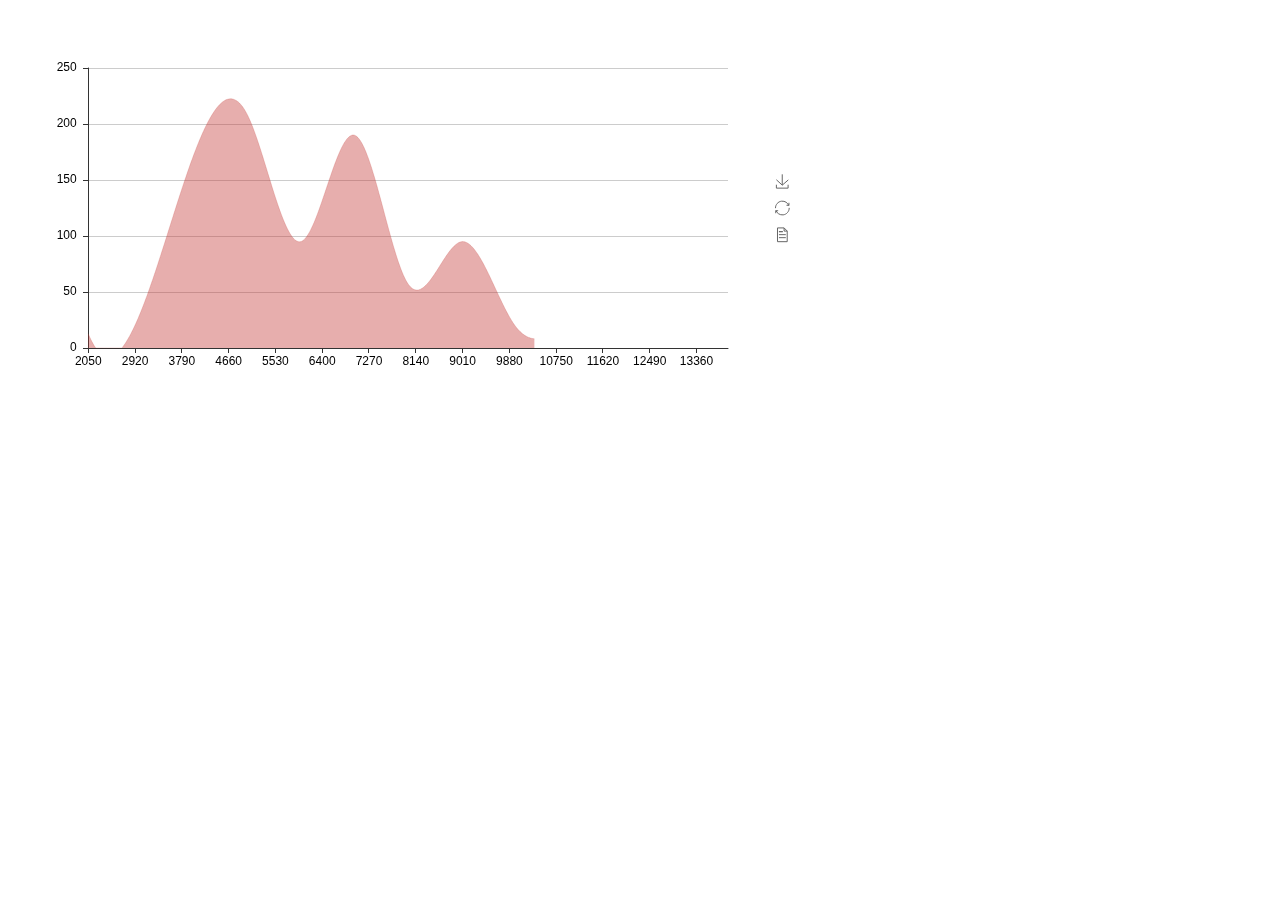
==== xz.html @ 45f931e2 "更新报告" ====
<!DOCTYPE html>
<html>
<head>
    <meta charset="UTF-8">
    <title>Echarts</title>
    <script type="text/javascript">
!function(t,e){"object"==typeof exports&&"object"==typeof module?module.exports=e():"function"==typeof define&&define.amd?define([],e):"object"==typeof exports?exports.echarts=e():t.echarts=e()}(this,function(){return function(t){function e(n){if(i[n])return i[n].exports;var o=i[n]={exports:{},id:n,loaded:!1};return t[n].call(o.exports,o,o.exports,e),o.loaded=!0,o.exports}var i={};return e.m=t,e.c=i,e.p="",e(0)}([function(t,e,i){t.exports=i(2),i(108),i(102),i(112),i(191),i(331),i(319),i(346),i(293),i(289),i(285),i(326),i(336),i(270),i(275),i(282),i(314),i(306),i(330),i(341),i(281),i(207),i(208),i(209),i(232),i(55),i(373),i(370),i(252),i(253),i(361),i(368),i(223),i(197),i(387),i(216),i(215),i(214),i(377),i(224),i(240)},function(t,e){function i(t){if(null==t||"object"!=typeof t)return t;var e=t,n=N.call(t);if("[object Array]"===n){e=[];for(var o=0,a=t.length;o<a;o++)e[o]=i(t[o])}else if(R[n])e=t.constructor.from(t);else if(!E[n]&&!P(t)&&!I(t)){e={};for(var r in t)t.hasOwnProperty(r)&&(e[r]=i(t[r]))}return e}function n(t,e,o){if(!S(e)||!S(t))return o?i(e):t;for(var a in e)if(e.hasOwnProperty(a)){var r=t[a],s=e[a];!S(s)||!S(r)||_(s)||_(r)||I(s)||I(r)||M(s)||M(r)||P(s)||P(r)?!o&&a in t||(t[a]=i(e[a],!0)):n(r,s,o)}return t}function o(t,e){for(var i=t[0],o=1,a=t.length;o<a;o++)i=n(i,t[o],e);return i}function a(t,e){for(var i in e)e.hasOwnProperty(i)&&(t[i]=e[i]);return t}function r(t,e,i){for(var n in e)e.hasOwnProperty(n)&&(i?null!=e[n]:null==t[n])&&(t[n]=e[n]);return t}function s(){return document.createElement("canvas")}function l(){return z||(z=U.createCanvas().getContext("2d")),z}function u(t,e){if(t){if(t.indexOf)return t.indexOf(e);for(var i=0,n=t.length;i<n;i++)if(t[i]===e)return i}return-1}function c(t,e){function i(){}var n=t.prototype;i.prototype=e.prototype,t.prototype=new i;for(var o in n)t.prototype[o]=n[o];t.prototype.constructor=t,t.superClass=e}function h(t,e,i){t="prototype"in t?t.prototype:t,e="prototype"in e?e.prototype:e,r(t,e,i)}function d(t){if(t)return"string"!=typeof t&&"number"==typeof t.length}function f(t,e,i){if(t&&e)if(t.forEach&&t.forEach===B)t.forEach(e,i);else if(t.length===+t.length)for(var n=0,o=t.length;n<o;n++)e.call(i,t[n],n,t);else for(var a in t)t.hasOwnProperty(a)&&e.call(i,t[a],a,t)}function p(t,e,i){if(t&&e){if(t.map&&t.map===F)return t.map(e,i);for(var n=[],o=0,a=t.length;o<a;o++)n.push(e.call(i,t[o],o,t));return n}}function g(t,e,i,n){if(t&&e){if(t.reduce&&t.reduce===W)return t.reduce(e,i,n);for(var o=0,a=t.length;o<a;o++)i=e.call(n,i,t[o],o,t);return i}}function m(t,e,i){if(t&&e){if(t.filter&&t.filter===G)return t.filter(e,i);for(var n=[],o=0,a=t.length;o<a;o++)e.call(i,t[o],o,t)&&n.push(t[o]);return n}}function v(t,e,i){if(t&&e)for(var n=0,o=t.length;n<o;n++)if(e.call(i,t[n],n,t))return t[n]}function y(t,e){var i=H.call(arguments,2);return function(){return t.apply(e,i.concat(H.call(arguments)))}}function x(t){var e=H.call(arguments,1);return function(){return t.apply(this,e.concat(H.call(arguments)))}}function _(t){return"[object Array]"===N.call(t)}function b(t){return"function"==typeof t}function w(t){return"[object String]"===N.call(t)}function S(t){var e=typeof t;return"function"===e||!!t&&"object"==e}function M(t){return!!E[N.call(t)]}function I(t){return"object"==typeof t&&"number"==typeof t.nodeType&&"object"==typeof t.ownerDocument}function T(t){return t!==t}function A(t){for(var e=0,i=arguments.length;e<i;e++)if(null!=arguments[e])return arguments[e]}function C(){return Function.call.apply(H,arguments)}function L(t,e){if(!t)throw new Error(e)}function D(t){t[Z]=!0}function P(t){return t[Z]}function k(t){t&&f(t,function(t,e){this.set(e,t)},this)}function O(t){return new k(t)}var z,E={"[object Function]":1,"[object RegExp]":1,"[object Date]":1,"[object Error]":1,"[object CanvasGradient]":1,"[object CanvasPattern]":1,"[object Image]":1,"[object Canvas]":1},R={"[object Int8Array]":1,"[object Uint8Array]":1,"[object Uint8ClampedArray]":1,"[object Int16Array]":1,"[object Uint16Array]":1,"[object Int32Array]":1,"[object Uint32Array]":1,"[object Float32Array]":1,"[object Float64Array]":1},N=Object.prototype.toString,V=Array.prototype,B=V.forEach,G=V.filter,H=V.slice,F=V.map,W=V.reduce,Z="__ec_primitive__",q="_ec_",j=4;k.prototype={constructor:k,get:function(t){return this[q+t]},set:function(t,e){return this[q+t]=e,e},each:function(t,e){void 0!==e&&(t=y(t,e));for(var i in this)this.hasOwnProperty(i)&&t(this[i],i.slice(j))},removeKey:function(t){delete this[t]}};var U={inherits:c,mixin:h,clone:i,merge:n,mergeAll:o,extend:a,defaults:r,getContext:l,createCanvas:s,indexOf:u,slice:C,find:v,isArrayLike:d,each:f,map:p,reduce:g,filter:m,bind:y,curry:x,isArray:_,isString:w,isObject:S,isFunction:b,isBuiltInObject:M,isDom:I,eqNaN:T,retrieve:A,assert:L,setAsPrimitive:D,createHashMap:O,noop:function(){}};t.exports=U},function(t,e,i){function n(t){return function(e,i,n){e=e&&e.toLowerCase(),V.prototype[t].call(this,e,i,n)}}function o(){V.call(this)}function a(t,e,i){function n(t,e){return t.prio-e.prio}i=i||{},"string"==typeof e&&(e=lt[e]),this.id,this.group,this._dom=t;var a=this._zr=E.init(t,{renderer:i.renderer||"canvas",devicePixelRatio:i.devicePixelRatio,width:i.width,height:i.height});this._throttledZrFlush=z.throttle(R.bind(a.flush,a),17),this._theme=R.clone(e),this._chartsViews=[],this._chartsMap={},this._componentsViews=[],this._componentsMap={},this._coordSysMgr=new T,this._api=b(this),V.call(this),this._messageCenter=new o,this._initEvents(),this.resize=R.bind(this.resize,this),this._pendingActions=[],B(st,n),B(ot,n),a.animation.on("frame",this._onframe,this),R.setAsPrimitive(this)}function r(t,e,i){var n,o=this._model,a=this._coordSysMgr.getCoordinateSystems();e=O.parseFinder(o,e);for(var r=0;r<a.length;r++){var s=a[r];if(s[t]&&null!=(n=s[t](o,e,i)))return n}}function s(t,e,i,n,o){function a(n){n&&n.__alive&&n[e]&&n[e](n.__model,r,t._api,i)}var r=t._model;if(!n)return void G(t._componentsViews.concat(t._chartsViews),a);var s={};s[n+"Id"]=i[n+"Id"],s[n+"Index"]=i[n+"Index"],s[n+"Name"]=i[n+"Name"];var l={mainType:n,query:s};o&&(l.subType=o),r&&r.eachComponent(l,function(e,i){a(t["series"===n?"_chartsMap":"_componentsMap"][e.__viewId])},t)}function l(t,e){var i=t.type,n=t.escapeConnect,o=it[i],a=o.actionInfo,r=(a.update||"update").split(":"),l=r.pop();r=null!=r[0]&&H(r[0]),this[Y]=!0;var u=[t],c=!1;t.batch&&(c=!0,u=R.map(t.batch,function(e){return e=R.defaults(R.extend({},e),t),e.batch=null,e}));var h,d=[],f="highlight"===i||"downplay"===i;G(u,function(t){h=o.action(t,this._model,this._api),h=h||R.extend({},t),h.type=a.event||h.type,d.push(h),f?s(this,l,t,"series"):r&&s(this,l,t,r.main,r.sub)},this),"none"===l||f||r||(this[K]?(tt.prepareAndUpdate.call(this,t),this[K]=!1):tt[l].call(this,t)),h=c?{type:a.event||i,escapeConnect:n,batch:d}:d[0],this[Y]=!1,!e&&this._messageCenter.trigger(h.type,h)}function u(t){for(var e=this._pendingActions;e.length;){var i=e.shift();l.call(this,i,t)}}function c(t){!t&&this.trigger("updated")}function h(t,e,i){var n=this._api;G(this._componentsViews,function(o){var a=o.__model;o[t](a,e,n,i),_(a,o)},this),e.eachSeries(function(o,a){var r=this._chartsMap[o.__viewId];r[t](o,e,n,i),_(o,r),x(o,r)},this),y(this._zr,e),G(rt,function(t){t(e,n)})}function d(t,e){for(var i="component"===t,n=i?this._componentsViews:this._chartsViews,o=i?this._componentsMap:this._chartsMap,a=this._zr,r=0;r<n.length;r++)n[r].__alive=!1;e[i?"eachComponent":"eachSeries"](function(t,r){if(i){if("series"===t)return}else r=t;var s="_ec_"+r.id+"_"+r.type,l=o[s];if(!l){var u=H(r.type),c=i?D.getClass(u.main,u.sub):P.getClass(u.sub);if(!c)return;l=new c,l.init(e,this._api),o[s]=l,n.push(l),a.add(l.group)}r.__viewId=l.__id=s,l.__alive=!0,l.__model=r,l.group.__ecComponentInfo={mainType:r.mainType,index:r.componentIndex}},this);for(var r=0;r<n.length;){var s=n[r];s.__alive?r++:(a.remove(s.group),s.dispose(e,this._api),n.splice(r,1),delete o[s.__id],s.__id=s.group.__ecComponentInfo=null)}}function f(t,e){G(ot,function(i){i.func(t,e)})}function p(t){var e={};t.eachSeries(function(t){var i=t.get("stack"),n=t.getData();if(i&&"list"===n.type){var o=e[i];e.hasOwnProperty(i)&&o&&(n.stackedOn=o),e[i]=n}})}function g(t,e){var i=this._api;G(st,function(n){n.isLayout&&n.func(t,i,e)})}function m(t,e,i){var n=this._api;t.clearColorPalette(),t.eachSeries(function(t){t.clearColorPalette()}),G(st,function(o){(!i||!o.isLayout)&&o.func(t,n,e)})}function v(t,e){var i=this._api;G(this._componentsViews,function(n){var o=n.__model;n.render(o,t,i,e),_(o,n)},this),G(this._chartsViews,function(t){t.__alive=!1},this),t.eachSeries(function(n,o){var a=this._chartsMap[n.__viewId];a.__alive=!0,a.render(n,t,i,e),a.group.silent=!!n.get("silent"),_(n,a),x(n,a)},this),y(this._zr,t),G(this._chartsViews,function(e){e.__alive||e.remove(t,i)},this)}function y(t,e){var i=t.storage,n=0;i.traverse(function(t){t.isGroup||n++}),n>e.get("hoverLayerThreshold")&&!S.node&&i.traverse(function(t){t.isGroup||(t.useHoverLayer=!0)})}function x(t,e){var i=0;e.group.traverse(function(t){"group"===t.type||t.ignore||i++});var n=+t.get("progressive"),o=i>t.get("progressiveThreshold")&&n&&!S.node;o&&e.group.traverse(function(t){t.isGroup||(t.progressive=o?Math.floor(i++/n):-1,o&&t.stopAnimation(!0))});var a=t.get("blendMode")||null;e.group.traverse(function(t){t.isGroup||t.setStyle("blend",a)})}function _(t,e){var i=t.get("z"),n=t.get("zlevel");e.group.traverse(function(t){"group"!==t.type&&(null!=i&&(t.z=i),null!=n&&(t.zlevel=n))})}function b(t){var e=t._coordSysMgr;return R.extend(new I(t),{getCoordinateSystems:R.bind(e.getCoordinateSystems,e),getComponentByElement:function(e){for(;e;){var i=e.__ecComponentInfo;if(null!=i)return t._model.getComponent(i.mainType,i.index);e=e.parent}}})}function w(t){function e(t,e){for(var i=0;i<t.length;i++){var n=t[i];n[a]=e}}var i=0,n=1,o=2,a="__connectUpdateStatus";R.each(nt,function(r,s){t._messageCenter.on(s,function(r){if(ht[t.group]&&t[a]!==i){if(r&&r.escapeConnect)return;var s=t.makeActionFromEvent(r),l=[];R.each(ct,function(e){e!==t&&e.group===t.group&&l.push(e)}),e(l,i),G(l,function(t){t[a]!==n&&t.dispatchAction(s)}),e(l,o)}})})}/*!
	 * ECharts, a javascript interactive chart library.
	 *
	 * Copyright (c) 2015, Baidu Inc.
	 * All rights reserved.
	 *
	 * LICENSE
	 * https://github.com/ecomfe/echarts/blob/master/LICENSE.txt
	 */
var S=i(9),M=i(137),I=i(101),T=i(26),A=i(138),C=i(13),L=i(17),D=i(65),P=i(30),k=i(3),O=i(5),z=i(37),E=i(88),R=i(1),N=i(22),V=i(23),B=i(51),G=R.each,H=C.parseClassType,F=1e3,W=5e3,Z=1e3,q=2e3,j=3e3,U=4e3,X=5e3,Y="__flagInMainProcess",$="__hasGradientOrPatternBg",K="__optionUpdated",J=/^[a-zA-Z0-9_]+$/;o.prototype.on=n("on"),o.prototype.off=n("off"),o.prototype.one=n("one"),R.mixin(o,V);var Q=a.prototype;Q._onframe=function(){if(this[K]){var t=this[K].silent;this[Y]=!0,tt.prepareAndUpdate.call(this),this[Y]=!1,this[K]=!1,u.call(this,t),c.call(this,t)}},Q.getDom=function(){return this._dom},Q.getZr=function(){return this._zr},Q.setOption=function(t,e,i){var n;if(R.isObject(e)&&(i=e.lazyUpdate,n=e.silent,e=e.notMerge),this[Y]=!0,!this._model||e){var o=new A(this._api),a=this._theme,r=this._model=new M(null,null,a,o);r.init(null,null,a,o)}this._model.setOption(t,at),i?(this[K]={silent:n},this[Y]=!1):(tt.prepareAndUpdate.call(this),this._zr.flush(),this[K]=!1,this[Y]=!1,u.call(this,n),c.call(this,n))},Q.setTheme=function(){console.log("ECharts#setTheme() is DEPRECATED in ECharts 3.0")},Q.getModel=function(){return this._model},Q.getOption=function(){return this._model&&this._model.getOption()},Q.getWidth=function(){return this._zr.getWidth()},Q.getHeight=function(){return this._zr.getHeight()},Q.getDevicePixelRatio=function(){return this._zr.painter.dpr||window.devicePixelRatio||1},Q.getRenderedCanvas=function(t){if(S.canvasSupported){t=t||{},t.pixelRatio=t.pixelRatio||1,t.backgroundColor=t.backgroundColor||this._model.get("backgroundColor");var e=this._zr,i=e.storage.getDisplayList();return R.each(i,function(t){t.stopAnimation(!0)}),e.painter.getRenderedCanvas(t)}},Q.getDataURL=function(t){t=t||{};var e=t.excludeComponents,i=this._model,n=[],o=this;G(e,function(t){i.eachComponent({mainType:t},function(t){var e=o._componentsMap[t.__viewId];e.group.ignore||(n.push(e),e.group.ignore=!0)})});var a=this.getRenderedCanvas(t).toDataURL("image/"+(t&&t.type||"png"));return G(n,function(t){t.group.ignore=!1}),a},Q.getConnectedDataURL=function(t){if(S.canvasSupported){var e=this.group,i=Math.min,n=Math.max,o=1/0;if(ht[e]){var a=o,r=o,s=-o,l=-o,u=[],c=t&&t.pixelRatio||1;R.each(ct,function(o,c){if(o.group===e){var h=o.getRenderedCanvas(R.clone(t)),d=o.getDom().getBoundingClientRect();a=i(d.left,a),r=i(d.top,r),s=n(d.right,s),l=n(d.bottom,l),u.push({dom:h,left:d.left,top:d.top})}}),a*=c,r*=c,s*=c,l*=c;var h=s-a,d=l-r,f=R.createCanvas();f.width=h,f.height=d;var p=E.init(f);return G(u,function(t){var e=new k.Image({style:{x:t.left*c-a,y:t.top*c-r,image:t.dom}});p.add(e)}),p.refreshImmediately(),f.toDataURL("image/"+(t&&t.type||"png"))}return this.getDataURL(t)}},Q.convertToPixel=R.curry(r,"convertToPixel"),Q.convertFromPixel=R.curry(r,"convertFromPixel"),Q.containPixel=function(t,e){var i,n=this._model;return t=O.parseFinder(n,t),R.each(t,function(t,n){n.indexOf("Models")>=0&&R.each(t,function(t){var o=t.coordinateSystem;if(o&&o.containPoint)i|=!!o.containPoint(e);else if("seriesModels"===n){var a=this._chartsMap[t.__viewId];a&&a.containPoint&&(i|=a.containPoint(e,t))}},this)},this),!!i},Q.getVisual=function(t,e){var i=this._model;t=O.parseFinder(i,t,{defaultMainType:"series"});var n=t.seriesModel,o=n.getData(),a=t.hasOwnProperty("dataIndexInside")?t.dataIndexInside:t.hasOwnProperty("dataIndex")?o.indexOfRawIndex(t.dataIndex):null;return null!=a?o.getItemVisual(a,e):o.getVisual(e)},Q.getViewOfComponentModel=function(t){return this._componentsMap[t.__viewId]},Q.getViewOfSeriesModel=function(t){return this._chartsMap[t.__viewId]};var tt={update:function(t){var e=this._model,i=this._api,n=this._coordSysMgr,o=this._zr;if(e){e.restoreData(),n.create(this._model,this._api),f.call(this,e,i),p.call(this,e),n.update(e,i),m.call(this,e,t),v.call(this,e,t);var a=e.get("backgroundColor")||"transparent",r=o.painter;if(r.isSingleCanvas&&r.isSingleCanvas())o.configLayer(0,{clearColor:a});else{if(!S.canvasSupported){var s=N.parse(a);a=N.stringify(s,"rgb"),0===s[3]&&(a="transparent")}a.colorStops||a.image?(o.configLayer(0,{clearColor:a}),this[$]=!0,this._dom.style.background="transparent"):(this[$]&&o.configLayer(0,{clearColor:null}),this[$]=!1,this._dom.style.background=a)}G(rt,function(t){t(e,i)})}},updateView:function(t){var e=this._model;e&&(e.eachSeries(function(t){t.getData().clearAllVisual()}),m.call(this,e,t),h.call(this,"updateView",e,t))},updateVisual:function(t){var e=this._model;e&&(e.eachSeries(function(t){t.getData().clearAllVisual()}),m.call(this,e,t,!0),h.call(this,"updateVisual",e,t))},updateLayout:function(t){var e=this._model;e&&(g.call(this,e,t),h.call(this,"updateLayout",e,t))},prepareAndUpdate:function(t){var e=this._model;d.call(this,"component",e),d.call(this,"chart",e),tt.update.call(this,t)}};Q.resize=function(t){this[Y]=!0,this._zr.resize(t);var e=this._model&&this._model.resetOption("media"),i=e?"prepareAndUpdate":"update";tt[i].call(this),this._loadingFX&&this._loadingFX.resize(),this[Y]=!1;var n=t&&t.silent;u.call(this,n),c.call(this,n)},Q.showLoading=function(t,e){if(R.isObject(t)&&(e=t,t=""),t=t||"default",this.hideLoading(),ut[t]){var i=ut[t](this._api,e),n=this._zr;this._loadingFX=i,n.add(i)}},Q.hideLoading=function(){this._loadingFX&&this._zr.remove(this._loadingFX),this._loadingFX=null},Q.makeActionFromEvent=function(t){var e=R.extend({},t);return e.type=nt[t.type],e},Q.dispatchAction=function(t,e){if(R.isObject(e)||(e={silent:!!e}),it[t.type]){if(this[Y])return void this._pendingActions.push(t);l.call(this,t,e.silent),e.flush?this._zr.flush(!0):e.flush!==!1&&S.browser.weChat&&this._throttledZrFlush(),u.call(this,e.silent),c.call(this,e.silent)}},Q.on=n("on"),Q.off=n("off"),Q.one=n("one");var et=["click","dblclick","mouseover","mouseout","mousemove","mousedown","mouseup","globalout","contextmenu"];Q._initEvents=function(){G(et,function(t){this._zr.on(t,function(e){var i,n=this.getModel(),o=e.target;if("globalout"===t)i={};else if(o&&null!=o.dataIndex){var a=o.dataModel||n.getSeriesByIndex(o.seriesIndex);i=a&&a.getDataParams(o.dataIndex,o.dataType)||{}}else o&&o.eventData&&(i=R.extend({},o.eventData));i&&(i.event=e,i.type=t,this.trigger(t,i))},this)},this),G(nt,function(t,e){this._messageCenter.on(e,function(t){this.trigger(e,t)},this)},this)},Q.isDisposed=function(){return this._disposed},Q.clear=function(){this.setOption({series:[]},!0)},Q.dispose=function(){if(!this._disposed){this._disposed=!0;var t=this._api,e=this._model;G(this._componentsViews,function(i){i.dispose(e,t)}),G(this._chartsViews,function(i){i.dispose(e,t)}),this._zr.dispose(),delete ct[this.id]}},R.mixin(a,V);var it={},nt={},ot=[],at=[],rt=[],st=[],lt={},ut={},ct={},ht={},dt=new Date-0,ft=new Date-0,pt="_echarts_instance_",gt={version:"3.6.2",dependencies:{zrender:"3.5.2"}};gt.init=function(t,e,i){var n=gt.getInstanceByDom(t);if(n)return n;var o=new a(t,e,i);return o.id="ec_"+dt++,ct[o.id]=o,t.setAttribute?t.setAttribute(pt,o.id):t[pt]=o.id,w(o),o},gt.connect=function(t){if(R.isArray(t)){var e=t;t=null,R.each(e,function(e){null!=e.group&&(t=e.group)}),t=t||"g_"+ft++,R.each(e,function(e){e.group=t})}return ht[t]=!0,t},gt.disConnect=function(t){ht[t]=!1},gt.disconnect=gt.disConnect,gt.dispose=function(t){"string"==typeof t?t=ct[t]:t instanceof a||(t=gt.getInstanceByDom(t)),t instanceof a&&!t.isDisposed()&&t.dispose()},gt.getInstanceByDom=function(t){var e;return e=t.getAttribute?t.getAttribute(pt):t[pt],ct[e]},gt.getInstanceById=function(t){return ct[t]},gt.registerTheme=function(t,e){lt[t]=e},gt.registerPreprocessor=function(t){at.push(t)},gt.registerProcessor=function(t,e){"function"==typeof t&&(e=t,t=F),ot.push({prio:t,func:e})},gt.registerPostUpdate=function(t){rt.push(t)},gt.registerAction=function(t,e,i){"function"==typeof e&&(i=e,e="");var n=R.isObject(t)?t.type:[t,t={event:e}][0];t.event=(t.event||n).toLowerCase(),e=t.event,R.assert(J.test(n)&&J.test(e)),it[n]||(it[n]={action:i,actionInfo:t}),nt[e]=n},gt.registerCoordinateSystem=function(t,e){T.register(t,e)},gt.getCoordinateSystemDimensions=function(t){var e=T.get(t);if(e)return e.getDimensionsInfo?e.getDimensionsInfo():e.dimensions.slice()},gt.registerLayout=function(t,e){"function"==typeof t&&(e=t,t=Z),st.push({prio:t,func:e,isLayout:!0})},gt.registerVisual=function(t,e){"function"==typeof t&&(e=t,t=j),st.push({prio:t,func:e})},gt.registerLoading=function(t,e){ut[t]=e},gt.extendComponentModel=function(t){return C.extend(t)},gt.extendComponentView=function(t){return D.extend(t)},gt.extendSeriesModel=function(t){return L.extend(t)},gt.extendChartView=function(t){return P.extend(t)},gt.setCanvasCreator=function(t){R.createCanvas=t},gt.registerVisual(q,i(151)),gt.registerPreprocessor(i(145)),gt.registerLoading("default",i(136)),gt.registerAction({type:"highlight",event:"highlight",update:"highlight"},R.noop),gt.registerAction({type:"downplay",event:"downplay",update:"downplay"},R.noop),gt.zrender=E,gt.List=i(14),gt.Model=i(10),gt.Axis=i(33),gt.graphic=i(3),gt.number=i(4),gt.format=i(7),gt.throttle=z.throttle,gt.matrix=i(19),gt.vector=i(6),gt.color=i(22),gt.util={},G(["map","each","filter","indexOf","inherits","reduce","filter","bind","curry","isArray","isString","isObject","isFunction","extend","defaults","clone","merge"],function(t){gt.util[t]=R[t]}),gt.helper=i(135),gt.PRIORITY={PROCESSOR:{FILTER:F,STATISTIC:W},VISUAL:{LAYOUT:Z,GLOBAL:q,CHART:j,COMPONENT:U,BRUSH:X}},t.exports=gt},function(t,e,i){"use strict";function n(t){return null!=t&&"none"!=t}function o(t){return"string"==typeof t?x.lift(t,-.1):t}function a(t){if(t.__hoverStlDirty){var e=t.style.stroke,i=t.style.fill,a=t.__hoverStl;a.fill=a.fill||(n(i)?o(i):null),a.stroke=a.stroke||(n(e)?o(e):null);var r={};for(var s in a)a.hasOwnProperty(s)&&(r[s]=t.style[s]);t.__normalStl=r,t.__hoverStlDirty=!1}}function r(t){t.__isHover||(a(t),t.useHoverLayer?t.__zr&&t.__zr.addHover(t,t.__hoverStl):(t.setStyle(t.__hoverStl),t.z2+=1),t.__isHover=!0)}function s(t){if(t.__isHover){var e=t.__normalStl;t.useHoverLayer?t.__zr&&t.__zr.removeHover(t):(e&&t.setStyle(e),t.z2-=1),t.__isHover=!1}}function l(t){"group"===t.type?t.traverse(function(t){"group"!==t.type&&r(t)}):r(t)}function u(t){"group"===t.type?t.traverse(function(t){"group"!==t.type&&s(t)}):s(t)}function c(t,e){t.__hoverStl=t.hoverStyle||e||{},t.__hoverStlDirty=!0,t.__isHover&&a(t)}function h(t){this.__hoverSilentOnTouch&&t.zrByTouch||!this.__isEmphasis&&l(this)}function d(t){this.__hoverSilentOnTouch&&t.zrByTouch||!this.__isEmphasis&&u(this)}function f(){this.__isEmphasis=!0,l(this)}function p(){this.__isEmphasis=!1,u(this)}function g(t,e,i,n,o,a){"function"==typeof o&&(a=o,o=null);var r=n&&n.isAnimationEnabled();if(r){var s=t?"Update":"",l=n.getShallow("animationDuration"+s),u=n.getShallow("animationEasing"+s),c=n.getShallow("animationDelay"+s);"function"==typeof c&&(c=c(o,n.getAnimationDelayParams?n.getAnimationDelayParams(e,o):null)),"function"==typeof l&&(l=l(o)),l>0?e.animateTo(i,l,c||0,u,a):(e.stopAnimation(),e.attr(i),a&&a())}else e.stopAnimation(),e.attr(i),a&&a()}var m=i(1),v=i(180),y=i(8),x=i(22),_=i(19),b=i(6),w=i(58),S=i(11),M=Math.round,I=Math.max,T=Math.min,A={};A.Group=i(36),A.Image=i(53),A.Text=i(86),A.Circle=i(171),A.Sector=i(177),A.Ring=i(176),A.Polygon=i(173),A.Polyline=i(174),A.Rect=i(175),A.Line=i(172),A.BezierCurve=i(170),A.Arc=i(169),A.CompoundPath=i(164),A.LinearGradient=i(100),A.RadialGradient=i(165),A.BoundingRect=S,A.extendShape=function(t){return y.extend(t)},A.extendPath=function(t,e){return v.extendFromString(t,e)},A.makePath=function(t,e,i,n){var o=v.createFromString(t,e),a=o.getBoundingRect();if(i){var r=a.width/a.height;if("center"===n){var s,l=i.height*r;l<=i.width?s=i.height:(l=i.width,s=l/r);var u=i.x+i.width/2,c=i.y+i.height/2;i.x=u-l/2,i.y=c-s/2,i.width=l,i.height=s}A.resizePath(o,i)}return o},A.mergePath=v.mergePath,A.resizePath=function(t,e){if(t.applyTransform){var i=t.getBoundingRect(),n=i.calculateTransform(e);t.applyTransform(n)}},A.subPixelOptimizeLine=function(t){var e=A.subPixelOptimize,i=t.shape,n=t.style.lineWidth;return M(2*i.x1)===M(2*i.x2)&&(i.x1=i.x2=e(i.x1,n,!0)),M(2*i.y1)===M(2*i.y2)&&(i.y1=i.y2=e(i.y1,n,!0)),t},A.subPixelOptimizeRect=function(t){var e=A.subPixelOptimize,i=t.shape,n=t.style.lineWidth,o=i.x,a=i.y,r=i.width,s=i.height;return i.x=e(i.x,n,!0),i.y=e(i.y,n,!0),i.width=Math.max(e(o+r,n,!1)-i.x,0===r?0:1),i.height=Math.max(e(a+s,n,!1)-i.y,0===s?0:1),t},A.subPixelOptimize=function(t,e,i){var n=M(2*t);return(n+M(e))%2===0?n/2:(n+(i?1:-1))/2},A.setHoverStyle=function(t,e,i){t.__hoverSilentOnTouch=i&&i.hoverSilentOnTouch,"group"===t.type?t.traverse(function(t){"group"!==t.type&&c(t,e)}):c(t,e),t.on("mouseover",h).on("mouseout",d),t.on("emphasis",f).on("normal",p)},A.setText=function(t,e,i){var n=e.getShallow("position")||"inside",o=e.getShallow("offset"),a=n.indexOf("inside")>=0?"white":i,r=e.getModel("textStyle");m.extend(t,{textDistance:e.getShallow("distance")||5,textFont:r.getFont(),textPosition:n,textOffset:o,textFill:r.getTextColor()||a})},A.getFont=function(t,e){var i=e&&e.getModel("textStyle");return[t.fontStyle||i&&i.getShallow("fontStyle")||"",t.fontWeight||i&&i.getShallow("fontWeight")||"",(t.fontSize||i&&i.getShallow("fontSize")||12)+"px",t.fontFamily||i&&i.getShallow("fontFamily")||"sans-serif"].join(" ")},A.updateProps=function(t,e,i,n,o){g(!0,t,e,i,n,o)},A.initProps=function(t,e,i,n,o){g(!1,t,e,i,n,o)},A.getTransform=function(t,e){for(var i=_.identity([]);t&&t!==e;)_.mul(i,t.getLocalTransform(),i),t=t.parent;return i},A.applyTransform=function(t,e,i){return e&&!m.isArrayLike(e)&&(e=w.getLocalTransform(e)),i&&(e=_.invert([],e)),b.applyTransform([],t,e)},A.transformDirection=function(t,e,i){var n=0===e[4]||0===e[5]||0===e[0]?1:Math.abs(2*e[4]/e[0]),o=0===e[4]||0===e[5]||0===e[2]?1:Math.abs(2*e[4]/e[2]),a=["left"===t?-n:"right"===t?n:0,"top"===t?-o:"bottom"===t?o:0];return a=A.applyTransform(a,e,i),Math.abs(a[0])>Math.abs(a[1])?a[0]>0?"right":"left":a[1]>0?"bottom":"top"},A.groupTransition=function(t,e,i,n){function o(t){var e={};return t.traverse(function(t){!t.isGroup&&t.anid&&(e[t.anid]=t)}),e}function a(t){var e={position:b.clone(t.position),rotation:t.rotation};return t.shape&&(e.shape=m.extend({},t.shape)),e}if(t&&e){var r=o(t);e.traverse(function(t){if(!t.isGroup&&t.anid){var e=r[t.anid];if(e){var n=a(t);t.attr(a(e)),A.updateProps(t,n,i,t.dataIndex)}}})}},A.clipPointsByRect=function(t,e){return m.map(t,function(t){var i=t[0];i=I(i,e.x),i=T(i,e.x+e.width);var n=t[1];return n=I(n,e.y),n=T(n,e.y+e.height),[i,n]})},A.clipRectByRect=function(t,e){var i=I(t.x,e.x),n=T(t.x+t.width,e.x+e.width),o=I(t.y,e.y),a=T(t.y+t.height,e.y+e.height);if(n>=i&&a>=o)return{x:i,y:o,width:n-i,height:a-o}},t.exports=A},function(t,e,i){function n(t){return t.replace(/^\s+/,"").replace(/\s+$/,"")}function o(t){return Math.floor(Math.log(t)/Math.LN10)}var a=i(1),r={},s=1e-4;r.linearMap=function(t,e,i,n){var o=e[1]-e[0],a=i[1]-i[0];if(0===o)return 0===a?i[0]:(i[0]+i[1])/2;if(n)if(o>0){if(t<=e[0])return i[0];if(t>=e[1])return i[1]}else{if(t>=e[0])return i[0];if(t<=e[1])return i[1]}else{if(t===e[0])return i[0];if(t===e[1])return i[1]}return(t-e[0])/o*a+i[0]},r.parsePercent=function(t,e){switch(t){case"center":case"middle":t="50%";break;case"left":case"top":t="0%";break;case"right":case"bottom":t="100%"}return"string"==typeof t?n(t).match(/%$/)?parseFloat(t)/100*e:parseFloat(t):null==t?NaN:+t},r.round=function(t,e,i){return null==e&&(e=10),e=Math.min(Math.max(0,e),20),t=(+t).toFixed(e),i?t:+t},r.asc=function(t){return t.sort(function(t,e){return t-e}),t},r.getPrecision=function(t){if(t=+t,isNaN(t))return 0;for(var e=1,i=0;Math.round(t*e)/e!==t;)e*=10,i++;return i},r.getPrecisionSafe=function(t){var e=t.toString(),i=e.indexOf("e");if(i>0){var n=+e.slice(i+1);return n<0?-n:0}var o=e.indexOf(".");return o<0?0:e.length-1-o},r.getPixelPrecision=function(t,e){var i=Math.log,n=Math.LN10,o=Math.floor(i(t[1]-t[0])/n),a=Math.round(i(Math.abs(e[1]-e[0]))/n),r=Math.min(Math.max(-o+a,0),20);return isFinite(r)?r:20},r.getPercentWithPrecision=function(t,e,i){if(!t[e])return 0;var n=a.reduce(t,function(t,e){return t+(isNaN(e)?0:e)},0);if(0===n)return 0;for(var o=Math.pow(10,i),r=a.map(t,function(t){return(isNaN(t)?0:t)/n*o*100}),s=100*o,l=a.map(r,function(t){return Math.floor(t)}),u=a.reduce(l,function(t,e){return t+e},0),c=a.map(r,function(t,e){return t-l[e]});u<s;){for(var h=Number.NEGATIVE_INFINITY,d=null,f=0,p=c.length;f<p;++f)c[f]>h&&(h=c[f],d=f);++l[d],c[d]=0,++u}return l[e]/o},r.MAX_SAFE_INTEGER=9007199254740991,r.remRadian=function(t){var e=2*Math.PI;return(t%e+e)%e},r.isRadianAroundZero=function(t){return t>-s&&t<s};var l=/^(?:(\d{4})(?:[-\/](\d{1,2})(?:[-\/](\d{1,2})(?:[T ](\d{1,2})(?::(\d\d)(?::(\d\d)(?:[.,](\d+))?)?)?(Z|[\+\-]\d\d:?\d\d)?)?)?)?)?$/;r.getTimezoneOffset=function(){return(new Date).getTimezoneOffset()},r.parseDate=function(t){if(t instanceof Date)return t;if("string"==typeof t){var e=l.exec(t);if(!e)return new Date(NaN);var i=r.getTimezoneOffset(),n=e[8]?"Z"===e[8].toUpperCase()?i:60*+e[8].slice(0,3)+i:0;return new Date((+e[1]),+(e[2]||1)-1,+e[3]||1,+e[4]||0,+(e[5]||0)-n,+e[6]||0,+e[7]||0)}return null==t?new Date(NaN):new Date(Math.round(t))},r.quantity=function(t){return Math.pow(10,o(t))},r.nice=function(t,e){var i,n=o(t),a=Math.pow(10,n),r=t/a;return i=e?r<1.5?1:r<2.5?2:r<4?3:r<7?5:10:r<1?1:r<2?2:r<3?3:r<5?5:10,t=i*a,n>=-20?+t.toFixed(n<0?-n:0):t},r.reformIntervals=function(t){function e(t,i,n){return t.interval[n]<i.interval[n]||t.interval[n]===i.interval[n]&&(t.close[n]-i.close[n]===(n?-1:1)||!n&&e(t,i,1))}t.sort(function(t,i){return e(t,i,0)?-1:1});for(var i=-(1/0),n=1,o=0;o<t.length;){for(var a=t[o].interval,r=t[o].close,s=0;s<2;s++)a[s]<=i&&(a[s]=i,r[s]=s?1:1-n),i=a[s],n=r[s];a[0]===a[1]&&r[0]*r[1]!==1?t.splice(o,1):o++}return t},r.isNumeric=function(t){return t-parseFloat(t)>=0},t.exports=r},function(t,e,i){function n(t,e){return t&&t.hasOwnProperty(e)}var o=i(7),a=i(4),r=i(10),s=i(1),l=s.each,u=s.isObject,c={};c.normalizeToArray=function(t){return t instanceof Array?t:null==t?[]:[t]},c.defaultEmphasis=function(t,e){if(t){var i=t.emphasis=t.emphasis||{},n=t.normal=t.normal||{};l(e,function(t){var e=s.retrieve(i[t],n[t]);null!=e&&(i[t]=e)})}},c.LABEL_OPTIONS=["position","offset","show","textStyle","distance","formatter"],c.getDataItemValue=function(t){return t&&(null==t.value?t:t.value)},c.isDataItemOption=function(t){return u(t)&&!(t instanceof Array)},c.converDataValue=function(t,e){var i=e&&e.type;return"ordinal"===i?t:("time"===i&&"number"!=typeof t&&null!=t&&"-"!==t&&(t=+a.parseDate(t)),null==t||""===t?NaN:+t)},c.createDataFormatModel=function(t,e){var i=new r;return s.mixin(i,c.dataFormatMixin),i.seriesIndex=e.seriesIndex,i.name=e.name||"",i.mainType=e.mainType,i.subType=e.subType,i.getData=function(){return t},i},c.dataFormatMixin={getDataParams:function(t,e){var i=this.getData(e),n=this.getRawValue(t,e),a=i.getRawIndex(t),r=i.getName(t,!0),s=i.getRawDataItem(t),l=i.getItemVisual(t,"color");return{componentType:this.mainType,componentSubType:this.subType,seriesType:"series"===this.mainType?this.subType:null,seriesIndex:this.seriesIndex,seriesId:this.id,seriesName:this.name,name:r,dataIndex:a,data:s,dataType:e,value:n,color:l,marker:o.getTooltipMarker(l),$vars:["seriesName","name","value"]}},getFormattedLabel:function(t,e,i,n,a){e=e||"normal";var r=this.getData(i),s=r.getItemModel(t),l=this.getDataParams(t,i);null!=n&&l.value instanceof Array&&(l.value=l.value[n]);var u=s.get([a||"label",e,"formatter"]);return"function"==typeof u?(l.status=e,u(l)):"string"==typeof u?o.formatTpl(u,l):void 0},getRawValue:function(t,e){var i=this.getData(e),n=i.getRawDataItem(t);if(null!=n)return!u(n)||n instanceof Array?n:n.value},formatTooltip:s.noop},c.mappingToExists=function(t,e){e=(e||[]).slice();var i=s.map(t||[],function(t,e){return{exist:t}});return l(e,function(t,n){if(u(t)){for(var o=0;o<i.length;o++)if(!i[o].option&&null!=t.id&&i[o].exist.id===t.id+"")return i[o].option=t,void(e[n]=null);for(var o=0;o<i.length;o++){var a=i[o].exist;if(!(i[o].option||null!=a.id&&null!=t.id||null==t.name||c.isIdInner(t)||c.isIdInner(a)||a.name!==t.name+""))return i[o].option=t,void(e[n]=null)}}}),l(e,function(t,e){if(u(t)){for(var n=0;n<i.length;n++){var o=i[n].exist;if(!i[n].option&&!c.isIdInner(o)&&null==t.id){i[n].option=t;break}}n>=i.length&&i.push({option:t})}}),i},c.makeIdAndName=function(t){var e=s.createHashMap();l(t,function(t,i){var n=t.exist;n&&e.set(n.id,t)}),l(t,function(t,i){var n=t.option;s.assert(!n||null==n.id||!e.get(n.id)||e.get(n.id)===t,"id duplicates: "+(n&&n.id)),n&&null!=n.id&&e.set(n.id,t),!t.keyInfo&&(t.keyInfo={})}),l(t,function(t,i){var n=t.exist,o=t.option,a=t.keyInfo;if(u(o)){if(a.name=null!=o.name?o.name+"":n?n.name:"\0-",n)a.id=n.id;else if(null!=o.id)a.id=o.id+"";else{var r=0;do a.id="\0"+a.name+"\0"+r++;while(e.get(a.id))}e.set(a.id,t)}})},c.isIdInner=function(t){return u(t)&&t.id&&0===(t.id+"").indexOf("\0_ec_\0")},c.compressBatches=function(t,e){function i(t,e,i){for(var n=0,o=t.length;n<o;n++)for(var a=t[n].seriesId,r=c.normalizeToArray(t[n].dataIndex),s=i&&i[a],l=0,u=r.length;l<u;l++){var h=r[l];s&&s[h]?s[h]=null:(e[a]||(e[a]={}))[h]=1}}function n(t,e){var i=[];for(var o in t)if(t.hasOwnProperty(o)&&null!=t[o])if(e)i.push(+o);else{var a=n(t[o],!0);a.length&&i.push({seriesId:o,dataIndex:a})}return i}var o={},a={};return i(t||[],o),i(e||[],a,o),[n(o),n(a)]},c.queryDataIndex=function(t,e){return null!=e.dataIndexInside?e.dataIndexInside:null!=e.dataIndex?s.isArray(e.dataIndex)?s.map(e.dataIndex,function(e){return t.indexOfRawIndex(e)}):t.indexOfRawIndex(e.dataIndex):null!=e.name?s.isArray(e.name)?s.map(e.name,function(e){return t.indexOfName(e)}):t.indexOfName(e.name):void 0},c.makeGetter=function(){var t=0;return function(){var e="\0__ec_prop_getter_"+t++;return function(t){return t[e]||(t[e]={})}}}(),c.parseFinder=function(t,e,i){if(s.isString(e)){var o={};o[e+"Index"]=0,e=o}var a=i&&i.defaultMainType;!a||n(e,a+"Index")||n(e,a+"Id")||n(e,a+"Name")||(e[a+"Index"]=0);var r={};return l(e,function(n,o){var n=e[o];if("dataIndex"===o||"dataIndexInside"===o)return void(r[o]=n);var a=o.match(/^(\w+)(Index|Id|Name)$/)||[],l=a[1],u=(a[2]||"").toLowerCase();if(!(!l||!u||null==n||"index"===u&&"none"===n||i&&i.includeMainTypes&&s.indexOf(i.includeMainTypes,l)<0)){var c={mainType:l};"index"===u&&"all"===n||(c[u]=n);var h=t.queryComponents(c);r[l+"Models"]=h,r[l+"Model"]=h[0]}}),r},c.dataDimToCoordDim=function(t,e){var i=t.dimensions;e=t.getDimension(e);for(var n=0;n<i.length;n++){var o=t.getDimensionInfo(i[n]);if(o.name===e)return o.coordDim}},c.coordDimToDataDim=function(t,e){var i=[];return l(t.dimensions,function(n){var o=t.getDimensionInfo(n);o.coordDim===e&&(i[o.coordDimIndex]=o.name)}),i},c.otherDimToDataDim=function(t,e){var i=[];return l(t.dimensions,function(n){var o=t.getDimensionInfo(n),a=o.otherDims,r=a[e];null!=r&&r!==!1&&(i[r]=o.name)}),i},t.exports=c},function(t,e){var i="undefined"==typeof Float32Array?Array:Float32Array,n={create:function(t,e){var n=new i(2);return null==t&&(t=0),null==e&&(e=0),n[0]=t,n[1]=e,n},copy:function(t,e){return t[0]=e[0],t[1]=e[1],t},clone:function(t){var e=new i(2);return e[0]=t[0],e[1]=t[1],e},set:function(t,e,i){return t[0]=e,t[1]=i,t},add:function(t,e,i){return t[0]=e[0]+i[0],t[1]=e[1]+i[1],t},scaleAndAdd:function(t,e,i,n){return t[0]=e[0]+i[0]*n,t[1]=e[1]+i[1]*n,t},sub:function(t,e,i){return t[0]=e[0]-i[0],t[1]=e[1]-i[1],t},len:function(t){return Math.sqrt(this.lenSquare(t))},lenSquare:function(t){return t[0]*t[0]+t[1]*t[1]},mul:function(t,e,i){return t[0]=e[0]*i[0],t[1]=e[1]*i[1],t},div:function(t,e,i){return t[0]=e[0]/i[0],t[1]=e[1]/i[1],t},dot:function(t,e){return t[0]*e[0]+t[1]*e[1]},scale:function(t,e,i){return t[0]=e[0]*i,t[1]=e[1]*i,t},normalize:function(t,e){var i=n.len(e);return 0===i?(t[0]=0,t[1]=0):(t[0]=e[0]/i,t[1]=e[1]/i),t},distance:function(t,e){return Math.sqrt((t[0]-e[0])*(t[0]-e[0])+(t[1]-e[1])*(t[1]-e[1]))},distanceSquare:function(t,e){return(t[0]-e[0])*(t[0]-e[0])+(t[1]-e[1])*(t[1]-e[1])},negate:function(t,e){return t[0]=-e[0],t[1]=-e[1],t},lerp:function(t,e,i,n){return t[0]=e[0]+n*(i[0]-e[0]),t[1]=e[1]+n*(i[1]-e[1]),t},applyTransform:function(t,e,i){var n=e[0],o=e[1];return t[0]=i[0]*n+i[2]*o+i[4],t[1]=i[1]*n+i[3]*o+i[5],t},min:function(t,e,i){return t[0]=Math.min(e[0],i[0]),t[1]=Math.min(e[1],i[1]),t},max:function(t,e,i){return t[0]=Math.max(e[0],i[0]),t[1]=Math.max(e[1],i[1]),t}};n.length=n.len,n.lengthSquare=n.lenSquare,n.dist=n.distance,n.distSquare=n.distanceSquare,t.exports=n},function(t,e,i){var n=i(1),o=i(4),a=i(16),r={};r.addCommas=function(t){return isNaN(t)?"-":(t=(t+"").split("."),t[0].replace(/(\d{1,3})(?=(?:\d{3})+(?!\d))/g,"$1,")+(t.length>1?"."+t[1]:""))},r.toCamelCase=function(t,e){return t=(t||"").toLowerCase().replace(/-(.)/g,function(t,e){return e.toUpperCase()}),e&&t&&(t=t.charAt(0).toUpperCase()+t.slice(1)),t},r.normalizeCssArray=function(t){var e=t.length;return"number"==typeof t?[t,t,t,t]:2===e?[t[0],t[1],t[0],t[1]]:3===e?[t[0],t[1],t[2],t[1]]:t};var s=r.encodeHTML=function(t){return String(t).replace(/&/g,"&amp;").replace(/</g,"&lt;").replace(/>/g,"&gt;").replace(/"/g,"&quot;").replace(/'/g,"&#39;")},l=["a","b","c","d","e","f","g"],u=function(t,e){return"{"+t+(null==e?"":e)+"}"};r.formatTpl=function(t,e,i){n.isArray(e)||(e=[e]);var o=e.length;if(!o)return"";for(var a=e[0].$vars||[],r=0;r<a.length;r++){var c=l[r],h=u(c,0);t=t.replace(u(c),i?s(h):h)}for(var d=0;d<o;d++)for(var f=0;f<a.length;f++){var h=e[d][a[f]];t=t.replace(u(l[f],d),i?s(h):h)}return t},r.formatTplSimple=function(t,e,i){return n.each(e,function(e,n){t=t.replace("{"+n+"}",i?s(e):e)}),t},r.getTooltipMarker=function(t,e){return t?'<span style="display:inline-block;margin-right:5px;border-radius:10px;width:9px;height:9px;background-color:'+r.encodeHTML(t)+";"+(e||"")+'"></span>':""};var c=function(t){return t<10?"0"+t:t};r.formatTime=function(t,e,i){"week"!==t&&"month"!==t&&"quarter"!==t&&"half-year"!==t&&"year"!==t||(t="MM-dd\nyyyy");var n=o.parseDate(e),a=i?"UTC":"",r=n["get"+a+"FullYear"](),s=n["get"+a+"Month"]()+1,l=n["get"+a+"Date"](),u=n["get"+a+"Hours"](),h=n["get"+a+"Minutes"](),d=n["get"+a+"Seconds"]();return t=t.replace("MM",c(s)).toLowerCase().replace("yyyy",r).replace("yy",r%100).replace("dd",c(l)).replace("d",l).replace("hh",c(u)).replace("h",u).replace("mm",c(h)).replace("m",h).replace("ss",c(d)).replace("s",d)},r.capitalFirst=function(t){return t?t.charAt(0).toUpperCase()+t.substr(1):t},r.truncateText=a.truncateText,t.exports=r},function(t,e,i){function n(t){o.call(this,t),this.path=null}var o=i(38),a=i(1),r=i(27),s=i(161),l=i(72),u=l.prototype.getCanvasPattern,c=Math.abs,h=new r((!0));n.prototype={constructor:n,type:"path",__dirtyPath:!0,strokeContainThreshold:5,brush:function(t,e){var i=this.style,n=this.path||h,o=i.hasStroke(),a=i.hasFill(),r=i.fill,s=i.stroke,l=a&&!!r.colorStops,c=o&&!!s.colorStops,d=a&&!!r.image,f=o&&!!s.image;if(i.bind(t,this,e),this.setTransform(t),this.__dirty){var p;l&&(p=p||this.getBoundingRect(),this._fillGradient=i.getGradient(t,r,p)),c&&(p=p||this.getBoundingRect(),this._strokeGradient=i.getGradient(t,s,p))}l?t.fillStyle=this._fillGradient:d&&(t.fillStyle=u.call(r,t)),c?t.strokeStyle=this._strokeGradient:f&&(t.strokeStyle=u.call(s,t));var g=i.lineDash,m=i.lineDashOffset,v=!!t.setLineDash,y=this.getGlobalScale();n.setScale(y[0],y[1]),this.__dirtyPath||g&&!v&&o?(n.beginPath(t),g&&!v&&(n.setLineDash(g),n.setLineDashOffset(m)),this.buildPath(n,this.shape,!1),this.path&&(this.__dirtyPath=!1)):(t.beginPath(),this.path.rebuildPath(t)),a&&n.fill(t),g&&v&&(t.setLineDash(g),t.lineDashOffset=m),o&&n.stroke(t),g&&v&&t.setLineDash([]),this.restoreTransform(t),null!=i.text&&this.drawRectText(t,this.getBoundingRect())},buildPath:function(t,e,i){},createPathProxy:function(){this.path=new r},getBoundingRect:function(){var t=this._rect,e=this.style,i=!t;if(i){var n=this.path;n||(n=this.path=new r),this.__dirtyPath&&(n.beginPath(),this.buildPath(n,this.shape,!1)),t=n.getBoundingRect()}if(this._rect=t,e.hasStroke()){var o=this._rectWithStroke||(this._rectWithStroke=t.clone());if(this.__dirty||i){o.copy(t);var a=e.lineWidth,s=e.strokeNoScale?this.getLineScale():1;e.hasFill()||(a=Math.max(a,this.strokeContainThreshold||4)),s>1e-10&&(o.width+=a/s,o.height+=a/s,o.x-=a/s/2,o.y-=a/s/2)}return o}return t},contain:function(t,e){var i=this.transformCoordToLocal(t,e),n=this.getBoundingRect(),o=this.style;if(t=i[0],e=i[1],n.contain(t,e)){var a=this.path.data;if(o.hasStroke()){var r=o.lineWidth,l=o.strokeNoScale?this.getLineScale():1;if(l>1e-10&&(o.hasFill()||(r=Math.max(r,this.strokeContainThreshold)),s.containStroke(a,r/l,t,e)))return!0}if(o.hasFill())return s.contain(a,t,e)}return!1},dirty:function(t){null==t&&(t=!0),t&&(this.__dirtyPath=t,this._rect=null),this.__dirty=!0,this.__zr&&this.__zr.refresh(),this.__clipTarget&&this.__clipTarget.dirty()},animateShape:function(t){return this.animate("shape",t)},attrKV:function(t,e){"shape"===t?(this.setShape(e),this.__dirtyPath=!0,this._rect=null):o.prototype.attrKV.call(this,t,e)},setShape:function(t,e){var i=this.shape;if(i){if(a.isObject(t))for(var n in t)t.hasOwnProperty(n)&&(i[n]=t[n]);else i[t]=e;this.dirty(!0)}return this},getLineScale:function(){var t=this.transform;return t&&c(t[0]-1)>1e-10&&c(t[3]-1)>1e-10?Math.sqrt(c(t[0]*t[3]-t[2]*t[1])):1}},n.extend=function(t){var e=function(e){n.call(this,e),t.style&&this.style.extendFrom(t.style,!1);var i=t.shape;if(i){this.shape=this.shape||{};var o=this.shape;for(var a in i)!o.hasOwnProperty(a)&&i.hasOwnProperty(a)&&(o[a]=i[a])}t.init&&t.init.call(this,e)};a.inherits(e,n);for(var i in t)"style"!==i&&"shape"!==i&&(e.prototype[i]=t[i]);return e},a.inherits(n,o),t.exports=n},function(t,e){function i(t){var e={},i={},n=t.match(/Firefox\/([\d.]+)/),o=t.match(/MSIE\s([\d.]+)/)||t.match(/Trident\/.+?rv:(([\d.]+))/),a=t.match(/Edge\/([\d.]+)/),r=/micromessenger/i.test(t);return n&&(i.firefox=!0,i.version=n[1]),o&&(i.ie=!0,i.version=o[1]),a&&(i.edge=!0,i.version=a[1]),r&&(i.weChat=!0),{browser:i,os:e,node:!1,canvasSupported:!!document.createElement("canvas").getContext,touchEventsSupported:"ontouchstart"in window&&!i.ie&&!i.edge,pointerEventsSupported:"onpointerdown"in window&&(i.edge||i.ie&&i.version>=11)}}var n={};n="undefined"==typeof navigator?{browser:{},os:{},node:!0,canvasSupported:!0}:i(navigator.userAgent),t.exports=n},function(t,e,i){function n(t,e,i){this.parentModel=e,this.ecModel=i,this.option=t}function o(t,e,i){for(var n=0;n<e.length&&(!e[n]||(t=t&&"object"==typeof t?t[e[n]]:null,null!=t));n++);return null==t&&i&&(t=i.get(e)),t}function a(t,e){var i=s.get(t,"getParent");return i?i.call(t,e):t.parentModel}var r=i(1),s=i(15),l=i(9);n.prototype={constructor:n,init:null,mergeOption:function(t){r.merge(this.option,t,!0)},get:function(t,e){return null==t?this.option:o(this.option,this.parsePath(t),!e&&a(this,t))},getShallow:function(t,e){var i=this.option,n=null==i?i:i[t],o=!e&&a(this,t);return null==n&&o&&(n=o.getShallow(t)),n},getModel:function(t,e){var i,r=null==t?this.option:o(this.option,t=this.parsePath(t));return e=e||(i=a(this,t))&&i.getModel(t),new n(r,e,this.ecModel)},isEmpty:function(){return null==this.option},restoreData:function(){},clone:function(){var t=this.constructor;return new t(r.clone(this.option))},setReadOnly:function(t){s.setReadOnly(this,t)},parsePath:function(t){return"string"==typeof t&&(t=t.split(".")),t},customizeGetParent:function(t){s.set(this,"getParent",t)},isAnimationEnabled:function(){if(!l.node){if(null!=this.option.animation)return!!this.option.animation;if(this.parentModel)return this.parentModel.isAnimationEnabled()}}},s.enableClassExtend(n);var u=r.mixin;u(n,i(143)),u(n,i(140)),u(n,i(144)),u(n,i(142)),t.exports=n},function(t,e,i){"use strict";function n(t,e,i,n){i<0&&(t+=i,i=-i),n<0&&(e+=n,n=-n),this.x=t,this.y=e,this.width=i,this.height=n}var o=i(6),a=i(19),r=o.applyTransform,s=Math.min,l=Math.max;n.prototype={constructor:n,union:function(t){var e=s(t.x,this.x),i=s(t.y,this.y);this.width=l(t.x+t.width,this.x+this.width)-e,
this.height=l(t.y+t.height,this.y+this.height)-i,this.x=e,this.y=i},applyTransform:function(){var t=[],e=[],i=[],n=[];return function(o){if(o){t[0]=i[0]=this.x,t[1]=n[1]=this.y,e[0]=n[0]=this.x+this.width,e[1]=i[1]=this.y+this.height,r(t,t,o),r(e,e,o),r(i,i,o),r(n,n,o),this.x=s(t[0],e[0],i[0],n[0]),this.y=s(t[1],e[1],i[1],n[1]);var a=l(t[0],e[0],i[0],n[0]),u=l(t[1],e[1],i[1],n[1]);this.width=a-this.x,this.height=u-this.y}}}(),calculateTransform:function(t){var e=this,i=t.width/e.width,n=t.height/e.height,o=a.create();return a.translate(o,o,[-e.x,-e.y]),a.scale(o,o,[i,n]),a.translate(o,o,[t.x,t.y]),o},intersect:function(t){if(!t)return!1;t instanceof n||(t=n.create(t));var e=this,i=e.x,o=e.x+e.width,a=e.y,r=e.y+e.height,s=t.x,l=t.x+t.width,u=t.y,c=t.y+t.height;return!(o<s||l<i||r<u||c<a)},contain:function(t,e){var i=this;return t>=i.x&&t<=i.x+i.width&&e>=i.y&&e<=i.y+i.height},clone:function(){return new n(this.x,this.y,this.width,this.height)},copy:function(t){this.x=t.x,this.y=t.y,this.width=t.width,this.height=t.height},plain:function(){return{x:this.x,y:this.y,width:this.width,height:this.height}}},n.create=function(t){return new n(t.x,t.y,t.width,t.height)},t.exports=n},function(t,e,i){"use strict";function n(t,e,i,n,o){var a=0,r=0;null==n&&(n=1/0),null==o&&(o=1/0);var s=0;e.eachChild(function(l,u){var c,h,d=l.position,f=l.getBoundingRect(),p=e.childAt(u+1),g=p&&p.getBoundingRect();if("horizontal"===t){var m=f.width+(g?-g.x+f.x:0);c=a+m,c>n||l.newline?(a=0,c=m,r+=s+i,s=f.height):s=Math.max(s,f.height)}else{var v=f.height+(g?-g.y+f.y:0);h=r+v,h>o||l.newline?(a+=s+i,r=0,h=v,s=f.width):s=Math.max(s,f.width)}l.newline||(d[0]=a,d[1]=r,"horizontal"===t?a=c+i:r=h+i)})}var o=i(1),a=i(11),r=i(4),s=i(7),l=r.parsePercent,u=o.each,c={},h=c.LOCATION_PARAMS=["left","right","top","bottom","width","height"],d=c.HV_NAMES=[["width","left","right"],["height","top","bottom"]];c.box=n,c.vbox=o.curry(n,"vertical"),c.hbox=o.curry(n,"horizontal"),c.getAvailableSize=function(t,e,i){var n=e.width,o=e.height,a=l(t.x,n),r=l(t.y,o),u=l(t.x2,n),c=l(t.y2,o);return(isNaN(a)||isNaN(parseFloat(t.x)))&&(a=0),(isNaN(u)||isNaN(parseFloat(t.x2)))&&(u=n),(isNaN(r)||isNaN(parseFloat(t.y)))&&(r=0),(isNaN(c)||isNaN(parseFloat(t.y2)))&&(c=o),i=s.normalizeCssArray(i||0),{width:Math.max(u-a-i[1]-i[3],0),height:Math.max(c-r-i[0]-i[2],0)}},c.getLayoutRect=function(t,e,i){i=s.normalizeCssArray(i||0);var n=e.width,o=e.height,r=l(t.left,n),u=l(t.top,o),c=l(t.right,n),h=l(t.bottom,o),d=l(t.width,n),f=l(t.height,o),p=i[2]+i[0],g=i[1]+i[3],m=t.aspect;switch(isNaN(d)&&(d=n-c-g-r),isNaN(f)&&(f=o-h-p-u),isNaN(d)&&isNaN(f)&&(m>n/o?d=.8*n:f=.8*o),null!=m&&(isNaN(d)&&(d=m*f),isNaN(f)&&(f=d/m)),isNaN(r)&&(r=n-c-d-g),isNaN(u)&&(u=o-h-f-p),t.left||t.right){case"center":r=n/2-d/2-i[3];break;case"right":r=n-d-g}switch(t.top||t.bottom){case"middle":case"center":u=o/2-f/2-i[0];break;case"bottom":u=o-f-p}r=r||0,u=u||0,isNaN(d)&&(d=n-r-(c||0)),isNaN(f)&&(f=o-u-(h||0));var v=new a(r+i[3],u+i[0],d,f);return v.margin=i,v},c.positionElement=function(t,e,i,n,r){var s=!r||!r.hv||r.hv[0],l=!r||!r.hv||r.hv[1],u=r&&r.boundingMode||"all";if(s||l){var h;if("raw"===u)h="group"===t.type?new a(0,0,+e.width||0,+e.height||0):t.getBoundingRect();else if(h=t.getBoundingRect(),t.needLocalTransform()){var d=t.getLocalTransform();h=h.clone(),h.applyTransform(d)}e=c.getLayoutRect(o.defaults({width:h.width,height:h.height},e),i,n);var f=t.position,p=s?e.x-h.x:0,g=l?e.y-h.y:0;t.attr("position","raw"===u?[p,g]:[f[0]+p,f[1]+g])}},c.sizeCalculable=function(t,e){return null!=t[d[e][0]]||null!=t[d[e][1]]&&null!=t[d[e][2]]},c.mergeLayoutParam=function(t,e,i){function n(i,n){var o={},s=0,c={},h=0,d=2;if(u(i,function(e){c[e]=t[e]}),u(i,function(t){a(e,t)&&(o[t]=c[t]=e[t]),r(o,t)&&s++,r(c,t)&&h++}),l[n])return r(e,i[1])?c[i[2]]=null:r(e,i[2])&&(c[i[1]]=null),c;if(h!==d&&s){if(s>=d)return o;for(var f=0;f<i.length;f++){var p=i[f];if(!a(o,p)&&a(t,p)){o[p]=t[p];break}}return o}return c}function a(t,e){return t.hasOwnProperty(e)}function r(t,e){return null!=t[e]&&"auto"!==t[e]}function s(t,e,i){u(t,function(t){e[t]=i[t]})}!o.isObject(i)&&(i={});var l=i.ignoreSize;!o.isArray(l)&&(l=[l,l]);var c=n(d[0],0),h=n(d[1],1);s(d[0],t,c),s(d[1],t,h)},c.getLayoutParams=function(t){return c.copyLayoutParams({},t)},c.copyLayoutParams=function(t,e){return e&&t&&u(h,function(i){e.hasOwnProperty(i)&&(t[i]=e[i])}),t},t.exports=c},function(t,e,i){function n(t){var e=[];return a.each(c.getClassesByMainType(t),function(t){r.apply(e,t.prototype.dependencies||[])}),a.map(e,function(t){return l.parseClassType(t).main})}var o=i(10),a=i(1),r=Array.prototype.push,s=i(49),l=i(15),u=i(12),c=o.extend({type:"component",id:"",name:"",mainType:"",subType:"",componentIndex:0,defaultOption:null,ecModel:null,dependentModels:[],uid:null,layoutMode:null,$constructor:function(t,e,i,n){o.call(this,t,e,i,n),this.uid=s.getUID("componentModel")},init:function(t,e,i,n){this.mergeDefaultAndTheme(t,i)},mergeDefaultAndTheme:function(t,e){var i=this.layoutMode,n=i?u.getLayoutParams(t):{},o=e.getTheme();a.merge(t,o.get(this.mainType)),a.merge(t,this.getDefaultOption()),i&&u.mergeLayoutParam(t,n,i)},mergeOption:function(t,e){a.merge(this.option,t,!0);var i=this.layoutMode;i&&u.mergeLayoutParam(this.option,t,i)},optionUpdated:function(t,e){},getDefaultOption:function(){if(!l.hasOwn(this,"__defaultOption")){for(var t=[],e=this.constructor;e;){var i=e.prototype.defaultOption;i&&t.push(i),e=e.superClass}for(var n={},o=t.length-1;o>=0;o--)n=a.merge(n,t[o],!0);l.set(this,"__defaultOption",n)}return l.get(this,"__defaultOption")},getReferringComponents:function(t){return this.ecModel.queryComponents({mainType:t,index:this.get(t+"Index",!0),id:this.get(t+"Id",!0)})}});l.enableClassManagement(c,{registerWhenExtend:!0}),s.enableSubTypeDefaulter(c),s.enableTopologicalTravel(c,n),a.mixin(c,i(141)),t.exports=c},function(t,e,i){(function(e){function n(t,e){p.each(v.concat(e.__wrappedMethods||[]),function(i){e.hasOwnProperty(i)&&(t[i]=e[i])}),t.__wrappedMethods=e.__wrappedMethods}function o(t){this._array=t||[]}function a(t){return p.isArray(t)||(t=[t]),t}function r(t,e){var i=t.dimensions,o=new y(p.map(i,t.getDimensionInfo,t),t.hostModel);n(o,t);for(var a=o._storage={},r=t._storage,s=0;s<i.length;s++){var l=i[s],u=r[l];p.indexOf(e,l)>=0?a[l]=new u.constructor(r[l].length):a[l]=r[l]}return o}var s="undefined",l="undefined"==typeof window?e:window,u=typeof l.Float64Array===s?Array:l.Float64Array,c=typeof l.Int32Array===s?Array:l.Int32Array,h={"float":u,"int":c,ordinal:Array,number:Array,time:Array},d=i(10),f=i(48),p=i(1),g=i(5),m=p.isObject,v=["stackedOn","hasItemOption","_nameList","_idList","_rawData"];o.prototype.pure=!1,o.prototype.count=function(){return this._array.length},o.prototype.getItem=function(t){return this._array[t]};var y=function(t,e){t=t||["x","y"];for(var i={},n=[],o=0;o<t.length;o++){var a,r={};"string"==typeof t[o]?(a=t[o],r={name:a,coordDim:a,coordDimIndex:0,stackable:!1,type:"number"}):(r=t[o],a=r.name,r.type=r.type||"number",r.coordDim||(r.coordDim=a,r.coordDimIndex=0)),r.otherDims=r.otherDims||{},n.push(a),i[a]=r}this.dimensions=n,this._dimensionInfos=i,this.hostModel=e,this.dataType,this.indices=[],this._storage={},this._nameList=[],this._idList=[],this._optionModels=[],this.stackedOn=null,this._visual={},this._layout={},this._itemVisuals=[],this._itemLayouts=[],this._graphicEls=[],this._rawData,this._extent},x=y.prototype;x.type="list",x.hasItemOption=!0,x.getDimension=function(t){return isNaN(t)||(t=this.dimensions[t]||t),t},x.getDimensionInfo=function(t){return p.clone(this._dimensionInfos[this.getDimension(t)])},x.initData=function(t,e,i){t=t||[];var n=p.isArray(t);n&&(t=new o(t)),this._rawData=t;var a,r=this._storage={},s=this.indices=[],l=this.dimensions,u=this._dimensionInfos,c=t.count(),d=[],f={};e=e||[];for(var m=0;m<l.length;m++){var v=u[l[m]];0===v.otherDims.itemName&&(a=m);var y=h[v.type];r[l[m]]=new y(c)}var x=this;i||(x.hasItemOption=!1),i=i||function(t,e,i,n){var o=g.getDataItemValue(t);return g.isDataItemOption(t)&&(x.hasItemOption=!0),g.converDataValue(o instanceof Array?o[n]:o,u[e])};for(var m=0;m<c;m++){for(var _=t.getItem(m),b=0;b<l.length;b++){var w=l[b],S=r[w];S[m]=i(_,w,m,b)}s.push(m)}for(var m=0;m<c;m++){var _=t.getItem(m);!e[m]&&_&&(null!=_.name?e[m]=_.name:null!=a&&(e[m]=r[l[a]][m]));var M=e[m]||"",I=_&&_.id;!I&&M&&(f[M]=f[M]||0,I=M,f[M]>0&&(I+="__ec__"+f[M]),f[M]++),I&&(d[m]=I)}this._nameList=e,this._idList=d},x.count=function(){return this.indices.length},x.get=function(t,e,i){var n=this._storage,o=this.indices[e];if(null==o||!n[t])return NaN;var a=n[t][o];if(i){var r=this._dimensionInfos[t];if(r&&r.stackable)for(var s=this.stackedOn;s;){var l=s.get(t,e);(a>=0&&l>0||a<=0&&l<0)&&(a+=l),s=s.stackedOn}}return a},x.getValues=function(t,e,i){var n=[];p.isArray(t)||(i=e,e=t,t=this.dimensions);for(var o=0,a=t.length;o<a;o++)n.push(this.get(t[o],e,i));return n},x.hasValue=function(t){for(var e=this.dimensions,i=this._dimensionInfos,n=0,o=e.length;n<o;n++)if("ordinal"!==i[e[n]].type&&isNaN(this.get(e[n],t)))return!1;return!0},x.getDataExtent=function(t,e,i){t=this.getDimension(t);var n=this._storage[t],o=this.getDimensionInfo(t);e=o&&o.stackable&&e;var a,r=(this._extent||(this._extent={}))[t+!!e];if(r)return r;if(n){for(var s=1/0,l=-(1/0),u=0,c=this.count();u<c;u++)a=this.get(t,u,e),i&&!i(a,t,u)||(a<s&&(s=a),a>l&&(l=a));return this._extent[t+!!e]=[s,l]}return[1/0,-(1/0)]},x.getSum=function(t,e){var i=this._storage[t],n=0;if(i)for(var o=0,a=this.count();o<a;o++){var r=this.get(t,o,e);isNaN(r)||(n+=r)}return n},x.indexOf=function(t,e){var i=this._storage,n=i[t],o=this.indices;if(n)for(var a=0,r=o.length;a<r;a++){var s=o[a];if(n[s]===e)return a}return-1},x.indexOfName=function(t){for(var e=this.indices,i=this._nameList,n=0,o=e.length;n<o;n++){var a=e[n];if(i[a]===t)return n}return-1},x.indexOfRawIndex=function(t){var e=this.indices,i=e[t];if(null!=i&&i===t)return t;for(var n=0,o=e.length-1;n<=o;){var a=(n+o)/2|0;if(e[a]<t)n=a+1;else{if(!(e[a]>t))return a;o=a-1}}return-1},x.indicesOfNearest=function(t,e,i,n){var o=this._storage,a=o[t],r=[];if(!a)return r;null==n&&(n=1/0);for(var s=Number.MAX_VALUE,l=-1,u=0,c=this.count();u<c;u++){var h=e-this.get(t,u,i),d=Math.abs(h);h<=n&&d<=s&&((d<s||h>=0&&l<0)&&(s=d,l=h,r.length=0),r.push(u))}return r},x.getRawIndex=function(t){var e=this.indices[t];return null==e?-1:e},x.getRawDataItem=function(t){return this._rawData.getItem(this.getRawIndex(t))},x.getName=function(t){return this._nameList[this.indices[t]]||""},x.getId=function(t){return this._idList[this.indices[t]]||this.getRawIndex(t)+""},x.each=function(t,e,i,n){"function"==typeof t&&(n=i,i=e,e=t,t=[]),t=p.map(a(t),this.getDimension,this);var o=[],r=t.length,s=this.indices;n=n||this;for(var l=0;l<s.length;l++)switch(r){case 0:e.call(n,l);break;case 1:e.call(n,this.get(t[0],l,i),l);break;case 2:e.call(n,this.get(t[0],l,i),this.get(t[1],l,i),l);break;default:for(var u=0;u<r;u++)o[u]=this.get(t[u],l,i);o[u]=l,e.apply(n,o)}},x.filterSelf=function(t,e,i,n){"function"==typeof t&&(n=i,i=e,e=t,t=[]),t=p.map(a(t),this.getDimension,this);var o=[],r=[],s=t.length,l=this.indices;n=n||this;for(var u=0;u<l.length;u++){var c;if(s)if(1===s)c=e.call(n,this.get(t[0],u,i),u);else{for(var h=0;h<s;h++)r[h]=this.get(t[h],u,i);r[h]=u,c=e.apply(n,r)}else c=e.call(n,u);c&&o.push(l[u])}return this.indices=o,this._extent={},this},x.mapArray=function(t,e,i,n){"function"==typeof t&&(n=i,i=e,e=t,t=[]);var o=[];return this.each(t,function(){o.push(e&&e.apply(this,arguments))},i,n),o},x.map=function(t,e,i,n){t=p.map(a(t),this.getDimension,this);var o=r(this,t),s=o.indices=this.indices,l=o._storage,u=[];return this.each(t,function(){var i=arguments[arguments.length-1],n=e&&e.apply(this,arguments);if(null!=n){"number"==typeof n&&(u[0]=n,n=u);for(var o=0;o<n.length;o++){var a=t[o],r=l[a],c=s[i];r&&(r[c]=n[o])}}},i,n),o},x.downSample=function(t,e,i,n){for(var o=r(this,[t]),a=this._storage,s=o._storage,l=this.indices,u=o.indices=[],c=[],h=[],d=Math.floor(1/e),f=s[t],p=this.count(),g=0;g<a[t].length;g++)s[t][g]=a[t][g];for(var g=0;g<p;g+=d){d>p-g&&(d=p-g,c.length=d);for(var m=0;m<d;m++){var v=l[g+m];c[m]=f[v],h[m]=v}var y=i(c),v=h[n(c,y)||0];f[v]=y,u.push(v)}return o},x.getItemModel=function(t){var e=this.hostModel;return t=this.indices[t],new d(this._rawData.getItem(t),e,e&&e.ecModel)},x.diff=function(t){var e,i=this._idList,n=t&&t._idList,o="e\0\0";return new f(t?t.indices:[],this.indices,function(t){return null!=(e=n[t])?e:o+t},function(t){return null!=(e=i[t])?e:o+t})},x.getVisual=function(t){var e=this._visual;return e&&e[t]},x.setVisual=function(t,e){if(m(t))for(var i in t)t.hasOwnProperty(i)&&this.setVisual(i,t[i]);else this._visual=this._visual||{},this._visual[t]=e},x.setLayout=function(t,e){if(m(t))for(var i in t)t.hasOwnProperty(i)&&this.setLayout(i,t[i]);else this._layout[t]=e},x.getLayout=function(t){return this._layout[t]},x.getItemLayout=function(t){return this._itemLayouts[t]},x.setItemLayout=function(t,e,i){this._itemLayouts[t]=i?p.extend(this._itemLayouts[t]||{},e):e},x.clearItemLayouts=function(){this._itemLayouts.length=0},x.getItemVisual=function(t,e,i){var n=this._itemVisuals[t],o=n&&n[e];return null!=o||i?o:this.getVisual(e)},x.setItemVisual=function(t,e,i){var n=this._itemVisuals[t]||{};if(this._itemVisuals[t]=n,m(e))for(var o in e)e.hasOwnProperty(o)&&(n[o]=e[o]);else n[e]=i},x.clearAllVisual=function(){this._visual={},this._itemVisuals=[]};var _=function(t){t.seriesIndex=this.seriesIndex,t.dataIndex=this.dataIndex,t.dataType=this.dataType};x.setItemGraphicEl=function(t,e){var i=this.hostModel;e&&(e.dataIndex=t,e.dataType=this.dataType,e.seriesIndex=i&&i.seriesIndex,"group"===e.type&&e.traverse(_,e)),this._graphicEls[t]=e},x.getItemGraphicEl=function(t){return this._graphicEls[t]},x.eachItemGraphicEl=function(t,e){p.each(this._graphicEls,function(i,n){i&&t&&t.call(e,i,n)})},x.cloneShallow=function(){var t=p.map(this.dimensions,this.getDimensionInfo,this),e=new y(t,this.hostModel);return e._storage=this._storage,n(e,this),e.indices=this.indices.slice(),this._extent&&(e._extent=p.extend({},this._extent)),e},x.wrapMethod=function(t,e){var i=this[t];"function"==typeof i&&(this.__wrappedMethods=this.__wrappedMethods||[],this.__wrappedMethods.push(t),this[t]=function(){var t=i.apply(this,arguments);return e.apply(this,[t].concat(p.slice(arguments)))})},x.TRANSFERABLE_METHODS=["cloneShallow","downSample","map"],x.CHANGABLE_METHODS=["filterSelf"],t.exports=y}).call(e,function(){return this}())},function(t,e,i){function n(t){r.assert(/^[a-zA-Z0-9_]+([.][a-zA-Z0-9_]+)?$/.test(t),'componentType "'+t+'" illegal')}function o(t,e){var i=r.slice(arguments,2);return this.superClass.prototype[e].apply(t,i)}function a(t,e,i){return this.superClass.prototype[e].apply(t,i)}var r=i(1),s={},l=".",u="___EC__COMPONENT__CONTAINER___",c="\0ec_\0";s.set=function(t,e,i){return t[c+e]=i},s.get=function(t,e){return t[c+e]},s.hasOwn=function(t,e){return t.hasOwnProperty(c+e)};var h=s.parseClassType=function(t){var e={main:"",sub:""};return t&&(t=t.split(l),e.main=t[0]||"",e.sub=t[1]||""),e};s.enableClassExtend=function(t,e){t.$constructor=t,t.extend=function(t){var e=this,i=function(){t.$constructor?t.$constructor.apply(this,arguments):e.apply(this,arguments)};return r.extend(i.prototype,t),i.extend=this.extend,i.superCall=o,i.superApply=a,r.inherits(i,this),i.superClass=e,i}},s.enableClassManagement=function(t,e){function i(t){var e=o[t.main];return e&&e[u]||(e=o[t.main]={},e[u]=!0),e}e=e||{};var o={};if(t.registerClass=function(t,e){if(e)if(n(e),e=h(e),e.sub){if(e.sub!==u){var a=i(e);a[e.sub]=t}}else o[e.main]=t;return t},t.getClass=function(t,e,i){var n=o[t];if(n&&n[u]&&(n=e?n[e]:null),i&&!n)throw new Error(e?"Component "+t+"."+(e||"")+" not exists. Load it first.":t+".type should be specified.");return n},t.getClassesByMainType=function(t){t=h(t);var e=[],i=o[t.main];return i&&i[u]?r.each(i,function(t,i){i!==u&&e.push(t)}):e.push(i),e},t.hasClass=function(t){return t=h(t),!!o[t.main]},t.getAllClassMainTypes=function(){var t=[];return r.each(o,function(e,i){t.push(i)}),t},t.hasSubTypes=function(t){t=h(t);var e=o[t.main];return e&&e[u]},t.parseClassType=h,e.registerWhenExtend){var a=t.extend;a&&(t.extend=function(e){var i=a.call(this,e);return t.registerClass(i,e.type)})}return t},s.setReadOnly=function(t,e){},t.exports=s},function(t,e,i){function n(t,e){var i=t+":"+e;if(l[i])return l[i];for(var n=(t+"").split("\n"),o=0,a=0,r=n.length;a<r;a++)o=Math.max(p.measureText(n[a],e).width,o);return u>c&&(u=0,l={}),u++,l[i]=o,o}function o(t,e,i,o){var a=((t||"")+"").split("\n").length,r=n(t,e),s=n("国",e),l=a*s,u=new d(0,0,r,l);switch(u.lineHeight=s,o){case"bottom":case"alphabetic":u.y-=s;break;case"middle":u.y-=s/2}switch(i){case"end":case"right":u.x-=u.width;break;case"center":u.x-=u.width/2}return u}function a(t,e,i,n){var o=e.x,a=e.y,r=e.height,s=e.width,l=i.height,u=i.lineHeight,c=r/2-l/2+u,h="left";switch(t){case"left":o-=n,a+=c,h="right";break;case"right":o+=n+s,a+=c,h="left";break;case"top":o+=s/2,a-=n+l-u,h="center";break;case"bottom":o+=s/2,a+=r+n+u,h="center";break;case"inside":o+=s/2,a+=c,h="center";break;case"insideLeft":o+=n,a+=c,h="left";break;case"insideRight":o+=s-n,a+=c,h="right";break;case"insideTop":o+=s/2,a+=n+u,h="center";break;case"insideBottom":o+=s/2,a+=r-l-n+u,h="center";break;case"insideTopLeft":o+=n,a+=n+u,h="left";break;case"insideTopRight":o+=s-n,a+=n+u,h="right";break;case"insideBottomLeft":o+=n,a+=r-l-n+u;break;case"insideBottomRight":o+=s-n,a+=r-l-n+u,h="right"}return{x:o,y:a,textAlign:h,textBaseline:"alphabetic"}}function r(t,e,i,o,a){if(!e)return"";a=a||{},o=f(o,"...");for(var r=f(a.maxIterations,2),l=f(a.minChar,0),u=n("国",i),c=n("a",i),h=f(a.placeholder,""),d=e=Math.max(0,e-1),p=0;p<l&&d>=c;p++)d-=c;var g=n(o);g>d&&(o="",g=0),d=e-g;for(var m=(t+"").split("\n"),p=0,v=m.length;p<v;p++){var y=m[p],x=n(y,i);if(!(x<=e)){for(var _=0;;_++){if(x<=d||_>=r){y+=o;break}var b=0===_?s(y,d,c,u):x>0?Math.floor(y.length*d/x):0;y=y.substr(0,b),x=n(y,i)}""===y&&(y=h),m[p]=y}}return m.join("\n")}function s(t,e,i,n){for(var o=0,a=0,r=t.length;a<r&&o<e;a++){var s=t.charCodeAt(a);o+=0<=s&&s<=127?i:n}return a}var l={},u=0,c=5e3,h=i(1),d=i(11),f=h.retrieve,p={getWidth:n,getBoundingRect:o,adjustTextPositionOnRect:a,truncateText:r,measureText:function(t,e){var i=h.getContext();return i.font=e||"12px sans-serif",i.measureText(t)}};t.exports=p},function(t,e,i){"use strict";var n=i(1),o=i(7),a=i(15),r=i(5),s=i(13),l=i(62),u=i(9),c=i(12),h=a.set,d=a.get,f=o.encodeHTML,p=o.addCommas,g=s.extend({type:"series.__base__",seriesIndex:0,coordinateSystem:null,defaultOption:null,legendDataProvider:null,visualColorAccessPath:"itemStyle.normal.color",layoutMode:null,init:function(t,e,i,n){this.seriesIndex=this.componentIndex,this.mergeDefaultAndTheme(t,i);var o=this.getInitialData(t,i);h(this,"dataBeforeProcessed",o),this.restoreData()},mergeDefaultAndTheme:function(t,e){var i=this.layoutMode,o=i?c.getLayoutParams(t):{};n.merge(t,e.getTheme().get(this.subType)),n.merge(t,this.getDefaultOption()),r.defaultEmphasis(t.label,r.LABEL_OPTIONS),this.fillDataTextStyle(t.data),i&&c.mergeLayoutParam(t,o,i)},mergeOption:function(t,e){t=n.merge(this.option,t,!0),this.fillDataTextStyle(t.data);var i=this.layoutMode;i&&c.mergeLayoutParam(this.option,t,i);var o=this.getInitialData(t,e);o&&(h(this,"data",o),h(this,"dataBeforeProcessed",o.cloneShallow()))},fillDataTextStyle:function(t){if(t)for(var e=0;e<t.length;e++)t[e]&&t[e].label&&r.defaultEmphasis(t[e].label,r.LABEL_OPTIONS)},getInitialData:function(){},getData:function(t){var e=d(this,"data");return null==t?e:e.getLinkedData(t)},setData:function(t){h(this,"data",t)},getRawData:function(){return d(this,"dataBeforeProcessed")},coordDimToDataDim:function(t){return r.coordDimToDataDim(this.getData(),t)},dataDimToCoordDim:function(t){return r.dataDimToCoordDim(this.getData(),t)},getBaseAxis:function(){var t=this.coordinateSystem;return t&&t.getBaseAxis&&t.getBaseAxis()},formatTooltip:function(t,e,i){function a(i){function a(t,i){var n=s.getDimensionInfo(i);if(n&&n.otherDims.tooltip!==!1){var a=n.type,r=(l?"- "+(n.tooltipName||n.name)+": ":"")+("ordinal"===a?t+"":"time"===a?e?"":o.formatTime("yyyy/MM/dd hh:mm:ss",t):p(t));r&&u.push(f(r))}}var l=n.reduce(i,function(t,e,i){var n=s.getDimensionInfo(i);return t|=n&&n.tooltip!==!1&&null!=n.tooltipName},0),u=[],c=r.otherDimToDataDim(s,"tooltip");return c.length?n.each(c,function(e){a(s.get(e,t),e)}):n.each(i,a),(l?"<br/>":"")+u.join(l?"<br/>":", ")}var s=d(this,"data"),l=this.getRawValue(t),u=n.isArray(l)?a(l):f(p(l)),c=s.getName(t),h=s.getItemVisual(t,"color");n.isObject(h)&&h.colorStops&&(h=(h.colorStops[0]||{}).color),h=h||"transparent";var g=o.getTooltipMarker(h),m=this.name;return"\0-"===m&&(m=""),m=m?f(m)+(e?": ":"<br/>"):"",e?g+m+u:m+g+(c?f(c)+": "+u:u)},isAnimationEnabled:function(){if(u.node)return!1;var t=this.getShallow("animation");return t&&this.getData().count()>this.getShallow("animationThreshold")&&(t=!1),t},restoreData:function(){h(this,"data",d(this,"dataBeforeProcessed").cloneShallow())},getColorFromPalette:function(t,e){var i=this.ecModel,n=l.getColorFromPalette.call(this,t,e);return n||(n=i.getColorFromPalette(t,e)),n},getAxisTooltipData:null,getTooltipPosition:null});n.mixin(g,r.dataFormatMixin),n.mixin(g,l),t.exports=g},function(t,e,i){var n=i(149),o=i(43);i(150),i(148);var a=i(34),r=i(4),s=i(1),l=i(16),u={};u.getScaleExtent=function(t,e){var i,n,o,a=t.type,l=e.getMin(),u=e.getMax(),c=null!=l,h=null!=u,d=t.getExtent();return"ordinal"===a?i=(e.get("data")||[]).length:(n=e.get("boundaryGap"),s.isArray(n)||(n=[n||0,n||0]),"boolean"==typeof n[0]&&(n=[0,0]),n[0]=r.parsePercent(n[0],1),n[1]=r.parsePercent(n[1],1),o=d[1]-d[0]||Math.abs(d[0])),null==l&&(l="ordinal"===a?i?0:NaN:d[0]-n[0]*o),null==u&&(u="ordinal"===a?i?i-1:NaN:d[1]+n[1]*o),"dataMin"===l&&(l=d[0]),"dataMax"===u&&(u=d[1]),(null==l||!isFinite(l))&&(l=NaN),(null==u||!isFinite(u))&&(u=NaN),t.setBlank(s.eqNaN(l)||s.eqNaN(u)),e.getNeedCrossZero()&&(l>0&&u>0&&!c&&(l=0),l<0&&u<0&&!h&&(u=0)),[l,u]},u.niceScaleExtent=function(t,e){var i=u.getScaleExtent(t,e),n=null!=e.getMin(),o=null!=e.getMax(),a=e.get("splitNumber");"log"===t.type&&(t.base=e.get("logBase")),t.setExtent(i[0],i[1]),t.niceExtent({splitNumber:a,fixMin:n,fixMax:o,minInterval:"interval"===t.type?e.get("minInterval"):null});var r=e.get("interval");null!=r&&t.setInterval&&t.setInterval(r)},u.createScaleByModel=function(t,e){if(e=e||t.get("type"))switch(e){case"category":return new n(t.getCategories(),[1/0,-(1/0)]);case"value":return new o;default:return(a.getClass(e)||o).create(t)}},u.ifAxisCrossZero=function(t){var e=t.scale.getExtent(),i=e[0],n=e[1];return!(i>0&&n>0||i<0&&n<0)},u.getAxisLabelInterval=function(t,e,i,n){var o,a=0,r=0,s=1;e.length>40&&(s=Math.floor(e.length/40));for(var u=0;u<t.length;u+=s){var c=t[u],h=l.getBoundingRect(e[u],i,"center","top");h[n?"x":"y"]+=c,h[n?"width":"height"]*=1.3,o?o.intersect(h)?(r++,a=Math.max(a,r)):(o.union(h),r=0):o=h.clone()}return 0===a&&s>1?s:(a+1)*s-1},u.getFormattedLabels=function(t,e){var i=t.scale,n=i.getTicksLabels(),o=i.getTicks();return"string"==typeof e?(e=function(t){return function(e){return t.replace("{value}",null!=e?e:"")}}(e),s.map(n,e)):"function"==typeof e?s.map(o,function(i,n){return e(u.getAxisRawValue(t,i),n)},this):n},u.getAxisRawValue=function(t,e){return"category"===t.type?t.scale.getLabel(e):e},t.exports=u},function(t,e){var i="undefined"==typeof Float32Array?Array:Float32Array,n={create:function(){var t=new i(6);return n.identity(t),t},identity:function(t){return t[0]=1,t[1]=0,t[2]=0,t[3]=1,t[4]=0,t[5]=0,t},copy:function(t,e){return t[0]=e[0],t[1]=e[1],t[2]=e[2],t[3]=e[3],t[4]=e[4],t[5]=e[5],t},mul:function(t,e,i){var n=e[0]*i[0]+e[2]*i[1],o=e[1]*i[0]+e[3]*i[1],a=e[0]*i[2]+e[2]*i[3],r=e[1]*i[2]+e[3]*i[3],s=e[0]*i[4]+e[2]*i[5]+e[4],l=e[1]*i[4]+e[3]*i[5]+e[5];return t[0]=n,t[1]=o,t[2]=a,t[3]=r,t[4]=s,t[5]=l,t},translate:function(t,e,i){return t[0]=e[0],t[1]=e[1],t[2]=e[2],t[3]=e[3],t[4]=e[4]+i[0],t[5]=e[5]+i[1],t},rotate:function(t,e,i){var n=e[0],o=e[2],a=e[4],r=e[1],s=e[3],l=e[5],u=Math.sin(i),c=Math.cos(i);return t[0]=n*c+r*u,t[1]=-n*u+r*c,t[2]=o*c+s*u,t[3]=-o*u+c*s,t[4]=c*a+u*l,t[5]=c*l-u*a,t},scale:function(t,e,i){var n=i[0],o=i[1];return t[0]=e[0]*n,t[1]=e[1]*o,t[2]=e[2]*n,t[3]=e[3]*o,t[4]=e[4]*n,t[5]=e[5]*o,t},invert:function(t,e){var i=e[0],n=e[2],o=e[4],a=e[1],r=e[3],s=e[5],l=i*r-a*n;return l?(l=1/l,t[0]=r*l,t[1]=-a*l,t[2]=-n*l,t[3]=i*l,t[4]=(n*s-r*o)*l,t[5]=(a*o-i*s)*l,t):null}};t.exports=n},function(t,e,i){"use strict";function n(t){return t>-w&&t<w}function o(t){return t>w||t<-w}function a(t,e,i,n,o){var a=1-o;return a*a*(a*t+3*o*e)+o*o*(o*n+3*a*i)}function r(t,e,i,n,o){var a=1-o;return 3*(((e-t)*a+2*(i-e)*o)*a+(n-i)*o*o)}function s(t,e,i,o,a,r){var s=o+3*(e-i)-t,l=3*(i-2*e+t),u=3*(e-t),c=t-a,h=l*l-3*s*u,d=l*u-9*s*c,f=u*u-3*l*c,p=0;if(n(h)&&n(d))if(n(l))r[0]=0;else{var g=-u/l;g>=0&&g<=1&&(r[p++]=g)}else{var m=d*d-4*h*f;if(n(m)){var v=d/h,g=-l/s+v,y=-v/2;g>=0&&g<=1&&(r[p++]=g),y>=0&&y<=1&&(r[p++]=y)}else if(m>0){var x=b(m),w=h*l+1.5*s*(-d+x),S=h*l+1.5*s*(-d-x);w=w<0?-_(-w,I):_(w,I),S=S<0?-_(-S,I):_(S,I);var g=(-l-(w+S))/(3*s);g>=0&&g<=1&&(r[p++]=g)}else{var T=(2*h*l-3*s*d)/(2*b(h*h*h)),A=Math.acos(T)/3,C=b(h),L=Math.cos(A),g=(-l-2*C*L)/(3*s),y=(-l+C*(L+M*Math.sin(A)))/(3*s),D=(-l+C*(L-M*Math.sin(A)))/(3*s);g>=0&&g<=1&&(r[p++]=g),y>=0&&y<=1&&(r[p++]=y),D>=0&&D<=1&&(r[p++]=D)}}return p}function l(t,e,i,a,r){var s=6*i-12*e+6*t,l=9*e+3*a-3*t-9*i,u=3*e-3*t,c=0;if(n(l)){if(o(s)){var h=-u/s;h>=0&&h<=1&&(r[c++]=h)}}else{var d=s*s-4*l*u;if(n(d))r[0]=-s/(2*l);else if(d>0){var f=b(d),h=(-s+f)/(2*l),p=(-s-f)/(2*l);h>=0&&h<=1&&(r[c++]=h),p>=0&&p<=1&&(r[c++]=p)}}return c}function u(t,e,i,n,o,a){var r=(e-t)*o+t,s=(i-e)*o+e,l=(n-i)*o+i,u=(s-r)*o+r,c=(l-s)*o+s,h=(c-u)*o+u;a[0]=t,a[1]=r,a[2]=u,a[3]=h,a[4]=h,a[5]=c,a[6]=l,a[7]=n}function c(t,e,i,n,o,r,s,l,u,c,h){var d,f,p,g,m,v=.005,y=1/0;T[0]=u,T[1]=c;for(var _=0;_<1;_+=.05)A[0]=a(t,i,o,s,_),A[1]=a(e,n,r,l,_),g=x(T,A),g<y&&(d=_,y=g);y=1/0;for(var w=0;w<32&&!(v<S);w++)f=d-v,p=d+v,A[0]=a(t,i,o,s,f),A[1]=a(e,n,r,l,f),g=x(A,T),f>=0&&g<y?(d=f,y=g):(C[0]=a(t,i,o,s,p),C[1]=a(e,n,r,l,p),m=x(C,T),p<=1&&m<y?(d=p,y=m):v*=.5);return h&&(h[0]=a(t,i,o,s,d),h[1]=a(e,n,r,l,d)),b(y)}function h(t,e,i,n){var o=1-n;return o*(o*t+2*n*e)+n*n*i}function d(t,e,i,n){return 2*((1-n)*(e-t)+n*(i-e))}function f(t,e,i,a,r){var s=t-2*e+i,l=2*(e-t),u=t-a,c=0;if(n(s)){if(o(l)){var h=-u/l;h>=0&&h<=1&&(r[c++]=h)}}else{var d=l*l-4*s*u;if(n(d)){var h=-l/(2*s);h>=0&&h<=1&&(r[c++]=h)}else if(d>0){var f=b(d),h=(-l+f)/(2*s),p=(-l-f)/(2*s);h>=0&&h<=1&&(r[c++]=h),p>=0&&p<=1&&(r[c++]=p)}}return c}function p(t,e,i){var n=t+i-2*e;return 0===n?.5:(t-e)/n}function g(t,e,i,n,o){var a=(e-t)*n+t,r=(i-e)*n+e,s=(r-a)*n+a;o[0]=t,o[1]=a,o[2]=s,o[3]=s,o[4]=r,o[5]=i}function m(t,e,i,n,o,a,r,s,l){var u,c=.005,d=1/0;T[0]=r,T[1]=s;for(var f=0;f<1;f+=.05){A[0]=h(t,i,o,f),A[1]=h(e,n,a,f);var p=x(T,A);p<d&&(u=f,d=p)}d=1/0;for(var g=0;g<32&&!(c<S);g++){var m=u-c,v=u+c;A[0]=h(t,i,o,m),A[1]=h(e,n,a,m);var p=x(A,T);if(m>=0&&p<d)u=m,d=p;else{C[0]=h(t,i,o,v),C[1]=h(e,n,a,v);var y=x(C,T);v<=1&&y<d?(u=v,d=y):c*=.5}}return l&&(l[0]=h(t,i,o,u),l[1]=h(e,n,a,u)),b(d)}var v=i(6),y=v.create,x=v.distSquare,_=Math.pow,b=Math.sqrt,w=1e-8,S=1e-4,M=b(3),I=1/3,T=y(),A=y(),C=y();t.exports={cubicAt:a,cubicDerivativeAt:r,cubicRootAt:s,cubicExtrema:l,cubicSubdivide:u,cubicProjectPoint:c,quadraticAt:h,quadraticDerivativeAt:d,quadraticRootAt:f,quadraticExtremum:p,quadraticSubdivide:g,quadraticProjectPoint:m}},function(t,e,i){"use strict";function n(t){return t.getBoundingClientRect?t.getBoundingClientRect():{left:0,top:0}}function o(t,e,i,n){return i=i||{},n||!c.canvasSupported?a(t,e,i):c.browser.firefox&&null!=e.layerX&&e.layerX!==e.offsetX?(i.zrX=e.layerX,i.zrY=e.layerY):null!=e.offsetX?(i.zrX=e.offsetX,i.zrY=e.offsetY):a(t,e,i),i}function a(t,e,i){var o=n(t);i.zrX=e.clientX-o.left,i.zrY=e.clientY-o.top}function r(t,e,i){if(e=e||window.event,null!=e.zrX)return e;var n=e.type,a=n&&n.indexOf("touch")>=0;if(a){var r="touchend"!=n?e.targetTouches[0]:e.changedTouches[0];r&&o(t,r,e,i)}else o(t,e,e,i),e.zrDelta=e.wheelDelta?e.wheelDelta/120:-(e.detail||0)/3;return e}function s(t,e,i){h?t.addEventListener(e,i):t.attachEvent("on"+e,i)}function l(t,e,i){h?t.removeEventListener(e,i):t.detachEvent("on"+e,i)}var u=i(23),c=i(9),h="undefined"!=typeof window&&!!window.addEventListener,d=h?function(t){t.preventDefault(),t.stopPropagation(),t.cancelBubble=!0}:function(t){t.returnValue=!1,t.cancelBubble=!0};t.exports={clientToLocal:o,normalizeEvent:r,addEventListener:s,removeEventListener:l,stop:d,Dispatcher:u}},function(t,e,i){function n(t){return t=Math.round(t),t<0?0:t>255?255:t}function o(t){return t=Math.round(t),t<0?0:t>360?360:t}function a(t){return t<0?0:t>1?1:t}function r(t){return n(t.length&&"%"===t.charAt(t.length-1)?parseFloat(t)/100*255:parseInt(t,10))}function s(t){return a(t.length&&"%"===t.charAt(t.length-1)?parseFloat(t)/100:parseFloat(t))}function l(t,e,i){return i<0?i+=1:i>1&&(i-=1),6*i<1?t+(e-t)*i*6:2*i<1?e:3*i<2?t+(e-t)*(2/3-i)*6:t}function u(t,e,i){return t+(e-t)*i}function c(t,e,i,n,o){return t[0]=e,t[1]=i,t[2]=n,t[3]=o,t}function h(t,e){return t[0]=e[0],t[1]=e[1],t[2]=e[2],t[3]=e[3],t}function d(t,e){T&&h(T,e),T=I.put(t,T||e.slice())}function f(t,e){if(t){e=e||[];var i=I.get(t);if(i)return h(e,i);t+="";var n=t.replace(/ /g,"").toLowerCase();if(n in M)return h(e,M[n]),d(t,e),e;if("#"!==n.charAt(0)){var o=n.indexOf("("),a=n.indexOf(")");if(o!==-1&&a+1===n.length){var l=n.substr(0,o),u=n.substr(o+1,a-(o+1)).split(","),f=1;switch(l){case"rgba":if(4!==u.length)return void c(e,0,0,0,1);f=s(u.pop());case"rgb":return 3!==u.length?void c(e,0,0,0,1):(c(e,r(u[0]),r(u[1]),r(u[2]),f),d(t,e),e);case"hsla":return 4!==u.length?void c(e,0,0,0,1):(u[3]=s(u[3]),p(u,e),d(t,e),e);case"hsl":return 3!==u.length?void c(e,0,0,0,1):(p(u,e),d(t,e),e);default:return}}c(e,0,0,0,1)}else{if(4===n.length){var g=parseInt(n.substr(1),16);return g>=0&&g<=4095?(c(e,(3840&g)>>4|(3840&g)>>8,240&g|(240&g)>>4,15&g|(15&g)<<4,1),d(t,e),e):void c(e,0,0,0,1)}if(7===n.length){var g=parseInt(n.substr(1),16);return g>=0&&g<=16777215?(c(e,(16711680&g)>>16,(65280&g)>>8,255&g,1),d(t,e),e):void c(e,0,0,0,1)}}}}function p(t,e){var i=(parseFloat(t[0])%360+360)%360/360,o=s(t[1]),a=s(t[2]),r=a<=.5?a*(o+1):a+o-a*o,u=2*a-r;return e=e||[],c(e,n(255*l(u,r,i+1/3)),n(255*l(u,r,i)),n(255*l(u,r,i-1/3)),1),4===t.length&&(e[3]=t[3]),e}function g(t){if(t){var e,i,n=t[0]/255,o=t[1]/255,a=t[2]/255,r=Math.min(n,o,a),s=Math.max(n,o,a),l=s-r,u=(s+r)/2;if(0===l)e=0,i=0;else{i=u<.5?l/(s+r):l/(2-s-r);var c=((s-n)/6+l/2)/l,h=((s-o)/6+l/2)/l,d=((s-a)/6+l/2)/l;n===s?e=d-h:o===s?e=1/3+c-d:a===s&&(e=2/3+h-c),e<0&&(e+=1),e>1&&(e-=1)}var f=[360*e,i,u];return null!=t[3]&&f.push(t[3]),f}}function m(t,e){var i=f(t);if(i){for(var n=0;n<3;n++)e<0?i[n]=i[n]*(1-e)|0:i[n]=(255-i[n])*e+i[n]|0;return w(i,4===i.length?"rgba":"rgb")}}function v(t,e){var i=f(t);if(i)return((1<<24)+(i[0]<<16)+(i[1]<<8)+ +i[2]).toString(16).slice(1)}function y(t,e,i){if(e&&e.length&&t>=0&&t<=1){i=i||[];var o=t*(e.length-1),r=Math.floor(o),s=Math.ceil(o),l=e[r],c=e[s],h=o-r;return i[0]=n(u(l[0],c[0],h)),i[1]=n(u(l[1],c[1],h)),i[2]=n(u(l[2],c[2],h)),i[3]=a(u(l[3],c[3],h)),i}}function x(t,e,i){if(e&&e.length&&t>=0&&t<=1){var o=t*(e.length-1),r=Math.floor(o),s=Math.ceil(o),l=f(e[r]),c=f(e[s]),h=o-r,d=w([n(u(l[0],c[0],h)),n(u(l[1],c[1],h)),n(u(l[2],c[2],h)),a(u(l[3],c[3],h))],"rgba");return i?{color:d,leftIndex:r,rightIndex:s,value:o}:d}}function _(t,e,i,n){if(t=f(t))return t=g(t),null!=e&&(t[0]=o(e)),null!=i&&(t[1]=s(i)),null!=n&&(t[2]=s(n)),w(p(t),"rgba")}function b(t,e){if(t=f(t),t&&null!=e)return t[3]=a(e),w(t,"rgba")}function w(t,e){if(t&&t.length){var i=t[0]+","+t[1]+","+t[2];return"rgba"!==e&&"hsva"!==e&&"hsla"!==e||(i+=","+t[3]),e+"("+i+")"}}var S=i(70),M={transparent:[0,0,0,0],aliceblue:[240,248,255,1],antiquewhite:[250,235,215,1],aqua:[0,255,255,1],
aquamarine:[127,255,212,1],azure:[240,255,255,1],beige:[245,245,220,1],bisque:[255,228,196,1],black:[0,0,0,1],blanchedalmond:[255,235,205,1],blue:[0,0,255,1],blueviolet:[138,43,226,1],brown:[165,42,42,1],burlywood:[222,184,135,1],cadetblue:[95,158,160,1],chartreuse:[127,255,0,1],chocolate:[210,105,30,1],coral:[255,127,80,1],cornflowerblue:[100,149,237,1],cornsilk:[255,248,220,1],crimson:[220,20,60,1],cyan:[0,255,255,1],darkblue:[0,0,139,1],darkcyan:[0,139,139,1],darkgoldenrod:[184,134,11,1],darkgray:[169,169,169,1],darkgreen:[0,100,0,1],darkgrey:[169,169,169,1],darkkhaki:[189,183,107,1],darkmagenta:[139,0,139,1],darkolivegreen:[85,107,47,1],darkorange:[255,140,0,1],darkorchid:[153,50,204,1],darkred:[139,0,0,1],darksalmon:[233,150,122,1],darkseagreen:[143,188,143,1],darkslateblue:[72,61,139,1],darkslategray:[47,79,79,1],darkslategrey:[47,79,79,1],darkturquoise:[0,206,209,1],darkviolet:[148,0,211,1],deeppink:[255,20,147,1],deepskyblue:[0,191,255,1],dimgray:[105,105,105,1],dimgrey:[105,105,105,1],dodgerblue:[30,144,255,1],firebrick:[178,34,34,1],floralwhite:[255,250,240,1],forestgreen:[34,139,34,1],fuchsia:[255,0,255,1],gainsboro:[220,220,220,1],ghostwhite:[248,248,255,1],gold:[255,215,0,1],goldenrod:[218,165,32,1],gray:[128,128,128,1],green:[0,128,0,1],greenyellow:[173,255,47,1],grey:[128,128,128,1],honeydew:[240,255,240,1],hotpink:[255,105,180,1],indianred:[205,92,92,1],indigo:[75,0,130,1],ivory:[255,255,240,1],khaki:[240,230,140,1],lavender:[230,230,250,1],lavenderblush:[255,240,245,1],lawngreen:[124,252,0,1],lemonchiffon:[255,250,205,1],lightblue:[173,216,230,1],lightcoral:[240,128,128,1],lightcyan:[224,255,255,1],lightgoldenrodyellow:[250,250,210,1],lightgray:[211,211,211,1],lightgreen:[144,238,144,1],lightgrey:[211,211,211,1],lightpink:[255,182,193,1],lightsalmon:[255,160,122,1],lightseagreen:[32,178,170,1],lightskyblue:[135,206,250,1],lightslategray:[119,136,153,1],lightslategrey:[119,136,153,1],lightsteelblue:[176,196,222,1],lightyellow:[255,255,224,1],lime:[0,255,0,1],limegreen:[50,205,50,1],linen:[250,240,230,1],magenta:[255,0,255,1],maroon:[128,0,0,1],mediumaquamarine:[102,205,170,1],mediumblue:[0,0,205,1],mediumorchid:[186,85,211,1],mediumpurple:[147,112,219,1],mediumseagreen:[60,179,113,1],mediumslateblue:[123,104,238,1],mediumspringgreen:[0,250,154,1],mediumturquoise:[72,209,204,1],mediumvioletred:[199,21,133,1],midnightblue:[25,25,112,1],mintcream:[245,255,250,1],mistyrose:[255,228,225,1],moccasin:[255,228,181,1],navajowhite:[255,222,173,1],navy:[0,0,128,1],oldlace:[253,245,230,1],olive:[128,128,0,1],olivedrab:[107,142,35,1],orange:[255,165,0,1],orangered:[255,69,0,1],orchid:[218,112,214,1],palegoldenrod:[238,232,170,1],palegreen:[152,251,152,1],paleturquoise:[175,238,238,1],palevioletred:[219,112,147,1],papayawhip:[255,239,213,1],peachpuff:[255,218,185,1],peru:[205,133,63,1],pink:[255,192,203,1],plum:[221,160,221,1],powderblue:[176,224,230,1],purple:[128,0,128,1],red:[255,0,0,1],rosybrown:[188,143,143,1],royalblue:[65,105,225,1],saddlebrown:[139,69,19,1],salmon:[250,128,114,1],sandybrown:[244,164,96,1],seagreen:[46,139,87,1],seashell:[255,245,238,1],sienna:[160,82,45,1],silver:[192,192,192,1],skyblue:[135,206,235,1],slateblue:[106,90,205,1],slategray:[112,128,144,1],slategrey:[112,128,144,1],snow:[255,250,250,1],springgreen:[0,255,127,1],steelblue:[70,130,180,1],tan:[210,180,140,1],teal:[0,128,128,1],thistle:[216,191,216,1],tomato:[255,99,71,1],turquoise:[64,224,208,1],violet:[238,130,238,1],wheat:[245,222,179,1],white:[255,255,255,1],whitesmoke:[245,245,245,1],yellow:[255,255,0,1],yellowgreen:[154,205,50,1]},I=new S(20),T=null;t.exports={parse:f,lift:m,toHex:v,fastMapToColor:y,mapToColor:x,modifyHSL:_,modifyAlpha:b,stringify:w}},function(t,e){var i=Array.prototype.slice,n=function(){this._$handlers={}};n.prototype={constructor:n,one:function(t,e,i){var n=this._$handlers;if(!e||!t)return this;n[t]||(n[t]=[]);for(var o=0;o<n[t].length;o++)if(n[t][o].h===e)return this;return n[t].push({h:e,one:!0,ctx:i||this}),this},on:function(t,e,i){var n=this._$handlers;if(!e||!t)return this;n[t]||(n[t]=[]);for(var o=0;o<n[t].length;o++)if(n[t][o].h===e)return this;return n[t].push({h:e,one:!1,ctx:i||this}),this},isSilent:function(t){var e=this._$handlers;return e[t]&&e[t].length},off:function(t,e){var i=this._$handlers;if(!t)return this._$handlers={},this;if(e){if(i[t]){for(var n=[],o=0,a=i[t].length;o<a;o++)i[t][o].h!=e&&n.push(i[t][o]);i[t]=n}i[t]&&0===i[t].length&&delete i[t]}else delete i[t];return this},trigger:function(t){if(this._$handlers[t]){var e=arguments,n=e.length;n>3&&(e=i.call(e,1));for(var o=this._$handlers[t],a=o.length,r=0;r<a;){switch(n){case 1:o[r].h.call(o[r].ctx);break;case 2:o[r].h.call(o[r].ctx,e[1]);break;case 3:o[r].h.call(o[r].ctx,e[1],e[2]);break;default:o[r].h.apply(o[r].ctx,e)}o[r].one?(o.splice(r,1),a--):r++}}return this},triggerWithContext:function(t){if(this._$handlers[t]){var e=arguments,n=e.length;n>4&&(e=i.call(e,1,e.length-1));for(var o=e[e.length-1],a=this._$handlers[t],r=a.length,s=0;s<r;){switch(n){case 1:a[s].h.call(o);break;case 2:a[s].h.call(o,e[1]);break;case 3:a[s].h.call(o,e[1],e[2]);break;default:a[s].h.apply(o,e)}a[s].one?(a.splice(s,1),r--):s++}}return this}},t.exports=n},function(t,e,i){"use strict";var n=i(3),o=i(11),a=n.extendShape({type:"triangle",shape:{cx:0,cy:0,width:0,height:0},buildPath:function(t,e){var i=e.cx,n=e.cy,o=e.width/2,a=e.height/2;t.moveTo(i,n-a),t.lineTo(i+o,n+a),t.lineTo(i-o,n+a),t.closePath()}}),r=n.extendShape({type:"diamond",shape:{cx:0,cy:0,width:0,height:0},buildPath:function(t,e){var i=e.cx,n=e.cy,o=e.width/2,a=e.height/2;t.moveTo(i,n-a),t.lineTo(i+o,n),t.lineTo(i,n+a),t.lineTo(i-o,n),t.closePath()}}),s=n.extendShape({type:"pin",shape:{x:0,y:0,width:0,height:0},buildPath:function(t,e){var i=e.x,n=e.y,o=e.width/5*3,a=Math.max(o,e.height),r=o/2,s=r*r/(a-r),l=n-a+r+s,u=Math.asin(s/r),c=Math.cos(u)*r,h=Math.sin(u),d=Math.cos(u);t.arc(i,l,r,Math.PI-u,2*Math.PI+u);var f=.6*r,p=.7*r;t.bezierCurveTo(i+c-h*f,l+s+d*f,i,n-p,i,n),t.bezierCurveTo(i,n-p,i-c+h*f,l+s+d*f,i-c,l+s),t.closePath()}}),l=n.extendShape({type:"arrow",shape:{x:0,y:0,width:0,height:0},buildPath:function(t,e){var i=e.height,n=e.width,o=e.x,a=e.y,r=n/3*2;t.moveTo(o,a),t.lineTo(o+r,a+i),t.lineTo(o,a+i/4*3),t.lineTo(o-r,a+i),t.lineTo(o,a),t.closePath()}}),u={line:n.Line,rect:n.Rect,roundRect:n.Rect,square:n.Rect,circle:n.Circle,diamond:r,pin:s,arrow:l,triangle:a},c={line:function(t,e,i,n,o){o.x1=t,o.y1=e+n/2,o.x2=t+i,o.y2=e+n/2},rect:function(t,e,i,n,o){o.x=t,o.y=e,o.width=i,o.height=n},roundRect:function(t,e,i,n,o){o.x=t,o.y=e,o.width=i,o.height=n,o.r=Math.min(i,n)/4},square:function(t,e,i,n,o){var a=Math.min(i,n);o.x=t,o.y=e,o.width=a,o.height=a},circle:function(t,e,i,n,o){o.cx=t+i/2,o.cy=e+n/2,o.r=Math.min(i,n)/2},diamond:function(t,e,i,n,o){o.cx=t+i/2,o.cy=e+n/2,o.width=i,o.height=n},pin:function(t,e,i,n,o){o.x=t+i/2,o.y=e+n/2,o.width=i,o.height=n},arrow:function(t,e,i,n,o){o.x=t+i/2,o.y=e+n/2,o.width=i,o.height=n},triangle:function(t,e,i,n,o){o.cx=t+i/2,o.cy=e+n/2,o.width=i,o.height=n}},h={};for(var d in u)u.hasOwnProperty(d)&&(h[d]=new u[d]);var f=n.extendShape({type:"symbol",shape:{symbolType:"",x:0,y:0,width:0,height:0},beforeBrush:function(){var t=this.style,e=this.shape;"pin"===e.symbolType&&"inside"===t.textPosition&&(t.textPosition=["50%","40%"],t.textAlign="center",t.textVerticalAlign="middle")},buildPath:function(t,e,i){var n=e.symbolType,o=h[n];"none"!==e.symbolType&&(o||(n="rect",o=h[n]),c[n](e.x,e.y,e.width,e.height,o.shape),o.buildPath(t,o.shape,i))}}),p=function(t){if("image"!==this.type){var e=this.style,i=this.shape;i&&"line"===i.symbolType?e.stroke=t:this.__isEmptyBrush?(e.stroke=t,e.fill="#fff"):(e.fill&&(e.fill=t),e.stroke&&(e.stroke=t)),this.dirty(!1)}},g={createSymbol:function(t,e,i,a,r,s){var l=0===t.indexOf("empty");l&&(t=t.substr(5,1).toLowerCase()+t.substr(6));var u;return u=0===t.indexOf("image://")?new n.Image({style:{image:t.slice(8),x:e,y:i,width:a,height:r}}):0===t.indexOf("path://")?n.makePath(t.slice(7),{},new o(e,i,a,r)):new f({shape:{symbolType:t,x:e,y:i,width:a,height:r}}),u.__isEmptyBrush=l,u.setColor=p,u.setColor(s),u}};t.exports=g},function(t,e,i){function n(t,e,i){function n(t,e,i){h[e]?t.otherDims[e]=i:(t.coordDim=e,t.coordDimIndex=i,m.set(e,!0))}function r(t,e,i){if(i||null!=e.get(t)){for(var n=0;null!=e.get(t+n);)n++;t+=n}return e.set(t,!0),t}e=e||[],i=i||{},t=(t||[]).slice();var f=(i.dimsDef||[]).slice(),p=a.createHashMap(i.encodeDef),g=a.createHashMap(),m=a.createHashMap(),v=[],y=i.dimCount;if(null==y){var x=o(e[0]);y=Math.max(a.isArray(x)&&x.length||1,t.length,f.length),s(t,function(t){var e=t.dimsDef;e&&(y=Math.max(y,e.length))})}for(var _=0;_<y;_++){var b=l(f[_])?{name:f[_]}:f[_]||{},w=b.name,S=v[_]={otherDims:{}};null!=w&&null==g.get(w)&&(S.name=S.tooltipName=w,g.set(w,_)),null!=b.type&&(S.type=b.type)}p.each(function(t,e){t=p.set(e,c(t).slice()),s(t,function(i,o){l(i)&&(i=g.get(i)),null!=i&&i<y&&(t[o]=i,n(v[i],e,o))})});var M=0;s(t,function(t,e){var i,t,o,r;l(t)?(i=t,t={}):(i=t.name,t=a.clone(t),o=t.dimsDef,r=t.otherDims,t.name=t.coordDim=t.coordDimIndex=t.dimsDef=t.otherDims=null);var h=c(p.get(i));if(!h.length)for(var d=0;d<(o&&o.length||1);d++){for(;M<v.length&&null!=v[M].coordDim;)M++;M<v.length&&h.push(M++)}s(h,function(e,a){var s=v[e];n(u(s,t),i,a),null==s.name&&o&&(s.name=s.tooltipName=o[a]),r&&u(s.otherDims,r)})});for(var I=i.extraPrefix||"value",T=0;T<y;T++){var S=v[T]=v[T]||{},A=S.coordDim;null==A&&(S.coordDim=r(I,m,i.extraFromZero),S.coordDimIndex=0,S.isExtraCoord=!0),null==S.name&&(S.name=r(S.coordDim,g)),null==S.type&&d(e,T)&&(S.type="ordinal")}return v}function o(t){return a.isArray(t)?t:a.isObject(t)?t.value:t}var a=i(1),r=i(5),s=a.each,l=a.isString,u=a.defaults,c=r.normalizeToArray,h={tooltip:1,label:1,itemName:1},d=n.guessOrdinal=function(t,e){for(var i=0,n=t.length;i<n;i++){var r=o(t[i]);if(!a.isArray(r))return!1;var r=r[e];if(null!=r&&isFinite(r))return!1;if(l(r)&&"-"!==r)return!0}return!1};t.exports=n},function(t,e,i){"use strict";function n(){this._coordinateSystems=[]}var o=i(1),a={};n.prototype={constructor:n,create:function(t,e){var i=[];o.each(a,function(n,o){var a=n.create(t,e);i=i.concat(a||[])}),this._coordinateSystems=i},update:function(t,e){o.each(this._coordinateSystems,function(i){i.update&&i.update(t,e)})},getCoordinateSystems:function(){return this._coordinateSystems.slice()}},n.register=function(t,e){a[t]=e},n.get=function(t){return a[t]},t.exports=n},function(t,e,i){"use strict";var n=i(20),o=i(6),a=i(85),r=i(11),s=i(35).devicePixelRatio,l={M:1,L:2,C:3,Q:4,A:5,Z:6,R:7},u=[],c=[],h=[],d=[],f=Math.min,p=Math.max,g=Math.cos,m=Math.sin,v=Math.sqrt,y=Math.abs,x="undefined"!=typeof Float32Array,_=function(t){this._saveData=!t,this._saveData&&(this.data=[]),this._ctx=null};_.prototype={constructor:_,_xi:0,_yi:0,_x0:0,_y0:0,_ux:0,_uy:0,_len:0,_lineDash:null,_dashOffset:0,_dashIdx:0,_dashSum:0,setScale:function(t,e){this._ux=y(1/s/t)||0,this._uy=y(1/s/e)||0},getContext:function(){return this._ctx},beginPath:function(t){return this._ctx=t,t&&t.beginPath(),t&&(this.dpr=t.dpr),this._saveData&&(this._len=0),this._lineDash&&(this._lineDash=null,this._dashOffset=0),this},moveTo:function(t,e){return this.addData(l.M,t,e),this._ctx&&this._ctx.moveTo(t,e),this._x0=t,this._y0=e,this._xi=t,this._yi=e,this},lineTo:function(t,e){var i=y(t-this._xi)>this._ux||y(e-this._yi)>this._uy||this._len<5;return this.addData(l.L,t,e),this._ctx&&i&&(this._needsDash()?this._dashedLineTo(t,e):this._ctx.lineTo(t,e)),i&&(this._xi=t,this._yi=e),this},bezierCurveTo:function(t,e,i,n,o,a){return this.addData(l.C,t,e,i,n,o,a),this._ctx&&(this._needsDash()?this._dashedBezierTo(t,e,i,n,o,a):this._ctx.bezierCurveTo(t,e,i,n,o,a)),this._xi=o,this._yi=a,this},quadraticCurveTo:function(t,e,i,n){return this.addData(l.Q,t,e,i,n),this._ctx&&(this._needsDash()?this._dashedQuadraticTo(t,e,i,n):this._ctx.quadraticCurveTo(t,e,i,n)),this._xi=i,this._yi=n,this},arc:function(t,e,i,n,o,a){return this.addData(l.A,t,e,i,i,n,o-n,0,a?0:1),this._ctx&&this._ctx.arc(t,e,i,n,o,a),this._xi=g(o)*i+t,this._yi=m(o)*i+t,this},arcTo:function(t,e,i,n,o){return this._ctx&&this._ctx.arcTo(t,e,i,n,o),this},rect:function(t,e,i,n){return this._ctx&&this._ctx.rect(t,e,i,n),this.addData(l.R,t,e,i,n),this},closePath:function(){this.addData(l.Z);var t=this._ctx,e=this._x0,i=this._y0;return t&&(this._needsDash()&&this._dashedLineTo(e,i),t.closePath()),this._xi=e,this._yi=i,this},fill:function(t){t&&t.fill(),this.toStatic()},stroke:function(t){t&&t.stroke(),this.toStatic()},setLineDash:function(t){if(t instanceof Array){this._lineDash=t,this._dashIdx=0;for(var e=0,i=0;i<t.length;i++)e+=t[i];this._dashSum=e}return this},setLineDashOffset:function(t){return this._dashOffset=t,this},len:function(){return this._len},setData:function(t){var e=t.length;this.data&&this.data.length==e||!x||(this.data=new Float32Array(e));for(var i=0;i<e;i++)this.data[i]=t[i];this._len=e},appendPath:function(t){t instanceof Array||(t=[t]);for(var e=t.length,i=0,n=this._len,o=0;o<e;o++)i+=t[o].len();x&&this.data instanceof Float32Array&&(this.data=new Float32Array(n+i));for(var o=0;o<e;o++)for(var a=t[o].data,r=0;r<a.length;r++)this.data[n++]=a[r];this._len=n},addData:function(t){if(this._saveData){var e=this.data;this._len+arguments.length>e.length&&(this._expandData(),e=this.data);for(var i=0;i<arguments.length;i++)e[this._len++]=arguments[i];this._prevCmd=t}},_expandData:function(){if(!(this.data instanceof Array)){for(var t=[],e=0;e<this._len;e++)t[e]=this.data[e];this.data=t}},_needsDash:function(){return this._lineDash},_dashedLineTo:function(t,e){var i,n,o=this._dashSum,a=this._dashOffset,r=this._lineDash,s=this._ctx,l=this._xi,u=this._yi,c=t-l,h=e-u,d=v(c*c+h*h),g=l,m=u,y=r.length;for(c/=d,h/=d,a<0&&(a=o+a),a%=o,g-=a*c,m-=a*h;c>0&&g<=t||c<0&&g>=t||0==c&&(h>0&&m<=e||h<0&&m>=e);)n=this._dashIdx,i=r[n],g+=c*i,m+=h*i,this._dashIdx=(n+1)%y,c>0&&g<l||c<0&&g>l||h>0&&m<u||h<0&&m>u||s[n%2?"moveTo":"lineTo"](c>=0?f(g,t):p(g,t),h>=0?f(m,e):p(m,e));c=g-t,h=m-e,this._dashOffset=-v(c*c+h*h)},_dashedBezierTo:function(t,e,i,o,a,r){var s,l,u,c,h,d=this._dashSum,f=this._dashOffset,p=this._lineDash,g=this._ctx,m=this._xi,y=this._yi,x=n.cubicAt,_=0,b=this._dashIdx,w=p.length,S=0;for(f<0&&(f=d+f),f%=d,s=0;s<1;s+=.1)l=x(m,t,i,a,s+.1)-x(m,t,i,a,s),u=x(y,e,o,r,s+.1)-x(y,e,o,r,s),_+=v(l*l+u*u);for(;b<w&&(S+=p[b],!(S>f));b++);for(s=(S-f)/_;s<=1;)c=x(m,t,i,a,s),h=x(y,e,o,r,s),b%2?g.moveTo(c,h):g.lineTo(c,h),s+=p[b]/_,b=(b+1)%w;b%2!==0&&g.lineTo(a,r),l=a-c,u=r-h,this._dashOffset=-v(l*l+u*u)},_dashedQuadraticTo:function(t,e,i,n){var o=i,a=n;i=(i+2*t)/3,n=(n+2*e)/3,t=(this._xi+2*t)/3,e=(this._yi+2*e)/3,this._dashedBezierTo(t,e,i,n,o,a)},toStatic:function(){var t=this.data;t instanceof Array&&(t.length=this._len,x&&(this.data=new Float32Array(t)))},getBoundingRect:function(){u[0]=u[1]=h[0]=h[1]=Number.MAX_VALUE,c[0]=c[1]=d[0]=d[1]=-Number.MAX_VALUE;for(var t=this.data,e=0,i=0,n=0,s=0,f=0;f<t.length;){var p=t[f++];switch(1==f&&(e=t[f],i=t[f+1],n=e,s=i),p){case l.M:n=t[f++],s=t[f++],e=n,i=s,h[0]=n,h[1]=s,d[0]=n,d[1]=s;break;case l.L:a.fromLine(e,i,t[f],t[f+1],h,d),e=t[f++],i=t[f++];break;case l.C:a.fromCubic(e,i,t[f++],t[f++],t[f++],t[f++],t[f],t[f+1],h,d),e=t[f++],i=t[f++];break;case l.Q:a.fromQuadratic(e,i,t[f++],t[f++],t[f],t[f+1],h,d),e=t[f++],i=t[f++];break;case l.A:var v=t[f++],y=t[f++],x=t[f++],_=t[f++],b=t[f++],w=t[f++]+b,S=(t[f++],1-t[f++]);1==f&&(n=g(b)*x+v,s=m(b)*_+y),a.fromArc(v,y,x,_,b,w,S,h,d),e=g(w)*x+v,i=m(w)*_+y;break;case l.R:n=e=t[f++],s=i=t[f++];var M=t[f++],I=t[f++];a.fromLine(n,s,n+M,s+I,h,d);break;case l.Z:e=n,i=s}o.min(u,u,h),o.max(c,c,d)}return 0===f&&(u[0]=u[1]=c[0]=c[1]=0),new r(u[0],u[1],c[0]-u[0],c[1]-u[1])},rebuildPath:function(t){for(var e,i,n,o,a,r,s=this.data,u=this._ux,c=this._uy,h=this._len,d=0;d<h;){var f=s[d++];switch(1==d&&(n=s[d],o=s[d+1],e=n,i=o),f){case l.M:e=n=s[d++],i=o=s[d++],t.moveTo(n,o);break;case l.L:a=s[d++],r=s[d++],(y(a-n)>u||y(r-o)>c||d===h-1)&&(t.lineTo(a,r),n=a,o=r);break;case l.C:t.bezierCurveTo(s[d++],s[d++],s[d++],s[d++],s[d++],s[d++]),n=s[d-2],o=s[d-1];break;case l.Q:t.quadraticCurveTo(s[d++],s[d++],s[d++],s[d++]),n=s[d-2],o=s[d-1];break;case l.A:var p=s[d++],v=s[d++],x=s[d++],_=s[d++],b=s[d++],w=s[d++],S=s[d++],M=s[d++],I=x>_?x:_,T=x>_?1:x/_,A=x>_?_/x:1,C=Math.abs(x-_)>.001,L=b+w;C?(t.translate(p,v),t.rotate(S),t.scale(T,A),t.arc(0,0,I,b,L,1-M),t.scale(1/T,1/A),t.rotate(-S),t.translate(-p,-v)):t.arc(p,v,I,b,L,1-M),1==d&&(e=g(b)*x+p,i=m(b)*_+v),n=g(L)*x+p,o=m(L)*_+v;break;case l.R:e=n=s[d],i=o=s[d+1],t.rect(s[d++],s[d++],s[d++],s[d++]);break;case l.Z:t.closePath(),n=e,o=i}}}},_.CMD=l,t.exports=_},function(t,e,i){"use strict";function n(t){for(var e=0;e<t.length&&null==t[e];)e++;return t[e]}function o(t){var e=n(t);return null!=e&&!h.isArray(p(e))}function a(t,e,i){t=t||[];var n=e.get("coordinateSystem"),a=m[n],r=f.get(n),s={encodeDef:e.get("encode"),dimsDef:e.get("dimensions")},v=a&&a(t,e,i,s),y=v&&v.dimensions;y||(y=r&&(r.getDimensionsInfo?r.getDimensionsInfo():r.dimensions.slice())||["x","y"],y=c(y,t,s));var x=v?v.categoryIndex:-1,_=new u(y,e),b=l(v,t),w={},S=x>=0&&o(t)?function(t,e,i,n){return d.isDataItemOption(t)&&(_.hasItemOption=!0),n===x?i:g(p(t),y[n])}:function(t,e,i,n){var o=p(t),a=g(o&&o[n],y[n]);d.isDataItemOption(t)&&(_.hasItemOption=!0);var r=v&&v.categoryAxesModels;return r&&r[e]&&"string"==typeof a&&(w[e]=w[e]||r[e].getCategories(),a=h.indexOf(w[e],a),a<0&&!isNaN(a)&&(a=+a)),a};return _.hasItemOption=!1,_.initData(t,b,S),_}function r(t){return"category"!==t&&"time"!==t}function s(t){return"category"===t?"ordinal":"time"===t?"time":"float"}function l(t,e){var i,n=[],o=t&&t.dimensions[t.categoryIndex];if(o&&(i=t.categoryAxesModels[o.name]),i){var a=i.getCategories();if(a){var r=e.length;if(h.isArray(e[0])&&e[0].length>1){n=[];for(var s=0;s<r;s++)n[s]=a[e[s][t.categoryIndex||0]]}else n=a.slice(0)}}return n}var u=i(14),c=i(25),h=i(1),d=i(5),f=i(26),p=d.getDataItemValue,g=d.converDataValue,m={cartesian2d:function(t,e,i,n){var o=h.map(["xAxis","yAxis"],function(t){return i.queryComponents({mainType:t,index:e.get(t+"Index"),id:e.get(t+"Id")})[0]}),a=o[0],l=o[1],u=a.get("type"),d=l.get("type"),f=[{name:"x",type:s(u),stackable:r(u)},{name:"y",type:s(d),stackable:r(d)}],p="category"===u,g="category"===d;f=c(f,t,n);var m={};return p&&(m.x=a),g&&(m.y=l),{dimensions:f,categoryIndex:p?0:g?1:-1,categoryAxesModels:m}},singleAxis:function(t,e,i,n){var o=i.queryComponents({mainType:"singleAxis",index:e.get("singleAxisIndex"),id:e.get("singleAxisId")})[0],a=o.get("type"),l="category"===a,u=[{name:"single",type:s(a),stackable:r(a)}];u=c(u,t,n);var h={};return l&&(h.single=o),{dimensions:u,categoryIndex:l?0:-1,categoryAxesModels:h}},polar:function(t,e,i,n){var o=i.queryComponents({mainType:"polar",index:e.get("polarIndex"),id:e.get("polarId")})[0],a=o.findAxisModel("angleAxis"),l=o.findAxisModel("radiusAxis"),u=l.get("type"),h=a.get("type"),d=[{name:"radius",type:s(u),stackable:r(u)},{name:"angle",type:s(h),stackable:r(h)}],f="category"===h,p="category"===u;d=c(d,t,n);var g={};return p&&(g.radius=l),f&&(g.angle=a),{dimensions:d,categoryIndex:f?1:p?0:-1,categoryAxesModels:g}},geo:function(t,e,i,n){return{dimensions:c([{name:"lng"},{name:"lat"}],t,n)}}};t.exports=a},function(t,e){"use strict";var i={};t.exports={register:function(t,e){i[t]=e},get:function(t){return i[t]}}},function(t,e,i){function n(){this.group=new r,this.uid=s.getUID("viewChart")}function o(t,e){if(t&&(t.trigger(e),"group"===t.type))for(var i=0;i<t.childCount();i++)o(t.childAt(i),e)}function a(t,e,i){var n=u.queryDataIndex(t,e);null!=n?c.each(u.normalizeToArray(n),function(e){o(t.getItemGraphicEl(e),i)}):t.eachItemGraphicEl(function(t){o(t,i)})}var r=i(36),s=i(49),l=i(15),u=i(5),c=i(1);n.prototype={type:"chart",init:function(t,e){},render:function(t,e,i,n){},highlight:function(t,e,i,n){a(t.getData(),n,"emphasis")},downplay:function(t,e,i,n){a(t.getData(),n,"normal")},remove:function(t,e){this.group.removeAll()},dispose:function(){}};var h=n.prototype;h.updateView=h.updateLayout=h.updateVisual=function(t,e,i,n){this.render(t,e,i,n)},l.enableClassExtend(n,["dispose"]),l.enableClassManagement(n,{registerWhenExtend:!0}),t.exports=n},function(t,e,i){var n=i(1);t.exports=function(t){for(var e=0;e<t.length;e++)t[e][1]||(t[e][1]=t[e][0]);return function(e,i){for(var o={},a=0;a<t.length;a++){var r=t[a][1];if(!(e&&n.indexOf(e,r)>=0||i&&n.indexOf(i,r)<0)){var s=this.getShallow(r);null!=s&&(o[t[a][0]]=s)}}return o}}},function(t,e,i){"use strict";var n=i(3),o=i(1),a=i(2);i(57),i(117),a.extendComponentView({type:"grid",render:function(t,e){this.group.removeAll(),t.get("show")&&this.group.add(new n.Rect({shape:t.coordinateSystem.getRect(),style:o.defaults({fill:t.get("backgroundColor")},t.getItemStyle()),silent:!0,z2:-1}))}}),a.registerPreprocessor(function(t){t.xAxis&&t.yAxis&&!t.grid&&(t.grid={})})},function(t,e,i){function n(t,e){var i=t[1]-t[0],n=e,o=i/n/2;t[0]+=o,t[1]-=o}var o=i(4),a=o.linearMap,r=i(1),s=i(18),l=[0,1],u=function(t,e,i){this.dim=t,this.scale=e,this._extent=i||[0,0],this.inverse=!1,this.onBand=!1,this._labelInterval};u.prototype={constructor:u,contain:function(t){var e=this._extent,i=Math.min(e[0],e[1]),n=Math.max(e[0],e[1]);return t>=i&&t<=n},containData:function(t){return this.contain(this.dataToCoord(t))},getExtent:function(){return this._extent.slice()},getPixelPrecision:function(t){return o.getPixelPrecision(t||this.scale.getExtent(),this._extent)},setExtent:function(t,e){var i=this._extent;i[0]=t,i[1]=e},dataToCoord:function(t,e){var i=this._extent,o=this.scale;return t=o.normalize(t),this.onBand&&"ordinal"===o.type&&(i=i.slice(),n(i,o.count())),a(t,l,i,e)},coordToData:function(t,e){var i=this._extent,o=this.scale;this.onBand&&"ordinal"===o.type&&(i=i.slice(),n(i,o.count()));var r=a(t,i,l,e);return this.scale.scale(r)},pointToData:function(t,e){},getTicksCoords:function(t){if(this.onBand&&!t){for(var e=this.getBands(),i=[],n=0;n<e.length;n++)i.push(e[n][0]);return e[n-1]&&i.push(e[n-1][1]),i}return r.map(this.scale.getTicks(),this.dataToCoord,this)},getLabelsCoords:function(){return r.map(this.scale.getTicks(),this.dataToCoord,this)},getBands:function(){for(var t=this.getExtent(),e=[],i=this.scale.count(),n=t[0],o=t[1],a=o-n,r=0;r<i;r++)e.push([a*r/i+n,a*(r+1)/i+n]);return e},getBandWidth:function(){var t=this._extent,e=this.scale.getExtent(),i=e[1]-e[0]+(this.onBand?1:0);0===i&&(i=1);var n=Math.abs(t[1]-t[0]);return Math.abs(n)/i},getLabelInterval:function(){var t=this._labelInterval;if(!t){var e=this.model,i=e.getModel("axisLabel"),n=i.get("interval");"category"!==this.type||"auto"!==n?t="auto"===n?0:n:this.isHorizontal&&(t=s.getAxisLabelInterval(r.map(this.scale.getTicks(),this.dataToCoord,this),e.getFormattedLabels(),i.getModel("textStyle").getFont(),this.isHorizontal())),this._labelInterval=t}return t}},t.exports=u},function(t,e,i){function n(t){this._setting=t||{},this._extent=[1/0,-(1/0)],this._interval=0,this.init&&this.init.apply(this,arguments)}var o=i(15),a=n.prototype;a.parse=function(t){return t},a.getSetting=function(t){return this._setting[t]},a.contain=function(t){var e=this._extent;return t>=e[0]&&t<=e[1]},a.normalize=function(t){var e=this._extent;return e[1]===e[0]?.5:(t-e[0])/(e[1]-e[0])},a.scale=function(t){var e=this._extent;return t*(e[1]-e[0])+e[0]},a.unionExtent=function(t){var e=this._extent;t[0]<e[0]&&(e[0]=t[0]),t[1]>e[1]&&(e[1]=t[1])},a.unionExtentFromData=function(t,e){this.unionExtent(t.getDataExtent(e,!0))},a.getExtent=function(){return this._extent.slice()},a.setExtent=function(t,e){var i=this._extent;isNaN(t)||(i[0]=t),isNaN(e)||(i[1]=e)},a.getTicksLabels=function(){for(var t=[],e=this.getTicks(),i=0;i<e.length;i++)t.push(this.getLabel(e[i]));return t},a.isBlank=function(){return this._isBlank},a.setBlank=function(t){this._isBlank=t},o.enableClassExtend(n),o.enableClassManagement(n,{registerWhenExtend:!0}),t.exports=n},function(t,e){var i=1;"undefined"!=typeof window&&(i=Math.max(window.devicePixelRatio||1,1));var n={debugMode:0,devicePixelRatio:i};t.exports=n},function(t,e,i){var n=i(1),o=i(66),a=i(11),r=function(t){t=t||{},o.call(this,t);for(var e in t)t.hasOwnProperty(e)&&(this[e]=t[e]);this._children=[],this.__storage=null,this.__dirty=!0};r.prototype={constructor:r,isGroup:!0,type:"group",silent:!1,children:function(){return this._children.slice()},childAt:function(t){return this._children[t]},childOfName:function(t){for(var e=this._children,i=0;i<e.length;i++)if(e[i].name===t)return e[i]},childCount:function(){return this._children.length},add:function(t){return t&&t!==this&&t.parent!==this&&(this._children.push(t),this._doAdd(t)),this},addBefore:function(t,e){if(t&&t!==this&&t.parent!==this&&e&&e.parent===this){var i=this._children,n=i.indexOf(e);n>=0&&(i.splice(n,0,t),this._doAdd(t))}return this},_doAdd:function(t){t.parent&&t.parent.remove(t),t.parent=this;var e=this.__storage,i=this.__zr;e&&e!==t.__storage&&(e.addToStorage(t),t instanceof r&&t.addChildrenToStorage(e)),i&&i.refresh()},remove:function(t){var e=this.__zr,i=this.__storage,o=this._children,a=n.indexOf(o,t);return a<0?this:(o.splice(a,1),t.parent=null,i&&(i.delFromStorage(t),t instanceof r&&t.delChildrenFromStorage(i)),e&&e.refresh(),this)},removeAll:function(){var t,e,i=this._children,n=this.__storage;for(e=0;e<i.length;e++)t=i[e],n&&(n.delFromStorage(t),t instanceof r&&t.delChildrenFromStorage(n)),t.parent=null;return i.length=0,this},eachChild:function(t,e){for(var i=this._children,n=0;n<i.length;n++){var o=i[n];t.call(e,o,n)}return this},traverse:function(t,e){for(var i=0;i<this._children.length;i++){var n=this._children[i];t.call(e,n),"group"===n.type&&n.traverse(t,e)}return this},addChildrenToStorage:function(t){for(var e=0;e<this._children.length;e++){var i=this._children[e];t.addToStorage(i),i instanceof r&&i.addChildrenToStorage(t)}},delChildrenFromStorage:function(t){for(var e=0;e<this._children.length;e++){var i=this._children[e];t.delFromStorage(i),i instanceof r&&i.delChildrenFromStorage(t)}},dirty:function(){return this.__dirty=!0,this.__zr&&this.__zr.refresh(),this},getBoundingRect:function(t){for(var e=null,i=new a(0,0,0,0),n=t||this._children,o=[],r=0;r<n.length;r++){var s=n[r];if(!s.ignore&&!s.invisible){var l=s.getBoundingRect(),u=s.getLocalTransform(o);u?(i.copy(l),i.applyTransform(u),e=e||i.clone(),e.union(i)):(e=e||l.clone(),e.union(l))}}return e||i}},n.inherits(r,o),t.exports=r},function(t,e){var i={},n="\0__throttleOriginMethod",o="\0__throttleRate",a="\0__throttleType";i.throttle=function(t,e,i){function n(){c=(new Date).getTime(),h=null,t.apply(r,s||[])}var o,a,r,s,l,u=0,c=0,h=null;e=e||0;var d=function(){o=(new Date).getTime(),r=this,s=arguments;var t=l||e,d=l||i;l=null,a=o-(d?u:c)-t,clearTimeout(h),d?h=setTimeout(n,t):a>=0?n():h=setTimeout(n,-a),u=o};return d.clear=function(){h&&(clearTimeout(h),h=null)},d.debounceNextCall=function(t){l=t},d},i.createOrUpdate=function(t,e,r,s){var l=t[e];if(l){var u=l[n]||l,c=l[a],h=l[o];if(h!==r||c!==s){if(null==r||!s)return t[e]=u;l=t[e]=i.throttle(u,r,"debounce"===s),l[n]=u,l[a]=s,l[o]=r}return l}},i.clear=function(t,e){var i=t[e];i&&i[n]&&(t[e]=i[n])},t.exports=i},function(t,e,i){function n(t){t=t||{},r.call(this,t);for(var e in t)t.hasOwnProperty(e)&&"style"!==e&&(this[e]=t[e]);this.style=new a(t.style),this._rect=null,this.__clipPaths=[]}var o=i(1),a=i(73),r=i(66),s=i(87);n.prototype={constructor:n,type:"displayable",__dirty:!0,invisible:!1,z:0,z2:0,zlevel:0,draggable:!1,dragging:!1,silent:!1,culling:!1,cursor:"pointer",rectHover:!1,progressive:-1,beforeBrush:function(t){},afterBrush:function(t){},brush:function(t,e){},getBoundingRect:function(){},contain:function(t,e){return this.rectContain(t,e)},traverse:function(t,e){t.call(e,this)},rectContain:function(t,e){var i=this.transformCoordToLocal(t,e),n=this.getBoundingRect();return n.contain(i[0],i[1])},dirty:function(){this.__dirty=!0,this._rect=null,this.__zr&&this.__zr.refresh()},animateStyle:function(t){return this.animate("style",t)},attrKV:function(t,e){"style"!==t?r.prototype.attrKV.call(this,t,e):this.style.set(e)},setStyle:function(t,e){return this.style.set(t,e),this.dirty(!1),this},useStyle:function(t){return this.style=new a(t),this.dirty(!1),this}},o.inherits(n,r),o.mixin(n,s),t.exports=n},function(t,e){var i=function(t){this.colorStops=t||[]};i.prototype={constructor:i,addColorStop:function(t,e){this.colorStops.push({offset:t,color:e})}},t.exports=i},function(t,e,i){function n(t){var e={componentType:t.mainType};return e[t.mainType+"Index"]=t.componentIndex,e}function o(t,e,i,n){var o,a,r=f(i-t.rotation),s=n[0]>n[1],l="start"===e&&!s||"start"!==e&&s;return p(r-x/2)?(a=l?"bottom":"top",o="center"):p(r-1.5*x)?(a=l?"top":"bottom",o="center"):(a="middle",o=r<1.5*x&&r>x/2?l?"left":"right":l?"right":"left"),{rotation:r,textAlign:o,textVerticalAlign:a}}function a(t){var e=t.get("tooltip");return t.get("silent")||!(t.get("triggerEvent")||e&&e.show)}function r(t,e){var i=t.get("axisLabel.showMinLabel"),n=t.get("axisLabel.showMaxLabel"),o=e[0],a=e[1],r=e[e.length-1],l=e[e.length-2];i===!1?o.ignore=!0:null!=t.getMin()&&s(o,a)&&(i?a.ignore=!0:o.ignore=!0),n===!1?r.ignore=!0:null!=t.getMax()&&s(l,r)&&(n?l.ignore=!0:r.ignore=!0)}function s(t,e,i){var n=t&&t.getBoundingRect().clone(),o=e&&e.getBoundingRect().clone();if(n&&o){var a=m.identity([]);return m.rotate(a,a,-t.rotation),n.applyTransform(m.mul([],a,t.getLocalTransform())),o.applyTransform(m.mul([],a,e.getLocalTransform())),n.intersect(o)}}var l=i(1),u=i(7),c=i(3),h=i(10),d=i(4),f=d.remRadian,p=d.isRadianAroundZero,g=i(6),m=i(19),v=g.applyTransform,y=l.retrieve,x=Math.PI,_=function(t,e){this.opt=e,this.axisModel=t,l.defaults(e,{labelOffset:0,nameDirection:1,tickDirection:1,labelDirection:1,silent:!0}),this.group=new c.Group;var i=new c.Group({position:e.position.slice(),rotation:e.rotation});i.updateTransform(),this._transform=i.transform,this._dumbGroup=i};_.prototype={constructor:_,hasBuilder:function(t){return!!b[t]},add:function(t){b[t].call(this)},getGroup:function(){return this.group}};var b={axisLine:function(){var t=this.opt,e=this.axisModel;if(e.get("axisLine.show")){var i=this.axisModel.axis.getExtent(),n=this._transform,o=[i[0],0],a=[i[1],0];n&&(v(o,o,n),v(a,a,n)),this.group.add(new c.Line(c.subPixelOptimizeLine({anid:"line",shape:{x1:o[0],y1:o[1],x2:a[0],y2:a[1]},style:l.extend({lineCap:"round"},e.getModel("axisLine.lineStyle").getLineStyle()),strokeContainThreshold:t.strokeContainThreshold||5,silent:!0,z2:1})))}},axisTick:function(){var t=this.axisModel,e=t.axis;if(t.get("axisTick.show")&&!e.scale.isBlank())for(var i=t.getModel("axisTick"),n=this.opt,o=i.getModel("lineStyle"),a=i.get("length"),r=M(i,n.labelInterval),s=e.getTicksCoords(i.get("alignWithLabel")),u=e.scale.getTicks(),h=[],d=[],f=this._transform,p=0;p<s.length;p++)if(!S(e,p,r)){var g=s[p];h[0]=g,h[1]=0,d[0]=g,d[1]=n.tickDirection*a,f&&(v(h,h,f),v(d,d,f)),this.group.add(new c.Line(c.subPixelOptimizeLine({anid:"tick_"+u[p],shape:{x1:h[0],y1:h[1],x2:d[0],y2:d[1]},style:l.defaults(o.getLineStyle(),{stroke:t.get("axisLine.lineStyle.color")}),z2:2,silent:!0})))}},axisLabel:function(){var t=this.opt,e=this.axisModel,i=e.axis,o=y(t.axisLabelShow,e.get("axisLabel.show"));if(o&&!i.scale.isBlank()){var s=e.getModel("axisLabel"),u=s.getModel("textStyle"),d=s.get("margin"),f=i.scale.getTicks(),p=e.getFormattedLabels(),g=(y(t.labelRotate,s.get("rotate"))||0)*x/180,m=w(t.rotation,g,t.labelDirection),v=e.get("data"),_=[],b=a(e),M=e.get("triggerEvent");l.each(f,function(o,a){if(!S(i,a,t.labelInterval)){var r=u;v&&v[o]&&v[o].textStyle&&(r=new h(v[o].textStyle,u,e.ecModel));var s=r.getTextColor()||e.get("axisLine.lineStyle.color"),l=i.dataToCoord(o),f=[l,t.labelOffset+t.labelDirection*d],g=i.scale.getLabel(o),y=new c.Text({anid:"label_"+o,style:{text:p[a],textAlign:r.get("align",!0)||m.textAlign,textVerticalAlign:r.get("baseline",!0)||m.textVerticalAlign,textFont:r.getFont(),fill:"function"==typeof s?s("category"===i.type?g:"value"===i.type?o+"":o,a):s
},position:f,rotation:m.rotation,silent:b,z2:10});M&&(y.eventData=n(e),y.eventData.targetType="axisLabel",y.eventData.value=g),this._dumbGroup.add(y),y.updateTransform(),_.push(y),this.group.add(y),y.decomposeTransform()}},this),r(e,_)}},axisName:function(){var t=this.opt,e=this.axisModel,i=y(t.axisName,e.get("name"));if(i){var r,s=e.get("nameLocation"),h=t.nameDirection,d=e.getModel("nameTextStyle"),f=e.get("nameGap")||0,p=this.axisModel.axis.getExtent(),g=p[0]>p[1]?-1:1,m=["start"===s?p[0]-g*f:"end"===s?p[1]+g*f:(p[0]+p[1])/2,"middle"===s?t.labelOffset+h*f:0],v=e.get("nameRotate");null!=v&&(v=v*x/180);var _;"middle"===s?r=w(t.rotation,null!=v?v:t.rotation,h):(r=o(t,s,v||0,p),_=t.axisNameAvailableWidth,null!=_&&(_=Math.abs(_/Math.sin(r.rotation)),!isFinite(_)&&(_=null)));var b=d.getFont(),S=e.get("nameTruncate",!0)||{},M=S.ellipsis,I=y(t.nameTruncateMaxWidth,S.maxWidth,_),T=null!=M&&null!=I?u.truncateText(i,I,b,M,{minChar:2,placeholder:S.placeholder}):i,A=e.get("tooltip",!0),C=e.mainType,L={componentType:C,name:i,$vars:["name"]};L[C+"Index"]=e.componentIndex;var D=new c.Text({anid:"name",__fullText:i,__truncatedText:T,style:{text:T,textFont:b,fill:d.getTextColor()||e.get("axisLine.lineStyle.color"),textAlign:r.textAlign,textVerticalAlign:r.textVerticalAlign},position:m,rotation:r.rotation,silent:a(e),z2:1,tooltip:A&&A.show?l.extend({content:i,formatter:function(){return i},formatterParams:L},A):null});e.get("triggerEvent")&&(D.eventData=n(e),D.eventData.targetType="axisName",D.eventData.name=i),this._dumbGroup.add(D),D.updateTransform(),this.group.add(D),D.decomposeTransform()}}},w=_.innerTextLayout=function(t,e,i){var n,o,a=f(e-t);return p(a)?(o=i>0?"top":"bottom",n="center"):p(a-x)?(o=i>0?"bottom":"top",n="center"):(o="middle",n=a>0&&a<x?i>0?"right":"left":i>0?"left":"right"),{rotation:a,textAlign:n,textVerticalAlign:o}},S=_.ifIgnoreOnTick=function(t,e,i){var n,o=t.scale;return"ordinal"===o.type&&("function"==typeof i?(n=o.getTicks()[e],!i(n,o.getLabel(n))):e%(i+1))},M=_.getInterval=function(t,e){var i=t.get("interval");return null!=i&&"auto"!=i||(i=e),i};t.exports=_},function(t,e,i){function n(t,e,i,n,s,l){var u=r.getAxisPointerClass(t.axisPointerClass);if(u){var c=a.getAxisPointerModel(e);c?(t._axisPointer||(t._axisPointer=new u)).render(e,c,n,l):o(t,n)}}function o(t,e,i){var n=t._axisPointer;n&&n.dispose(e,i),t._axisPointer=null}var a=i(45),r=i(2).extendComponentView({type:"axis",_axisPointer:null,axisPointerClass:null,render:function(t,e,i,o){this.axisPointerClass&&a.fixValue(t),r.superApply(this,"render",arguments),n(this,t,e,i,o,!0)},updateAxisPointer:function(t,e,i,o,a){n(this,t,e,i,o,!1)},remove:function(t,e){var i=this._axisPointer;i&&i.remove(e),r.superApply(this,"remove",arguments)},dispose:function(t,e){o(this,e),r.superApply(this,"dispose",arguments)}}),s=[];r.registerAxisPointerClass=function(t,e){s[t]=e},r.getAxisPointerClass=function(t){return t&&s[t]},t.exports=r},function(t,e,i){function n(t){return o.isObject(t)&&null!=t.value?t.value:t+""}var o=i(1),a=i(18);t.exports={getFormattedLabels:function(){return a.getFormattedLabels(this.axis,this.get("axisLabel.formatter"))},getCategories:function(){return"category"===this.get("type")&&o.map(this.get("data"),n)},getMin:function(t){var e=this.option,i=t||null==e.rangeStart?e.min:e.rangeStart;return this.axis&&null!=i&&"dataMin"!==i&&!o.eqNaN(i)&&(i=this.axis.scale.parse(i)),i},getMax:function(t){var e=this.option,i=t||null==e.rangeEnd?e.max:e.rangeEnd;return this.axis&&null!=i&&"dataMax"!==i&&!o.eqNaN(i)&&(i=this.axis.scale.parse(i)),i},getNeedCrossZero:function(){var t=this.option;return null==t.rangeStart&&null==t.rangeEnd&&!t.scale},getCoordSysModel:o.noop,setRange:function(t,e){this.option.rangeStart=t,this.option.rangeEnd=e},resetRange:function(){this.option.rangeStart=this.option.rangeEnd=null}}},function(t,e,i){var n=i(4),o=i(7),a=i(34),r=i(64),s=n.round,l=a.extend({type:"interval",_interval:0,_intervalPrecision:2,setExtent:function(t,e){var i=this._extent;isNaN(t)||(i[0]=parseFloat(t)),isNaN(e)||(i[1]=parseFloat(e))},unionExtent:function(t){var e=this._extent;t[0]<e[0]&&(e[0]=t[0]),t[1]>e[1]&&(e[1]=t[1]),l.prototype.setExtent.call(this,e[0],e[1])},getInterval:function(){return this._interval},setInterval:function(t){this._interval=t,this._niceExtent=this._extent.slice(),this._intervalPrecision=r.getIntervalPrecision(t)},getTicks:function(){return r.intervalScaleGetTicks(this._interval,this._extent,this._niceExtent,this._intervalPrecision)},getTicksLabels:function(){for(var t=[],e=this.getTicks(),i=0;i<e.length;i++)t.push(this.getLabel(e[i]));return t},getLabel:function(t,e){if(null==t)return"";var i=e&&e.precision;return null==i?i=n.getPrecisionSafe(t)||0:"auto"===i&&(i=this._intervalPrecision),t=s(t,i,!0),o.addCommas(t)},niceTicks:function(t,e){t=t||5;var i=this._extent,n=i[1]-i[0];if(isFinite(n)){n<0&&(n=-n,i.reverse());var o=r.intervalScaleNiceTicks(i,t,e);this._intervalPrecision=o.intervalPrecision,this._interval=o.interval,this._niceExtent=o.niceTickExtent}},niceExtent:function(t){var e=this._extent;if(e[0]===e[1])if(0!==e[0]){var i=e[0];t.fixMax?e[0]-=i/2:(e[1]+=i/2,e[0]-=i/2)}else e[1]=1;var n=e[1]-e[0];isFinite(n)||(e[0]=0,e[1]=1),this.niceTicks(t.splitNumber,t.minInterval);var o=this._interval;t.fixMin||(e[0]=s(Math.floor(e[0]/o)*o)),t.fixMax||(e[1]=s(Math.ceil(e[1]/o)*o))}});l.create=function(){return new l},t.exports=l},function(t,e,i){function n(t){this.group=new a.Group,this._symbolCtor=t||r}function o(t,e,i){var n=t.getItemLayout(e);return n&&!isNaN(n[0])&&!isNaN(n[1])&&!(i&&i(e))&&"none"!==t.getItemVisual(e,"symbol")}var a=i(3),r=i(54),s=n.prototype;s.updateData=function(t,e){var i=this.group,n=t.hostModel,r=this._data,s=this._symbolCtor,l={itemStyle:n.getModel("itemStyle.normal").getItemStyle(["color"]),hoverItemStyle:n.getModel("itemStyle.emphasis").getItemStyle(),symbolRotate:n.get("symbolRotate"),symbolOffset:n.get("symbolOffset"),hoverAnimation:n.get("hoverAnimation"),labelModel:n.getModel("label.normal"),hoverLabelModel:n.getModel("label.emphasis"),cursorStyle:n.get("cursor")};t.diff(r).add(function(n){var a=t.getItemLayout(n);if(o(t,n,e)){var r=new s(t,n,l);r.attr("position",a),t.setItemGraphicEl(n,r),i.add(r)}}).update(function(u,c){var h=r.getItemGraphicEl(c),d=t.getItemLayout(u);return o(t,u,e)?(h?(h.updateData(t,u,l),a.updateProps(h,{position:d},n)):(h=new s(t,u),h.attr("position",d)),i.add(h),void t.setItemGraphicEl(u,h)):void i.remove(h)}).remove(function(t){var e=r.getItemGraphicEl(t);e&&e.fadeOut(function(){i.remove(e)})}).execute(),this._data=t},s.updateLayout=function(){var t=this._data;t&&t.eachItemGraphicEl(function(e,i){var n=t.getItemLayout(i);e.attr("position",n)})},s.remove=function(t){var e=this.group,i=this._data;i&&(t?i.eachItemGraphicEl(function(t){t.fadeOut(function(){e.remove(t)})}):e.removeAll())},t.exports=n},function(t,e,i){function n(t,e,i){var n=e.getComponent("tooltip"),a=e.getComponent("axisPointer"),s=a.get("link",!0)||[],u=[];h(i.getCoordinateSystems(),function(i){function c(n,c,h){var d=h.model.getModel("axisPointer",a),f=d.get("show");if(f&&("auto"!==f||n||l(d))){null==c&&(c=d.get("triggerTooltip")),d=n?o(h,v,a,e,n,c):d;var m=d.get("snap"),y=p(h.model),x=c||m||"category"===h.type,_=t.axesInfo[y]={key:y,axis:h,coordSys:i,axisPointerModel:d,triggerTooltip:c,involveSeries:x,snap:m,useHandle:l(d),seriesModels:[]};g[y]=_,t.seriesInvolved|=x;var b=r(s,h);if(null!=b){var w=u[b]||(u[b]={axesInfo:{}});w.axesInfo[y]=_,w.mapper=s[b].mapper,_.linkGroup=w}}}if(i.axisPointerEnabled){var f=p(i.model),g=t.coordSysAxesInfo[f]={};t.coordSysMap[f]=i;var m=i.model,v=m.getModel("tooltip",n);if(h(i.getAxes(),d(c,!1,null)),i.getTooltipAxes&&n&&v.get("show")){var y="axis"===v.get("trigger"),x="cross"===v.get("axisPointer.type"),_=i.getTooltipAxes(v.get("axisPointer.axis"));(y||x)&&h(_.baseAxes,d(c,!x||"cross",y)),x&&h(_.otherAxes,d(c,"cross",!1))}}})}function o(t,e,i,n,o,a){var r=e.getModel("axisPointer"),s={};h(["type","snap","lineStyle","shadowStyle","label","animation","animationDurationUpdate","animationEasingUpdate","z"],function(t){s[t]=u.clone(r.get(t))}),s.snap="category"!==t.type&&!!a,"cross"===r.get("type")&&(s.type="line");var l=s.label||(s.label={});if(null==l.show&&(l.show=!1),"cross"===o&&(l.show=!0,!a)){var d=s.lineStyle=r.get("crossStyle");d&&u.defaults(l.textStyle||(l.textStyle={}),d.textStyle)}return t.model.getModel("axisPointer",new c(s,i,n))}function a(t,e){e.eachSeries(function(e){var i=e.coordinateSystem,n=e.get("tooltip.trigger",!0),o=e.get("tooltip.show",!0);i&&"none"!==n&&n!==!1&&"item"!==n&&o!==!1&&e.get("axisPointer.show",!0)!==!1&&h(t.coordSysAxesInfo[p(i.model)],function(t){var n=t.axis;i.getAxis(n.dim)===n&&(t.seriesModels.push(e),null==t.seriesDataCount&&(t.seriesDataCount=0),t.seriesDataCount+=e.getData().count())})},this)}function r(t,e){for(var i=e.model,n=e.dim,o=0;o<t.length;o++){var a=t[o]||{};if(s(a[n+"AxisId"],i.id)||s(a[n+"AxisIndex"],i.componentIndex)||s(a[n+"AxisName"],i.name))return o}}function s(t,e){return"all"===t||u.isArray(t)&&u.indexOf(t,e)>=0||t===e}function l(t){return!!t.get("handle.show")}var u=i(1),c=i(10),h=u.each,d=u.curry,f={};f.collect=function(t,e){var i={axesInfo:{},seriesInvolved:!1,coordSysAxesInfo:{},coordSysMap:{}};return n(i,t,e),i.seriesInvolved&&a(i,t),i},f.fixValue=function(t){var e=f.getAxisInfo(t);if(e){var i=e.axisPointerModel,n=e.axis.scale,o=i.option,a=i.get("status"),r=i.get("value");null!=r&&(r=n.parse(r));var s=l(i);null==a&&(o.status=s?"show":"hide");var u=n.getExtent().slice();u[0]>u[1]&&u.reverse(),(null==r||r>u[1])&&(r=u[1]),r<u[0]&&(r=u[0]),o.value=r,s&&(o.status=e.axis.scale.isBlank()?"hide":"show")}},f.getAxisInfo=function(t){var e=(t.ecModel.getComponent("axisPointer")||{}).coordSysAxesInfo;return e&&e.axesInfo[p(t)]},f.getAxisPointerModel=function(t){var e=f.getAxisInfo(t);return e&&e.axisPointerModel};var p=f.makeKey=function(t){return t.type+"||"+t.id};t.exports=f},function(t,e,i){function n(t){var e={};return h(["start","end","startValue","endValue","throttle"],function(i){t.hasOwnProperty(i)&&(e[i]=t[i])}),e}function o(t,e){h([["start","startValue"],["end","endValue"]],function(i,n){var o=t._rangePropMode;null!=e[i[0]]?o[n]="percent":null!=e[i[1]]&&(o[n]="value")})}var a=i(1),r=i(9),s=i(2),l=i(5),u=i(77),c=i(198),h=a.each,d=u.eachAxisDim,f=s.extendComponentModel({type:"dataZoom",dependencies:["xAxis","yAxis","zAxis","radiusAxis","angleAxis","singleAxis","series"],defaultOption:{zlevel:0,z:4,orient:null,xAxisIndex:null,yAxisIndex:null,filterMode:"filter",throttle:null,start:0,end:100,startValue:null,endValue:null,minSpan:null,maxSpan:null,minValueSpan:null,maxValueSpan:null},init:function(t,e,i){this._dataIntervalByAxis={},this._dataInfo={},this._axisProxies={},this.textStyleModel,this._autoThrottle=!0,this._rangePropMode=["percent","percent"];var o=n(t);this.mergeDefaultAndTheme(t,i),this.doInit(o)},mergeOption:function(t){var e=n(t);a.merge(this.option,t,!0),this.doInit(e)},doInit:function(t){var e=this.option;r.canvasSupported||(e.realtime=!1),this._setDefaultThrottle(t),o(this,t),h([["start","startValue"],["end","endValue"]],function(t,i){"value"===this._rangePropMode[i]&&(e[t[0]]=null)},this),this.textStyleModel=this.getModel("textStyle"),this._resetTarget(),this._giveAxisProxies()},_giveAxisProxies:function(){var t=this._axisProxies;this.eachTargetAxis(function(e,i,n,o){var a=this.dependentModels[e.axis][i],r=a.__dzAxisProxy||(a.__dzAxisProxy=new c(e.name,i,this,o));t[e.name+"_"+i]=r},this)},_resetTarget:function(){var t=this.option,e=this._judgeAutoMode();d(function(e){var i=e.axisIndex;t[i]=l.normalizeToArray(t[i])},this),"axisIndex"===e?this._autoSetAxisIndex():"orient"===e&&this._autoSetOrient()},_judgeAutoMode:function(){var t=this.option,e=!1;d(function(i){null!=t[i.axisIndex]&&(e=!0)},this);var i=t.orient;return null==i&&e?"orient":e?void 0:(null==i&&(t.orient="horizontal"),"axisIndex")},_autoSetAxisIndex:function(){var t=!0,e=this.get("orient",!0),i=this.option,n=this.dependentModels;if(t){var o="vertical"===e?"y":"x";n[o+"Axis"].length?(i[o+"AxisIndex"]=[0],t=!1):h(n.singleAxis,function(n){t&&n.get("orient",!0)===e&&(i.singleAxisIndex=[n.componentIndex],t=!1)})}t&&d(function(e){if(t){var n=[],o=this.dependentModels[e.axis];if(o.length&&!n.length)for(var a=0,r=o.length;a<r;a++)"category"===o[a].get("type")&&n.push(a);i[e.axisIndex]=n,n.length&&(t=!1)}},this),t&&this.ecModel.eachSeries(function(t){this._isSeriesHasAllAxesTypeOf(t,"value")&&d(function(e){var n=i[e.axisIndex],o=t.get(e.axisIndex),r=t.get(e.axisId),s=t.ecModel.queryComponents({mainType:e.axis,index:o,id:r})[0];o=s.componentIndex,a.indexOf(n,o)<0&&n.push(o)})},this)},_autoSetOrient:function(){var t;this.eachTargetAxis(function(e){!t&&(t=e.name)},this),this.option.orient="y"===t?"vertical":"horizontal"},_isSeriesHasAllAxesTypeOf:function(t,e){var i=!0;return d(function(n){var o=t.get(n.axisIndex),a=this.dependentModels[n.axis][o];a&&a.get("type")===e||(i=!1)},this),i},_setDefaultThrottle:function(t){if(t.hasOwnProperty("throttle")&&(this._autoThrottle=!1),this._autoThrottle){var e=this.ecModel.option;this.option.throttle=e.animation&&e.animationDurationUpdate>0?100:20}},getFirstTargetAxisModel:function(){var t;return d(function(e){if(null==t){var i=this.get(e.axisIndex);i.length&&(t=this.dependentModels[e.axis][i[0]])}},this),t},eachTargetAxis:function(t,e){var i=this.ecModel;d(function(n){h(this.get(n.axisIndex),function(o){t.call(e,n,o,this,i)},this)},this)},getAxisProxy:function(t,e){return this._axisProxies[t+"_"+e]},getAxisModel:function(t,e){var i=this.getAxisProxy(t,e);return i&&i.getAxisModel()},setRawRange:function(t,e){h(["start","end","startValue","endValue"],function(e){this.option[e]=t[e]},this),!e&&o(this,t)},getPercentRange:function(){var t=this.findRepresentativeAxisProxy();if(t)return t.getDataPercentWindow()},getValueRange:function(t,e){if(null!=t||null!=e)return this.getAxisProxy(t,e).getDataValueWindow();var i=this.findRepresentativeAxisProxy();return i?i.getDataValueWindow():void 0},findRepresentativeAxisProxy:function(t){if(t)return t.__dzAxisProxy;var e=this._axisProxies;for(var i in e)if(e.hasOwnProperty(i)&&e[i].hostedBy(this))return e[i];for(var i in e)if(e.hasOwnProperty(i)&&!e[i].hostedBy(this))return e[i]},getRangePropMode:function(){return this._rangePropMode.slice()}});t.exports=f},function(t,e,i){var n=i(65);t.exports=n.extend({type:"dataZoom",render:function(t,e,i,n){this.dataZoomModel=t,this.ecModel=e,this.api=i},getTargetCoordInfo:function(){function t(t,e,i,n){for(var o,a=0;a<i.length;a++)if(i[a].model===t){o=i[a];break}o||i.push(o={model:t,axisModels:[],coordIndex:n}),o.axisModels.push(e)}var e=this.dataZoomModel,i=this.ecModel,n={};return e.eachTargetAxis(function(e,o){var a=i.getComponent(e.axis,o);if(a){var r=a.getCoordSysModel();r&&t(r,a,n[r.mainType]||(n[r.mainType]=[]),r.componentIndex)}},this),n}})},function(t,e){"use strict";function i(t){return t}function n(t,e,n,o){this._old=t,this._new=e,this._oldKeyGetter=n||i,this._newKeyGetter=o||i}function o(t,e,i,n){for(var o=0;o<t.length;o++){var a="_ec_"+n(t[o],o),r=e[a];null==r?(i.push(a),e[a]=o):(r.length||(e[a]=r=[r]),r.push(o))}}n.prototype={constructor:n,add:function(t){return this._add=t,this},update:function(t){return this._update=t,this},remove:function(t){return this._remove=t,this},execute:function(){var t,e=this._old,i=this._new,n=this._oldKeyGetter,a=this._newKeyGetter,r={},s={},l=[],u=[];for(o(e,r,l,n),o(i,s,u,a),t=0;t<e.length;t++){var c=l[t],h=s[c];if(null!=h){var d=h.length;d?(1===d&&(s[c]=null),h=h.unshift()):s[c]=null,this._update&&this._update(h,t)}else this._remove&&this._remove(t)}for(var t=0;t<u.length;t++){var c=u[t];if(s.hasOwnProperty(c)){var h=s[c];if(null==h)continue;if(h.length)for(var f=0,d=h.length;f<d;f++)this._add&&this._add(h[f]);else this._add&&this._add(h)}}}},t.exports=n},function(t,e,i){var n=i(1),o=i(15),a=o.parseClassType,r=0,s={},l="_";s.getUID=function(t){return[t||"",r++,Math.random()].join(l)},s.enableSubTypeDefaulter=function(t){var e={};return t.registerSubTypeDefaulter=function(t,i){t=a(t),e[t.main]=i},t.determineSubType=function(i,n){var o=n.type;if(!o){var r=a(i).main;t.hasSubTypes(i)&&e[r]&&(o=e[r](n))}return o},t},s.enableTopologicalTravel=function(t,e){function i(t){var i={},r=[];return n.each(t,function(s){var l=o(i,s),u=l.originalDeps=e(s),c=a(u,t);l.entryCount=c.length,0===l.entryCount&&r.push(s),n.each(c,function(t){n.indexOf(l.predecessor,t)<0&&l.predecessor.push(t);var e=o(i,t);n.indexOf(e.successor,t)<0&&e.successor.push(s)})}),{graph:i,noEntryList:r}}function o(t,e){return t[e]||(t[e]={predecessor:[],successor:[]}),t[e]}function a(t,e){var i=[];return n.each(t,function(t){n.indexOf(e,t)>=0&&i.push(t)}),i}t.topologicalTravel=function(t,e,o,a){function r(t){u[t].entryCount--,0===u[t].entryCount&&c.push(t)}function s(t){h[t]=!0,r(t)}if(t.length){var l=i(e),u=l.graph,c=l.noEntryList,h={};for(n.each(t,function(t){h[t]=!0});c.length;){var d=c.pop(),f=u[d],p=!!h[d];p&&(o.call(a,d,f.originalDeps.slice()),delete h[d]),n.each(f.successor,p?s:r)}n.each(h,function(){throw new Error("Circle dependency may exists")})}}},t.exports=s},function(t,e){t.exports=function(t,e,i,n,o){n.eachRawSeriesByType(t,function(t){var o=t.getData(),a=t.get("symbol")||e,r=t.get("symbolSize");o.setVisual({legendSymbol:i||a,symbol:a,symbolSize:r}),n.isSeriesFiltered(t)||("function"==typeof r&&o.each(function(e){var i=t.getRawValue(e),n=t.getDataParams(e);o.setItemVisual(e,"symbolSize",r(i,n))}),o.each(function(t){var e=o.getItemModel(t),i=e.getShallow("symbol",!0),n=e.getShallow("symbolSize",!0);null!=i&&o.setItemVisual(t,"symbol",i),null!=n&&o.setItemVisual(t,"symbolSize",n)}))})}},function(t,e){function i(t){for(var e=0;t>=c;)e|=1&t,t>>=1;return t+e}function n(t,e,i,n){var a=e+1;if(a===i)return 1;if(n(t[a++],t[e])<0){for(;a<i&&n(t[a],t[a-1])<0;)a++;o(t,e,a)}else for(;a<i&&n(t[a],t[a-1])>=0;)a++;return a-e}function o(t,e,i){for(i--;e<i;){var n=t[e];t[e++]=t[i],t[i--]=n}}function a(t,e,i,n,o){for(n===e&&n++;n<i;n++){for(var a,r=t[n],s=e,l=n;s<l;)a=s+l>>>1,o(r,t[a])<0?l=a:s=a+1;var u=n-s;switch(u){case 3:t[s+3]=t[s+2];case 2:t[s+2]=t[s+1];case 1:t[s+1]=t[s];break;default:for(;u>0;)t[s+u]=t[s+u-1],u--}t[s]=r}}function r(t,e,i,n,o,a){var r=0,s=0,l=1;if(a(t,e[i+o])>0){for(s=n-o;l<s&&a(t,e[i+o+l])>0;)r=l,l=(l<<1)+1,l<=0&&(l=s);l>s&&(l=s),r+=o,l+=o}else{for(s=o+1;l<s&&a(t,e[i+o-l])<=0;)r=l,l=(l<<1)+1,l<=0&&(l=s);l>s&&(l=s);var u=r;r=o-l,l=o-u}for(r++;r<l;){var c=r+(l-r>>>1);a(t,e[i+c])>0?r=c+1:l=c}return l}function s(t,e,i,n,o,a){var r=0,s=0,l=1;if(a(t,e[i+o])<0){for(s=o+1;l<s&&a(t,e[i+o-l])<0;)r=l,l=(l<<1)+1,l<=0&&(l=s);l>s&&(l=s);var u=r;r=o-l,l=o-u}else{for(s=n-o;l<s&&a(t,e[i+o+l])>=0;)r=l,l=(l<<1)+1,l<=0&&(l=s);l>s&&(l=s),r+=o,l+=o}for(r++;r<l;){var c=r+(l-r>>>1);a(t,e[i+c])<0?l=c:r=c+1}return l}function l(t,e){function i(t,e){c[y]=t,f[y]=e,y+=1}function n(){for(;y>1;){var t=y-2;if(t>=1&&f[t-1]<=f[t]+f[t+1]||t>=2&&f[t-2]<=f[t]+f[t-1])f[t-1]<f[t+1]&&t--;else if(f[t]>f[t+1])break;a(t)}}function o(){for(;y>1;){var t=y-2;t>0&&f[t-1]<f[t+1]&&t--,a(t)}}function a(i){var n=c[i],o=f[i],a=c[i+1],h=f[i+1];f[i]=o+h,i===y-3&&(c[i+1]=c[i+2],f[i+1]=f[i+2]),y--;var d=s(t[a],t,n,o,0,e);n+=d,o-=d,0!==o&&(h=r(t[n+o-1],t,a,h,h-1,e),0!==h&&(o<=h?l(n,o,a,h):u(n,o,a,h)))}function l(i,n,o,a){var l=0;for(l=0;l<n;l++)x[l]=t[i+l];var u=0,c=o,d=i;if(t[d++]=t[c++],0!==--a){if(1===n){for(l=0;l<a;l++)t[d+l]=t[c+l];return void(t[d+a]=x[u])}for(var f,g,m,v=p;;){f=0,g=0,m=!1;do if(e(t[c],x[u])<0){if(t[d++]=t[c++],g++,f=0,0===--a){m=!0;break}}else if(t[d++]=x[u++],f++,g=0,1===--n){m=!0;break}while((f|g)<v);if(m)break;do{if(f=s(t[c],x,u,n,0,e),0!==f){for(l=0;l<f;l++)t[d+l]=x[u+l];if(d+=f,u+=f,n-=f,n<=1){m=!0;break}}if(t[d++]=t[c++],0===--a){m=!0;break}if(g=r(x[u],t,c,a,0,e),0!==g){for(l=0;l<g;l++)t[d+l]=t[c+l];if(d+=g,c+=g,a-=g,0===a){m=!0;break}}if(t[d++]=x[u++],1===--n){m=!0;break}v--}while(f>=h||g>=h);if(m)break;v<0&&(v=0),v+=2}if(p=v,p<1&&(p=1),1===n){for(l=0;l<a;l++)t[d+l]=t[c+l];t[d+a]=x[u]}else{if(0===n)throw new Error;for(l=0;l<n;l++)t[d+l]=x[u+l]}}else for(l=0;l<n;l++)t[d+l]=x[u+l]}function u(i,n,o,a){var l=0;for(l=0;l<a;l++)x[l]=t[o+l];var u=i+n-1,c=a-1,d=o+a-1,f=0,g=0;if(t[d--]=t[u--],0!==--n){if(1===a){for(d-=n,u-=n,g=d+1,f=u+1,l=n-1;l>=0;l--)t[g+l]=t[f+l];return void(t[d]=x[c])}for(var m=p;;){var v=0,y=0,_=!1;do if(e(x[c],t[u])<0){if(t[d--]=t[u--],v++,y=0,0===--n){_=!0;break}}else if(t[d--]=x[c--],y++,v=0,1===--a){_=!0;break}while((v|y)<m);if(_)break;do{if(v=n-s(x[c],t,i,n,n-1,e),0!==v){for(d-=v,u-=v,n-=v,g=d+1,f=u+1,l=v-1;l>=0;l--)t[g+l]=t[f+l];if(0===n){_=!0;break}}if(t[d--]=x[c--],1===--a){_=!0;break}if(y=a-r(t[u],x,0,a,a-1,e),0!==y){for(d-=y,c-=y,a-=y,g=d+1,f=c+1,l=0;l<y;l++)t[g+l]=x[f+l];if(a<=1){_=!0;break}}if(t[d--]=t[u--],0===--n){_=!0;break}m--}while(v>=h||y>=h);if(_)break;m<0&&(m=0),m+=2}if(p=m,p<1&&(p=1),1===a){for(d-=n,u-=n,g=d+1,f=u+1,l=n-1;l>=0;l--)t[g+l]=t[f+l];t[d]=x[c]}else{if(0===a)throw new Error;for(f=d-(a-1),l=0;l<a;l++)t[f+l]=x[l]}}else for(f=d-(a-1),l=0;l<a;l++)t[f+l]=x[l]}var c,f,p=h,g=0,m=d,v=0,y=0;g=t.length,g<2*d&&(m=g>>>1);var x=[];v=g<120?5:g<1542?10:g<119151?19:40,c=[],f=[],this.mergeRuns=n,this.forceMergeRuns=o,this.pushRun=i}function u(t,e,o,r){o||(o=0),r||(r=t.length);var s=r-o;if(!(s<2)){var u=0;if(s<c)return u=n(t,o,r,e),void a(t,o,r,o+u,e);var h=new l(t,e),d=i(s);do{if(u=n(t,o,r,e),u<d){var f=s;f>d&&(f=d),a(t,o,o+f,o+u,e),u=f}h.pushRun(o,u),h.mergeRuns(),s-=u,o+=u}while(0!==s);h.forceMergeRuns()}}var c=32,h=7,d=256;t.exports=u},function(t,e,i){var n=i(35);t.exports=function(){if(0!==n.debugMode)if(1==n.debugMode)for(var t in arguments)throw new Error(arguments[t]);else if(n.debugMode>1)for(var t in arguments)console.log(arguments[t])}},function(t,e,i){function n(t){o.call(this,t)}var o=i(38),a=i(11),r=i(1),s=i(70),l=new s(50);n.prototype={constructor:n,type:"image",brush:function(t,e){var i,n=this.style,o=n.image;if(n.bind(t,this,e),i="string"==typeof o?this._image:o,!i&&o){var a=l.get(o);if(!a)return i=new Image,i.onload=function(){i.onload=null;for(var t=0;t<a.pending.length;t++)a.pending[t].dirty()},a={image:i,pending:[this]},i.src=o,l.put(o,a),void(this._image=i);if(i=a.image,this._image=i,!i.width||!i.height)return void a.pending.push(this)}if(i){var r=n.x||0,s=n.y||0;if(!i.width||!i.height)return;var u=n.width,c=n.height,h=i.width/i.height;if(null==u&&null!=c?u=c*h:null==c&&null!=u?c=u/h:null==u&&null==c&&(u=i.width,c=i.height),this.setTransform(t),n.sWidth&&n.sHeight){var d=n.sx||0,f=n.sy||0;t.drawImage(i,d,f,n.sWidth,n.sHeight,r,s,u,c)}else if(n.sx&&n.sy){var d=n.sx,f=n.sy,p=u-d,g=c-f;t.drawImage(i,d,f,p,g,r,s,u,c)}else t.drawImage(i,r,s,u,c);this.restoreTransform(t),null!=n.text&&this.drawRectText(t,this.getBoundingRect())}},getBoundingRect:function(){var t=this.style;return this._rect||(this._rect=new a(t.x||0,t.y||0,t.width||0,t.height||0)),this._rect}},r.inherits(n,o),t.exports=n},function(t,e,i){function n(t,e){var i=t.getItemVisual(e,"symbolSize");return i instanceof Array?i.slice():[+i,+i]}function o(t){return[t[0]/2,t[1]/2]}function a(t,e,i){u.Group.call(this),this.updateData(t,e,i)}function r(t,e){this.parent.drift(t,e)}var s=i(1),l=i(24),u=i(3),c=i(4),h=i(92),d=a.prototype;d._createSymbol=function(t,e,i,n){this.removeAll();var a=e.hostModel,s=e.getItemVisual(i,"color"),c=l.createSymbol(t,-1,-1,2,2,s);c.attr({z2:100,culling:!0,scale:[0,0]}),c.drift=r,u.initProps(c,{scale:o(n)},a,i),this._symbolType=t,this.add(c)},d.stopSymbolAnimation=function(t){this.childAt(0).stopAnimation(t)},d.getSymbolPath=function(){return this.childAt(0)},d.getScale=function(){return this.childAt(0).scale},d.highlight=function(){this.childAt(0).trigger("emphasis")},d.downplay=function(){this.childAt(0).trigger("normal")},d.setZ=function(t,e){var i=this.childAt(0);i.zlevel=t,i.z=e},d.setDraggable=function(t){var e=this.childAt(0);e.draggable=t,e.cursor=t?"move":"pointer"},d.updateData=function(t,e,i){this.silent=!1;var a=t.getItemVisual(e,"symbol")||"circle",r=t.hostModel,s=n(t,e);if(a!==this._symbolType)this._createSymbol(a,t,e,s);else{var l=this.childAt(0);l.silent=!1,u.updateProps(l,{scale:o(s)},r,e)}this._updateCommon(t,e,s,i),this._seriesModel=r};var f=["itemStyle","normal"],p=["itemStyle","emphasis"],g=["label","normal"],m=["label","emphasis"];d._updateCommon=function(t,e,i,n){var a=this.childAt(0),r=t.hostModel,l=t.getItemVisual(e,"color");"image"!==a.type&&a.useStyle({strokeNoScale:!0}),n=n||null;var d=n&&n.itemStyle,v=n&&n.hoverItemStyle,y=n&&n.symbolRotate,x=n&&n.symbolOffset,_=n&&n.labelModel,b=n&&n.hoverLabelModel,w=n&&n.hoverAnimation,S=n&&n.cursorStyle;if(!n||t.hasItemOption){var M=t.getItemModel(e);d=M.getModel(f).getItemStyle(["color"]),v=M.getModel(p).getItemStyle(),y=M.getShallow("symbolRotate"),x=M.getShallow("symbolOffset"),_=M.getModel(g),b=M.getModel(m),w=M.getShallow("hoverAnimation"),S=M.getShallow("cursor")}else v=s.extend({},v);var I=a.style;a.attr("rotation",(y||0)*Math.PI/180||0),x&&a.attr("position",[c.parsePercent(x[0],i[0]),c.parsePercent(x[1],i[1])]),S&&a.attr("cursor",S),a.setColor(l),a.setStyle(d);var T=t.getItemVisual(e,"opacity");null!=T&&(I.opacity=T);var A=h.findLabelValueDim(t);h.setTextToStyle(t,e,A,I,r,_,l),h.setTextToStyle(t,e,A,v,r,b,l),a.off("mouseover").off("mouseout").off("emphasis").off("normal"),a.hoverStyle=v,u.setHoverStyle(a);var C=o(i);if(w&&r.isAnimationEnabled()){var L=function(){var t=C[1]/C[0];this.animateTo({scale:[Math.max(1.1*C[0],C[0]+3),Math.max(1.1*C[1],C[1]+3*t)]},400,"elasticOut")},D=function(){this.animateTo({scale:C},400,"elasticOut")};a.on("mouseover",L).on("mouseout",D).on("emphasis",L).on("normal",D)}},d.fadeOut=function(t){var e=this.childAt(0);this.silent=e.silent=!0,e.style.text="",u.updateProps(e,{scale:[0,0]},this._seriesModel,this.dataIndex,t)},s.inherits(a,u.Group),t.exports=a},function(t,e,i){var n=i(2),o=i(45),a=i(196),r=i(1);i(194),i(195),i(120),n.registerPreprocessor(function(t){if(t){(!t.axisPointer||0===t.axisPointer.length)&&(t.axisPointer={});var e=t.axisPointer.link;e&&!r.isArray(e)&&(t.axisPointer.link=[e])}}),n.registerProcessor(n.PRIORITY.PROCESSOR.STATISTIC,function(t,e){t.getComponent("axisPointer").coordSysAxesInfo=o.collect(t,e)}),n.registerAction({type:"updateAxisPointer",event:"updateAxisPointer",update:":updateAxisPointer"},a)},function(t,e){function i(t,e){var i=t[e]-t[1-e];return{span:Math.abs(i),sign:i>0?-1:i<0?1:e?-1:1}}function n(t,e){return Math.min(e[1],Math.max(e[0],t))}t.exports=function(t,e,o,a,r,s){e[0]=n(e[0],o),e[1]=n(e[1],o),t=t||0;var l=o[1]-o[0];null!=r&&(r=n(r,[0,l])),null!=s&&(s=Math.max(s,null!=r?r:0)),"all"===a&&(r=s=Math.abs(e[1]-e[0]),a=0);var u=i(e,a);e[a]+=t;var c=r||0,h=o.slice();u.sign<0?h[0]+=c:h[1]-=c,e[a]=n(e[a],h);var d=i(e,a);null!=r&&(d.sign!==u.sign||d.span<r)&&(e[1-a]=e[a]+u.sign*r);var d=i(e,a);return null!=s&&d.span>s&&(e[1-a]=e[a]+d.sign*s),e}},function(t,e,i){function n(t,e,i){return t.getCoordSysModel()===e}function o(t){var e,i=t.model,n=i.getFormattedLabels(),o=i.getModel("axisLabel.textStyle"),a=1,r=n.length;r>40&&(a=Math.ceil(r/40));for(var s=0;s<r;s+=a)if(!t.isLabelIgnored(s)){var l=o.getTextRect(n[s]);e?e.union(l):e=l}return e}function a(t,e,i){this._coordsMap={},this._coordsList=[],this._axesMap={},this._axesList=[],this._initCartesian(t,e,i),this.model=t}function r(t,e){var i=t.getExtent(),n=i[0]+i[1];t.toGlobalCoord="x"===t.dim?function(t){return t+e}:function(t){return n-t+e},t.toLocalCoord="x"===t.dim?function(t){return t-e}:function(t){return n-t+e}}function s(t,e){return h.map(y,function(e){var i=t.getReferringComponents(e)[0];return i})}function l(t){return"cartesian2d"===t.get("coordinateSystem")}var u=i(12),c=i(18),h=i(1),d=i(133),f=i(131),p=h.each,g=c.ifAxisCrossZero,m=c.niceScaleExtent;i(134);var v=a.prototype;v.type="grid",v.axisPointerEnabled=!0,v.getRect=function(){return this._rect},v.update=function(t,e){function i(t){var e=n[t];for(var i in e)if(e.hasOwnProperty(i)){var o=e[i];if(o&&("category"===o.type||"time"===o.type||!g(o)))return!0}return!1}var n=this._axesMap;this._updateScale(t,this.model),p(n.x,function(t){m(t.scale,t.model)}),p(n.y,function(t){m(t.scale,t.model)}),p(n.x,function(t){i("y")&&(t.onZero=!1)}),p(n.y,function(t){i("x")&&(t.onZero=!1)}),this.resize(this.model,e)},v.resize=function(t,e,i){function n(){p(s,function(t){var e=t.isHorizontal(),i=e?[0,a.width]:[0,a.height],n=t.inverse?1:0;t.setExtent(i[n],i[1-n]),r(t,e?a.x:a.y)})}var a=u.getLayoutRect(t.getBoxLayoutParams(),{width:e.getWidth(),height:e.getHeight()});this._rect=a;var s=this._axesList;n(),!i&&t.get("containLabel")&&(p(s,function(t){if(!t.model.get("axisLabel.inside")){var e=o(t);if(e){var i=t.isHorizontal()?"height":"width",n=t.model.get("axisLabel.margin");a[i]-=e[i]+n,"top"===t.position?a.y+=e.height+n:"left"===t.position&&(a.x+=e.width+n)}}}),n())},v.getAxis=function(t,e){var i=this._axesMap[t];if(null!=i){if(null==e)for(var n in i)if(i.hasOwnProperty(n))return i[n];return i[e]}},v.getAxes=function(){return this._axesList.slice()},v.getCartesian=function(t,e){if(null!=t&&null!=e){var i="x"+t+"y"+e;return this._coordsMap[i]}h.isObject(t)&&(e=t.yAxisIndex,t=t.xAxisIndex);for(var n=0,o=this._coordsList;n<o.length;n++)if(o[n].getAxis("x").index===t||o[n].getAxis("y").index===e)return o[n]},v.getCartesians=function(){return this._coordsList.slice()},v.convertToPixel=function(t,e,i){var n=this._findConvertTarget(t,e);return n.cartesian?n.cartesian.dataToPoint(i):n.axis?n.axis.toGlobalCoord(n.axis.dataToCoord(i)):null},v.convertFromPixel=function(t,e,i){var n=this._findConvertTarget(t,e);return n.cartesian?n.cartesian.pointToData(i):n.axis?n.axis.coordToData(n.axis.toLocalCoord(i)):null},v._findConvertTarget=function(t,e){var i,n,o=e.seriesModel,a=e.xAxisModel||o&&o.getReferringComponents("xAxis")[0],r=e.yAxisModel||o&&o.getReferringComponents("yAxis")[0],s=e.gridModel,l=this._coordsList;if(o)i=o.coordinateSystem,h.indexOf(l,i)<0&&(i=null);else if(a&&r)i=this.getCartesian(a.componentIndex,r.componentIndex);else if(a)n=this.getAxis("x",a.componentIndex);else if(r)n=this.getAxis("y",r.componentIndex);else if(s){var u=s.coordinateSystem;u===this&&(i=this._coordsList[0])}return{cartesian:i,axis:n}},v.containPoint=function(t){var e=this._coordsList[0];if(e)return e.containPoint(t)},v._initCartesian=function(t,e,i){function o(i){return function(o,l){if(n(o,t,e)){var u=o.get("position");"x"===i?"top"!==u&&"bottom"!==u&&(u="bottom",a[u]&&(u="top"===u?"bottom":"top")):"left"!==u&&"right"!==u&&(u="left",a[u]&&(u="left"===u?"right":"left")),a[u]=!0;var h=new f(i,c.createScaleByModel(o),[0,0],o.get("type"),u),d="category"===h.type;h.onBand=d&&o.get("boundaryGap"),h.inverse=o.get("inverse"),h.onZero=o.get("axisLine.onZero"),o.axis=h,h.model=o,h.grid=this,h.index=l,this._axesList.push(h),r[i][l]=h,s[i]++}}}var a={left:!1,right:!1,top:!1,bottom:!1},r={x:{},y:{}},s={x:0,y:0};return e.eachComponent("xAxis",o("x"),this),e.eachComponent("yAxis",o("y"),this),s.x&&s.y?(this._axesMap=r,void p(r.x,function(e,i){p(r.y,function(n,o){var a="x"+i+"y"+o,r=new d(a);r.grid=this,r.model=t,this._coordsMap[a]=r,this._coordsList.push(r),r.addAxis(e),r.addAxis(n)},this)},this)):(this._axesMap={},void(this._axesList=[]))},v._updateScale=function(t,e){function i(t,e,i){p(i.coordDimToDataDim(e.dim),function(i){e.scale.unionExtentFromData(t,i)})}h.each(this._axesList,function(t){t.scale.setExtent(1/0,-(1/0))}),t.eachSeries(function(o){if(l(o)){var a=s(o,t),r=a[0],u=a[1];if(!n(r,e,t)||!n(u,e,t))return;var c=this.getCartesian(r.componentIndex,u.componentIndex),h=o.getData(),d=c.getAxis("x"),f=c.getAxis("y");"list"===h.type&&(i(h,d,o),i(h,f,o))}},this)},v.getTooltipAxes=function(t){var e=[],i=[];return p(this.getCartesians(),function(n){var o=null!=t&&"auto"!==t?n.getAxis(t):n.getBaseAxis(),a=n.getOtherAxis(o);h.indexOf(e,o)<0&&e.push(o),h.indexOf(i,a)<0&&i.push(a)}),{baseAxes:e,otherAxes:i}};var y=["xAxis","yAxis"];a.create=function(t,e){var i=[];return t.eachComponent("grid",function(n,o){var r=new a(n,t,e);r.name="grid_"+o,
r.resize(n,e,!0),n.coordinateSystem=r,i.push(r)}),t.eachSeries(function(e){if(l(e)){var i=s(e,t),n=i[0],o=i[1],a=n.getCoordSysModel(),r=a.coordinateSystem;e.coordinateSystem=r.getCartesian(n.componentIndex,o.componentIndex)}}),i},a.dimensions=a.prototype.dimensions=d.prototype.dimensions,i(26).register("cartesian2d",a),t.exports=a},function(t,e,i){"use strict";function n(t){return t>s||t<-s}var o=i(19),a=i(6),r=o.identity,s=5e-5,l=function(t){t=t||{},t.position||(this.position=[0,0]),null==t.rotation&&(this.rotation=0),t.scale||(this.scale=[1,1]),this.origin=this.origin||null},u=l.prototype;u.transform=null,u.needLocalTransform=function(){return n(this.rotation)||n(this.position[0])||n(this.position[1])||n(this.scale[0]-1)||n(this.scale[1]-1)},u.updateTransform=function(){var t=this.parent,e=t&&t.transform,i=this.needLocalTransform(),n=this.transform;return i||e?(n=n||o.create(),i?this.getLocalTransform(n):r(n),e&&(i?o.mul(n,t.transform,n):o.copy(n,t.transform)),this.transform=n,this.invTransform=this.invTransform||o.create(),void o.invert(this.invTransform,n)):void(n&&r(n))},u.getLocalTransform=function(t){return l.getLocalTransform(this,t)},u.setTransform=function(t){var e=this.transform,i=t.dpr||1;e?t.setTransform(i*e[0],i*e[1],i*e[2],i*e[3],i*e[4],i*e[5]):t.setTransform(i,0,0,i,0,0)},u.restoreTransform=function(t){var e=t.dpr||1;t.setTransform(e,0,0,e,0,0)};var c=[];u.decomposeTransform=function(){if(this.transform){var t=this.parent,e=this.transform;t&&t.transform&&(o.mul(c,t.invTransform,e),e=c);var i=e[0]*e[0]+e[1]*e[1],a=e[2]*e[2]+e[3]*e[3],r=this.position,s=this.scale;n(i-1)&&(i=Math.sqrt(i)),n(a-1)&&(a=Math.sqrt(a)),e[0]<0&&(i=-i),e[3]<0&&(a=-a),r[0]=e[4],r[1]=e[5],s[0]=i,s[1]=a,this.rotation=Math.atan2(-e[1]/a,e[0]/i)}},u.getGlobalScale=function(){var t=this.transform;if(!t)return[1,1];var e=Math.sqrt(t[0]*t[0]+t[1]*t[1]),i=Math.sqrt(t[2]*t[2]+t[3]*t[3]);return t[0]<0&&(e=-e),t[3]<0&&(i=-i),[e,i]},u.transformCoordToLocal=function(t,e){var i=[t,e],n=this.invTransform;return n&&a.applyTransform(i,i,n),i},u.transformCoordToGlobal=function(t,e){var i=[t,e],n=this.transform;return n&&a.applyTransform(i,i,n),i},l.getLocalTransform=function(t,e){e=e||[],r(e);var i=t.origin,n=t.scale||[1,1],a=t.rotation||0,s=t.position||[0,0];return i&&(e[4]-=i[0],e[5]-=i[1]),o.scale(e,e,n),a&&o.rotate(e,e,a),i&&(e[4]+=i[0],e[5]+=i[1]),e[4]+=s[0],e[5]+=s[1],e},t.exports=l},function(t,e,i){var n=i(96),o=i(1),a=i(13),r=i(12),s=["value","category","time","log"];t.exports=function(t,e,i,l){o.each(s,function(a){e.extend({type:t+"Axis."+a,mergeDefaultAndTheme:function(e,n){var s=this.layoutMode,l=s?r.getLayoutParams(e):{},u=n.getTheme();o.merge(e,u.get(a+"Axis")),o.merge(e,this.getDefaultOption()),e.type=i(t,e),s&&r.mergeLayoutParam(e,l,s)},defaultOption:o.mergeAll([{},n[a+"Axis"],l],!0)})}),a.registerSubTypeDefaulter(t+"Axis",o.curry(i,t))}},function(t,e,i){"use strict";function n(t,e){return e.type||(e.data?"category":"value")}var o=i(13),a=i(1),r=i(59),s=o.extend({type:"cartesian2dAxis",axis:null,init:function(){s.superApply(this,"init",arguments),this.resetRange()},mergeOption:function(){s.superApply(this,"mergeOption",arguments),this.resetRange()},restoreData:function(){s.superApply(this,"restoreData",arguments),this.resetRange()},getCoordSysModel:function(){return this.ecModel.queryComponents({mainType:"grid",index:this.option.gridIndex,id:this.option.gridId})[0]}});a.merge(s.prototype,i(42));var l={offset:0};r("x",s,n,l),r("y",s,n,l),t.exports=s},function(t,e){t.exports=function(t,e){e.eachSeriesByType(t,function(t){var e=t.getData(),i=t.coordinateSystem;if(i){for(var n=[],o=i.dimensions,a=0;a<o.length;a++)n.push(t.coordDimToDataDim(i.dimensions[a])[0]);1===n.length?e.each(n[0],function(t,n){e.setItemLayout(n,isNaN(t)?[NaN,NaN]:i.dataToPoint(t))}):2===n.length&&e.each(n,function(t,n,o){e.setItemLayout(o,isNaN(t)||isNaN(n)?[NaN,NaN]:i.dataToPoint([t,n]))},!0)}})}},function(t,e,i){var n=i(15),o=n.set,a=n.get;t.exports={clearColorPalette:function(){o(this,"colorIdx",0),o(this,"colorNameMap",{})},getColorFromPalette:function(t,e){e=e||this;var i=a(e,"colorIdx")||0,n=a(e,"colorNameMap")||o(e,"colorNameMap",{});if(n.hasOwnProperty(t))return n[t];var r=this.get("color",!0)||[];if(r.length){var s=r[i];return t&&(n[t]=s),o(e,"colorIdx",(i+1)%r.length),s}}}},function(t,e){t.exports=function(t,e){var i=e.findComponents({mainType:"legend"});i&&i.length&&e.eachSeriesByType(t,function(t){var e=t.getData();e.filterSelf(function(t){for(var n=e.getName(t),o=0;o<i.length;o++)if(!i[o].isSelected(n))return!1;return!0},this)},this)}},function(t,e,i){function n(t,e,i){t[e]=Math.max(Math.min(t[e],i[1]),i[0])}var o=i(4),a=o.round,r={};r.intervalScaleNiceTicks=function(t,e,i){var n={},s=t[1]-t[0],l=n.interval=o.nice(s/e,!0);null!=i&&l<i&&(l=n.interval=i);var u=n.intervalPrecision=r.getIntervalPrecision(l),c=n.niceTickExtent=[a(Math.ceil(t[0]/l)*l,u),a(Math.floor(t[1]/l)*l,u)];return r.fixExtent(c,t),n},r.getIntervalPrecision=function(t){return o.getPrecisionSafe(t)+2},r.fixExtent=function(t,e){!isFinite(t[0])&&(t[0]=e[0]),!isFinite(t[1])&&(t[1]=e[1]),n(t,0,e),n(t,1,e),t[0]>t[1]&&(t[0]=t[1])},r.intervalScaleGetTicks=function(t,e,i,n){var o=[];if(!t)return o;var r=1e4;e[0]<i[0]&&o.push(e[0]);for(var s=i[0];s<=i[1]&&(o.push(s),s=a(s+t,n),s!==o[o.length-1]);)if(o.length>r)return[];return e[1]>(o.length?o[o.length-1]:i[1])&&o.push(e[1]),o},t.exports=r},function(t,e,i){var n=i(36),o=i(49),a=i(15),r=function(){this.group=new n,this.uid=o.getUID("viewComponent")};r.prototype={constructor:r,init:function(t,e){},render:function(t,e,i,n){},dispose:function(){}};var s=r.prototype;s.updateView=s.updateLayout=s.updateVisual=function(t,e,i,n){},a.enableClassExtend(r),a.enableClassManagement(r,{registerWhenExtend:!0}),t.exports=r},function(t,e,i){"use strict";var n=i(71),o=i(23),a=i(58),r=i(178),s=i(1),l=function(t){a.call(this,t),o.call(this,t),r.call(this,t),this.id=t.id||n()};l.prototype={type:"element",name:"",__zr:null,ignore:!1,clipPath:null,drift:function(t,e){switch(this.draggable){case"horizontal":e=0;break;case"vertical":t=0}var i=this.transform;i||(i=this.transform=[1,0,0,1,0,0]),i[4]+=t,i[5]+=e,this.decomposeTransform(),this.dirty(!1)},beforeUpdate:function(){},afterUpdate:function(){},update:function(){this.updateTransform()},traverse:function(t,e){},attrKV:function(t,e){if("position"===t||"scale"===t||"origin"===t){if(e){var i=this[t];i||(i=this[t]=[]),i[0]=e[0],i[1]=e[1]}}else this[t]=e},hide:function(){this.ignore=!0,this.__zr&&this.__zr.refresh()},show:function(){this.ignore=!1,this.__zr&&this.__zr.refresh()},attr:function(t,e){if("string"==typeof t)this.attrKV(t,e);else if(s.isObject(t))for(var i in t)t.hasOwnProperty(i)&&this.attrKV(i,t[i]);return this.dirty(!1),this},setClipPath:function(t){var e=this.__zr;e&&t.addSelfToZr(e),this.clipPath&&this.clipPath!==t&&this.removeClipPath(),this.clipPath=t,t.__zr=e,t.__clipTarget=this,this.dirty(!1)},removeClipPath:function(){var t=this.clipPath;t&&(t.__zr&&t.removeSelfFromZr(t.__zr),t.__zr=null,t.__clipTarget=null,this.clipPath=null,this.dirty(!1))},addSelfToZr:function(t){this.__zr=t;var e=this.animators;if(e)for(var i=0;i<e.length;i++)t.animation.addAnimator(e[i]);this.clipPath&&this.clipPath.addSelfToZr(t)},removeSelfFromZr:function(t){this.__zr=null;var e=this.animators;if(e)for(var i=0;i<e.length;i++)t.animation.removeAnimator(e[i]);this.clipPath&&this.clipPath.removeSelfFromZr(t)}},s.mixin(l,r),s.mixin(l,a),s.mixin(l,o),t.exports=l},function(t,e,i){function n(t,e){return t[e]}function o(t,e,i){t[e]=i}function a(t,e,i){return(e-t)*i+t}function r(t,e,i){return i>.5?e:t}function s(t,e,i,n,o){var r=t.length;if(1==o)for(var s=0;s<r;s++)n[s]=a(t[s],e[s],i);else for(var l=r&&t[0].length,s=0;s<r;s++)for(var u=0;u<l;u++)n[s][u]=a(t[s][u],e[s][u],i)}function l(t,e,i){var n=t.length,o=e.length;if(n!==o){var a=n>o;if(a)t.length=o;else for(var r=n;r<o;r++)t.push(1===i?e[r]:_.call(e[r]))}for(var s=t[0]&&t[0].length,r=0;r<t.length;r++)if(1===i)isNaN(t[r])&&(t[r]=e[r]);else for(var l=0;l<s;l++)isNaN(t[r][l])&&(t[r][l]=e[r][l])}function u(t,e,i){if(t===e)return!0;var n=t.length;if(n!==e.length)return!1;if(1===i){for(var o=0;o<n;o++)if(t[o]!==e[o])return!1}else for(var a=t[0].length,o=0;o<n;o++)for(var r=0;r<a;r++)if(t[o][r]!==e[o][r])return!1;return!0}function c(t,e,i,n,o,a,r,s,l){var u=t.length;if(1==l)for(var c=0;c<u;c++)s[c]=h(t[c],e[c],i[c],n[c],o,a,r);else for(var d=t[0].length,c=0;c<u;c++)for(var f=0;f<d;f++)s[c][f]=h(t[c][f],e[c][f],i[c][f],n[c][f],o,a,r)}function h(t,e,i,n,o,a,r){var s=.5*(i-t),l=.5*(n-e);return(2*(e-i)+s+l)*r+(-3*(e-i)-2*s-l)*a+s*o+e}function d(t){if(x(t)){var e=t.length;if(x(t[0])){for(var i=[],n=0;n<e;n++)i.push(_.call(t[n]));return i}return _.call(t)}return t}function f(t){return t[0]=Math.floor(t[0]),t[1]=Math.floor(t[1]),t[2]=Math.floor(t[2]),"rgba("+t.join(",")+")"}function p(t){var e=t[t.length-1].value;return x(e&&e[0])?2:1}function g(t,e,i,n,o){var d=t._getter,g=t._setter,y="spline"===e,_=n.length;if(_){var b,w=n[0].value,S=x(w),M=!1,I=!1,T=S?p(n):0;n.sort(function(t,e){return t.time-e.time}),b=n[_-1].time;for(var A=[],C=[],L=n[0].value,D=!0,P=0;P<_;P++){A.push(n[P].time/b);var k=n[P].value;if(S&&u(k,L,T)||!S&&k===L||(D=!1),L=k,"string"==typeof k){var O=v.parse(k);O?(k=O,M=!0):I=!0}C.push(k)}if(!D){for(var z=C[_-1],P=0;P<_-1;P++)S?l(C[P],z,T):!isNaN(C[P])||isNaN(z)||I||M||(C[P]=z);S&&l(d(t._target,o),z,T);var E,R,N,V,B,G,H=0,F=0;if(M)var W=[0,0,0,0];var Z=function(t,e){var i;if(e<0)i=0;else if(e<F){for(E=Math.min(H+1,_-1),i=E;i>=0&&!(A[i]<=e);i--);i=Math.min(i,_-2)}else{for(i=H;i<_&&!(A[i]>e);i++);i=Math.min(i-1,_-2)}H=i,F=e;var n=A[i+1]-A[i];if(0!==n)if(R=(e-A[i])/n,y)if(V=C[i],N=C[0===i?i:i-1],B=C[i>_-2?_-1:i+1],G=C[i>_-3?_-1:i+2],S)c(N,V,B,G,R,R*R,R*R*R,d(t,o),T);else{var l;if(M)l=c(N,V,B,G,R,R*R,R*R*R,W,1),l=f(W);else{if(I)return r(V,B,R);l=h(N,V,B,G,R,R*R,R*R*R)}g(t,o,l)}else if(S)s(C[i],C[i+1],R,d(t,o),T);else{var l;if(M)s(C[i],C[i+1],R,W,1),l=f(W);else{if(I)return r(C[i],C[i+1],R);l=a(C[i],C[i+1],R)}g(t,o,l)}},q=new m({target:t._target,life:b,loop:t._loop,delay:t._delay,onframe:Z,ondestroy:i});return e&&"spline"!==e&&(q.easing=e),q}}}var m=i(157),v=i(22),y=i(1),x=y.isArrayLike,_=Array.prototype.slice,b=function(t,e,i,a){this._tracks={},this._target=t,this._loop=e||!1,this._getter=i||n,this._setter=a||o,this._clipCount=0,this._delay=0,this._doneList=[],this._onframeList=[],this._clipList=[]};b.prototype={when:function(t,e){var i=this._tracks;for(var n in e)if(e.hasOwnProperty(n)){if(!i[n]){i[n]=[];var o=this._getter(this._target,n);if(null==o)continue;0!==t&&i[n].push({time:0,value:d(o)})}i[n].push({time:t,value:e[n]})}return this},during:function(t){return this._onframeList.push(t),this},pause:function(){for(var t=0;t<this._clipList.length;t++)this._clipList[t].pause();this._paused=!0},resume:function(){for(var t=0;t<this._clipList.length;t++)this._clipList[t].resume();this._paused=!1},isPaused:function(){return!!this._paused},_doneCallback:function(){this._tracks={},this._clipList.length=0;for(var t=this._doneList,e=t.length,i=0;i<e;i++)t[i].call(this)},start:function(t){var e,i=this,n=0,o=function(){n--,n||i._doneCallback()};for(var a in this._tracks)if(this._tracks.hasOwnProperty(a)){var r=g(this,t,o,this._tracks[a],a);r&&(this._clipList.push(r),n++,this.animation&&this.animation.addClip(r),e=r)}if(e){var s=e.onframe;e.onframe=function(t,e){s(t,e);for(var n=0;n<i._onframeList.length;n++)i._onframeList[n](t,e)}}return n||this._doneCallback(),this},stop:function(t){for(var e=this._clipList,i=this.animation,n=0;n<e.length;n++){var o=e[n];t&&o.onframe(this._target,1),i&&i.removeClip(o)}e.length=0},delay:function(t){return this._delay=t,this},done:function(t){return t&&this._doneList.push(t),this},getClips:function(){return this._clipList}},t.exports=b},function(t,e){t.exports="undefined"!=typeof window&&(window.requestAnimationFrame&&window.requestAnimationFrame.bind(window)||window.msRequestAnimationFrame&&window.msRequestAnimationFrame.bind(window)||window.mozRequestAnimationFrame||window.webkitRequestAnimationFrame)||function(t){setTimeout(t,16)}},function(t,e){var i=2*Math.PI;t.exports={normalizeRadian:function(t){return t%=i,t<0&&(t+=i),t}}},function(t,e){var i=function(){this.head=null,this.tail=null,this._len=0},n=i.prototype;n.insert=function(t){var e=new o(t);return this.insertEntry(e),e},n.insertEntry=function(t){this.head?(this.tail.next=t,t.prev=this.tail,t.next=null,this.tail=t):this.head=this.tail=t,this._len++},n.remove=function(t){var e=t.prev,i=t.next;e?e.next=i:this.head=i,i?i.prev=e:this.tail=e,t.next=t.prev=null,this._len--},n.len=function(){return this._len},n.clear=function(){this.head=this.tail=null,this._len=0};var o=function(t){this.value=t,this.next,this.prev},a=function(t){this._list=new i,this._map={},this._maxSize=t||10,this._lastRemovedEntry=null},r=a.prototype;r.put=function(t,e){var i=this._list,n=this._map,a=null;if(null==n[t]){var r=i.len(),s=this._lastRemovedEntry;if(r>=this._maxSize&&r>0){var l=i.head;i.remove(l),delete n[l.key],a=l.value,this._lastRemovedEntry=l}s?s.value=e:s=new o(e),s.key=t,i.insertEntry(s),n[t]=s}return a},r.get=function(t){var e=this._map[t],i=this._list;if(null!=e)return e!==i.tail&&(i.remove(e),i.insertEntry(e)),e.value},r.clear=function(){this._list.clear(),this._map={}},t.exports=a},function(t,e){var i=2311;t.exports=function(){return i++}},function(t,e){var i=function(t,e){this.image=t,this.repeat=e,this.type="pattern"};i.prototype.getCanvasPattern=function(t){return t.createPattern(this.image,this.repeat||"repeat")},t.exports=i},function(t,e){function i(t,e,i){var n=null==e.x?0:e.x,o=null==e.x2?1:e.x2,a=null==e.y?0:e.y,r=null==e.y2?0:e.y2;e.global||(n=n*i.width+i.x,o=o*i.width+i.x,a=a*i.height+i.y,r=r*i.height+i.y);var s=t.createLinearGradient(n,a,o,r);return s}function n(t,e,i){var n=i.width,o=i.height,a=Math.min(n,o),r=null==e.x?.5:e.x,s=null==e.y?.5:e.y,l=null==e.r?.5:e.r;e.global||(r=r*n+i.x,s=s*o+i.y,l*=a);var u=t.createRadialGradient(r,s,0,r,s,l);return u}var o=[["shadowBlur",0],["shadowOffsetX",0],["shadowOffsetY",0],["shadowColor","#000"],["lineCap","butt"],["lineJoin","miter"],["miterLimit",10]],a=function(t){this.extendFrom(t)};a.prototype={constructor:a,fill:"#000000",stroke:null,opacity:1,lineDash:null,lineDashOffset:0,shadowBlur:0,shadowOffsetX:0,shadowOffsetY:0,lineWidth:1,strokeNoScale:!1,text:null,textFill:"#000",textStroke:null,textPosition:"inside",textPositionRect:null,textOffset:null,textBaseline:null,textAlign:null,textVerticalAlign:null,textDistance:5,textShadowBlur:0,textShadowOffsetX:0,textShadowOffsetY:0,textTransform:!1,textRotation:0,blend:null,bind:function(t,e,i){for(var n=this,a=i&&i.style,r=!a,s=0;s<o.length;s++){var l=o[s],u=l[0];(r||n[u]!==a[u])&&(t[u]=n[u]||l[1])}if((r||n.fill!==a.fill)&&(t.fillStyle=n.fill),(r||n.stroke!==a.stroke)&&(t.strokeStyle=n.stroke),(r||n.opacity!==a.opacity)&&(t.globalAlpha=null==n.opacity?1:n.opacity),(r||n.blend!==a.blend)&&(t.globalCompositeOperation=n.blend||"source-over"),this.hasStroke()){var c=n.lineWidth;t.lineWidth=c/(this.strokeNoScale&&e&&e.getLineScale?e.getLineScale():1)}},hasFill:function(){var t=this.fill;return null!=t&&"none"!==t},hasStroke:function(){var t=this.stroke;return null!=t&&"none"!==t&&this.lineWidth>0},extendFrom:function(t,e){if(t){var i=this;for(var n in t)!t.hasOwnProperty(n)||!e&&i.hasOwnProperty(n)||(i[n]=t[n])}},set:function(t,e){"string"==typeof t?this[t]=e:this.extendFrom(t,!0)},clone:function(){var t=new this.constructor;return t.extendFrom(this,!0),t},getGradient:function(t,e,o){for(var a="radial"===e.type?n:i,r=a(t,e,o),s=e.colorStops,l=0;l<s.length;l++)r.addColorStop(s[l].offset,s[l].color);return r}};for(var r=a.prototype,s=0;s<o.length;s++){var l=o[s];l[0]in r||(r[l[0]]=l[1])}a.getGradient=r.getGradient,t.exports=a},function(t,e,i){var n=i(168),o=i(167);t.exports={buildPath:function(t,e,i){var a=e.points,r=e.smooth;if(a&&a.length>=2){if(r&&"spline"!==r){var s=o(a,r,i,e.smoothConstraint);t.moveTo(a[0][0],a[0][1]);for(var l=a.length,u=0;u<(i?l:l-1);u++){var c=s[2*u],h=s[2*u+1],d=a[(u+1)%l];t.bezierCurveTo(c[0],c[1],h[0],h[1],d[0],d[1])}}else{"spline"===r&&(a=n(a,i)),t.moveTo(a[0][0],a[0][1]);for(var u=1,f=a.length;u<f;u++)t.lineTo(a[u][0],a[u][1])}i&&t.closePath()}}}},function(t,e,i){var n=i(1),o={};o.layout=function(t,e,i){function o(t,e){var i=a.getAxis(t);return i.toGlobalCoord(i.dataToCoord(0))}i=i||{};var a=t.coordinateSystem,r=e.axis,s={},l=r.position,u=r.onZero?"onZero":l,c=r.dim,h=a.getRect(),d=[h.x,h.x+h.width,h.y,h.y+h.height],f=e.get("offset")||0,p={x:{top:d[2]-f,bottom:d[3]+f},y:{left:d[0]-f,right:d[1]+f}};p.x.onZero=Math.max(Math.min(o("y"),p.x.bottom),p.x.top),p.y.onZero=Math.max(Math.min(o("x"),p.y.right),p.y.left),s.position=["y"===c?p.y[u]:d[0],"x"===c?p.x[u]:d[3]],s.rotation=Math.PI/2*("x"===c?0:1);var g={top:-1,bottom:1,left:-1,right:1};s.labelDirection=s.tickDirection=s.nameDirection=g[l],s.labelOffset=r.onZero?p[c][l]-p[c].onZero:0,e.get("axisTick.inside")&&(s.tickDirection=-s.tickDirection),n.retrieve(i.labelInside,e.get("axisLabel.inside"))&&(s.labelDirection=-s.labelDirection);var m=e.get("axisLabel.rotate");return s.labelRotate="top"===u?-m:m,s.labelInterval=r.getLabelInterval(),s.z2=1,s},t.exports=o},function(t,e,i){"use strict";function n(t,e,i,n){var o=n.getWidth(),a=n.getHeight();t[0]=Math.min(t[0]+e,o)-e,t[1]=Math.min(t[1]+i,a)-i,t[0]=Math.max(t[0],0),t[1]=Math.max(t[1],0)}var o=i(1),a=i(3),r=i(16),s=i(7),l=i(19),u=i(18),c=i(40),h={};h.buildElStyle=function(t){var e,i=t.get("type"),n=t.getModel(i+"Style");return"line"===i?(e=n.getLineStyle(),e.fill=null):"shadow"===i&&(e=n.getAreaStyle(),e.stroke=null),e},h.buildLabelElOption=function(t,e,i,o,a){var l=i.get("value"),u=h.getValueLabel(l,e.axis,e.ecModel,i.get("seriesDataIndices"),{precision:i.get("label.precision"),formatter:i.get("label.formatter")}),c=i.getModel("label"),d=c.getModel("textStyle"),f=s.normalizeCssArray(c.get("padding")||0),p=d.getFont(),g=r.getBoundingRect(u,p,a.textAlign,a.textBaseline),m=a.position,v=g.width+f[1]+f[3],y=g.height+f[0]+f[2],x=a.align;"right"===x&&(m[0]-=v),"center"===x&&(m[0]-=v/2);var _=a.verticalAlign;"bottom"===_&&(m[1]-=y),"middle"===_&&(m[1]-=y/2),n(m,v,y,o);var b=c.get("backgroundColor");b&&"auto"!==b||(b=e.get("axisLine.lineStyle.color")),t.label={shape:{x:0,y:0,width:v,height:y,r:c.get("borderRadius")},position:m.slice(),style:{text:u,textFont:p,textFill:d.getTextColor(),textPosition:"inside",fill:b,stroke:c.get("borderColor")||"transparent",lineWidth:c.get("borderWidth")||0,shadowBlur:c.get("shadowBlur"),shadowColor:c.get("shadowColor"),shadowOffsetX:c.get("shadowOffsetX"),shadowOffsetY:c.get("shadowOffsetY")},z2:10}},h.getValueLabel=function(t,e,i,n,a){var r=e.scale.getLabel(t,{precision:a.precision}),s=a.formatter;if(s){var l={value:u.getAxisRawValue(e,t),seriesData:[]};o.each(n,function(t){var e=i.getSeriesByIndex(t.seriesIndex),n=t.dataIndexInside,o=e&&e.getDataParams(n);o&&l.seriesData.push(o)}),o.isString(s)?r=s.replace("{value}",r):o.isFunction(s)&&(r=s(l))}return r},h.getTransformedPosition=function(t,e,i){var n=l.create();return l.rotate(n,n,i.rotation),l.translate(n,n,i.position),a.applyTransform([t.dataToCoord(e),(i.labelOffset||0)+(i.labelDirection||1)*(i.labelMargin||0)],n)},h.buildCartesianSingleLabelElOption=function(t,e,i,n,o,a){var r=c.innerTextLayout(i.rotation,0,i.labelDirection);i.labelMargin=o.get("label.margin"),h.buildLabelElOption(e,n,o,a,{position:h.getTransformedPosition(n.axis,t,i),align:r.textAlign,verticalAlign:r.textVerticalAlign})},h.makeLineShape=function(t,e,i){return i=i||0,{x1:t[i],y1:t[1-i],x2:e[i],y2:e[1-i]}},h.makeRectShape=function(t,e,i){return i=i||0,{x:t[i],y:t[1-i],width:e[i],height:e[1-i]}},h.makeSectorShape=function(t,e,i,n,o,a){return{cx:t,cy:e,r0:i,r:n,startAngle:o,endAngle:a,clockwise:!0}},t.exports=h},function(t,e,i){var n=i(7),o=i(1),a={},r=["x","y","z","radius","angle","single"],s=["cartesian2d","polar","singleAxis"];a.isCoordSupported=function(t){return o.indexOf(s,t)>=0},a.createNameEach=function(t,e){t=t.slice();var i=o.map(t,n.capitalFirst);e=(e||[]).slice();var a=o.map(e,n.capitalFirst);return function(n,r){o.each(t,function(t,o){for(var s={name:t,capital:i[o]},l=0;l<e.length;l++)s[e[l]]=t+a[l];n.call(r,s)})}},a.eachAxisDim=a.createNameEach(r,["axisIndex","axis","index","id"]),a.createLinkedNodesFinder=function(t,e,i){function n(t,e){return o.indexOf(e.nodes,t)>=0}function a(t,n){var a=!1;return e(function(e){o.each(i(t,e)||[],function(t){n.records[e.name][t]&&(a=!0)})}),a}function r(t,n){n.nodes.push(t),e(function(e){o.each(i(t,e)||[],function(t){n.records[e.name][t]=!0})})}return function(i){function o(t){!n(t,s)&&a(t,s)&&(r(t,s),l=!0)}var s={nodes:[],records:{}};if(e(function(t){s.records[t.name]={}}),!i)return s;r(i,s);var l;do l=!1,t(o);while(l);return s}},t.exports=a},function(t,e,i){var n=i(1);t.exports={updateSelectedMap:function(t){this._selectTargetMap=n.reduce(t||[],function(t,e){return t.set(e.name,e),t},n.createHashMap())},select:function(t){var e=this._selectTargetMap,i=e.get(t),n=this.get("selectedMode");"single"===n&&e.each(function(t){t.selected=!1}),i&&(i.selected=!0)},unSelect:function(t){var e=this._selectTargetMap.get(t);e&&(e.selected=!1)},toggleSelected:function(t){var e=this._selectTargetMap.get(t);if(null!=e)return this[e.selected?"unSelect":"select"](t),e.selected},isSelected:function(t){var e=this._selectTargetMap.get(t);return e&&e.selected}}},function(t,e,i){function n(t){o.defaultEmphasis(t.label,o.LABEL_OPTIONS)}var o=i(5),a=i(1),r=i(9),s=i(7),l=s.addCommas,u=s.encodeHTML,c=i(2).extendComponentModel({type:"marker",dependencies:["series","grid","polar","geo"],init:function(t,e,i,n){this.mergeDefaultAndTheme(t,i),this.mergeOption(t,i,n.createdBySelf,!0)},isAnimationEnabled:function(){if(r.node)return!1;var t=this.__hostSeries;return this.getShallow("animation")&&t&&t.isAnimationEnabled()},mergeOption:function(t,e,i,o){var r=this.constructor,s=this.mainType+"Model";i||e.eachSeries(function(t){var i=t.get(this.mainType),l=t[s];return i&&i.data?(l?l.mergeOption(i,e,!0):(o&&n(i),a.each(i.data,function(t){t instanceof Array?(n(t[0]),n(t[1])):n(t)}),l=new r(i,this,e),a.extend(l,{mainType:this.mainType,seriesIndex:t.seriesIndex,name:t.name,createdBySelf:!0}),l.__hostSeries=t),void(t[s]=l)):void(t[s]=null)},this)},formatTooltip:function(t){var e=this.getData(),i=this.getRawValue(t),n=a.isArray(i)?a.map(i,l).join(", "):l(i),o=e.getName(t),r=u(this.name);return(null!=i||o)&&(r+="<br />"),o&&(r+=u(o),null!=i&&(r+=" : ")),null!=i&&(r+=u(n)),r},getData:function(){return this._data},setData:function(t){this._data=t}});a.mixin(c,o.dataFormatMixin),t.exports=c},function(t,e,i){var n=i(1);t.exports=i(2).extendComponentView({type:"marker",init:function(){this.markerGroupMap=n.createHashMap()},render:function(t,e,i){var n=this.markerGroupMap;n.each(function(t){t.__keep=!1});var o=this.type+"Model";e.eachSeries(function(t){var n=t[o];n&&this.renderSeries(t,n,e,i)},this),n.each(function(t){!t.__keep&&this.group.remove(t.group)},this)},renderSeries:function(){}})},function(t,e,i){function n(t){return!(isNaN(parseFloat(t.x))&&isNaN(parseFloat(t.y)))}function o(t){return!isNaN(parseFloat(t.x))&&!isNaN(parseFloat(t.y))}function a(t,e,i){var n=-1;do n=Math.max(l.getPrecision(t.get(e,i)),n),t=t.stackedOn;while(t);return n}function r(t,e,i,n,o,r){var s=[],l=m(e,n,t),u=e.indicesOfNearest(n,l,!0)[0];s[o]=e.get(i,u,!0),s[r]=e.get(n,u,!0);var c=a(e,n,u);return c>=0&&(s[r]=+s[r].toFixed(c)),s}var s=i(1),l=i(4),u=s.indexOf,c=s.curry,h={min:c(r,"min"),max:c(r,"max"),average:c(r,"average")},d=function(t,e){var i=t.getData(),n=t.coordinateSystem;if(e&&!o(e)&&!s.isArray(e.coord)&&n){var a=n.dimensions,r=f(e,i,n,t);if(e=s.clone(e),e.type&&h[e.type]&&r.baseAxis&&r.valueAxis){var l=u(a,r.baseAxis.dim),c=u(a,r.valueAxis.dim);e.coord=h[e.type](i,r.baseDataDim,r.valueDataDim,l,c),e.value=e.coord[c]}else{for(var d=[null!=e.xAxis?e.xAxis:e.radiusAxis,null!=e.yAxis?e.yAxis:e.angleAxis],p=0;p<2;p++)if(h[d[p]]){var g=t.coordDimToDataDim(a[p])[0];d[p]=m(i,g,d[p])}e.coord=d}}return e},f=function(t,e,i,n){var o={};return null!=t.valueIndex||null!=t.valueDim?(o.valueDataDim=null!=t.valueIndex?e.getDimension(t.valueIndex):t.valueDim,o.valueAxis=i.getAxis(n.dataDimToCoordDim(o.valueDataDim)),o.baseAxis=i.getOtherAxis(o.valueAxis),o.baseDataDim=n.coordDimToDataDim(o.baseAxis.dim)[0]):(o.baseAxis=n.getBaseAxis(),o.valueAxis=i.getOtherAxis(o.baseAxis),o.baseDataDim=n.coordDimToDataDim(o.baseAxis.dim)[0],o.valueDataDim=n.coordDimToDataDim(o.valueAxis.dim)[0]),o},p=function(t,e){return!(t&&t.containData&&e.coord&&!n(e))||t.containData(e.coord)},g=function(t,e,i,n){return n<2?t.coord&&t.coord[n]:t.value},m=function(t,e,i){if("average"===i){var n=0,o=0;return t.each(e,function(t,e){isNaN(t)||(n+=t,o++)},!0),n/o}return t.getDataExtent(e,!0)["max"===i?1:0]};t.exports={dataTransform:d,dataFilter:p,dimValueGetter:g,getAxisInfo:f,numCalculate:m}},function(t,e,i){"use strict";function n(t){return t.get("stack")||d+t.seriesIndex}function o(t){return t.dim+t.index}function a(t,e){var i=[],n=t.axis,o="axis0";if("category"===n.type){for(var a=n.getBandWidth(),r=0;r<t.count;r++)i.push(u.defaults({bandWidth:a,axisKey:o,stackId:d+r},t));for(var l=s(i,e),c=[],r=0;r<t.count;r++){var h=l[o][d+r];h.offsetCenter=h.offset+h.width/2,c.push(h)}return c}}function r(t,e){var i=u.map(t,function(t){var e=t.getData(),i=t.coordinateSystem,a=i.getBaseAxis(),r=a.getExtent(),s="category"===a.type?a.getBandWidth():Math.abs(r[1]-r[0])/e.count(),l=h(t.get("barWidth"),s),u=h(t.get("barMaxWidth"),s),c=t.get("barGap"),d=t.get("barCategoryGap");return{bandWidth:s,barWidth:l,barMaxWidth:u,barGap:c,barCategoryGap:d,axisKey:o(a),stackId:n(t)}});return s(i,e)}function s(t,e){var i={};u.each(t,function(t,e){var n=t.axisKey,o=t.bandWidth,a=i[n]||{bandWidth:o,remainedWidth:o,autoWidthCount:0,categoryGap:"20%",gap:"30%",stacks:{}},r=a.stacks;i[n]=a;var s=t.stackId;r[s]||a.autoWidthCount++,r[s]=r[s]||{width:0,maxWidth:0};var l=t.barWidth;l&&!r[s].width&&(l=Math.min(a.remainedWidth,l),r[s].width=l,a.remainedWidth-=l);var u=t.barMaxWidth;u&&(r[s].maxWidth=u);var c=t.barGap;null!=c&&(a.gap=c);var h=t.barCategoryGap;null!=h&&(a.categoryGap=h)});var n={};return u.each(i,function(t,e){n[e]={};var i=t.stacks,o=t.bandWidth,a=h(t.categoryGap,o),r=h(t.gap,1),s=t.remainedWidth,l=t.autoWidthCount,c=(s-a)/(l+(l-1)*r);c=Math.max(c,0),u.each(i,function(t,e){var i=t.maxWidth;i&&i<c&&(i=Math.min(i,s),t.width&&(i=Math.min(i,t.width)),s-=i,t.width=i,l--)}),c=(s-a)/(l+(l-1)*r),c=Math.max(c,0);var d,f=0;u.each(i,function(t,e){t.width||(t.width=c),d=t,f+=t.width*(1+r)}),d&&(f-=d.width*r);var p=-f/2;u.each(i,function(t,i){n[e][i]=n[e][i]||{offset:p,width:t.width},p+=t.width*(1+r)})}),n}function l(t,e,i){var a=r(u.filter(e.getSeriesByType(t),function(t){return!e.isSeriesFiltered(t)&&t.coordinateSystem&&"cartesian2d"===t.coordinateSystem.type})),s={},l={};e.eachSeriesByType(t,function(t){if("cartesian2d"===t.coordinateSystem.type){var e=t.getData(),i=t.coordinateSystem,r=i.getBaseAxis(),u=n(t),c=a[o(r)][u],h=c.offset,d=c.width,f=i.getOtherAxis(r),p=t.get("barMinHeight")||0,g=r.onZero?f.toGlobalCoord(f.dataToCoord(0)):f.getGlobalExtent()[0],m=i.dataToPoints(e,!0);s[u]=s[u]||[],l[u]=l[u]||[],e.setLayout({offset:h,size:d}),e.each(f.dim,function(t,i){if(!isNaN(t)){s[u][i]||(s[u][i]={p:g,n:g},l[u][i]={p:g,n:g});var n,o,a,r,c=t>=0?"p":"n",v=m[i],y=s[u][i][c],x=l[u][i][c];f.isHorizontal()?(n=y,o=v[1]+h,a=v[0]-x,r=d,l[u][i][c]+=a,Math.abs(a)<p&&(a=(a<0?-1:1)*p),s[u][i][c]+=a):(n=v[0]+h,o=y,a=d,r=v[1]-x,l[u][i][c]+=r,Math.abs(r)<p&&(r=(r<=0?-1:1)*p),s[u][i][c]+=r),e.setItemLayout(i,{x:n,y:o,width:a,height:r})}},!0)}},this)}var u=i(1),c=i(4),h=c.parsePercent,d="__ec_stack_";l.getLayoutOnAxis=a,t.exports=l},function(t,e,i){function n(t){var e=t.pieceList;t.hasSpecialVisual=!1,g.each(e,function(e,i){e.originIndex=i,null!=e.visual&&(t.hasSpecialVisual=!0)})}function o(t){var e=t.categories,i=t.visual,n=t.categoryMap={};if(y(e,function(t,e){n[t]=e}),!g.isArray(i)){var o=[];g.isObject(i)?y(i,function(t,e){var i=n[e];o[null!=i?i:_]=t}):o[_]=i,i=f(t,o)}for(var a=e.length-1;a>=0;a--)null==i[a]&&(delete n[e[a]],e.pop())}function a(t,e){var i=t.visual,n=[];g.isObject(i)?y(i,function(t){n.push(t)}):null!=i&&n.push(i);var o={color:1,symbol:1};e||1!==n.length||o.hasOwnProperty(t.type)||(n[1]=n[0]),f(t,n)}function r(t){return{applyVisual:function(e,i,n){e=this.mapValueToVisual(e),n("color",t(i("color"),e))},_doMap:h([0,1])}}function s(t){var e=this.option.visual;return e[Math.round(v(t,[0,1],[0,e.length-1],!0))]||{}}function l(t){return function(e,i,n){n(t,this.mapValueToVisual(e))}}function u(t){var e=this.option.visual;return e[this.option.loop&&t!==_?t%e.length:t]}function c(){return this.option.visual[0]}function h(t){return{linear:function(e){return v(e,t,this.option.visual,!0)},category:u,piecewise:function(e,i){var n=d.call(this,i);return null==n&&(n=v(e,t,this.option.visual,!0)),n},fixed:c}}function d(t){var e=this.option,i=e.pieceList;if(e.hasSpecialVisual){var n=b.findPieceIndex(t,i),o=i[n];if(o&&o.visual)return o.visual[this.type]}}function f(t,e){return t.visual=e,"color"===t.type&&(t.parsedVisual=g.map(e,function(t){return m.parse(t)})),e}function p(t,e,i){return t?e<=i:e<i}var g=i(1),m=i(22),v=i(4).linearMap,y=g.each,x=g.isObject,_=-1,b=function(t){var e=t.mappingMethod,i=t.type,r=this.option=g.clone(t);this.type=i,this.mappingMethod=e,this._normalizeData=S[e];var s=w[i];this.applyVisual=s.applyVisual,this.getColorMapper=s.getColorMapper,this._doMap=s._doMap[e],"piecewise"===e?(a(r),n(r)):"category"===e?r.categories?o(r):a(r,!0):(g.assert("linear"!==e||r.dataExtent),a(r))};b.prototype={constructor:b,mapValueToVisual:function(t){var e=this._normalizeData(t);return this._doMap(e,t)},getNormalizer:function(){return g.bind(this._normalizeData,this)}};var w=b.visualHandlers={color:{applyVisual:l("color"),getColorMapper:function(){var t=this.option;return g.bind("category"===t.mappingMethod?function(t,e){return!e&&(t=this._normalizeData(t)),u.call(this,t)}:function(e,i,n){var o=!!n;return!i&&(e=this._normalizeData(e)),n=m.fastMapToColor(e,t.parsedVisual,n),o?n:m.stringify(n,"rgba")},this)},_doMap:{linear:function(t){return m.stringify(m.fastMapToColor(t,this.option.parsedVisual),"rgba")},category:u,piecewise:function(t,e){var i=d.call(this,e);return null==i&&(i=m.stringify(m.fastMapToColor(t,this.option.parsedVisual),"rgba")),i},fixed:c}},colorHue:r(function(t,e){return m.modifyHSL(t,e)}),colorSaturation:r(function(t,e){return m.modifyHSL(t,null,e)}),colorLightness:r(function(t,e){return m.modifyHSL(t,null,null,e)}),colorAlpha:r(function(t,e){return m.modifyAlpha(t,e)}),opacity:{applyVisual:l("opacity"),_doMap:h([0,1])},symbol:{applyVisual:function(t,e,i){var n=this.mapValueToVisual(t);if(g.isString(n))i("symbol",n);else if(x(n))for(var o in n)n.hasOwnProperty(o)&&i(o,n[o])},_doMap:{linear:s,category:u,piecewise:function(t,e){var i=d.call(this,e);return null==i&&(i=s.call(this,t)),i},fixed:c}},symbolSize:{applyVisual:l("symbolSize"),_doMap:h([0,1])}},S={linear:function(t){return v(t,this.option.dataExtent,[0,1],!0)},piecewise:function(t){var e=this.option.pieceList,i=b.findPieceIndex(t,e,!0);if(null!=i)return v(i,[0,e.length-1],[0,1],!0)},category:function(t){var e=this.option.categories?this.option.categoryMap[t]:t;return null==e?_:e},fixed:g.noop};b.listVisualTypes=function(){var t=[];return g.each(w,function(e,i){t.push(i)}),t},b.addVisualHandler=function(t,e){w[t]=e},b.isValidType=function(t){return w.hasOwnProperty(t)},b.eachVisual=function(t,e,i){g.isObject(t)?g.each(t,e,i):e.call(i,t)},b.mapVisual=function(t,e,i){var n,o=g.isArray(t)?[]:g.isObject(t)?{}:(n=!0,null);return b.eachVisual(t,function(t,a){var r=e.call(i,t,a);n?o=r:o[a]=r}),o},b.retrieveVisuals=function(t){var e,i={};return t&&y(w,function(n,o){t.hasOwnProperty(o)&&(i[o]=t[o],e=!0)}),e?i:null},b.prepareVisualTypes=function(t){if(x(t)){var e=[];y(t,function(t,i){
e.push(i)}),t=e}else{if(!g.isArray(t))return[];t=t.slice()}return t.sort(function(t,e){return"color"===e&&"color"!==t&&0===t.indexOf("color")?1:-1}),t},b.dependsOn=function(t,e){return"color"===e?!(!t||0!==t.indexOf(e)):t===e},b.findPieceIndex=function(t,e,i){function n(e,i){var n=Math.abs(e-t);n<a&&(a=n,o=i)}for(var o,a=1/0,r=0,s=e.length;r<s;r++){var l=e[r].value;if(null!=l){if(l===t||"string"==typeof l&&l===t+"")return r;i&&n(l,r)}}for(var r=0,s=e.length;r<s;r++){var u=e[r],c=u.interval,h=u.close;if(c){if(c[0]===-(1/0)){if(p(h[1],t,c[1]))return r}else if(c[1]===1/0){if(p(h[0],c[0],t))return r}else if(p(h[0],c[0],t)&&p(h[1],t,c[1]))return r;i&&n(c[0],r),i&&n(c[1],r)}}if(i)return t===1/0?e.length-1:t===-(1/0)?0:o},t.exports=b},function(t,e){t.exports=function(t,e){var i={};e.eachRawSeriesByType(t,function(t){var n=t.getRawData(),o={};if(!e.isSeriesFiltered(t)){var a=t.getData();a.each(function(t){var e=a.getRawIndex(t);o[e]=t}),n.each(function(e){var r=o[e],s=null!=r&&a.getItemVisual(r,"color",!0);if(s)n.setItemVisual(e,"color",s);else{var l=n.getItemModel(e),u=l.get("itemStyle.normal.color")||t.getColorFromPalette(n.getName(e),i);n.setItemVisual(e,"color",u),null!=r&&a.setItemVisual(r,"color",u)}})}})}},function(t,e,i){var n=i(6),o=i(20),a={},r=Math.min,s=Math.max,l=Math.sin,u=Math.cos,c=n.create(),h=n.create(),d=n.create(),f=2*Math.PI;a.fromPoints=function(t,e,i){if(0!==t.length){var n,o=t[0],a=o[0],l=o[0],u=o[1],c=o[1];for(n=1;n<t.length;n++)o=t[n],a=r(a,o[0]),l=s(l,o[0]),u=r(u,o[1]),c=s(c,o[1]);e[0]=a,e[1]=u,i[0]=l,i[1]=c}},a.fromLine=function(t,e,i,n,o,a){o[0]=r(t,i),o[1]=r(e,n),a[0]=s(t,i),a[1]=s(e,n)};var p=[],g=[];a.fromCubic=function(t,e,i,n,a,l,u,c,h,d){var f,m=o.cubicExtrema,v=o.cubicAt,y=m(t,i,a,u,p);for(h[0]=1/0,h[1]=1/0,d[0]=-(1/0),d[1]=-(1/0),f=0;f<y;f++){var x=v(t,i,a,u,p[f]);h[0]=r(x,h[0]),d[0]=s(x,d[0])}for(y=m(e,n,l,c,g),f=0;f<y;f++){var _=v(e,n,l,c,g[f]);h[1]=r(_,h[1]),d[1]=s(_,d[1])}h[0]=r(t,h[0]),d[0]=s(t,d[0]),h[0]=r(u,h[0]),d[0]=s(u,d[0]),h[1]=r(e,h[1]),d[1]=s(e,d[1]),h[1]=r(c,h[1]),d[1]=s(c,d[1])},a.fromQuadratic=function(t,e,i,n,a,l,u,c){var h=o.quadraticExtremum,d=o.quadraticAt,f=s(r(h(t,i,a),1),0),p=s(r(h(e,n,l),1),0),g=d(t,i,a,f),m=d(e,n,l,p);u[0]=r(t,a,g),u[1]=r(e,l,m),c[0]=s(t,a,g),c[1]=s(e,l,m)},a.fromArc=function(t,e,i,o,a,r,s,p,g){var m=n.min,v=n.max,y=Math.abs(a-r);if(y%f<1e-4&&y>1e-4)return p[0]=t-i,p[1]=e-o,g[0]=t+i,void(g[1]=e+o);if(c[0]=u(a)*i+t,c[1]=l(a)*o+e,h[0]=u(r)*i+t,h[1]=l(r)*o+e,m(p,c,h),v(g,c,h),a%=f,a<0&&(a+=f),r%=f,r<0&&(r+=f),a>r&&!s?r+=f:a<r&&s&&(a+=f),s){var x=r;r=a,a=x}for(var _=0;_<r;_+=Math.PI/2)_>a&&(d[0]=u(_)*i+t,d[1]=l(_)*o+e,m(p,d,p),v(g,d,g))},t.exports=a},function(t,e,i){var n=i(38),o=i(1),a=i(16),r=function(t){n.call(this,t)};r.prototype={constructor:r,type:"text",brush:function(t,e){var i=this.style,n=i.x||0,o=i.y||0,r=i.text;if(null!=r&&(r+=""),i.bind(t,this,e),r){this.setTransform(t);var s,l=i.textAlign,u=i.textFont||i.font;if(i.textVerticalAlign){var c=a.getBoundingRect(r,u,i.textAlign,"top");switch(s="middle",i.textVerticalAlign){case"middle":o-=c.height/2-c.lineHeight/2;break;case"bottom":o-=c.height-c.lineHeight/2;break;default:o+=c.lineHeight/2}}else s=i.textBaseline;t.font=u||"12px sans-serif",t.textAlign=l||"left",t.textAlign!==l&&(t.textAlign="left"),t.textBaseline=s||"alphabetic",t.textBaseline!==s&&(t.textBaseline="alphabetic");for(var h=a.measureText("国",t.font).width,d=r.split("\n"),f=0;f<d.length;f++)i.hasStroke()&&t.strokeText(d[f],n,o),i.hasFill()&&t.fillText(d[f],n,o),o+=h;this.restoreTransform(t)}},getBoundingRect:function(){var t=this.style;if(!this._rect){var e=t.textVerticalAlign,i=a.getBoundingRect(t.text+"",t.textFont||t.font,t.textAlign,e?"top":t.textBaseline);switch(e){case"middle":i.y-=i.height/2;break;case"bottom":i.y-=i.height}if(i.x+=t.x||0,i.y+=t.y||0,t.hasStroke()){var n=t.lineWidth;i.x-=n/2,i.y-=n/2,i.width+=n,i.height+=n}this._rect=i}return this._rect}},o.inherits(r,n),t.exports=r},function(t,e,i){function n(t,e){return"string"==typeof t?t.lastIndexOf("%")>=0?parseFloat(t)/100*e:parseFloat(t):t}var o=i(16),a=i(11),r=new a,s=function(){};s.prototype={constructor:s,drawRectText:function(t,e,i){var a=this.style,s=a.text;if(null!=s&&(s+=""),s){t.save();var l,u,c=a.textPosition,h=a.textOffset,d=a.textDistance,f=a.textAlign,p=a.textFont||a.font,g=a.textBaseline,m=a.textVerticalAlign;e=a.textPositionRect||e,i=i||o.getBoundingRect(s,p,f,g);var v=this.transform;if(a.textTransform?this.setTransform(t):v&&(r.copy(e),r.applyTransform(v),e=r),c instanceof Array){if(l=e.x+n(c[0],e.width),u=e.y+n(c[1],e.height),f=f||"left",g=g||"top",m){switch(m){case"middle":u-=i.height/2-i.lineHeight/2;break;case"bottom":u-=i.height-i.lineHeight/2;break;default:u+=i.lineHeight/2}g="middle"}}else{var y=o.adjustTextPositionOnRect(c,e,i,d);l=y.x,u=y.y,f=f||y.textAlign,g=g||y.textBaseline}h&&(l+=h[0],u+=h[1]),t.textAlign=f||"left",t.textBaseline=g||"alphabetic";var x=a.textFill,_=a.textStroke;x&&(t.fillStyle=x),_&&(t.strokeStyle=_),t.font=p||"12px sans-serif",t.shadowBlur=a.textShadowBlur,t.shadowColor=a.textShadowColor||"transparent",t.shadowOffsetX=a.textShadowOffsetX,t.shadowOffsetY=a.textShadowOffsetY;var b=s.split("\n");a.textRotation&&(v&&t.translate(v[4],v[5]),t.rotate(a.textRotation),v&&t.translate(-v[4],-v[5]));for(var w=0;w<b.length;w++)_&&t.strokeText(b[w],l,u),x&&t.fillText(b[w],l,u),u+=i.lineHeight;t.restore()}}},t.exports=s},function(t,e,i){function n(t){delete f[t]}/*!
	 * ZRender, a high performance 2d drawing library.
	 *
	 * Copyright (c) 2013, Baidu Inc.
	 * All rights reserved.
	 *
	 * LICENSE
	 * https://github.com/ecomfe/zrender/blob/master/LICENSE.txt
	 */
var o=i(71),a=i(9),r=i(1),s=i(152),l=i(155),u=i(156),c=i(163),h=!a.canvasSupported,d={canvas:i(154)},f={},p={};p.version="3.5.2",p.init=function(t,e){var i=new g(o(),t,e);return f[i.id]=i,i},p.dispose=function(t){if(t)t.dispose();else{for(var e in f)f.hasOwnProperty(e)&&f[e].dispose();f={}}return p},p.getInstance=function(t){return f[t]},p.registerPainter=function(t,e){d[t]=e};var g=function(t,e,i){i=i||{},this.dom=e,this.id=t;var n=this,o=new l,f=i.renderer;if(h){if(!d.vml)throw new Error("You need to require 'zrender/vml/vml' to support IE8");f="vml"}else f&&d[f]||(f="canvas");var p=new d[f](e,o,i);this.storage=o,this.painter=p;var g=a.node?null:new c(p.getViewportRoot());this.handler=new s(o,p,g,p.root),this.animation=new u({stage:{update:r.bind(this.flush,this)}}),this.animation.start(),this._needsRefresh;var m=o.delFromStorage,v=o.addToStorage;o.delFromStorage=function(t){m.call(o,t),t&&t.removeSelfFromZr(n)},o.addToStorage=function(t){v.call(o,t),t.addSelfToZr(n)}};g.prototype={constructor:g,getId:function(){return this.id},add:function(t){this.storage.addRoot(t),this._needsRefresh=!0},remove:function(t){this.storage.delRoot(t),this._needsRefresh=!0},configLayer:function(t,e){this.painter.configLayer(t,e),this._needsRefresh=!0},refreshImmediately:function(){this._needsRefresh=!1,this.painter.refresh(),this._needsRefresh=!1},refresh:function(){this._needsRefresh=!0},flush:function(){this._needsRefresh&&this.refreshImmediately(),this._needsRefreshHover&&this.refreshHoverImmediately()},addHover:function(t,e){this.painter.addHover&&(this.painter.addHover(t,e),this.refreshHover())},removeHover:function(t){this.painter.removeHover&&(this.painter.removeHover(t),this.refreshHover())},clearHover:function(){this.painter.clearHover&&(this.painter.clearHover(),this.refreshHover())},refreshHover:function(){this._needsRefreshHover=!0},refreshHoverImmediately:function(){this._needsRefreshHover=!1,this.painter.refreshHover&&this.painter.refreshHover()},resize:function(t){t=t||{},this.painter.resize(t.width,t.height),this.handler.resize()},clearAnimation:function(){this.animation.clear()},getWidth:function(){return this.painter.getWidth()},getHeight:function(){return this.painter.getHeight()},pathToImage:function(t,e){return this.painter.pathToImage(t,e)},setCursorStyle:function(t){this.handler.setCursorStyle(t)},findHover:function(t,e){return this.handler.findHover(t,e)},on:function(t,e,i){this.handler.on(t,e,i)},off:function(t,e){this.handler.off(t,e)},trigger:function(t,e){this.handler.trigger(t,e)},clear:function(){this.storage.delRoot(),this.painter.clear()},dispose:function(){this.animation.stop(),this.clear(),this.storage.dispose(),this.painter.dispose(),this.handler.dispose(),this.animation=this.storage=this.painter=this.handler=null,n(this.id)}},t.exports=p},function(t,e,i){var n=i(2),o=i(1);t.exports=function(t,e){o.each(e,function(e){e.update="updateView",n.registerAction(e,function(i,n){var o={};return n.eachComponent({mainType:"series",subType:t,query:i},function(t){t[e.method]&&t[e.method](i.name);var n=t.getData();n.each(function(e){var i=n.getName(e);o[i]=t.isSelected(i)||!1})}),{name:i.name,selected:o}})})}},function(t,e,i){"use strict";var n=i(17),o=i(28);t.exports=n.extend({type:"series.__base_bar__",getInitialData:function(t,e){return o(t.data,this,e)},getMarkerPosition:function(t){var e=this.coordinateSystem;if(e){var i=e.dataToPoint(t,!0),n=this.getData(),o=n.getLayout("offset"),a=n.getLayout("size"),r=e.getBaseAxis().isHorizontal()?0:1;return i[r]+=o+a/2,i}return[NaN,NaN]},defaultOption:{zlevel:0,z:2,coordinateSystem:"cartesian2d",legendHoverLink:!0,barMinHeight:0,barMinAngle:0,itemStyle:{normal:{},emphasis:{}}}})},function(t,e,i){function n(t,e,i,n,o){a.setText(t,e,i),t.text=n,"outside"===t.textPosition&&(t.textPosition=o)}var o=i(1),a=i(3),r={};r.setLabel=function(t,e,i,a,r,s,l){var u=i.getModel("label.normal"),c=i.getModel("label.emphasis");u.get("show")?n(t,u,a,o.retrieve(r.getFormattedLabel(s,"normal"),r.getRawValue(s)),l):t.text="",c.get("show")?n(e,c,a,o.retrieve(r.getFormattedLabel(s,"emphasis"),r.getRawValue(s)),l):e.text=""},t.exports=r},function(t,e,i){var n=i(3),o=i(1),a=i(5),r={};r.findLabelValueDim=function(t){var e,i=a.otherDimToDataDim(t,"label");if(i.length)e=i[0];else for(var n,o=t.dimensions.slice();o.length&&(e=o.pop(),n=t.getDimensionInfo(e).type,"ordinal"===n||"time"===n););return e},r.setTextToStyle=function(t,e,i,a,r,s,l){null!=i&&s.getShallow("show")?(n.setText(a,s,l),a.text=o.retrieve(r.getFormattedLabel(e,"normal"),t.get(i,e))):a.text=""},t.exports=r},function(t,e,i){function n(t){return isNaN(t[0])||isNaN(t[1])}function o(t,e,i,o,a,r,g,m,v,y,x){for(var _=0,b=i,w=0;w<o;w++){var S=e[b];if(b>=a||b<0)break;if(n(S)){if(x){b+=r;continue}break}if(b===i)t[r>0?"moveTo":"lineTo"](S[0],S[1]),h(f,S);else if(v>0){var M=b+r,I=e[M];if(x)for(;I&&n(e[M]);)M+=r,I=e[M];var T=.5,A=e[_],I=e[M];if(!I||n(I))h(p,S);else{n(I)&&!x&&(I=S),s.sub(d,I,A);var C,L;if("x"===y||"y"===y){var D="x"===y?0:1;C=Math.abs(S[D]-A[D]),L=Math.abs(S[D]-I[D])}else C=s.dist(S,A),L=s.dist(S,I);T=L/(L+C),c(p,S,d,-v*(1-T))}l(f,f,m),u(f,f,g),l(p,p,m),u(p,p,g),t.bezierCurveTo(f[0],f[1],p[0],p[1],S[0],S[1]),c(f,S,d,v*T)}else t.lineTo(S[0],S[1]);_=b,b+=r}return w}function a(t,e){var i=[1/0,1/0],n=[-(1/0),-(1/0)];if(e)for(var o=0;o<t.length;o++){var a=t[o];a[0]<i[0]&&(i[0]=a[0]),a[1]<i[1]&&(i[1]=a[1]),a[0]>n[0]&&(n[0]=a[0]),a[1]>n[1]&&(n[1]=a[1])}return{min:e?i:n,max:e?n:i}}var r=i(8),s=i(6),l=s.min,u=s.max,c=s.scaleAndAdd,h=s.copy,d=[],f=[],p=[];t.exports={Polyline:r.extend({type:"ec-polyline",shape:{points:[],smooth:0,smoothConstraint:!0,smoothMonotone:null,connectNulls:!1},style:{fill:null,stroke:"#000"},buildPath:function(t,e){var i=e.points,r=0,s=i.length,l=a(i,e.smoothConstraint);if(e.connectNulls){for(;s>0&&n(i[s-1]);s--);for(;r<s&&n(i[r]);r++);}for(;r<s;)r+=o(t,i,r,s,s,1,l.min,l.max,e.smooth,e.smoothMonotone,e.connectNulls)+1}}),Polygon:r.extend({type:"ec-polygon",shape:{points:[],stackedOnPoints:[],smooth:0,stackedOnSmooth:0,smoothConstraint:!0,smoothMonotone:null,connectNulls:!1},buildPath:function(t,e){var i=e.points,r=e.stackedOnPoints,s=0,l=i.length,u=e.smoothMonotone,c=a(i,e.smoothConstraint),h=a(r,e.smoothConstraint);if(e.connectNulls){for(;l>0&&n(i[l-1]);l--);for(;s<l&&n(i[s]);s++);}for(;s<l;){var d=o(t,i,s,l,l,1,c.min,c.max,e.smooth,u,e.connectNulls);o(t,r,s+d-1,d,l,-1,h.min,h.max,e.stackedOnSmooth,u,e.connectNulls),s+=d+1,t.closePath()}}})}},function(t,e,i){var n=i(1),o={retrieveTargetInfo:function(t,e){if(t&&("treemapZoomToNode"===t.type||"treemapRootToNode"===t.type)){var i=e.getData().tree.root,n=t.targetNode;if(n&&i.contains(n))return{node:n};var o=t.targetNodeId;if(null!=o&&(n=i.getNodeById(o)))return{node:n}}},getPathToRoot:function(t){for(var e=[];t;)t=t.parentNode,t&&e.push(t);return e.reverse()},aboveViewRoot:function(t,e){var i=o.getPathToRoot(t);return n.indexOf(i,e)>=0},wrapTreePathInfo:function(t,e){for(var i=[];t;){var n=t.dataIndex;i.push({name:t.name,dataIndex:n,value:e.getRawValue(n)}),t=t.parentNode}return i.reverse(),i}};t.exports=o},function(t,e,i){function n(t){this.pointerChecker,this._zr=t,this._opt={};var e=d.bind,i=e(o,this),n=e(a,this),u=e(r,this),c=e(s,this),f=e(l,this);h.call(this),this.setPointerChecker=function(t){this.pointerChecker=t},this.enable=function(e,o){this.disable(),this._opt=d.defaults(d.clone(o)||{},{zoomOnMouseWheel:!0,moveOnMouseMove:!0,preventDefaultMouseMove:!0}),null==e&&(e=!0),e!==!0&&"move"!==e&&"pan"!==e||(t.on("mousedown",i),t.on("mousemove",n),t.on("mouseup",u)),e!==!0&&"scale"!==e&&"zoom"!==e||(t.on("mousewheel",c),t.on("pinch",f))},this.disable=function(){t.off("mousedown",i),t.off("mousemove",n),t.off("mouseup",u),t.off("mousewheel",c),t.off("pinch",f)},this.dispose=this.disable,this.isDragging=function(){return this._dragging},this.isPinching=function(){return this._pinching}}function o(t){if(!t.target||!t.target.draggable){var e=t.offsetX,i=t.offsetY;this.pointerChecker&&this.pointerChecker(t,e,i)&&(this._x=e,this._y=i,this._dragging=!0)}}function a(t){if(c(this,"moveOnMouseMove",t)&&this._dragging&&"pinch"!==t.gestureEvent&&!p.isTaken(this._zr,"globalPan")){var e=t.offsetX,i=t.offsetY,n=this._x,o=this._y,a=e-n,r=i-o;this._x=e,this._y=i,this._opt.preventDefaultMouseMove&&f.stop(t.event),this.trigger("pan",a,r,n,o,e,i)}}function r(t){this._dragging=!1}function s(t){if(c(this,"zoomOnMouseWheel",t)&&0!==t.wheelDelta){var e=t.wheelDelta>0?1.1:1/1.1;u.call(this,t,e,t.offsetX,t.offsetY)}}function l(t){if(!p.isTaken(this._zr,"globalPan")){var e=t.pinchScale>1?1.1:1/1.1;u.call(this,t,e,t.pinchX,t.pinchY)}}function u(t,e,i,n){this.pointerChecker&&this.pointerChecker(t,i,n)&&(f.stop(t.event),this.trigger("zoom",e,i,n))}function c(t,e,i){var n=t._opt[e];return n&&(!d.isString(n)||i.event[n+"Key"])}var h=i(23),d=i(1),f=i(21),p=i(129);d.mixin(n,h),t.exports=n},function(t,e,i){var n=i(1),o={show:!0,zlevel:0,z:0,inverse:!1,name:"",nameLocation:"end",nameRotate:null,nameTruncate:{maxWidth:null,ellipsis:"...",placeholder:"."},nameTextStyle:{},nameGap:15,silent:!1,triggerEvent:!1,tooltip:{show:!1},axisPointer:{},axisLine:{show:!0,onZero:!0,lineStyle:{color:"#333",width:1,type:"solid"}},axisTick:{show:!0,inside:!1,length:5,lineStyle:{width:1}},axisLabel:{show:!0,inside:!1,rotate:0,showMinLabel:null,showMaxLabel:null,margin:8,textStyle:{fontSize:12}},splitLine:{show:!0,lineStyle:{color:["#ccc"],width:1,type:"solid"}},splitArea:{show:!1,areaStyle:{color:["rgba(250,250,250,0.3)","rgba(200,200,200,0.3)"]}}},a=n.merge({boundaryGap:!0,splitLine:{show:!1},axisTick:{alignWithLabel:!1,interval:"auto"},axisLabel:{interval:"auto"}},o),r=n.merge({boundaryGap:[0,0],splitNumber:5},o),s=n.defaults({scale:!0,min:"dataMin",max:"dataMax"},r),l=n.defaults({scale:!0,logBase:10},r);t.exports={categoryAxis:a,valueAxis:r,timeAxis:s,logAxis:l}},function(t,e){t.exports={containStroke:function(t,e,i,n,o,a,r){if(0===o)return!1;var s=o,l=0,u=t;if(r>e+s&&r>n+s||r<e-s&&r<n-s||a>t+s&&a>i+s||a<t-s&&a<i-s)return!1;if(t===i)return Math.abs(a-t)<=s/2;l=(e-n)/(t-i),u=(t*n-i*e)/(t-i);var c=l*a-r+u,h=c*c/(l*l+1);return h<=s/2*s/2}}},function(t,e,i){var n=i(20);t.exports={containStroke:function(t,e,i,o,a,r,s,l,u){if(0===s)return!1;var c=s;if(u>e+c&&u>o+c&&u>r+c||u<e-c&&u<o-c&&u<r-c||l>t+c&&l>i+c&&l>a+c||l<t-c&&l<i-c&&l<a-c)return!1;var h=n.quadraticProjectPoint(t,e,i,o,a,r,l,u,null);return h<=c/2}}},function(t,e){t.exports=function(t,e,i,n,o,a){if(a>e&&a>n||a<e&&a<n)return 0;if(n===e)return 0;var r=n<e?1:-1,s=(a-e)/(n-e);1!==s&&0!==s||(r=n<e?.5:-.5);var l=s*(i-t)+t;return l>o?r:0}},function(t,e,i){"use strict";var n=i(1),o=i(39),a=function(t,e,i,n,a,r){this.x=null==t?0:t,this.y=null==e?0:e,this.x2=null==i?1:i,this.y2=null==n?0:n,this.type="linear",this.global=r||!1,o.call(this,a)};a.prototype={constructor:a},n.inherits(a,o),t.exports=a},function(t,e,i){"use strict";function n(t){o.each(a,function(e){this[e]=o.bind(t[e],t)},this)}var o=i(1),a=["getDom","getZr","getWidth","getHeight","getDevicePixelRatio","dispatchAction","isDisposed","on","off","getDataURL","getConnectedDataURL","getModel","getOption","getViewOfComponentModel","getViewOfSeriesModel"];t.exports=n},function(t,e,i){var n=i(1);i(57),i(103),i(104);var o=i(82),a=i(2);a.registerLayout(n.curry(o,"bar")),a.registerVisual(function(t){t.eachSeriesByType("bar",function(t){var e=t.getData();e.setVisual("legendSymbol","roundRect")})}),i(32)},function(t,e,i){t.exports=i(90).extend({type:"series.bar",dependencies:["grid","polar"],brushSelector:"rect"})},function(t,e,i){"use strict";function n(t,e,i){i.style.text="",l.updateProps(i,{shape:{width:0}},e,t,function(){i.parent&&i.parent.remove(i)})}function o(t,e,i){i.style.text="",l.updateProps(i,{shape:{r:i.shape.r0}},e,t,function(){i.parent&&i.parent.remove(i)})}function a(t,e,i,n,o,a,r,c){var h=e.getItemVisual(i,"color"),d=e.getItemVisual(i,"opacity"),f=n.getModel("itemStyle.normal"),p=n.getModel("itemStyle.emphasis").getBarItemStyle();c||t.setShape("r",f.get("barBorderRadius")||0),t.useStyle(s.defaults({fill:h,opacity:d},f.getBarItemStyle()));var g=n.getShallow("cursor");g&&t.attr("cursor",g);var m=r?o.height>0?"bottom":"top":o.width>0?"left":"right";c||u.setLabel(t.style,p,n,h,a,i,m),l.setHoverStyle(t,p)}function r(t,e){var i=t.get(c)||0;return Math.min(i,Math.abs(e.width),Math.abs(e.height))}var s=i(1),l=i(3),u=i(91),c=["itemStyle","normal","barBorderWidth"];s.extend(i(10).prototype,i(105));var h=i(2).extendChartView({type:"bar",render:function(t,e,i){var n=t.get("coordinateSystem");return"cartesian2d"!==n&&"polar"!==n||this._render(t,e,i),this.group},dispose:s.noop,_render:function(t,e,i){var r,s=this.group,u=t.getData(),c=this._data,h=t.coordinateSystem,p=h.getBaseAxis();"cartesian2d"===h.type?r=p.isHorizontal():"polar"===h.type&&(r="angle"===p.dim);var g=t.isAnimationEnabled()?t:null;u.diff(c).add(function(e){if(u.hasValue(e)){var i=u.getItemModel(e),n=f[h.type](u,e,i),o=d[h.type](u,e,i,n,r,g);u.setItemGraphicEl(e,o),s.add(o),a(o,u,e,i,n,t,r,"polar"===h.type)}}).update(function(e,i){var n=c.getItemGraphicEl(i);if(!u.hasValue(e))return void s.remove(n);var o=u.getItemModel(e),p=f[h.type](u,e,o);n?l.updateProps(n,{shape:p},g,e):n=d[h.type](u,e,o,p,r,g,!0),u.setItemGraphicEl(e,n),s.add(n),a(n,u,e,o,p,t,r,"polar"===h.type)}).remove(function(t){var e=c.getItemGraphicEl(t);"cartesian2d"===h.type?e&&n(t,g,e):e&&o(t,g,e)}).execute(),this._data=u},remove:function(t,e){var i=this.group,a=this._data;t.get("animation")?a&&a.eachItemGraphicEl(function(e){"sector"===e.type?o(e.dataIndex,t,e):n(e.dataIndex,t,e)}):i.removeAll()}}),d={cartesian2d:function(t,e,i,n,o,a,r){var u=new l.Rect({shape:s.extend({},n)});if(a){var c=u.shape,h=o?"height":"width",d={};c[h]=0,d[h]=n[h],l[r?"updateProps":"initProps"](u,{shape:d},a,e)}return u},polar:function(t,e,i,n,o,a,r){var u=new l.Sector({shape:s.extend({},n)});if(a){var c=u.shape,h=o?"r":"endAngle",d={};c[h]=o?0:n.startAngle,d[h]=n[h],l[r?"updateProps":"initProps"](u,{shape:d},a,e)}return u}},f={cartesian2d:function(t,e,i){var n=t.getItemLayout(e),o=r(i,n),a=n.width>0?1:-1,s=n.height>0?1:-1;return{x:n.x+a*o/2,y:n.y+s*o/2,width:n.width-a*o,height:n.height-s*o}},polar:function(t,e,i){var n=t.getItemLayout(e);return{cx:n.cx,cy:n.cy,r0:n.r0,r:n.r,startAngle:n.startAngle,endAngle:n.endAngle}}};t.exports=h},function(t,e,i){var n=i(31)([["fill","color"],["stroke","borderColor"],["lineWidth","borderWidth"],["stroke","barBorderColor"],["lineWidth","barBorderWidth"],["opacity"],["shadowBlur"],["shadowOffsetX"],["shadowOffsetY"],["shadowColor"]]);t.exports={getBarItemStyle:function(t){var e=n.call(this,t);if(this.getBorderLineDash){var i=this.getBorderLineDash();i&&(e.lineDash=i)}return e}}},function(t,e,i){function n(t){return"_"+t+"Type"}function o(t,e,i){var n=e.getItemVisual(i,"color"),o=e.getItemVisual(i,t),a=e.getItemVisual(i,t+"Size");if(o&&"none"!==o){f.isArray(a)||(a=[a,a]);var r=u.createSymbol(o,-a[0]/2,-a[1]/2,a[0],a[1],n);return r.name=t,r}}function a(t){var e=new h({name:"line"});return r(e.shape,t),e}function r(t,e){var i=e[0],n=e[1],o=e[2];t.x1=i[0],t.y1=i[1],t.x2=n[0],t.y2=n[1],t.percent=1,o?(t.cpx1=o[0],t.cpy1=o[1]):(t.cpx1=NaN,t.cpy1=NaN)}function s(){var t=this,e=t.childOfName("fromSymbol"),i=t.childOfName("toSymbol"),n=t.childOfName("label");if(e||i||!n.ignore){for(var o=1,a=this.parent;a;)a.scale&&(o/=a.scale[0]),a=a.parent;var r=t.childOfName("line");if(this.__dirty||r.__dirty){var s=r.shape.percent,l=r.pointAt(0),u=r.pointAt(s),h=c.sub([],u,l);if(c.normalize(h,h),e){e.attr("position",l);var d=r.tangentAt(0);e.attr("rotation",Math.PI/2-Math.atan2(d[1],d[0])),e.attr("scale",[o*s,o*s])}if(i){i.attr("position",u);var d=r.tangentAt(1);i.attr("rotation",-Math.PI/2-Math.atan2(d[1],d[0])),i.attr("scale",[o*s,o*s])}if(!n.ignore){n.attr("position",u);var f,p,g,m=5*o;if("end"===n.__position)f=[h[0]*m+u[0],h[1]*m+u[1]],p=h[0]>.8?"left":h[0]<-.8?"right":"center",g=h[1]>.8?"top":h[1]<-.8?"bottom":"middle";else if("middle"===n.__position){var v=s/2,d=r.tangentAt(v),y=[d[1],-d[0]],x=r.pointAt(v);y[1]>0&&(y[0]=-y[0],y[1]=-y[1]),f=[x[0]+y[0]*m,x[1]+y[1]*m],p="center",g="bottom";var _=-Math.atan2(d[1],d[0]);u[0]<l[0]&&(_=Math.PI+_),n.attr("rotation",_)}else f=[-h[0]*m+l[0],-h[1]*m+l[1]],p=h[0]>.8?"right":h[0]<-.8?"left":"center",g=h[1]>.8?"bottom":h[1]<-.8?"top":"middle";n.attr({style:{textVerticalAlign:n.__verticalAlign||g,textAlign:n.__textAlign||p},position:f,scale:[o,o]})}}}}function l(t,e,i){d.Group.call(this),this._createLine(t,e,i)}var u=i(24),c=i(6),h=i(190),d=i(3),f=i(1),p=i(4),g=["fromSymbol","toSymbol"],m=l.prototype;m.beforeUpdate=s,m._createLine=function(t,e,i){var r=t.hostModel,s=t.getItemLayout(e),l=a(s);l.shape.percent=0,d.initProps(l,{shape:{percent:1}},r,e),this.add(l);var u=new d.Text({name:"label"});this.add(u),f.each(g,function(i){var a=o(i,t,e);this.add(a),this[n(i)]=t.getItemVisual(e,i)},this),this._updateCommonStl(t,e,i)},m.updateData=function(t,e,i){var a=t.hostModel,s=this.childOfName("line"),l=t.getItemLayout(e),u={shape:{}};r(u.shape,l),d.updateProps(s,u,a,e),f.each(g,function(i){var a=t.getItemVisual(e,i),r=n(i);if(this[r]!==a){this.remove(this.childOfName(i));var s=o(i,t,e);this.add(s)}this[r]=a},this),this._updateCommonStl(t,e,i)},m._updateCommonStl=function(t,e,i){var n=t.hostModel,o=this.childOfName("line"),a=i&&i.lineStyle,r=i&&i.hoverLineStyle,s=i&&i.labelModel,l=i&&i.hoverLabelModel;if(!i||t.hasItemOption){var u=t.getItemModel(e);a=u.getModel("lineStyle.normal").getLineStyle(),r=u.getModel("lineStyle.emphasis").getLineStyle(),s=u.getModel("label.normal"),l=u.getModel("label.emphasis")}var c=t.getItemVisual(e,"color"),h=f.retrieve(t.getItemVisual(e,"opacity"),a.opacity,1);o.useStyle(f.defaults({strokeNoScale:!0,fill:"none",stroke:c,opacity:h},a)),o.hoverStyle=r,f.each(g,function(t){var e=this.childOfName(t);e&&(e.setColor(c),e.setStyle({opacity:h}))},this);var m,v,y=s.getShallow("show"),x=l.getShallow("show"),_=this.childOfName("label");if(y||x){var b=n.getRawValue(e);v=null==b?v=t.getName(e):isFinite(b)?p.round(b):b,m=c||"#000"}if(y){var w=s.getModel("textStyle");_.setStyle({text:f.retrieve(n.getFormattedLabel(e,"normal",t.dataType),v),textFont:w.getFont(),fill:w.getTextColor()||m}),_.__textAlign=w.get("align"),_.__verticalAlign=w.get("baseline"),_.__position=s.get("position")}else _.setStyle("text","");if(x){var S=l.getModel("textStyle");_.hoverStyle={text:f.retrieve(n.getFormattedLabel(e,"emphasis",t.dataType),v),textFont:S.getFont(),fill:S.getTextColor()||m}}else _.hoverStyle={text:""};_.ignore=!y&&!x,d.setHoverStyle(this)},m.updateLayout=function(t,e){this.setLinePoints(t.getItemLayout(e))},m.setLinePoints=function(t){var e=this.childOfName("line");r(e.shape,t),e.dirty()},f.inherits(l,d.Group),t.exports=l},function(t,e,i){function n(t){return isNaN(t[0])||isNaN(t[1])}function o(t){return!n(t[0])&&!n(t[1])}function a(t){this._ctor=t||s,this.group=new r.Group}var r=i(3),s=i(106),l=a.prototype;l.updateData=function(t){var e=this._lineData,i=this.group,n=this._ctor,a=t.hostModel,r={lineStyle:a.getModel("lineStyle.normal").getLineStyle(),hoverLineStyle:a.getModel("lineStyle.emphasis").getLineStyle(),labelModel:a.getModel("label.normal"),hoverLabelModel:a.getModel("label.emphasis")};t.diff(e).add(function(e){if(o(t.getItemLayout(e))){var a=new n(t,e,r);t.setItemGraphicEl(e,a),i.add(a)}}).update(function(a,s){var l=e.getItemGraphicEl(s);return o(t.getItemLayout(a))?(l?l.updateData(t,a,r):l=new n(t,a,r),t.setItemGraphicEl(a,l),void i.add(l)):void i.remove(l)}).remove(function(t){i.remove(e.getItemGraphicEl(t))}).execute(),this._lineData=t},l.updateLayout=function(){var t=this._lineData;t.eachItemGraphicEl(function(e,i){e.updateLayout(t,i)},this)},l.remove=function(){this.group.removeAll()},t.exports=a},function(t,e,i){var n=i(1),o=i(2),a=o.PRIORITY;i(109),i(110),o.registerVisual(n.curry(i(50),"line","circle","line")),o.registerLayout(n.curry(i(61),"line")),o.registerProcessor(a.PROCESSOR.STATISTIC,n.curry(i(147),"line")),i(32)},function(t,e,i){"use strict";var n=i(28),o=i(17);t.exports=o.extend({type:"series.line",dependencies:["grid","polar"],getInitialData:function(t,e){return n(t.data,this,e)},defaultOption:{zlevel:0,z:2,coordinateSystem:"cartesian2d",legendHoverLink:!0,hoverAnimation:!0,clipOverflow:!0,label:{normal:{position:"top"}},lineStyle:{normal:{width:2,type:"solid"}},step:!1,smooth:!1,smoothMonotone:null,symbol:"emptyCircle",symbolSize:4,symbolRotate:null,showSymbol:!0,showAllSymbol:!1,connectNulls:!1,sampling:"none",animationEasing:"linear",progressive:0,hoverLayerThreshold:1/0}})},function(t,e,i){"use strict";function n(t,e){if(t.length===e.length){for(var i=0;i<t.length;i++){var n=t[i],o=e[i];if(n[0]!==o[0]||n[1]!==o[1])return}return!0}}function o(t){return"number"==typeof t?t:t?.3:0}function a(t){var e=t.getGlobalExtent();if(t.onBand){var i=t.getBandWidth()/2-1,n=e[1]>e[0]?1:-1;e[0]+=n*i,e[1]-=n*i}return e}function r(t){return t>=0?1:-1}function s(t,e){var i=t.getBaseAxis(),n=t.getOtherAxis(i),o=i.onZero?0:n.scale.getExtent()[0],a=n.dim,s="x"===a||"radius"===a?1:0;return e.mapArray([a],function(n,l){for(var u,c=e.stackedOn;c&&r(c.get(a,l))===r(n);){u=c;break}var h=[];return h[s]=e.get(i.dim,l),h[1-s]=u?u.get(a,l,!0):o,t.dataToPoint(h)},!0)}function l(t,e,i){var n=a(t.getAxis("x")),o=a(t.getAxis("y")),r=t.getBaseAxis().isHorizontal(),s=Math.min(n[0],n[1]),l=Math.min(o[0],o[1]),u=Math.max(n[0],n[1])-s,c=Math.max(o[0],o[1])-l,h=i.get("lineStyle.normal.width")||2,d=i.get("clipOverflow")?h/2:Math.max(u,c);r?(l-=d,c+=2*d):(s-=d,u+=2*d);var f=new v.Rect({shape:{x:s,y:l,width:u,height:c}});return e&&(f.shape[r?"width":"height"]=0,v.initProps(f,{shape:{width:u,height:c}},i)),f}function u(t,e,i){var n=t.getAngleAxis(),o=t.getRadiusAxis(),a=o.getExtent(),r=n.getExtent(),s=Math.PI/180,l=new v.Sector({shape:{cx:t.cx,cy:t.cy,r0:a[0],r:a[1],startAngle:-r[0]*s,endAngle:-r[1]*s,clockwise:n.inverse}});return e&&(l.shape.endAngle=-r[0]*s,v.initProps(l,{shape:{endAngle:-r[1]*s}},i)),l}function c(t,e,i){return"polar"===t.type?u(t,e,i):l(t,e,i)}function h(t,e,i){for(var n=e.getBaseAxis(),o="x"===n.dim||"radius"===n.dim?0:1,a=[],r=0;r<t.length-1;r++){var s=t[r+1],l=t[r];a.push(l);var u=[];switch(i){case"end":u[o]=s[o],u[1-o]=l[1-o],a.push(u);break;case"middle":var c=(l[o]+s[o])/2,h=[];u[o]=h[o]=c,u[1-o]=l[1-o],h[1-o]=s[1-o],a.push(u),a.push(h);break;default:u[o]=l[o],u[1-o]=s[1-o],a.push(u)}}return t[r]&&a.push(t[r]),a}function d(t,e){var i=t.getVisual("visualMeta");if(i&&i.length&&t.count()){for(var n,o=i.length-1;o>=0;o--)if(i[o].dimension<2){n=i[o];break}if(n&&"cartesian2d"===e.type){var a=n.dimension,r=t.dimensions[a],s=e.getAxis(r),l=f.map(n.stops,function(t){return{coord:s.toGlobalCoord(s.dataToCoord(t.value)),color:t.color}}),u=l.length,c=n.outerColors.slice();u&&l[0].coord>l[u-1].coord&&(l.reverse(),c.reverse());var h=10,d=l[0].coord-h,p=l[u-1].coord+h,g=p-d;if(g<.001)return"transparent";f.each(l,function(t){t.offset=(t.coord-d)/g}),l.push({offset:u?l[u-1].offset:.5,color:c[1]||"transparent"}),l.unshift({offset:u?l[0].offset:.5,color:c[0]||"transparent"});var m=new v.LinearGradient(0,0,0,0,l,(!0));return m[r]=d,m[r+"2"]=p,m}}}var f=i(1),p=i(44),g=i(54),m=i(111),v=i(3),y=i(5),x=i(93),_=i(30);t.exports=_.extend({type:"line",init:function(){var t=new v.Group,e=new p;this.group.add(e.group),this._symbolDraw=e,this._lineGroup=t},render:function(t,e,i){var a=t.coordinateSystem,r=this.group,l=t.getData(),u=t.getModel("lineStyle.normal"),p=t.getModel("areaStyle.normal"),g=l.mapArray(l.getItemLayout,!0),m="polar"===a.type,v=this._coordSys,y=this._symbolDraw,x=this._polyline,_=this._polygon,b=this._lineGroup,w=t.get("animation"),S=!p.isEmpty(),M=s(a,l),I=t.get("showSymbol"),T=I&&!m&&!t.get("showAllSymbol")&&this._getSymbolIgnoreFunc(l,a),A=this._data;A&&A.eachItemGraphicEl(function(t,e){t.__temp&&(r.remove(t),A.setItemGraphicEl(e,null))}),I||y.remove(),r.add(b);var C=!m&&t.get("step");x&&v.type===a.type&&C===this._step?(S&&!_?_=this._newPolygon(g,M,a,w):_&&!S&&(b.remove(_),_=this._polygon=null),b.setClipPath(c(a,!1,t)),I&&y.updateData(l,T),l.eachItemGraphicEl(function(t){t.stopAnimation(!0)}),n(this._stackedOnPoints,M)&&n(this._points,g)||(w?this._updateAnimation(l,M,a,i,C):(C&&(g=h(g,a,C),M=h(M,a,C)),x.setShape({points:g}),_&&_.setShape({points:g,stackedOnPoints:M})))):(I&&y.updateData(l,T),C&&(g=h(g,a,C),M=h(M,a,C)),x=this._newPolyline(g,a,w),S&&(_=this._newPolygon(g,M,a,w)),b.setClipPath(c(a,!0,t)));var L=d(l,a)||l.getVisual("color");x.useStyle(f.defaults(u.getLineStyle(),{fill:"none",stroke:L,lineJoin:"bevel"}));var D=t.get("smooth");if(D=o(t.get("smooth")),x.setShape({smooth:D,smoothMonotone:t.get("smoothMonotone"),connectNulls:t.get("connectNulls")}),_){var P=l.stackedOn,k=0;if(_.useStyle(f.defaults(p.getAreaStyle(),{fill:L,opacity:.7,lineJoin:"bevel"})),P){var O=P.hostModel;k=o(O.get("smooth"))}_.setShape({smooth:D,stackedOnSmooth:k,smoothMonotone:t.get("smoothMonotone"),connectNulls:t.get("connectNulls")})}this._data=l,this._coordSys=a,this._stackedOnPoints=M,this._points=g,this._step=C},dispose:function(){},highlight:function(t,e,i,n){var o=t.getData(),a=y.queryDataIndex(o,n);if(!(a instanceof Array)&&null!=a&&a>=0){var r=o.getItemGraphicEl(a);if(!r){var s=o.getItemLayout(a);if(!s)return;r=new g(o,a),r.position=s,r.setZ(t.get("zlevel"),t.get("z")),r.ignore=isNaN(s[0])||isNaN(s[1]),r.__temp=!0,o.setItemGraphicEl(a,r),r.stopSymbolAnimation(!0),this.group.add(r)}r.highlight()}else _.prototype.highlight.call(this,t,e,i,n)},downplay:function(t,e,i,n){var o=t.getData(),a=y.queryDataIndex(o,n);if(null!=a&&a>=0){var r=o.getItemGraphicEl(a);r&&(r.__temp?(o.setItemGraphicEl(a,null),this.group.remove(r)):r.downplay())}else _.prototype.downplay.call(this,t,e,i,n)},_newPolyline:function(t){var e=this._polyline;return e&&this._lineGroup.remove(e),e=new x.Polyline({shape:{points:t},silent:!0,z2:10}),this._lineGroup.add(e),this._polyline=e,e},_newPolygon:function(t,e){var i=this._polygon;return i&&this._lineGroup.remove(i),i=new x.Polygon({shape:{points:t,stackedOnPoints:e},silent:!0}),this._lineGroup.add(i),this._polygon=i,i},_getSymbolIgnoreFunc:function(t,e){var i=e.getAxesByScale("ordinal")[0];if(i&&i.isLabelIgnored)return f.bind(i.isLabelIgnored,i)},_updateAnimation:function(t,e,i,n,o){var a=this._polyline,r=this._polygon,s=t.hostModel,l=m(this._data,t,this._stackedOnPoints,e,this._coordSys,i),u=l.current,c=l.stackedOnCurrent,d=l.next,f=l.stackedOnNext;o&&(u=h(l.current,i,o),c=h(l.stackedOnCurrent,i,o),d=h(l.next,i,o),f=h(l.stackedOnNext,i,o)),a.shape.__points=l.current,a.shape.points=u,v.updateProps(a,{shape:{points:d}},s),r&&(r.setShape({points:u,stackedOnPoints:c}),v.updateProps(r,{shape:{points:d,stackedOnPoints:f}},s));for(var p=[],g=l.status,y=0;y<g.length;y++){var x=g[y].cmd;if("="===x){var _=t.getItemGraphicEl(g[y].idx1);_&&p.push({el:_,ptIdx:y})}}a.animators&&a.animators.length&&a.animators[0].during(function(){for(var t=0;t<p.length;t++){var e=p[t].el;e.attr("position",a.shape.__points[p[t].ptIdx])}})},remove:function(t){var e=this.group,i=this._data;this._lineGroup.removeAll(),this._symbolDraw.remove(!0),i&&i.eachItemGraphicEl(function(t,n){t.__temp&&(e.remove(t),i.setItemGraphicEl(n,null))}),this._polyline=this._polygon=this._coordSys=this._points=this._stackedOnPoints=this._data=null}})},function(t,e){function i(t){return t>=0?1:-1}function n(t,e,n){for(var o,a=t.getBaseAxis(),r=t.getOtherAxis(a),s=a.onZero?0:r.scale.getExtent()[0],l=r.dim,u="x"===l||"radius"===l?1:0,c=e.stackedOn,h=e.get(l,n);c&&i(c.get(l,n))===i(h);){o=c;break}var d=[];return d[u]=e.get(a.dim,n),d[1-u]=o?o.get(l,n,!0):s,t.dataToPoint(d)}function o(t,e){var i=[];return e.diff(t).add(function(t){i.push({cmd:"+",idx:t})}).update(function(t,e){i.push({cmd:"=",idx:e,idx1:t})}).remove(function(t){i.push({cmd:"-",idx:t})}).execute(),i}t.exports=function(t,e,i,a,r,s){for(var l=o(t,e),u=[],c=[],h=[],d=[],f=[],p=[],g=[],m=s.dimensions,v=0;v<l.length;v++){var y=l[v],x=!0;switch(y.cmd){case"=":var _=t.getItemLayout(y.idx),b=e.getItemLayout(y.idx1);(isNaN(_[0])||isNaN(_[1]))&&(_=b.slice()),u.push(_),c.push(b),h.push(i[y.idx]),d.push(a[y.idx1]),g.push(e.getRawIndex(y.idx1));break;case"+":var w=y.idx;u.push(r.dataToPoint([e.get(m[0],w,!0),e.get(m[1],w,!0)])),c.push(e.getItemLayout(w).slice()),h.push(n(r,e,w)),d.push(a[w]),g.push(e.getRawIndex(w));break;case"-":var w=y.idx,S=t.getRawIndex(w);S!==w?(u.push(t.getItemLayout(w)),c.push(s.dataToPoint([t.get(m[0],w,!0),t.get(m[1],w,!0)])),h.push(i[w]),d.push(n(s,t,w)),g.push(S)):x=!1}x&&(f.push(y),p.push(p.length))}p.sort(function(t,e){return g[t]-g[e]});for(var M=[],I=[],T=[],A=[],C=[],v=0;v<p.length;v++){var w=p[v];M[v]=u[w],I[v]=c[w],T[v]=h[w],A[v]=d[w],C[v]=f[w]}return{current:M,next:I,stackedOnCurrent:T,stackedOnNext:A,status:C}}},function(t,e,i){var n=i(1),o=i(2);i(113),i(114),i(89)("pie",[{type:"pieToggleSelect",event:"pieselectchanged",method:"toggleSelected"},{type:"pieSelect",event:"pieselected",method:"select"},{type:"pieUnSelect",event:"pieunselected",method:"unSelect"}]),o.registerVisual(n.curry(i(84),"pie")),o.registerLayout(n.curry(i(116),"pie")),o.registerProcessor(n.curry(i(63),"pie"))},function(t,e,i){"use strict";var n=i(14),o=i(1),a=i(5),r=i(4),s=i(25),l=i(78),u=i(2).extendSeriesModel({type:"series.pie",init:function(t){u.superApply(this,"init",arguments),this.legendDataProvider=function(){return this.getRawData()},this.updateSelectedMap(t.data),this._defaultLabelLine(t)},mergeOption:function(t){u.superCall(this,"mergeOption",t),this.updateSelectedMap(this.option.data)},getInitialData:function(t,e){var i=s(["value"],t.data),o=new n(i,this);return o.initData(t.data),o},getDataParams:function(t){var e=this.getData(),i=u.superCall(this,"getDataParams",t),n=[];return e.each("value",function(t){n.push(t)}),i.percent=r.getPercentWithPrecision(n,t,e.hostModel.get("percentPrecision")),i.$vars.push("percent"),i},_defaultLabelLine:function(t){a.defaultEmphasis(t.labelLine,["show"]);var e=t.labelLine.normal,i=t.labelLine.emphasis;e.show=e.show&&t.label.normal.show,i.show=i.show&&t.label.emphasis.show},defaultOption:{zlevel:0,z:2,legendHoverLink:!0,hoverAnimation:!0,center:["50%","50%"],radius:[0,"75%"],clockwise:!0,startAngle:90,minAngle:0,selectedOffset:10,avoidLabelOverlap:!0,percentPrecision:2,stillShowZeroSum:!0,label:{normal:{rotate:!1,show:!0,position:"outer"},emphasis:{}},labelLine:{normal:{show:!0,length:15,length2:15,smooth:!1,lineStyle:{width:1,type:"solid"}}},itemStyle:{normal:{borderWidth:1},emphasis:{}},animationType:"expansion",animationEasing:"cubicOut",data:[]}});o.mixin(u,l),t.exports=u},function(t,e,i){function n(t,e,i,n){var a=e.getData(),r=this.dataIndex,s=a.getName(r),l=e.get("selectedOffset");n.dispatchAction({type:"pieToggleSelect",from:t,name:s,seriesId:e.id}),a.each(function(t){o(a.getItemGraphicEl(t),a.getItemLayout(t),e.isSelected(a.getName(t)),l,i)})}function o(t,e,i,n,o){var a=(e.startAngle+e.endAngle)/2,r=Math.cos(a),s=Math.sin(a),l=i?n:0,u=[r*l,s*l];o?t.animate().when(200,{position:u}).start("bounceOut"):t.attr("position",u)}function a(t,e){function i(){a.ignore=a.hoverIgnore,r.ignore=r.hoverIgnore}function n(){a.ignore=a.normalIgnore,r.ignore=r.normalIgnore}s.Group.call(this);var o=new s.Sector({z2:2}),a=new s.Polyline,r=new s.Text;this.add(o),this.add(a),this.add(r),this.updateData(t,e,!0),this.on("emphasis",i).on("normal",n).on("mouseover",i).on("mouseout",n)}function r(t,e,i,n,o){var a=n.getModel("textStyle"),r="inside"===o||"inner"===o;return{fill:a.getTextColor()||(r?"#fff":t.getItemVisual(e,"color")),opacity:t.getItemVisual(e,"opacity"),textFont:a.getFont(),text:l.retrieve(t.hostModel.getFormattedLabel(e,i),t.getName(e))}}var s=i(3),l=i(1),u=a.prototype;u.updateData=function(t,e,i){function n(){r.stopAnimation(!0),r.animateTo({shape:{r:h.r+10}},300,"elasticOut")}function a(){r.stopAnimation(!0),r.animateTo({shape:{r:h.r}},300,"elasticOut")}var r=this.childAt(0),u=t.hostModel,c=t.getItemModel(e),h=t.getItemLayout(e),d=l.extend({},h);if(d.label=null,i){r.setShape(d);var f=u.getShallow("animationType");
"scale"===f?(r.shape.r=h.r0,s.initProps(r,{shape:{r:h.r}},u,e)):(r.shape.endAngle=h.startAngle,s.updateProps(r,{shape:{endAngle:h.endAngle}},u,e))}else s.updateProps(r,{shape:d},u,e);var p=c.getModel("itemStyle"),g=t.getItemVisual(e,"color");r.useStyle(l.defaults({lineJoin:"bevel",fill:g},p.getModel("normal").getItemStyle())),r.hoverStyle=p.getModel("emphasis").getItemStyle();var m=c.getShallow("cursor");m&&r.attr("cursor",m),o(this,t.getItemLayout(e),c.get("selected"),u.get("selectedOffset"),u.get("animation")),r.off("mouseover").off("mouseout").off("emphasis").off("normal"),c.get("hoverAnimation")&&u.isAnimationEnabled()&&r.on("mouseover",n).on("mouseout",a).on("emphasis",n).on("normal",a),this._updateLabel(t,e),s.setHoverStyle(this)},u._updateLabel=function(t,e){var i=this.childAt(1),n=this.childAt(2),o=t.hostModel,a=t.getItemModel(e),l=t.getItemLayout(e),u=l.label,c=t.getItemVisual(e,"color");s.updateProps(i,{shape:{points:u.linePoints||[[u.x,u.y],[u.x,u.y],[u.x,u.y]]}},o,e),s.updateProps(n,{style:{x:u.x,y:u.y}},o,e),n.attr({style:{textVerticalAlign:u.verticalAlign,textAlign:u.textAlign,textFont:u.font},rotation:u.rotation,origin:[u.x,u.y],z2:10});var h=a.getModel("label.normal"),d=a.getModel("label.emphasis"),f=a.getModel("labelLine.normal"),p=a.getModel("labelLine.emphasis"),g=h.get("position")||d.get("position");n.setStyle(r(t,e,"normal",h,g)),n.ignore=n.normalIgnore=!h.get("show"),n.hoverIgnore=!d.get("show"),i.ignore=i.normalIgnore=!f.get("show"),i.hoverIgnore=!p.get("show"),i.setStyle({stroke:c,opacity:t.getItemVisual(e,"opacity")}),i.setStyle(f.getModel("lineStyle").getLineStyle()),n.hoverStyle=r(t,e,"emphasis",d,g),i.hoverStyle=p.getModel("lineStyle").getLineStyle();var m=f.get("smooth");m&&m===!0&&(m=.4),i.setShape({smooth:m})},l.inherits(a,s.Group);var c=i(30).extend({type:"pie",init:function(){var t=new s.Group;this._sectorGroup=t},render:function(t,e,i,o){if(!o||o.from!==this.uid){var r=t.getData(),s=this._data,u=this.group,c=e.get("animation"),h=!s,d=t.get("animationType"),f=l.curry(n,this.uid,t,c,i),p=t.get("selectedMode");if(r.diff(s).add(function(t){var e=new a(r,t);h&&"scale"!==d&&e.eachChild(function(t){t.stopAnimation(!0)}),p&&e.on("click",f),r.setItemGraphicEl(t,e),u.add(e)}).update(function(t,e){var i=s.getItemGraphicEl(e);i.updateData(r,t),i.off("click"),p&&i.on("click",f),u.add(i),r.setItemGraphicEl(t,i)}).remove(function(t){var e=s.getItemGraphicEl(t);u.remove(e)}).execute(),c&&h&&r.count()>0&&"scale"!==d){var g=r.getItemLayout(0),m=Math.max(i.getWidth(),i.getHeight())/2,v=l.bind(u.removeClipPath,u);u.setClipPath(this._createClipPath(g.cx,g.cy,m,g.startAngle,g.clockwise,v,t))}this._data=r}},dispose:function(){},_createClipPath:function(t,e,i,n,o,a,r){var l=new s.Sector({shape:{cx:t,cy:e,r0:0,r:i,startAngle:n,endAngle:n,clockwise:o}});return s.initProps(l,{shape:{endAngle:n+(o?1:-1)*Math.PI*2}},r,a),l},containPoint:function(t,e){var i=e.getData(),n=i.getItemLayout(0);if(n){var o=t[0]-n.cx,a=t[1]-n.cy,r=Math.sqrt(o*o+a*a);return r<=n.r&&r>=n.r0}}});t.exports=c},function(t,e,i){"use strict";function n(t,e,i,n,o,a,r){function s(e,i,n,o){for(var a=e;a<i;a++)if(t[a].y+=n,a>e&&a+1<i&&t[a+1].y>t[a].y+t[a].height)return void l(a,n/2);l(i-1,n/2)}function l(e,i){for(var n=e;n>=0&&(t[n].y-=i,!(n>0&&t[n].y>t[n-1].y+t[n-1].height));n--);}function u(t,e,i,n,o,a){for(var r=a>0?e?Number.MAX_VALUE:0:e?Number.MAX_VALUE:0,s=0,l=t.length;s<l;s++)if("center"!==t[s].position){var u=Math.abs(t[s].y-n),c=t[s].len,h=t[s].len2,d=u<o+c?Math.sqrt((o+c+h)*(o+c+h)-u*u):Math.abs(t[s].x-i);e&&d>=r&&(d=r-10),!e&&d<=r&&(d=r+10),t[s].x=i+d*a,r=d}}t.sort(function(t,e){return t.y-e.y});for(var c,h=0,d=t.length,f=[],p=[],g=0;g<d;g++)c=t[g].y-h,c<0&&s(g,d,-c,o),h=t[g].y+t[g].height;r-h<0&&l(d-1,h-r);for(var g=0;g<d;g++)t[g].y>=i?p.push(t[g]):f.push(t[g]);u(f,!1,e,i,n,o),u(p,!0,e,i,n,o)}function o(t,e,i,o,a,r){for(var s=[],l=[],u=0;u<t.length;u++)t[u].x<e?s.push(t[u]):l.push(t[u]);n(l,e,i,o,1,a,r),n(s,e,i,o,-1,a,r);for(var u=0;u<t.length;u++){var c=t[u].linePoints;if(c){var h=c[1][0]-c[2][0];t[u].x<e?c[2][0]=t[u].x+3:c[2][0]=t[u].x-3,c[1][1]=c[2][1]=t[u].y,c[1][0]=c[2][0]+h}}}var a=i(16);t.exports=function(t,e,i,n){var r,s,l=t.getData(),u=[],c=!1;l.each(function(i){var n,o,h,d,f=l.getItemLayout(i),p=l.getItemModel(i),g=p.getModel("label.normal"),m=g.get("position")||p.get("label.emphasis.position"),v=p.getModel("labelLine.normal"),y=v.get("length"),x=v.get("length2"),_=(f.startAngle+f.endAngle)/2,b=Math.cos(_),w=Math.sin(_);r=f.cx,s=f.cy;var S="inside"===m||"inner"===m;if("center"===m)n=f.cx,o=f.cy,d="center";else{var M=(S?(f.r+f.r0)/2*b:f.r*b)+r,I=(S?(f.r+f.r0)/2*w:f.r*w)+s;if(n=M+3*b,o=I+3*w,!S){var T=M+b*(y+e-f.r),A=I+w*(y+e-f.r),C=T+(b<0?-1:1)*x,L=A;n=C+(b<0?-5:5),o=L,h=[[M,I],[T,A],[C,L]]}d=S?"center":b>0?"left":"right"}var D=g.getModel("textStyle").getFont(),P=g.get("rotate")?b<0?-_+Math.PI:-_:0,k=t.getFormattedLabel(i,"normal")||l.getName(i),O=a.getBoundingRect(k,D,d,"top");c=!!P,f.label={x:n,y:o,position:m,height:O.height,len:y,len2:x,linePoints:h,textAlign:d,verticalAlign:"middle",font:D,rotation:P},S||u.push(f.label)}),!c&&t.get("avoidLabelOverlap")&&o(u,r,s,e,i,n)}},function(t,e,i){var n=i(4),o=n.parsePercent,a=i(115),r=i(1),s=2*Math.PI,l=Math.PI/180;t.exports=function(t,e,i,u){e.eachSeriesByType(t,function(t){var e=t.get("center"),u=t.get("radius");r.isArray(u)||(u=[0,u]),r.isArray(e)||(e=[e,e]);var c=i.getWidth(),h=i.getHeight(),d=Math.min(c,h),f=o(e[0],c),p=o(e[1],h),g=o(u[0],d/2),m=o(u[1],d/2),v=t.getData(),y=-t.get("startAngle")*l,x=t.get("minAngle")*l,_=0;v.each("value",function(t){!isNaN(t)&&_++});var b=v.getSum("value"),w=Math.PI/(b||_)*2,S=t.get("clockwise"),M=t.get("roseType"),I=t.get("stillShowZeroSum"),T=v.getDataExtent("value");T[0]=0;var A=s,C=0,L=y,D=S?1:-1;if(v.each("value",function(t,e){var i;if(isNaN(t))return void v.setItemLayout(e,{angle:NaN,startAngle:NaN,endAngle:NaN,clockwise:S,cx:f,cy:p,r0:g,r:M?NaN:m});i="area"!==M?0===b&&I?w:t*w:s/_,i<x?(i=x,A-=x):C+=t;var o=L+D*i;v.setItemLayout(e,{angle:i,startAngle:L,endAngle:o,clockwise:S,cx:f,cy:p,r0:g,r:M?n.linearMap(t,T,[g,m]):m}),L=o},!0),A<s&&_)if(A<=.001){var P=s/_;v.each("value",function(t,e){if(!isNaN(t)){var i=v.getItemLayout(e);i.angle=P,i.startAngle=y+D*e*P,i.endAngle=y+D*(e+1)*P}})}else w=A/C,L=y,v.each("value",function(t,e){if(!isNaN(t)){var i=v.getItemLayout(e),n=i.angle===x?x:t*w;i.startAngle=L,i.endAngle=L+D*n,L+=D*n}});a(t,m,c,h)})}},function(t,e,i){"use strict";i(60),i(118)},function(t,e,i){var n=i(1),o=i(3),a=i(40),r=i(41),s=i(75),l=a.ifIgnoreOnTick,u=a.getInterval,c=["axisLine","axisLabel","axisTick","axisName"],h=["splitArea","splitLine"],d=r.extend({type:"cartesianAxis",axisPointerClass:"CartesianAxisPointer",render:function(t,e,i,r){this.group.removeAll();var l=this._axisGroup;if(this._axisGroup=new o.Group,this.group.add(this._axisGroup),t.get("show")){var u=t.getCoordSysModel(),f=s.layout(u,t),p=new a(t,f);n.each(c,p.add,p),this._axisGroup.add(p.getGroup()),n.each(h,function(e){t.get(e+".show")&&this["_"+e](t,u,f.labelInterval)},this),o.groupTransition(l,this._axisGroup,t),d.superCall(this,"render",t,e,i,r)}},_splitLine:function(t,e,i){var a=t.axis;if(!a.scale.isBlank()){var r=t.getModel("splitLine"),s=r.getModel("lineStyle"),c=s.get("color"),h=u(r,i);c=n.isArray(c)?c:[c];for(var d=e.coordinateSystem.getRect(),f=a.isHorizontal(),p=0,g=a.getTicksCoords(),m=a.scale.getTicks(),v=[],y=[],x=s.getLineStyle(),_=0;_<g.length;_++)if(!l(a,_,h)){var b=a.toGlobalCoord(g[_]);f?(v[0]=b,v[1]=d.y,y[0]=b,y[1]=d.y+d.height):(v[0]=d.x,v[1]=b,y[0]=d.x+d.width,y[1]=b);var w=p++%c.length;this._axisGroup.add(new o.Line(o.subPixelOptimizeLine({anid:"line_"+m[_],shape:{x1:v[0],y1:v[1],x2:y[0],y2:y[1]},style:n.defaults({stroke:c[w]},x),silent:!0})))}}},_splitArea:function(t,e,i){var a=t.axis;if(!a.scale.isBlank()){var r=t.getModel("splitArea"),s=r.getModel("areaStyle"),c=s.get("color"),h=e.coordinateSystem.getRect(),d=a.getTicksCoords(),f=a.scale.getTicks(),p=a.toGlobalCoord(d[0]),g=a.toGlobalCoord(d[0]),m=0,v=u(r,i),y=s.getAreaStyle();c=n.isArray(c)?c:[c];for(var x=1;x<d.length;x++)if(!l(a,x,v)){var _,b,w,S,M=a.toGlobalCoord(d[x]);a.isHorizontal()?(_=p,b=h.y,w=M-_,S=h.height):(_=h.x,b=g,w=h.width,S=M-b);var I=m++%c.length;this._axisGroup.add(new o.Rect({anid:"area_"+f[x],shape:{x:_,y:b,width:w,height:S},style:n.defaults({fill:c[I]},y),silent:!0})),p=_+w,g=b+S}}}});d.extend({type:"xAxis"}),d.extend({type:"yAxis"})},function(t,e,i){"use strict";function n(){}function o(t,e,i,n){a(f(i).lastProp,n)||(f(i).lastProp=n,e?d.updateProps(i,n,t):(i.stopAnimation(),i.attr(n)))}function a(t,e){if(c.isObject(t)&&c.isObject(e)){var i=!0;return c.each(e,function(e,n){i&=a(t[n],e)}),!!i}return t===e}function r(t,e){t[e.get("label.show")?"show":"hide"]()}function s(t){return{position:t.position.slice(),rotation:t.rotation||0}}function l(t,e){var i=t.get("icon"),n={x:-1,y:-1,width:2,height:2},o=c.extend({style:{strokeNoScale:!0},rectHover:!0,cursor:"move",draggable:!0},e);return 0===i.indexOf("image://")?(n.image=i.slice(8),o.style=n,new d.Image(o)):d.makePath(i.replace("path://",""),o,n,"center")}function u(t,e,i){var n=e.get("z"),o=e.get("zlevel");t&&t.traverse(function(t){"group"!==t.type&&(null!=n&&(t.z=n),null!=o&&(t.zlevel=o),t.silent=i)})}var c=i(1),h=i(15),d=i(3),f=i(5).makeGetter(),p=i(45),g=i(21),m=i(37),v=c.clone,y=c.bind;n.prototype={_group:null,_lastGraphicKey:null,_handle:null,_dragging:!1,_lastValue:null,_lastStatus:null,_payloadInfo:null,animationThreshold:15,render:function(t,e,i,n){var a=e.get("value"),r=e.get("status");if(this._axisModel=t,this._axisPointerModel=e,this._api=i,n||this._lastValue!==a||this._lastStatus!==r){this._lastValue=a,this._lastStatus=r;var s=this._group,l=this._handle;if(!r||"hide"===r)return s&&s.hide(),void(l&&l.hide());s&&s.show(),l&&l.show();var h={};this.makeElOption(h,a,t,e,i);var f=h.graphicKey;f!==this._lastGraphicKey&&this.clear(i),this._lastGraphicKey=f;var p=this._moveAnimation=this.determineAnimation(t,e);if(s){var g=c.curry(o,e,p);this.updatePointerEl(s,h,g,e),this.updateLabelEl(s,h,g,e)}else s=this._group=new d.Group,this.createPointerEl(s,h,t,e),this.createLabelEl(s,h,t,e),i.getZr().add(s);u(s,e,!0),this._renderHandle(a)}},remove:function(t){this.clear(t)},dispose:function(t){this.clear(t)},determineAnimation:function(t,e){var i=e.get("animation"),n=t.axis,o="category"===n.type,a=e.get("snap");if(!a&&!o)return!1;if("auto"===i||null==i){var r=this.animationThreshold;if(o&&n.getBandWidth()>r)return!0;if(a){var s=p.getAxisInfo(t).seriesDataCount,l=n.getExtent();return Math.abs(l[0]-l[1])/s>r}return!1}return i===!0},makeElOption:function(t,e,i,n,o){},createPointerEl:function(t,e,i,n){var o=e.pointer;if(o){var a=f(t).pointerEl=new d[o.type](v(e.pointer));t.add(a)}},createLabelEl:function(t,e,i,n){if(e.label){var o=f(t).labelEl=new d.Rect(v(e.label));t.add(o),r(o,n)}},updatePointerEl:function(t,e,i){var n=f(t).pointerEl;n&&(n.setStyle(e.pointer.style),i(n,{shape:e.pointer.shape}))},updateLabelEl:function(t,e,i,n){var o=f(t).labelEl;o&&(o.setStyle(e.label.style),i(o,{shape:e.label.shape,position:e.label.position}),r(o,n))},_renderHandle:function(t){if(!this._dragging&&this.updateHandleTransform){var e=this._axisPointerModel,i=this._api.getZr(),n=this._handle,o=e.getModel("handle"),a=e.get("status");if(!o.get("show")||!a||"hide"===a)return n&&i.remove(n),void(this._handle=null);var r;this._handle||(r=!0,n=this._handle=l(o,{onmousemove:function(t){g.stop(t.event)},onmousedown:y(this._onHandleDragMove,this,0,0),drift:y(this._onHandleDragMove,this),ondragend:y(this._onHandleDragEnd,this)}),i.add(n)),u(n,e,!1);var s=["color","borderColor","borderWidth","opacity","shadowColor","shadowBlur","shadowOffsetX","shadowOffsetY"];n.setStyle(o.getItemStyle(null,s));var h=o.get("size");c.isArray(h)||(h=[h,h]),n.attr("scale",[h[0]/2,h[1]/2]),m.createOrUpdate(this,"_doDispatchAxisPointer",o.get("throttle")||0,"fixRate"),this._moveHandleToValue(t,r)}},_moveHandleToValue:function(t,e){o(this._axisPointerModel,!e&&this._moveAnimation,this._handle,s(this.getHandleTransform(t,this._axisModel,this._axisPointerModel)))},_onHandleDragMove:function(t,e){var i=this._handle;if(i){this._dragging=!0;var n=this.updateHandleTransform(s(i),[t,e],this._axisModel,this._axisPointerModel);this._payloadInfo=n,i.stopAnimation(),i.attr(s(n)),f(i).lastProp=null,this._doDispatchAxisPointer()}},_doDispatchAxisPointer:function(){var t=this._handle;if(t){var e=this._payloadInfo,i=this._axisModel;this._api.dispatchAction({type:"updateAxisPointer",x:e.cursorPoint[0],y:e.cursorPoint[1],tooltipOption:e.tooltipOption,axesInfo:[{axisDim:i.axis.dim,axisIndex:i.componentIndex}]})}},_onHandleDragEnd:function(t){this._dragging=!1;var e=this._handle;if(e){var i=this._axisPointerModel.get("value");this._moveHandleToValue(i),this._api.dispatchAction({type:"hideTip"})}},getHandleTransform:null,updateHandleTransform:null,clear:function(t){this._lastValue=null,this._lastStatus=null;var e=t.getZr(),i=this._group,n=this._handle;e&&i&&(this._lastGraphicKey=null,i&&e.remove(i),n&&e.remove(n),this._group=null,this._handle=null,this._payloadInfo=null)},doClear:function(){},buildLabel:function(t,e,i){return i=i||0,{x:t[i],y:t[1-i],width:e[i],height:e[1-i]}}},n.prototype.constructor=n,h.enableClassExtend(n),t.exports=n},function(t,e,i){"use strict";function n(t,e){var i={};return i[e.dim+"AxisIndex"]=e.index,t.getCartesian(i)}function o(t){return"x"===t.dim?0:1}var a=i(3),r=i(119),s=i(76),l=i(75),u=i(41),c=r.extend({makeElOption:function(t,e,i,o,a){var r=i.axis,u=r.grid,c=o.get("type"),d=n(u,r).getOtherAxis(r).getGlobalExtent(),f=r.toGlobalCoord(r.dataToCoord(e,!0));if(c&&"none"!==c){var p=s.buildElStyle(o),g=h[c](r,f,d,p);g.style=p,t.graphicKey=g.type,t.pointer=g}var m=l.layout(u.model,i);s.buildCartesianSingleLabelElOption(e,t,m,i,o,a)},getHandleTransform:function(t,e,i){var n=l.layout(e.axis.grid.model,e,{labelInside:!1});return n.labelMargin=i.get("handle.margin"),{position:s.getTransformedPosition(e.axis,t,n),rotation:n.rotation+(n.labelDirection<0?Math.PI:0)}},updateHandleTransform:function(t,e,i,o){var a=i.axis,r=a.grid,s=a.getGlobalExtent(!0),l=n(r,a).getOtherAxis(a).getGlobalExtent(),u="x"===a.dim?0:1,c=t.position;c[u]+=e[u],c[u]=Math.min(s[1],c[u]),c[u]=Math.max(s[0],c[u]);var h=(l[1]+l[0])/2,d=[h,h];d[u]=c[u];var f=[{verticalAlign:"middle"},{align:"center"}];return{position:c,rotation:t.rotation,cursorPoint:d,tooltipOption:f[u]}}}),h={line:function(t,e,i,n){var r=s.makeLineShape([e,i[0]],[e,i[1]],o(t));return a.subPixelOptimizeLine({shape:r,style:n}),{type:"Line",shape:r}},shadow:function(t,e,i,n){var a=t.getBandWidth(),r=i[1]-i[0];return{type:"Rect",shape:s.makeRectShape([e-a/2,i[0]],[a,r],o(t))}}};u.registerAxisPointerClass("CartesianAxisPointer",c),t.exports=c},function(t,e,i){var n=i(1),o=i(5);t.exports=function(t,e){var i,a=[],r=t.seriesIndex;if(null==r||!(i=e.getSeriesByIndex(r)))return{point:[]};var s=i.getData(),l=o.queryDataIndex(s,t);if(null==l||n.isArray(l))return{point:[]};var u=s.getItemGraphicEl(l),c=i.coordinateSystem;if(i.getTooltipPosition)a=i.getTooltipPosition(l)||[];else if(c&&c.dataToPoint)a=c.dataToPoint(s.getValues(n.map(c.dimensions,function(t){return i.coordDimToDataDim(t)[0]}),l,!0))||[];else if(u){var h=u.getBoundingRect().clone();h.applyTransform(u.transform),a=[h.x+h.width/2,h.y+h.height/2]}return{point:a,el:u}}},function(t,e,i){function n(t,e){function i(i,n){t.on(i,function(i){var a=s(e);h(c(t).records,function(t){t&&n(t,i,a.dispatchAction)}),o(a.pendings,e)})}c(t).initialized||(c(t).initialized=!0,i("click",u.curry(r,"click")),i("mousemove",u.curry(r,"mousemove")),i("globalout",a))}function o(t,e){var i,n=t.showTip.length,o=t.hideTip.length;n?i=t.showTip[n-1]:o&&(i=t.hideTip[o-1]),i&&(i.dispatchAction=null,e.dispatchAction(i))}function a(t,e,i){t.handler("leave",null,i)}function r(t,e,i,n){e.handler(t,i,n)}function s(t){var e={showTip:[],hideTip:[]},i=function(n){var o=e[n.type];o?o.push(n):(n.dispatchAction=i,t.dispatchAction(n))};return{dispatchAction:i,pendings:e}}var l=i(9),u=i(1),c=i(5).makeGetter(),h=u.each,d={};d.register=function(t,e,i){if(!l.node){var o=e.getZr();c(o).records||(c(o).records={}),n(o,e);var a=c(o).records[t]||(c(o).records[t]={});a.handler=i}},d.unregister=function(t,e){if(!l.node){var i=e.getZr(),n=(c(i).records||{})[t];n&&(c(i).records[t]=null)}},t.exports=d},function(t,e,i){var n=i(1),o=i(77),a=i(2);a.registerAction("dataZoom",function(t,e){var i=o.createLinkedNodesFinder(n.bind(e.eachComponent,e,"dataZoom"),o.eachAxisDim,function(t,e){return t.get(e.axisIndex)}),a=[];e.eachComponent({mainType:"dataZoom",query:t},function(t,e){a.push.apply(a,i(t).nodes)}),n.each(a,function(e,i){e.setRawRange({start:t.start,end:t.end,startValue:t.startValue,endValue:t.endValue})})})},function(t,e,i){function n(t,e,i){i.getAxisProxy(t.name,e).reset(i)}function o(t,e,i){i.getAxisProxy(t.name,e).filterData(i)}var a=i(2);a.registerProcessor(function(t,e){t.eachComponent("dataZoom",function(t){t.eachTargetAxis(n),t.eachTargetAxis(o)}),t.eachComponent("dataZoom",function(t){var e=t.findRepresentativeAxisProxy(),i=e.getDataPercentWindow(),n=e.getDataValueWindow();t.setRawRange({start:i[0],end:i[1],startValue:n[0],endValue:n[1]},!0)})})},function(t,e,i){function n(t){var e=t[r];return e||(e=t[r]=[{}]),e}var o=i(1),a=o.each,r="\0_ec_hist_store",s={push:function(t,e){var i=n(t);a(e,function(e,n){for(var o=i.length-1;o>=0;o--){var a=i[o];if(a[n])break}if(o<0){var r=t.queryComponents({mainType:"dataZoom",subType:"select",id:n})[0];if(r){var s=r.getPercentRange();i[0][n]={dataZoomId:n,start:s[0],end:s[1]}}}}),i.push(e)},pop:function(t){var e=n(t),i=e[e.length-1];e.length>1&&e.pop();var o={};return a(i,function(t,i){for(var n=e.length-1;n>=0;n--){var t=e[n][i];if(t){o[i]=t;break}}}),o},clear:function(t){t[r]=null},count:function(t){return n(t).length}};t.exports=s},function(t,e,i){i(13).registerSubTypeDefaulter("dataZoom",function(t){return"slider"})},function(t,e,i){function n(t){V.call(this),this._zr=t,this.group=new G.Group,this._brushType,this._brushOption,this._panels,this._track=[],this._dragging,this._covers=[],this._creatingCover,this._creatingPanel,this._enableGlobalPan,this._uid="brushController_"+it++,this._handlers={},Z(nt,function(t,e){this._handlers[e]=B.bind(t,this)},this)}function o(t,e){var i=t._zr;t._enableGlobalPan||H.take(i,J,t._uid),Z(t._handlers,function(t,e){i.on(e,t)}),t._brushType=e.brushType,t._brushOption=B.merge(B.clone(et),e,!0)}function a(t){var e=t._zr;H.release(e,J,t._uid),Z(t._handlers,function(t,i){e.off(i,t)}),t._brushType=t._brushOption=null}function r(t,e){var i=ot[e.brushType].createCover(t,e);return i.__brushOption=e,u(i,e),t.group.add(i),i}function s(t,e){var i=h(e);return i.endCreating&&(i.endCreating(t,e),u(e,e.__brushOption)),e}function l(t,e){var i=e.__brushOption;h(e).updateCoverShape(t,e,i.range,i)}function u(t,e){var i=e.z;null==i&&(i=Y),t.traverse(function(t){t.z=i,t.z2=i})}function c(t,e){h(e).updateCommon(t,e),l(t,e)}function h(t){return ot[t.__brushOption.brushType]}function d(t,e,i){var n=t._panels;if(!n)return!0;var o,a=t._transform;return Z(n,function(t){t.isTargetByCursor(e,i,a)&&(o=t)}),o}function f(t,e){var i=t._panels;if(!i)return!0;var n=e.__brushOption.panelId;return null==n||i[n]}function p(t){var e=t._covers,i=e.length;return Z(e,function(e){t.group.remove(e)},t),e.length=0,!!i}function g(t,e){var i=q(t._covers,function(t){var e=t.__brushOption,i=B.clone(e.range);return{brushType:e.brushType,panelId:e.panelId,range:i}});t.trigger("brush",i,{isEnd:!!e.isEnd,removeOnClick:!!e.removeOnClick})}function m(t){var e=t._track;if(!e.length)return!1;var i=e[e.length-1],n=e[0],o=i[0]-n[0],a=i[1]-n[1],r=X(o*o+a*a,.5);return r>$}function v(t){var e=t.length-1;return e<0&&(e=0),[t[0],t[e]]}function y(t,e,i,n){var o=new G.Group;return o.add(new G.Rect({name:"main",style:w(i),silent:!0,draggable:!0,cursor:"move",drift:W(t,e,o,"nswe"),ondragend:W(g,e,{isEnd:!0})})),Z(n,function(i){o.add(new G.Rect({name:i,style:{opacity:0},draggable:!0,silent:!0,invisible:!0,drift:W(t,e,o,i),ondragend:W(g,e,{isEnd:!0})}))}),o}function x(t,e,i,n){var o=n.brushStyle.lineWidth||0,a=U(o,K),r=i[0][0],s=i[1][0],l=r-o/2,u=s-o/2,c=i[0][1],h=i[1][1],d=c-a+o/2,f=h-a+o/2,p=c-r,g=h-s,m=p+o,v=g+o;b(t,e,"main",r,s,p,g),n.transformable&&(b(t,e,"w",l,u,a,v),b(t,e,"e",d,u,a,v),b(t,e,"n",l,u,m,a),b(t,e,"s",l,f,m,a),b(t,e,"nw",l,u,a,a),b(t,e,"ne",d,u,a,a),b(t,e,"sw",l,f,a,a),b(t,e,"se",d,f,a,a))}function _(t,e){var i=e.__brushOption,n=i.transformable,o=e.childAt(0);o.useStyle(w(i)),o.attr({silent:!n,cursor:n?"move":"default"}),Z(["w","e","n","s","se","sw","ne","nw"],function(i){var o=e.childOfName(i),a=I(t,i);o&&o.attr({silent:!n,invisible:!n,cursor:n?tt[a]+"-resize":null})})}function b(t,e,i,n,o,a,r){var s=e.childOfName(i);s&&s.setShape(D(L(t,e,[[n,o],[n+a,o+r]])))}function w(t){return B.defaults({strokeNoScale:!0},t.brushStyle)}function S(t,e,i,n){var o=[j(t,i),j(e,n)],a=[U(t,i),U(e,n)];return[[o[0],a[0]],[o[1],a[1]]]}function M(t){return G.getTransform(t.group)}function I(t,e){if(e.length>1){e=e.split("");var i=[I(t,e[0]),I(t,e[1])];return("e"===i[0]||"w"===i[0])&&i.reverse(),i.join("")}var n={w:"left",e:"right",n:"top",s:"bottom"},o={left:"w",right:"e",top:"n",bottom:"s"},i=G.transformDirection(n[e],M(t));return o[i]}function T(t,e,i,n,o,a,r,s){var l=n.__brushOption,u=t(l.range),h=C(i,a,r);Z(o.split(""),function(t){var e=Q[t];u[e[0]][e[1]]+=h[e[0]]}),l.range=e(S(u[0][0],u[1][0],u[0][1],u[1][1])),c(i,n),g(i,{isEnd:!1})}function A(t,e,i,n,o){var a=e.__brushOption.range,r=C(t,i,n);Z(a,function(t){t[0]+=r[0],t[1]+=r[1]}),c(t,e),g(t,{isEnd:!1})}function C(t,e,i){var n=t.group,o=n.transformCoordToLocal(e,i),a=n.transformCoordToLocal(0,0);return[o[0]-a[0],o[1]-a[1]]}function L(t,e,i){var n=f(t,e);return n&&n!==!0?n.clipPath(i,t._transform):B.clone(i)}function D(t){var e=j(t[0][0],t[1][0]),i=j(t[0][1],t[1][1]),n=U(t[0][0],t[1][0]),o=U(t[0][1],t[1][1]);return{x:e,y:i,width:n-e,height:o-i}}function P(t,e,i){if(t._brushType){var n=t._zr,o=t._covers,a=d(t,e,i);if(!t._dragging)for(var r=0;r<o.length;r++){var s=o[r].__brushOption;if(a&&(a===!0||s.panelId===a.panelId)&&ot[s.brushType].contain(o[r],i[0],i[1]))return}a&&n.setCursorStyle("crosshair")}}function k(t){var e=t.event;e.preventDefault&&e.preventDefault()}function O(t,e,i){return t.childOfName("main").contain(e,i)}function z(t,e,i,n){var o,a=t._creatingCover,u=t._creatingPanel,c=t._brushOption;if(t._track.push(i.slice()),m(t)||a){if(u&&!a){"single"===c.brushMode&&p(t);var h=B.clone(c);h.brushType=E(h.brushType,u),h.panelId=u===!0?null:u.panelId,a=t._creatingCover=r(t,h),t._covers.push(a)}if(a){var f=ot[E(t._brushType,u)],g=a.__brushOption;g.range=f.getCreatingRange(L(t,a,t._track)),n&&(s(t,a),f.updateCommon(t,a)),l(t,a),o={isEnd:n}}}else n&&"single"===c.brushMode&&c.removeOnClick&&d(t,e,i)&&p(t)&&(o={isEnd:n,removeOnClick:!0});return o}function E(t,e){return"auto"===t?e.defaultBrushType:t}function R(t){if(this._dragging){k(t);var e=this.group.transformCoordToLocal(t.offsetX,t.offsetY),i=z(this,t,e,!0);this._dragging=!1,this._track=[],this._creatingCover=null,i&&g(this,i)}}function N(t){return{createCover:function(e,i){return y(W(T,function(e){var i=[e,[0,100]];return t&&i.reverse(),i},function(e){return e[t]}),e,i,[["w","e"],["n","s"]][t])},getCreatingRange:function(e){var i=v(e),n=j(i[0][t],i[1][t]),o=U(i[0][t],i[1][t]);return[n,o]},updateCoverShape:function(e,i,n,o){var a,r=f(e,i);if(r!==!0&&r.getLinearBrushOtherExtent)a=r.getLinearBrushOtherExtent(t,e._transform);else{var s=e._zr;a=[0,[s.getWidth(),s.getHeight()][1-t]]}var l=[n,a];t&&l.reverse(),x(e,i,l,o)},updateCommon:_,contain:O}}var V=i(23),B=i(1),G=i(3),H=i(129),F=i(48),W=B.curry,Z=B.each,q=B.map,j=Math.min,U=Math.max,X=Math.pow,Y=1e4,$=6,K=6,J="globalPan",Q={w:[0,0],e:[0,1],n:[1,0],s:[1,1]},tt={w:"ew",e:"ew",n:"ns",s:"ns",ne:"nesw",sw:"nesw",nw:"nwse",se:"nwse"},et={brushStyle:{lineWidth:2,stroke:"rgba(0,0,0,0.3)",fill:"rgba(0,0,0,0.1)"},transformable:!0,brushMode:"single",removeOnClick:!1},it=0;n.prototype={constructor:n,enableBrush:function(t){return this._brushType&&a(this),t.brushType&&o(this,t),this},setPanels:function(t){if(t&&t.length){var e=this._panels={};B.each(t,function(t){e[t.panelId]=B.clone(t)})}else this._panels=null;return this},mount:function(t){t=t||{},this._enableGlobalPan=t.enableGlobalPan;var e=this.group;return this._zr.add(e),e.attr({position:t.position||[0,0],rotation:t.rotation||0,scale:t.scale||[1,1]}),this._transform=e.getLocalTransform(),this},eachCover:function(t,e){Z(this._covers,t,e)},updateCovers:function(t){function e(t,e){return(null!=t.id?t.id:a+e)+"-"+t.brushType}function i(t,i){return e(t.__brushOption,i)}function n(e,i){var n=t[e];if(null!=i&&l[i]===d)u[e]=l[i];else{var o=u[e]=null!=i?(l[i].__brushOption=n,l[i]):s(h,r(h,n));c(h,o)}}function o(t){l[t]!==d&&h.group.remove(l[t])}t=B.map(t,function(t){return B.merge(B.clone(et),t,!0)});var a="\0-brush-index-",l=this._covers,u=this._covers=[],h=this,d=this._creatingCover;return new F(l,t,i,e).add(n).update(n).remove(o).execute(),this},unmount:function(){return this.enableBrush(!1),p(this),this._zr.remove(this.group),this},dispose:function(){this.unmount(),this.off()}},B.mixin(n,V);var nt={mousedown:function(t){if(this._dragging)R.call(this,t);else if(!t.target||!t.target.draggable){k(t);var e=this.group.transformCoordToLocal(t.offsetX,t.offsetY);this._creatingCover=null;var i=this._creatingPanel=d(this,t,e);i&&(this._dragging=!0,this._track=[e.slice()])}},mousemove:function(t){var e=this.group.transformCoordToLocal(t.offsetX,t.offsetY);if(P(this,t,e),this._dragging){k(t);var i=z(this,t,e,!1);i&&g(this,i)}},mouseup:R},ot={lineX:N(0),lineY:N(1),rect:{createCover:function(t,e){return y(W(T,function(t){return t},function(t){return t}),t,e,["w","e","n","s","se","sw","ne","nw"])},getCreatingRange:function(t){var e=v(t);return S(e[1][0],e[1][1],e[0][0],e[0][1])},updateCoverShape:function(t,e,i,n){x(t,e,i,n)},updateCommon:_,contain:O},polygon:{createCover:function(t,e){var i=new G.Group;return i.add(new G.Polyline({name:"main",style:w(e),silent:!0})),i},getCreatingRange:function(t){return t},endCreating:function(t,e){e.remove(e.childAt(0)),e.add(new G.Polygon({name:"main",draggable:!0,drift:W(A,t,e),ondragend:W(g,t,{isEnd:!0})}))},updateCoverShape:function(t,e,i,n){e.childAt(0).setShape({points:L(t,e,i)})},updateCommon:_,contain:O}};t.exports=n},function(t,e){var i={},n={axisPointer:1,tooltip:1,brush:1};i.onIrrelevantElement=function(t,e,i){var o=e.getComponentByElement(t.topTarget),a=o&&o.coordinateSystem;return o&&o!==i&&!n[o.mainType]&&a&&a.model!==i},t.exports=i},function(t,e,i){function n(t){return t[o]||(t[o]={})}var o="\0_ec_interaction_mutex",a={take:function(t,e,i){var o=n(t);o[e]=i},release:function(t,e,i){var o=n(t),a=o[e];a===i&&(o[e]=null)},isTaken:function(t,e){return!!n(t)[e]}};i(2).registerAction({type:"takeGlobalCursor",event:"globalCursorTaken",update:"update"},function(){}),t.exports=a},function(t,e,i){function n(t,e,i){o.positionElement(t,e.getBoxLayoutParams(),{width:i.getWidth(),height:i.getHeight()},e.get("padding"))}var o=i(12),a=i(7),r=i(3);t.exports={layout:function(t,e,i){var a=o.getLayoutRect(e.getBoxLayoutParams(),{width:i.getWidth(),height:i.getHeight()},e.get("padding"));o.box(e.get("orient"),t,e.get("itemGap"),a.width,a.height),n(t,e,i)},addBackground:function(t,e){var i=a.normalizeCssArray(e.get("padding")),n=t.getBoundingRect(),o=e.getItemStyle(["color","opacity"]);o.fill=e.get("backgroundColor");var s=new r.Rect({shape:{x:n.x-i[3],y:n.y-i[0],width:n.width+i[1]+i[3],height:n.height+i[0]+i[2]},style:o,silent:!0,z2:-1});r.subPixelOptimizeRect(s),t.add(s)}}},function(t,e,i){var n=i(1),o=i(33),a=function(t,e,i,n,a){o.call(this,t,e,i),this.type=n||"value",this.position=a||"bottom"};a.prototype={constructor:a,index:0,onZero:!1,model:null,isHorizontal:function(){var t=this.position;return"top"===t||"bottom"===t},getGlobalExtent:function(t){var e=this.getExtent();return e[0]=this.toGlobalCoord(e[0]),e[1]=this.toGlobalCoord(e[1]),t&&e[0]>e[1]&&e.reverse(),e},getOtherAxis:function(){this.grid.getOtherAxis()},isLabelIgnored:function(t){if("category"===this.type){var e=this.getLabelInterval();return"function"==typeof e&&!e(t,this.scale.getLabel(t))||t%(e+1)}},pointToData:function(t,e){return this.coordToData(this.toLocalCoord(t["x"===this.dim?0:1]),e)},toLocalCoord:null,toGlobalCoord:null},n.inherits(a,o),t.exports=a},function(t,e,i){"use strict";function n(t){return this._axes[t]}var o=i(1),a=function(t){this._axes={},this._dimList=[],this.name=t||""};a.prototype={constructor:a,type:"cartesian",getAxis:function(t){return this._axes[t]},getAxes:function(){return o.map(this._dimList,n,this)},getAxesByScale:function(t){return t=t.toLowerCase(),o.filter(this.getAxes(),function(e){return e.scale.type===t})},addAxis:function(t){var e=t.dim;this._axes[e]=t,this._dimList.push(e)},dataToCoord:function(t){return this._dataCoordConvert(t,"dataToCoord")},coordToData:function(t){return this._dataCoordConvert(t,"coordToData")},_dataCoordConvert:function(t,e){for(var i=this._dimList,n=t instanceof Array?[]:{},o=0;o<i.length;o++){var a=i[o],r=this._axes[a];n[a]=r[e](t[a])}return n}},t.exports=a},function(t,e,i){"use strict";function n(t){a.call(this,t)}var o=i(1),a=i(132);n.prototype={constructor:n,type:"cartesian2d",dimensions:["x","y"],getBaseAxis:function(){return this.getAxesByScale("ordinal")[0]||this.getAxesByScale("time")[0]||this.getAxis("x")},containPoint:function(t){var e=this.getAxis("x"),i=this.getAxis("y");return e.contain(e.toLocalCoord(t[0]))&&i.contain(i.toLocalCoord(t[1]))},containData:function(t){return this.getAxis("x").containData(t[0])&&this.getAxis("y").containData(t[1])},dataToPoints:function(t,e){return t.mapArray(["x","y"],function(t,e){return this.dataToPoint([t,e])},e,this)},dataToPoint:function(t,e){var i=this.getAxis("x"),n=this.getAxis("y");return[i.toGlobalCoord(i.dataToCoord(t[0],e)),n.toGlobalCoord(n.dataToCoord(t[1],e))]},pointToData:function(t,e){var i=this.getAxis("x"),n=this.getAxis("y");return[i.coordToData(i.toLocalCoord(t[0]),e),n.coordToData(n.toLocalCoord(t[1]),e)]},getOtherAxis:function(t){return this.getAxis("x"===t.dim?"y":"x")}},o.inherits(n,a),t.exports=n},function(t,e,i){"use strict";i(60);var n=i(13);t.exports=n.extend({type:"grid",dependencies:["xAxis","yAxis"],layoutMode:"box",coordinateSystem:null,defaultOption:{show:!1,zlevel:0,z:0,left:"10%",top:60,right:"10%",bottom:60,containLabel:!1,backgroundColor:"rgba(0,0,0,0)",borderWidth:1,borderColor:"#ccc"}})},function(t,e,i){var n=i(28),o=i(24),a=i(18),r=i(42),s=i(10),l=i(1);t.exports={createList:function(t){var e=t.get("data");return n(e,t,t.ecModel)},completeDimensions:i(25),createSymbol:o.createSymbol,createScale:function(t,e){var i=e;e instanceof s||(i=new s(e),l.mixin(i,r));var n=a.createScaleByModel(i);return n.setExtent(t[0],t[1]),a.niceScaleExtent(n,i),n},mixinAxisModelCommonMethods:function(t){l.mixin(t,r)}}},function(t,e,i){var n=i(3),o=i(1),a=Math.PI;t.exports=function(t,e){e=e||{},o.defaults(e,{text:"loading",color:"#c23531",textColor:"#000",maskColor:"rgba(255, 255, 255, 0.8)",zlevel:0});var i=new n.Rect({style:{fill:e.maskColor},zlevel:e.zlevel,z:1e4}),r=new n.Arc({shape:{startAngle:-a/2,endAngle:-a/2+.1,r:10},style:{stroke:e.color,lineCap:"round",lineWidth:5},zlevel:e.zlevel,z:10001}),s=new n.Rect({style:{fill:"none",text:e.text,textPosition:"right",textDistance:10,textFill:e.textColor},zlevel:e.zlevel,z:10001});r.animateShape(!0).when(1e3,{endAngle:3*a/2}).start("circularInOut"),r.animateShape(!0).when(1e3,{startAngle:3*a/2}).delay(300).start("circularInOut");var l=new n.Group;return l.add(r),l.add(s),l.add(i),l.resize=function(){var e=t.getWidth()/2,n=t.getHeight()/2;r.setShape({cx:e,cy:n});var o=r.shape.r;s.setShape({x:e-o,y:n-o,width:2*o,height:2*o}),i.setShape({x:0,y:0,width:t.getWidth(),height:t.getHeight()})},l.resize(),l}},function(t,e,i){function n(t,e){c.each(e,function(e,i){x.hasClass(i)||("object"==typeof e?t[i]=t[i]?c.merge(t[i],e,!1):c.clone(e):null==t[i]&&(t[i]=e));
})}function o(t){t=t,this.option={},this.option[b]=1,this._componentsMap=c.createHashMap({series:[]}),this._seriesIndices=null,n(t,this._theme.option),c.merge(t,_,!1),this.mergeOption(t)}function a(t,e){c.isArray(e)||(e=e?[e]:[]);var i={};return f(e,function(e){i[e]=(t.get(e)||[]).slice()}),i}function r(t,e,i){var n=e.type?e.type:i?i.subType:x.determineSubType(t,e);return n}function s(t){return g(t,function(t){return t.componentIndex})||[]}function l(t,e){return e.hasOwnProperty("subType")?p(t,function(t){return t.subType===e.subType}):t}function u(t){}var c=i(1),h=i(5),d=i(10),f=c.each,p=c.filter,g=c.map,m=c.isArray,v=c.indexOf,y=c.isObject,x=i(13),_=i(139),b="\0_ec_inner",w=d.extend({constructor:w,init:function(t,e,i,n){i=i||{},this.option=null,this._theme=new d(i),this._optionManager=n},setOption:function(t,e){c.assert(!(b in t),"please use chart.getOption()"),this._optionManager.setOption(t,e),this.resetOption(null)},resetOption:function(t){var e=!1,i=this._optionManager;if(!t||"recreate"===t){var n=i.mountOption("recreate"===t);this.option&&"recreate"!==t?(this.restoreData(),this.mergeOption(n)):o.call(this,n),e=!0}if("timeline"!==t&&"media"!==t||this.restoreData(),!t||"recreate"===t||"timeline"===t){var a=i.getTimelineOption(this);a&&(this.mergeOption(a),e=!0)}if(!t||"recreate"===t||"media"===t){var r=i.getMediaOption(this,this._api);r.length&&f(r,function(t){this.mergeOption(t,e=!0)},this)}return e},mergeOption:function(t){function e(e,o){var l=h.normalizeToArray(t[e]),u=h.mappingToExists(n.get(e),l);h.makeIdAndName(u),f(u,function(t,i){var n=t.option;y(n)&&(t.keyInfo.mainType=e,t.keyInfo.subType=r(e,n,t.exist))});var d=a(n,o);i[e]=[],n.set(e,[]),f(u,function(t,o){var a=t.exist,r=t.option;if(c.assert(y(r)||a,"Empty component definition"),r){var s=x.getClass(e,t.keyInfo.subType,!0);if(a&&a instanceof s)a.name=t.keyInfo.name,a.mergeOption(r,this),a.optionUpdated(r,!1);else{var l=c.extend({dependentModels:d,componentIndex:o},t.keyInfo);a=new s(r,this,this,l),c.extend(a,l),a.init(r,this,this,l),a.optionUpdated(null,!0)}}else a.mergeOption({},this),a.optionUpdated({},!1);n.get(e)[o]=a,i[e][o]=a.option},this),"series"===e&&(this._seriesIndices=s(n.get("series")))}var i=this.option,n=this._componentsMap,o=[];f(t,function(t,e){null!=t&&(x.hasClass(e)?o.push(e):i[e]=null==i[e]?c.clone(t):c.merge(i[e],t,!0))}),x.topologicalTravel(o,x.getAllClassMainTypes(),e,this),this._seriesIndices=this._seriesIndices||[]},getOption:function(){var t=c.clone(this.option);return f(t,function(e,i){if(x.hasClass(i)){for(var e=h.normalizeToArray(e),n=e.length-1;n>=0;n--)h.isIdInner(e[n])&&e.splice(n,1);t[i]=e}}),delete t[b],t},getTheme:function(){return this._theme},getComponent:function(t,e){var i=this._componentsMap.get(t);if(i)return i[e||0]},queryComponents:function(t){var e=t.mainType;if(!e)return[];var i=t.index,n=t.id,o=t.name,a=this._componentsMap.get(e);if(!a||!a.length)return[];var r;if(null!=i)m(i)||(i=[i]),r=p(g(i,function(t){return a[t]}),function(t){return!!t});else if(null!=n){var s=m(n);r=p(a,function(t){return s&&v(n,t.id)>=0||!s&&t.id===n})}else if(null!=o){var u=m(o);r=p(a,function(t){return u&&v(o,t.name)>=0||!u&&t.name===o})}else r=a.slice();return l(r,t)},findComponents:function(t){function e(t){var e=o+"Index",i=o+"Id",n=o+"Name";return!t||null==t[e]&&null==t[i]&&null==t[n]?null:{mainType:o,index:t[e],id:t[i],name:t[n]}}function i(e){return t.filter?p(e,t.filter):e}var n=t.query,o=t.mainType,a=e(n),r=a?this.queryComponents(a):this._componentsMap.get(o);return i(l(r,t))},eachComponent:function(t,e,i){var n=this._componentsMap;if("function"==typeof t)i=e,e=t,n.each(function(t,n){f(t,function(t,o){e.call(i,n,t,o)})});else if(c.isString(t))f(n.get(t),e,i);else if(y(t)){var o=this.findComponents(t);f(o,e,i)}},getSeriesByName:function(t){var e=this._componentsMap.get("series");return p(e,function(e){return e.name===t})},getSeriesByIndex:function(t){return this._componentsMap.get("series")[t]},getSeriesByType:function(t){var e=this._componentsMap.get("series");return p(e,function(e){return e.subType===t})},getSeries:function(){return this._componentsMap.get("series").slice()},eachSeries:function(t,e){u(this),f(this._seriesIndices,function(i){var n=this._componentsMap.get("series")[i];t.call(e,n,i)},this)},eachRawSeries:function(t,e){f(this._componentsMap.get("series"),t,e)},eachSeriesByType:function(t,e,i){u(this),f(this._seriesIndices,function(n){var o=this._componentsMap.get("series")[n];o.subType===t&&e.call(i,o,n)},this)},eachRawSeriesByType:function(t,e,i){return f(this.getSeriesByType(t),e,i)},isSeriesFiltered:function(t){return u(this),c.indexOf(this._seriesIndices,t.componentIndex)<0},getCurrentSeriesIndices:function(){return(this._seriesIndices||[]).slice()},filterSeries:function(t,e){u(this);var i=p(this._componentsMap.get("series"),t,e);this._seriesIndices=s(i)},restoreData:function(){var t=this._componentsMap;this._seriesIndices=s(t.get("series"));var e=[];t.each(function(t,i){e.push(i)}),x.topologicalTravel(e,x.getAllClassMainTypes(),function(e,i){f(t.get(e),function(t){t.restoreData()})})}});c.mixin(w,i(62)),t.exports=w},function(t,e,i){function n(t){this._api=t,this._timelineOptions=[],this._mediaList=[],this._mediaDefault,this._currentMediaIndices=[],this._optionBackup,this._newBaseOption}function o(t,e,i){var n,o,a=[],r=[],s=t.timeline;if(t.baseOption&&(o=t.baseOption),(s||t.options)&&(o=o||{},a=(t.options||[]).slice()),t.media){o=o||{};var l=t.media;d(l,function(t){t&&t.option&&(t.query?r.push(t):n||(n=t))})}return o||(o=t),o.timeline||(o.timeline=s),d([o].concat(a).concat(u.map(r,function(t){return t.option})),function(t){d(e,function(e){e(t,i)})}),{baseOption:o,timelineOptions:a,mediaDefault:n,mediaList:r}}function a(t,e,i){var n={width:e,height:i,aspectratio:e/i},o=!0;return u.each(t,function(t,e){var i=e.match(m);if(i&&i[1]&&i[2]){var a=i[1],s=i[2].toLowerCase();r(n[s],t,a)||(o=!1)}}),o}function r(t,e,i){return"min"===i?t>=e:"max"===i?t<=e:t===e}function s(t,e){return t.join(",")===e.join(",")}function l(t,e){e=e||{},d(e,function(e,i){if(null!=e){var n=t[i];if(h.hasClass(i)){e=c.normalizeToArray(e),n=c.normalizeToArray(n);var o=c.mappingToExists(n,e);t[i]=p(o,function(t){return t.option&&t.exist?g(t.exist,t.option,!0):t.exist||t.option})}else t[i]=g(n,e,!0)}})}var u=i(1),c=i(5),h=i(13),d=u.each,f=u.clone,p=u.map,g=u.merge,m=/^(min|max)?(.+)$/;n.prototype={constructor:n,setOption:function(t,e){t=f(t,!0);var i=this._optionBackup,n=o.call(this,t,e,!i);this._newBaseOption=n.baseOption,i?(l(i.baseOption,n.baseOption),n.timelineOptions.length&&(i.timelineOptions=n.timelineOptions),n.mediaList.length&&(i.mediaList=n.mediaList),n.mediaDefault&&(i.mediaDefault=n.mediaDefault)):this._optionBackup=n},mountOption:function(t){var e=this._optionBackup;return this._timelineOptions=p(e.timelineOptions,f),this._mediaList=p(e.mediaList,f),this._mediaDefault=f(e.mediaDefault),this._currentMediaIndices=[],f(t?e.baseOption:this._newBaseOption)},getTimelineOption:function(t){var e,i=this._timelineOptions;if(i.length){var n=t.getComponent("timeline");n&&(e=f(i[n.getCurrentIndex()],!0))}return e},getMediaOption:function(t){var e=this._api.getWidth(),i=this._api.getHeight(),n=this._mediaList,o=this._mediaDefault,r=[],l=[];if(!n.length&&!o)return l;for(var u=0,c=n.length;u<c;u++)a(n[u].query,e,i)&&r.push(u);return!r.length&&o&&(r=[-1]),r.length&&!s(r,this._currentMediaIndices)&&(l=p(r,function(t){return f(t===-1?o.option:n[t].option)})),this._currentMediaIndices=r,l}},t.exports=n},function(t,e){var i="";"undefined"!=typeof navigator&&(i=navigator.platform||""),t.exports={color:["#c23531","#2f4554","#61a0a8","#d48265","#91c7ae","#749f83","#ca8622","#bda29a","#6e7074","#546570","#c4ccd3"],textStyle:{fontFamily:i.match(/^Win/)?"Microsoft YaHei":"sans-serif",fontSize:12,fontStyle:"normal",fontWeight:"normal"},blendMode:null,animation:"auto",animationDuration:1e3,animationDurationUpdate:300,animationEasing:"exponentialOut",animationEasingUpdate:"cubicOut",animationThreshold:2e3,progressiveThreshold:3e3,progressive:400,hoverLayerThreshold:3e3,useUTC:!1}},function(t,e,i){t.exports={getAreaStyle:i(31)([["fill","color"],["shadowBlur"],["shadowOffsetX"],["shadowOffsetY"],["opacity"],["shadowColor"]])}},function(t,e){t.exports={getBoxLayoutParams:function(){return{left:this.get("left"),top:this.get("top"),right:this.get("right"),bottom:this.get("bottom"),width:this.get("width"),height:this.get("height")}}}},function(t,e,i){var n=i(31)([["fill","color"],["stroke","borderColor"],["lineWidth","borderWidth"],["opacity"],["shadowBlur"],["shadowOffsetX"],["shadowOffsetY"],["shadowColor"],["textPosition"],["textAlign"]]);t.exports={getItemStyle:function(t,e){var i=n.call(this,t,e),o=this.getBorderLineDash();return o&&(i.lineDash=o),i},getBorderLineDash:function(){var t=this.get("borderType");return"solid"===t||null==t?null:"dashed"===t?[5,5]:[1,1]}}},function(t,e,i){var n=i(31)([["lineWidth","width"],["stroke","color"],["opacity"],["shadowBlur"],["shadowOffsetX"],["shadowOffsetY"],["shadowColor"]]);t.exports={getLineStyle:function(t){var e=n.call(this,t),i=this.getLineDash(e.lineWidth);return i&&(e.lineDash=i),e},getLineDash:function(t){null==t&&(t=1);var e=this.get("type"),i=Math.max(t,2),n=4*t;return"solid"===e||null==e?null:"dashed"===e?[n,n]:[i,i]}}},function(t,e,i){var n=i(16),o=i(3);t.exports={getTextColor:function(){var t=this.ecModel;return this.getShallow("color")||t&&t.get("textStyle.color")},getFont:function(){return o.getFont({fontStyle:this.getShallow("fontStyle"),fontWeight:this.getShallow("fontWeight"),fontSize:this.getShallow("fontSize"),fontFamily:this.getShallow("fontFamily")},this.ecModel)},getTextRect:function(t){return n.getBoundingRect(t,this.getFont(),this.getShallow("align"),this.getShallow("baseline"))},truncateText:function(t,e,i,o){return n.truncateText(t,e,this.getFont(),i,o)}}},function(t,e,i){function n(t,e){e=e.split(",");for(var i=t,n=0;n<e.length&&(i=i&&i[e[n]],null!=i);n++);return i}function o(t,e,i,n){e=e.split(",");for(var o,a=t,r=0;r<e.length-1;r++)o=e[r],null==a[o]&&(a[o]={}),a=a[o];(n||null==a[e[r]])&&(a[e[r]]=i)}function a(t){h(l,function(e){e[0]in t&&!(e[1]in t)&&(t[e[1]]=t[e[0]])})}var r=i(1),s=i(146),l=[["x","left"],["y","top"],["x2","right"],["y2","bottom"]],u=["grid","geo","parallel","legend","toolbox","title","visualMap","dataZoom","timeline"],c=["bar","boxplot","candlestick","chord","effectScatter","funnel","gauge","lines","graph","heatmap","line","map","parallel","pie","radar","sankey","scatter","treemap"],h=r.each;t.exports=function(t){h(t.series,function(t){if(r.isObject(t)){var e=t.type;if(s(t),"pie"!==e&&"gauge"!==e||null!=t.clockWise&&(t.clockwise=t.clockWise),"gauge"===e){var i=n(t,"pointer.color");null!=i&&o(t,"itemStyle.normal.color",i)}for(var l=0;l<c.length;l++)if(c[l]===t.type){a(t);break}}}),t.dataRange&&(t.visualMap=t.dataRange),h(u,function(e){var i=t[e];i&&(r.isArray(i)||(i=[i]),h(i,function(t){a(t)}))})}},function(t,e,i){function n(t){var e=t&&t.itemStyle;e&&o.each(a,function(i){var n=e.normal,a=e.emphasis;n&&n[i]&&(t[i]=t[i]||{},t[i].normal?o.merge(t[i].normal,n[i]):t[i].normal=n[i],n[i]=null),a&&a[i]&&(t[i]=t[i]||{},t[i].emphasis?o.merge(t[i].emphasis,a[i]):t[i].emphasis=a[i],a[i]=null)})}var o=i(1),a=["areaStyle","lineStyle","nodeStyle","linkStyle","chordStyle","label","labelLine"];t.exports=function(t){if(t){n(t),n(t.markPoint),n(t.markLine);var e=t.data;if(e){for(var i=0;i<e.length;i++)n(e[i]);var a=t.markPoint;if(a&&a.data)for(var r=a.data,i=0;i<r.length;i++)n(r[i]);var s=t.markLine;if(s&&s.data)for(var l=s.data,i=0;i<l.length;i++)o.isArray(l[i])?(n(l[i][0]),n(l[i][1])):n(l[i])}}}},function(t,e){var i={average:function(t){for(var e=0,i=0,n=0;n<t.length;n++)isNaN(t[n])||(e+=t[n],i++);return 0===i?NaN:e/i},sum:function(t){for(var e=0,i=0;i<t.length;i++)e+=t[i]||0;return e},max:function(t){for(var e=-(1/0),i=0;i<t.length;i++)t[i]>e&&(e=t[i]);return e},min:function(t){for(var e=1/0,i=0;i<t.length;i++)t[i]<e&&(e=t[i]);return e},nearest:function(t){return t[0]}},n=function(t,e){return Math.round(t.length/2)};t.exports=function(t,e,o){e.eachSeriesByType(t,function(t){var e=t.getData(),o=t.get("sampling"),a=t.coordinateSystem;if("cartesian2d"===a.type&&o){var r=a.getBaseAxis(),s=a.getOtherAxis(r),l=r.getExtent(),u=l[1]-l[0],c=Math.round(e.count()/u);if(c>1){var h;"string"==typeof o?h=i[o]:"function"==typeof o&&(h=o),h&&(e=e.downSample(s.dim,1/c,h,n),t.setData(e))}}},this)}},function(t,e,i){function n(t,e){return h(t,c(e))}var o=i(1),a=i(34),r=i(4),s=i(43),l=a.prototype,u=s.prototype,c=r.getPrecisionSafe,h=r.round,d=Math.floor,f=Math.ceil,p=Math.pow,g=Math.log,m=a.extend({type:"log",base:10,$constructor:function(){a.apply(this,arguments),this._originalScale=new s},getTicks:function(){var t=this._originalScale,e=this._extent,i=t.getExtent();return o.map(u.getTicks.call(this),function(o){var a=r.round(p(this.base,o));return a=o===e[0]&&t.__fixMin?n(a,i[0]):a,a=o===e[1]&&t.__fixMax?n(a,i[1]):a},this)},getLabel:u.getLabel,scale:function(t){return t=l.scale.call(this,t),p(this.base,t)},setExtent:function(t,e){var i=this.base;t=g(t)/g(i),e=g(e)/g(i),u.setExtent.call(this,t,e)},getExtent:function(){var t=this.base,e=l.getExtent.call(this);e[0]=p(t,e[0]),e[1]=p(t,e[1]);var i=this._originalScale,o=i.getExtent();return i.__fixMin&&(e[0]=n(e[0],o[0])),i.__fixMax&&(e[1]=n(e[1],o[1])),e},unionExtent:function(t){this._originalScale.unionExtent(t);var e=this.base;t[0]=g(t[0])/g(e),t[1]=g(t[1])/g(e),l.unionExtent.call(this,t)},unionExtentFromData:function(t,e){this.unionExtent(t.getDataExtent(e,!0,function(t){return t>0}))},niceTicks:function(t){t=t||10;var e=this._extent,i=e[1]-e[0];if(!(i===1/0||i<=0)){var n=r.quantity(i),o=t/i*n;for(o<=.5&&(n*=10);!isNaN(n)&&Math.abs(n)<1&&Math.abs(n)>0;)n*=10;var a=[r.round(f(e[0]/n)*n),r.round(d(e[1]/n)*n)];this._interval=n,this._niceExtent=a}},niceExtent:function(t){u.niceExtent.call(this,t);var e=this._originalScale;e.__fixMin=t.fixMin,e.__fixMax=t.fixMax}});o.each(["contain","normalize"],function(t){m.prototype[t]=function(e){return e=g(e)/g(this.base),l[t].call(this,e)}}),m.create=function(){return new m},t.exports=m},function(t,e,i){var n=i(1),o=i(34),a=o.prototype,r=o.extend({type:"ordinal",init:function(t,e){this._data=t,this._extent=e||[0,t.length-1]},parse:function(t){return"string"==typeof t?n.indexOf(this._data,t):Math.round(t)},contain:function(t){return t=this.parse(t),a.contain.call(this,t)&&null!=this._data[t]},normalize:function(t){return a.normalize.call(this,this.parse(t))},scale:function(t){return Math.round(a.scale.call(this,t))},getTicks:function(){for(var t=[],e=this._extent,i=e[0];i<=e[1];)t.push(i),i++;return t},getLabel:function(t){return this._data[t]},count:function(){return this._extent[1]-this._extent[0]+1},unionExtentFromData:function(t,e){this.unionExtent(t.getDataExtent(e,!1))},niceTicks:n.noop,niceExtent:n.noop});r.create=function(){return new r},t.exports=r},function(t,e,i){var n=i(1),o=i(4),a=i(7),r=i(64),s=i(43),l=s.prototype,u=Math.ceil,c=Math.floor,h=1e3,d=60*h,f=60*d,p=24*f,g=function(t,e,i,n){for(;i<n;){var o=i+n>>>1;t[o][2]<e?i=o+1:n=o}return i},m=s.extend({type:"time",getLabel:function(t){var e=this._stepLvl,i=new Date(t);return a.formatTime(e[0],i,this.getSetting("useUTC"))},niceExtent:function(t){var e=this._extent;if(e[0]===e[1]&&(e[0]-=p,e[1]+=p),e[1]===-(1/0)&&e[0]===1/0){var i=new Date;e[1]=new Date(i.getFullYear(),i.getMonth(),i.getDate()),e[0]=e[1]-p}this.niceTicks(t.splitNumber);var n=this._interval;t.fixMin||(e[0]=o.round(c(e[0]/n)*n)),t.fixMax||(e[1]=o.round(u(e[1]/n)*n))},niceTicks:function(t){var e=this.getSetting("useUTC")?0:60*o.getTimezoneOffset()*1e3;t=t||10;var i=this._extent,n=i[1]-i[0],a=n/t,s=v.length,l=g(v,a,0,s),h=v[Math.min(l,s-1)],d=h[2];if("year"===h[0]){var f=n/d,p=o.nice(f/t,!0);d*=p}var m=[Math.round(u((i[0]-e)/d)*d+e),Math.round(c((i[1]-e)/d)*d+e)];r.fixExtent(m,i),this._stepLvl=h,this._interval=d,this._niceExtent=m},parse:function(t){return+o.parseDate(t)}});n.each(["contain","normalize"],function(t){m.prototype[t]=function(e){return l[t].call(this,this.parse(e))}});var v=[["hh:mm:ss",1,h],["hh:mm:ss",5,5*h],["hh:mm:ss",10,10*h],["hh:mm:ss",15,15*h],["hh:mm:ss",30,30*h],["hh:mm\nMM-dd",1,d],["hh:mm\nMM-dd",5,5*d],["hh:mm\nMM-dd",10,10*d],["hh:mm\nMM-dd",15,15*d],["hh:mm\nMM-dd",30,30*d],["hh:mm\nMM-dd",1,f],["hh:mm\nMM-dd",2,2*f],["hh:mm\nMM-dd",6,6*f],["hh:mm\nMM-dd",12,12*f],["MM-dd\nyyyy",1,p],["week",7,7*p],["month",1,31*p],["quarter",3,380*p/4],["half-year",6,380*p/2],["year",1,380*p]];m.create=function(t){return new m({useUTC:t.ecModel.get("useUTC")})},t.exports=m},function(t,e,i){var n=i(39);t.exports=function(t){function e(e){var i=(e.visualColorAccessPath||"itemStyle.normal.color").split("."),o=e.getData(),a=e.get(i)||e.getColorFromPalette(e.get("name"));o.setVisual("color",a),t.isSeriesFiltered(e)||("function"!=typeof a||a instanceof n||o.each(function(t){o.setItemVisual(t,"color",a(e.getDataParams(t)))}),o.each(function(t){var e=o.getItemModel(t),n=e.get(i,!0);null!=n&&o.setItemVisual(t,"color",n)}))}t.eachRawSeries(e)}},function(t,e,i){"use strict";function n(t,e,i){return{type:t,event:i,target:e.target,topTarget:e.topTarget,cancelBubble:!1,offsetX:i.zrX,offsetY:i.zrY,gestureEvent:i.gestureEvent,pinchX:i.pinchX,pinchY:i.pinchY,pinchScale:i.pinchScale,wheelDelta:i.zrDelta,zrByTouch:i.zrByTouch}}function o(){}function a(t,e,i){if(t[t.rectHover?"rectContain":"contain"](e,i)){for(var n,o=t;o;){if(o.clipPath&&!o.clipPath.contain(e,i))return!1;o.silent&&(n=!0),o=o.parent}return!n||u}return!1}var r=i(1),s=i(179),l=i(23),u="silent";o.prototype.dispose=function(){};var c=["click","dblclick","mousewheel","mouseout","mouseup","mousedown","mousemove","contextmenu"],h=function(t,e,i,n){l.call(this),this.storage=t,this.painter=e,this.painterRoot=n,i=i||new o,this.proxy=i,i.handler=this,this._hovered={},this._lastTouchMoment,this._lastX,this._lastY,s.call(this),r.each(c,function(t){i.on&&i.on(t,this[t],this)},this)};h.prototype={constructor:h,mousemove:function(t){var e=t.zrX,i=t.zrY,n=this._hovered,o=this._hovered=this.findHover(e,i),a=o.target,r=n.target,s=this.proxy;s.setCursor&&s.setCursor(a?a.cursor:"default"),r&&a!==r&&r.__zr&&this.dispatchToElement(n,"mouseout",t),this.dispatchToElement(o,"mousemove",t),a&&a!==r&&this.dispatchToElement(o,"mouseover",t)},mouseout:function(t){this.dispatchToElement(this._hovered,"mouseout",t);var e,i=t.toElement||t.relatedTarget;do i=i&&i.parentNode;while(i&&9!=i.nodeType&&!(e=i===this.painterRoot));!e&&this.trigger("globalout",{event:t})},resize:function(t){this._hovered={}},dispatch:function(t,e){var i=this[t];i&&i.call(this,e)},dispose:function(){this.proxy.dispose(),this.storage=this.proxy=this.painter=null},setCursorStyle:function(t){var e=this.proxy;e.setCursor&&e.setCursor(t)},dispatchToElement:function(t,e,i){t=t||{};for(var o="on"+e,a=n(e,t,i),r=t.target;r&&(r[o]&&(a.cancelBubble=r[o].call(r,a)),r.trigger(e,a),r=r.parent,!a.cancelBubble););a.cancelBubble||(this.trigger(e,a),this.painter&&this.painter.eachOtherLayer(function(t){"function"==typeof t[o]&&t[o].call(t,a),t.trigger&&t.trigger(e,a)}))},findHover:function(t,e,i){for(var n=this.storage.getDisplayList(),o={},r=n.length-1;r>=0;r--){var s;if(n[r]!==i&&!n[r].ignore&&(s=a(n[r],t,e))&&(!o.topTarget&&(o.topTarget=n[r]),s!==u)){o.target=n[r];break}}return o}},r.each(["click","mousedown","mouseup","mousewheel","dblclick","contextmenu"],function(t){h.prototype[t]=function(e){var i=this.findHover(e.zrX,e.zrY),n=i.target;if("mousedown"===t)this._downel=n,this._upel=n;else if("mosueup"===t)this._upel=n;else if("click"===t&&this._downel!==this._upel)return;this.dispatchToElement(i,t,e)}}),r.mixin(h,l),r.mixin(h,s),t.exports=h},function(t,e,i){function n(){return!1}function o(t,e,i,n){var o=document.createElement(e),a=i.getWidth(),r=i.getHeight(),s=o.style;return s.position="absolute",s.left=0,s.top=0,s.width=a+"px",s.height=r+"px",o.width=a*n,o.height=r*n,o.setAttribute("data-zr-dom-id",t),o}var a=i(1),r=i(35),s=i(73),l=i(72),u=function(t,e,i){var s;i=i||r.devicePixelRatio,"string"==typeof t?s=o(t,"canvas",e,i):a.isObject(t)&&(s=t,t=s.id),this.id=t,this.dom=s;var l=s.style;l&&(s.onselectstart=n,l["-webkit-user-select"]="none",l["user-select"]="none",l["-webkit-touch-callout"]="none",l["-webkit-tap-highlight-color"]="rgba(0,0,0,0)",l.padding=0,l.margin=0,l["border-width"]=0),this.domBack=null,this.ctxBack=null,this.painter=e,this.config=null,this.clearColor=0,this.motionBlur=!1,this.lastFrameAlpha=.7,this.dpr=i};u.prototype={constructor:u,elCount:0,__dirty:!0,initContext:function(){this.ctx=this.dom.getContext("2d"),this.ctx.dpr=this.dpr},createBackBuffer:function(){var t=this.dpr;this.domBack=o("back-"+this.id,"canvas",this.painter,t),this.ctxBack=this.domBack.getContext("2d"),1!=t&&this.ctxBack.scale(t,t)},resize:function(t,e){var i=this.dpr,n=this.dom,o=n.style,a=this.domBack;o.width=t+"px",o.height=e+"px",n.width=t*i,n.height=e*i,a&&(a.width=t*i,a.height=e*i,1!=i&&this.ctxBack.scale(i,i))},clear:function(t){var e=this.dom,i=this.ctx,n=e.width,o=e.height,a=this.clearColor,r=this.motionBlur&&!t,u=this.lastFrameAlpha,c=this.dpr;if(r&&(this.domBack||this.createBackBuffer(),this.ctxBack.globalCompositeOperation="copy",this.ctxBack.drawImage(e,0,0,n/c,o/c)),i.clearRect(0,0,n,o),a){var h;a.colorStops?(h=a.__canvasGradient||s.getGradient(i,a,{x:0,y:0,width:n,height:o}),a.__canvasGradient=h):a.image&&(h=l.prototype.getCanvasPattern.call(a,i)),i.save(),i.fillStyle=h||a,i.fillRect(0,0,n,o),i.restore()}if(r){var d=this.domBack;i.save(),i.globalAlpha=u,i.drawImage(d,0,0,n,o),i.restore()}}},t.exports=u},function(t,e,i){"use strict";function n(t){return parseInt(t,10)}function o(t){return!!t&&(!!t.__builtin__||"function"==typeof t.resize&&"function"==typeof t.refresh)}function a(t){t.__unusedCount++}function r(t){1==t.__unusedCount&&t.clear()}function s(t,e,i){return x.copy(t.getBoundingRect()),t.transform&&x.applyTransform(t.transform),_.width=e,_.height=i,!x.intersect(_)}function l(t,e){if(t==e)return!1;if(!t||!e||t.length!==e.length)return!0;for(var i=0;i<t.length;i++)if(t[i]!==e[i])return!0}function u(t,e){for(var i=0;i<t.length;i++){var n=t[i];n.setTransform(e),e.beginPath(),n.buildPath(e,n.shape),e.clip(),n.restoreTransform(e)}}function c(t,e){var i=document.createElement("div");return i.style.cssText=["position:relative","overflow:hidden","width:"+t+"px","height:"+e+"px","padding:0","margin:0","border-width:0"].join(";")+";",i}var h=i(35),d=i(1),f=i(52),p=i(11),g=i(51),m=i(153),v=i(68),y=5,x=new p(0,0,0,0),_=new p(0,0,0,0),b=function(t,e,i){var n=!t.nodeName||"CANVAS"===t.nodeName.toUpperCase();this._opts=i=d.extend({},i||{}),this.dpr=i.devicePixelRatio||h.devicePixelRatio,this._singleCanvas=n,this.root=t;var o=t.style;o&&(o["-webkit-tap-highlight-color"]="transparent",o["-webkit-user-select"]=o["user-select"]=o["-webkit-touch-callout"]="none",t.innerHTML=""),this.storage=e;var a=this._zlevelList=[],r=this._layers={};if(this._layerConfig={},n){null!=i.width&&(t.width=i.width),null!=i.height&&(t.height=i.height);var s=t.width,l=t.height;this._width=s,this._height=l;var u=new m(t,this,1);u.initContext(),r[0]=u,a.push(0),this._domRoot=t}else{this._width=this._getSize(0),this._height=this._getSize(1);var f=this._domRoot=c(this._width,this._height);t.appendChild(f)}this._progressiveLayers=[],this._hoverlayer,this._hoverElements=[]};b.prototype={constructor:b,isSingleCanvas:function(){return this._singleCanvas},getViewportRoot:function(){return this._domRoot},refresh:function(t){var e=this.storage.getDisplayList(!0),i=this._zlevelList;this._paintList(e,t);for(var n=0;n<i.length;n++){var o=i[n],a=this._layers[o];!a.__builtin__&&a.refresh&&a.refresh()}return this.refreshHover(),this._progressiveLayers.length&&this._startProgessive(),this},addHover:function(t,e){if(!t.__hoverMir){var i=new t.constructor({style:t.style,shape:t.shape});i.__from=t,t.__hoverMir=i,i.setStyle(e),this._hoverElements.push(i)}},removeHover:function(t){var e=t.__hoverMir,i=this._hoverElements,n=d.indexOf(i,e);n>=0&&i.splice(n,1),t.__hoverMir=null},clearHover:function(t){for(var e=this._hoverElements,i=0;i<e.length;i++){var n=e[i].__from;n&&(n.__hoverMir=null)}e.length=0},refreshHover:function(){var t=this._hoverElements,e=t.length,i=this._hoverlayer;if(i&&i.clear(),e){g(t,this.storage.displayableSortFunc),i||(i=this._hoverlayer=this.getLayer(1e5));var n={};i.ctx.save();for(var o=0;o<e;){var a=t[o],r=a.__from;r&&r.__zr?(o++,r.invisible||(a.transform=r.transform,a.invTransform=r.invTransform,a.__clipPaths=r.__clipPaths,this._doPaintEl(a,i,!0,n))):(t.splice(o,1),r.__hoverMir=null,e--)}i.ctx.restore()}},_startProgessive:function(){function t(){i===e._progressiveToken&&e.storage&&(e._doPaintList(e.storage.getDisplayList()),e._furtherProgressive?(e._progress++,v(t)):e._progressiveToken=-1)}var e=this;if(e._furtherProgressive){var i=e._progressiveToken=+new Date;e._progress++,v(t)}},_clearProgressive:function(){this._progressiveToken=-1,this._progress=0,d.each(this._progressiveLayers,function(t){t.__dirty&&t.clear()})},_paintList:function(t,e){null==e&&(e=!1),this._updateLayerStatus(t),this._clearProgressive(),this.eachBuiltinLayer(a),this._doPaintList(t,e),this.eachBuiltinLayer(r)},_doPaintList:function(t,e){function i(t){var e=a.dpr||1;a.save(),a.globalAlpha=1,a.shadowBlur=0,n.__dirty=!0,a.setTransform(1,0,0,1,0,0),a.drawImage(t.dom,0,0,c*e,h*e),a.restore()}for(var n,o,a,r,s,l,u=0,c=this._width,h=this._height,p=this._progress,g=0,m=t.length;g<m;g++){var v=t[g],x=this._singleCanvas?0:v.zlevel,_=v.__frame;if(_<0&&s&&(i(s),s=null),o!==x&&(a&&a.restore(),r={},o=x,n=this.getLayer(o),n.__builtin__||f("ZLevel "+o+" has been used by unkown layer "+n.id),a=n.ctx,a.save(),n.__unusedCount=0,(n.__dirty||e)&&n.clear()),n.__dirty||e){if(_>=0){if(!s){if(s=this._progressiveLayers[Math.min(u++,y-1)],s.ctx.save(),s.renderScope={},s&&s.__progress>s.__maxProgress){g=s.__nextIdxNotProg-1;continue}l=s.__progress,s.__dirty||(p=l),s.__progress=p+1}_===p&&this._doPaintEl(v,s,!0,s.renderScope)}else this._doPaintEl(v,n,e,r);v.__dirty=!1}}s&&i(s),a&&a.restore(),this._furtherProgressive=!1,d.each(this._progressiveLayers,function(t){t.__maxProgress>=t.__progress&&(this._furtherProgressive=!0)},this)},_doPaintEl:function(t,e,i,n){var o=e.ctx,a=t.transform;if((e.__dirty||i)&&!t.invisible&&0!==t.style.opacity&&(!a||a[0]||a[3])&&(!t.culling||!s(t,this._width,this._height))){var r=t.__clipPaths;(n.prevClipLayer!==e||l(r,n.prevElClipPaths))&&(n.prevElClipPaths&&(n.prevClipLayer.ctx.restore(),n.prevClipLayer=n.prevElClipPaths=null,n.prevEl=null),r&&(o.save(),u(r,o),n.prevClipLayer=e,n.prevElClipPaths=r)),t.beforeBrush&&t.beforeBrush(o),t.brush(o,n.prevEl||null),n.prevEl=t,t.afterBrush&&t.afterBrush(o)}},getLayer:function(t){if(this._singleCanvas)return this._layers[0];var e=this._layers[t];return e||(e=new m("zr_"+t,this,this.dpr),e.__builtin__=!0,this._layerConfig[t]&&d.merge(e,this._layerConfig[t],!0),this.insertLayer(t,e),e.initContext()),e},insertLayer:function(t,e){var i=this._layers,n=this._zlevelList,a=n.length,r=null,s=-1,l=this._domRoot;if(i[t])return void f("ZLevel "+t+" has been used already");if(!o(e))return void f("Layer of zlevel "+t+" is not valid");if(a>0&&t>n[0]){for(s=0;s<a-1&&!(n[s]<t&&n[s+1]>t);s++);r=i[n[s]]}if(n.splice(s+1,0,t),i[t]=e,!e.virtual)if(r){var u=r.dom;u.nextSibling?l.insertBefore(e.dom,u.nextSibling):l.appendChild(e.dom)}else l.firstChild?l.insertBefore(e.dom,l.firstChild):l.appendChild(e.dom)},eachLayer:function(t,e){var i,n,o=this._zlevelList;for(n=0;n<o.length;n++)i=o[n],t.call(e,this._layers[i],i)},eachBuiltinLayer:function(t,e){var i,n,o,a=this._zlevelList;for(o=0;o<a.length;o++)n=a[o],i=this._layers[n],i.__builtin__&&t.call(e,i,n)},eachOtherLayer:function(t,e){var i,n,o,a=this._zlevelList;for(o=0;o<a.length;o++)n=a[o],i=this._layers[n],i.__builtin__||t.call(e,i,n)},getLayers:function(){return this._layers},_updateLayerStatus:function(t){var e=this._layers,i=this._progressiveLayers,n={},o={};this.eachBuiltinLayer(function(t,e){n[e]=t.elCount,t.elCount=0,t.__dirty=!1}),d.each(i,function(t,e){o[e]=t.elCount,t.elCount=0,t.__dirty=!1});for(var a,r,s=0,l=0,u=0,c=t.length;u<c;u++){var h=t[u],f=this._singleCanvas?0:h.zlevel,p=e[f],g=h.progressive;if(p&&(p.elCount++,p.__dirty=p.__dirty||h.__dirty),g>=0){r!==g&&(r=g,l++);var v=h.__frame=l-1;if(!a){var x=Math.min(s,y-1);a=i[x],a||(a=i[x]=new m("progressive",this,this.dpr),a.initContext()),a.__maxProgress=0}a.__dirty=a.__dirty||h.__dirty,a.elCount++,a.__maxProgress=Math.max(a.__maxProgress,v),a.__maxProgress>=a.__progress&&(p.__dirty=!0)}else h.__frame=-1,a&&(a.__nextIdxNotProg=u,s++,a=null)}a&&(s++,a.__nextIdxNotProg=u),this.eachBuiltinLayer(function(t,e){n[e]!==t.elCount&&(t.__dirty=!0)}),i.length=Math.min(s,y),d.each(i,function(t,e){o[e]!==t.elCount&&(h.__dirty=!0),t.__dirty&&(t.__progress=0)})},clear:function(){return this.eachBuiltinLayer(this._clearLayer),this},_clearLayer:function(t){t.clear()},configLayer:function(t,e){if(e){var i=this._layerConfig;i[t]?d.merge(i[t],e,!0):i[t]=e;var n=this._layers[t];n&&d.merge(n,i[t],!0)}},delLayer:function(t){var e=this._layers,i=this._zlevelList,n=e[t];n&&(n.dom.parentNode.removeChild(n.dom),delete e[t],i.splice(d.indexOf(i,t),1))},resize:function(t,e){var i=this._domRoot;i.style.display="none";var n=this._opts;if(null!=t&&(n.width=t),null!=e&&(n.height=e),t=this._getSize(0),e=this._getSize(1),i.style.display="",this._width!=t||e!=this._height){i.style.width=t+"px",i.style.height=e+"px";for(var o in this._layers)this._layers.hasOwnProperty(o)&&this._layers[o].resize(t,e);d.each(this._progressiveLayers,function(i){i.resize(t,e)}),this.refresh(!0)}return this._width=t,this._height=e,this},clearLayer:function(t){var e=this._layers[t];e&&e.clear()},dispose:function(){this.root.innerHTML="",this.root=this.storage=this._domRoot=this._layers=null},getRenderedCanvas:function(t){function e(t,e){var n=r._zlevelList;null==t&&(t=-(1/0));for(var o,a=0;a<n.length;a++){var s=n[a],l=r._layers[s];if(!l.__builtin__&&s>t&&s<e){o=l;break}}o&&o.renderToCanvas&&(i.ctx.save(),o.renderToCanvas(i.ctx),i.ctx.restore())}if(t=t||{},this._singleCanvas)return this._layers[0].dom;var i=new m("image",this,t.pixelRatio||this.dpr);i.initContext(),i.clearColor=t.backgroundColor,i.clear();for(var n,o=this.storage.getDisplayList(!0),a={},r=this,s=0;s<o.length;s++){var l=o[s];l.zlevel!==n&&(e(n,l.zlevel),n=l.zlevel),this._doPaintEl(l,i,!0,a)}return e(n,1/0),i.dom},getWidth:function(){return this._width},getHeight:function(){return this._height},_getSize:function(t){var e=this._opts,i=["width","height"][t],o=["clientWidth","clientHeight"][t],a=["paddingLeft","paddingTop"][t],r=["paddingRight","paddingBottom"][t];if(null!=e[i]&&"auto"!==e[i])return parseFloat(e[i]);var s=this.root,l=document.defaultView.getComputedStyle(s);return(s[o]||n(l[i])||n(s.style[i]))-(n(l[a])||0)-(n(l[r])||0)|0},pathToImage:function(t,e){e=e||this.dpr;var n=document.createElement("canvas"),o=n.getContext("2d"),a=t.getBoundingRect(),r=t.style,s=r.shadowBlur,l=r.shadowOffsetX,u=r.shadowOffsetY,c=r.hasStroke()?r.lineWidth:0,h=Math.max(c/2,-l+s),d=Math.max(c/2,l+s),f=Math.max(c/2,-u+s),p=Math.max(c/2,u+s),g=a.width+h+d,m=a.height+f+p;n.width=g*e,n.height=m*e,o.scale(e,e),o.clearRect(0,0,g,m),o.dpr=e;var v={position:t.position,rotation:t.rotation,scale:t.scale};t.position=[h-a.x,f-a.y],t.rotation=0,t.scale=[1,1],t.updateTransform(),t&&t.brush(o);var y=i(53),x=new y({style:{x:0,y:0,image:n}});return null!=v.position&&(x.position=t.position=v.position),null!=v.rotation&&(x.rotation=t.rotation=v.rotation),null!=v.scale&&(x.scale=t.scale=v.scale),x}},t.exports=b},function(t,e,i){"use strict";function n(t,e){return t.zlevel===e.zlevel?t.z===e.z?t.z2-e.z2:t.z-e.z:t.zlevel-e.zlevel}var o=i(1),a=i(9),r=i(36),s=i(51),l=function(){this._roots=[],this._displayList=[],this._displayListLen=0};l.prototype={constructor:l,traverse:function(t,e){for(var i=0;i<this._roots.length;i++)this._roots[i].traverse(t,e);
},getDisplayList:function(t,e){return e=e||!1,t&&this.updateDisplayList(e),this._displayList},updateDisplayList:function(t){this._displayListLen=0;for(var e=this._roots,i=this._displayList,o=0,r=e.length;o<r;o++)this._updateAndAddDisplayable(e[o],null,t);i.length=this._displayListLen,a.canvasSupported&&s(i,n)},_updateAndAddDisplayable:function(t,e,i){if(!t.ignore||i){t.beforeUpdate(),t.__dirty&&t.update(),t.afterUpdate();var n=t.clipPath;if(n){e=e?e.slice():[];for(var o=n,a=t;o;)o.parent=a,o.updateTransform(),e.push(o),a=o,o=o.clipPath}if(t.isGroup){for(var r=t._children,s=0;s<r.length;s++){var l=r[s];t.__dirty&&(l.__dirty=!0),this._updateAndAddDisplayable(l,e,i)}t.__dirty=!1}else t.__clipPaths=e,this._displayList[this._displayListLen++]=t}},addRoot:function(t){t.__storage!==this&&(t instanceof r&&t.addChildrenToStorage(this),this.addToStorage(t),this._roots.push(t))},delRoot:function(t){if(null==t){for(var e=0;e<this._roots.length;e++){var i=this._roots[e];i instanceof r&&i.delChildrenFromStorage(this)}return this._roots=[],this._displayList=[],void(this._displayListLen=0)}if(t instanceof Array)for(var e=0,n=t.length;e<n;e++)this.delRoot(t[e]);else{var a=o.indexOf(this._roots,t);a>=0&&(this.delFromStorage(t),this._roots.splice(a,1),t instanceof r&&t.delChildrenFromStorage(this))}},addToStorage:function(t){return t.__storage=this,t.dirty(!1),this},delFromStorage:function(t){return t&&(t.__storage=null),this},dispose:function(){this._renderList=this._roots=null},displayableSortFunc:n},t.exports=l},function(t,e,i){"use strict";var n=i(1),o=i(21).Dispatcher,a=i(68),r=i(67),s=function(t){t=t||{},this.stage=t.stage||{},this.onframe=t.onframe||function(){},this._clips=[],this._running=!1,this._time,this._pausedTime,this._pauseStart,this._paused=!1,o.call(this)};s.prototype={constructor:s,addClip:function(t){this._clips.push(t)},addAnimator:function(t){t.animation=this;for(var e=t.getClips(),i=0;i<e.length;i++)this.addClip(e[i])},removeClip:function(t){var e=n.indexOf(this._clips,t);e>=0&&this._clips.splice(e,1)},removeAnimator:function(t){for(var e=t.getClips(),i=0;i<e.length;i++)this.removeClip(e[i]);t.animation=null},_update:function(){for(var t=(new Date).getTime()-this._pausedTime,e=t-this._time,i=this._clips,n=i.length,o=[],a=[],r=0;r<n;r++){var s=i[r],l=s.step(t,e);l&&(o.push(l),a.push(s))}for(var r=0;r<n;)i[r]._needsRemove?(i[r]=i[n-1],i.pop(),n--):r++;n=o.length;for(var r=0;r<n;r++)a[r].fire(o[r]);this._time=t,this.onframe(e),this.trigger("frame",e),this.stage.update&&this.stage.update()},_startLoop:function(){function t(){e._running&&(a(t),!e._paused&&e._update())}var e=this;this._running=!0,a(t)},start:function(){this._time=(new Date).getTime(),this._pausedTime=0,this._startLoop()},stop:function(){this._running=!1},pause:function(){this._paused||(this._pauseStart=(new Date).getTime(),this._paused=!0)},resume:function(){this._paused&&(this._pausedTime+=(new Date).getTime()-this._pauseStart,this._paused=!1)},clear:function(){this._clips=[]},animate:function(t,e){e=e||{};var i=new r(t,e.loop,e.getter,e.setter);return this.addAnimator(i),i}},n.mixin(s,o),t.exports=s},function(t,e,i){function n(t){this._target=t.target,this._life=t.life||1e3,this._delay=t.delay||0,this._initialized=!1,this.loop=null!=t.loop&&t.loop,this.gap=t.gap||0,this.easing=t.easing||"Linear",this.onframe=t.onframe,this.ondestroy=t.ondestroy,this.onrestart=t.onrestart,this._pausedTime=0,this._paused=!1}var o=i(158);n.prototype={constructor:n,step:function(t,e){if(this._initialized||(this._startTime=t+this._delay,this._initialized=!0),this._paused)return void(this._pausedTime+=e);var i=(t-this._startTime-this._pausedTime)/this._life;if(!(i<0)){i=Math.min(i,1);var n=this.easing,a="string"==typeof n?o[n]:n,r="function"==typeof a?a(i):i;return this.fire("frame",r),1==i?this.loop?(this.restart(t),"restart"):(this._needsRemove=!0,"destroy"):null}},restart:function(t){var e=(t-this._startTime-this._pausedTime)%this._life;this._startTime=t-e+this.gap,this._pausedTime=0,this._needsRemove=!1},fire:function(t,e){t="on"+t,this[t]&&this[t](this._target,e)},pause:function(){this._paused=!0},resume:function(){this._paused=!1}},t.exports=n},function(t,e){var i={linear:function(t){return t},quadraticIn:function(t){return t*t},quadraticOut:function(t){return t*(2-t)},quadraticInOut:function(t){return(t*=2)<1?.5*t*t:-.5*(--t*(t-2)-1)},cubicIn:function(t){return t*t*t},cubicOut:function(t){return--t*t*t+1},cubicInOut:function(t){return(t*=2)<1?.5*t*t*t:.5*((t-=2)*t*t+2)},quarticIn:function(t){return t*t*t*t},quarticOut:function(t){return 1- --t*t*t*t},quarticInOut:function(t){return(t*=2)<1?.5*t*t*t*t:-.5*((t-=2)*t*t*t-2)},quinticIn:function(t){return t*t*t*t*t},quinticOut:function(t){return--t*t*t*t*t+1},quinticInOut:function(t){return(t*=2)<1?.5*t*t*t*t*t:.5*((t-=2)*t*t*t*t+2)},sinusoidalIn:function(t){return 1-Math.cos(t*Math.PI/2)},sinusoidalOut:function(t){return Math.sin(t*Math.PI/2)},sinusoidalInOut:function(t){return.5*(1-Math.cos(Math.PI*t))},exponentialIn:function(t){return 0===t?0:Math.pow(1024,t-1)},exponentialOut:function(t){return 1===t?1:1-Math.pow(2,-10*t)},exponentialInOut:function(t){return 0===t?0:1===t?1:(t*=2)<1?.5*Math.pow(1024,t-1):.5*(-Math.pow(2,-10*(t-1))+2)},circularIn:function(t){return 1-Math.sqrt(1-t*t)},circularOut:function(t){return Math.sqrt(1- --t*t)},circularInOut:function(t){return(t*=2)<1?-.5*(Math.sqrt(1-t*t)-1):.5*(Math.sqrt(1-(t-=2)*t)+1)},elasticIn:function(t){var e,i=.1,n=.4;return 0===t?0:1===t?1:(!i||i<1?(i=1,e=n/4):e=n*Math.asin(1/i)/(2*Math.PI),-(i*Math.pow(2,10*(t-=1))*Math.sin((t-e)*(2*Math.PI)/n)))},elasticOut:function(t){var e,i=.1,n=.4;return 0===t?0:1===t?1:(!i||i<1?(i=1,e=n/4):e=n*Math.asin(1/i)/(2*Math.PI),i*Math.pow(2,-10*t)*Math.sin((t-e)*(2*Math.PI)/n)+1)},elasticInOut:function(t){var e,i=.1,n=.4;return 0===t?0:1===t?1:(!i||i<1?(i=1,e=n/4):e=n*Math.asin(1/i)/(2*Math.PI),(t*=2)<1?-.5*(i*Math.pow(2,10*(t-=1))*Math.sin((t-e)*(2*Math.PI)/n)):i*Math.pow(2,-10*(t-=1))*Math.sin((t-e)*(2*Math.PI)/n)*.5+1)},backIn:function(t){var e=1.70158;return t*t*((e+1)*t-e)},backOut:function(t){var e=1.70158;return--t*t*((e+1)*t+e)+1},backInOut:function(t){var e=2.5949095;return(t*=2)<1?.5*(t*t*((e+1)*t-e)):.5*((t-=2)*t*((e+1)*t+e)+2)},bounceIn:function(t){return 1-i.bounceOut(1-t)},bounceOut:function(t){return t<1/2.75?7.5625*t*t:t<2/2.75?7.5625*(t-=1.5/2.75)*t+.75:t<2.5/2.75?7.5625*(t-=2.25/2.75)*t+.9375:7.5625*(t-=2.625/2.75)*t+.984375},bounceInOut:function(t){return t<.5?.5*i.bounceIn(2*t):.5*i.bounceOut(2*t-1)+.5}};t.exports=i},function(t,e,i){var n=i(69).normalizeRadian,o=2*Math.PI;t.exports={containStroke:function(t,e,i,a,r,s,l,u,c){if(0===l)return!1;var h=l;u-=t,c-=e;var d=Math.sqrt(u*u+c*c);if(d-h>i||d+h<i)return!1;if(Math.abs(a-r)%o<1e-4)return!0;if(s){var f=a;a=n(r),r=n(f)}else a=n(a),r=n(r);a>r&&(r+=o);var p=Math.atan2(c,u);return p<0&&(p+=o),p>=a&&p<=r||p+o>=a&&p+o<=r}}},function(t,e,i){var n=i(20);t.exports={containStroke:function(t,e,i,o,a,r,s,l,u,c,h){if(0===u)return!1;var d=u;if(h>e+d&&h>o+d&&h>r+d&&h>l+d||h<e-d&&h<o-d&&h<r-d&&h<l-d||c>t+d&&c>i+d&&c>a+d&&c>s+d||c<t-d&&c<i-d&&c<a-d&&c<s-d)return!1;var f=n.cubicProjectPoint(t,e,i,o,a,r,s,l,c,h,null);return f<=d/2}}},function(t,e,i){"use strict";function n(t,e){return Math.abs(t-e)<x}function o(){var t=b[0];b[0]=b[1],b[1]=t}function a(t,e,i,n,a,r,s,l,u,c){if(c>e&&c>n&&c>r&&c>l||c<e&&c<n&&c<r&&c<l)return 0;var h=g.cubicRootAt(e,n,r,l,c,_);if(0===h)return 0;for(var d,f,p=0,m=-1,v=0;v<h;v++){var y=_[v],x=0===y||1===y?.5:1,w=g.cubicAt(t,i,a,s,y);w<u||(m<0&&(m=g.cubicExtrema(e,n,r,l,b),b[1]<b[0]&&m>1&&o(),d=g.cubicAt(e,n,r,l,b[0]),m>1&&(f=g.cubicAt(e,n,r,l,b[1]))),p+=2==m?y<b[0]?d<e?x:-x:y<b[1]?f<d?x:-x:l<f?x:-x:y<b[0]?d<e?x:-x:l<d?x:-x)}return p}function r(t,e,i,n,o,a,r,s){if(s>e&&s>n&&s>a||s<e&&s<n&&s<a)return 0;var l=g.quadraticRootAt(e,n,a,s,_);if(0===l)return 0;var u=g.quadraticExtremum(e,n,a);if(u>=0&&u<=1){for(var c=0,h=g.quadraticAt(e,n,a,u),d=0;d<l;d++){var f=0===_[d]||1===_[d]?.5:1,p=g.quadraticAt(t,i,o,_[d]);p<r||(c+=_[d]<u?h<e?f:-f:a<h?f:-f)}return c}var f=0===_[0]||1===_[0]?.5:1,p=g.quadraticAt(t,i,o,_[0]);return p<r?0:a<e?f:-f}function s(t,e,i,n,o,a,r,s){if(s-=e,s>i||s<-i)return 0;var l=Math.sqrt(i*i-s*s);_[0]=-l,_[1]=l;var u=Math.abs(n-o);if(u<1e-4)return 0;if(u%y<1e-4){n=0,o=y;var c=a?1:-1;return r>=_[0]+t&&r<=_[1]+t?c:0}if(a){var l=n;n=p(o),o=p(l)}else n=p(n),o=p(o);n>o&&(o+=y);for(var h=0,d=0;d<2;d++){var f=_[d];if(f+t>r){var g=Math.atan2(s,f),c=a?1:-1;g<0&&(g=y+g),(g>=n&&g<=o||g+y>=n&&g+y<=o)&&(g>Math.PI/2&&g<1.5*Math.PI&&(c=-c),h+=c)}}return h}function l(t,e,i,o,l){for(var c=0,p=0,g=0,y=0,x=0,_=0;_<t.length;){var b=t[_++];switch(b===u.M&&_>1&&(i||(c+=m(p,g,y,x,o,l))),1==_&&(p=t[_],g=t[_+1],y=p,x=g),b){case u.M:y=t[_++],x=t[_++],p=y,g=x;break;case u.L:if(i){if(v(p,g,t[_],t[_+1],e,o,l))return!0}else c+=m(p,g,t[_],t[_+1],o,l)||0;p=t[_++],g=t[_++];break;case u.C:if(i){if(h.containStroke(p,g,t[_++],t[_++],t[_++],t[_++],t[_],t[_+1],e,o,l))return!0}else c+=a(p,g,t[_++],t[_++],t[_++],t[_++],t[_],t[_+1],o,l)||0;p=t[_++],g=t[_++];break;case u.Q:if(i){if(d.containStroke(p,g,t[_++],t[_++],t[_],t[_+1],e,o,l))return!0}else c+=r(p,g,t[_++],t[_++],t[_],t[_+1],o,l)||0;p=t[_++],g=t[_++];break;case u.A:var w=t[_++],S=t[_++],M=t[_++],I=t[_++],T=t[_++],A=t[_++],C=(t[_++],1-t[_++]),L=Math.cos(T)*M+w,D=Math.sin(T)*I+S;_>1?c+=m(p,g,L,D,o,l):(y=L,x=D);var P=(o-w)*I/M+w;if(i){if(f.containStroke(w,S,I,T,T+A,C,e,P,l))return!0}else c+=s(w,S,I,T,T+A,C,P,l);p=Math.cos(T+A)*M+w,g=Math.sin(T+A)*I+S;break;case u.R:y=p=t[_++],x=g=t[_++];var k=t[_++],O=t[_++],L=y+k,D=x+O;if(i){if(v(y,x,L,x,e,o,l)||v(L,x,L,D,e,o,l)||v(L,D,y,D,e,o,l)||v(y,D,y,x,e,o,l))return!0}else c+=m(L,x,L,D,o,l),c+=m(y,D,y,x,o,l);break;case u.Z:if(i){if(v(p,g,y,x,e,o,l))return!0}else c+=m(p,g,y,x,o,l);p=y,g=x}}return i||n(g,x)||(c+=m(p,g,y,x,o,l)||0),0!==c}var u=i(27).CMD,c=i(97),h=i(160),d=i(98),f=i(159),p=i(69).normalizeRadian,g=i(20),m=i(99),v=c.containStroke,y=2*Math.PI,x=1e-4,_=[-1,-1,-1],b=[-1,-1];t.exports={contain:function(t,e,i){return l(t,0,!1,e,i)},containStroke:function(t,e,i,n){return l(t,e,!0,i,n)}}},function(t,e,i){"use strict";function n(t){var e=t[1][0]-t[0][0],i=t[1][1]-t[0][1];return Math.sqrt(e*e+i*i)}function o(t){return[(t[0][0]+t[1][0])/2,(t[0][1]+t[1][1])/2]}var a=i(21),r=function(){this._track=[]};r.prototype={constructor:r,recognize:function(t,e,i){return this._doTrack(t,e,i),this._recognize(t)},clear:function(){return this._track.length=0,this},_doTrack:function(t,e,i){var n=t.touches;if(n){for(var o={points:[],touches:[],target:e,event:t},r=0,s=n.length;r<s;r++){var l=n[r],u=a.clientToLocal(i,l,{});o.points.push([u.zrX,u.zrY]),o.touches.push(l)}this._track.push(o)}},_recognize:function(t){for(var e in s)if(s.hasOwnProperty(e)){var i=s[e](this._track,t);if(i)return i}}};var s={pinch:function(t,e){var i=t.length;if(i){var a=(t[i-1]||{}).points,r=(t[i-2]||{}).points||a;if(r&&r.length>1&&a&&a.length>1){var s=n(a)/n(r);!isFinite(s)&&(s=1),e.pinchScale=s;var l=o(a);return e.pinchX=l[0],e.pinchY=l[1],{type:"pinch",target:t[0].target,event:e}}}}};t.exports=r},function(t,e,i){function n(t){return"mousewheel"===t&&d.browser.firefox?"DOMMouseScroll":t}function o(t,e,i){var n=t._gestureMgr;"start"===i&&n.clear();var o=n.recognize(e,t.handler.findHover(e.zrX,e.zrY,null).target,t.dom);if("end"===i&&n.clear(),o){var a=o.type;e.gestureEvent=a,t.handler.dispatchToElement({target:o.target},a,o.event)}}function a(t){t._touching=!0,clearTimeout(t._touchTimer),t._touchTimer=setTimeout(function(){t._touching=!1},700)}function r(t){var e=t.pointerType;return"pen"===e||"touch"===e}function s(t){function e(t,e){return function(){if(!e._touching)return t.apply(e,arguments)}}c.each(x,function(e){t._handlers[e]=c.bind(w[e],t)}),c.each(b,function(e){t._handlers[e]=c.bind(w[e],t)}),c.each(y,function(i){t._handlers[i]=e(w[i],t)})}function l(t){function e(e,i){c.each(e,function(e){p(t,n(e),i._handlers[e])},i)}h.call(this),this.dom=t,this._touching=!1,this._touchTimer,this._gestureMgr=new f,this._handlers={},s(this),d.pointerEventsSupported?e(b,this):(d.touchEventsSupported&&e(x,this),e(y,this))}var u=i(21),c=i(1),h=i(23),d=i(9),f=i(162),p=u.addEventListener,g=u.removeEventListener,m=u.normalizeEvent,v=300,y=["click","dblclick","mousewheel","mouseout","mouseup","mousedown","mousemove","contextmenu"],x=["touchstart","touchend","touchmove"],_={pointerdown:1,pointerup:1,pointermove:1,pointerout:1},b=c.map(y,function(t){var e=t.replace("mouse","pointer");return _[e]?e:t}),w={mousemove:function(t){t=m(this.dom,t),this.trigger("mousemove",t)},mouseout:function(t){t=m(this.dom,t);var e=t.toElement||t.relatedTarget;if(e!=this.dom)for(;e&&9!=e.nodeType;){if(e===this.dom)return;e=e.parentNode}this.trigger("mouseout",t)},touchstart:function(t){t=m(this.dom,t),t.zrByTouch=!0,this._lastTouchMoment=new Date,o(this,t,"start"),w.mousemove.call(this,t),w.mousedown.call(this,t),a(this)},touchmove:function(t){t=m(this.dom,t),t.zrByTouch=!0,o(this,t,"change"),w.mousemove.call(this,t),a(this)},touchend:function(t){t=m(this.dom,t),t.zrByTouch=!0,o(this,t,"end"),w.mouseup.call(this,t),+new Date-this._lastTouchMoment<v&&w.click.call(this,t),a(this)},pointerdown:function(t){w.mousedown.call(this,t)},pointermove:function(t){r(t)||w.mousemove.call(this,t)},pointerup:function(t){w.mouseup.call(this,t)},pointerout:function(t){r(t)||w.mouseout.call(this,t)}};c.each(["click","mousedown","mouseup","mousewheel","dblclick","contextmenu"],function(t){w[t]=function(e){e=m(this.dom,e),this.trigger(t,e)}});var S=l.prototype;S.dispose=function(){for(var t=y.concat(x),e=0;e<t.length;e++){var i=t[e];g(this.dom,n(i),this._handlers[i])}},S.setCursor=function(t){this.dom.style.cursor=t||"default"},c.mixin(l,h),t.exports=l},function(t,e,i){var n=i(8);t.exports=n.extend({type:"compound",shape:{paths:null},_updatePathDirty:function(){for(var t=this.__dirtyPath,e=this.shape.paths,i=0;i<e.length;i++)t=t||e[i].__dirtyPath;this.__dirtyPath=t,this.__dirty=this.__dirty||t},beforeBrush:function(){this._updatePathDirty();for(var t=this.shape.paths||[],e=this.getGlobalScale(),i=0;i<t.length;i++)t[i].path||t[i].createPathProxy(),t[i].path.setScale(e[0],e[1])},buildPath:function(t,e){for(var i=e.paths||[],n=0;n<i.length;n++)i[n].buildPath(t,i[n].shape,!0)},afterBrush:function(){for(var t=this.shape.paths,e=0;e<t.length;e++)t[e].__dirtyPath=!1},getBoundingRect:function(){return this._updatePathDirty(),n.prototype.getBoundingRect.call(this)}})},function(t,e,i){"use strict";var n=i(1),o=i(39),a=function(t,e,i,n,a){this.x=null==t?.5:t,this.y=null==e?.5:e,this.r=null==i?.5:i,this.type="radial",this.global=a||!1,o.call(this,n)};a.prototype={constructor:a},n.inherits(a,o),t.exports=a},function(t,e){t.exports={buildPath:function(t,e){var i,n,o,a,r=e.x,s=e.y,l=e.width,u=e.height,c=e.r;l<0&&(r+=l,l=-l),u<0&&(s+=u,u=-u),"number"==typeof c?i=n=o=a=c:c instanceof Array?1===c.length?i=n=o=a=c[0]:2===c.length?(i=o=c[0],n=a=c[1]):3===c.length?(i=c[0],n=a=c[1],o=c[2]):(i=c[0],n=c[1],o=c[2],a=c[3]):i=n=o=a=0;var h;i+n>l&&(h=i+n,i*=l/h,n*=l/h),o+a>l&&(h=o+a,o*=l/h,a*=l/h),n+o>u&&(h=n+o,n*=u/h,o*=u/h),i+a>u&&(h=i+a,i*=u/h,a*=u/h),t.moveTo(r+i,s),t.lineTo(r+l-n,s),0!==n&&t.quadraticCurveTo(r+l,s,r+l,s+n),t.lineTo(r+l,s+u-o),0!==o&&t.quadraticCurveTo(r+l,s+u,r+l-o,s+u),t.lineTo(r+a,s+u),0!==a&&t.quadraticCurveTo(r,s+u,r,s+u-a),t.lineTo(r,s+i),0!==i&&t.quadraticCurveTo(r,s,r+i,s)}}},function(t,e,i){var n=i(6),o=n.min,a=n.max,r=n.scale,s=n.distance,l=n.add;t.exports=function(t,e,i,u){var c,h,d,f,p=[],g=[],m=[],v=[];if(u){d=[1/0,1/0],f=[-(1/0),-(1/0)];for(var y=0,x=t.length;y<x;y++)o(d,d,t[y]),a(f,f,t[y]);o(d,d,u[0]),a(f,f,u[1])}for(var y=0,x=t.length;y<x;y++){var _=t[y];if(i)c=t[y?y-1:x-1],h=t[(y+1)%x];else{if(0===y||y===x-1){p.push(n.clone(t[y]));continue}c=t[y-1],h=t[y+1]}n.sub(g,h,c),r(g,g,e);var b=s(_,c),w=s(_,h),S=b+w;0!==S&&(b/=S,w/=S),r(m,g,-b),r(v,g,w);var M=l([],_,m),I=l([],_,v);u&&(a(M,M,d),o(M,M,f),a(I,I,d),o(I,I,f)),p.push(M),p.push(I)}return i&&p.push(p.shift()),p}},function(t,e,i){function n(t,e,i,n,o,a,r){var s=.5*(i-t),l=.5*(n-e);return(2*(e-i)+s+l)*r+(-3*(e-i)-2*s-l)*a+s*o+e}var o=i(6);t.exports=function(t,e){for(var i=t.length,a=[],r=0,s=1;s<i;s++)r+=o.distance(t[s-1],t[s]);var l=r/2;l=l<i?i:l;for(var s=0;s<l;s++){var u,c,h,d=s/(l-1)*(e?i:i-1),f=Math.floor(d),p=d-f,g=t[f%i];e?(u=t[(f-1+i)%i],c=t[(f+1)%i],h=t[(f+2)%i]):(u=t[0===f?f:f-1],c=t[f>i-2?i-1:f+1],h=t[f>i-3?i-1:f+2]);var m=p*p,v=p*m;a.push([n(u[0],g[0],c[0],h[0],p,m,v),n(u[1],g[1],c[1],h[1],p,m,v)])}return a}},function(t,e,i){t.exports=i(8).extend({type:"arc",shape:{cx:0,cy:0,r:0,startAngle:0,endAngle:2*Math.PI,clockwise:!0},style:{stroke:"#000",fill:null},buildPath:function(t,e){var i=e.cx,n=e.cy,o=Math.max(e.r,0),a=e.startAngle,r=e.endAngle,s=e.clockwise,l=Math.cos(a),u=Math.sin(a);t.moveTo(l*o+i,u*o+n),t.arc(i,n,o,a,r,!s)}})},function(t,e,i){"use strict";function n(t,e,i){var n=t.cpx2,o=t.cpy2;return null===n||null===o?[(i?h:u)(t.x1,t.cpx1,t.cpx2,t.x2,e),(i?h:u)(t.y1,t.cpy1,t.cpy2,t.y2,e)]:[(i?c:l)(t.x1,t.cpx1,t.x2,e),(i?c:l)(t.y1,t.cpy1,t.y2,e)]}var o=i(20),a=i(6),r=o.quadraticSubdivide,s=o.cubicSubdivide,l=o.quadraticAt,u=o.cubicAt,c=o.quadraticDerivativeAt,h=o.cubicDerivativeAt,d=[];t.exports=i(8).extend({type:"bezier-curve",shape:{x1:0,y1:0,x2:0,y2:0,cpx1:0,cpy1:0,percent:1},style:{stroke:"#000",fill:null},buildPath:function(t,e){var i=e.x1,n=e.y1,o=e.x2,a=e.y2,l=e.cpx1,u=e.cpy1,c=e.cpx2,h=e.cpy2,f=e.percent;0!==f&&(t.moveTo(i,n),null==c||null==h?(f<1&&(r(i,l,o,f,d),l=d[1],o=d[2],r(n,u,a,f,d),u=d[1],a=d[2]),t.quadraticCurveTo(l,u,o,a)):(f<1&&(s(i,l,c,o,f,d),l=d[1],c=d[2],o=d[3],s(n,u,h,a,f,d),u=d[1],h=d[2],a=d[3]),t.bezierCurveTo(l,u,c,h,o,a)))},pointAt:function(t){return n(this.shape,t,!1)},tangentAt:function(t){var e=n(this.shape,t,!0);return a.normalize(e,e)}})},function(t,e,i){"use strict";t.exports=i(8).extend({type:"circle",shape:{cx:0,cy:0,r:0},buildPath:function(t,e,i){i&&t.moveTo(e.cx+e.r,e.cy),t.arc(e.cx,e.cy,e.r,0,2*Math.PI,!0)}})},function(t,e,i){t.exports=i(8).extend({type:"line",shape:{x1:0,y1:0,x2:0,y2:0,percent:1},style:{stroke:"#000",fill:null},buildPath:function(t,e){var i=e.x1,n=e.y1,o=e.x2,a=e.y2,r=e.percent;0!==r&&(t.moveTo(i,n),r<1&&(o=i*(1-r)+o*r,a=n*(1-r)+a*r),t.lineTo(o,a))},pointAt:function(t){var e=this.shape;return[e.x1*(1-t)+e.x2*t,e.y1*(1-t)+e.y2*t]}})},function(t,e,i){var n=i(74);t.exports=i(8).extend({type:"polygon",shape:{points:null,smooth:!1,smoothConstraint:null},buildPath:function(t,e){n.buildPath(t,e,!0)}})},function(t,e,i){var n=i(74);t.exports=i(8).extend({type:"polyline",shape:{points:null,smooth:!1,smoothConstraint:null},style:{stroke:"#000",fill:null},buildPath:function(t,e){n.buildPath(t,e,!1)}})},function(t,e,i){var n=i(166);t.exports=i(8).extend({type:"rect",shape:{r:0,x:0,y:0,width:0,height:0},buildPath:function(t,e){var i=e.x,o=e.y,a=e.width,r=e.height;e.r?n.buildPath(t,e):t.rect(i,o,a,r),t.closePath()}})},function(t,e,i){t.exports=i(8).extend({type:"ring",shape:{cx:0,cy:0,r:0,r0:0},buildPath:function(t,e){var i=e.cx,n=e.cy,o=2*Math.PI;t.moveTo(i+e.r,n),t.arc(i,n,e.r,0,o,!1),t.moveTo(i+e.r0,n),t.arc(i,n,e.r0,0,o,!0)}})},function(t,e,i){var n=i(9),o=i(8),a=[["shadowBlur",0],["shadowColor","#000"],["shadowOffsetX",0],["shadowOffsetY",0]];t.exports=o.extend({type:"sector",shape:{cx:0,cy:0,r0:0,r:0,startAngle:0,endAngle:2*Math.PI,clockwise:!0},brush:n.browser.ie&&n.browser.version>=11?function(){var t,e=this.__clipPaths,i=this.style;if(e)for(var n=0;n<e.length;n++){var r=e[n]&&e[n].shape;if(r&&r.startAngle===r.endAngle){for(var s=0;s<a.length;s++)a[s][2]=i[a[s][0]],i[a[s][0]]=a[s][1];t=!0;break}}if(o.prototype.brush.apply(this,arguments),t)for(var s=0;s<a.length;s++)i[a[s][0]]=a[s][2]}:o.prototype.brush,buildPath:function(t,e){var i=e.cx,n=e.cy,o=Math.max(e.r0||0,0),a=Math.max(e.r,0),r=e.startAngle,s=e.endAngle,l=e.clockwise,u=Math.cos(r),c=Math.sin(r);t.moveTo(u*o+i,c*o+n),t.lineTo(u*a+i,c*a+n),t.arc(i,n,a,r,s,!l),t.lineTo(Math.cos(s)*o+i,Math.sin(s)*o+n),0!==o&&t.arc(i,n,o,s,r,l),t.closePath()}})},function(t,e,i){"use strict";var n=i(67),o=i(1),a=o.isString,r=o.isFunction,s=o.isObject,l=i(52),u=function(){this.animators=[]};u.prototype={constructor:u,animate:function(t,e){var i,a=!1,r=this,s=this.__zr;if(t){var u=t.split("."),c=r;a="shape"===u[0];for(var h=0,d=u.length;h<d;h++)c&&(c=c[u[h]]);c&&(i=c)}else i=r;if(!i)return void l('Property "'+t+'" is not existed in element '+r.id);var f=r.animators,p=new n(i,e);return p.during(function(t){r.dirty(a)}).done(function(){f.splice(o.indexOf(f,p),1)}),f.push(p),s&&s.animation.addAnimator(p),p},stopAnimation:function(t){for(var e=this.animators,i=e.length,n=0;n<i;n++)e[n].stop(t);return e.length=0,this},animateTo:function(t,e,i,n,o){function s(){u--,u||o&&o()}a(i)?(o=n,n=i,i=0):r(n)?(o=n,n="linear",i=0):r(i)?(o=i,i=0):r(e)?(o=e,e=500):e||(e=500),this.stopAnimation(),this._animateToShallow("",this,t,e,i,n,o);var l=this.animators.slice(),u=l.length;u||o&&o();for(var c=0;c<l.length;c++)l[c].done(s).start(n)},_animateToShallow:function(t,e,i,n,a){var r={},l=0;for(var u in i)if(i.hasOwnProperty(u))if(null!=e[u])s(i[u])&&!o.isArrayLike(i[u])?this._animateToShallow(t?t+"."+u:u,e[u],i[u],n,a):(r[u]=i[u],l++);else if(null!=i[u])if(t){var c={};c[t]={},c[t][u]=i[u],this.attr(c)}else this.attr(u,i[u]);return l>0&&this.animate(t,!1).when(null==n?500:n,r).delay(a||0),this}},t.exports=u},function(t,e){function i(){this.on("mousedown",this._dragStart,this),this.on("mousemove",this._drag,this),this.on("mouseup",this._dragEnd,this),this.on("globalout",this._dragEnd,this)}function n(t,e){return{target:t,topTarget:e&&e.topTarget}}i.prototype={constructor:i,_dragStart:function(t){var e=t.target;e&&e.draggable&&(this._draggingTarget=e,e.dragging=!0,this._x=t.offsetX,this._y=t.offsetY,this.dispatchToElement(n(e,t),"dragstart",t.event))},_drag:function(t){var e=this._draggingTarget;if(e){var i=t.offsetX,o=t.offsetY,a=i-this._x,r=o-this._y;this._x=i,this._y=o,e.drift(a,r,t),this.dispatchToElement(n(e,t),"drag",t.event);var s=this.findHover(i,o,e).target,l=this._dropTarget;this._dropTarget=s,e!==s&&(l&&s!==l&&this.dispatchToElement(n(l,t),"dragleave",t.event),s&&s!==l&&this.dispatchToElement(n(s,t),"dragenter",t.event))}},_dragEnd:function(t){var e=this._draggingTarget;e&&(e.dragging=!1),this.dispatchToElement(n(e,t),"dragend",t.event),this._dropTarget&&this.dispatchToElement(n(this._dropTarget,t),"drop",t.event),this._draggingTarget=null,this._dropTarget=null}},t.exports=i},function(t,e,i){function n(t,e,i,n,o,a,r,s,l,u,p){var v=l*(f/180),y=d(v)*(t-i)/2+h(v)*(e-n)/2,x=-1*h(v)*(t-i)/2+d(v)*(e-n)/2,_=y*y/(r*r)+x*x/(s*s);_>1&&(r*=c(_),s*=c(_));var b=(o===a?-1:1)*c((r*r*(s*s)-r*r*(x*x)-s*s*(y*y))/(r*r*(x*x)+s*s*(y*y)))||0,w=b*r*x/s,S=b*-s*y/r,M=(t+i)/2+d(v)*w-h(v)*S,I=(e+n)/2+h(v)*w+d(v)*S,T=m([1,0],[(y-w)/r,(x-S)/s]),A=[(y-w)/r,(x-S)/s],C=[(-1*y-w)/r,(-1*x-S)/s],L=m(A,C);g(A,C)<=-1&&(L=f),g(A,C)>=1&&(L=0),0===a&&L>0&&(L-=2*f),1===a&&L<0&&(L+=2*f),p.addData(u,M,I,r,s,T,L,v,a)}function o(t){if(!t)return[];var e,i=t.replace(/-/g," -").replace(/  /g," ").replace(/ /g,",").replace(/,,/g,",");for(e=0;e<u.length;e++)i=i.replace(new RegExp(u[e],"g"),"|"+u[e]);var o,a=i.split("|"),r=0,l=0,c=new s,h=s.CMD;for(e=1;e<a.length;e++){var d,f=a[e],p=f.charAt(0),g=0,m=f.slice(1).replace(/e,-/g,"e-").split(",");m.length>0&&""===m[0]&&m.shift();for(var v=0;v<m.length;v++)m[v]=parseFloat(m[v]);for(;g<m.length&&!isNaN(m[g])&&!isNaN(m[0]);){var y,x,_,b,w,S,M,I=r,T=l;switch(p){case"l":r+=m[g++],l+=m[g++],d=h.L,c.addData(d,r,l);break;case"L":r=m[g++],l=m[g++],d=h.L,c.addData(d,r,l);break;case"m":r+=m[g++],l+=m[g++],d=h.M,c.addData(d,r,l),p="l";break;case"M":r=m[g++],l=m[g++],d=h.M,c.addData(d,r,l),p="L";break;case"h":r+=m[g++],d=h.L,c.addData(d,r,l);break;case"H":r=m[g++],d=h.L,c.addData(d,r,l);break;case"v":l+=m[g++],d=h.L,c.addData(d,r,l);break;case"V":l=m[g++],d=h.L,c.addData(d,r,l);break;case"C":d=h.C,c.addData(d,m[g++],m[g++],m[g++],m[g++],m[g++],m[g++]),r=m[g-2],l=m[g-1];break;case"c":d=h.C,c.addData(d,m[g++]+r,m[g++]+l,m[g++]+r,m[g++]+l,m[g++]+r,m[g++]+l),r+=m[g-2],l+=m[g-1];break;case"S":y=r,x=l;var A=c.len(),C=c.data;o===h.C&&(y+=r-C[A-4],x+=l-C[A-3]),d=h.C,I=m[g++],T=m[g++],r=m[g++],l=m[g++],c.addData(d,y,x,I,T,r,l);break;case"s":y=r,x=l;var A=c.len(),C=c.data;o===h.C&&(y+=r-C[A-4],x+=l-C[A-3]),d=h.C,I=r+m[g++],T=l+m[g++],r+=m[g++],l+=m[g++],c.addData(d,y,x,I,T,r,l);break;case"Q":I=m[g++],T=m[g++],r=m[g++],l=m[g++],d=h.Q,c.addData(d,I,T,r,l);break;case"q":I=m[g++]+r,T=m[g++]+l,r+=m[g++],l+=m[g++],d=h.Q,c.addData(d,I,T,r,l);break;case"T":y=r,x=l;var A=c.len(),C=c.data;o===h.Q&&(y+=r-C[A-4],x+=l-C[A-3]),r=m[g++],l=m[g++],d=h.Q,c.addData(d,y,x,r,l);break;case"t":y=r,x=l;var A=c.len(),C=c.data;o===h.Q&&(y+=r-C[A-4],x+=l-C[A-3]),r+=m[g++],l+=m[g++],d=h.Q,c.addData(d,y,x,r,l);break;case"A":_=m[g++],b=m[g++],w=m[g++],S=m[g++],M=m[g++],I=r,T=l,r=m[g++],l=m[g++],d=h.A,n(I,T,r,l,S,M,_,b,w,d,c);break;case"a":_=m[g++],b=m[g++],w=m[g++],S=m[g++],M=m[g++],I=r,T=l,r+=m[g++],l+=m[g++],d=h.A,n(I,T,r,l,S,M,_,b,w,d,c)}}"z"!==p&&"Z"!==p||(d=h.Z,c.addData(d)),o=d}return c.toStatic(),c}function a(t,e){var i=o(t);return e=e||{},e.buildPath=function(t){if(t.setData){t.setData(i.data);var e=t.getContext();e&&t.rebuildPath(e)}else{var e=t;i.rebuildPath(e)}},e.applyTransform=function(t){l(i,t),this.dirty(!0)},e}var r=i(8),s=i(27),l=i(181),u=["m","M","l","L","v","V","h","H","z","Z","c","C","q","Q","t","T","s","S","a","A"],c=Math.sqrt,h=Math.sin,d=Math.cos,f=Math.PI,p=function(t){return Math.sqrt(t[0]*t[0]+t[1]*t[1])},g=function(t,e){return(t[0]*e[0]+t[1]*e[1])/(p(t)*p(e))},m=function(t,e){return(t[0]*e[1]<t[1]*e[0]?-1:1)*Math.acos(g(t,e))};t.exports={createFromString:function(t,e){return new r(a(t,e))},extendFromString:function(t,e){return r.extend(a(t,e))},mergePath:function(t,e){for(var i=[],n=t.length,o=0;o<n;o++){var a=t[o];a.path||a.createPathProxy(),a.__dirtyPath&&a.buildPath(a.path,a.shape,!0),i.push(a.path)}var s=new r(e);return s.createPathProxy(),s.buildPath=function(t){t.appendPath(i);var e=t.getContext();e&&t.rebuildPath(e)},s}}},function(t,e,i){function n(t,e){var i,n,a,c,h,d,f=t.data,p=o.M,g=o.C,m=o.L,v=o.R,y=o.A,x=o.Q;for(a=0,c=0;a<f.length;){switch(i=f[a++],c=a,n=0,i){case p:n=1;break;case m:n=1;break;case g:n=3;break;case x:n=2;break;case y:var _=e[4],b=e[5],w=l(e[0]*e[0]+e[1]*e[1]),S=l(e[2]*e[2]+e[3]*e[3]),M=u(-e[1]/S,e[0]/w);f[a]*=w,f[a++]+=_,f[a]*=S,f[a++]+=b,f[a++]*=w,f[a++]*=S,f[a++]+=M,f[a++]+=M,a+=2,c=a;break;case v:d[0]=f[a++],d[1]=f[a++],r(d,d,e),f[c++]=d[0],f[c++]=d[1],d[0]+=f[a++],d[1]+=f[a++],r(d,d,e),f[c++]=d[0],f[c++]=d[1]}for(h=0;h<n;h++){var d=s[h];d[0]=f[a++],d[1]=f[a++],r(d,d,e),f[c++]=d[0],f[c++]=d[1]}}}var o=i(27).CMD,a=i(6),r=a.applyTransform,s=[[],[],[]],l=Math.sqrt,u=Math.atan2;t.exports=n},function(t,e,i){if(!i(9).canvasSupported){var n,o="urn:schemas-microsoft-com:vml",a=window,r=a.document,s=!1;try{!r.namespaces.zrvml&&r.namespaces.add("zrvml",o),n=function(t){return r.createElement("<zrvml:"+t+' class="zrvml">')}}catch(l){n=function(t){return r.createElement("<"+t+' xmlns="'+o+'" class="zrvml">')}}var u=function(){if(!s){s=!0;var t=r.styleSheets;t.length<31?r.createStyleSheet().addRule(".zrvml","behavior:url(#default#VML)"):t[0].addRule(".zrvml","behavior:url(#default#VML)")}};t.exports={doc:r,initVML:u,createNode:n}}},function(t,e,i){"use strict";var n=i(14),o=i(25),a=i(313),r=i(1),s={_baseAxisDim:null,getInitialData:function(t,e){var i,a,s=e.getComponent("xAxis",this.get("xAxisIndex")),l=e.getComponent("yAxis",this.get("yAxisIndex")),u=s.get("type"),c=l.get("type");"category"===u?(t.layout="horizontal",i=s.getCategories(),a=!0):"category"===c?(t.layout="vertical",i=l.getCategories(),a=!0):t.layout=t.layout||"horizontal";var h=["x","y"],d="horizontal"===t.layout?0:1,f=this._baseAxisDim=h[d],p=h[1-d],g=t.data;a&&r.each(g,function(t,e){r.isArray(t)&&t.unshift(e)});var m=[{name:f,otherDims:{tooltip:!1},dimsDef:["base"]},{name:p,dimsDef:this.defaultValueDimensions.slice()}];m=o(m,g,{encodeDef:this.get("encode"),dimsDef:this.get("dimensions")});var v=new n(m,this);return v.initData(g,i?i.slice():null),v},getBaseAxis:function(){var t=this._baseAxisDim;return this.ecModel.getComponent(t+"Axis",this.get(t+"AxisIndex")).axis}},l={init:function(){var t=this._whiskerBoxDraw=new a(this.getStyleUpdater());this.group.add(t.group)},render:function(t,e,i){this._whiskerBoxDraw.updateData(t.getData())},remove:function(t){this._whiskerBoxDraw.remove()}};t.exports={seriesModelMixin:s,viewMixin:l}},function(t,e,i){function n(t,e,i){var n=this._targetInfoList=[],o={},r=a(e,t);p(_,function(t,e){(!i||!i.include||g(i.include,e)>=0)&&t(r,n,o)})}function o(t){return t[0]>t[1]&&t.reverse(),t}function a(t,e){return d.parseFinder(t,e,{includeMainTypes:y})}function r(t,e,i,n){var a=i.getAxis(["x","y"][t]),r=o(c.map([0,1],function(t){return e?a.coordToData(a.toLocalCoord(n[t])):a.toGlobalCoord(a.dataToCoord(n[t]))})),s=[];return s[t]=r,s[1-t]=[NaN,NaN],{values:r,xyMinMax:s}}function s(t,e,i,n){return[e[0]-n[t]*i[0],e[1]-n[t]*i[1]]}function l(t,e){var i=u(t),n=u(e),o=[i[0]/n[0],i[1]/n[1]];return isNaN(o[0])&&(o[0]=1),isNaN(o[1])&&(o[1]=1),o}function u(t){return t?[t[0][1]-t[0][0],t[1][1]-t[1][0]]:[NaN,NaN]}var c=i(1),h=i(3),d=i(5),f=i(185),p=c.each,g=c.indexOf,m=c.curry,v=["dataToPoint","pointToData"],y=["grid","xAxis","yAxis","geo","graph","polar","radiusAxis","angleAxis","bmap"],x=n.prototype;x.setOutputRanges=function(t,e){this.matchOutputRanges(t,e,function(t,e,i){if((t.coordRanges||(t.coordRanges=[])).push(e),!t.coordRange){t.coordRange=e;var n=S[t.brushType](0,i,e);t.__rangeOffset={offset:M[t.brushType](n.values,t.range,[1,1]),xyMinMax:n.xyMinMax}}})},x.matchOutputRanges=function(t,e,i){p(t,function(t){var n=this.findTargetInfo(t,e);n&&n!==!0&&c.each(n.coordSyses,function(n){var o=S[t.brushType](1,n,t.range);i(t,o.values,n,e)})},this)},x.setInputRanges=function(t,e){p(t,function(t){var i=this.findTargetInfo(t,e);if(t.range=t.range||[],i&&i!==!0){t.panelId=i.panelId;var n=S[t.brushType](0,i.coordSys,t.coordRange),o=t.__rangeOffset;t.range=o?M[t.brushType](n.values,o.offset,l(n.xyMinMax,o.xyMinMax)):n.values}},this)},x.makePanelOpts=function(t,e){return c.map(this._targetInfoList,function(i){var n=i.getPanelRect();return{panelId:i.panelId,defaultBrushType:e&&e(i),clipPath:f.makeRectPanelClipPath(n),isTargetByCursor:f.makeRectIsTargetByCursor(n,t,i.coordSysModel),getLinearBrushOtherExtent:f.makeLinearBrushOtherExtent(n)}})},x.controlSeries=function(t,e,i){var n=this.findTargetInfo(t,i);return n===!0||n&&g(n.coordSyses,e.coordinateSystem)>=0},x.findTargetInfo=function(t,e){for(var i=this._targetInfoList,n=a(e,t),o=0;o<i.length;o++){var r=i[o],s=t.panelId;if(s){if(r.panelId===s)return r}else for(var o=0;o<b.length;o++)if(b[o](n,r))return r}return!0};var _={grid:function(t,e){var i=t.xAxisModels,n=t.yAxisModels,o=t.gridModels,a=c.createHashMap(),r={},s={};(i||n||o)&&(p(i,function(t){var e=t.axis.grid.model;a.set(e.id,e),r[e.id]=!0}),p(n,function(t){var e=t.axis.grid.model;a.set(e.id,e),s[e.id]=!0}),p(o,function(t){a.set(t.id,t),r[t.id]=!0,s[t.id]=!0}),a.each(function(t){var o=t.coordinateSystem,a=[];p(o.getCartesians(),function(t,e){(g(i,t.getAxis("x").model)>=0||g(n,t.getAxis("y").model)>=0)&&a.push(t)}),e.push({panelId:"grid--"+t.id,gridModel:t,coordSysModel:t,coordSys:a[0],coordSyses:a,getPanelRect:w.grid,xAxisDeclared:r[t.id],yAxisDeclared:s[t.id]})}))},geo:function(t,e){p(t.geoModels,function(t){var i=t.coordinateSystem;e.push({panelId:"geo--"+t.id,geoModel:t,coordSysModel:t,coordSys:i,coordSyses:[i],getPanelRect:w.geo})})}},b=[function(t,e){var i=t.xAxisModel,n=t.yAxisModel,o=t.gridModel;return!o&&i&&(o=i.axis.grid.model),!o&&n&&(o=n.axis.grid.model),o&&o===e.gridModel},function(t,e){var i=t.geoModel;return i&&i===e.geoModel}],w={grid:function(){return this.coordSys.grid.getRect().clone()},geo:function(){var t=this.coordSys,e=t.getBoundingRect().clone();return e.applyTransform(h.getTransform(t)),e}},S={lineX:m(r,0),lineY:m(r,1),rect:function(t,e,i){
var n=e[v[t]]([i[0][0],i[1][0]]),a=e[v[t]]([i[0][1],i[1][1]]),r=[o([n[0],a[0]]),o([n[1],a[1]])];return{values:r,xyMinMax:r}},polygon:function(t,e,i){var n=[[1/0,-(1/0)],[1/0,-(1/0)]],o=c.map(i,function(i){var o=e[v[t]](i);return n[0][0]=Math.min(n[0][0],o[0]),n[1][0]=Math.min(n[1][0],o[1]),n[0][1]=Math.max(n[0][1],o[0]),n[1][1]=Math.max(n[1][1],o[1]),o});return{values:o,xyMinMax:n}}},M={lineX:m(s,0),lineY:m(s,1),rect:function(t,e,i){return[[t[0][0]-i[0]*e[0][0],t[0][1]-i[0]*e[0][1]],[t[1][0]-i[1]*e[1][0],t[1][1]-i[1]*e[1][1]]]},polygon:function(t,e,i){return c.map(t,function(t,n){return[t[0]-i[0]*e[n][0],t[1]-i[1]*e[n][1]]})}};t.exports=n},function(t,e,i){function n(t){return a.create(t)}var o=i(128),a=i(11),r=i(3),s={};s.makeRectPanelClipPath=function(t){return t=n(t),function(e,i){return r.clipPointsByRect(e,t)}},s.makeLinearBrushOtherExtent=function(t,e){return t=n(t),function(i){var n=null!=e?e:i,o=n?t.width:t.height,a=n?t.x:t.y;return[a,a+(o||0)]}},s.makeRectIsTargetByCursor=function(t,e,i){return t=n(t),function(n,a,r){return t.contain(a[0],a[1])&&!o.onIrrelevantElement(n,e,i)}},t.exports=s},function(t,e,i){function n(t,e){var i=t.get("boundingCoords");if(null!=i){var n=i[0],o=i[1];isNaN(n[0])||isNaN(n[1])||isNaN(o[0])||isNaN(o[1])||this.setBoundingRect(n[0],n[1],o[0]-n[0],o[1]-n[1])}var a,s=this.getBoundingRect(),u=t.get("layoutCenter"),c=t.get("layoutSize"),h=e.getWidth(),d=e.getHeight(),f=t.get("aspectScale")||.75,p=s.width/s.height*f,g=!1;u&&c&&(u=[l.parsePercent(u[0],h),l.parsePercent(u[1],d)],c=l.parsePercent(c,Math.min(h,d)),isNaN(u[0])||isNaN(u[1])||isNaN(c)||(g=!0));var m;if(g){var m={};p>1?(m.width=c,m.height=c/p):(m.height=c,m.width=c*p),m.y=u[1]-m.height/2,m.x=u[0]-m.width/2}else a=t.getBoxLayoutParams(),a.aspect=p,m=r.getLayoutRect(a,{width:h,height:d});this.setViewRect(m.x,m.y,m.width,m.height),this.setCenter(t.get("center")),this.setZoom(t.get("zoom"))}function o(t,e){s.each(e.get("geoCoord"),function(e,i){t.addGeoCoord(i,e)})}var a=i(398),r=i(12),s=i(1),l=i(4),u={},c={dimensions:a.prototype.dimensions,create:function(t,e){var i=[];t.eachComponent("geo",function(t,r){var s=t.get("map"),l=u[s],c=new a(s+r,s,l&&l.geoJson,l&&l.specialAreas,t.get("nameMap"));c.zoomLimit=t.get("scaleLimit"),i.push(c),o(c,t),t.coordinateSystem=c,c.model=t,c.resize=n,c.resize(t,e)}),t.eachSeries(function(t){var e=t.get("coordinateSystem");if("geo"===e){var n=t.get("geoIndex")||0;t.coordinateSystem=i[n]}});var r={};return t.eachSeriesByType("map",function(t){if(!t.getHostGeoModel()){var e=t.getMapType();r[e]=r[e]||[],r[e].push(t)}}),s.each(r,function(t,r){var l=u[r],c=s.map(t,function(t){return t.get("nameMap")}),h=new a(r,r,l&&l.geoJson,l&&l.specialAreas,s.mergeAll(c));h.zoomLimit=s.retrieve.apply(null,s.map(t,function(t){return t.get("scaleLimit")})),i.push(h),h.resize=n,h.resize(t[0],e),s.each(t,function(t){t.coordinateSystem=h,o(h,t)})}),i},registerMap:function(t,e,i){e.geoJson&&!e.features&&(i=e.specialAreas,e=e.geoJson),"string"==typeof e&&(e="undefined"!=typeof JSON&&JSON.parse?JSON.parse(e):new Function("return ("+e+");")()),u[t]={geoJson:e,specialAreas:i}},getMap:function(t){return u[t]},getFilledRegions:function(t,e){var i=(t||[]).slice(),n=c.getMap(e),o=n&&n.geoJson;if(!o)return t;for(var a=s.createHashMap(),r=o.features,l=0;l<i.length;l++)a.set(i[l].name,i[l]);for(var l=0;l<r.length;l++){var u=r[l].properties.name;a.get(u)||i.push({name:u})}return i}},h=i(2);h.registerMap=c.registerMap,h.getMap=c.getMap,h.parseGeoJSON=i(262),h.loadMap=function(){},h.registerCoordinateSystem("geo",c),t.exports=c},function(t,e,i){function n(t){if(t)for(var e in t)if(t.hasOwnProperty(e))return!0}var o=i(1),a=i(83),r=o.each,s={createVisualMappings:function(t,e,i){function n(){var t=function(){};t.prototype.__hidden=t.prototype;var e=new t;return e}var s={};return r(e,function(e){var l=s[e]=n();r(t[e],function(t,n){if(a.isValidType(n)){var r={type:n,visual:t};i&&i(r,e),l[n]=new a(r),"opacity"===n&&(r=o.clone(r),r.type="colorAlpha",l.__hidden.__alphaForOpacity=new a(r))}})}),s},replaceVisualOption:function(t,e,i){var a;o.each(i,function(t){e.hasOwnProperty(t)&&n(e[t])&&(a=!0)}),a&&o.each(i,function(i){e.hasOwnProperty(i)&&n(e[i])?t[i]=o.clone(e[i]):delete t[i]})},applyVisual:function(t,e,i,n,r,s){function l(t){return i.getItemVisual(d,t)}function u(t,e){i.setItemVisual(d,t,e)}function c(t,o){d=null==s?t:o;var a=i.getRawDataItem(d);if(!a||a.visualMap!==!1)for(var c=n.call(r,t),f=e[c],p=h[c],g=0,m=p.length;g<m;g++){var v=p[g];f[v]&&f[v].applyVisual(t,l,u)}}var h={};o.each(t,function(t){var i=a.prepareVisualTypes(e[t]);h[t]=i});var d;null==s?i.each(c,!0):i.each([s],c,!0)}};t.exports=s},function(t,e){function i(){throw new Error("setTimeout has not been defined")}function n(){throw new Error("clearTimeout has not been defined")}function o(t){if(c===setTimeout)return setTimeout(t,0);if((c===i||!c)&&setTimeout)return c=setTimeout,setTimeout(t,0);try{return c(t,0)}catch(e){try{return c.call(null,t,0)}catch(e){return c.call(this,t,0)}}}function a(t){if(h===clearTimeout)return clearTimeout(t);if((h===n||!h)&&clearTimeout)return h=clearTimeout,clearTimeout(t);try{return h(t)}catch(e){try{return h.call(null,t)}catch(e){return h.call(this,t)}}}function r(){g&&f&&(g=!1,f.length?p=f.concat(p):m=-1,p.length&&s())}function s(){if(!g){var t=o(r);g=!0;for(var e=p.length;e;){for(f=p,p=[];++m<e;)f&&f[m].run();m=-1,e=p.length}f=null,g=!1,a(t)}}function l(t,e){this.fun=t,this.array=e}function u(){}var c,h,d=t.exports={};!function(){try{c="function"==typeof setTimeout?setTimeout:i}catch(t){c=i}try{h="function"==typeof clearTimeout?clearTimeout:n}catch(t){h=n}}();var f,p=[],g=!1,m=-1;d.nextTick=function(t){var e=new Array(arguments.length-1);if(arguments.length>1)for(var i=1;i<arguments.length;i++)e[i-1]=arguments[i];p.push(new l(t,e)),1!==p.length||g||o(s)},l.prototype.run=function(){this.fun.apply(null,this.array)},d.title="browser",d.browser=!0,d.env={},d.argv=[],d.version="",d.versions={},d.on=u,d.addListener=u,d.once=u,d.off=u,d.removeListener=u,d.removeAllListeners=u,d.emit=u,d.binding=function(t){throw new Error("process.binding is not supported")},d.cwd=function(){return"/"},d.chdir=function(t){throw new Error("process.chdir is not supported")},d.umask=function(){return 0}},function(t,e,i){function n(){this.group=new o.Group,this._symbolEl=new r({})}var o=i(3),a=i(24),r=o.extendShape({shape:{points:null,sizes:null},symbolProxy:null,buildPath:function(t,e){for(var i=e.points,n=e.sizes,o=this.symbolProxy,a=o.shape,r=0;r<i.length;r++){var s=i[r];if(!isNaN(s[0])&&!isNaN(s[1])){var l=n[r];l[0]<4?t.rect(s[0]-l[0]/2,s[1]-l[1]/2,l[0],l[1]):(a.x=s[0]-l[0]/2,a.y=s[1]-l[1]/2,a.width=l[0],a.height=l[1],o.buildPath(t,a,!0))}}},findDataIndex:function(t,e){for(var i=this.shape,n=i.points,o=i.sizes,a=n.length-1;a>=0;a--){var r=n[a],s=o[a],l=r[0]-s[0]/2,u=r[1]-s[1]/2;if(t>=l&&e>=u&&t<=l+s[0]&&e<=u+s[1])return a}return-1}}),s=n.prototype;s.updateData=function(t){this.group.removeAll();var e=this._symbolEl,i=t.hostModel;e.setShape({points:t.mapArray(t.getItemLayout),sizes:t.mapArray(function(e){var i=t.getItemVisual(e,"symbolSize");return i instanceof Array||(i=[i,i]),i})}),e.symbolProxy=a.createSymbol(t.getVisual("symbol"),0,0,0,0),e.setColor=e.symbolProxy.setColor,e.useStyle(i.getModel("itemStyle.normal").getItemStyle(["color"]));var n=t.getVisual("color");n&&e.setColor(n),e.seriesIndex=i.seriesIndex,e.on("mousemove",function(t){e.dataIndex=null;var i=e.findDataIndex(t.offsetX,t.offsetY);i>=0&&(e.dataIndex=i)}),this.group.add(e)},s.updateLayout=function(t){var e=t.getData();this._symbolEl.setShape({points:e.mapArray(e.getItemLayout)})},s.remove=function(){this.group.removeAll()},t.exports=n},function(t,e,i){function n(t){return isNaN(+t.cpx1)||isNaN(+t.cpy1)}var o=i(3),a=i(6),r=o.Line.prototype,s=o.BezierCurve.prototype;t.exports=o.extendShape({type:"ec-line",style:{stroke:"#000",fill:null},shape:{x1:0,y1:0,x2:0,y2:0,percent:1,cpx1:null,cpy1:null},buildPath:function(t,e){(n(e)?r:s).buildPath(t,e)},pointAt:function(t){return n(this.shape)?r.pointAt.call(this,t):s.pointAt.call(this,t)},tangentAt:function(t){var e=this.shape,i=n(e)?[e.x2-e.x1,e.y2-e.y1]:s.tangentAt.call(this,t);return a.normalize(i,i)}})},function(t,e,i){var n=i(1),o=i(2);i(192),i(193),o.registerVisual(n.curry(i(50),"scatter","circle",null)),o.registerLayout(n.curry(i(61),"scatter")),i(32)},function(t,e,i){"use strict";var n=i(28),o=i(17);t.exports=o.extend({type:"series.scatter",dependencies:["grid","polar","geo","singleAxis","calendar"],getInitialData:function(t,e){return n(t.data,this,e)},brushSelector:"point",defaultOption:{coordinateSystem:"cartesian2d",zlevel:0,z:2,legendHoverLink:!0,hoverAnimation:!0,symbolSize:10,large:!1,largeThreshold:2e3,itemStyle:{normal:{opacity:.8}}}})},function(t,e,i){var n=i(44),o=i(189);i(2).extendChartView({type:"scatter",init:function(){this._normalSymbolDraw=new n,this._largeSymbolDraw=new o},render:function(t,e,i){var n=t.getData(),o=this._largeSymbolDraw,a=this._normalSymbolDraw,r=this.group,s=t.get("large")&&n.count()>t.get("largeThreshold")?o:a;this._symbolDraw=s,s.updateData(n),r.add(s.group),r.remove(s===o?a.group:o.group)},updateLayout:function(t){this._symbolDraw.updateLayout(t)},remove:function(t,e){this._symbolDraw&&this._symbolDraw.remove(e,!0)},dispose:function(){}})},function(t,e,i){var n=i(2),o=n.extendComponentModel({type:"axisPointer",coordSysAxesInfo:null,defaultOption:{show:"auto",triggerOn:null,zlevel:0,z:50,type:"line",snap:!1,triggerTooltip:!0,value:null,status:null,link:[],animation:null,animationDurationUpdate:200,lineStyle:{color:"#aaa",width:1,type:"solid"},shadowStyle:{color:"rgba(150,150,150,0.3)"},label:{show:!0,formatter:null,precision:"auto",margin:3,textStyle:{color:"#fff"},padding:[5,7,5,7],backgroundColor:"auto",borderColor:null,borderWidth:0,shadowBlur:3,shadowColor:"#aaa"},handle:{show:!1,icon:"M10.7,11.9v-1.3H9.3v1.3c-4.9,0.3-8.8,4.4-8.8,9.4c0,5,3.9,9.1,8.8,9.4h1.3c4.9-0.3,8.8-4.4,8.8-9.4C19.5,16.3,15.6,12.2,10.7,11.9z M13.3,24.4H6.7v-1.2h6.6z M13.3,22H6.7v-1.2h6.6z M13.3,19.6H6.7v-1.2h6.6z",size:45,margin:50,color:"#333",shadowBlur:3,shadowColor:"#aaa",shadowOffsetX:0,shadowOffsetY:2,throttle:40}}});t.exports=o},function(t,e,i){var n=i(122),o=i(2).extendComponentView({type:"axisPointer",render:function(t,e,i){var o=e.getComponent("tooltip"),a=t.get("triggerOn")||o&&o.get("triggerOn")||"mousemove|click";n.register("axisPointer",i,function(t,e,i){"none"!==a&&("leave"===t||a.indexOf(t)>=0)&&i({type:"updateAxisPointer",currTrigger:t,x:e&&e.offsetX,y:e&&e.offsetY})})},remove:function(t,e){n.disopse(e.getZr(),"axisPointer"),o.superApply(this._model,"remove",arguments)},dispose:function(t,e){n.unregister("axisPointer",e),o.superApply(this._model,"dispose",arguments)}})},function(t,e,i){function n(t,e,i){var n=t.currTrigger,a=[t.x,t.y],g=t,m=t.dispatchAction||p.bind(i.dispatchAction,i),_=e.getComponent("axisPointer").coordSysAxesInfo;f(a)&&(a=v({seriesIndex:g.seriesIndex,dataIndex:g.dataIndex},e).point);var b=f(a),w=g.axesInfo,S=_.axesInfo,M="leave"===n||f(a),I={},T={},A={list:[],map:{}},C={showPointer:x(r,T),showTooltip:x(s,A)};y(_.coordSysMap,function(t,e){var i=b||t.containPoint(a);y(_.coordSysAxesInfo[e],function(t,e){var n=t.axis,r=h(w,t);if(!M&&i&&(!w||r)){var s=r&&r.value;null!=s||b||(s=n.pointToData(a)),null!=s&&o(t,s,C,!1,I)}})});var L={};return y(S,function(t,e){var i=t.linkGroup;i&&!T[e]&&y(i.axesInfo,function(e,n){var o=T[n];if(e!==t&&o){var a=o.value;i.mapper&&(a=t.axis.scale.parse(i.mapper(a,d(e),d(t)))),L[t.key]=a}})}),y(L,function(t,e){o(S[e],t,C,!0,I)}),l(T,S,I),u(A,a,t,m),c(S,m,i),I}function o(t,e,i,n,o){var r=t.axis;if(!r.scale.isBlank()&&r.containData(e)){if(!t.involveSeries)return void i.showPointer(t,e);var s=a(e,t),l=s.payloadBatch,u=s.snapToValue;l[0]&&null==o.seriesIndex&&p.extend(o,l[0]),!n&&t.snap&&r.containData(u)&&null!=u&&(e=u),i.showPointer(t,e,l,o),i.showTooltip(t,s,u)}}function a(t,e){var i=e.axis,n=i.dim,o=t,a=[],r=Number.MAX_VALUE,s=-1;return y(e.seriesModels,function(e,l){var u,c,h=e.coordDimToDataDim(n);if(e.getAxisTooltipData){var d=e.getAxisTooltipData(h,t,i);c=d.dataIndices,u=d.nestestValue}else{if(c=e.getData().indicesOfNearest(h[0],t,!1,"category"===i.type?.5:null),!c.length)return;u=e.getData().get(h[0],c[0])}if(null!=u&&isFinite(u)){var f=t-u,p=Math.abs(f);p<=r&&((p<r||f>=0&&s<0)&&(r=p,s=f,o=u,a.length=0),y(c,function(t){a.push({seriesIndex:e.seriesIndex,dataIndexInside:t,dataIndex:e.getData().getRawIndex(t)})}))}}),{payloadBatch:a,snapToValue:o}}function r(t,e,i,n){t[e.key]={value:i,payloadBatch:n}}function s(t,e,i,n){var o=i.payloadBatch,a=e.axis,r=a.model,s=e.axisPointerModel;if(e.triggerTooltip&&o.length){var l=e.coordSys.model,u=m.makeKey(l),c=t.map[u];c||(c=t.map[u]={coordSysId:l.id,coordSysIndex:l.componentIndex,coordSysType:l.type,coordSysMainType:l.mainType,dataByAxis:[]},t.list.push(c)),c.dataByAxis.push({axisDim:a.dim,axisIndex:r.componentIndex,axisType:r.type,axisId:r.id,value:n,valueLabelOpt:{precision:s.get("label.precision"),formatter:s.get("label.formatter")},seriesDataIndices:o.slice()})}}function l(t,e,i){var n=i.axesInfo=[];y(e,function(e,i){var o=e.axisPointerModel.option,a=t[i];a?(!e.useHandle&&(o.status="show"),o.value=a.value,o.seriesDataIndices=(a.payloadBatch||[]).slice()):!e.useHandle&&(o.status="hide"),"show"===o.status&&n.push({axisDim:e.axis.dim,axisIndex:e.axis.model.componentIndex,value:o.value})})}function u(t,e,i,n){if(f(e)||!t.list.length)return void n({type:"hideTip"});var o=((t.list[0].dataByAxis[0]||{}).seriesDataIndices||[])[0]||{};n({type:"showTip",escapeConnect:!0,x:e[0],y:e[1],tooltipOption:i.tooltipOption,position:i.position,dataIndexInside:o.dataIndexInside,dataIndex:o.dataIndex,seriesIndex:o.seriesIndex,dataByCoordSys:t.list})}function c(t,e,i){var n=i.getZr(),o="axisPointerLastHighlights",a=_(n)[o]||{},r=_(n)[o]={};y(t,function(t,e){var i=t.axisPointerModel.option;"show"===i.status&&y(i.seriesDataIndices,function(t){var e=t.seriesIndex+" | "+t.dataIndex;r[e]=t})});var s=[],l=[];p.each(a,function(t,e){!r[e]&&l.push(t)}),p.each(r,function(t,e){!a[e]&&s.push(t)}),l.length&&i.dispatchAction({type:"downplay",escapeConnect:!0,batch:l}),s.length&&i.dispatchAction({type:"highlight",escapeConnect:!0,batch:s})}function h(t,e){for(var i=0;i<(t||[]).length;i++){var n=t[i];if(e.axis.dim===n.axisDim&&e.axis.model.componentIndex===n.axisIndex)return n}}function d(t){var e=t.axis.model,i={},n=i.axisDim=t.axis.dim;return i.axisIndex=i[n+"AxisIndex"]=e.componentIndex,i.axisName=i[n+"AxisName"]=e.name,i.axisId=i[n+"AxisId"]=e.id,i}function f(t){return!t||null==t[0]||isNaN(t[0])||null==t[1]||isNaN(t[1])}var p=i(1),g=i(5),m=i(45),v=i(121),y=p.each,x=p.curry,_=g.makeGetter();t.exports=n},function(t,e,i){i(126),i(46),i(47),i(203),i(204),i(199),i(200),i(124),i(123)},function(t,e,i){function n(t,e,i){var n=[1/0,-(1/0)];return c(i,function(t){var i=t.getData();i&&c(t.coordDimToDataDim(e),function(t){var e=i.getDataExtent(t);e[0]<n[0]&&(n[0]=e[0]),e[1]>n[1]&&(n[1]=e[1])})}),n[1]<n[0]&&(n=[NaN,NaN]),o(t,n),n}function o(t,e){var i=t.getAxisModel(),n=i.getMin(!0),o="category"===i.get("type"),a=o&&(i.get("data")||[]).length;null!=n&&"dataMin"!==n?e[0]=n:o&&(e[0]=a>0?0:NaN);var r=i.getMax(!0);return null!=r&&"dataMax"!==r?e[1]=r:o&&(e[1]=a>0?a-1:NaN),i.get("scale",!0)||(e[0]>0&&(e[0]=0),e[1]<0&&(e[1]=0)),e}function a(t,e){var i=t.getAxisModel(),n=t._percentWindow,o=t._valueWindow;if(n){var a=l.getPixelPrecision(o,[0,500]),r=e||0===n[0]&&100===n[1];i.setRange(r?null:+o[0].toFixed(a),r?null:+o[1].toFixed(a))}}function r(t){var e=t._minMaxSpan={},i=t._dataZoomModel;c(["min","max"],function(n){e[n+"Span"]=i.get(n+"Span");var o=i.get(n+"ValueSpan");null!=o&&(e[n+"ValueSpan"]=o,o=t.getAxisModel().axis.scale.parse(o),null!=o&&(e[n+"Span"]=l.linearMap(o,t._dataExtent,[0,100],!0)))})}var s=i(1),l=i(4),u=i(77),c=s.each,h=l.asc,d=function(t,e,i,n){this._dimName=t,this._axisIndex=e,this._valueWindow,this._percentWindow,this._dataExtent,this._minMaxSpan,this.ecModel=n,this._dataZoomModel=i};d.prototype={constructor:d,hostedBy:function(t){return this._dataZoomModel===t},getDataValueWindow:function(){return this._valueWindow.slice()},getDataPercentWindow:function(){return this._percentWindow.slice()},getTargetSeriesModels:function(){var t=[],e=this.ecModel;return e.eachSeries(function(i){if(u.isCoordSupported(i.get("coordinateSystem"))){var n=this._dimName,o=e.queryComponents({mainType:n+"Axis",index:i.get(n+"AxisIndex"),id:i.get(n+"AxisId")})[0];this._axisIndex===(o&&o.componentIndex)&&t.push(i)}},this),t},getAxisModel:function(){return this.ecModel.getComponent(this._dimName+"Axis",this._axisIndex)},getOtherAxisModel:function(){var t,e,i=this._dimName,n=this.ecModel,o=this.getAxisModel(),a="x"===i||"y"===i;a?(e="gridIndex",t="x"===i?"y":"x"):(e="polarIndex",t="angle"===i?"radius":"angle");var r;return n.eachComponent(t+"Axis",function(t){(t.get(e)||0)===(o.get(e)||0)&&(r=t)}),r},getMinMaxSpan:function(){return s.clone(this._minMaxSpan)},calculateDataWindow:function(t){var e=this._dataExtent,i=this.getAxisModel(),n=i.axis.scale,o=this._dataZoomModel.getRangePropMode(),a=[0,100],r=[t.start,t.end],s=[];return c(["startValue","endValue"],function(e){s.push(null!=t[e]?n.parse(t[e]):null)}),c([0,1],function(t){var i=s[t],u=r[t];"percent"===o[t]?(null==u&&(u=a[t]),i=n.parse(l.linearMap(u,a,e,!0))):u=l.linearMap(i,e,a,!0),s[t]=i,r[t]=u}),{valueWindow:h(s),percentWindow:h(r)}},reset:function(t){if(t===this._dataZoomModel){this._dataExtent=n(this,this._dimName,this.getTargetSeriesModels());var e=this.calculateDataWindow(t.option);this._valueWindow=e.valueWindow,this._percentWindow=e.percentWindow,r(this),a(this)}},restore:function(t){t===this._dataZoomModel&&(this._valueWindow=this._percentWindow=null,a(this,!0))},filterData:function(t){function e(t){return t>=a[0]&&t<=a[1]}if(t===this._dataZoomModel){var i=this._dimName,n=this.getTargetSeriesModels(),o=t.get("filterMode"),a=this._valueWindow;if("none"!==o){var r=this.getOtherAxisModel();t.get("$fromToolbox")&&r&&"category"===r.get("type")&&(o="empty"),c(n,function(t){var n=t.getData(),r=t.coordDimToDataDim(i);"weakFilter"===o?n&&n.filterSelf(function(t){for(var e,i,o,s=0;s<r.length;s++){var l=n.get(r[s],t),u=!isNaN(l),c=l<a[0],h=l>a[1];if(u&&!c&&!h)return!0;u&&(o=!0),c&&(e=!0),h&&(i=!0)}return o&&e&&i}):n&&c(r,function(i){"empty"===o?t.setData(n.map(i,function(t){return e(t)?t:NaN})):n.filterSelf(i,e)})})}}}},t.exports=d},function(t,e,i){t.exports=i(46).extend({type:"dataZoom.inside",defaultOption:{disabled:!1,zoomLock:!1,zoomOnMouseWheel:!0,moveOnMouseMove:!0,preventDefaultMouseMove:!0}})},function(t,e,i){var n=i(47),o=i(1),a=i(56),r=i(205),s=o.bind,l=n.extend({type:"dataZoom.inside",init:function(t,e){this._range},render:function(t,e,i,n){l.superApply(this,"render",arguments),r.shouldRecordRange(n,t.id)&&(this._range=t.getPercentRange()),o.each(this.getTargetCoordInfo(),function(e,n){var a=o.map(e,function(t){return r.generateCoordId(t.model)});o.each(e,function(e){var o=e.model,l=t.option;r.register(i,{coordId:r.generateCoordId(o),allCoordIds:a,containsPoint:function(t,e,i){return o.coordinateSystem.containPoint([e,i])},dataZoomId:t.id,throttleRate:t.get("throttle",!0),panGetRange:s(this._onPan,this,e,n),zoomGetRange:s(this._onZoom,this,e,n),zoomLock:l.zoomLock,disabled:l.disabled,roamControllerOpt:{zoomOnMouseWheel:l.zoomOnMouseWheel,moveOnMouseMove:l.moveOnMouseMove,preventDefaultMouseMove:l.preventDefaultMouseMove}})},this)},this)},dispose:function(){r.unregister(this.api,this.dataZoomModel.id),l.superApply(this,"dispose",arguments),this._range=null},_onPan:function(t,e,i,n,o,r,s,l,c){var h=this._range.slice(),d=t.axisModels[0];if(d){var f=u[e]([r,s],[l,c],d,i,t),p=f.signal*(h[1]-h[0])*f.pixel/f.pixelLength;return a(p,h,[0,100],"all"),this._range=h}},_onZoom:function(t,e,i,n,o,r){var s=this._range.slice(),l=t.axisModels[0];if(l){var c=u[e](null,[o,r],l,i,t),h=(c.signal>0?c.pixelStart+c.pixelLength-c.pixel:c.pixel-c.pixelStart)/c.pixelLength*(s[1]-s[0])+s[0];n=Math.max(1/n,0),s[0]=(s[0]-h)*n+h,s[1]=(s[1]-h)*n+h;var d=this.dataZoomModel.findRepresentativeAxisProxy().getMinMaxSpan();return a(0,s,[0,100],0,d.minSpan,d.maxSpan),this._range=s}}}),u={grid:function(t,e,i,n,o){var a=i.axis,r={},s=o.model.coordinateSystem.getRect();return t=t||[0,0],"x"===a.dim?(r.pixel=e[0]-t[0],r.pixelLength=s.width,r.pixelStart=s.x,r.signal=a.inverse?1:-1):(r.pixel=e[1]-t[1],r.pixelLength=s.height,r.pixelStart=s.y,r.signal=a.inverse?-1:1),r},polar:function(t,e,i,n,o){var a=i.axis,r={},s=o.model.coordinateSystem,l=s.getRadiusAxis().getExtent(),u=s.getAngleAxis().getExtent();return t=t?s.pointToCoord(t):[0,0],e=s.pointToCoord(e),"radiusAxis"===i.mainType?(r.pixel=e[0]-t[0],r.pixelLength=l[1]-l[0],r.pixelStart=l[0],r.signal=a.inverse?1:-1):(r.pixel=e[1]-t[1],r.pixelLength=u[1]-u[0],r.pixelStart=u[0],r.signal=a.inverse?-1:1),r},singleAxis:function(t,e,i,n,o){var a=i.axis,r=o.model.coordinateSystem.getRect(),s={};return t=t||[0,0],"horizontal"===a.orient?(s.pixel=e[0]-t[0],s.pixelLength=r.width,s.pixelStart=r.x,s.signal=a.inverse?1:-1):(s.pixel=e[1]-t[1],s.pixelLength=r.height,s.pixelStart=r.y,s.signal=a.inverse?-1:1),s}};t.exports=l},function(t,e,i){var n=i(46);t.exports=n.extend({type:"dataZoom.select"})},function(t,e,i){t.exports=i(47).extend({type:"dataZoom.select"})},function(t,e,i){var n=i(46),o=n.extend({type:"dataZoom.slider",layoutMode:"box",defaultOption:{show:!0,right:"ph",top:"ph",width:"ph",height:"ph",left:null,bottom:null,backgroundColor:"rgba(47,69,84,0)",dataBackground:{lineStyle:{color:"#2f4554",width:.5,opacity:.3},areaStyle:{color:"rgba(47,69,84,0.3)",opacity:.3}},borderColor:"#ddd",fillerColor:"rgba(167,183,204,0.4)",handleIcon:"M8.2,13.6V3.9H6.3v9.7H3.1v14.9h3.3v9.7h1.8v-9.7h3.3V13.6H8.2z M9.7,24.4H4.8v-1.4h4.9V24.4z M9.7,19.1H4.8v-1.4h4.9V19.1z",handleSize:"100%",handleStyle:{color:"#a7b7cc"},labelPrecision:null,labelFormatter:null,showDetail:!0,showDataShadow:"auto",realtime:!0,zoomLock:!1,textStyle:{color:"#333"}}});t.exports=o},function(t,e,i){function n(t){var e={x:"y",y:"x",radius:"angle",angle:"radius"};return e[t]}var o=i(1),a=i(3),r=i(37),s=i(47),l=a.Rect,u=i(4),c=u.linearMap,h=i(12),d=i(56),f=i(21),p=u.asc,g=o.bind,m=o.each,v=7,y=1,x=30,_="horizontal",b="vertical",w=5,S=["line","bar","candlestick","scatter"],M=s.extend({type:"dataZoom.slider",init:function(t,e){this._displayables={},this._orient,this._range,this._handleEnds,this._size,this._handleWidth,this._handleHeight,this._location,this._dragging,this._dataShadowInfo,this.api=e},render:function(t,e,i,n){return M.superApply(this,"render",arguments),r.createOrUpdate(this,"_dispatchZoomAction",this.dataZoomModel.get("throttle"),"fixRate"),this._orient=t.get("orient"),this.dataZoomModel.get("show")===!1?void this.group.removeAll():(n&&"dataZoom"===n.type&&n.from===this.uid||this._buildView(),void this._updateView())},remove:function(){M.superApply(this,"remove",arguments),r.clear(this,"_dispatchZoomAction")},dispose:function(){M.superApply(this,"dispose",arguments),r.clear(this,"_dispatchZoomAction")},_buildView:function(){var t=this.group;t.removeAll(),this._resetLocation(),this._resetInterval();var e=this._displayables.barGroup=new a.Group;this._renderBackground(),this._renderHandle(),this._renderDataShadow(),t.add(e),this._positionGroup()},_resetLocation:function(){var t=this.dataZoomModel,e=this.api,i=this._findCoordRect(),n={width:e.getWidth(),height:e.getHeight()},a=this._orient===_?{right:n.width-i.x-i.width,top:n.height-x-v,width:i.width,height:x}:{right:v,top:i.y,width:x,height:i.height},r=h.getLayoutParams(t.option);o.each(["right","top","width","height"],function(t){"ph"===r[t]&&(r[t]=a[t])});var s=h.getLayoutRect(r,n,t.padding);this._location={x:s.x,y:s.y},this._size=[s.width,s.height],this._orient===b&&this._size.reverse()},_positionGroup:function(){var t=this.group,e=this._location,i=this._orient,n=this.dataZoomModel.getFirstTargetAxisModel(),o=n&&n.get("inverse"),a=this._displayables.barGroup,r=(this._dataShadowInfo||{}).otherAxisInverse;a.attr(i!==_||o?i===_&&o?{scale:r?[-1,1]:[-1,-1]}:i!==b||o?{scale:r?[-1,-1]:[-1,1],rotation:Math.PI/2}:{scale:r?[1,-1]:[1,1],rotation:Math.PI/2}:{scale:r?[1,1]:[1,-1]});var s=t.getBoundingRect([a]);t.attr("position",[e.x-s.x,e.y-s.y])},_getViewExtent:function(){return[0,this._size[0]]},_renderBackground:function(){var t=this.dataZoomModel,e=this._size,i=this._displayables.barGroup;i.add(new l({silent:!0,shape:{x:0,y:0,width:e[0],height:e[1]},style:{fill:t.get("backgroundColor")},z2:-40})),i.add(new l({shape:{x:0,y:0,width:e[0],height:e[1]},style:{fill:"transparent"},z2:0,onclick:o.bind(this._onClickPanelClick,this)}))},_renderDataShadow:function(){var t=this._dataShadowInfo=this._prepareDataShadowInfo();if(t){var e=this._size,i=t.series,n=i.getRawData(),r=i.getShadowDim?i.getShadowDim():t.otherDim;if(null!=r){var s=n.getDataExtent(r),l=.3*(s[1]-s[0]);s=[s[0]-l,s[1]+l];var u,h=[0,e[1]],d=[0,e[0]],f=[[e[0],0],[0,0]],p=[],g=d[1]/(n.count()-1),m=0,v=Math.round(n.count()/e[0]);n.each([r],function(t,e){if(v>0&&e%v)return void(m+=g);var i=null==t||isNaN(t)||""===t,n=i?0:c(t,s,h,!0);i&&!u&&e?(f.push([f[f.length-1][0],0]),p.push([p[p.length-1][0],0])):!i&&u&&(f.push([m,0]),p.push([m,0])),f.push([m,n]),p.push([m,n]),m+=g,u=i});var y=this.dataZoomModel;this._displayables.barGroup.add(new a.Polygon({shape:{points:f},style:o.defaults({fill:y.get("dataBackgroundColor")},y.getModel("dataBackground.areaStyle").getAreaStyle()),silent:!0,z2:-20})),this._displayables.barGroup.add(new a.Polyline({shape:{points:p},style:y.getModel("dataBackground.lineStyle").getLineStyle(),silent:!0,z2:-19}))}}},_prepareDataShadowInfo:function(){var t=this.dataZoomModel,e=t.get("showDataShadow");if(e!==!1){var i,a=this.ecModel;return t.eachTargetAxis(function(r,s){var l=t.getAxisProxy(r.name,s).getTargetSeriesModels();o.each(l,function(t){if(!(i||e!==!0&&o.indexOf(S,t.get("type"))<0)){var l,u=a.getComponent(r.axis,s).axis,c=n(r.name),h=t.coordinateSystem;null!=c&&h.getOtherAxis&&(l=h.getOtherAxis(u).inverse),i={thisAxis:u,series:t,thisDim:r.name,otherDim:c,otherAxisInverse:l}}},this)},this),i}},_renderHandle:function(){var t=this._displayables,e=t.handles=[],i=t.handleLabels=[],n=this._displayables.barGroup,o=this._size,r=this.dataZoomModel;n.add(t.filler=new l({draggable:!0,cursor:"move",drift:g(this._onDragMove,this,"all"),onmousemove:function(t){f.stop(t.event)},ondragstart:g(this._showDataInfo,this,!0),ondragend:g(this._onDragEnd,this),onmouseover:g(this._showDataInfo,this,!0),onmouseout:g(this._showDataInfo,this,!1),style:{fill:r.get("fillerColor"),textPosition:"inside"}})),n.add(new l(a.subPixelOptimizeRect({silent:!0,shape:{x:0,y:0,width:o[0],height:o[1]},style:{stroke:r.get("dataBackgroundColor")||r.get("borderColor"),lineWidth:y,fill:"rgba(0,0,0,0)"}})));var s=r.get("handleIcon");m([0,1],function(t){var o={style:{strokeNoScale:!0},rectHover:!0,cursor:"vertical"===this._orient?"ns-resize":"ew-resize",draggable:!0,drift:g(this._onDragMove,this,t),onmousemove:function(t){f.stop(t.event)},ondragend:g(this._onDragEnd,this),onmouseover:g(this._showDataInfo,this,!0),onmouseout:g(this._showDataInfo,this,!1)},l={x:-1,y:0,width:2,height:2},c=0===s.indexOf("image://")?(l.image=s.slice(8),o.style=l,new a.Image(o)):a.makePath(s.replace("path://",""),o,l,"center"),h=c.getBoundingRect();this._handleHeight=u.parsePercent(r.get("handleSize"),this._size[1]),this._handleWidth=h.width/h.height*this._handleHeight,c.setStyle(r.getModel("handleStyle").getItemStyle());var d=r.get("handleColor");null!=d&&(c.style.fill=d),n.add(e[t]=c);var p=r.textStyleModel;this.group.add(i[t]=new a.Text({silent:!0,invisible:!0,style:{x:0,y:0,text:"",textVerticalAlign:"middle",textAlign:"center",fill:p.getTextColor(),textFont:p.getFont()},z2:10}))},this)},_resetInterval:function(){var t=this._range=this.dataZoomModel.getPercentRange(),e=this._getViewExtent();this._handleEnds=[c(t[0],[0,100],e,!0),c(t[1],[0,100],e,!0)]},_updateInterval:function(t,e){var i=this.dataZoomModel,n=this._handleEnds,o=this._getViewExtent(),a=i.findRepresentativeAxisProxy().getMinMaxSpan(),r=[0,100];d(e,n,o,i.get("zoomLock")?"all":t,null!=a.minSpan?c(a.minSpan,r,o,!0):null,null!=a.maxSpan?c(a.maxSpan,r,o,!0):null),this._range=p([c(n[0],o,r,!0),c(n[1],o,r,!0)])},_updateView:function(t){var e=this._displayables,i=this._handleEnds,n=p(i.slice()),o=this._size;m([0,1],function(t){var n=e.handles[t],a=this._handleHeight;n.attr({scale:[a/2,a/2],position:[i[t],o[1]/2-a/2]})},this),e.filler.setShape({x:n[0],y:0,width:n[1]-n[0],height:o[1]}),this._updateDataInfo(t)},_updateDataInfo:function(t){function e(t){var e=a.getTransform(n.handles[t].parent,this.group),i=a.transformDirection(0===t?"right":"left",e),l=this._handleWidth/2+w,u=a.applyTransform([d[t]+(0===t?-l:l),this._size[1]/2],e);o[t].setStyle({x:u[0],y:u[1],textVerticalAlign:r===_?"middle":i,textAlign:r===_?i:"center",text:s[t]})}var i=this.dataZoomModel,n=this._displayables,o=n.handleLabels,r=this._orient,s=["",""];if(i.get("showDetail")){var l=i.findRepresentativeAxisProxy();if(l){var u=l.getAxisModel().axis,c=this._range,h=t?l.calculateDataWindow({start:c[0],end:c[1]}).valueWindow:l.getDataValueWindow();s=[this._formatLabel(h[0],u),this._formatLabel(h[1],u)]}}var d=p(this._handleEnds.slice());e.call(this,0),e.call(this,1)},_formatLabel:function(t,e){var i=this.dataZoomModel,n=i.get("labelFormatter"),a=i.get("labelPrecision");null!=a&&"auto"!==a||(a=e.getPixelPrecision());var r=null==t||isNaN(t)?"":"category"===e.type||"time"===e.type?e.scale.getLabel(Math.round(t)):t.toFixed(Math.min(a,20));return o.isFunction(n)?n(t,r):o.isString(n)?n.replace("{value}",r):r},_showDataInfo:function(t){t=this._dragging||t;var e=this._displayables.handleLabels;e[0].attr("invisible",!t),e[1].attr("invisible",!t)},_onDragMove:function(t,e,i){this._dragging=!0;var n=this._displayables.barGroup.getLocalTransform(),o=a.applyTransform([e,i],n,!0);this._updateInterval(t,o[0]);var r=this.dataZoomModel.get("realtime");this._updateView(!r),r&&r&&this._dispatchZoomAction()},_onDragEnd:function(){this._dragging=!1,this._showDataInfo(!1),this._dispatchZoomAction()},_onClickPanelClick:function(t){var e=this._size,i=this._displayables.barGroup.transformCoordToLocal(t.offsetX,t.offsetY);if(!(i[0]<0||i[0]>e[0]||i[1]<0||i[1]>e[1])){var n=this._handleEnds,o=(n[0]+n[1])/2;this._updateInterval("all",i[0]-o),this._updateView(),this._dispatchZoomAction()}},_dispatchZoomAction:function(){var t=this._range;this.api.dispatchAction({type:"dataZoom",from:this.uid,dataZoomId:this.dataZoomModel.id,start:t[0],end:t[1]})},_findCoordRect:function(){var t;if(m(this.getTargetCoordInfo(),function(e){if(!t&&e.length){var i=e[0].model.coordinateSystem;t=i.getRect&&i.getRect()}}),!t){var e=this.api.getWidth(),i=this.api.getHeight();t={x:.2*e,y:.2*i,width:.6*e,height:.6*i}}return t}});t.exports=M},function(t,e,i){function n(t){var e=t.getZr();return e[g]||(e[g]={})}function o(t,e){var i=new d(t.getZr());return i.on("pan",p(r,e)),i.on("zoom",p(s,e)),i}function a(t){h.each(t,function(e,i){e.count||(e.controller.dispose(),delete t[i])})}function r(t,e,i,n,o,a,r){l(t,function(s){return s.panGetRange(t.controller,e,i,n,o,a,r)})}function s(t,e,i,n){l(t,function(o){return o.zoomGetRange(t.controller,e,i,n)})}function l(t,e){var i=[];h.each(t.dataZoomInfos,function(t){var n=e(t);!t.disabled&&n&&i.push({dataZoomId:t.dataZoomId,start:n[0],end:n[1]})}),t.dispatchAction(i)}function u(t,e){t.dispatchAction({type:"dataZoom",batch:e})}function c(t){var e,i={},n={"true":2,move:1,"false":0,undefined:-1};return h.each(t,function(t){var o=!t.disabled&&(!t.zoomLock||"move");n[o]>n[e]&&(e=o),h.extend(i,t.roamControllerOpt)}),{controlType:e,opt:i}}var h=i(1),d=i(95),f=i(37),p=h.curry,g="\0_ec_dataZoom_roams",m={register:function(t,e){var i=n(t),r=e.dataZoomId,s=e.coordId;h.each(i,function(t,i){var n=t.dataZoomInfos;n[r]&&h.indexOf(e.allCoordIds,s)<0&&(delete n[r],t.count--)}),a(i);var l=i[s];l||(l=i[s]={coordId:s,dataZoomInfos:{},
count:0},l.controller=o(t,l),l.dispatchAction=h.curry(u,t)),!l.dataZoomInfos[r]&&l.count++,l.dataZoomInfos[r]=e;var d=c(l.dataZoomInfos);l.controller.enable(d.controlType,d.opt),l.controller.setPointerChecker(e.containsPoint),f.createOrUpdate(l,"dispatchAction",e.throttleRate,"fixRate")},unregister:function(t,e){var i=n(t);h.each(i,function(t){t.controller.dispose();var i=t.dataZoomInfos;i[e]&&(delete i[e],t.count--)}),a(i)},shouldRecordRange:function(t,e){if(t&&"dataZoom"===t.type&&t.batch)for(var i=0,n=t.batch.length;i<n;i++)if(t.batch[i].dataZoomId===e)return!1;return!0},generateCoordId:function(t){return t.type+"\0_"+t.id}};t.exports=m},function(t,e,i){i(126),i(46),i(47),i(201),i(202),i(124),i(123)},function(t,e,i){function n(t,e,i,n){var o=i.type,a=f[o.charAt(0).toUpperCase()+o.slice(1)],r=new a(i);e.add(r),n.set(t,r),r.__ecGraphicId=t}function o(t,e){var i=t&&t.parent;i&&("group"===t.type&&t.traverse(function(t){o(t,e)}),e.removeKey(t.__ecGraphicId),i.remove(t))}function a(t){return t=h.extend({},t),h.each(["id","parentId","$action","hv","bounding"].concat(p.LOCATION_PARAMS),function(e){delete t[e]}),t}function r(t,e){var i;return h.each(e,function(e){null!=t[e]&&"auto"!==t[e]&&(i=!0)}),i}function s(t,e){var i=t.exist;if(e.id=t.keyInfo.id,!e.type&&i&&(e.type=i.type),null==e.parentId){var n=e.parentOption;n?e.parentId=n.id:i&&(e.parentId=i.parentId)}e.parentOption=null}function l(t,e,i){var n=h.extend({},i),o=t[e],a=i.$action||"merge";if("merge"===a)if(o){h.merge(o,n,!0),p.mergeLayoutParam(o,n,{ignoreSize:!0}),p.copyLayoutParams(i,o)}else t[e]=n;else"replace"===a?t[e]=n:"remove"===a&&o&&(t[e]=null)}function u(t,e){t&&(t.hv=e.hv=[r(e,["left","right"]),r(e,["top","bottom"])],"group"===t.type&&(null==t.width&&(t.width=e.width=0),null==t.height&&(t.height=e.height=0)))}var c=i(2),h=i(1),d=i(5),f=i(3),p=i(12);c.registerPreprocessor(function(t){var e=t.graphic;h.isArray(e)?e[0]&&e[0].elements?t.graphic=[t.graphic[0]]:t.graphic=[{elements:e}]:e&&!e.elements&&(t.graphic=[{elements:[e]}])});var g=c.extendComponentModel({type:"graphic",defaultOption:{elements:[],parentId:null},_elOptionsToUpdate:null,mergeOption:function(t){var e=this.option.elements;this.option.elements=null,g.superApply(this,"mergeOption",arguments),this.option.elements=e},optionUpdated:function(t,e){var i=this.option,n=(e?i:t).elements,o=i.elements=e?[]:i.elements,a=[];this._flatten(n,a);var r=d.mappingToExists(o,a);d.makeIdAndName(r);var c=this._elOptionsToUpdate=[];h.each(r,function(t,e){var i=t.option;i&&(c.push(i),s(t,i),l(o,e,i),u(o[e],i))},this);for(var f=o.length-1;f>=0;f--)null==o[f]?o.splice(f,1):delete o[f].$action},_flatten:function(t,e,i){h.each(t,function(t){if(t){i&&(t.parentOption=i),e.push(t);var n=t.children;"group"===t.type&&n&&this._flatten(n,e,t),delete t.children}},this)},useElOptionsToUpdate:function(){var t=this._elOptionsToUpdate;return this._elOptionsToUpdate=null,t}});c.extendComponentView({type:"graphic",init:function(t,e){this._elMap=h.createHashMap(),this._lastGraphicModel},render:function(t,e,i){t!==this._lastGraphicModel&&this._clear(),this._lastGraphicModel=t,this._updateElements(t,i),this._relocate(t,i)},_updateElements:function(t,e){var i=t.useElOptionsToUpdate();if(i){var r=this._elMap,s=this.group;h.each(i,function(t){var e=t.$action,i=t.id,l=r.get(i),u=t.parentId,c=null!=u?r.get(u):s;t.hv&&t.hv[1]&&"text"===t.type&&(t.style=h.defaults({textBaseline:"middle"},t.style),t.style.textVerticalAlign=null);var d=a(t);e&&"merge"!==e?"replace"===e?(o(l,r),n(i,c,d,r)):"remove"===e&&o(l,r):l?l.attr(d):n(i,c,d,r);var f=r.get(i);f&&(f.__ecGraphicWidth=t.width,f.__ecGraphicHeight=t.height)})}},_relocate:function(t,e){for(var i=t.option.elements,n=this.group,o=this._elMap,a=i.length-1;a>=0;a--){var r=i[a],s=o.get(r.id);if(s){var l=s.parent,u=l===n?{width:e.getWidth(),height:e.getHeight()}:{width:l.__ecGraphicWidth||0,height:l.__ecGraphicHeight||0};p.positionElement(s,r,u,null,{hv:r.hv,boundingMode:r.bounding})}}},_clear:function(){var t=this._elMap;t.each(function(e){o(e,t)}),this._elMap=h.createHashMap()},dispose:function(){this._clear()}})},function(t,e,i){i(32),i(120),i(55)},function(t,e,i){i(210),i(212),i(211);var n=i(2);n.registerProcessor(i(213))},function(t,e,i){"use strict";var n=i(1),o=i(10),a=i(2).extendComponentModel({type:"legend",dependencies:["series"],layoutMode:{type:"box",ignoreSize:!0},init:function(t,e,i){this.mergeDefaultAndTheme(t,i),t.selected=t.selected||{}},mergeOption:function(t){a.superCall(this,"mergeOption",t)},optionUpdated:function(){this._updateData(this.ecModel);var t=this._data;if(t[0]&&"single"===this.get("selectedMode")){for(var e=!1,i=0;i<t.length;i++){var n=t[i].get("name");if(this.isSelected(n)){this.select(n),e=!0;break}}!e&&this.select(t[0].get("name"))}},_updateData:function(t){var e=n.map(this.get("data")||[],function(t){return"string"!=typeof t&&"number"!=typeof t||(t={name:t}),new o(t,this,this.ecModel)},this);this._data=e;var i=n.map(t.getSeries(),function(t){return t.name});t.eachSeries(function(t){if(t.legendDataProvider){var e=t.legendDataProvider();i=i.concat(e.mapArray(e.getName))}}),this._availableNames=i},getData:function(){return this._data},select:function(t){var e=this.option.selected,i=this.get("selectedMode");if("single"===i){var o=this._data;n.each(o,function(t){e[t.get("name")]=!1})}e[t]=!0},unSelect:function(t){"single"!==this.get("selectedMode")&&(this.option.selected[t]=!1)},toggleSelected:function(t){var e=this.option.selected;e.hasOwnProperty(t)||(e[t]=!0),this[e[t]?"unSelect":"select"](t)},isSelected:function(t){var e=this.option.selected;return!(e.hasOwnProperty(t)&&!e[t])&&n.indexOf(this._availableNames,t)>=0},defaultOption:{zlevel:0,z:4,show:!0,orient:"horizontal",left:"center",top:"top",align:"auto",backgroundColor:"rgba(0,0,0,0)",borderColor:"#ccc",borderWidth:0,padding:5,itemGap:10,itemWidth:25,itemHeight:14,inactiveColor:"#ccc",textStyle:{color:"#333"},selectedMode:!0,tooltip:{show:!1}}});t.exports=a},function(t,e,i){function n(t,e){e.dispatchAction({type:"legendToggleSelect",name:t})}function o(t,e,i){var n=i.getZr().storage.getDisplayList()[0];n&&n.useHoverLayer||t.get("legendHoverLink")&&i.dispatchAction({type:"highlight",seriesName:t.name,name:e})}function a(t,e,i){var n=i.getZr().storage.getDisplayList()[0];n&&n.useHoverLayer||t.get("legendHoverLink")&&i.dispatchAction({type:"downplay",seriesName:t.name,name:e})}var r=i(1),s=i(24),l=i(3),u=i(130),c=r.curry;t.exports=i(2).extendComponentView({type:"legend",init:function(){this._symbolTypeStore={}},render:function(t,e,i){var s=this.group;if(s.removeAll(),t.get("show")){var h=t.get("selectedMode"),d=t.get("align");"auto"===d&&(d="right"===t.get("left")&&"vertical"===t.get("orient")?"right":"left");var f=r.createHashMap();r.each(t.getData(),function(r){var u=r.get("name");if(""===u||"\n"===u)return void s.add(new l.Group({newline:!0}));var p=e.getSeriesByName(u)[0];if(!f.get(u))if(p){var g=p.getData(),m=g.getVisual("color");"function"==typeof m&&(m=m(p.getDataParams(0)));var v=g.getVisual("legendSymbol")||"roundRect",y=g.getVisual("symbol"),x=this._createItem(u,r,t,v,y,d,m,h);x.on("click",c(n,u,i)).on("mouseover",c(o,p,null,i)).on("mouseout",c(a,p,null,i)),f.set(u,!0)}else e.eachRawSeries(function(e){if(!f.get(u)&&e.legendDataProvider){var s=e.legendDataProvider(),l=s.indexOfName(u);if(l<0)return;var p=s.getItemVisual(l,"color"),g="roundRect",m=this._createItem(u,r,t,g,null,d,p,h);m.on("click",c(n,u,i)).on("mouseover",c(o,e,u,i)).on("mouseout",c(a,e,u,i)),f.set(u,!0)}},this)},this),u.layout(s,t,i),u.addBackground(s,t)}},_createItem:function(t,e,i,n,o,a,u,c){var h=i.get("itemWidth"),d=i.get("itemHeight"),f=i.get("inactiveColor"),p=i.isSelected(t),g=new l.Group,m=e.getModel("textStyle"),v=e.get("icon"),y=e.getModel("tooltip"),x=y.parentModel;if(n=v||n,g.add(s.createSymbol(n,0,0,h,d,p?u:f)),!v&&o&&(o!==n||"none"==o)){var _=.8*d;"none"===o&&(o="circle"),g.add(s.createSymbol(o,(h-_)/2,(d-_)/2,_,_,p?u:f))}var b="left"===a?h+5:-5,w=a,S=i.get("formatter"),M=t;"string"==typeof S&&S?M=S.replace("{name}",null!=t?t:""):"function"==typeof S&&(M=S(t));var I=new l.Text({style:{text:M,x:b,y:d/2,fill:p?m.getTextColor():f,textFont:m.getFont(),textAlign:w,textVerticalAlign:"middle"}});g.add(I);var T=new l.Rect({shape:g.getBoundingRect(),invisible:!0,tooltip:y.get("show")?r.extend({content:t,formatter:x.get("formatter",!0)||function(){return t},formatterParams:{componentType:"legend",legendIndex:i.componentIndex,name:t,$vars:["name"]}},y.option):null});return g.add(T),g.eachChild(function(t){t.silent=!0}),T.silent=!c,this.group.add(g),l.setHoverStyle(g),g}})},function(t,e,i){function n(t,e,i){var n,o={},r="toggleSelected"===t;return i.eachComponent("legend",function(i){r&&null!=n?i[n?"select":"unSelect"](e.name):(i[t](e.name),n=i.isSelected(e.name));var s=i.getData();a.each(s,function(t){var e=t.get("name");if("\n"!==e&&""!==e){var n=i.isSelected(e);o.hasOwnProperty(e)?o[e]=o[e]&&n:o[e]=n}})}),{name:e.name,selected:o}}var o=i(2),a=i(1);o.registerAction("legendToggleSelect","legendselectchanged",a.curry(n,"toggleSelected")),o.registerAction("legendSelect","legendselected",a.curry(n,"select")),o.registerAction("legendUnSelect","legendunselected",a.curry(n,"unSelect"))},function(t,e){t.exports=function(t){var e=t.findComponents({mainType:"legend"});e&&e.length&&t.filterSeries(function(t){for(var i=0;i<e.length;i++)if(!e[i].isSelected(t.name))return!1;return!0})}},function(t,e,i){i(217),i(218),i(2).registerPreprocessor(function(t){t.markArea=t.markArea||{}})},function(t,e,i){i(219),i(220),i(2).registerPreprocessor(function(t){t.markLine=t.markLine||{}})},function(t,e,i){i(221),i(222),i(2).registerPreprocessor(function(t){t.markPoint=t.markPoint||{}})},function(t,e,i){t.exports=i(79).extend({type:"markArea",defaultOption:{zlevel:0,z:1,tooltip:{trigger:"item"},animation:!1,label:{normal:{show:!0,position:"top"},emphasis:{show:!0,position:"top"}},itemStyle:{normal:{borderWidth:0}}}})},function(t,e,i){function n(t){return!isNaN(t)&&!isFinite(t)}function o(t,e,i,o){var a=1-t;return n(e[a])&&n(i[a])}function a(t,e){var i=e.coord[0],n=e.coord[1];return!("cartesian2d"!==t.type||!i||!n||!o(1,i,n,t)&&!o(0,i,n,t))||(f.dataFilter(t,{coord:i,x:e.x0,y:e.y0})||f.dataFilter(t,{coord:n,x:e.x1,y:e.y1}))}function r(t,e,i,o,a){var r,s=o.coordinateSystem,l=t.getItemModel(e),u=c.parsePercent(l.get(i[0]),a.getWidth()),h=c.parsePercent(l.get(i[1]),a.getHeight());if(isNaN(u)||isNaN(h)){if(o.getMarkerPosition)r=o.getMarkerPosition(t.getValues(i,e));else{var d=t.get(i[0],e),f=t.get(i[1],e);r=s.dataToPoint([d,f],!0)}if("cartesian2d"===s.type){var p=s.getAxis("x"),g=s.getAxis("y"),d=t.get(i[0],e),f=t.get(i[1],e);n(d)?r[0]=p.toGlobalCoord(p.getExtent()["x0"===i[0]?0:1]):n(f)&&(r[1]=g.toGlobalCoord(g.getExtent()["y0"===i[1]?0:1]))}isNaN(u)||(r[0]=u),isNaN(h)||(r[1]=h)}else r=[u,h];return r}function s(t,e,i){var n,o,r=["x0","y0","x1","y1"];t?(n=l.map(t&&t.dimensions,function(t){var i=e.getData().getDimensionInfo(e.coordDimToDataDim(t)[0])||{};return i.name=t,i}),o=new u(l.map(r,function(t,e){return{name:t,type:n[e%2].type}}),i)):(n=[{name:"value",type:"float"}],o=new u(n,i));var s=l.map(i.get("data"),l.curry(p,e,t,i));t&&(s=l.filter(s,l.curry(a,t)));var c=t?function(t,e,i,n){return t.coord[Math.floor(n/2)][n%2]}:function(t){return t.value};return o.initData(s,null,c),o.hasItemOption=!0,o}var l=i(1),u=i(14),c=i(4),h=i(3),d=i(22),f=i(81),p=function(t,e,i,n){var o=f.dataTransform(t,n[0]),a=f.dataTransform(t,n[1]),r=l.retrieve,s=o.coord,u=a.coord;s[0]=r(s[0],-(1/0)),s[1]=r(s[1],-(1/0)),u[0]=r(u[0],1/0),u[1]=r(u[1],1/0);var c=l.mergeAll([{},o,a]);return c.coord=[o.coord,a.coord],c.x0=o.x,c.y0=o.y,c.x1=a.x,c.y1=a.y,c},g=[["x0","y0"],["x1","y0"],["x1","y1"],["x0","y1"]];i(80).extend({type:"markArea",updateLayout:function(t,e,i){e.eachSeries(function(t){var e=t.markAreaModel;if(e){var n=e.getData();n.each(function(e){var o=l.map(g,function(o){return r(n,e,o,t,i)});n.setItemLayout(e,o);var a=n.getItemGraphicEl(e);a.setShape("points",o)})}},this)},renderSeries:function(t,e,i,n){var o=t.coordinateSystem,a=t.name,u=t.getData(),c=this.markerGroupMap,f=c.get(a)||c.set(a,{group:new h.Group});this.group.add(f.group),f.__keep=!0;var p=s(o,t,e);e.setData(p),p.each(function(e){p.setItemLayout(e,l.map(g,function(i){return r(p,e,i,t,n)})),p.setItemVisual(e,{color:u.getVisual("color")})}),p.diff(f.__data).add(function(t){var e=new h.Polygon({shape:{points:p.getItemLayout(t)}});p.setItemGraphicEl(t,e),f.group.add(e)}).update(function(t,i){var n=f.__data.getItemGraphicEl(i);h.updateProps(n,{shape:{points:p.getItemLayout(t)}},e,t),f.group.add(n),p.setItemGraphicEl(t,n)}).remove(function(t){var e=f.__data.getItemGraphicEl(t);f.group.remove(e)}).execute(),p.eachItemGraphicEl(function(t,i){var n=p.getItemModel(i),o=n.getModel("label.normal"),a=n.getModel("label.emphasis"),r=p.getItemVisual(i,"color");t.useStyle(l.defaults(n.getModel("itemStyle.normal").getItemStyle(),{fill:d.modifyAlpha(r,.4),stroke:r})),t.hoverStyle=n.getModel("itemStyle.normal").getItemStyle();var s=p.getName(i)||"",u=r||t.style.fill;o.getShallow("show")?(h.setText(t.style,o,u),t.style.text=l.retrieve(e.getFormattedLabel(i,"normal"),s)):t.style.text="",a.getShallow("show")?(h.setText(t.hoverStyle,a,u),t.hoverStyle.text=l.retrieve(e.getFormattedLabel(i,"emphasis"),s)):t.hoverStyle.text="",h.setHoverStyle(t,{}),t.dataModel=e}),f.__data=p,f.group.silent=e.get("silent")||t.get("silent")}})},function(t,e,i){t.exports=i(79).extend({type:"markLine",defaultOption:{zlevel:0,z:5,symbol:["circle","arrow"],symbolSize:[8,16],precision:2,tooltip:{trigger:"item"},label:{normal:{show:!0,position:"end"},emphasis:{show:!0}},lineStyle:{normal:{type:"dashed"},emphasis:{width:3}},animationEasing:"linear"}})},function(t,e,i){function n(t){return!isNaN(t)&&!isFinite(t)}function o(t,e,i,o){var a=1-t,r=o.dimensions[t];return n(e[a])&&n(i[a])&&e[t]===i[t]&&o.getAxis(r).containData(e[t])}function a(t,e){if("cartesian2d"===t.type){var i=e[0].coord,n=e[1].coord;if(i&&n&&(o(1,i,n,t)||o(0,i,n,t)))return!0}return h.dataFilter(t,e[0])&&h.dataFilter(t,e[1])}function r(t,e,i,o,a){var r,s=o.coordinateSystem,l=t.getItemModel(e),u=c.parsePercent(l.get("x"),a.getWidth()),h=c.parsePercent(l.get("y"),a.getHeight());if(isNaN(u)||isNaN(h)){if(o.getMarkerPosition)r=o.getMarkerPosition(t.getValues(t.dimensions,e));else{var d=s.dimensions,f=t.get(d[0],e),p=t.get(d[1],e);r=s.dataToPoint([f,p])}if("cartesian2d"===s.type){var g=s.getAxis("x"),m=s.getAxis("y"),d=s.dimensions;n(t.get(d[0],e))?r[0]=g.toGlobalCoord(g.getExtent()[i?0:1]):n(t.get(d[1],e))&&(r[1]=m.toGlobalCoord(m.getExtent()[i?0:1]))}isNaN(u)||(r[0]=u),isNaN(h)||(r[1]=h)}else r=[u,h];t.setItemLayout(e,r)}function s(t,e,i){var n;n=t?l.map(t&&t.dimensions,function(t){var i=e.getData().getDimensionInfo(e.coordDimToDataDim(t)[0])||{};return i.name=t,i}):[{name:"value",type:"float"}];var o=new u(n,i),r=new u(n,i),s=new u([],i),c=l.map(i.get("data"),l.curry(f,e,t,i));t&&(c=l.filter(c,l.curry(a,t)));var d=t?h.dimValueGetter:function(t){return t.value};return o.initData(l.map(c,function(t){return t[0]}),null,d),r.initData(l.map(c,function(t){return t[1]}),null,d),s.initData(l.map(c,function(t){return t[2]})),s.hasItemOption=!0,{from:o,to:r,line:s}}var l=i(1),u=i(14),c=i(4),h=i(81),d=i(107),f=function(t,e,i,n){var o=t.getData(),a=n.type;if(!l.isArray(n)&&("min"===a||"max"===a||"average"===a||null!=n.xAxis||null!=n.yAxis)){var r,s,u;if(null!=n.yAxis||null!=n.xAxis)s=null!=n.yAxis?"y":"x",r=e.getAxis(s),u=l.retrieve(n.yAxis,n.xAxis);else{var c=h.getAxisInfo(n,o,e,t);s=c.valueDataDim,r=c.valueAxis,u=h.numCalculate(o,s,a)}var d="x"===s?0:1,f=1-d,p=l.clone(n),g={};p.type=null,p.coord=[],g.coord=[],p.coord[f]=-(1/0),g.coord[f]=1/0;var m=i.get("precision");m>=0&&"number"==typeof u&&(u=+u.toFixed(m)),p.coord[d]=g.coord[d]=u,n=[p,g,{type:a,valueIndex:n.valueIndex,value:u}]}return n=[h.dataTransform(t,n[0]),h.dataTransform(t,n[1]),l.extend({},n[2])],n[2].type=n[2].type||"",l.merge(n[2],n[0]),l.merge(n[2],n[1]),n};i(80).extend({type:"markLine",updateLayout:function(t,e,i){e.eachSeries(function(t){var e=t.markLineModel;if(e){var n=e.getData(),o=e.__from,a=e.__to;o.each(function(e){r(o,e,!0,t,i),r(a,e,!1,t,i)}),n.each(function(t){n.setItemLayout(t,[o.getItemLayout(t),a.getItemLayout(t)])}),this.markerGroupMap.get(t.id).updateLayout()}},this)},renderSeries:function(t,e,i,n){function o(e,i,o){var a=e.getItemModel(i);r(e,i,o,t,n),e.setItemVisual(i,{symbolSize:a.get("symbolSize")||x[o?0:1],symbol:a.get("symbol",!0)||y[o?0:1],color:a.get("itemStyle.normal.color")||c.getVisual("color")})}var a=t.coordinateSystem,u=t.id,c=t.getData(),h=this.markerGroupMap,f=h.get(u)||h.set(u,new d);this.group.add(f.group);var p=s(a,t,e),g=p.from,m=p.to,v=p.line;e.__from=g,e.__to=m,e.setData(v);var y=e.get("symbol"),x=e.get("symbolSize");l.isArray(y)||(y=[y,y]),"number"==typeof x&&(x=[x,x]),p.from.each(function(t){o(g,t,!0),o(m,t,!1)}),v.each(function(t){var e=v.getItemModel(t).get("lineStyle.normal.color");v.setItemVisual(t,{color:e||g.getItemVisual(t,"color")}),v.setItemLayout(t,[g.getItemLayout(t),m.getItemLayout(t)]),v.setItemVisual(t,{fromSymbolSize:g.getItemVisual(t,"symbolSize"),fromSymbol:g.getItemVisual(t,"symbol"),toSymbolSize:m.getItemVisual(t,"symbolSize"),toSymbol:m.getItemVisual(t,"symbol")})}),f.updateData(v),p.line.eachItemGraphicEl(function(t,i){t.traverse(function(t){t.dataModel=e})}),f.__keep=!0,f.group.silent=e.get("silent")||t.get("silent")}})},function(t,e,i){t.exports=i(79).extend({type:"markPoint",defaultOption:{zlevel:0,z:5,symbol:"pin",symbolSize:50,tooltip:{trigger:"item"},label:{normal:{show:!0,position:"inside"},emphasis:{show:!0}},itemStyle:{normal:{borderWidth:2}}}})},function(t,e,i){function n(t,e,i){var n=e.coordinateSystem;t.each(function(o){var a,r=t.getItemModel(o),l=s.parsePercent(r.get("x"),i.getWidth()),u=s.parsePercent(r.get("y"),i.getHeight());if(isNaN(l)||isNaN(u)){if(e.getMarkerPosition)a=e.getMarkerPosition(t.getValues(t.dimensions,o));else if(n){var c=t.get(n.dimensions[0],o),h=t.get(n.dimensions[1],o);a=n.dataToPoint([c,h])}}else a=[l,u];isNaN(l)||(a[0]=l),isNaN(u)||(a[1]=u),t.setItemLayout(o,a)})}function o(t,e,i){var n;n=t?r.map(t&&t.dimensions,function(t){var i=e.getData().getDimensionInfo(e.coordDimToDataDim(t)[0])||{};return i.name=t,i}):[{name:"value",type:"float"}];var o=new l(n,i),a=r.map(i.get("data"),r.curry(u.dataTransform,e));return t&&(a=r.filter(a,r.curry(u.dataFilter,t))),o.initData(a,null,t?u.dimValueGetter:function(t){return t.value}),o}var a=i(44),r=i(1),s=i(4),l=i(14),u=i(81);i(80).extend({type:"markPoint",updateLayout:function(t,e,i){e.eachSeries(function(t){var e=t.markPointModel;e&&(n(e.getData(),t,i),this.markerGroupMap.get(t.id).updateLayout(e))},this)},renderSeries:function(t,e,i,r){var s=t.coordinateSystem,l=t.id,u=t.getData(),c=this.markerGroupMap,h=c.get(l)||c.set(l,new a),d=o(s,t,e);e.setData(d),n(e.getData(),t,r),d.each(function(t){var i=d.getItemModel(t),n=i.getShallow("symbolSize");"function"==typeof n&&(n=n(e.getRawValue(t),e.getDataParams(t))),d.setItemVisual(t,{symbolSize:n,color:i.get("itemStyle.normal.color")||u.getVisual("color"),symbol:i.getShallow("symbol")})}),h.updateData(d),this.group.add(h.group),d.eachItemGraphicEl(function(t){t.traverse(function(t){t.dataModel=e})}),h.__keep=!0,h.group.silent=e.get("silent")||t.get("silent")}})},function(t,e,i){"use strict";var n=i(2),o=i(3),a=i(12);n.extendComponentModel({type:"title",layoutMode:{type:"box",ignoreSize:!0},defaultOption:{zlevel:0,z:6,show:!0,text:"",target:"blank",subtext:"",subtarget:"blank",left:0,top:0,backgroundColor:"rgba(0,0,0,0)",borderColor:"#ccc",borderWidth:0,padding:5,itemGap:10,textStyle:{fontSize:18,fontWeight:"bolder",color:"#333"},subtextStyle:{color:"#aaa"}}}),n.extendComponentView({type:"title",render:function(t,e,i){if(this.group.removeAll(),t.get("show")){var n=this.group,r=t.getModel("textStyle"),s=t.getModel("subtextStyle"),l=t.get("textAlign"),u=t.get("textBaseline"),c=new o.Text({style:{text:t.get("text"),textFont:r.getFont(),fill:r.getTextColor()},z2:10}),h=c.getBoundingRect(),d=t.get("subtext"),f=new o.Text({style:{text:d,textFont:s.getFont(),fill:s.getTextColor(),y:h.height+t.get("itemGap"),textBaseline:"top"},z2:10}),p=t.get("link"),g=t.get("sublink");c.silent=!p,f.silent=!g,p&&c.on("click",function(){window.open(p,"_"+t.get("target"))}),g&&f.on("click",function(){window.open(g,"_"+t.get("subtarget"))}),n.add(c),d&&n.add(f);var m=n.getBoundingRect(),v=t.getBoxLayoutParams();v.width=m.width,v.height=m.height;var y=a.getLayoutRect(v,{width:i.getWidth(),height:i.getHeight()},t.get("padding"));l||(l=t.get("left")||t.get("right"),"middle"===l&&(l="center"),"right"===l?y.x+=y.width:"center"===l&&(y.x+=y.width/2)),u||(u=t.get("top")||t.get("bottom"),"center"===u&&(u="middle"),"bottom"===u?y.y+=y.height:"middle"===u&&(y.y+=y.height/2),u=u||"top"),n.attr("position",[y.x,y.y]);var x={textAlign:l,textVerticalAlign:u};c.setStyle(x),f.setStyle(x),m=n.getBoundingRect();var _=y.margin,b=t.getItemStyle(["color","opacity"]);b.fill=t.get("backgroundColor");var w=new o.Rect({shape:{x:m.x-_[3],y:m.y-_[0],width:m.width+_[1]+_[3],height:m.height+_[0]+_[2]},style:b,silent:!0});o.subPixelOptimizeRect(w),n.add(w)}}})},function(t,e,i){i(225),i(226),i(231),i(229),i(227),i(228),i(230)},function(t,e,i){var n=i(29),o=i(1),a=i(2).extendComponentModel({type:"toolbox",layoutMode:{type:"box",ignoreSize:!0},mergeDefaultAndTheme:function(t){a.superApply(this,"mergeDefaultAndTheme",arguments),o.each(this.option.feature,function(t,e){var i=n.get(e);i&&o.merge(t,i.defaultOption)})},defaultOption:{show:!0,z:6,zlevel:0,orient:"horizontal",left:"right",top:"top",backgroundColor:"transparent",borderColor:"#ccc",borderWidth:0,padding:5,itemSize:15,itemGap:8,showTitle:!0,iconStyle:{normal:{borderColor:"#666",color:"none"},emphasis:{borderColor:"#3E98C5"}}}});t.exports=a},function(t,e,i){(function(e){function n(t){return 0===t.indexOf("my")}var o=i(29),a=i(1),r=i(3),s=i(10),l=i(48),u=i(130),c=i(16);t.exports=i(2).extendComponentView({type:"toolbox",render:function(t,e,i,h){function d(a,r){var l,u=y[a],c=y[r],d=m[u],p=new s(d,t,t.ecModel);if(u&&!c){if(n(u))l={model:p,onclick:p.option.onclick,featureName:u};else{var g=o.get(u);if(!g)return;l=new g(p,e,i)}v[u]=l}else{if(l=v[c],!l)return;l.model=p,l.ecModel=e,l.api=i}return!u&&c?void(l.dispose&&l.dispose(e,i)):!p.get("show")||l.unusable?void(l.remove&&l.remove(e,i)):(f(p,l,u),p.setIconStatus=function(t,e){var i=this.option,n=this.iconPaths;i.iconStatus=i.iconStatus||{},i.iconStatus[t]=e,n[t]&&n[t].trigger(e)},void(l.render&&l.render(p,e,i,h)))}function f(n,o,s){var l=n.getModel("iconStyle"),u=o.getIcons?o.getIcons():n.get("icon"),c=n.get("title")||{};if("string"==typeof u){var h=u,d=c;u={},c={},u[s]=h,c[s]=d}var f=n.iconPaths={};a.each(u,function(s,u){var h=l.getModel("normal").getItemStyle(),d=l.getModel("emphasis").getItemStyle(),m={x:-g/2,y:-g/2,width:g,height:g},v=0===s.indexOf("image://")?(m.image=s.slice(8),new r.Image({style:m})):r.makePath(s.replace("path://",""),{style:h,hoverStyle:d,rectHover:!0},m,"center");r.setHoverStyle(v),t.get("showTitle")&&(v.__title=c[u],v.on("mouseover",function(){var t=l.getModel("emphasis").getItemStyle();v.setStyle({text:c[u],textPosition:t.textPosition||"bottom",textFill:t.fill||t.stroke||"#000",textAlign:t.textAlign||"center"})}).on("mouseout",function(){v.setStyle({textFill:null})})),v.trigger(n.get("iconStatus."+u)||"normal"),p.add(v),v.on("click",a.bind(o.onclick,o,e,i,u)),f[u]=v})}var p=this.group;if(p.removeAll(),t.get("show")){var g=+t.get("itemSize"),m=t.get("feature")||{},v=this._features||(this._features={}),y=[];a.each(m,function(t,e){y.push(e)}),new l(this._featureNames||[],y).add(d).update(d).remove(a.curry(d,null)).execute(),this._featureNames=y,u.layout(p,t,i),u.addBackground(p,t),p.eachChild(function(t){var e=t.__title,n=t.hoverStyle;if(n&&e){var o=c.getBoundingRect(e,n.font),a=t.position[0]+p.position[0],r=t.position[1]+p.position[1]+g,s=!1;r+o.height>i.getHeight()&&(n.textPosition="top",s=!0);var l=s?-5-o.height:g+8;a+o.width/2>i.getWidth()?(n.textPosition=["100%",l],n.textAlign="right"):a-o.width/2<0&&(n.textPosition=[0,l],n.textAlign="left")}})}},updateView:function(t,e,i,n){a.each(this._features,function(t){t.updateView&&t.updateView(t.model,e,i,n)})},updateLayout:function(t,e,i,n){a.each(this._features,function(t){t.updateLayout&&t.updateLayout(t.model,e,i,n)})},remove:function(t,e){a.each(this._features,function(i){i.remove&&i.remove(t,e)}),this.group.removeAll()},dispose:function(t,e){a.each(this._features,function(i){i.dispose&&i.dispose(t,e)})}})}).call(e,i(188))},function(t,e,i){function n(t){var e={},i=[],n=[];return t.eachRawSeries(function(t){var o=t.coordinateSystem;if(!o||"cartesian2d"!==o.type&&"polar"!==o.type)i.push(t);else{var a=o.getBaseAxis();if("category"===a.type){var r=a.dim+"_"+a.index;e[r]||(e[r]={categoryAxis:a,valueAxis:o.getOtherAxis(a),series:[]},n.push({axisDim:a.dim,axisIndex:a.index})),e[r].series.push(t)}else i.push(t)}}),{seriesGroupByCategoryAxis:e,other:i,meta:n}}function o(t){var e=[];return p.each(t,function(t,i){var n=t.categoryAxis,o=t.valueAxis,a=o.dim,r=[" "].concat(p.map(t.series,function(t){return t.name})),s=[n.model.getCategories()];p.each(t.series,function(t){s.push(t.getRawData().mapArray(a,function(t){return t}))});for(var l=[r.join(v)],u=0;u<s[0].length;u++){for(var c=[],h=0;h<s.length;h++)c.push(s[h][u]);l.push(c.join(v))}e.push(l.join("\n"))}),e.join("\n\n"+m+"\n\n")}function a(t){return p.map(t,function(t){var e=t.getRawData(),i=[t.name],n=[];return e.each(e.dimensions,function(){for(var t=arguments.length,o=arguments[t-1],a=e.getName(o),r=0;r<t-1;r++)n[r]=arguments[r];i.push((a?a+v:"")+n.join(v))}),i.join("\n")}).join("\n\n"+m+"\n\n")}function r(t){var e=n(t);return{value:p.filter([o(e.seriesGroupByCategoryAxis),a(e.other)],function(t){return t.replace(/[\n\t\s]/g,"")}).join("\n\n"+m+"\n\n"),meta:e.meta}}function s(t){return t.replace(/^\s\s*/,"").replace(/\s\s*$/,"")}function l(t){var e=t.slice(0,t.indexOf("\n"));if(e.indexOf(v)>=0)return!0}function u(t){for(var e=t.split(/\n+/g),i=s(e.shift()).split(y),n=[],o=p.map(i,function(t){return{name:t,data:[]}}),a=0;a<e.length;a++){var r=s(e[a]).split(y);n.push(r.shift());for(var l=0;l<r.length;l++)o[l]&&(o[l].data[a]=r[l])}return{series:o,categories:n}}function c(t){for(var e=t.split(/\n+/g),i=s(e.shift()),n=[],o=0;o<e.length;o++){var a,r=s(e[o]).split(y),l="",u=!1;isNaN(r[0])?(u=!0,l=r[0],r=r.slice(1),n[o]={name:l,value:[]},a=n[o].value):a=n[o]=[];for(var c=0;c<r.length;c++)a.push(+r[c]);1===a.length&&(u?n[o].value=a[0]:n[o]=a[0])}return{name:i,data:n}}function h(t,e){var i=t.split(new RegExp("\n*"+m+"\n*","g")),n={series:[]};return p.each(i,function(t,i){if(l(t)){var o=u(t),a=e[i],r=a.axisDim+"Axis";a&&(n[r]=n[r]||[],n[r][a.axisIndex]={data:o.categories},n.series=n.series.concat(o.series))}else{var o=c(t);n.series.push(o)}}),n}function d(t){this._dom=null,this.model=t}function f(t,e){return p.map(t,function(t,i){var n=e&&e[i];return p.isObject(n)&&!p.isArray(n)?(p.isObject(t)&&!p.isArray(t)&&(t=t.value),p.defaults({value:t},n)):t})}var p=i(1),g=i(21),m=new Array(60).join("-"),v="\t",y=new RegExp("["+v+"]+","g");d.defaultOption={show:!0,readOnly:!1,optionToContent:null,contentToOption:null,icon:"M17.5,17.3H33 M17.5,17.3H33 M45.4,29.5h-28 M11.5,2v56H51V14.8L38.4,2H11.5z M38.4,2.2v12.7H51 M45.4,41.7h-28",title:"数据视图",lang:["数据视图","关闭","刷新"],backgroundColor:"#fff",textColor:"#000",textareaColor:"#fff",textareaBorderColor:"#333",buttonColor:"#c23531",buttonTextColor:"#fff"},d.prototype.onclick=function(t,e){function i(){n.removeChild(a),M._dom=null}var n=e.getDom(),o=this.model;this._dom&&n.removeChild(this._dom);var a=document.createElement("div");a.style.cssText="position:absolute;left:5px;top:5px;bottom:5px;right:5px;",a.style.backgroundColor=o.get("backgroundColor")||"#fff";var s=document.createElement("h4"),l=o.get("lang")||[];s.innerHTML=l[0]||o.get("title"),s.style.cssText="margin: 10px 20px;",s.style.color=o.get("textColor");var u=document.createElement("div"),c=document.createElement("textarea");u.style.cssText="display:block;width:100%;overflow:auto;";var d=o.get("optionToContent"),f=o.get("contentToOption"),m=r(t);if("function"==typeof d){var y=d(e.getOption());"string"==typeof y?u.innerHTML=y:p.isDom(y)&&u.appendChild(y)}else u.appendChild(c),c.readOnly=o.get("readOnly"),c.style.cssText="width:100%;height:100%;font-family:monospace;font-size:14px;line-height:1.6rem;",c.style.color=o.get("textColor"),c.style.borderColor=o.get("textareaBorderColor"),c.style.backgroundColor=o.get("textareaColor"),c.value=m.value;var x=m.meta,_=document.createElement("div");_.style.cssText="position:absolute;bottom:0;left:0;right:0;";var b="float:right;margin-right:20px;border:none;cursor:pointer;padding:2px 5px;font-size:12px;border-radius:3px",w=document.createElement("div"),S=document.createElement("div");b+=";background-color:"+o.get("buttonColor"),b+=";color:"+o.get("buttonTextColor");var M=this;g.addEventListener(w,"click",i),g.addEventListener(S,"click",function(){var t;try{t="function"==typeof f?f(u,e.getOption()):h(c.value,x)}catch(n){throw i(),new Error("Data view format error "+n)}t&&e.dispatchAction({type:"changeDataView",newOption:t}),i()}),w.innerHTML=l[1],S.innerHTML=l[2],S.style.cssText=b,w.style.cssText=b,!o.get("readOnly")&&_.appendChild(S),_.appendChild(w),g.addEventListener(c,"keydown",function(t){if(9===(t.keyCode||t.which)){var e=this.value,i=this.selectionStart,n=this.selectionEnd;this.value=e.substring(0,i)+v+e.substring(n),this.selectionStart=this.selectionEnd=i+1,g.stop(t)}}),a.appendChild(s),a.appendChild(u),a.appendChild(_),u.style.height=n.clientHeight-80+"px",n.appendChild(a),this._dom=a},d.prototype.remove=function(t,e){this._dom&&e.getDom().removeChild(this._dom)},d.prototype.dispose=function(t,e){this.remove(t,e)},i(29).register("dataView",d),i(2).registerAction({type:"changeDataView",event:"dataViewChanged",update:"prepareAndUpdate"},function(t,e){var i=[];p.each(t.newOption.series,function(t){var n=e.getSeriesByName(t.name)[0];if(n){var o=n.get("data");i.push({name:t.name,data:f(t.data,o)})}else i.push(p.extend({type:"scatter"},t))}),e.mergeOption(p.defaults({series:i},t.newOption))}),t.exports=d},function(t,e,i){"use strict";function n(t,e,i){(this._brushController=new l(i.getZr())).on("brush",s.bind(this._onBrush,this)).mount(),this._isZoomActive}function o(t){var e={};return s.each(["xAxisIndex","yAxisIndex"],function(i){e[i]=t[i],null==e[i]&&(e[i]="all"),(e[i]===!1||"none"===e[i])&&(e[i]=[])}),e}function a(t,e){t.setIconStatus("back",c.count(e)>1?"emphasis":"normal")}function r(t,e,i,n,a){var r=i._isZoomActive;n&&"takeGlobalCursor"===n.type&&(r="dataZoomSelect"===n.key&&n.dataZoomSelectActive),i._isZoomActive=r,t.setIconStatus("zoom",r?"emphasis":"normal");var s=new u(o(t.option),e,{include:["grid"]});i._brushController.setPanels(s.makePanelOpts(a,function(t){return t.xAxisDeclared&&!t.yAxisDeclared?"lineX":!t.xAxisDeclared&&t.yAxisDeclared?"lineY":"rect"})).enableBrush(!!r&&{brushType:"auto",brushStyle:{lineWidth:0,fill:"rgba(0,0,0,0.2)"}})}var s=i(1),l=i(127),u=i(184),c=i(125),h=i(56),d=s.each;i(206);var f="\0_ec_\0toolbox-dataZoom_";n.defaultOption={show:!0,icon:{zoom:"M0,13.5h26.9 M13.5,26.9V0 M32.1,13.5H58V58H13.5 V32.1",back:"M22,1.4L9.9,13.5l12.3,12.3 M10.3,13.5H54.9v44.6 H10.3v-26"},title:{zoom:"区域缩放",back:"区域缩放还原"}};var p=n.prototype;p.render=function(t,e,i,n){this.model=t,this.ecModel=e,this.api=i,r(t,e,this,n,i),a(t,e)},p.onclick=function(t,e,i){g[i].call(this)},p.remove=function(t,e){this._brushController.unmount()},p.dispose=function(t,e){this._brushController.dispose()};var g={zoom:function(){var t=!this._isZoomActive;this.api.dispatchAction({type:"takeGlobalCursor",key:"dataZoomSelect",dataZoomSelectActive:t})},back:function(){this._dispatchZoomAction(c.pop(this.ecModel))}};p._onBrush=function(t,e){function i(t,e,i){var o=e.getAxis(t),s=o.model,l=n(t,s,r),u=l.findRepresentativeAxisProxy(s).getMinMaxSpan();
null==u.minValueSpan&&null==u.maxValueSpan||(i=h(0,i.slice(),o.scale.getExtent(),0,u.minValueSpan,u.maxValueSpan)),l&&(a[l.id]={dataZoomId:l.id,startValue:i[0],endValue:i[1]})}function n(t,e,i){var n;return i.eachComponent({mainType:"dataZoom",subType:"select"},function(i){var o=i.getAxisModel(t,e.componentIndex);o&&(n=i)}),n}if(e.isEnd&&t.length){var a={},r=this.ecModel;this._brushController.updateCovers([]);var s=new u(o(this.model.option),r,{include:["grid"]});s.matchOutputRanges(t,r,function(t,e,n){if("cartesian2d"===n.type){var o=t.brushType;"rect"===o?(i("x",n,e[0]),i("y",n,e[1])):i({lineX:"x",lineY:"y"}[o],n,e)}}),c.push(r,a),this._dispatchZoomAction(a)}},p._dispatchZoomAction=function(t){var e=[];d(t,function(t,i){e.push(s.clone(t))}),e.length&&this.api.dispatchAction({type:"dataZoom",from:this.uid,batch:e})},i(29).register("dataZoom",n),i(2).registerPreprocessor(function(t){function e(t,e){if(e){var o=t+"Index",a=e[o];null==a||"all"==a||s.isArray(a)||(a=a===!1||"none"===a?[]:[a]),i(t,function(e,i){if(null==a||"all"==a||s.indexOf(a,i)!==-1){var r={type:"select",$fromToolbox:!0,id:f+t+i};r[o]=i,n.push(r)}})}}function i(e,i){var n=t[e];s.isArray(n)||(n=n?[n]:[]),d(n,i)}if(t){var n=t.dataZoom||(t.dataZoom=[]);s.isArray(n)||(t.dataZoom=n=[n]);var o=t.toolbox;if(o&&(s.isArray(o)&&(o=o[0]),o&&o.feature)){var a=o.feature.dataZoom;e("xAxis",a),e("yAxis",a)}}}),t.exports=n},function(t,e,i){"use strict";function n(t){this.model=t}var o=i(1);n.defaultOption={show:!0,type:[],icon:{line:"M4.1,28.9h7.1l9.3-22l7.4,38l9.7-19.7l3,12.8h14.9M4.1,58h51.4",bar:"M6.7,22.9h10V48h-10V22.9zM24.9,13h10v35h-10V13zM43.2,2h10v46h-10V2zM3.1,58h53.7",stack:"M8.2,38.4l-8.4,4.1l30.6,15.3L60,42.5l-8.1-4.1l-21.5,11L8.2,38.4z M51.9,30l-8.1,4.2l-13.4,6.9l-13.9-6.9L8.2,30l-8.4,4.2l8.4,4.2l22.2,11l21.5-11l8.1-4.2L51.9,30z M51.9,21.7l-8.1,4.2L35.7,30l-5.3,2.8L24.9,30l-8.4-4.1l-8.3-4.2l-8.4,4.2L8.2,30l8.3,4.2l13.9,6.9l13.4-6.9l8.1-4.2l8.1-4.1L51.9,21.7zM30.4,2.2L-0.2,17.5l8.4,4.1l8.3,4.2l8.4,4.2l5.5,2.7l5.3-2.7l8.1-4.2l8.1-4.2l8.1-4.1L30.4,2.2z",tiled:"M2.3,2.2h22.8V25H2.3V2.2z M35,2.2h22.8V25H35V2.2zM2.3,35h22.8v22.8H2.3V35z M35,35h22.8v22.8H35V35z"},title:{line:"切换为折线图",bar:"切换为柱状图",stack:"切换为堆叠",tiled:"切换为平铺"},option:{},seriesIndex:{}};var a=n.prototype;a.getIcons=function(){var t=this.model,e=t.get("icon"),i={};return o.each(t.get("type"),function(t){e[t]&&(i[t]=e[t])}),i};var r={line:function(t,e,i,n){if("bar"===t)return o.merge({id:e,type:"line",data:i.get("data"),stack:i.get("stack"),markPoint:i.get("markPoint"),markLine:i.get("markLine")},n.get("option.line")||{},!0)},bar:function(t,e,i,n){if("line"===t)return o.merge({id:e,type:"bar",data:i.get("data"),stack:i.get("stack"),markPoint:i.get("markPoint"),markLine:i.get("markLine")},n.get("option.bar")||{},!0)},stack:function(t,e,i,n){if("line"===t||"bar"===t)return o.merge({id:e,stack:"__ec_magicType_stack__"},n.get("option.stack")||{},!0)},tiled:function(t,e,i,n){if("line"===t||"bar"===t)return o.merge({id:e,stack:""},n.get("option.tiled")||{},!0)}},s=[["line","bar"],["stack","tiled"]];a.onclick=function(t,e,i){var n=this.model,a=n.get("seriesIndex."+i);if(r[i]){var l={series:[]},u=function(e){var a=e.subType,s=e.id,u=r[i](a,s,e,n);u&&(o.defaults(u,e.option),l.series.push(u));var c=e.coordinateSystem;if(c&&"cartesian2d"===c.type&&("line"===i||"bar"===i)){var h=c.getAxesByScale("ordinal")[0];if(h){var d=h.dim,f=d+"Axis",p=t.queryComponents({mainType:f,index:e.get(name+"Index"),id:e.get(name+"Id")})[0],g=p.componentIndex;l[f]=l[f]||[];for(var m=0;m<=g;m++)l[f][g]=l[f][g]||{};l[f][g].boundaryGap="bar"===i}}};o.each(s,function(t){o.indexOf(t,i)>=0&&o.each(t,function(t){n.setIconStatus(t,"normal")})}),n.setIconStatus(i,"emphasis"),t.eachComponent({mainType:"series",query:null==a?null:{seriesIndex:a}},u),e.dispatchAction({type:"changeMagicType",currentType:i,newOption:l})}};var l=i(2);l.registerAction({type:"changeMagicType",event:"magicTypeChanged",update:"prepareAndUpdate"},function(t,e){e.mergeOption(t.newOption)}),i(29).register("magicType",n),t.exports=n},function(t,e,i){"use strict";function n(t){this.model=t}var o=i(125);n.defaultOption={show:!0,icon:"M3.8,33.4 M47,18.9h9.8V8.7 M56.3,20.1 C52.1,9,40.5,0.6,26.8,2.1C12.6,3.7,1.6,16.2,2.1,30.6 M13,41.1H3.1v10.2 M3.7,39.9c4.2,11.1,15.8,19.5,29.5,18 c14.2-1.6,25.2-14.1,24.7-28.5",title:"还原"};var a=n.prototype;a.onclick=function(t,e,i){o.clear(t),e.dispatchAction({type:"restore",from:this.uid})},i(29).register("restore",n),i(2).registerAction({type:"restore",event:"restore",update:"prepareAndUpdate"},function(t,e){e.resetOption("recreate")}),t.exports=n},function(t,e,i){function n(t){this.model=t}var o=i(9);n.defaultOption={show:!0,icon:"M4.7,22.9L29.3,45.5L54.7,23.4M4.6,43.6L4.6,58L53.8,58L53.8,43.6M29.2,45.1L29.2,0",title:"保存为图片",type:"png",name:"",excludeComponents:["toolbox"],pixelRatio:1,lang:["右键另存为图片"]},n.prototype.unusable=!o.canvasSupported;var a=n.prototype;a.onclick=function(t,e){var i=this.model,n=i.get("name")||t.get("title.0.text")||"echarts",a=document.createElement("a"),r=i.get("type",!0)||"png";a.download=n+"."+r,a.target="_blank";var s=e.getConnectedDataURL({type:r,backgroundColor:i.get("backgroundColor",!0)||t.get("backgroundColor")||"#fff",excludeComponents:i.get("excludeComponents"),pixelRatio:i.get("pixelRatio")});if(a.href=s,"function"!=typeof MouseEvent||o.browser.ie||o.browser.edge){var l=i.get("lang"),u='<body style="margin:0;"><img src="'+s+'" style="max-width:100%;" title="'+(l&&l[0]||"")+'" /></body>',c=window.open();c.document.write(u)}else{var h=new MouseEvent("click",{view:window,bubbles:!0,cancelable:!1});a.dispatchEvent(h)}},i(29).register("saveAsImage",n),t.exports=n},function(t,e,i){i(55),i(234),i(235),i(2).registerAction({type:"showTip",event:"showTip",update:"tooltip:manuallyShowTip"},function(){}),i(2).registerAction({type:"hideTip",event:"hideTip",update:"tooltip:manuallyHideTip"},function(){})},function(t,e,i){function n(t){var e="cubic-bezier(0.23, 1, 0.32, 1)",i="left "+t+"s "+e+",top "+t+"s "+e;return s.map(p,function(t){return t+"transition:"+i}).join(";")}function o(t){var e=[],i=t.get("fontSize"),n=t.getTextColor();return n&&e.push("color:"+n),e.push("font:"+t.getFont()),i&&e.push("line-height:"+Math.round(3*i/2)+"px"),h(["decoration","align"],function(i){var n=t.get(i);n&&e.push("text-"+i+":"+n)}),e.join(";")}function a(t){var e=[],i=t.get("transitionDuration"),a=t.get("backgroundColor"),r=t.getModel("textStyle"),s=t.get("padding");return i&&e.push(n(i)),a&&(f.canvasSupported?e.push("background-Color:"+a):(e.push("background-Color:#"+l.toHex(a)),e.push("filter:alpha(opacity=70)"))),h(["width","color","radius"],function(i){var n="border-"+i,o=d(n),a=t.get(o);null!=a&&e.push(n+":"+a+("color"===i?"":"px"))}),e.push(o(r)),null!=s&&e.push("padding:"+c.normalizeCssArray(s).join("px ")+"px"),e.join(";")+";"}function r(t,e){var i=document.createElement("div"),n=this._zr=e.getZr();this.el=i,this._x=e.getWidth()/2,this._y=e.getHeight()/2,t.appendChild(i),this._container=t,this._show=!1,this._hideTimeout;var o=this;i.onmouseenter=function(){o._enterable&&(clearTimeout(o._hideTimeout),o._show=!0),o._inContent=!0},i.onmousemove=function(e){if(e=e||window.event,!o._enterable){var i=n.handler;u.normalizeEvent(t,e,!0),i.dispatch("mousemove",e)}},i.onmouseleave=function(){o._enterable&&o._show&&o.hideLater(o._hideDelay),o._inContent=!1}}var s=i(1),l=i(22),u=i(21),c=i(7),h=s.each,d=c.toCamelCase,f=i(9),p=["","-webkit-","-moz-","-o-"],g="position:absolute;display:block;border-style:solid;white-space:nowrap;z-index:9999999;";r.prototype={constructor:r,_enterable:!0,update:function(){var t=this._container,e=t.currentStyle||document.defaultView.getComputedStyle(t),i=t.style;"absolute"!==i.position&&"absolute"!==e.position&&(i.position="relative")},show:function(t){clearTimeout(this._hideTimeout);var e=this.el;e.style.cssText=g+a(t)+";left:"+this._x+"px;top:"+this._y+"px;"+(t.get("extraCssText")||""),e.style.display=e.innerHTML?"block":"none",this._show=!0},setContent:function(t){this.el.innerHTML=null==t?"":t},setEnterable:function(t){this._enterable=t},getSize:function(){var t=this.el;return[t.clientWidth,t.clientHeight]},moveTo:function(t,e){var i,n=this._zr;n&&n.painter&&(i=n.painter.getViewportRoot())&&(t+=i.offsetLeft||0,e+=i.offsetTop||0);var o=this.el.style;o.left=t+"px",o.top=e+"px",this._x=t,this._y=e},hide:function(){this.el.style.display="none",this._show=!1},hideLater:function(t){!this._show||this._inContent&&this._enterable||(t?(this._hideDelay=t,this._show=!1,this._hideTimeout=setTimeout(s.bind(this.hide,this),t)):this.hide())},isShow:function(){return this._show}},t.exports=r},function(t,e,i){i(2).extendComponentModel({type:"tooltip",dependencies:["axisPointer"],defaultOption:{zlevel:0,z:8,show:!0,showContent:!0,trigger:"item",triggerOn:"mousemove|click",alwaysShowContent:!1,displayMode:"single",confine:!1,showDelay:0,hideDelay:100,transitionDuration:.4,enterable:!1,backgroundColor:"rgba(50,50,50,0.7)",borderColor:"#333",borderRadius:4,borderWidth:0,padding:5,extraCssText:"",axisPointer:{type:"line",axis:"auto",animation:"auto",animationDurationUpdate:200,animationEasingUpdate:"exponentialOut",crossStyle:{color:"#999",width:1,type:"dashed",textStyle:{}}},textStyle:{color:"#fff",fontSize:14}}})},function(t,e,i){function n(t){for(var e=t.pop();t.length;){var i=t.pop();i&&(i instanceof v&&(i=i.get("tooltip",!0)),"string"==typeof i&&(i={formatter:i}),e=new v(i,e,e.ecModel))}return e}function o(t,e){return t.dispatchAction||c.bind(e.dispatchAction,e)}function a(t,e,i,n,o,a,r){var s=i.clientWidth,l=i.clientHeight;return null!=a&&(t+s+a>n?t-=s+a:t+=a),null!=r&&(e+l+r>o?e-=l+r:e+=r),[t,e]}function r(t,e,i,n,o){var a=i.clientWidth,r=i.clientHeight;return t=Math.min(t+a,n)-a,e=Math.min(e+r,o)-r,t=Math.max(t,0),e=Math.max(e,0),[t,e]}function s(t,e,i){var n=i[0],o=i[1],a=5,r=0,s=0,l=e.width,u=e.height;switch(t){case"inside":r=e.x+l/2-n/2,s=e.y+u/2-o/2;break;case"top":r=e.x+l/2-n/2,s=e.y-o-a;break;case"bottom":r=e.x+l/2-n/2,s=e.y+u+a;break;case"left":r=e.x-n-a,s=e.y+u/2-o/2;break;case"right":r=e.x+l+a,s=e.y+u/2-o/2}return[r,s]}function l(t){return"center"===t||"middle"===t}var u=i(233),c=i(1),h=i(7),d=i(4),f=i(3),p=i(121),g=i(12),m=i(9),v=i(10),y=i(122),x=i(18),_=i(76),b=c.bind,w=c.each,S=d.parsePercent,M=new f.Rect({shape:{x:-1,y:-1,width:2,height:2}});i(2).extendComponentView({type:"tooltip",init:function(t,e){if(!m.node){var i=new u(e.getDom(),e);this._tooltipContent=i}},render:function(t,e,i){if(!m.node){this.group.removeAll(),this._tooltipModel=t,this._ecModel=e,this._api=i,this._lastDataByCoordSys=null,this._alwaysShowContent=t.get("alwaysShowContent");var n=this._tooltipContent;n.update(),n.setEnterable(t.get("enterable")),this._initGlobalListener(),this._keepShow()}},_initGlobalListener:function(){var t=this._tooltipModel,e=t.get("triggerOn");y.register("itemTooltip",this._api,b(function(t,i,n){"none"!==e&&(e.indexOf(t)>=0?this._tryShow(i,n):"leave"===t&&this._hide(n))},this))},_keepShow:function(){var t=this._tooltipModel,e=this._ecModel,i=this._api;if(null!=this._lastX&&null!=this._lastY&&"none"!==t.get("triggerOn")){var n=this;clearTimeout(this._refreshUpdateTimeout),this._refreshUpdateTimeout=setTimeout(function(){n.manuallyShowTip(t,e,i,{x:n._lastX,y:n._lastY})})}},manuallyShowTip:function(t,e,i,n){if(n.from!==this.uid&&!m.node){var a=o(n,i);this._ticket="";var r=n.dataByCoordSys;if(n.tooltip&&null!=n.x&&null!=n.y){var s=M;s.position=[n.x,n.y],s.update(),s.tooltip=n.tooltip,this._tryShow({offsetX:n.x,offsetY:n.y,target:s},a)}else if(r)this._tryShow({offsetX:n.x,offsetY:n.y,position:n.position,event:{},dataByCoordSys:n.dataByCoordSys,tooltipOption:n.tooltipOption},a);else if(null!=n.seriesIndex){if(this._manuallyAxisShowTip(t,e,i,n))return;var l=p(n,e),u=l.point[0],c=l.point[1];null!=u&&null!=c&&this._tryShow({offsetX:u,offsetY:c,position:n.position,target:l.el,event:{}},a)}else null!=n.x&&null!=n.y&&(i.dispatchAction({type:"updateAxisPointer",x:n.x,y:n.y}),this._tryShow({offsetX:n.x,offsetY:n.y,position:n.position,target:i.getZr().findHover(n.x,n.y).target,event:{}},a))}},manuallyHideTip:function(t,e,i,n){var a=this._tooltipContent;this._alwaysShowContent||a.hideLater(this._tooltipModel.get("hideDelay")),this._lastX=this._lastY=null,n.from!==this.uid&&this._hide(o(n,i))},_manuallyAxisShowTip:function(t,e,i,o){var a=o.seriesIndex,r=o.dataIndex,s=e.getComponent("axisPointer").coordSysAxesInfo;if(null!=a&&null!=r&&null!=s){var l=e.getSeriesByIndex(a);if(l){var u=l.getData(),t=n([u.getItemModel(r),l,(l.coordinateSystem||{}).model,t]);if("axis"===t.get("trigger"))return i.dispatchAction({type:"updateAxisPointer",seriesIndex:a,dataIndex:r,position:o.position}),!0}}},_tryShow:function(t,e){var i=t.target,n=this._tooltipModel;if(n){this._lastX=t.offsetX,this._lastY=t.offsetY;var o=t.dataByCoordSys;o&&o.length?this._showAxisTooltip(o,t):i&&null!=i.dataIndex?(this._lastDataByCoordSys=null,this._showSeriesItemTooltip(t,i,e)):i&&i.tooltip?(this._lastDataByCoordSys=null,this._showComponentItemTooltip(t,i,e)):(this._lastDataByCoordSys=null,this._hide(e))}},_showOrMove:function(t,e){var i=t.get("showDelay");e=c.bind(e,this),clearTimeout(this._showTimout),i>0?this._showTimout=setTimeout(e,i):e()},_showAxisTooltip:function(t,e){var i=this._ecModel,o=this._tooltipModel,a=[e.offsetX,e.offsetY],r=[],s=[],l=n([e.tooltipOption,o]);w(t,function(t){w(t.dataByAxis,function(t){var e=i.getComponent(t.axisDim+"Axis",t.axisIndex),n=t.value,o=[];if(e&&null!=n){var a=_.getValueLabel(n,e.axis,i,t.seriesDataIndices,t.valueLabelOpt);c.each(t.seriesDataIndices,function(r){var l=i.getSeriesByIndex(r.seriesIndex),u=r.dataIndexInside,c=l&&l.getDataParams(u);c.axisDim=t.axisDim,c.axisIndex=t.axisIndex,c.axisType=t.axisType,c.axisId=t.axisId,c.axisValue=x.getAxisRawValue(e.axis,n),c.axisValueLabel=a,c&&(s.push(c),o.push(l.formatTooltip(u,!0)))});var l=a;r.push((l?h.encodeHTML(l)+"<br />":"")+o.join("<br />"))}})},this),r.reverse(),r=r.join("<br /><br />");var u=e.position;this._showOrMove(l,function(){this._updateContentNotChangedOnAxis(t)?this._updatePosition(l,u,a[0],a[1],this._tooltipContent,s):this._showTooltipContent(l,r,s,Math.random(),a[0],a[1],u)})},_showSeriesItemTooltip:function(t,e,i){var o=this._ecModel,a=e.seriesIndex,r=o.getSeriesByIndex(a),s=e.dataModel||r,l=e.dataIndex,u=e.dataType,c=s.getData(),h=n([c.getItemModel(l),s,r&&(r.coordinateSystem||{}).model,this._tooltipModel]),d=h.get("trigger");if(null==d||"item"===d){var f=s.getDataParams(l,u),p=s.formatTooltip(l,!1,u),g="item_"+s.name+"_"+l;this._showOrMove(h,function(){this._showTooltipContent(h,p,f,g,t.offsetX,t.offsetY,t.position,t.target)}),i({type:"showTip",dataIndexInside:l,dataIndex:c.getRawIndex(l),seriesIndex:a,from:this.uid})}},_showComponentItemTooltip:function(t,e,i){var n=e.tooltip;if("string"==typeof n){var o=n;n={content:o,formatter:o}}var a=new v(n,this._tooltipModel,this._ecModel),r=a.get("content"),s=Math.random();this._showOrMove(a,function(){this._showTooltipContent(a,r,a.get("formatterParams")||{},s,t.offsetX,t.offsetY,t.position,e)}),i({type:"showTip",from:this.uid})},_showTooltipContent:function(t,e,i,n,o,a,r,s){if(this._ticket="",t.get("showContent")&&t.get("show")){var l=this._tooltipContent,u=t.get("formatter");r=r||t.get("position");var c=e;if(u&&"string"==typeof u)c=h.formatTpl(u,i,!0);else if("function"==typeof u){var d=b(function(e,n){e===this._ticket&&(l.setContent(n),this._updatePosition(t,r,o,a,l,i,s))},this);this._ticket=n,c=u(i,n,d)}l.setContent(c),l.show(t),this._updatePosition(t,r,o,a,l,i,s)}},_updatePosition:function(t,e,i,n,o,u,h){var d=this._api.getWidth(),f=this._api.getHeight();e=e||t.get("position");var p=o.getSize(),m=t.get("align"),v=t.get("verticalAlign"),y=h&&h.getBoundingRect().clone();if(h&&y.applyTransform(h.transform),"function"==typeof e&&(e=e([i,n],u,o.el,y,{viewSize:[d,f],contentSize:p.slice()})),c.isArray(e))i=S(e[0],d),n=S(e[1],f);else if(c.isObject(e)){e.width=p[0],e.height=p[1];var x=g.getLayoutRect(e,{width:d,height:f});i=x.x,n=x.y,m=null,v=null}else if("string"==typeof e&&h){var _=s(e,y,p);i=_[0],n=_[1]}else{var _=a(i,n,o.el,d,f,m?null:20,v?null:20);i=_[0],n=_[1]}if(m&&(i-=l(m)?p[0]/2:"right"===m?p[0]:0),v&&(n-=l(v)?p[1]/2:"bottom"===v?p[1]:0),t.get("confine")){var _=r(i,n,o.el,d,f);i=_[0],n=_[1]}o.moveTo(i,n)},_updateContentNotChangedOnAxis:function(t){var e=this._lastDataByCoordSys,i=!!e&&e.length===t.length;return i&&w(e,function(e,n){var o=e.dataByAxis||{},a=t[n]||{},r=a.dataByAxis||[];i&=o.length===r.length,i&&w(o,function(t,e){var n=r[e]||{},o=t.seriesDataIndices||[],a=n.seriesDataIndices||[];i&=t.value===n.value&&t.axisType===n.axisType&&t.axisId===n.axisId&&o.length===a.length,i&&w(o,function(t,e){var n=a[e];i&=t.seriesIndex===n.seriesIndex&&t.dataIndex===n.dataIndex})})}),this._lastDataByCoordSys=t,!!i},_hide:function(t){this._lastDataByCoordSys=null,t({type:"hideTip",from:this.uid})},dispose:function(t,e){m.node||(this._tooltipContent.hide(),y.unregister("itemTooltip",e))}})},function(t,e,i){function n(t,e,i){if(this.name=t,this.geometries=e,i)i=[i[0],i[1]];else{var n=this.getBoundingRect();i=[n.x+n.width/2,n.y+n.height/2]}this.center=i}var o=i(267),a=i(11),r=i(85),s=i(6);n.prototype={constructor:n,properties:null,getBoundingRect:function(){var t=this._rect;if(t)return t;for(var e=Number.MAX_VALUE,i=[e,e],n=[-e,-e],o=[],l=[],u=this.geometries,c=0;c<u.length;c++)if("polygon"===u[c].type){var h=u[c].exterior;r.fromPoints(h,o,l),s.min(i,i,o),s.max(n,n,l)}return 0===c&&(i[0]=i[1]=n[0]=n[1]=0),this._rect=new a(i[0],i[1],n[0]-i[0],n[1]-i[1])},contain:function(t){var e=this.getBoundingRect(),i=this.geometries;if(!e.contain(t[0],t[1]))return!1;t:for(var n=0,a=i.length;n<a;n++)if("polygon"===i[n].type){var r=i[n].exterior,s=i[n].interiors;if(o.contain(r,t[0],t[1])){for(var l=0;l<(s?s.length:0);l++)if(o.contain(s[l]))continue t;return!0}}return!1},transformTo:function(t,e,i,n){var o=this.getBoundingRect(),r=o.width/o.height;i?n||(n=i/r):i=r*n;for(var l=new a(t,e,i,n),u=o.calculateTransform(l),c=this.geometries,h=0;h<c.length;h++)if("polygon"===c[h].type){for(var d=c[h].exterior,f=c[h].interiors,p=0;p<d.length;p++)s.applyTransform(d[p],d[p],u);for(var g=0;g<(f?f.length:0);g++)for(var p=0;p<f[g].length;p++)s.applyTransform(f[g][p],f[g][p],u)}o=this._rect,o.copy(l),this.center=[o.x+o.width/2,o.y+o.height/2]}},t.exports=n},function(t,e,i){function n(t,e){var i=t.get("center"),n=t.get("radius"),o=e.getWidth(),a=e.getHeight(),r=s.parsePercent;this.cx=r(i[0],o),this.cy=r(i[1],a);var l=this.getRadiusAxis(),u=Math.min(o,a)/2;l.setExtent(0,r(n,u))}function o(t,e){var i=this,n=i.getAngleAxis(),o=i.getRadiusAxis();if(n.scale.setExtent(1/0,-(1/0)),o.scale.setExtent(1/0,-(1/0)),t.eachSeries(function(t){if(t.coordinateSystem===i){var e=t.getData();o.scale.unionExtentFromData(e,"radius"),n.scale.unionExtentFromData(e,"angle")}}),u(n.scale,n.model),u(o.scale,o.model),"category"===n.type&&!n.onBand){var a=n.getExtent(),r=360/n.scale.count();n.inverse?a[1]+=r:a[1]-=r,n.setExtent(a[0],a[1])}}function a(t,e){if(t.type=e.get("type"),t.scale=l.createScaleByModel(e),t.onBand=e.get("boundaryGap")&&"category"===t.type,"angleAxis"===e.mainType){var i=e.get("startAngle");t.inverse=e.get("inverse")^e.get("clockwise"),t.setExtent(i,i+(t.inverse?-360:360))}e.axis=t,t.model=e}var r=i(412),s=i(4),l=(i(1),i(18)),u=l.niceScaleExtent;i(413);var c={dimensions:r.prototype.dimensions,create:function(t,e){var i=[];return t.eachComponent("polar",function(t,s){var l=new r(s);l.resize=n,l.update=o;var u=l.getRadiusAxis(),c=l.getAngleAxis(),h=t.findAxisModel("radiusAxis"),d=t.findAxisModel("angleAxis");a(u,h),a(c,d),l.resize(t,e),i.push(l),t.coordinateSystem=l,l.model=t}),t.eachSeries(function(e){if("polar"===e.get("coordinateSystem")){var i=t.queryComponents({mainType:"polar",index:e.get("polarIndex"),id:e.get("polarId")})[0];e.coordinateSystem=i.coordinateSystem}}),i}};i(26).register("polar",c)},function(t,e,i){function n(t){return parseInt(t,10)}function o(t,e){s.initVML(),this.root=t,this.storage=e;var i=document.createElement("div"),n=document.createElement("div");i.style.cssText="display:inline-block;overflow:hidden;position:relative;width:300px;height:150px;",n.style.cssText="position:absolute;left:0;top:0;",t.appendChild(i),this._vmlRoot=n,this._vmlViewport=i,this.resize();var o=e.delFromStorage,a=e.addToStorage;e.delFromStorage=function(t){o.call(e,t),t&&t.onRemove&&t.onRemove(n)},e.addToStorage=function(t){t.onAdd&&t.onAdd(n),a.call(e,t)},this._firstPaint=!0}function a(t){return function(){r('In IE8.0 VML mode painter not support method "'+t+'"')}}var r=i(52),s=i(182);o.prototype={constructor:o,getViewportRoot:function(){return this._vmlViewport},refresh:function(){var t=this.storage.getDisplayList(!0,!0);this._paintList(t)},_paintList:function(t){for(var e=this._vmlRoot,i=0;i<t.length;i++){var n=t[i];n.invisible||n.ignore?(n.__alreadyNotVisible||n.onRemove(e),n.__alreadyNotVisible=!0):(n.__alreadyNotVisible&&n.onAdd(e),n.__alreadyNotVisible=!1,n.__dirty&&(n.beforeBrush&&n.beforeBrush(),(n.brushVML||n.brush).call(n,e),n.afterBrush&&n.afterBrush())),n.__dirty=!1}this._firstPaint&&(this._vmlViewport.appendChild(e),this._firstPaint=!1)},resize:function(t,e){var t=null==t?this._getWidth():t,e=null==e?this._getHeight():e;if(this._width!=t||this._height!=e){this._width=t,this._height=e;var i=this._vmlViewport.style;i.width=t+"px",i.height=e+"px"}},dispose:function(){this.root.innerHTML="",this._vmlRoot=this._vmlViewport=this.storage=null},getWidth:function(){return this._width},getHeight:function(){return this._height},clear:function(){this._vmlViewport&&this.root.removeChild(this._vmlViewport)},_getWidth:function(){var t=this.root,e=t.currentStyle;return(t.clientWidth||n(e.width))-n(e.paddingLeft)-n(e.paddingRight)|0},_getHeight:function(){var t=this.root,e=t.currentStyle;return(t.clientHeight||n(e.height))-n(e.paddingTop)-n(e.paddingBottom)|0}};for(var l=["getLayer","insertLayer","eachLayer","eachBuiltinLayer","eachOtherLayer","getLayers","modLayer","delLayer","clearLayer","toDataURL","pathToImage"],u=0;u<l.length;u++){var c=l[u];o.prototype[c]=a(c)}t.exports=o},function(t,e,i){if(!i(9).canvasSupported){var n=i(6),o=i(11),a=i(27).CMD,r=i(22),s=i(16),l=i(87),u=i(38),c=i(53),h=i(86),d=i(8),f=i(27),p=i(39),g=i(182),m=Math.round,v=Math.sqrt,y=Math.abs,x=Math.cos,_=Math.sin,b=Math.max,w=n.applyTransform,S=",",M="progid:DXImageTransform.Microsoft",I=21600,T=I/2,A=1e5,C=1e3,L=function(t){t.style.cssText="position:absolute;left:0;top:0;width:1px;height:1px;",t.coordsize=I+","+I,t.coordorigin="0,0"},D=function(t){return String(t).replace(/&/g,"&amp;").replace(/"/g,"&quot;")},P=function(t,e,i){return"rgb("+[t,e,i].join(",")+")"},k=function(t,e){e&&t&&e.parentNode!==t&&t.appendChild(e)},O=function(t,e){e&&t&&e.parentNode===t&&t.removeChild(e)},z=function(t,e,i){return(parseFloat(t)||0)*A+(parseFloat(e)||0)*C+i},E=function(t,e){return"string"==typeof t?t.lastIndexOf("%")>=0?parseFloat(t)/100*e:parseFloat(t):t},R=function(t,e,i){var n=r.parse(e);i=+i,isNaN(i)&&(i=1),n&&(t.color=P(n[0],n[1],n[2]),t.opacity=i*n[3])},N=function(t){var e=r.parse(t);return[P(e[0],e[1],e[2]),e[3]]},V=function(t,e,i){var n=e.fill;if(null!=n)if(n instanceof p){var o,a=0,r=[0,0],s=0,l=1,u=i.getBoundingRect(),c=u.width,h=u.height;if("linear"===n.type){o="gradient";var d=i.transform,f=[n.x*c,n.y*h],g=[n.x2*c,n.y2*h];d&&(w(f,f,d),w(g,g,d));var m=g[0]-f[0],v=g[1]-f[1];a=180*Math.atan2(m,v)/Math.PI,a<0&&(a+=360),a<1e-6&&(a=0)}else{o="gradientradial";var f=[n.x*c,n.y*h],d=i.transform,y=i.scale,x=c,_=h;r=[(f[0]-u.x)/x,(f[1]-u.y)/_],d&&w(f,f,d),x/=y[0]*I,_/=y[1]*I;var S=b(x,_);s=0/S,l=2*n.r/S-s}var M=n.colorStops.slice();M.sort(function(t,e){return t.offset-e.offset});for(var T=M.length,A=[],C=[],L=0;L<T;L++){var D=M[L],P=N(D.color);C.push(D.offset*l+s+" "+P[0]),0!==L&&L!==T-1||A.push(P)}if(T>=2){var k=A[0][0],O=A[1][0],z=A[0][1]*e.opacity,E=A[1][1]*e.opacity;t.type=o,t.method="none",t.focus="100%",t.angle=a,t.color=k,t.color2=O,t.colors=C.join(","),t.opacity=E,t.opacity2=z}"radial"===o&&(t.focusposition=r.join(","))}else R(t,n,e.opacity)},B=function(t,e){null!=e.lineDash&&(t.dashstyle=e.lineDash.join(" ")),null==e.stroke||e.stroke instanceof p||R(t,e.stroke,e.opacity)},G=function(t,e,i,n){var o="fill"==e,a=t.getElementsByTagName(e)[0];null!=i[e]&&"none"!==i[e]&&(o||!o&&i.lineWidth)?(t[o?"filled":"stroked"]="true",i[e]instanceof p&&O(t,a),a||(a=g.createNode(e)),o?V(a,i,n):B(a,i),k(t,a)):(t[o?"filled":"stroked"]="false",O(t,a))},H=[[],[],[]],F=function(t,e){var i,n,o,r,s,l,u=a.M,c=a.C,h=a.L,d=a.A,f=a.Q,p=[];for(r=0;r<t.length;){switch(o=t[r++],n="",i=0,o){case u:n=" m ",i=1,s=t[r++],l=t[r++],H[0][0]=s,H[0][1]=l;break;case h:n=" l ",i=1,s=t[r++],l=t[r++],H[0][0]=s,H[0][1]=l;break;case f:case c:n=" c ",i=3;var g,y,b=t[r++],M=t[r++],A=t[r++],C=t[r++];o===f?(g=A,y=C,A=(A+2*b)/3,C=(C+2*M)/3,b=(s+2*b)/3,M=(l+2*M)/3):(g=t[r++],y=t[r++]),H[0][0]=b,H[0][1]=M,H[1][0]=A,H[1][1]=C,H[2][0]=g,H[2][1]=y,s=g,l=y;break;case d:var L=0,D=0,P=1,k=1,O=0;e&&(L=e[4],D=e[5],P=v(e[0]*e[0]+e[1]*e[1]),k=v(e[2]*e[2]+e[3]*e[3]),O=Math.atan2(-e[1]/k,e[0]/P));var z=t[r++],E=t[r++],R=t[r++],N=t[r++],V=t[r++]+O,B=t[r++]+V+O;r++;var G=t[r++],F=z+x(V)*R,W=E+_(V)*N,b=z+x(B)*R,M=E+_(B)*N,Z=G?" wa ":" at ";Math.abs(F-b)<1e-4&&(Math.abs(B-V)>.01?G&&(F+=270/I):Math.abs(W-E)<1e-4?G&&F<z||!G&&F>z?M-=270/I:M+=270/I:G&&W<E||!G&&W>E?b+=270/I:b-=270/I),p.push(Z,m(((z-R)*P+L)*I-T),S,m(((E-N)*k+D)*I-T),S,m(((z+R)*P+L)*I-T),S,m(((E+N)*k+D)*I-T),S,m((F*P+L)*I-T),S,m((W*k+D)*I-T),S,m((b*P+L)*I-T),S,m((M*k+D)*I-T)),s=b,l=M;break;case a.R:var q=H[0],j=H[1];q[0]=t[r++],q[1]=t[r++],j[0]=q[0]+t[r++],j[1]=q[1]+t[r++],e&&(w(q,q,e),w(j,j,e)),q[0]=m(q[0]*I-T),j[0]=m(j[0]*I-T),q[1]=m(q[1]*I-T),j[1]=m(j[1]*I-T),p.push(" m ",q[0],S,q[1]," l ",j[0],S,q[1]," l ",j[0],S,j[1]," l ",q[0],S,j[1]);break;case a.Z:p.push(" x ")}if(i>0){p.push(n);for(var U=0;U<i;U++){var X=H[U];e&&w(X,X,e),p.push(m(X[0]*I-T),S,m(X[1]*I-T),U<i-1?S:"")}}}return p.join("")};d.prototype.brushVML=function(t){var e=this.style,i=this._vmlEl;i||(i=g.createNode("shape"),L(i),this._vmlEl=i),G(i,"fill",e,this),G(i,"stroke",e,this);var n=this.transform,o=null!=n,a=i.getElementsByTagName("stroke")[0];if(a){var r=e.lineWidth;if(o&&!e.strokeNoScale){var s=n[0]*n[3]-n[1]*n[2];r*=v(y(s))}a.weight=r+"px"}var l=this.path||(this.path=new f);this.__dirtyPath&&(l.beginPath(),this.buildPath(l,this.shape),l.toStatic(),this.__dirtyPath=!1),i.path=F(l.data,this.transform),i.style.zIndex=z(this.zlevel,this.z,this.z2),k(t,i),null!=e.text?this.drawRectText(t,this.getBoundingRect()):this.removeRectText(t)},d.prototype.onRemove=function(t){O(t,this._vmlEl),this.removeRectText(t)},d.prototype.onAdd=function(t){k(t,this._vmlEl),this.appendRectText(t)};var W=function(t){return"object"==typeof t&&t.tagName&&"IMG"===t.tagName.toUpperCase()};c.prototype.brushVML=function(t){var e,i,n=this.style,o=n.image;if(W(o)){var a=o.src;if(a===this._imageSrc)e=this._imageWidth,i=this._imageHeight;else{var r=o.runtimeStyle,s=r.width,l=r.height;r.width="auto",r.height="auto",e=o.width,i=o.height,r.width=s,r.height=l,this._imageSrc=a,this._imageWidth=e,this._imageHeight=i}o=a}else o===this._imageSrc&&(e=this._imageWidth,i=this._imageHeight);if(o){var u=n.x||0,c=n.y||0,h=n.width,d=n.height,f=n.sWidth,p=n.sHeight,y=n.sx||0,x=n.sy||0,_=f&&p,I=this._vmlEl;I||(I=g.doc.createElement("div"),L(I),this._vmlEl=I);var T,A=I.style,C=!1,D=1,P=1;if(this.transform&&(T=this.transform,D=v(T[0]*T[0]+T[1]*T[1]),P=v(T[2]*T[2]+T[3]*T[3]),C=T[1]||T[2]),C){var O=[u,c],E=[u+h,c],R=[u,c+d],N=[u+h,c+d];w(O,O,T),w(E,E,T),w(R,R,T),w(N,N,T);var V=b(O[0],E[0],R[0],N[0]),B=b(O[1],E[1],R[1],N[1]),G=[];G.push("M11=",T[0]/D,S,"M12=",T[2]/P,S,"M21=",T[1]/D,S,"M22=",T[3]/P,S,"Dx=",m(u*D+T[4]),S,"Dy=",m(c*P+T[5])),A.padding="0 "+m(V)+"px "+m(B)+"px 0",A.filter=M+".Matrix("+G.join("")+", SizingMethod=clip)"}else T&&(u=u*D+T[4],c=c*P+T[5]),A.filter="",A.left=m(u)+"px",A.top=m(c)+"px";var H=this._imageEl,F=this._cropEl;H||(H=g.doc.createElement("div"),this._imageEl=H);var Z=H.style;if(_){if(e&&i)Z.width=m(D*e*h/f)+"px",Z.height=m(P*i*d/p)+"px";else{var q=new Image,j=this;q.onload=function(){q.onload=null,e=q.width,i=q.height,Z.width=m(D*e*h/f)+"px",Z.height=m(P*i*d/p)+"px",j._imageWidth=e,j._imageHeight=i,j._imageSrc=o},q.src=o}F||(F=g.doc.createElement("div"),F.style.overflow="hidden",this._cropEl=F);var U=F.style;U.width=m((h+y*h/f)*D),U.height=m((d+x*d/p)*P),U.filter=M+".Matrix(Dx="+-y*h/f*D+",Dy="+-x*d/p*P+")",F.parentNode||I.appendChild(F),H.parentNode!=F&&F.appendChild(H)}else Z.width=m(D*h)+"px",Z.height=m(P*d)+"px",I.appendChild(H),F&&F.parentNode&&(I.removeChild(F),this._cropEl=null);var X="",Y=n.opacity;Y<1&&(X+=".Alpha(opacity="+m(100*Y)+") "),X+=M+".AlphaImageLoader(src="+o+", SizingMethod=scale)",Z.filter=X,I.style.zIndex=z(this.zlevel,this.z,this.z2),k(t,I),null!=n.text&&this.drawRectText(t,this.getBoundingRect())}},c.prototype.onRemove=function(t){O(t,this._vmlEl),this._vmlEl=null,this._cropEl=null,this._imageEl=null,this.removeRectText(t)},c.prototype.onAdd=function(t){k(t,this._vmlEl),this.appendRectText(t)};var Z,q="normal",j={},U=0,X=100,Y=document.createElement("div"),$=function(t){var e=j[t];if(!e){U>X&&(U=0,j={});var i,n=Y.style;try{n.font=t,i=n.fontFamily.split(",")[0]}catch(o){}e={style:n.fontStyle||q,variant:n.fontVariant||q,weight:n.fontWeight||q,size:0|parseFloat(n.fontSize||12),family:i||"Microsoft YaHei"},j[t]=e,U++}return e};s.measureText=function(t,e){var i=g.doc;Z||(Z=i.createElement("div"),Z.style.cssText="position:absolute;top:-20000px;left:0;padding:0;margin:0;border:none;white-space:pre;",g.doc.body.appendChild(Z));try{Z.style.font=e}catch(n){}return Z.innerHTML="",Z.appendChild(i.createTextNode(t)),{width:Z.offsetWidth}};for(var K=new o,J=function(t,e,i,n){var o=this.style,a=o.text;if(null!=a&&(a+=""),a){var r,l,u=o.textAlign,c=$(o.textFont),h=c.style+" "+c.variant+" "+c.weight+" "+c.size+'px "'+c.family+'"',d=o.textBaseline,f=o.textVerticalAlign;i=i||s.getBoundingRect(a,h,u,d);var p=this.transform;if(p&&!n&&(K.copy(e),K.applyTransform(p),e=K),n)r=e.x,l=e.y;else{var v=o.textPosition,y=o.textDistance;if(v instanceof Array)r=e.x+E(v[0],e.width),l=e.y+E(v[1],e.height),u=u||"left",d=d||"top";else{var x=s.adjustTextPositionOnRect(v,e,i,y);r=x.x,l=x.y,u=u||x.textAlign,d=d||x.textBaseline}}if(f){switch(f){case"middle":l-=i.height/2;break;case"bottom":l-=i.height}d="top"}var _=c.size;switch(d){case"hanging":case"top":l+=_/1.75;break;case"middle":break;default:l-=_/2.25}switch(u){case"left":break;case"center":r-=i.width/2;break;case"right":r-=i.width}var b,M,I,T=g.createNode,A=this._textVmlEl;A?(I=A.firstChild,b=I.nextSibling,M=b.nextSibling):(A=T("line"),b=T("path"),M=T("textpath"),I=T("skew"),M.style["v-text-align"]="left",L(A),b.textpathok=!0,M.on=!0,A.from="0 0",A.to="1000 0.05",k(A,I),k(A,b),k(A,M),this._textVmlEl=A);var C=[r,l],P=A.style;p&&n?(w(C,C,p),I.on=!0,I.matrix=p[0].toFixed(3)+S+p[2].toFixed(3)+S+p[1].toFixed(3)+S+p[3].toFixed(3)+",0,0",I.offset=(m(C[0])||0)+","+(m(C[1])||0),I.origin="0 0",P.left="0px",P.top="0px"):(I.on=!1,P.left=m(r)+"px",P.top=m(l)+"px"),M.string=D(a);try{M.style.font=h}catch(O){}G(A,"fill",{fill:n?o.fill:o.textFill,opacity:o.opacity},this),G(A,"stroke",{stroke:n?o.stroke:o.textStroke,opacity:o.opacity,lineDash:o.lineDash},this),A.style.zIndex=z(this.zlevel,this.z,this.z2),k(t,A)}},Q=function(t){O(t,this._textVmlEl),this._textVmlEl=null},tt=function(t){k(t,this._textVmlEl)},et=[l,u,c,d,h],it=0;it<et.length;it++){var nt=et[it].prototype;nt.drawRectText=J,nt.removeRectText=Q,nt.appendRectText=tt}h.prototype.brushVML=function(t){var e=this.style;null!=e.text?this.drawRectText(t,{x:e.x||0,y:e.y||0,width:0,height:0},this.getBoundingRect(),!0):this.removeRectText(t)},h.prototype.onRemove=function(t){this.removeRectText(t)},h.prototype.onAdd=function(t){this.appendRectText(t)}}},function(t,e,i){i(239),i(88).registerPainter("vml",i(238))},function(t,e,i){var n=i(1),o=i(242),a=i(2);a.registerAction({
type:"geoRoam",event:"geoRoam",update:"updateLayout"},function(t,e){var i=t.componentType||"series";e.eachComponent({mainType:i,query:t},function(e){var a=e.coordinateSystem;if("geo"===a.type){var r=o.updateCenterAndZoom(a,t,e.get("scaleLimit"));e.setCenter&&e.setCenter(r.center),e.setZoom&&e.setZoom(r.zoom),"series"===i&&n.each(e.seriesGroup,function(t){t.setCenter(r.center),t.setZoom(r.zoom)})}})})},function(t,e){var i={};i.updateCenterAndZoom=function(t,e,i){var n=t.getZoom(),o=t.getCenter(),a=e.zoom,r=t.dataToPoint(o);if(null!=e.dx&&null!=e.dy){r[0]-=e.dx,r[1]-=e.dy;var o=t.pointToData(r);t.setCenter(o)}if(null!=a){if(i){var s=i.min||0,l=i.max||1/0;a=Math.max(Math.min(n*a,l),s)/n}t.scale[0]*=a,t.scale[1]*=a;var u=t.position,c=(e.originX-u[0])*(a-1),h=(e.originY-u[1])*(a-1);u[0]-=c,u[1]-=h,t.updateTransform();var o=t.pointToData(r);t.setCenter(o),t.setZoom(a*n)}return{center:t.getCenter(),zoom:t.getZoom()}},t.exports=i},function(t,e,i){var n=i(6);t.exports=function(t){var e=t.coordinateSystem;if(!e||"view"===e.type){var i=e.getBoundingRect(),o=t.getData(),a=o.graph,r=0,s=o.getSum("value"),l=2*Math.PI/(s||o.count()),u=i.width/2+i.x,c=i.height/2+i.y,h=Math.min(i.width,i.height)/2;a.eachNode(function(t){var e=t.getValue("value");r+=l*(s?e:1)/2,t.setLayout([h*Math.cos(r)+u,h*Math.sin(r)+c]),r+=l*(s?e:1)/2}),o.setLayout({cx:u,cy:c}),a.eachEdge(function(t){var e,i=t.getModel().get("lineStyle.normal.curveness")||0,o=n.clone(t.node1.getLayout()),a=n.clone(t.node2.getLayout()),r=(o[0]+a[0])/2,s=(o[1]+a[1])/2;+i&&(i*=3,e=[u*i+r*(1-i),c*i+s*(1-i)]),t.setLayout([o,a,e])})}}},function(t,e,i){var n=i(6);t.exports=function(t){t.eachEdge(function(t){var e=t.getModel().get("lineStyle.normal.curveness")||0,i=n.clone(t.node1.getLayout()),o=n.clone(t.node2.getLayout()),a=[i,o];+e&&a.push([(i[0]+o[0])/2-(i[1]-o[1])*e,(i[1]+o[1])/2-(o[0]-i[0])*e]),t.setLayout(a)})}},function(t,e,i){var n=i(244);t.exports=function(t){var e=t.coordinateSystem;if(!e||"view"===e.type){var i=t.getGraph();i.eachNode(function(t){var e=t.getModel();t.setLayout([+e.get("x"),+e.get("y")])}),n(i)}}},function(t,e,i){function n(t,e,i){o.Group.call(this),this.add(this.createLine(t,e,i)),this._updateEffectSymbol(t,e)}var o=i(3),a=i(106),r=i(1),s=i(24),l=i(6),u=i(20),c=n.prototype;c.createLine=function(t,e,i){return new a(t,e,i)},c._updateEffectSymbol=function(t,e){var i=t.getItemModel(e),n=i.getModel("effect"),o=n.get("symbolSize"),a=n.get("symbol");r.isArray(o)||(o=[o,o]);var l=n.get("color")||t.getItemVisual(e,"color"),u=this.childAt(1);this._symbolType!==a&&(this.remove(u),u=s.createSymbol(a,-.5,-.5,1,1,l),u.z2=100,u.culling=!0,this.add(u)),u&&(u.setStyle("shadowColor",l),u.setStyle(n.getItemStyle(["color"])),u.attr("scale",o),u.setColor(l),u.attr("scale",o),this._symbolType=a,this._updateEffectAnimation(t,n,e))},c._updateEffectAnimation=function(t,e,i){var n=this.childAt(1);if(n){var o=this,a=t.getItemLayout(i),s=1e3*e.get("period"),l=e.get("loop"),u=e.get("constantSpeed"),c=r.retrieve(e.get("delay"),function(e){return e/t.count()*s/3}),h="function"==typeof c;if(n.ignore=!0,this.updateAnimationPoints(n,a),u>0&&(s=this.getLineLength(n)/u*1e3),s!==this._period||l!==this._loop){n.stopAnimation();var d=c;h&&(d=c(i)),n.__t>0&&(d=-s*n.__t),n.__t=0;var f=n.animate("",l).when(s,{__t:1}).delay(d).during(function(){o.updateSymbolPosition(n)});l||f.done(function(){o.remove(n)}),f.start()}this._period=s,this._loop=l}},c.getLineLength=function(t){return l.dist(t.__p1,t.__cp1)+l.dist(t.__cp1,t.__p2)},c.updateAnimationPoints=function(t,e){t.__p1=e[0],t.__p2=e[1],t.__cp1=e[2]||[(e[0][0]+e[1][0])/2,(e[0][1]+e[1][1])/2]},c.updateData=function(t,e,i){this.childAt(0).updateData(t,e,i),this._updateEffectSymbol(t,e)},c.updateSymbolPosition=function(t){var e=t.__p1,i=t.__p2,n=t.__cp1,o=t.__t,a=t.position,r=u.quadraticAt,s=u.quadraticDerivativeAt;a[0]=r(e[0],n[0],i[0],o),a[1]=r(e[1],n[1],i[1],o);var l=s(e[0],n[0],i[0],o),c=s(e[1],n[1],i[1],o);t.rotation=-Math.atan2(c,l)-Math.PI/2,t.ignore=!1},c.updateLayout=function(t,e){this.childAt(0).updateLayout(t,e);var i=t.getItemModel(e).getModel("effect");this._updateEffectAnimation(t,i,e)},r.inherits(n,o.Group),t.exports=n},function(t,e,i){function n(t,e,i){o.Group.call(this),this._createPolyline(t,e,i)}var o=i(3),a=i(1),r=n.prototype;r._createPolyline=function(t,e,i){var n=t.getItemLayout(e),a=new o.Polyline({shape:{points:n}});this.add(a),this._updateCommonStl(t,e,i)},r.updateData=function(t,e,i){var n=t.hostModel,a=this.childAt(0),r={shape:{points:t.getItemLayout(e)}};o.updateProps(a,r,n,e),this._updateCommonStl(t,e,i)},r._updateCommonStl=function(t,e,i){var n=this.childAt(0),r=t.getItemModel(e),s=t.getItemVisual(e,"color"),l=i&&i.lineStyle,u=i&&i.hoverLineStyle;i&&!t.hasItemOption||(l=r.getModel("lineStyle.normal").getLineStyle(),u=r.getModel("lineStyle.emphasis").getLineStyle()),n.useStyle(a.defaults({strokeNoScale:!0,fill:"none",stroke:s},l)),n.hoverStyle=u,o.setHoverStyle(this)},r.updateLayout=function(t,e){var i=this.childAt(0);i.setShape("points",t.getItemLayout(e))},a.inherits(n,o.Group),t.exports=n},function(t,e,i){var n=i(14),o=i(424),a=i(264),r=i(25),s=i(26),l=i(1),u=i(28);t.exports=function(t,e,i,c,h){for(var d=new o(c),f=0;f<t.length;f++)d.addNode(l.retrieve(t[f].id,t[f].name,f),f);for(var p=[],g=[],m=0,f=0;f<e.length;f++){var v=e[f],y=v.source,x=v.target;d.addEdge(y,x,m)&&(g.push(v),p.push(l.retrieve(v.id,y+" > "+x)),m++)}var _,b=i.get("coordinateSystem");if("cartesian2d"===b||"polar"===b)_=u(t,i,i.ecModel);else{var w=s.get(b),S=r((w&&"view"!==w.type?w.dimensions||[]:[]).concat(["value"]),t);_=new n(S,i),_.initData(t)}var M=new n(["value"],i);return M.initData(g,p),h&&h(_,M),a({mainData:_,struct:d,structAttr:"graph",datas:{node:_,edge:M},datasAttr:{node:"data",edge:"edgeData"}}),d.update(),d}},function(t,e,i){var n=i(1),o={};o.layout=function(t,e){e=e||{};var i=t.coordinateSystem,o=t.axis,a={},r=o.position,s=o.orient,l=i.getRect(),u=[l.x,l.x+l.width,l.y,l.y+l.height],c={horizontal:{top:u[2],bottom:u[3]},vertical:{left:u[0],right:u[1]}};a.position=["vertical"===s?c.vertical[r]:u[0],"horizontal"===s?c.horizontal[r]:u[3]];var h={horizontal:0,vertical:1};a.rotation=Math.PI/2*h[s];var d={top:-1,bottom:1,right:1,left:-1};a.labelDirection=a.tickDirection=a.nameDirection=d[r],t.get("axisTick.inside")&&(a.tickDirection=-a.tickDirection),n.retrieve(e.labelInside,t.get("axisLabel.inside"))&&(a.labelDirection=-a.labelDirection);var f=e.rotate;return null==f&&(f=t.get("axisLabel.rotate")),a.labelRotation="top"===r?-f:f,a.labelInterval=o.getLabelInterval(),a.z2=1,a},t.exports=o},function(t,e,i){function n(t,e){var i=t.getItemStyle(),n=t.get("areaColor");return null!=n&&(i.fill=n),i}function o(t,e,i,n,o){i.off("click"),i.off("mousedown"),e.get("selectedMode")&&(i.on("mousedown",function(){t._mouseDownFlag=!0}),i.on("click",function(r){if(t._mouseDownFlag){t._mouseDownFlag=!1;for(var s=r.target;!s.__regions;)s=s.parent;if(s){var l={type:("geo"===e.mainType?"geo":"map")+"ToggleSelect",batch:h.map(s.__regions,function(t){return{name:t.name,from:o.uid}})};l[e.mainType+"Id"]=e.id,n.dispatchAction(l),a(e,i)}}}))}function a(t,e){e.eachChild(function(e){h.each(e.__regions,function(i){e.trigger(t.isSelected(i.name)?"emphasis":"normal")})})}function r(t,e){var i=new c.Group;this._controller=new s(t.getZr()),this._controllerHost={target:e?i:null},this.group=i,this._updateGroup=e,this._mouseDownFlag}var s=i(95),l=i(251),u=i(128),c=i(3),h=i(1);r.prototype={constructor:r,draw:function(t,e,i,r,s){var l="geo"===t.mainType,u=t.getData&&t.getData();l&&e.eachComponent({mainType:"series",subType:"map"},function(e){u||e.getHostGeoModel()!==t||(u=e.getData())});var d=t.coordinateSystem,f=this.group,p=d.scale,g={position:d.position,scale:p};!f.childAt(0)||s?f.attr(g):c.updateProps(f,g,t),f.removeAll();var m=["itemStyle","normal"],v=["itemStyle","emphasis"],y=["label","normal"],x=["label","emphasis"],_=h.createHashMap();h.each(d.regions,function(e){var i=_.get(e.name)||_.set(e.name,new c.Group),o=new c.CompoundPath({shape:{paths:[]}});i.add(o);var a,r=t.getRegionModel(e.name)||t,s=r.getModel(m),d=r.getModel(v),g=n(s,p),b=n(d,p),w=r.getModel(y),S=r.getModel(x);if(u){a=u.indexOfName(e.name);var M=u.getItemVisual(a,"color",!0);M&&(g.fill=M)}var I=w.getModel("textStyle"),T=S.getModel("textStyle");h.each(e.geometries,function(t){if("polygon"===t.type){o.shape.paths.push(new c.Polygon({shape:{points:t.exterior}}));for(var e=0;e<(t.interiors?t.interiors.length:0);e++)o.shape.paths.push(new c.Polygon({shape:{points:t.interiors[e]}}))}}),o.setStyle(g),o.style.strokeNoScale=!0,o.culling=!0;var A=w.get("show"),C=S.get("show"),L=u&&isNaN(u.get("value",a)),D=u&&u.getItemLayout(a);if(l||L&&(A||C)||D&&D.showLabel){var P=u?a:e.name,k=t.getFormattedLabel(P,"normal"),O=t.getFormattedLabel(P,"emphasis"),z=new c.Text({style:{text:A?k||e.name:"",fill:I.getTextColor(),textFont:I.getFont(),textAlign:"center",textVerticalAlign:"middle"},hoverStyle:{text:C?O||e.name:"",fill:T.getTextColor(),textFont:T.getFont()},position:e.center.slice(),scale:[1/p[0],1/p[1]],z2:10,silent:!0});i.add(z)}if(u)u.setItemGraphicEl(a,i);else{var r=t.getRegionModel(e.name);o.eventData={componentType:"geo",geoIndex:t.componentIndex,name:e.name,region:r&&r.option||{}}}var E=i.__regions||(i.__regions=[]);E.push(e),c.setHoverStyle(i,b,{hoverSilentOnTouch:!!t.get("selectedMode")}),f.add(i)}),this._updateController(t,e,i),o(this,t,f,i,r),a(t,f)},remove:function(){this.group.removeAll(),this._controller.dispose(),this._controllerHost={}},_updateController:function(t,e,i){function n(){var e={type:"geoRoam",componentType:s};return e[s+"Id"]=t.id,e}var o=t.coordinateSystem,a=this._controller,r=this._controllerHost;r.zoomLimit=t.get("scaleLimit"),r.zoom=o.getZoom(),a.enable(t.get("roam")||!1);var s=t.mainType;a.off("pan").on("pan",function(t,e){this._mouseDownFlag=!1,l.updateViewOnPan(r,t,e),i.dispatchAction(h.extend(n(),{dx:t,dy:e}))},this),a.off("zoom").on("zoom",function(t,e,o){if(this._mouseDownFlag=!1,l.updateViewOnZoom(r,t,e,o),i.dispatchAction(h.extend(n(),{zoom:t,originX:e,originY:o})),this._updateGroup){var a=this.group,s=a.scale;a.traverse(function(t){"text"===t.type&&t.attr("scale",[1/s[0],1/s[1]])})}},this),a.setPointerChecker(function(e,n,a){return o.getViewRectAfterRoam().contain(n,a)&&!u.onIrrelevantElement(e,i,t)})}},t.exports=r},function(t,e){var i={};i.updateViewOnPan=function(t,e,i){var n=t.target,o=n.position;o[0]+=e,o[1]+=i,n.dirty()},i.updateViewOnZoom=function(t,e,i,n){var o=t.target,a=t.zoomLimit,r=o.position,s=o.scale,l=t.zoom=t.zoom||1;if(l*=e,a){var u=a.min||0,c=a.max||1/0;l=Math.max(Math.min(c,l),u)}var h=l/t.zoom;t.zoom=l,r[0]-=(i-r[0])*(h-1),r[1]-=(n-r[1])*(h-1),s[0]*=h,s[1]*=h,o.dirty()},t.exports=i},function(t,e,i){function n(t,e){var i=t._model;return i.get("axisExpandable")&&i.get("axisExpandTriggerOn")===e}i(263),i(408),i(372);var o=i(2),a=i(1),r=i(37),s=5;o.extendComponentView({type:"parallel",render:function(t,e,i){this._model=t,this._api=i,this._handlers||(this._handlers={},a.each(l,function(t,e){i.getZr().on(e,this._handlers[e]=a.bind(t,this))},this)),r.createOrUpdate(this,"_throttledDispatchExpand",t.get("axisExpandRate"),"fixRate")},dispose:function(t,e){a.each(this._handlers,function(t,i){e.getZr().off(i,t)}),this._handlers=null},_throttledDispatchExpand:function(t){this._dispatchExpand(t)},_dispatchExpand:function(t){t&&this._api.dispatchAction(a.extend({type:"parallelAxisExpand"},t))}});var l={mousedown:function(t){n(this,"click")&&(this._mouseDownPoint=[t.offsetX,t.offsetY])},mouseup:function(t){var e=this._mouseDownPoint;if(n(this,"click")&&e){var i=[t.offsetX,t.offsetY],o=Math.pow(e[0]-i[0],2)+Math.pow(e[1]-i[1],2);if(o>s)return;var a=this._model.coordinateSystem.getSlidedAxisExpandWindow([t.offsetX,t.offsetY]);"none"!==a.behavior&&this._dispatchExpand({axisExpandWindow:a.axisExpandWindow})}this._mouseDownPoint=null},mousemove:function(t){if(!this._mouseDownPoint&&n(this,"mousemove")){var e=this._model,i=e.coordinateSystem.getSlidedAxisExpandWindow([t.offsetX,t.offsetY]),o=i.behavior;"jump"===o&&this._throttledDispatchExpand.debounceNextCall(e.get("axisExpandDebounce")),this._throttledDispatchExpand("none"===o?null:{axisExpandWindow:i.axisExpandWindow,animation:"jump"===o&&null})}}};o.registerPreprocessor(i(409))},function(t,e,i){i(423),i(357),i(419),i(55),i(360);var n=i(2);n.extendComponentView({type:"single"})},function(t,e,i){var n=i(2),o=i(1),a=i(9),r=i(266),s=i(83),l=i(187),u=s.mapVisual,c=i(5),h=s.eachVisual,d=i(4),f=o.isArray,p=o.each,g=d.asc,m=d.linearMap,v=o.noop,y=["#f6efa6","#d88273","#bf444c"],x=n.extendComponentModel({type:"visualMap",dependencies:["series"],stateList:["inRange","outOfRange"],replacableOptionKeys:["inRange","outOfRange","target","controller","color"],dataBound:[-(1/0),1/0],layoutMode:{type:"box",ignoreSize:!0},defaultOption:{show:!0,zlevel:0,z:4,seriesIndex:null,min:0,max:200,dimension:null,inRange:null,outOfRange:null,left:0,right:null,top:null,bottom:0,itemWidth:null,itemHeight:null,inverse:!1,orient:"vertical",backgroundColor:"rgba(0,0,0,0)",borderColor:"#ccc",contentColor:"#5793f3",inactiveColor:"#aaa",borderWidth:0,padding:5,textGap:10,precision:0,color:null,formatter:null,text:null,textStyle:{color:"#333"}},init:function(t,e,i){this._dataExtent,this.targetVisuals={},this.controllerVisuals={},this.textStyleModel,this.itemSize,this.mergeDefaultAndTheme(t,i)},optionUpdated:function(t,e){var i=this.option;a.canvasSupported||(i.realtime=!1),!e&&l.replaceVisualOption(i,t,this.replacableOptionKeys),this.textStyleModel=this.getModel("textStyle"),this.resetItemSize(),this.completeVisualOption()},resetVisual:function(t){var e=this.stateList;t=o.bind(t,this),this.controllerVisuals=l.createVisualMappings(this.option.controller,e,t),this.targetVisuals=l.createVisualMappings(this.option.target,e,t)},resetTargetSeries:function(){var t=this.option,e=null==t.seriesIndex;t.seriesIndex=e?[]:c.normalizeToArray(t.seriesIndex),e&&this.ecModel.eachSeries(function(e,i){t.seriesIndex.push(i)})},eachTargetSeries:function(t,e){o.each(this.option.seriesIndex,function(i){t.call(e,this.ecModel.getSeriesByIndex(i))},this)},isTargetSeries:function(t){var e=!1;return this.eachTargetSeries(function(i){i===t&&(e=!0)}),e},formatValueText:function(t,e,i){function n(t){return t===u[0]?"min":t===u[1]?"max":(+t).toFixed(l)}var a,r,s=this.option,l=s.precision,u=this.dataBound,c=s.formatter;return i=i||["<",">"],o.isArray(t)&&(t=t.slice(),a=!0),r=e?t:a?[n(t[0]),n(t[1])]:n(t),o.isString(c)?c.replace("{value}",a?r[0]:r).replace("{value2}",a?r[1]:r):o.isFunction(c)?a?c(t[0],t[1]):c(t):a?t[0]===u[0]?i[0]+" "+r[1]:t[1]===u[1]?i[1]+" "+r[0]:r[0]+" - "+r[1]:r},resetExtent:function(){var t=this.option,e=g([t.min,t.max]);this._dataExtent=e},getDataDimension:function(t){var e=this.option.dimension;return null!=e?e:t.dimensions.length-1},getExtent:function(){return this._dataExtent.slice()},completeVisualOption:function(){function t(t){f(n.color)&&!t.inRange&&(t.inRange={color:n.color.slice().reverse()}),t.inRange=t.inRange||{color:y},p(this.stateList,function(e){var i=t[e];if(o.isString(i)){var n=r.get(i,"active",d);n?(t[e]={},t[e][i]=n):delete t[e]}},this)}function e(t,e,i){var n=t[e],o=t[i];n&&!o&&(o=t[i]={},p(n,function(t,e){if(s.isValidType(e)){var i=r.get(e,"inactive",d);null!=i&&(o[e]=i,"color"!==e||o.hasOwnProperty("opacity")||o.hasOwnProperty("colorAlpha")||(o.opacity=[0,0]))}}))}function i(t){var e=(t.inRange||{}).symbol||(t.outOfRange||{}).symbol,i=(t.inRange||{}).symbolSize||(t.outOfRange||{}).symbolSize,n=this.get("inactiveColor");p(this.stateList,function(a){var r=this.itemSize,s=t[a];s||(s=t[a]={color:d?n:[n]}),null==s.symbol&&(s.symbol=e&&o.clone(e)||(d?"roundRect":["roundRect"])),null==s.symbolSize&&(s.symbolSize=i&&o.clone(i)||(d?r[0]:[r[0],r[0]])),s.symbol=u(s.symbol,function(t){return"none"===t||"square"===t?"roundRect":t});var l=s.symbolSize;if(null!=l){var c=-(1/0);h(l,function(t){t>c&&(c=t)}),s.symbolSize=u(l,function(t){return m(t,[0,c],[0,r[0]],!0)})}},this)}var n=this.option,a={inRange:n.inRange,outOfRange:n.outOfRange},l=n.target||(n.target={}),c=n.controller||(n.controller={});o.merge(l,a),o.merge(c,a);var d=this.isCategory();t.call(this,l),t.call(this,c),e.call(this,l,"inRange","outOfRange"),i.call(this,c)},resetItemSize:function(){this.itemSize=[parseFloat(this.get("itemWidth")),parseFloat(this.get("itemHeight"))]},isCategory:function(){return!!this.option.categories},setSelected:v,getValueState:v,getVisualMeta:v});t.exports=x},function(t,e,i){var n=i(1),o=i(3),a=i(7),r=i(12),s=i(2),l=i(83);t.exports=s.extendComponentView({type:"visualMap",autoPositionValues:{left:1,right:1,top:1,bottom:1},init:function(t,e){this.ecModel=t,this.api=e,this.visualMapModel},render:function(t,e,i,n){return this.visualMapModel=t,t.get("show")===!1?void this.group.removeAll():void this.doRender.apply(this,arguments)},renderBackground:function(t){var e=this.visualMapModel,i=a.normalizeCssArray(e.get("padding")||0),n=t.getBoundingRect();t.add(new o.Rect({z2:-1,silent:!0,shape:{x:n.x-i[3],y:n.y-i[0],width:n.width+i[3]+i[1],height:n.height+i[0]+i[2]},style:{fill:e.get("backgroundColor"),stroke:e.get("borderColor"),lineWidth:e.get("borderWidth")}}))},getControllerVisual:function(t,e,i){function o(t){return u[t]}function a(t,e){u[t]=e}i=i||{};var r=i.forceState,s=this.visualMapModel,u={};if("symbol"===e&&(u.symbol=s.get("itemSymbol")),"color"===e){var c=s.get("contentColor");u.color=c}var h=s.controllerVisuals[r||s.getValueState(t)],d=l.prepareVisualTypes(h);return n.each(d,function(n){var r=h[n];i.convertOpacityToAlpha&&"opacity"===n&&(n="colorAlpha",r=h.__alphaForOpacity),l.dependsOn(n,e)&&r&&r.applyVisual(t,o,a)}),u[e]},positionGroup:function(t){var e=this.visualMapModel,i=this.api;r.positionElement(t,e.getBoxLayoutParams(),{width:i.getWidth(),height:i.getHeight()})},doRender:n.noop})},function(t,e,i){var n=i(1),o=i(12),a={getItemAlign:function(t,e,i){var n=t.option,a=n.align;if(null!=a&&"auto"!==a)return a;for(var r={width:e.getWidth(),height:e.getHeight()},s="horizontal"===n.orient?1:0,l=[["left","right","width"],["top","bottom","height"]],u=l[s],c=[0,null,10],h={},d=0;d<3;d++)h[l[1-s][d]]=c[d],h[u[d]]=2===d?i[0]:n[u[d]];var f=[["x","width",3],["y","height",0]][s],p=o.getLayoutRect(h,r,n.padding);return u[(p.margin[f[2]]||0)+p[f[0]]+.5*p[f[1]]<.5*r[f[1]]?0:1]},convertDataIndex:function(t){return n.each(t||[],function(e){null!=t.dataIndex&&(t.dataIndexInside=t.dataIndex,t.dataIndex=null)}),t}};t.exports=a},function(t,e,i){function n(t,e){return t&&t.hasOwnProperty&&t.hasOwnProperty(e)}var o=i(1),a=o.each;t.exports=function(t){var e=t&&t.visualMap;o.isArray(e)||(e=e?[e]:[]),a(e,function(t){if(t){n(t,"splitList")&&!n(t,"pieces")&&(t.pieces=t.splitList,delete t.splitList);var e=t.pieces;e&&o.isArray(e)&&a(e,function(t){o.isObject(t)&&(n(t,"start")&&!n(t,"min")&&(t.min=t.start),n(t,"end")&&!n(t,"max")&&(t.max=t.end))})}})}},function(t,e,i){i(13).registerSubTypeDefaulter("visualMap",function(t){return t.categories||(t.pieces?t.pieces.length>0:t.splitNumber>0)&&!t.calculable?"piecewise":"continuous"})},function(t,e,i){function n(t,e){t.eachTargetSeries(function(e){var i=e.getData();s.applyVisual(t.stateList,t.targetVisuals,i,t.getValueState,t,t.getDataDimension(i))})}function o(t){t.eachSeries(function(e){var i=e.getData(),n=[];t.eachComponent("visualMap",function(t){if(t.isTargetSeries(e)){var o=t.getVisualMeta(u.bind(a,null,e,t))||{stops:[],outerColors:[]};o.dimension=t.getDataDimension(i),n.push(o)}}),e.getData().setVisual("visualMeta",n)})}function a(t,e,i,n){function o(t){return u[t]}function a(t,e){u[t]=e}for(var r=e.targetVisuals[n],s=l.prepareVisualTypes(r),u={color:t.getData().getVisual("color")},c=0,h=s.length;c<h;c++){var d=s[c],f=r["opacity"===d?"__alphaForOpacity":d];f&&f.applyVisual(i,o,a)}return u.color}var r=i(2),s=i(187),l=i(83),u=i(1);r.registerVisual(r.PRIORITY.VISUAL.COMPONENT,function(t){t.eachComponent("visualMap",function(e){n(e,t)}),o(t)})},function(t,e,i){var n=i(2),o={type:"selectDataRange",event:"dataRangeSelected",update:"update"};n.registerAction(o,function(t,e){e.eachComponent({mainType:"visualMap",query:t},function(e){e.setSelected(t.selected)})})},function(t,e,i){function n(){l.call(this)}function o(t){this.name=t,this.zoomLimit,l.call(this),this._roamTransform=new n,this._viewTransform=new n,this._center,this._zoom}function a(t,e,i,n){var o=i.seriesModel,a=o?o.coordinateSystem:null;return a===this?a[t](n):null}var r=i(6),s=i(19),l=i(58),u=i(1),c=i(11),h=r.applyTransform;u.mixin(n,l),o.prototype={constructor:o,type:"view",dimensions:["x","y"],setBoundingRect:function(t,e,i,n){return this._rect=new c(t,e,i,n),this._rect},getBoundingRect:function(){return this._rect},setViewRect:function(t,e,i,n){this.transformTo(t,e,i,n),this._viewRect=new c(t,e,i,n)},transformTo:function(t,e,i,n){var o=this.getBoundingRect(),a=this._viewTransform;a.transform=o.calculateTransform(new c(t,e,i,n)),a.decomposeTransform(),this._updateTransform()},setCenter:function(t){t&&(this._center=t,this._updateCenterAndZoom())},setZoom:function(t){t=t||1;var e=this.zoomLimit;e&&(null!=e.max&&(t=Math.min(e.max,t)),null!=e.min&&(t=Math.max(e.min,t))),this._zoom=t,this._updateCenterAndZoom()},getDefaultCenter:function(){var t=this.getBoundingRect(),e=t.x+t.width/2,i=t.y+t.height/2;return[e,i]},getCenter:function(){return this._center||this.getDefaultCenter()},getZoom:function(){return this._zoom||1},getRoamTransform:function(){return this._roamTransform},_updateCenterAndZoom:function(){var t=this._viewTransform.getLocalTransform(),e=this._roamTransform,i=this.getDefaultCenter(),n=this.getCenter(),o=this.getZoom();n=r.applyTransform([],n,t),i=r.applyTransform([],i,t),e.origin=n,e.position=[i[0]-n[0],i[1]-n[1]],e.scale=[o,o],this._updateTransform()},_updateTransform:function(){var t=this._roamTransform,e=this._viewTransform;e.parent=t,t.updateTransform(),e.updateTransform(),e.transform&&s.copy(this.transform||(this.transform=[]),e.transform),this.transform?(this.invTransform=this.invTransform||[],s.invert(this.invTransform,this.transform)):this.invTransform=null,this.decomposeTransform()},getViewRect:function(){return this._viewRect},getViewRectAfterRoam:function(){var t=this.getBoundingRect().clone();return t.applyTransform(this.transform),t},dataToPoint:function(t){var e=this.transform;return e?h([],t,e):[t[0],t[1]]},pointToData:function(t){var e=this.invTransform;return e?h([],t,e):[t[0],t[1]]},convertToPixel:u.curry(a,"dataToPoint"),convertFromPixel:u.curry(a,"pointToData"),containPoint:function(t){return this.getViewRectAfterRoam().contain(t[0],t[1])}},u.mixin(o,l),t.exports=o},function(t,e,i){function n(t){if(!t.UTF8Encoding)return t;var e=t.UTF8Scale;null==e&&(e=1024);for(var i=t.features,n=0;n<i.length;n++)for(var a=i[n],r=a.geometry,s=r.coordinates,l=r.encodeOffsets,u=0;u<s.length;u++){var c=s[u];if("Polygon"===r.type)s[u]=o(c,l[u],e);else if("MultiPolygon"===r.type)for(var h=0;h<c.length;h++){var d=c[h];c[h]=o(d,l[u][h],e)}}return t.UTF8Encoding=!1,t}function o(t,e,i){for(var n=[],o=e[0],a=e[1],r=0;r<t.length;r+=2){var s=t.charCodeAt(r)-64,l=t.charCodeAt(r+1)-64;s=s>>1^-(1&s),l=l>>1^-(1&l),s+=o,l+=a,o=s,a=l,n.push([s/i,l/i])}return n}var a=i(1),r=i(236);t.exports=function(t){return n(t),a.map(a.filter(t.features,function(t){return t.geometry&&t.properties&&t.geometry.coordinates.length>0}),function(t){var e=t.properties,i=t.geometry,n=i.coordinates,o=[];"Polygon"===i.type&&o.push({type:"polygon",exterior:n[0],interiors:n.slice(1)}),"MultiPolygon"===i.type&&a.each(n,function(t){t[0]&&o.push({type:"polygon",exterior:t[0],interiors:t.slice(1)})});var s=new r(e.name,o,e.cp);return s.properties=e,s})}},function(t,e,i){function n(t,e){var i=[];return t.eachComponent("parallel",function(n,a){var r=new o(n,t,e);r.name="parallel_"+a,r.resize(n,e),n.coordinateSystem=r,r.model=n,i.push(r)}),t.eachSeries(function(e){if("parallel"===e.get("coordinateSystem")){var i=t.queryComponents({mainType:"parallel",index:e.get("parallelIndex"),id:e.get("parallelId")})[0];e.coordinateSystem=i.coordinateSystem}}),i}var o=i(406);i(26).register("parallel",{create:n})},function(t,e,i){function n(t){var e=t.mainData,i=t.datas;i||(i={main:e},t.datasAttr={main:"data"}),t.datas=t.mainData=null,u(e,i,t),d(i,function(i){d(e.TRANSFERABLE_METHODS,function(e){i.wrapMethod(e,h.curry(o,t))})}),e.wrapMethod("cloneShallow",h.curry(r,t)),d(e.CHANGABLE_METHODS,function(i){e.wrapMethod(i,h.curry(a,t))}),h.assert(i[e.dataType]===e)}function o(t,e){if(l(this)){var i=h.extend({},this[f]);i[this.dataType]=e,u(e,i,t)}else c(e,this.dataType,this[p],t);return e}function a(t,e){return t.struct&&t.struct.update(this),e}function r(t,e){return d(e[f],function(i,n){i!==e&&c(i.cloneShallow(),n,e,t)}),e}function s(t){var e=this[p];return null==t||null==e?e:e[f][t]}function l(t){return t[p]===t}function u(t,e,i){t[f]={},d(e,function(e,n){c(e,n,t,i)})}function c(t,e,i,n){i[f][e]=t,t[p]=i,t.dataType=e,n.struct&&(t[n.structAttr]=n.struct,n.struct[n.datasAttr[e]]=t),t.getLinkedData=s}var h=i(1),d=h.each,f="\0__link_datas",p="\0__link_mainData";t.exports=n},function(t,e,i){function n(){function t(e,n){if(n>=i.length)return e;for(var a=-1,r=e.length,s=i[n++],l={},u={};++a<r;){var c=s(e[a]),h=u[c];h?h.push(e[a]):u[c]=[e[a]]}return o.each(u,function(e,i){l[i]=t(e,n)}),l}function e(t,a){if(a>=i.length)return t;var r=[],s=n[a++];return o.each(t,function(t,i){r.push({key:i,values:e(t,a)})}),s?r.sort(function(t,e){return s(t.key,e.key)}):r}var i=[],n=[];return{key:function(t){return i.push(t),this},sortKeys:function(t){return n[i.length-1]=t,this},entries:function(i){return e(t(i,0),0)}}}var o=i(1);t.exports=n},function(t,e,i){var n=i(1),o={get:function(t,e,i){var o=n.clone((a[t]||{})[e]);return i&&n.isArray(o)?o[o.length-1]:o}},a={color:{active:["#006edd","#e0ffff"],inactive:["rgba(0,0,0,0)"]},colorHue:{active:[0,360],inactive:[0,0]},colorSaturation:{active:[.3,1],inactive:[0,0]},colorLightness:{active:[.9,.5],inactive:[0,0]},colorAlpha:{active:[.3,1],inactive:[0,0]},opacity:{active:[.3,1],inactive:[0,0]},symbol:{active:["circle","roundRect","diamond"],inactive:["none"]},symbolSize:{active:[10,50],inactive:[0,0]}};t.exports=o},function(t,e,i){function n(t,e){return Math.abs(t-e)<r}function o(t,e,i){var o=0,r=t[0];if(!r)return!1;for(var s=1;s<t.length;s++){var l=t[s];o+=a(r[0],r[1],l[0],l[1],e,i),r=l}var u=t[0];return n(r[0],u[0])&&n(r[1],u[1])||(o+=a(r[0],r[1],u[0],u[1],e,i)),0!==o}var a=i(99),r=1e-8;t.exports={contain:o}},function(t,e,i){var n=i(90).extend({type:"series.pictorialBar",dependencies:["grid"],defaultOption:{symbol:"circle",symbolSize:null,symbolRotate:null,symbolPosition:null,symbolOffset:null,symbolMargin:null,symbolRepeat:!1,symbolRepeatDirection:"end",symbolClip:!1,symbolBoundingData:null,symbolPatternSize:400,barGap:"-100%",progressive:0,hoverAnimation:!1},getInitialData:function(t){return t.stack=null,n.superApply(this,"getInitialData",arguments)}});t.exports=n},function(t,e,i){function n(t,e,i,n){var a=t.getItemLayout(e),u=i.get("symbolRepeat"),c=i.get("symbolClip"),h=i.get("symbolPosition")||"start",d=i.get("symbolRotate"),f=(d||0)*Math.PI/180||0,p=i.get("symbolPatternSize")||2,g=i.isAnimationEnabled(),m={dataIndex:e,layout:a,itemModel:i,symbolType:t.getItemVisual(e,"symbol")||"circle",color:t.getItemVisual(e,"color"),symbolClip:c,symbolRepeat:u,symbolRepeatDirection:i.get("symbolRepeatDirection"),symbolPatternSize:p,rotation:f,animationModel:g?i:null,hoverAnimation:g&&i.get("hoverAnimation"),z2:i.getShallow("z",!0)||0};o(i,u,a,n,m),r(t,e,a,u,c,m.boundingLength,m.pxSign,p,n,m),s(i,m.symbolScale,f,n,m);var v=m.symbolSize,y=i.get("symbolOffset");return T.isArray(y)&&(y=[P(y[0],v[0]),P(y[1],v[1])]),l(i,v,a,u,c,y,h,m.valueLineWidth,m.boundingLength,m.repeatCutLength,n,m),m}function o(t,e,i,n,o){var r,s=n.valueDim,l=t.get("symbolBoundingData"),u=n.coordSys.getOtherAxis(n.coordSys.getBaseAxis()),c=u.toGlobalCoord(u.dataToCoord(0)),h=1-+(i[s.wh]<=0);if(T.isArray(l)){var d=[a(u,l[0])-c,a(u,l[1])-c];d[1]<d[0]&&d.reverse(),r=d[h]}else r=null!=l?a(u,l)-c:e?n.coordSysExtent[s.index][h]-c:i[s.wh];o.boundingLength=r,e&&(o.repeatCutLength=i[s.wh]),o.pxSign=r>0?1:r<0?-1:0}function a(t,e){return t.toGlobalCoord(t.dataToCoord(t.scale.parse(e)))}function r(t,e,i,n,o,a,r,s,l,u){var c=l.valueDim,h=l.categoryDim,d=Math.abs(i[h.wh]),f=t.getItemVisual(e,"symbolSize");T.isArray(f)?f=f.slice():(null==f&&(f="100%"),f=[f,f]),f[h.index]=P(f[h.index],d),f[c.index]=P(f[c.index],n?d:Math.abs(a)),u.symbolSize=f;var p=u.symbolScale=[f[0]/s,f[1]/s];p[c.index]*=(l.isHorizontal?-1:1)*r}function s(t,e,i,n,o){var a=t.get(k)||0;a&&(z.attr({scale:e.slice(),rotation:i}),z.updateTransform(),a/=z.getLineScale(),a*=e[n.valueDim.index]),o.valueLineWidth=a}function l(t,e,i,n,o,a,r,s,l,u,c,h){var d=c.categoryDim,f=c.valueDim,p=h.pxSign,g=Math.max(e[f.index]+s,0),m=g;if(n){var v=Math.abs(l),y=T.retrieve(t.get("symbolMargin"),"15%")+"",x=!1;y.lastIndexOf("!")===y.length-1&&(x=!0,y=y.slice(0,y.length-1)),y=P(y,e[f.index]);var _=Math.max(g+2*y,0),b=x?0:2*y,w=L.isNumeric(n),S=w?n:I((v+b)/_),M=v-S*g;y=M/2/(x?S:S-1),_=g+2*y,b=x?0:2*y,w||"fixed"===n||(S=u?I((Math.abs(u)+b)/_):0),m=S*_-b,h.repeatTimes=S,h.symbolMargin=y}var A=p*(m/2),C=h.pathPosition=[];C[d.index]=i[d.wh]/2,C[f.index]="start"===r?A:"end"===r?l-A:l/2,a&&(C[0]+=a[0],C[1]+=a[1]);var D=h.bundlePosition=[];D[d.index]=i[d.xy],D[f.index]=i[f.xy];var k=h.barRectShape=T.extend({},i);k[f.wh]=p*Math.max(Math.abs(i[f.wh]),Math.abs(C[f.index]+A)),k[d.wh]=i[d.wh];var O=h.clipShape={};O[d.xy]=-i[d.xy],O[d.wh]=c.ecSize[d.wh],O[f.xy]=0,O[f.wh]=i[f.wh]}function u(t){var e=t.symbolPatternSize,i=C.createSymbol(t.symbolType,-e/2,-e/2,e,e,t.color);return i.attr({culling:!0}),"image"!==i.type&&i.setStyle({strokeNoScale:!0}),i}function c(t,e,i,n){function o(t){var e=h.slice(),n=i.pxSign,o=t;return("start"===i.symbolRepeatDirection?n>0:n<0)&&(o=f-1-t),e[d.index]=g*(o-f/2+.5)+h[d.index],{position:e,scale:i.symbolScale.slice(),rotation:i.rotation}}function a(){w(t,function(t){t.trigger("emphasis")})}function r(){w(t,function(t){t.trigger("normal")})}var s=t.__pictorialBundle,l=i.symbolSize,c=i.valueLineWidth,h=i.pathPosition,d=e.valueDim,f=i.repeatTimes||0,p=0,g=l[e.valueDim.index]+c+2*i.symbolMargin;for(w(t,function(t){t.__pictorialAnimationIndex=p,t.__pictorialRepeatTimes=f,p<f?S(t,null,o(p),i,n):S(t,null,{scale:[0,0]},i,n,function(){s.remove(t)}),v(t,i),p++});p<f;p++){var m=u(i);m.__pictorialAnimationIndex=p,m.__pictorialRepeatTimes=f,s.add(m);var y=o(p,!0);S(m,{position:y.position,scale:[0,0]},{scale:y.scale,rotation:y.rotation},i,n),m.on("mouseover",a).on("mouseout",r),v(m,i)}}function h(t,e,i,n){function o(){this.trigger("emphasis")}function a(){this.trigger("normal")}var r=t.__pictorialBundle,s=t.__pictorialMainPath;s?S(s,null,{position:i.pathPosition.slice(),scale:i.symbolScale.slice(),rotation:i.rotation},i,n):(s=t.__pictorialMainPath=u(i),r.add(s),S(s,{position:i.pathPosition.slice(),scale:[0,0],rotation:i.rotation},{scale:i.symbolScale.slice()},i,n),s.on("mouseover",o).on("mouseout",a)),v(s,i)}function d(t,e,i){var n=T.extend({},e.barRectShape),o=t.__pictorialBarRect;o?S(o,null,{shape:n},e,i):(o=t.__pictorialBarRect=new A.Rect({z2:2,shape:n,silent:!0,style:{stroke:"transparent",fill:"transparent",lineWidth:0}}),t.add(o))}function f(t,e,i,n){if(i.symbolClip){var o=t.__pictorialClipPath,a=T.extend({},i.clipShape),r=e.valueDim,s=i.animationModel,l=i.dataIndex;if(o)A.updateProps(o,{shape:a},s,l);else{a[r.wh]=0,o=new A.Rect({shape:a}),t.__pictorialBundle.setClipPath(o),t.__pictorialClipPath=o;var u={};u[r.wh]=i.clipShape[r.wh],A[n?"updateProps":"initProps"](o,{shape:u},s,l)}}}function p(t,e){var i=t.getItemModel(e);return i.getAnimationDelayParams=g,i.isAnimationEnabled=m,i}function g(t){return{index:t.__pictorialAnimationIndex,count:t.__pictorialRepeatTimes}}function m(){return this.parentModel.isAnimationEnabled()&&!!this.getShallow("animation")}function v(t,e){t.off("emphasis").off("normal");var i=e.symbolScale.slice();
e.hoverAnimation&&t.on("emphasis",function(){this.animateTo({scale:[1.1*i[0],1.1*i[1]]},400,"elasticOut")}).on("normal",function(){this.animateTo({scale:i.slice()},400,"elasticOut")})}function y(t,e,i,n){var o=new A.Group,a=new A.Group;return o.add(a),o.__pictorialBundle=a,a.attr("position",i.bundlePosition.slice()),i.symbolRepeat?c(o,e,i):h(o,e,i),d(o,i,n),f(o,e,i,n),o.__pictorialShapeStr=b(t,i),o.__pictorialSymbolMeta=i,o}function x(t,e,i){var n=i.animationModel,o=i.dataIndex,a=t.__pictorialBundle;A.updateProps(a,{position:i.bundlePosition.slice()},n,o),i.symbolRepeat?c(t,e,i,!0):h(t,e,i,!0),d(t,i,!0),f(t,e,i,!0)}function _(t,e,i,n){var o=n.__pictorialBarRect;o&&(o.style.text="");var a=[];w(n,function(t){a.push(t)}),n.__pictorialMainPath&&a.push(n.__pictorialMainPath),n.__pictorialClipPath&&(i=null),T.each(a,function(t){A.updateProps(t,{scale:[0,0]},i,e,function(){n.parent&&n.parent.remove(n)})}),t.setItemGraphicEl(e,null)}function b(t,e){return[t.getItemVisual(e.dataIndex,"symbol")||"none",!!e.symbolRepeat,!!e.symbolClip].join(":")}function w(t,e,i){T.each(t.__pictorialBundle.children(),function(n){n!==t.__pictorialBarRect&&e.call(i,n)})}function S(t,e,i,n,o,a){e&&t.attr(e),n.symbolClip&&!o?i&&t.attr(i):i&&A[o?"updateProps":"initProps"](t,i,n.animationModel,n.dataIndex,a)}function M(t,e,i){var n=i.color,o=i.dataIndex,a=i.itemModel,r=a.getModel("itemStyle.normal").getItemStyle(["color"]),s=a.getModel("itemStyle.emphasis").getItemStyle(),l=a.getShallow("cursor");w(t,function(t){t.setColor(n),t.setStyle(T.defaults({fill:n,opacity:i.opacity},r)),A.setHoverStyle(t,s),l&&(t.cursor=l),t.z2=i.z2});var u={},c=e.valueDim.posDesc[+(i.boundingLength>0)],h=t.__pictorialBarRect;D.setLabel(h.style,u,a,n,e.seriesModel,o,c),A.setHoverStyle(h,u)}function I(t){var e=Math.round(t);return Math.abs(t-e)<1e-4?e:Math.ceil(t)}var T=i(1),A=i(3),C=i(24),L=i(4),D=i(91),P=L.parsePercent,k=["itemStyle","normal","borderWidth"],O=[{xy:"x",wh:"width",index:0,posDesc:["left","right"]},{xy:"y",wh:"height",index:1,posDesc:["top","bottom"]}],z=new A.Circle,E=i(2).extendChartView({type:"pictorialBar",render:function(t,e,i){var o=this.group,a=t.getData(),r=this._data,s=t.coordinateSystem,l=s.getBaseAxis(),u=!!l.isHorizontal(),c=s.grid.getRect(),h={ecSize:{width:i.getWidth(),height:i.getHeight()},seriesModel:t,coordSys:s,coordSysExtent:[[c.x,c.x+c.width],[c.y,c.y+c.height]],isHorizontal:u,valueDim:O[+u],categoryDim:O[1-u]};return a.diff(r).add(function(t){if(a.hasValue(t)){var e=p(a,t),i=n(a,t,e,h),r=y(a,h,i);a.setItemGraphicEl(t,r),o.add(r),M(r,h,i)}}).update(function(t,e){var i=r.getItemGraphicEl(e);if(!a.hasValue(t))return void o.remove(i);var s=p(a,t),l=n(a,t,s,h),u=b(a,l);i&&u!==i.__pictorialShapeStr&&(o.remove(i),a.setItemGraphicEl(t,null),i=null),i?x(i,h,l):i=y(a,h,l,!0),a.setItemGraphicEl(t,i),i.__pictorialSymbolMeta=l,o.add(i),M(i,h,l)}).remove(function(t){var e=r.getItemGraphicEl(t);e&&_(r,t,e.__pictorialSymbolMeta.animationModel,e)}).execute(),this._data=a,this.group},dispose:T.noop,remove:function(t,e){var i=this.group,n=this._data;t.get("animation")?n&&n.eachItemGraphicEl(function(e){_(n,e.dataIndex,t,e)}):i.removeAll()}});t.exports=E},function(t,e,i){var n=i(2);i(271),i(272),n.registerVisual(i(274)),n.registerLayout(i(273))},function(t,e,i){"use strict";var n=i(1),o=i(17),a=i(183),r=o.extend({type:"series.boxplot",dependencies:["xAxis","yAxis","grid"],defaultValueDimensions:["min","Q1","median","Q3","max"],dimensions:null,defaultOption:{zlevel:0,z:2,coordinateSystem:"cartesian2d",legendHoverLink:!0,hoverAnimation:!0,layout:null,boxWidth:[7,50],itemStyle:{normal:{color:"#fff",borderWidth:1},emphasis:{borderWidth:2,shadowBlur:5,shadowOffsetX:2,shadowOffsetY:2,shadowColor:"rgba(0,0,0,0.4)"}},animationEasing:"elasticOut",animationDuration:800}});n.mixin(r,a.seriesModelMixin,!0),t.exports=r},function(t,e,i){"use strict";function n(t,e,i){var n=e.getItemModel(i),o=n.getModel(u),a=e.getItemVisual(i,"color"),s=o.getItemStyle(["borderColor"]),l=t.childAt(t.whiskerIndex);l.style.set(s),l.style.stroke=a,l.dirty();var h=t.childAt(t.bodyIndex);h.style.set(s),h.style.stroke=a,h.dirty();var d=n.getModel(c).getItemStyle();r.setHoverStyle(t,d)}var o=i(1),a=i(30),r=i(3),s=i(183),l=a.extend({type:"boxplot",getStyleUpdater:function(){return n},dispose:o.noop});o.mixin(l,s.viewMixin,!0);var u=["itemStyle","normal"],c=["itemStyle","emphasis"];t.exports=l},function(t,e,i){function n(t){var e=[],i=[];return t.eachSeriesByType("boxplot",function(t){var n=t.getBaseAxis(),o=r.indexOf(i,n);o<0&&(o=i.length,i[o]=n,e[o]={axis:n,seriesModels:[]}),e[o].seriesModels.push(t)}),e}function o(t){var e,i,n=t.axis,o=t.seriesModels,a=o.length,s=t.boxWidthList=[],c=t.boxOffsetList=[],h=[];if("category"===n.type)i=n.getBandWidth();else{var d=0;u(o,function(t){d=Math.max(d,t.getData().count())}),e=n.getExtent(),Math.abs(e[1]-e[0])/d}u(o,function(t){var e=t.get("boxWidth");r.isArray(e)||(e=[e,e]),h.push([l(e[0],i)||0,l(e[1],i)||0])});var f=.8*i-2,p=f/a*.3,g=(f-p*(a-1))/a,m=g/2-f/2;u(o,function(t,e){c.push(m),m+=p+g,s.push(Math.min(Math.max(g,h[e][0]),h[e][1]))})}function a(t,e,i){var n,o=t.coordinateSystem,a=t.getData(),s=i/2,l=t.get("layout"),u="horizontal"===l?0:1,c=1-u,h=["x","y"],d=[];r.each(a.dimensions,function(t){var e=a.getDimensionInfo(t),i=e.coordDim;i===h[c]?d.push(t):i===h[u]&&(n=t)}),null==n||d.length<5||a.each([n].concat(d),function(){function t(t){var i=[];i[u]=h,i[c]=t;var n;return isNaN(h)||isNaN(t)?n=[NaN,NaN]:(n=o.dataToPoint(i),n[u]+=e),n}function i(t,e){var i=t.slice(),n=t.slice();i[u]+=s,n[u]-=s,e?y.push(i,n):y.push(n,i)}function n(t){var e=[t.slice(),t.slice()];e[0][u]-=s,e[1][u]+=s,v.push(e)}var r=arguments,h=r[0],f=r[d.length+1],p=t(r[3]),g=t(r[1]),m=t(r[5]),v=[[g,t(r[2])],[m,t(r[4])]];n(g),n(m),n(p);var y=[];i(v[0][1],0),i(v[1][1],1),a.setItemLayout(f,{chartLayout:l,initBaseline:p[c],median:p,bodyEnds:y,whiskerEnds:v})})}var r=i(1),s=i(4),l=s.parsePercent,u=r.each;t.exports=function(t){var e=n(t);u(e,function(t){var e=t.seriesModels;e.length&&(o(t),u(e,function(e,i){a(e,t.boxOffsetList[i],t.boxWidthList[i])}))})}},function(t,e){var i=["itemStyle","normal","borderColor"];t.exports=function(t,e){var n=t.get("color");t.eachRawSeriesByType("boxplot",function(e){var o=n[e.seriesIndex%n.length],a=e.getData();a.setVisual({legendSymbol:"roundRect",color:e.get(i)||o}),t.isSeriesFiltered(e)||a.each(function(t){var e=a.getItemModel(t);a.setItemVisual(t,{color:e.get(i,!0)})})})}},function(t,e,i){var n=i(2);i(276),i(277),n.registerPreprocessor(i(280)),n.registerVisual(i(279)),n.registerLayout(i(278))},function(t,e,i){"use strict";var n=i(1),o=i(17),a=i(183),r=o.extend({type:"series.candlestick",dependencies:["xAxis","yAxis","grid"],defaultValueDimensions:["open","close","lowest","highest"],dimensions:null,defaultOption:{zlevel:0,z:2,coordinateSystem:"cartesian2d",legendHoverLink:!0,hoverAnimation:!0,layout:null,itemStyle:{normal:{color:"#c23531",color0:"#314656",borderWidth:1,borderColor:"#c23531",borderColor0:"#314656"},emphasis:{borderWidth:2}},barMaxWidth:null,barMinWidth:null,barWidth:null,animationUpdate:!1,animationEasing:"linear",animationDuration:300},getShadowDim:function(){return"open"},brushSelector:function(t,e,i){var n=e.getItemLayout(t);return i.rect(n.brushRect)}});n.mixin(r,a.seriesModelMixin,!0),t.exports=r},function(t,e,i){"use strict";function n(t,e,i){var n=e.getItemModel(i),o=n.getModel(u),a=e.getItemVisual(i,"color"),s=e.getItemVisual(i,"borderColor")||a,l=o.getItemStyle(["color","color0","borderColor","borderColor0"]),h=t.childAt(t.whiskerIndex);h.useStyle(l),h.style.stroke=s;var d=t.childAt(t.bodyIndex);d.useStyle(l),d.style.fill=a,d.style.stroke=s;var f=n.getModel(c).getItemStyle();r.setHoverStyle(t,f)}var o=i(1),a=i(30),r=i(3),s=i(183),l=a.extend({type:"candlestick",getStyleUpdater:function(){return n},dispose:o.noop});o.mixin(l,s.viewMixin,!0);var u=["itemStyle","normal"],c=["itemStyle","emphasis"];t.exports=l},function(t,e,i){function n(t,e){var i,n=t.getBaseAxis(),o="category"===n.type?n.getBandWidth():(i=n.getExtent(),Math.abs(i[1]-i[0])/e.count()),s=r(a(t.get("barMaxWidth"),o),o),l=r(a(t.get("barMinWidth"),1),o),u=t.get("barWidth");return null!=u?r(u,o):Math.max(Math.min(o/2,s),l)}var o=i(1),a=i(1).retrieve,r=i(4).parsePercent;t.exports=function(t){t.eachSeriesByType("candlestick",function(t){var e,i=t.coordinateSystem,a=t.getData(),r=n(t,a),s=t.get("layout"),l="horizontal"===s?0:1,u=1-l,c=["x","y"],h=[];o.each(a.dimensions,function(t){var i=a.getDimensionInfo(t),n=i.coordDim;n===c[u]?h.push(t):n===c[l]&&(e=t)}),null==e||h.length<4||a.each([e].concat(h),function(){function t(t){var e=[];return e[l]=c,e[u]=t,isNaN(c)||isNaN(t)?[NaN,NaN]:i.dataToPoint(e)}function e(t,e){var i=t.slice(),n=t.slice();i[l]+=r/2,n[l]-=r/2,e?M.push(i,n):M.push(n,i)}function n(){var e=t(Math.min(f,p,g,m)),i=t(Math.max(f,p,g,m));return e[l]-=r/2,i[l]-=r/2,{x:e[0],y:e[1],width:u?r:i[0]-e[0],height:u?i[1]-e[1]:r}}var o=arguments,c=o[0],d=o[h.length+1],f=o[1],p=o[2],g=o[3],m=o[4],v=Math.min(f,p),y=Math.max(f,p),x=t(v),_=t(y),b=t(g),w=t(m),S=[[w,_],[b,x]],M=[];e(_,0),e(x,1),a.setItemLayout(d,{chartLayout:s,sign:f>p?-1:f<p?1:0,initBaseline:f>p?_[u]:x[u],bodyEnds:M,whiskerEnds:S,brushRect:n()})},!0)})}},function(t,e){var i=["itemStyle","normal","borderColor"],n=["itemStyle","normal","borderColor0"],o=["itemStyle","normal","color"],a=["itemStyle","normal","color0"];t.exports=function(t,e){t.eachRawSeriesByType("candlestick",function(e){var r=e.getData();r.setVisual({legendSymbol:"roundRect"}),t.isSeriesFiltered(e)||r.each(function(t){var e=r.getItemModel(t),s=r.getItemLayout(t).sign;r.setItemVisual(t,{color:e.get(s>0?o:a),borderColor:e.get(s>0?i:n)})})})}},function(t,e,i){var n=i(1);t.exports=function(t){t&&n.isArray(t.series)&&n.each(t.series,function(t){n.isObject(t)&&"k"===t.type&&(t.type="candlestick")})}},function(t,e,i){function n(t){var e,i=t.type;if("path"===i){var n=t.shape;e=d.makePath(n.pathData,null,{x:n.x||0,y:n.y||0,width:n.width||0,height:n.height||0},"center"),e.__customPathData=t.pathData}else if("image"===i)e=new d.Image({}),e.__customImagePath=t.style.image;else if("text"===i)e=new d.Text({}),e.__customText=t.style.text;else{var o=d[i.charAt(0).toUpperCase()+i.slice(1)];e=new o}return e.__customGraphicType=i,e}function o(t,e,i,n,o,r){var s={},l=i.style||{};if(i.shape&&(s.shape=h.clone(i.shape)),i.position&&(s.position=i.position.slice()),i.scale&&(s.scale=i.scale.slice()),i.origin&&(s.origin=i.origin.slice()),i.rotation&&(s.rotation=i.rotation),"image"===t.type&&i.style){var u=s.style={};h.each(["x","y","width","height"],function(e){a(e,u,l,t.style,r)})}if("text"===t.type&&i.style){var u=s.style={};h.each(["x","y"],function(e){a(e,u,l,t.style,r)})}if("group"!==t.type&&(t.useStyle(l),r)){t.style.opacity=0;var c=l.opacity;null==c&&(c=1),d.initProps(t,{style:{opacity:c}},n,e)}r?t.attr(s):d.updateProps(t,s,n,e),t.attr({z2:i.z2||0,silent:i.silent}),i.styleEmphasis!==!1&&d.setHoverStyle(t,i.styleEmphasis)}function a(t,e,i,n,o){null==i[t]||o||(e[t]=i[t],i[t]=n[t])}function r(t,e,i,n){function o(t){null==t&&(t=w),O&&(S=e.getItemModel(t),M=S.getModel(y),I=S.getModel(x),T=f.findLabelValueDim(e),A=e.getItemVisual(t,"color"),O=!1)}function a(t,i){return null==i&&(i=w),e.get(e.getDimension(t||0),i)}function r(i,n){null==n&&(n=w),o(n);var a=S.getModel(m).getItemStyle();null!=A&&(a.fill=A);var r=e.getItemVisual(n,"opacity");return null!=r&&(a.opacity=r),f.setTextToStyle(e,n,T,a,t,M,A),i&&h.extend(a,i),a}function l(i,n){null==n&&(n=w),o(n);var a=S.getModel(v).getItemStyle();return f.setTextToStyle(e,n,T,a,t,I,A),i&&h.extend(a,i),a}function u(t,i){return null==i&&(i=w),e.getItemVisual(i,t)}function c(t){if(L.getBaseAxis){var e=L.getBaseAxis();return g.getLayoutOnAxis(h.defaults({axis:e},t),n)}}function p(){return i.getCurrentSeriesIndices()}function b(t){return d.getFont(t,i)}var w,S,M,I,T,A,C=t.get("renderItem"),L=t.coordinateSystem,D=L.prepareCustoms?L.prepareCustoms():_[L.type](L),P=h.defaults({getWidth:n.getWidth,getHeight:n.getHeight,getZr:n.getZr,getDevicePixelRatio:n.getDevicePixelRatio,value:a,style:r,styleEmphasis:l,visual:u,barLayout:c,currentSeriesIndices:p,font:b},D.api),k={context:{},seriesId:t.id,seriesName:t.name,seriesIndex:t.seriesIndex,coordSys:D.coordSys,dataInsideLength:e.count(),encode:s(t.getData())},O=!0;return function(t){return w=t,O=!0,C&&C(h.defaults({dataIndexInside:t,dataIndex:e.getRawIndex(t)},k),P)||{}}}function s(t){var e={};return h.each(t.dimensions,function(i,n){var o=t.getDimensionInfo(i);if(!o.isExtraCoord){var a=o.coordDim,r=e[a]=e[a]||[];r[o.coordDimIndex]=n}}),e}function l(t,e,i,n,o,a){t=u(t,e,i,n,o,a),t&&a.setItemGraphicEl(e,t)}function u(t,e,i,a,r,s){var l=i.type;if(!t||l===t.__customGraphicType||"path"===l&&i.pathData===t.__customPathData||"image"===l&&i.style.image===t.__customImagePath||"text"===l&&i.style.text===t.__customText||(r.remove(t),t=null),null!=l){var c=!t;return!t&&(t=n(i)),o(t,e,i,a,s,c),"group"===l&&h.each(i.children,function(i,n){u(t.childAt(n),e,i,a,t,s)}),r.add(t),t}}var c=i(2),h=i(1),d=i(3),f=i(92),p=i(28),g=i(82),m=["itemStyle","normal"],v=["itemStyle","emphasis"],y=["label","normal"],x=["label","emphasis"],_={cartesian2d:i(397),geo:i(404),singleAxis:i(422),polar:i(415),calendar:i(396)};c.extendSeriesModel({type:"series.custom",dependencies:["grid","polar","geo","singleAxis","calendar"],defaultOption:{coordinateSystem:"cartesian2d",zlevel:0,z:2,legendHoverLink:!0},getInitialData:function(t,e){return p(t.data,this,e)}}),c.extendChartView({type:"custom",_data:null,render:function(t,e,i){var n=this._data,o=t.getData(),a=this.group,s=r(t,o,e,i);o.diff(n).add(function(e){o.hasValue(e)&&l(null,e,s(e),t,a,o)}).update(function(e,i){var r=n.getItemGraphicEl(i);o.hasValue(e)?l(r,e,s(e),t,a,o):r&&a.remove(r)}).remove(function(t){var e=n.getItemGraphicEl(t);e&&a.remove(e)}).execute(),this._data=o},dispose:h.noop})},function(t,e,i){var n=i(1),o=i(2);i(283),i(284),o.registerVisual(n.curry(i(50),"effectScatter","circle",null)),o.registerLayout(n.curry(i(61),"effectScatter"))},function(t,e,i){"use strict";var n=i(28),o=i(17);t.exports=o.extend({type:"series.effectScatter",dependencies:["grid","polar"],getInitialData:function(t,e){var i=n(t.data,this,e);return i},brushSelector:"point",defaultOption:{coordinateSystem:"cartesian2d",zlevel:0,z:2,legendHoverLink:!0,effectType:"ripple",progressive:0,showEffectOn:"render",rippleEffect:{period:4,scale:2.5,brushType:"fill"},symbolSize:10}})},function(t,e,i){var n=i(44),o=i(311);i(2).extendChartView({type:"effectScatter",init:function(){this._symbolDraw=new n(o)},render:function(t,e,i){var n=t.getData(),o=this._symbolDraw;o.updateData(n),this.group.add(o.group)},updateLayout:function(){this._symbolDraw.updateLayout()},remove:function(t,e){this._symbolDraw&&this._symbolDraw.remove(e)},dispose:function(){}})},function(t,e,i){var n=i(1),o=i(2);i(286),i(287),o.registerVisual(n.curry(i(84),"funnel")),o.registerLayout(i(288)),o.registerProcessor(n.curry(i(63),"funnel"))},function(t,e,i){"use strict";var n=i(14),o=i(5),a=i(25),r=i(2).extendSeriesModel({type:"series.funnel",init:function(t){r.superApply(this,"init",arguments),this.legendDataProvider=function(){return this.getRawData()},this._defaultLabelLine(t)},getInitialData:function(t,e){var i=a(["value"],t.data),o=new n(i,this);return o.initData(t.data),o},_defaultLabelLine:function(t){o.defaultEmphasis(t.labelLine,["show"]);var e=t.labelLine.normal,i=t.labelLine.emphasis;e.show=e.show&&t.label.normal.show,i.show=i.show&&t.label.emphasis.show},getDataParams:function(t){var e=this.getData(),i=r.superCall(this,"getDataParams",t),n=e.getSum("value");return i.percent=n?+(e.get("value",t)/n*100).toFixed(2):0,i.$vars.push("percent"),i},defaultOption:{zlevel:0,z:2,legendHoverLink:!0,left:80,top:60,right:80,bottom:60,minSize:"0%",maxSize:"100%",sort:"descending",gap:0,funnelAlign:"center",label:{normal:{show:!0,position:"outer"},emphasis:{show:!0}},labelLine:{normal:{show:!0,length:20,lineStyle:{width:1,type:"solid"}},emphasis:{}},itemStyle:{normal:{borderColor:"#fff",borderWidth:1},emphasis:{}}}});t.exports=r},function(t,e,i){function n(t,e){function i(){r.ignore=r.hoverIgnore,s.ignore=s.hoverIgnore}function n(){r.ignore=r.normalIgnore,s.ignore=s.normalIgnore}a.Group.call(this);var o=new a.Polygon,r=new a.Polyline,s=new a.Text;this.add(o),this.add(r),this.add(s),this.updateData(t,e,!0),this.on("emphasis",i).on("normal",n).on("mouseover",i).on("mouseout",n)}function o(t,e,i,n){var o=n.getModel("textStyle"),a=n.get("position"),s="inside"===a||"inner"===a||"center"===a;return{fill:o.getTextColor()||(s?"#fff":t.getItemVisual(e,"color")),textFont:o.getFont(),text:r.retrieve(t.hostModel.getFormattedLabel(e,i),t.getName(e))}}var a=i(3),r=i(1),s=n.prototype,l=["itemStyle","normal","opacity"];s.updateData=function(t,e,i){var n=this.childAt(0),o=t.hostModel,s=t.getItemModel(e),u=t.getItemLayout(e),c=t.getItemModel(e).get(l);c=null==c?1:c,n.useStyle({}),i?(n.setShape({points:u.points}),n.setStyle({opacity:0}),a.initProps(n,{style:{opacity:c}},o,e)):a.updateProps(n,{style:{opacity:c},shape:{points:u.points}},o,e);var h=s.getModel("itemStyle"),d=t.getItemVisual(e,"color");n.setStyle(r.defaults({lineJoin:"round",fill:d},h.getModel("normal").getItemStyle(["opacity"]))),n.hoverStyle=h.getModel("emphasis").getItemStyle(),this._updateLabel(t,e),a.setHoverStyle(this)},s._updateLabel=function(t,e){var i=this.childAt(1),n=this.childAt(2),r=t.hostModel,s=t.getItemModel(e),l=t.getItemLayout(e),u=l.label,c=t.getItemVisual(e,"color");a.updateProps(i,{shape:{points:u.linePoints||u.linePoints}},r,e),a.updateProps(n,{style:{x:u.x,y:u.y}},r,e),n.attr({style:{textAlign:u.textAlign,textVerticalAlign:u.verticalAlign,textFont:u.font},rotation:u.rotation,origin:[u.x,u.y],z2:10});var h=s.getModel("label.normal"),d=s.getModel("label.emphasis"),f=s.getModel("labelLine.normal"),p=s.getModel("labelLine.emphasis");n.setStyle(o(t,e,"normal",h)),n.ignore=n.normalIgnore=!h.get("show"),n.hoverIgnore=!d.get("show"),i.ignore=i.normalIgnore=!f.get("show"),i.hoverIgnore=!p.get("show"),i.setStyle({stroke:c}),i.setStyle(f.getModel("lineStyle").getLineStyle()),n.hoverStyle=o(t,e,"emphasis",d),i.hoverStyle=p.getModel("lineStyle").getLineStyle()},r.inherits(n,a.Group);var u=i(30).extend({type:"funnel",render:function(t,e,i){var o=t.getData(),a=this._data,r=this.group;o.diff(a).add(function(t){var e=new n(o,t);o.setItemGraphicEl(t,e),r.add(e)}).update(function(t,e){var i=a.getItemGraphicEl(e);i.updateData(o,t),r.add(i),o.setItemGraphicEl(t,i)}).remove(function(t){var e=a.getItemGraphicEl(t);r.remove(e)}).execute(),this._data=o},remove:function(){this.group.removeAll(),this._data=null},dispose:function(){}});t.exports=u},function(t,e,i){function n(t,e){return r.getLayoutRect(t.getBoxLayoutParams(),{width:e.getWidth(),height:e.getHeight()})}function o(t,e){for(var i=t.mapArray("value",function(t){return t}),n=[],o="ascending"===e,a=0,r=t.count();a<r;a++)n[a]=a;return"function"==typeof e?n.sort(e):"none"!==e&&n.sort(function(t,e){return o?i[t]-i[e]:i[e]-i[t]}),n}function a(t){t.each(function(e){var i,n,o,a,r=t.getItemModel(e),s=r.getModel("label.normal"),l=s.get("position"),u=r.getModel("labelLine.normal"),c=t.getItemLayout(e),h=c.points,d="inner"===l||"inside"===l||"center"===l;if(d)n=(h[0][0]+h[1][0]+h[2][0]+h[3][0])/4,o=(h[0][1]+h[1][1]+h[2][1]+h[3][1])/4,i="center",a=[[n,o],[n,o]];else{var f,p,g,m=u.get("length");"left"===l?(f=(h[3][0]+h[0][0])/2,p=(h[3][1]+h[0][1])/2,g=f-m,n=g-5,i="right"):(f=(h[1][0]+h[2][0])/2,p=(h[1][1]+h[2][1])/2,g=f+m,n=g+5,i="left");var v=p;a=[[f,p],[g,v]],o=v}c.label={linePoints:a,x:n,y:o,verticalAlign:"middle",textAlign:i,inside:d}})}var r=i(12),s=i(4),l=s.parsePercent;t.exports=function(t,e,i){t.eachSeriesByType("funnel",function(t){var i=t.getData(),r=t.get("sort"),u=n(t,e),c=o(i,r),h=[l(t.get("minSize"),u.width),l(t.get("maxSize"),u.width)],d=i.getDataExtent("value"),f=t.get("min"),p=t.get("max");null==f&&(f=Math.min(d[0],0)),null==p&&(p=d[1]);var g=t.get("funnelAlign"),m=t.get("gap"),v=(u.height-m*(i.count()-1))/i.count(),y=u.y,x=function(t,e){var n,o=i.get("value",t)||0,a=s.linearMap(o,[f,p],h,!0);switch(g){case"left":n=u.x;break;case"center":n=u.x+(u.width-a)/2;break;case"right":n=u.x+u.width-a}return[[n,e],[n+a,e]]};"ascending"===r&&(v=-v,m=-m,y+=u.height,c=c.reverse());for(var _=0;_<c.length;_++){var b=c[_],w=c[_+1],S=x(b,y),M=x(w,y+v);y+=v+m,i.setItemLayout(b,{points:S.concat(M.slice().reverse())})}a(i)})}},function(t,e,i){i(290),i(291)},function(t,e,i){var n=i(14),o=i(17),a=i(1),r=o.extend({type:"series.gauge",getInitialData:function(t,e){var i=new n(["value"],this),o=t.data||[];return a.isArray(o)||(o=[o]),i.initData(o),i},defaultOption:{zlevel:0,z:2,center:["50%","50%"],legendHoverLink:!0,radius:"75%",startAngle:225,endAngle:-45,clockwise:!0,min:0,max:100,splitNumber:10,axisLine:{show:!0,lineStyle:{color:[[.2,"#91c7ae"],[.8,"#63869e"],[1,"#c23531"]],width:30}},splitLine:{show:!0,length:30,lineStyle:{color:"#eee",width:2,type:"solid"}},axisTick:{show:!0,splitNumber:5,length:8,lineStyle:{color:"#eee",width:1,type:"solid"}},axisLabel:{show:!0,distance:5,textStyle:{color:"auto"}},pointer:{show:!0,length:"80%",width:8},itemStyle:{normal:{color:"auto"}},title:{show:!0,offsetCenter:[0,"-40%"],textStyle:{color:"#333",fontSize:15}},detail:{show:!0,backgroundColor:"rgba(0,0,0,0)",borderWidth:0,borderColor:"#ccc",width:100,height:40,offsetCenter:[0,"40%"],textStyle:{color:"auto",fontSize:30}}}});t.exports=r},function(t,e,i){function n(t,e){var i=t.get("center"),n=e.getWidth(),o=e.getHeight(),a=Math.min(n,o),r=l(i[0],e.getWidth()),s=l(i[1],e.getHeight()),u=l(t.get("radius"),a/2);return{cx:r,cy:s,r:u}}function o(t,e){return e&&("string"==typeof e?t=e.replace("{value}",null!=t?t:""):"function"==typeof e&&(t=e(t))),t}var a=i(292),r=i(3),s=i(4),l=s.parsePercent,u=2*Math.PI,c=i(30).extend({type:"gauge",render:function(t,e,i){this.group.removeAll();var o=t.get("axisLine.lineStyle.color"),a=n(t,i);this._renderMain(t,e,i,o,a)},dispose:function(){},_renderMain:function(t,e,i,n,o){for(var a=this.group,s=t.getModel("axisLine"),l=s.getModel("lineStyle"),c=t.get("clockwise"),h=-t.get("startAngle")/180*Math.PI,d=-t.get("endAngle")/180*Math.PI,f=(d-h)%u,p=h,g=l.get("width"),m=0;m<n.length;m++){var v=Math.min(Math.max(n[m][0],0),1),d=h+f*v,y=new r.Sector({shape:{startAngle:p,endAngle:d,cx:o.cx,cy:o.cy,clockwise:c,r0:o.r-g,r:o.r},silent:!0});y.setStyle({fill:n[m][1]}),y.setStyle(l.getLineStyle(["color","borderWidth","borderColor"])),a.add(y),p=d}var x=function(t){if(t<=0)return n[0][1];for(var e=0;e<n.length;e++)if(n[e][0]>=t&&(0===e?0:n[e-1][0])<t)return n[e][1];return n[e-1][1]};if(!c){var _=h;h=d,d=_}this._renderTicks(t,e,i,x,o,h,d,c),this._renderPointer(t,e,i,x,o,h,d,c),this._renderTitle(t,e,i,x,o),this._renderDetail(t,e,i,x,o)},_renderTicks:function(t,e,i,n,a,u,c,h){for(var d=this.group,f=a.cx,p=a.cy,g=a.r,m=+t.get("min"),v=+t.get("max"),y=t.getModel("splitLine"),x=t.getModel("axisTick"),_=t.getModel("axisLabel"),b=t.get("splitNumber"),w=x.get("splitNumber"),S=l(y.get("length"),g),M=l(x.get("length"),g),I=u,T=(c-u)/b,A=T/w,C=y.getModel("lineStyle").getLineStyle(),L=x.getModel("lineStyle").getLineStyle(),D=_.getModel("textStyle"),P=0;P<=b;P++){var k=Math.cos(I),O=Math.sin(I);if(y.get("show")){var z=new r.Line({shape:{x1:k*g+f,y1:O*g+p,x2:k*(g-S)+f,y2:O*(g-S)+p},style:C,silent:!0});"auto"===C.stroke&&z.setStyle({stroke:n(P/b)}),d.add(z)}if(_.get("show")){var E=o(s.round(P/b*(v-m)+m),_.get("formatter")),R=_.get("distance"),N=new r.Text({style:{text:E,x:k*(g-S-R)+f,y:O*(g-S-R)+p,fill:D.getTextColor(),textFont:D.getFont(),textVerticalAlign:O<-.4?"top":O>.4?"bottom":"middle",textAlign:k<-.4?"left":k>.4?"right":"center"},silent:!0});"auto"===N.style.fill&&N.setStyle({fill:n(P/b)}),d.add(N)}if(x.get("show")&&P!==b){for(var V=0;V<=w;V++){var k=Math.cos(I),O=Math.sin(I),B=new r.Line({shape:{x1:k*g+f,y1:O*g+p,x2:k*(g-M)+f,y2:O*(g-M)+p},silent:!0,style:L});"auto"===L.stroke&&B.setStyle({stroke:n((P+V/w)/b)}),d.add(B),I+=A}I-=A}else I+=T}},_renderPointer:function(t,e,i,n,o,u,c,h){var d=this.group,f=this._data;if(!t.get("pointer.show"))return void(f&&f.eachItemGraphicEl(function(t){d.remove(t)}));var p=[+t.get("min"),+t.get("max")],g=[u,c],m=t.getData();m.diff(f).add(function(e){var i=new a({shape:{angle:u}});r.initProps(i,{shape:{angle:s.linearMap(m.get("value",e),p,g,!0)}},t),d.add(i),m.setItemGraphicEl(e,i)}).update(function(e,i){var n=f.getItemGraphicEl(i);r.updateProps(n,{shape:{angle:s.linearMap(m.get("value",e),p,g,!0)}},t),d.add(n),m.setItemGraphicEl(e,n)}).remove(function(t){var e=f.getItemGraphicEl(t);d.remove(e)}).execute(),m.eachItemGraphicEl(function(t,e){var i=m.getItemModel(e),a=i.getModel("pointer");t.setShape({x:o.cx,y:o.cy,width:l(a.get("width"),o.r),r:l(a.get("length"),o.r)}),t.useStyle(i.getModel("itemStyle.normal").getItemStyle()),"auto"===t.style.fill&&t.setStyle("fill",n(s.linearMap(m.get("value",e),p,[0,1],!0))),r.setHoverStyle(t,i.getModel("itemStyle.emphasis").getItemStyle())}),this._data=m},_renderTitle:function(t,e,i,n,o){var a=t.getModel("title");if(a.get("show")){var u=a.getModel("textStyle"),c=a.get("offsetCenter"),h=o.cx+l(c[0],o.r),d=o.cy+l(c[1],o.r),f=new r.Text({style:{x:h,y:d,text:t.getData().getName(0),fill:u.getTextColor(),textFont:u.getFont(),textAlign:"center",textVerticalAlign:"middle"}});if("auto"===f.style.fill){var p=+t.get("min"),g=+t.get("max"),m=t.getData().get("value",0);f.setStyle("fill",n(s.linearMap(m,[p,g],[0,1],!0)))}this.group.add(f)}},_renderDetail:function(t,e,i,n,a){var u=t.getModel("detail"),c=+t.get("min"),h=+t.get("max");if(u.get("show")){var d=u.getModel("textStyle"),f=u.get("offsetCenter"),p=a.cx+l(f[0],a.r),g=a.cy+l(f[1],a.r),m=l(u.get("width"),a.r),v=l(u.get("height"),a.r),y=t.getData().get("value",0),x=new r.Rect({shape:{x:p-m/2,y:g-v/2,width:m,height:v},style:{text:o(y,u.get("formatter")),fill:u.get("backgroundColor"),textFill:d.getTextColor(),textFont:d.getFont()}});"auto"===x.style.textFill&&x.setStyle("textFill",n(s.linearMap(y,[c,h],[0,1],!0))),x.setStyle(u.getItemStyle(["color"])),this.group.add(x)}}});t.exports=c},function(t,e,i){t.exports=i(8).extend({type:"echartsGaugePointer",shape:{angle:0,width:10,r:10,x:0,y:0},buildPath:function(t,e){var i=Math.cos,n=Math.sin,o=e.r,a=e.width,r=e.angle,s=e.x-i(r)*a*(a>=o/3?1:2),l=e.y-n(r)*a*(a>=o/3?1:2);r=e.angle-Math.PI/2,t.moveTo(s,l),t.lineTo(e.x+i(r)*a,e.y+n(r)*a),t.lineTo(e.x+i(e.angle)*o,e.y+n(e.angle)*o),t.lineTo(e.x-i(r)*a,e.y-n(r)*a),t.lineTo(s,l)}})},function(t,e,i){var n=i(2),o=i(1);i(294),i(295),i(304),n.registerProcessor(i(297)),n.registerVisual(o.curry(i(50),"graph","circle",null)),n.registerVisual(i(298)),n.registerVisual(i(301)),n.registerLayout(i(305)),n.registerLayout(i(299)),n.registerLayout(i(303)),n.registerCoordinateSystem("graphView",{create:i(300)})},function(t,e,i){"use strict";var n=i(14),o=i(1),a=i(5),r=i(10),s=i(7),l=i(248),u=i(2).extendSeriesModel({type:"series.graph",init:function(t){u.superApply(this,"init",arguments),this.legendDataProvider=function(){return this._categoriesData},this.fillDataTextStyle(t.edges||t.links),this._updateCategoriesData()},mergeOption:function(t){u.superApply(this,"mergeOption",arguments),this.fillDataTextStyle(t.edges||t.links),this._updateCategoriesData()},mergeDefaultAndTheme:function(t){u.superApply(this,"mergeDefaultAndTheme",arguments),a.defaultEmphasis(t.edgeLabel,a.LABEL_OPTIONS)},getInitialData:function(t,e){function i(t,i){function n(t){return t=this.parsePath(t),t&&"label"===t[0]?s:this.parentModel}t.wrapMethod("getItemModel",function(t){var e=a._categoriesModels,i=t.getShallow("category"),n=e[i];return n&&(n.parentModel=t.parentModel,t.parentModel=n),t});var o=a.getModel("edgeLabel"),s=new r({label:o.option},o.parentModel,e);i.wrapMethod("getItemModel",function(t){return t.customizeGetParent(n),t})}var n=t.edges||t.links||[],o=t.data||t.nodes||[],a=this;if(o&&n)return l(o,n,this,!0,i).data},getGraph:function(){return this.getData().graph},getEdgeData:function(){return this.getGraph().edgeData},getCategoriesData:function(){return this._categoriesData},formatTooltip:function(t,e,i){if("edge"===i){var n=this.getData(),o=this.getDataParams(t,i),a=n.graph.getEdgeByIndex(t),r=n.getName(a.node1.dataIndex),l=n.getName(a.node2.dataIndex),c=[];return null!=r&&c.push(r),null!=l&&c.push(l),c=s.encodeHTML(c.join(" > ")),o.value&&(c+=" : "+s.encodeHTML(o.value)),c}return u.superApply(this,"formatTooltip",arguments)},_updateCategoriesData:function(){var t=o.map(this.option.categories||[],function(t){return null!=t.value?t:o.extend({value:0},t)}),e=new n(["value"],this);e.initData(t),this._categoriesData=e,this._categoriesModels=e.mapArray(function(t){return e.getItemModel(t,!0)})},setZoom:function(t){this.option.zoom=t},setCenter:function(t){this.option.center=t},isAnimationEnabled:function(){return u.superCall(this,"isAnimationEnabled")&&!("force"===this.get("layout")&&this.get("force.layoutAnimation"))},defaultOption:{zlevel:0,z:2,coordinateSystem:"view",legendHoverLink:!0,hoverAnimation:!0,layout:null,focusNodeAdjacency:!1,circular:{rotateLabel:!1},force:{initLayout:null,repulsion:[0,50],gravity:.1,edgeLength:30,layoutAnimation:!0},left:"center",top:"center",symbol:"circle",symbolSize:10,edgeSymbol:["none","none"],edgeSymbolSize:10,edgeLabel:{normal:{position:"middle"},emphasis:{}},draggable:!1,roam:!1,center:null,zoom:1,nodeScaleRatio:.6,label:{normal:{show:!1,formatter:"{b}"},emphasis:{show:!0}},itemStyle:{normal:{},emphasis:{}},lineStyle:{normal:{color:"#aaa",width:1,curveness:0,opacity:.5},emphasis:{}}}});t.exports=u},function(t,e,i){function n(t,e){return t.getVisual("opacity")||t.getModel().get(e)}var o=i(44),a=i(107),r=i(95),s=i(251),l=i(128),u=i(3),c=i(296),h=i(1),d=["itemStyle","normal","opacity"],f=["lineStyle","normal","opacity"];i(2).extendChartView({type:"graph",init:function(t,e){var i=new o,n=new a,s=this.group;this._controller=new r(e.getZr()),this._controllerHost={target:s},s.add(i.group),s.add(n.group),this._symbolDraw=i,this._lineDraw=n,this._firstRender=!0},render:function(t,e,i){var n=t.coordinateSystem;this._model=t,this._nodeScaleRatio=t.get("nodeScaleRatio");var o=this._symbolDraw,a=this._lineDraw,r=this.group;if("view"===n.type){var s={position:n.position,scale:n.scale};this._firstRender?r.attr(s):u.updateProps(r,s,t)}c(t.getGraph(),this._getNodeGlobalScale(t));var l=t.getData();o.updateData(l);var h=t.getEdgeData();a.updateData(h),this._updateNodeAndLinkScale(),this._updateController(t,e,i),clearTimeout(this._layoutTimeout);var d=t.forceLayout,f=t.get("force.layoutAnimation");d&&this._startForceLayoutIteration(d,f),l.eachItemGraphicEl(function(e,n){var o=l.getItemModel(n);e.off("drag").off("dragend");var a=l.getItemModel(n).get("draggable");a&&e.on("drag",function(){d&&(d.warmUp(),!this._layouting&&this._startForceLayoutIteration(d,f),d.setFixed(n),l.setItemLayout(n,e.position))},this).on("dragend",function(){d&&d.setUnfixed(n)},this),e.setDraggable(a&&d),e.off("mouseover",e.__focusNodeAdjacency),e.off("mouseout",e.__unfocusNodeAdjacency),o.get("focusNodeAdjacency")&&(e.on("mouseover",e.__focusNodeAdjacency=function(){i.dispatchAction({type:"focusNodeAdjacency",seriesId:t.id,dataIndex:e.dataIndex})}),e.on("mouseout",e.__unfocusNodeAdjacency=function(){i.dispatchAction({type:"unfocusNodeAdjacency",seriesId:t.id})}))},this);var p="circular"===t.get("layout")&&t.get("circular.rotateLabel"),g=l.getLayout("cx"),m=l.getLayout("cy");l.eachItemGraphicEl(function(t,e){var i=t.getSymbolPath();if(p){var n=l.getItemLayout(e),o=Math.atan2(n[1]-m,n[0]-g);o<0&&(o=2*Math.PI+o);var a=n[0]<g;a&&(o-=Math.PI);var r=a?"left":"right";i.setStyle({textRotation:o,textPosition:r}),i.hoverStyle&&(i.hoverStyle.textPosition=r)}else i.setStyle({textRotation:0})}),this._firstRender=!1},dispose:function(){this._controller&&this._controller.dispose(),this._controllerHost={}},focusNodeAdjacency:function(t,e,i,o){function a(t,e){var i=n(t,e),o=t.getGraphicEl();null==i&&(i=1),o.traverse(function(t){t.trigger("normal"),
"group"!==t.type&&t.setStyle("opacity",.1*i)})}function r(t,e){var i=n(t,e),o=t.getGraphicEl();o.traverse(function(t){t.trigger("emphasis"),"group"!==t.type&&t.setStyle("opacity",i)})}var s=this._model.getData(),l=o.dataIndex,u=s.getItemGraphicEl(l);if(u){var c=s.graph,p=u.dataType;if(null!==l&&"edge"!==p){c.eachNode(function(t){a(t,d)}),c.eachEdge(function(t){a(t,f)});var g=c.getNodeByIndex(l);r(g,d),h.each(g.edges,function(t){t.dataIndex<0||(r(t,f),r(t.node1,d),r(t.node2,d))})}}},unfocusNodeAdjacency:function(t,e,i,o){var a=this._model.getData().graph;a.eachNode(function(t){var e=n(t,d);t.getGraphicEl().traverse(function(t){t.trigger("normal"),"group"!==t.type&&t.setStyle("opacity",e)})}),a.eachEdge(function(t){var e=n(t,f);t.getGraphicEl().traverse(function(t){t.trigger("normal"),"group"!==t.type&&t.setStyle("opacity",e)})})},_startForceLayoutIteration:function(t,e){var i=this;!function n(){t.step(function(t){i.updateLayout(i._model),(i._layouting=!t)&&(e?i._layoutTimeout=setTimeout(n,16):n())})}()},_updateController:function(t,e,i){var n=this._controller,o=this._controllerHost,a=this.group;return n.setPointerChecker(function(e,n,o){var r=a.getBoundingRect();return r.applyTransform(a.transform),r.contain(n,o)&&!l.onIrrelevantElement(e,i,t)}),"view"!==t.coordinateSystem.type?void n.disable():(n.enable(t.get("roam")),o.zoomLimit=t.get("scaleLimit"),o.zoom=t.coordinateSystem.getZoom(),void n.off("pan").off("zoom").on("pan",function(e,n){s.updateViewOnPan(o,e,n),i.dispatchAction({seriesId:t.id,type:"graphRoam",dx:e,dy:n})}).on("zoom",function(e,n,a){s.updateViewOnZoom(o,e,n,a),i.dispatchAction({seriesId:t.id,type:"graphRoam",zoom:e,originX:n,originY:a}),this._updateNodeAndLinkScale(),c(t.getGraph(),this._getNodeGlobalScale(t)),this._lineDraw.updateLayout()},this))},_updateNodeAndLinkScale:function(){var t=this._model,e=t.getData(),i=this._getNodeGlobalScale(t),n=[i,i];e.eachItemGraphicEl(function(t,e){t.attr("scale",n)})},_getNodeGlobalScale:function(t){var e=t.coordinateSystem;if("view"!==e.type)return 1;var i=this._nodeScaleRatio,n=e.scale,o=n&&n[0]||1,a=e.getZoom(),r=(a-1)*i+1;return r/o},updateLayout:function(t){c(t.getGraph(),this._getNodeGlobalScale(t)),this._symbolDraw.updateLayout(),this._lineDraw.updateLayout()},remove:function(t,e){this._symbolDraw&&this._symbolDraw.remove(),this._lineDraw&&this._lineDraw.remove()}})},function(t,e,i){function n(t,e,i){for(var n,o=t[0],a=t[1],d=t[2],f=1/0,p=i*i,g=.1,m=.1;m<=.9;m+=.1){r[0]=u(o[0],a[0],d[0],m),r[1]=u(o[1],a[1],d[1],m);var v=h(c(r,e)-p);v<f&&(f=v,n=m)}for(var y=0;y<32;y++){var x=n+g;s[0]=u(o[0],a[0],d[0],n),s[1]=u(o[1],a[1],d[1],n),l[0]=u(o[0],a[0],d[0],x),l[1]=u(o[1],a[1],d[1],x);var v=c(s,e)-p;if(h(v)<.01)break;var _=c(l,e)-p;g/=2,v<0?_>=0?n+=g:n-=g:_>=0?n-=g:n+=g}return n}var o=i(20),a=i(6),r=[],s=[],l=[],u=o.quadraticAt,c=a.distSquare,h=Math.abs;t.exports=function(t,e){function i(t){var e=t.getVisual("symbolSize");return e instanceof Array&&(e=(e[0]+e[1])/2),e}var r=[],s=o.quadraticSubdivide,l=[[],[],[]],u=[[],[]],c=[];e/=2,t.eachEdge(function(t,o){var h=t.getLayout(),d=t.getVisual("fromSymbol"),f=t.getVisual("toSymbol");h.__original||(h.__original=[a.clone(h[0]),a.clone(h[1])],h[2]&&h.__original.push(a.clone(h[2])));var p=h.__original;if(null!=h[2]){if(a.copy(l[0],p[0]),a.copy(l[1],p[2]),a.copy(l[2],p[1]),d&&"none"!=d){var g=i(t.node1),m=n(l,p[0],g*e);s(l[0][0],l[1][0],l[2][0],m,r),l[0][0]=r[3],l[1][0]=r[4],s(l[0][1],l[1][1],l[2][1],m,r),l[0][1]=r[3],l[1][1]=r[4]}if(f&&"none"!=f){var g=i(t.node2),m=n(l,p[1],g*e);s(l[0][0],l[1][0],l[2][0],m,r),l[1][0]=r[1],l[2][0]=r[2],s(l[0][1],l[1][1],l[2][1],m,r),l[1][1]=r[1],l[2][1]=r[2]}a.copy(h[0],l[0]),a.copy(h[1],l[2]),a.copy(h[2],l[1])}else{if(a.copy(u[0],p[0]),a.copy(u[1],p[1]),a.sub(c,u[1],u[0]),a.normalize(c,c),d&&"none"!=d){var g=i(t.node1);a.scaleAndAdd(u[0],u[0],c,g*e)}if(f&&"none"!=f){var g=i(t.node2);a.scaleAndAdd(u[1],u[1],c,-g*e)}a.copy(h[0],u[0]),a.copy(h[1],u[1])}})}},function(t,e){t.exports=function(t){var e=t.findComponents({mainType:"legend"});e&&e.length&&t.eachSeriesByType("graph",function(t){var i=t.getCategoriesData(),n=t.getGraph(),o=n.data,a=i.mapArray(i.getName);o.filterSelf(function(t){var i=o.getItemModel(t),n=i.getShallow("category");if(null!=n){"number"==typeof n&&(n=a[n]);for(var r=0;r<e.length;r++)if(!e[r].isSelected(n))return!1}return!0})},this)}},function(t,e){t.exports=function(t){var e={};t.eachSeriesByType("graph",function(t){var i=t.getCategoriesData(),n=t.getData(),o={};i.each(function(n){var a=i.getName(n);o["ec-"+a]=n;var r=i.getItemModel(n),s=r.get("itemStyle.normal.color")||t.getColorFromPalette(a,e);i.setItemVisual(n,"color",s)}),i.count()&&n.each(function(t){var e=n.getItemModel(t),a=e.getShallow("category");null!=a&&("string"==typeof a&&(a=o["ec-"+a]),n.getItemVisual(t,"color",!0)||n.setItemVisual(t,"color",i.getItemVisual(a,"color")))})})}},function(t,e,i){var n=i(243);t.exports=function(t){t.eachSeriesByType("graph",function(t){"circular"===t.get("layout")&&n(t)})}},function(t,e,i){function n(t,e,i){var n=t.getBoxLayoutParams();return n.aspect=i,a.getLayoutRect(n,{width:e.getWidth(),height:e.getHeight()})}var o=i(261),a=i(12),r=i(85);t.exports=function(t,e){var i=[];return t.eachSeriesByType("graph",function(t){var a=t.get("coordinateSystem");if(!a||"view"===a){var s=t.getData(),l=s.mapArray(function(t){var e=s.getItemModel(t);return[+e.get("x"),+e.get("y")]}),u=[],c=[];r.fromPoints(l,u,c),c[0]-u[0]===0&&(c[0]+=1,u[0]-=1),c[1]-u[1]===0&&(c[1]+=1,u[1]-=1);var h=(c[0]-u[0])/(c[1]-u[1]),d=n(t,e,h);isNaN(h)&&(u=[d.x,d.y],c=[d.x+d.width,d.y+d.height]);var f=c[0]-u[0],p=c[1]-u[1],g=d.width,m=d.height,v=t.coordinateSystem=new o;v.zoomLimit=t.get("scaleLimit"),v.setBoundingRect(u[0],u[1],f,p),v.setViewRect(d.x,d.y,g,m),v.setCenter(t.get("center")),v.setZoom(t.get("zoom")),i.push(v)}}),i}},function(t,e){function i(t){return t instanceof Array||(t=[t,t]),t}t.exports=function(t){t.eachSeriesByType("graph",function(t){var e=t.getGraph(),n=t.getEdgeData(),o=i(t.get("edgeSymbol")),a=i(t.get("edgeSymbolSize")),r="lineStyle.normal.color".split("."),s="lineStyle.normal.opacity".split(".");n.setVisual("fromSymbol",o&&o[0]),n.setVisual("toSymbol",o&&o[1]),n.setVisual("fromSymbolSize",a&&a[0]),n.setVisual("toSymbolSize",a&&a[1]),n.setVisual("color",t.get(r)),n.setVisual("opacity",t.get(s)),n.each(function(t){var o=n.getItemModel(t),a=e.getEdgeByIndex(t),l=i(o.getShallow("symbol",!0)),u=i(o.getShallow("symbolSize",!0)),c=o.get(r),h=o.get(s);switch(c){case"source":c=a.node1.getVisual("color");break;case"target":c=a.node2.getVisual("color")}l[0]&&a.setVisual("fromSymbol",l[0]),l[1]&&a.setVisual("toSymbol",l[1]),u[0]&&a.setVisual("fromSymbolSize",u[0]),u[1]&&a.setVisual("toSymbolSize",u[1]),a.setVisual("color",c),a.setVisual("opacity",h)})})}},function(t,e,i){var n=i(6),o=n.scaleAndAdd;t.exports=function(t,e,i){for(var a=i.rect,r=a.width,s=a.height,l=[a.x+r/2,a.y+s/2],u=null==i.gravity?.1:i.gravity,c=0;c<t.length;c++){var h=t[c];h.p||(h.p=n.create(r*(Math.random()-.5)+l[0],s*(Math.random()-.5)+l[1])),h.pp=n.clone(h.p),h.edges=null}var d=.6;return{warmUp:function(){d=.5},setFixed:function(e){t[e].fixed=!0},setUnfixed:function(e){t[e].fixed=!1},step:function(i){for(var a=[],r=t.length,s=0;s<e.length;s++){var c=e[s],h=c.n1,f=c.n2;n.sub(a,f.p,h.p);var p=n.len(a)-c.d,g=f.w/(h.w+f.w);n.normalize(a,a),!h.fixed&&o(h.p,h.p,a,g*p*d),!f.fixed&&o(f.p,f.p,a,-(1-g)*p*d)}for(var s=0;s<r;s++){var m=t[s];m.fixed||(n.sub(a,l,m.p),n.scaleAndAdd(m.p,m.p,a,u*d))}for(var s=0;s<r;s++)for(var h=t[s],v=s+1;v<r;v++){var f=t[v];n.sub(a,f.p,h.p);var p=n.len(a);0===p&&(n.set(a,Math.random()-.5,Math.random()-.5),p=1);var y=(h.rep+f.rep)/p/p;!h.fixed&&o(h.pp,h.pp,a,y),!f.fixed&&o(f.pp,f.pp,a,-y)}for(var x=[],s=0;s<r;s++){var m=t[s];m.fixed||(n.sub(x,m.p,m.pp),n.scaleAndAdd(m.p,m.p,x,d),n.copy(m.pp,m.p))}d=.992*d,i&&i(t,e,d<.01)}}}},function(t,e,i){var n=i(302),o=i(4),a=i(245),r=i(243),s=i(6),l=i(1);t.exports=function(t){t.eachSeriesByType("graph",function(t){var e=t.coordinateSystem;if(!e||"view"===e.type)if("force"===t.get("layout")){var i=t.preservedPoints||{},u=t.getGraph(),c=u.data,h=u.edgeData,d=t.getModel("force"),f=d.get("initLayout");t.preservedPoints?c.each(function(t){var e=c.getId(t);c.setItemLayout(t,i[e]||[NaN,NaN])}):f&&"none"!==f?"circular"===f&&r(t):a(t);var p=c.getDataExtent("value"),g=h.getDataExtent("value"),m=d.get("repulsion"),v=d.get("edgeLength");l.isArray(m)||(m=[m,m]),l.isArray(v)||(v=[v,v]),v=[v[1],v[0]];var y=c.mapArray("value",function(t,e){var i=c.getItemLayout(e),n=o.linearMap(t,p,m);return isNaN(n)&&(n=(m[0]+m[1])/2),{w:n,rep:n,fixed:c.getItemModel(e).get("fixed"),p:!i||isNaN(i[0])||isNaN(i[1])?null:i}}),x=h.mapArray("value",function(t,e){var i=u.getEdgeByIndex(e),n=o.linearMap(t,g,v);return isNaN(n)&&(n=(v[0]+v[1])/2),{n1:y[i.node1.dataIndex],n2:y[i.node2.dataIndex],d:n,curveness:i.getModel().get("lineStyle.normal.curveness")||0}}),e=t.coordinateSystem,_=e.getBoundingRect(),b=n(y,x,{rect:_,gravity:d.get("gravity")}),w=b.step;b.step=function(t){for(var e=0,n=y.length;e<n;e++)y[e].fixed&&s.copy(y[e].p,u.getNodeByIndex(e).getLayout());w(function(e,n,o){for(var a=0,r=e.length;a<r;a++)e[a].fixed||u.getNodeByIndex(a).setLayout(e[a].p),i[c.getId(a)]=e[a].p;for(var a=0,r=n.length;a<r;a++){var l=n[a],h=u.getEdgeByIndex(a),d=l.n1.p,f=l.n2.p,p=h.getLayout();p=p?p.slice():[],p[0]=p[0]||[],p[1]=p[1]||[],s.copy(p[0],d),s.copy(p[1],f),+l.curveness&&(p[2]=[(d[0]+f[0])/2-(d[1]-f[1])*l.curveness,(d[1]+f[1])/2-(f[0]-d[0])*l.curveness]),h.setLayout(p)}t&&t(o)})},t.forceLayout=b,t.preservedPoints=i,b.step()}else t.forceLayout=null})}},function(t,e,i){var n=i(2),o=i(242),a={type:"graphRoam",event:"graphRoam",update:"none"};n.registerAction(a,function(t,e){e.eachComponent({mainType:"series",query:t},function(e){var i=e.coordinateSystem,n=o.updateCenterAndZoom(i,t);e.setCenter&&e.setCenter(n.center),e.setZoom&&e.setZoom(n.zoom)})}),n.registerAction({type:"focusNodeAdjacency",event:"focusNodeAdjacency",update:"series.graph:focusNodeAdjacency"},function(){}),n.registerAction({type:"unfocusNodeAdjacency",event:"unfocusNodeAdjacency",update:"series.graph:unfocusNodeAdjacency"},function(){})},function(t,e,i){var n=i(245),o=i(244);t.exports=function(t,e){t.eachSeriesByType("graph",function(t){var e=t.get("layout"),i=t.coordinateSystem;if(i&&"view"!==i.type){var a=t.getData(),r=i.dimensions;a.each(r,function(){for(var t,e=arguments,n=[],o=0;o<r.length;o++)isNaN(e[o])||(t=!0),n.push(e[o]);var s=e[e.length-1];t?a.setItemLayout(s,i.dataToPoint(n)):a.setItemLayout(s,[NaN,NaN])}),o(a.graph)}else e&&"none"!==e||n(t)})}},function(t,e,i){i(308),i(309)},function(t,e,i){function n(){var t=a.createCanvas();this.canvas=t,this.blurSize=30,this.pointSize=20,this.maxOpacity=1,this.minOpacity=0,this._gradientPixels={}}var o=256,a=i(1);n.prototype={update:function(t,e,i,n,a,r){var s=this._getBrush(),l=this._getGradient(t,a,"inRange"),u=this._getGradient(t,a,"outOfRange"),c=this.pointSize+this.blurSize,h=this.canvas,d=h.getContext("2d"),f=t.length;h.width=e,h.height=i;for(var p=0;p<f;++p){var g=t[p],m=g[0],v=g[1],y=g[2],x=n(y);d.globalAlpha=x,d.drawImage(s,m-c,v-c)}for(var _=d.getImageData(0,0,h.width,h.height),b=_.data,w=0,S=b.length,M=this.minOpacity,I=this.maxOpacity,T=I-M;w<S;){var x=b[w+3]/256,A=4*Math.floor(x*(o-1));if(x>0){var C=r(x)?l:u;x>0&&(x=x*T+M),b[w++]=C[A],b[w++]=C[A+1],b[w++]=C[A+2],b[w++]=C[A+3]*x*256}else w+=4}return d.putImageData(_,0,0),h},_getBrush:function(){var t=this._brushCanvas||(this._brushCanvas=a.createCanvas()),e=this.pointSize+this.blurSize,i=2*e;t.width=i,t.height=i;var n=t.getContext("2d");return n.clearRect(0,0,i,i),n.shadowOffsetX=i,n.shadowBlur=this.blurSize,n.shadowColor="#000",n.beginPath(),n.arc(-e,e,this.pointSize,0,2*Math.PI,!0),n.closePath(),n.fill(),t},_getGradient:function(t,e,i){for(var n=this._gradientPixels,o=n[i]||(n[i]=new Uint8ClampedArray(1024)),a=[0,0,0,0],r=0,s=0;s<256;s++)e[i](s/255,!0,a),o[r++]=a[0],o[r++]=a[1],o[r++]=a[2],o[r++]=a[3];return o}},t.exports=n},function(t,e,i){var n=i(17),o=i(28);t.exports=n.extend({type:"series.heatmap",getInitialData:function(t,e){return o(t.data,this,e)},defaultOption:{coordinateSystem:"cartesian2d",zlevel:0,z:2,geoIndex:0,blurSize:30,pointSize:20,maxOpacity:1,minOpacity:0}})},function(t,e,i){function n(t,e,i){var n=t[1]-t[0];e=l.map(e,function(e){return{interval:[(e.interval[0]-t[0])/n,(e.interval[1]-t[0])/n]}});var o=e.length,a=0;return function(t){for(var n=a;n<o;n++){var r=e[n].interval;if(r[0]<=t&&t<=r[1]){a=n;break}}if(n===o)for(var n=a-1;n>=0;n--){var r=e[n].interval;if(r[0]<=t&&t<=r[1]){a=n;break}}return n>=0&&n<o&&i[n]}}function o(t,e){var i=t[1]-t[0];return e=[(e[0]-t[0])/i,(e[1]-t[0])/i],function(t){return t>=e[0]&&t<=e[1]}}function a(t){var e=t.dimensions;return"lng"===e[0]&&"lat"===e[1]}var r=i(3),s=i(307),l=i(1);t.exports=i(2).extendChartView({type:"heatmap",render:function(t,e,i){var n;e.eachComponent("visualMap",function(e){e.eachTargetSeries(function(i){i===t&&(n=e)})}),this.group.removeAll();var o=t.coordinateSystem;"cartesian2d"===o.type||"calendar"===o.type?this._renderOnCartesianAndCalendar(o,t,i):a(o)&&this._renderOnGeo(o,t,n,i)},dispose:function(){},_renderOnCartesianAndCalendar:function(t,e,i){if("cartesian2d"===t.type)var n=t.getAxis("x"),o=t.getAxis("y"),a=n.getBandWidth(),s=o.getBandWidth();var u=this.group,c=e.getData(),h="itemStyle.normal",d="itemStyle.emphasis",f="label.normal",p="label.emphasis",g=e.getModel(h).getItemStyle(["color"]),m=e.getModel(d).getItemStyle(),v=e.getModel("label.normal"),y=e.getModel("label.emphasis"),x=t.type,_="cartesian2d"===x?[e.coordDimToDataDim("x")[0],e.coordDimToDataDim("y")[0],e.coordDimToDataDim("value")[0]]:[e.coordDimToDataDim("time")[0],e.coordDimToDataDim("value")[0]];c.each(function(i){var n;if("cartesian2d"===x){if(isNaN(c.get(_[2],i)))return;var o=t.dataToPoint([c.get(_[0],i),c.get(_[1],i)]);n=new r.Rect({shape:{x:o[0]-a/2,y:o[1]-s/2,width:a,height:s},style:{fill:c.getItemVisual(i,"color"),opacity:c.getItemVisual(i,"opacity")}})}else{if(isNaN(c.get(_[1],i)))return;n=new r.Rect({z2:1,shape:t.dataToRect([c.get(_[0],i)]).contentShape,style:{fill:c.getItemVisual(i,"color"),opacity:c.getItemVisual(i,"opacity")}})}var b=c.getItemModel(i);c.hasItemOption&&(g=b.getModel(h).getItemStyle(["color"]),m=b.getModel(d).getItemStyle(),v=b.getModel(f),y=b.getModel(p));var w=e.getRawValue(i),S="-";w&&null!=w[2]&&(S=w[2]),v.getShallow("show")&&(r.setText(g,v),g.text=e.getFormattedLabel(i,"normal")||S),y.getShallow("show")&&(r.setText(m,y),m.text=e.getFormattedLabel(i,"emphasis")||S),n.setStyle(g),r.setHoverStyle(n,c.hasItemOption?m:l.extend({},m)),u.add(n),c.setItemGraphicEl(i,n)})},_renderOnGeo:function(t,e,i,a){var l=i.targetVisuals.inRange,u=i.targetVisuals.outOfRange,c=e.getData(),h=this._hmLayer||this._hmLayer||new s;h.blurSize=e.get("blurSize"),h.pointSize=e.get("pointSize"),h.minOpacity=e.get("minOpacity"),h.maxOpacity=e.get("maxOpacity");var d=t.getViewRect().clone(),f=t.getRoamTransform().transform;d.applyTransform(f);var p=Math.max(d.x,0),g=Math.max(d.y,0),m=Math.min(d.width+d.x,a.getWidth()),v=Math.min(d.height+d.y,a.getHeight()),y=m-p,x=v-g,_=c.mapArray(["lng","lat","value"],function(e,i,n){var o=t.dataToPoint([e,i]);return o[0]-=p,o[1]-=g,o.push(n),o}),b=i.getExtent(),w="visualMap.continuous"===i.type?o(b,i.option.range):n(b,i.getPieceList(),i.option.selected);h.update(_,y,x,l.color.getNormalizer(),{inRange:l.color.getColorMapper(),outOfRange:u.color.getColorMapper()},w);var S=new r.Image({style:{width:y,height:x,x:p,y:g,image:h.canvas},silent:!0});this.group.add(S)}})},function(t,e,i){function n(t,e,i){r.call(this,t,e,i),this._lastFrame=0,this._lastFramePercent=0}var o=i(247),a=i(1),r=i(246),s=i(6),l=n.prototype;l.createLine=function(t,e,i){return new o(t,e,i)},l.updateAnimationPoints=function(t,e){this._points=e;for(var i=[0],n=0,o=1;o<e.length;o++){var a=e[o-1],r=e[o];n+=s.dist(a,r),i.push(n)}if(0!==n){for(var o=0;o<i.length;o++)i[o]/=n;this._offsets=i,this._length=n}},l.getLineLength=function(t){return this._length},l.updateSymbolPosition=function(t){var e=t.__t,i=this._points,n=this._offsets,o=i.length;if(n){var a,r=this._lastFrame;if(e<this._lastFramePercent){var l=Math.min(r+1,o-1);for(a=l;a>=0&&!(n[a]<=e);a--);a=Math.min(a,o-2)}else{for(var a=r;a<o&&!(n[a]>e);a++);a=Math.min(a-1,o-2)}s.lerp(t.position,i[a],i[a+1],(e-n[a])/(n[a+1]-n[a]));var u=i[a+1][0]-i[a][0],c=i[a+1][1]-i[a][1];t.rotation=-Math.atan2(c,u)-Math.PI/2,this._lastFrame=a,this._lastFramePercent=e,t.ignore=!1}},a.inherits(n,r),t.exports=n},function(t,e,i){function n(t){return r.isArray(t)||(t=[+t,+t]),t}function o(t,e){t.eachChild(function(t){t.attr({z:e.z,zlevel:e.zlevel,style:{stroke:"stroke"===e.brushType?e.color:null,fill:"fill"===e.brushType?e.color:null}})})}function a(t,e){h.call(this);var i=new c(t,e),n=new h;this.add(i),this.add(n),n.beforeUpdate=function(){this.attr(i.getScale())},this.updateData(t,e)}var r=i(1),s=i(24),l=i(3),u=i(4),c=i(54),h=l.Group,d=3,f=a.prototype;f.stopEffectAnimation=function(){this.childAt(1).removeAll()},f.startEffectAnimation=function(t){for(var e=t.symbolType,i=t.color,n=this.childAt(1),a=0;a<d;a++){var r=s.createSymbol(e,-1,-1,2,2,i);r.attr({style:{strokeNoScale:!0},z2:99,silent:!0,scale:[.5,.5]});var l=-a/d*t.period+t.effectOffset;r.animate("",!0).when(t.period,{scale:[t.rippleScale/2,t.rippleScale/2]}).delay(l).start(),r.animateStyle(!0).when(t.period,{opacity:0}).delay(l).start(),n.add(r)}o(n,t)},f.updateEffectAnimation=function(t){for(var e=this._effectCfg,i=this.childAt(1),n=["symbolType","period","rippleScale"],a=0;a<n;a++){var r=n[a];if(e[r]!==t[r])return this.stopEffectAnimation(),void this.startEffectAnimation(t)}o(i,t)},f.highlight=function(){this.trigger("emphasis")},f.downplay=function(){this.trigger("normal")},f.updateData=function(t,e){var i=t.hostModel;this.childAt(0).updateData(t,e);var o=this.childAt(1),a=t.getItemModel(e),r=t.getItemVisual(e,"symbol"),s=n(t.getItemVisual(e,"symbolSize")),l=t.getItemVisual(e,"color");o.attr("scale",s),o.traverse(function(t){t.attr({fill:l})});var c=a.getShallow("symbolOffset");if(c){var h=o.position;h[0]=u.parsePercent(c[0],s[0]),h[1]=u.parsePercent(c[1],s[1])}o.rotation=(a.getShallow("symbolRotate")||0)*Math.PI/180||0;var d={};if(d.showEffectOn=i.get("showEffectOn"),d.rippleScale=a.get("rippleEffect.scale"),d.brushType=a.get("rippleEffect.brushType"),d.period=1e3*a.get("rippleEffect.period"),d.effectOffset=e/t.count(),d.z=a.getShallow("z")||0,d.zlevel=a.getShallow("zlevel")||0,d.symbolType=r,d.color=l,this.off("mouseover").off("mouseout").off("emphasis").off("normal"),"render"===d.showEffectOn)this._effectCfg?this.updateEffectAnimation(d):this.startEffectAnimation(d),this._effectCfg=d;else{this._effectCfg=null,this.stopEffectAnimation();var f=this.childAt(0),p=function(){f.trigger("emphasis"),"render"!==d.showEffectOn&&this.startEffectAnimation(d)},g=function(){f.trigger("normal"),"render"!==d.showEffectOn&&this.stopEffectAnimation()};this.on("mouseover",p,this).on("mouseout",g,this).on("emphasis",p,this).on("normal",g,this)}this._effectCfg=d},f.fadeOut=function(t){this.off("mouseover").off("mouseout").off("emphasis").off("normal"),t&&t()},r.inherits(a,h),t.exports=a},function(t,e,i){function n(){this.group=new o.Group,this._lineEl=new s}var o=i(3),a=i(98),r=i(97),s=o.extendShape({shape:{polyline:!1,segs:[]},buildPath:function(t,e){for(var i=e.segs,n=e.polyline,o=0;o<i.length;o++){var a=i[o];if(n){t.moveTo(a[0][0],a[0][1]);for(var r=1;r<a.length;r++)t.lineTo(a[r][0],a[r][1])}else t.moveTo(a[0][0],a[0][1]),a.length>2?t.quadraticCurveTo(a[2][0],a[2][1],a[1][0],a[1][1]):t.lineTo(a[1][0],a[1][1])}},findDataIndex:function(t,e){for(var i=this.shape,n=i.segs,o=i.polyline,s=Math.max(this.style.lineWidth,1),l=0;l<n.length;l++){var u=n[l];if(o){for(var c=1;c<u.length;c++)if(r.containStroke(u[c-1][0],u[c-1][1],u[c][0],u[c][1],s,t,e))return l}else if(u.length>2){if(a.containStroke(u[0][0],u[0][1],u[2][0],u[2][1],u[1][0],u[1][1],s,t,e))return l}else if(r.containStroke(u[0][0],u[0][1],u[1][0],u[1][1],s,t,e))return l}return-1}}),l=n.prototype;l.updateData=function(t){this.group.removeAll();var e=this._lineEl,i=t.hostModel;e.setShape({segs:t.mapArray(t.getItemLayout),polyline:i.get("polyline")}),e.useStyle(i.getModel("lineStyle.normal").getLineStyle());var n=t.getVisual("color");n&&e.setStyle("stroke",n),e.setStyle("fill"),e.seriesIndex=i.seriesIndex,e.on("mousemove",function(t){e.dataIndex=null;var i=e.findDataIndex(t.offsetX,t.offsetY);i>0&&(e.dataIndex=i)}),this.group.add(e)},l.updateLayout=function(t){var e=t.getData();this._lineEl.setShape({segs:e.mapArray(e.getItemLayout)})},l.remove=function(){this.group.removeAll()},t.exports=n},function(t,e,i){function n(t,e,i,n){l.Group.call(this),this.bodyIndex,this.whiskerIndex,this.styleUpdater=i,this._createContent(t,e,n),this.updateData(t,e,n),this._seriesModel}function o(t,e,i){return s.map(t,function(t){return t=t.slice(),t[e]=i.initBaseline,t})}function a(t){var e={};return s.each(t,function(t,i){e["ends"+i]=t}),e}function r(t){this.group=new l.Group,this.styleUpdater=t}var s=i(1),l=i(3),u=i(8),c=u.extend({type:"whiskerInBox",shape:{},buildPath:function(t,e){for(var i in e)if(e.hasOwnProperty(i)&&0===i.indexOf("ends")){var n=e[i];t.moveTo(n[0][0],n[0][1]),t.lineTo(n[1][0],n[1][1])}}}),h=n.prototype;h._createContent=function(t,e,i){var n=t.getItemLayout(e),r="horizontal"===n.chartLayout?1:0,u=0;this.add(new l.Polygon({shape:{points:i?o(n.bodyEnds,r,n):n.bodyEnds},style:{strokeNoScale:!0},z2:100})),this.bodyIndex=u++;var h=s.map(n.whiskerEnds,function(t){return i?o(t,r,n):t});this.add(new c({shape:a(h),style:{strokeNoScale:!0},z2:100})),this.whiskerIndex=u++},h.updateData=function(t,e,i){var n=this._seriesModel=t.hostModel,o=t.getItemLayout(e),r=l[i?"initProps":"updateProps"];r(this.childAt(this.bodyIndex),{shape:{points:o.bodyEnds}},n,e),r(this.childAt(this.whiskerIndex),{shape:a(o.whiskerEnds)},n,e),this.styleUpdater.call(null,this,t,e)},s.inherits(n,l.Group);var d=r.prototype;d.updateData=function(t){var e=this.group,i=this._data,o=this.styleUpdater;t.diff(i).add(function(i){if(t.hasValue(i)){var a=new n(t,i,o,(!0));t.setItemGraphicEl(i,a),e.add(a)}}).update(function(a,r){var s=i.getItemGraphicEl(r);return t.hasValue(a)?(s?s.updateData(t,a):s=new n(t,a,o),e.add(s),void t.setItemGraphicEl(a,s)):void e.remove(s)}).remove(function(t){var n=i.getItemGraphicEl(t);n&&e.remove(n)}).execute(),this._data=t},d.remove=function(){var t=this.group,e=this._data;this._data=null,e&&e.eachItemGraphicEl(function(e){e&&t.remove(e)})},t.exports=r},function(t,e,i){i(315),i(316);var n=i(2);n.registerLayout(i(317)),n.registerVisual(i(318))},function(t,e,i){"use strict";function n(t){var e=t.data;e&&e[0]&&e[0][0]&&e[0][0].coord&&(t.data=r.map(e,function(t){var e=[t[0].coord,t[1].coord],i={coords:e};return t[0].name&&(i.fromName=t[0].name),t[1].name&&(i.toName=t[1].name),r.mergeAll([i,t[0],t[1]])}))}var o=i(17),a=i(14),r=i(1),s=i(7),l=(i(26),o.extend({type:"series.lines",dependencies:["grid","polar"],visualColorAccessPath:"lineStyle.normal.color",init:function(t){n(t),l.superApply(this,"init",arguments)},mergeOption:function(t){n(t),l.superApply(this,"mergeOption",arguments)},getInitialData:function(t,e){var i=new a(["value"],this);return i.hasItemOption=!1,i.initData(t.data,[],function(t,e,n,o){if(t instanceof Array)return NaN;i.hasItemOption=!0;var a=t.value;return null!=a?a instanceof Array?a[o]:a:void 0}),i},formatTooltip:function(t){var e=this.getData(),i=e.getItemModel(t),n=i.get("name");if(n)return n;var o=i.get("fromName"),a=i.get("toName"),r=[];return null!=o&&r.push(o),null!=a&&r.push(a),s.encodeHTML(r.join(" > "))},defaultOption:{coordinateSystem:"geo",zlevel:0,z:2,legendHoverLink:!0,hoverAnimation:!0,xAxisIndex:0,yAxisIndex:0,symbol:["none","none"],symbolSize:[10,10],geoIndex:0,effect:{show:!1,period:4,constantSpeed:0,symbol:"circle",symbolSize:3,loop:!0,trailLength:.2},large:!1,largeThreshold:2e3,polyline:!1,label:{normal:{show:!1,position:"end"}},lineStyle:{normal:{opacity:.5}}}}))},function(t,e,i){var n=i(107),o=i(246),a=i(106),r=i(247),s=i(310),l=i(312);i(2).extendChartView({type:"lines",init:function(){},render:function(t,e,i){var u=t.getData(),c=this._lineDraw,h=t.get("effect.show"),d=t.get("polyline"),f=t.get("large")&&u.count()>=t.get("largeThreshold");h===this._hasEffet&&d===this._isPolyline&&f===this._isLarge||(c&&c.remove(),c=this._lineDraw=f?new l:new n(d?h?s:r:h?o:a),this._hasEffet=h,this._isPolyline=d,this._isLarge=f);var p=t.get("zlevel"),g=t.get("effect.trailLength"),m=i.getZr();if(m.painter.getLayer(p).clear(!0),null!=this._lastZlevel&&m.configLayer(this._lastZlevel,{motionBlur:!1}),h&&g){m.configLayer(p,{motionBlur:!0,lastFrameAlpha:Math.max(Math.min(g/10+.9,1),0)})}this.group.add(c.group),c.updateData(u),this._lastZlevel=p},updateLayout:function(t,e,i){this._lineDraw.updateLayout(t);var n=i.getZr();n.painter.getLayer(this._lastZlevel).clear(!0)},remove:function(t,e){this._lineDraw&&this._lineDraw.remove(e,!0)},dispose:function(){}})},function(t,e,i){t.exports=function(t){t.eachSeriesByType("lines",function(t){var e=t.coordinateSystem,i=t.getData();i.each(function(n){var o=i.getItemModel(n),a=o.option instanceof Array?o.option:o.get("coords"),r=[];if(t.get("polyline"))for(var s=0;s<a.length;s++)r.push(e.dataToPoint(a[s]));else{r[0]=e.dataToPoint(a[0]),r[1]=e.dataToPoint(a[1]);var l=o.get("lineStyle.normal.curveness");+l&&(r[2]=[(r[0][0]+r[1][0])/2-(r[0][1]-r[1][1])*l,(r[0][1]+r[1][1])/2-(r[1][0]-r[0][0])*l])}i.setItemLayout(n,r)})})}},function(t,e){function i(t){return t instanceof Array||(t=[t,t]),t}t.exports=function(t){t.eachSeriesByType("lines",function(t){var e=t.getData(),n=i(t.get("symbol")),o=i(t.get("symbolSize")),a="lineStyle.normal.opacity".split(".");e.setVisual("fromSymbol",n&&n[0]),e.setVisual("toSymbol",n&&n[1]),e.setVisual("fromSymbolSize",o&&o[0]),e.setVisual("toSymbolSize",o&&o[1]),e.setVisual("opacity",t.get(a)),e.each(function(t){var n=e.getItemModel(t),o=i(n.getShallow("symbol",!0)),r=i(n.getShallow("symbolSize",!0)),s=n.get(a);o[0]&&e.setItemVisual(t,"fromSymbol",o[0]),o[1]&&e.setItemVisual(t,"toSymbol",o[1]),r[0]&&e.setItemVisual(t,"fromSymbolSize",r[0]),r[1]&&e.setItemVisual(t,"toSymbolSize",r[1]),e.setItemVisual(t,"opacity",s)})})}},function(t,e,i){var n=i(2),o=n.PRIORITY;i(320),i(321),i(241),i(186),n.registerLayout(i(324)),n.registerVisual(i(325)),n.registerProcessor(o.PROCESSOR.STATISTIC,i(323)),n.registerPreprocessor(i(322)),i(89)("map",[{type:"mapToggleSelect",event:"mapselectchanged",method:"toggleSelected"},{type:"mapSelect",event:"mapselected",method:"select"},{type:"mapUnSelect",event:"mapunselected",method:"unSelect"}])},function(t,e,i){var n=i(14),o=i(17),a=i(1),r=i(25),s=i(7),l=s.encodeHTML,u=s.addCommas,c=i(78),h=i(186),d=o.extend({type:"series.map",dependencies:["geo"],layoutMode:"box",needsDrawMap:!1,seriesGroup:[],init:function(t){t=this._fillOption(t,this.getMapType()),this.option=t,d.superApply(this,"init",arguments),this.updateSelectedMap(t.data)},getInitialData:function(t){var e=r(["value"],t.data||[]),i=new n(e,this);return i.initData(t.data),i},mergeOption:function(t){t.data&&(t=this._fillOption(t,this.getMapType())),d.superCall(this,"mergeOption",t),this.updateSelectedMap(this.option.data)},getHostGeoModel:function(){var t=this.option.geoIndex;return null!=t?this.dependentModels.geo[t]:null},getMapType:function(){return(this.getHostGeoModel()||this).option.map},_fillOption:function(t,e){return t=a.extend({},t),t.data=h.getFilledRegions(t.data,e),t},getRawValue:function(t){return this.getData().get("value",t)},getRegionModel:function(t){var e=this.getData();return e.getItemModel(e.indexOfName(t))},formatTooltip:function(t){for(var e=this.getData(),i=u(this.getRawValue(t)),n=e.getName(t),o=this.seriesGroup,a=[],r=0;r<o.length;r++){var s=o[r].originalData.indexOfName(n);isNaN(o[r].originalData.get("value",s))||a.push(l(o[r].name))}return a.join(", ")+"<br />"+l(n+" : "+i)},getTooltipPosition:function(t){if(null!=t){var e=this.getData().getName(t),i=this.coordinateSystem,n=i.getRegion(e);return n&&i.dataToPoint(n.center)}},setZoom:function(t){this.option.zoom=t},setCenter:function(t){this.option.center=t},defaultOption:{zlevel:0,z:2,coordinateSystem:"geo",map:"",left:"center",top:"center",aspectScale:.75,showLegendSymbol:!0,dataRangeHoverLink:!0,boundingCoords:null,center:null,zoom:1,scaleLimit:null,label:{normal:{show:!1,textStyle:{color:"#000"}},emphasis:{show:!0,textStyle:{color:"rgb(100,0,0)"}}},itemStyle:{normal:{borderWidth:.5,borderColor:"#444",areaColor:"#eee"},emphasis:{areaColor:"rgba(255,215,0,0.8)"}}}});a.mixin(d,c),t.exports=d},function(t,e,i){var n=i(3),o=i(250);i(2).extendChartView({type:"map",render:function(t,e,i,n){if(!n||"mapToggleSelect"!==n.type||n.from!==this.uid){var a=this.group;if(a.removeAll(),!t.getHostGeoModel()){if(n&&"geoRoam"===n.type&&"series"===n.componentType&&n.seriesId===t.id){var r=this._mapDraw;r&&a.add(r.group)}else if(t.needsDrawMap){var r=this._mapDraw||new o(i,(!0));a.add(r.group),r.draw(t,e,i,this,n),this._mapDraw=r}else this._mapDraw&&this._mapDraw.remove(),this._mapDraw=null;t.get("showLegendSymbol")&&e.getComponent("legend")&&this._renderSymbols(t,e,i)}}},remove:function(){this._mapDraw&&this._mapDraw.remove(),this._mapDraw=null,this.group.removeAll()},dispose:function(){this._mapDraw&&this._mapDraw.remove(),this._mapDraw=null},_renderSymbols:function(t,e,i){var o=t.originalData,a=this.group;o.each("value",function(e,i){if(!isNaN(e)){var r=o.getItemLayout(i);if(r&&r.point){var s=r.point,l=r.offset,u=new n.Circle({style:{fill:t.getData().getVisual("color")},shape:{cx:s[0]+9*l,cy:s[1],r:3},silent:!0,z2:10});if(!l){var c=t.mainSeries.getData(),h=o.getName(i),d=h,f=c.indexOfName(h),p=o.getItemModel(i),g=p.getModel("label.normal"),m=p.getModel("label.emphasis"),v=g.getModel("textStyle"),y=m.getModel("textStyle"),x=c.getItemGraphicEl(f);u.setStyle({textPosition:"bottom"});var _=function(){u.setStyle({text:m.get("show")?d:"",textFill:y.getTextColor(),textFont:y.getFont()})},b=function(){u.setStyle({text:g.get("show")?d:"",textFill:v.getTextColor(),textFont:v.getFont()})};x.on("mouseover",_).on("mouseout",b).on("emphasis",_).on("normal",b),b()}a.add(u)}}})}})},function(t,e,i){var n=i(1);t.exports=function(t){var e=[];n.each(t.series,function(t){"map"===t.type&&e.push(t)}),n.each(e,function(t){t.map=t.map||t.mapType,n.defaults(t,t.mapLocation)})}},function(t,e,i){function n(t,e){var i={},n=["value"];return o.each(t,function(t){t.each(n,function(e,n){var o="ec-"+t.getName(n);i[o]=i[o]||[],isNaN(e)||i[o].push(e)})}),t[0].map(n,function(n,o){for(var a="ec-"+t[0].getName(o),r=0,s=1/0,l=-(1/0),u=i[a].length,c=0;c<u;c++)s=Math.min(s,i[a][c]),l=Math.max(l,i[a][c]),r+=i[a][c];var h;return h="min"===e?s:"max"===e?l:"average"===e?r/u:r,0===u?NaN:h})}var o=i(1);t.exports=function(t){var e={};t.eachSeriesByType("map",function(t){var i=t.getHostGeoModel(),n=i?"o"+i.id:"i"+t.getMapType();(e[n]=e[n]||[]).push(t)}),o.each(e,function(t,e){for(var i=n(o.map(t,function(t){return t.getData()}),t[0].get("mapValueCalculation")),a=0;a<t.length;a++)t[a].originalData=t[a].getData();for(var a=0;a<t.length;a++)t[a].seriesGroup=t,t[a].needsDrawMap=0===a&&!t[a].getHostGeoModel(),t[a].setData(i.cloneShallow()),t[a].mainSeries=t[0]})}},function(t,e,i){var n=i(1);t.exports=function(t){var e={};t.eachSeriesByType("map",function(i){var o=i.getMapType();if(!i.getHostGeoModel()&&!e[o]){var a={};n.each(i.seriesGroup,function(e){var i=e.coordinateSystem,n=e.originalData;e.get("showLegendSymbol")&&t.getComponent("legend")&&n.each("value",function(t,e){var o=n.getName(e),r=i.getRegion(o);if(r&&!isNaN(t)){var s=a[o]||0,l=i.dataToPoint(r.center);a[o]=s+1,n.setItemLayout(e,{point:l,offset:s})}})});var r=i.getData();r.each(function(t){var e=r.getName(t),i=r.getItemLayout(t)||{};i.showLabel=!a[e],r.setItemLayout(t,i)}),e[o]=!0}})}},function(t,e){t.exports=function(t){t.eachSeriesByType("map",function(t){var e=t.get("color"),i=t.getModel("itemStyle.normal"),n=i.get("areaColor"),o=i.get("color")||e[t.seriesIndex%e.length];
t.getData().setVisual({areaColor:n,color:o})})}},function(t,e,i){var n=i(2);i(252),i(327),i(328),n.registerVisual(i(329))},function(t,e,i){function n(t,e,i){var n=t.get("data"),a=o(e);n&&n.length&&s.each(i,function(t){if(t){var e=s.indexOf(n,t[a]);t[a]=e>=0?e:NaN}})}function o(t){return+t.replace("dim","")}function a(t,e){var i=0;s.each(t,function(t){var e=o(t);e>i&&(i=e)});var n=e[0];n&&n.length-1>i&&(i=n.length-1);for(var a=[],r=0;r<=i;r++)a.push("dim"+r);return a}var r=i(14),s=i(1),l=i(17),u=i(25);t.exports=l.extend({type:"series.parallel",dependencies:["parallel"],visualColorAccessPath:"lineStyle.normal.color",getInitialData:function(t,e){var i=e.getComponent("parallel",this.get("parallelIndex")),o=i.parallelAxisIndex,l=t.data,c=i.dimensions,h=a(c,l),d=s.map(h,function(t,i){var a=s.indexOf(c,t),r=a>=0&&e.getComponent("parallelAxis",o[a]);return r&&"category"===r.get("type")?(n(r,t,l),{name:t,type:"ordinal"}):a<0&&u.guessOrdinal(l,i)?{name:t,type:"ordinal"}:t}),f=new r(d,this);return f.initData(l),this.option.progressive&&(this.option.animation=!1),f},getRawIndicesByActiveState:function(t){var e=this.coordinateSystem,i=this.getData(),n=[];return e.eachActiveState(i,function(e,o){t===e&&n.push(i.getRawIndex(o))}),n},defaultOption:{zlevel:0,z:2,coordinateSystem:"parallel",parallelIndex:0,label:{normal:{show:!1},emphasis:{show:!1}},inactiveOpacity:.05,activeOpacity:1,lineStyle:{normal:{width:1,opacity:.45,type:"solid"}},progressive:!1,smooth:!1,animationEasing:"linear"}})},function(t,e,i){function n(t,e,i){var n=t.model,o=t.getRect(),a=new l.Rect({shape:{x:o.x,y:o.y,width:o.width,height:o.height}}),r="horizontal"===n.get("layout")?"width":"height";return a.setShape(r,0),l.initProps(a,{shape:{width:o.width,height:o.height}},e,i),a}function o(t,e,i,n){for(var o=[],a=0;a<i.length;a++){var r=i[a],l=t.get(r,e);s(l,n.getAxis(r).type)||o.push(n.dataToPoint(l,r))}return o}function a(t,e,i,n,a){var r=o(t,i,n,a),s=new l.Polyline({shape:{points:r},silent:!0,z2:10});e.add(s),t.setItemGraphicEl(i,s)}function r(t,e){var i=t.hostModel.getModel("lineStyle.normal"),n=i.getLineStyle();t.eachItemGraphicEl(function(o,a){if(t.hasItemOption){var r=t.getItemModel(a),s=r.getModel("lineStyle.normal",i);n=s.getLineStyle(["color","stroke"])}o.useStyle(u.extend(n,{fill:null,stroke:t.getItemVisual(a,"color"),opacity:t.getItemVisual(a,"opacity")})),o.shape.smooth=e})}function s(t,e){return"category"===e?null==t:null==t||isNaN(t)}var l=i(3),u=i(1),c=.3,h=i(30).extend({type:"parallel",init:function(){this._dataGroup=new l.Group,this.group.add(this._dataGroup),this._data},render:function(t,e,i,n){this._renderForNormal(t,n)},dispose:function(){},_renderForNormal:function(t,e){function i(t){a(d,h,t,g,p,null,v)}function s(i,n){var a=f.getItemGraphicEl(n),r=o(d,i,g,p);d.setItemGraphicEl(i,a);var s=e&&e.animation===!1?null:t;l.updateProps(a,{shape:{points:r}},s,i)}function u(t){var e=f.getItemGraphicEl(t);h.remove(e)}var h=this._dataGroup,d=t.getData(),f=this._data,p=t.coordinateSystem,g=p.dimensions,m=t.option,v=m.smooth?c:null;if(d.diff(f).add(i).update(s).remove(u).execute(),r(d,v),!this._data){var y=n(p,t,function(){setTimeout(function(){h.removeClipPath()})});h.setClipPath(y)}this._data=d},remove:function(){this._dataGroup&&this._dataGroup.removeAll(),this._data=null}});t.exports=h},function(t,e){var i=["lineStyle","normal","opacity"];t.exports=function(t){t.eachSeriesByType("parallel",function(e){var n=e.getModel("itemStyle.normal"),o=e.getModel("lineStyle.normal"),a=t.get("color"),r=o.get("color")||n.get("color")||a[e.seriesIndex%a.length],s=e.get("inactiveOpacity"),l=e.get("activeOpacity"),u=e.getModel("lineStyle.normal").getLineStyle(),c=e.coordinateSystem,h=e.getData(),d={normal:u.opacity,active:l,inactive:s};c.eachActiveState(h,function(t,e){var n=h.getItemModel(e),o=d[t];if("normal"===t){var a=n.get(i,!0);null!=a&&(o=a)}h.setItemVisual(e,"opacity",o)}),h.setVisual("color",r)})}},function(t,e,i){var n=i(1);i(57),i(268),i(269);var o=i(82),a=i(2);a.registerLayout(n.curry(o,"pictorialBar")),a.registerVisual(n.curry(i(50),"pictorialBar","roundRect",null)),i(32)},function(t,e,i){var n=i(1),o=i(2);i(374),i(332),i(333),o.registerVisual(n.curry(i(84),"radar")),o.registerVisual(n.curry(i(50),"radar","circle",null)),o.registerLayout(i(335)),o.registerProcessor(n.curry(i(63),"radar")),o.registerPreprocessor(i(334))},function(t,e,i){"use strict";var n=i(17),o=i(14),a=i(25),r=i(1),s=i(7).encodeHTML,l=n.extend({type:"series.radar",dependencies:["radar"],init:function(t){l.superApply(this,"init",arguments),this.legendDataProvider=function(){return this.getRawData()}},getInitialData:function(t,e){var i=t.data||[],n=a([],i,{extraPrefix:"indicator_",extraFromZero:!0}),r=new o(n,this);return r.initData(i),r},formatTooltip:function(t){var e=this.getRawValue(t),i=this.coordinateSystem,n=i.getIndicatorAxes(),o=this.getData().getName(t);return s(""===o?this.name:o)+"<br/>"+r.map(n,function(t,i){return s(t.name+" : "+e[i])}).join("<br />")},defaultOption:{zlevel:0,z:2,coordinateSystem:"radar",legendHoverLink:!0,radarIndex:0,lineStyle:{normal:{width:2,type:"solid"}},label:{normal:{position:"top"}},symbol:"emptyCircle",symbolSize:4}});t.exports=l},function(t,e,i){function n(t){return a.isArray(t)||(t=[+t,+t]),t}var o=i(3),a=i(1),r=i(24);t.exports=i(2).extendChartView({type:"radar",render:function(t,e,i){function s(t,e){var i=t.getItemVisual(e,"symbol")||"circle",o=t.getItemVisual(e,"color");if("none"!==i){var a=r.createSymbol(i,-.5,-.5,1,1,o);return a.attr({style:{strokeNoScale:!0},z2:100,scale:n(t.getItemVisual(e,"symbolSize"))}),a}}function l(e,i,n,a,r,l){n.removeAll();for(var u=0;u<i.length-1;u++){var c=s(a,r);c&&(c.__dimIdx=u,e[u]?(c.attr("position",e[u]),o[l?"initProps":"updateProps"](c,{position:i[u]},t,r)):c.attr("position",i[u]),n.add(c))}}function u(t){return a.map(t,function(t){return[c.cx,c.cy]})}var c=t.coordinateSystem,h=this.group,d=t.getData(),f=this._data;d.diff(f).add(function(e){var i=d.getItemLayout(e);if(i){var n=new o.Polygon,a=new o.Polyline,r={shape:{points:i}};n.shape.points=u(i),a.shape.points=u(i),o.initProps(n,r,t,e),o.initProps(a,r,t,e);var s=new o.Group,c=new o.Group;s.add(a),s.add(n),s.add(c),l(a.shape.points,i,c,d,e,!0),d.setItemGraphicEl(e,s)}}).update(function(e,i){var n=f.getItemGraphicEl(i),a=n.childAt(0),r=n.childAt(1),s=n.childAt(2),u={shape:{points:d.getItemLayout(e)}};u.shape.points&&(l(a.shape.points,u.shape.points,s,d,e,!1),o.updateProps(a,u,t),o.updateProps(r,u,t),d.setItemGraphicEl(e,n))}).remove(function(t){h.remove(f.getItemGraphicEl(t))}).execute(),d.eachItemGraphicEl(function(e,i){function n(){u.attr("ignore",v)}function r(){u.attr("ignore",m)}var s=d.getItemModel(i),l=e.childAt(0),u=e.childAt(1),c=e.childAt(2),f=d.getItemVisual(i,"color");h.add(e),l.useStyle(a.defaults(s.getModel("lineStyle.normal").getLineStyle(),{fill:"none",stroke:f})),l.hoverStyle=s.getModel("lineStyle.emphasis").getLineStyle();var p=s.getModel("areaStyle.normal"),g=s.getModel("areaStyle.emphasis"),m=p.isEmpty()&&p.parentModel.isEmpty(),v=g.isEmpty()&&g.parentModel.isEmpty();v=v&&m,u.ignore=m,u.useStyle(a.defaults(p.getAreaStyle(),{fill:f,opacity:.7})),u.hoverStyle=g.getAreaStyle();var y=s.getModel("itemStyle.normal").getItemStyle(["color"]),x=s.getModel("itemStyle.emphasis").getItemStyle(),_=s.getModel("label.normal"),b=s.getModel("label.emphasis");c.eachChild(function(e){e.setStyle(y),e.hoverStyle=a.clone(x);var n=d.get(d.dimensions[e.__dimIdx],i);o.setText(e.style,_,f),e.setStyle({text:_.get("show")?a.retrieve(t.getFormattedLabel(i,"normal",null,e.__dimIdx),n):""}),o.setText(e.hoverStyle,b,f),e.hoverStyle.text=b.get("show")?a.retrieve(t.getFormattedLabel(i,"emphasis",null,e.__dimIdx),n):""}),e.off("mouseover").off("mouseout").off("normal").off("emphasis"),e.on("emphasis",n).on("mouseover",n).on("normal",r).on("mouseout",r),o.setHoverStyle(e)}),this._data=d},remove:function(){this.group.removeAll(),this._data=null},dispose:function(){}})},function(t,e,i){var n=i(1);t.exports=function(t){var e=t.polar;if(e){n.isArray(e)||(e=[e]);var i=[];n.each(e,function(e,o){e.indicator?(e.type&&!e.shape&&(e.shape=e.type),t.radar=t.radar||[],n.isArray(t.radar)||(t.radar=[t.radar]),t.radar.push(e)):i.push(e)}),t.polar=i}n.each(t.series,function(t){"radar"===t.type&&t.polarIndex&&(t.radarIndex=t.polarIndex)})}},function(t,e){t.exports=function(t){t.eachSeriesByType("radar",function(t){function e(t,e){n[e]=n[e]||[],n[e][a]=o.dataToPoint(t,a)}var i=t.getData(),n=[],o=t.coordinateSystem;if(o){for(var a=0;a<o.getIndicatorAxes().length;a++){var r=i.dimensions[a];i.each(r,e)}i.each(function(t){n[t][0]&&n[t].push(n[t][0].slice()),i.setItemLayout(t,n[t])})}})}},function(t,e,i){var n=i(2);i(337),i(338),n.registerLayout(i(339)),n.registerVisual(i(340))},function(t,e,i){var n=i(17),o=i(248),a=i(7).encodeHTML,r=n.extend({type:"series.sankey",layoutInfo:null,getInitialData:function(t){var e=t.edges||t.links,i=t.data||t.nodes;if(i&&e){var n=o(i,e,this,!0);return n.data}},getGraph:function(){return this.getData().graph},getEdgeData:function(){return this.getGraph().edgeData},formatTooltip:function(t,e,i){if("edge"===i){var n=this.getDataParams(t,i),o=n.data,s=o.source+" -- "+o.target;return n.value&&(s+=" : "+n.value),a(s)}return r.superCall(this,"formatTooltip",t,e)},defaultOption:{zlevel:0,z:2,coordinateSystem:"view",layout:null,left:"5%",top:"5%",right:"20%",bottom:"5%",nodeWidth:20,nodeGap:8,layoutIterations:32,label:{normal:{show:!0,position:"right",textStyle:{color:"#000",fontSize:12}},emphasis:{show:!0}},itemStyle:{normal:{borderWidth:1,borderColor:"#333"}},lineStyle:{normal:{color:"#314656",opacity:.2,curveness:.5},emphasis:{opacity:.6}},animationEasing:"linear",animationDuration:1e3}});t.exports=r},function(t,e,i){function n(t,e,i){var n=new o.Rect({shape:{x:t.x-10,y:t.y-10,width:0,height:t.height+20}});return o.initProps(n,{shape:{width:t.width+20,height:t.height+20}},e,i),n}var o=i(3),a=i(1),r=o.extendShape({shape:{x1:0,y1:0,x2:0,y2:0,cpx1:0,cpy1:0,cpx2:0,cpy2:0,extent:0},buildPath:function(t,e){var i=e.extent/2;t.moveTo(e.x1,e.y1-i),t.bezierCurveTo(e.cpx1,e.cpy1-i,e.cpx2,e.cpy2-i,e.x2,e.y2-i),t.lineTo(e.x2,e.y2+i),t.bezierCurveTo(e.cpx2,e.cpy2+i,e.cpx1,e.cpy1+i,e.x1,e.y1+i),t.closePath()}});t.exports=i(2).extendChartView({type:"sankey",_model:null,render:function(t,e,i){var s=t.getGraph(),l=this.group,u=t.layoutInfo,c=t.getData(),h=t.getData("edge");this._model=t,l.removeAll(),l.position=[u.x,u.y],s.eachEdge(function(e){var i=new r;i.dataIndex=e.dataIndex,i.seriesIndex=t.seriesIndex,i.dataType="edge";var n=e.getModel("lineStyle.normal"),a=n.get("curveness"),s=e.node1.getLayout(),u=e.node2.getLayout(),c=e.getLayout();i.shape.extent=Math.max(1,c.dy);var d=s.x+s.dx,f=s.y+c.sy+c.dy/2,p=u.x,g=u.y+c.ty+c.dy/2,m=d*(1-a)+p*a,v=f,y=d*a+p*(1-a),x=g;switch(i.setShape({x1:d,y1:f,x2:p,y2:g,cpx1:m,cpy1:v,cpx2:y,cpy2:x}),i.setStyle(n.getItemStyle()),i.style.fill){case"source":i.style.fill=e.node1.getVisual("color");break;case"target":i.style.fill=e.node2.getVisual("color")}o.setHoverStyle(i,e.getModel("lineStyle.emphasis").getItemStyle()),l.add(i),h.setItemGraphicEl(e.dataIndex,i)}),s.eachNode(function(e){var i=e.getLayout(),n=e.getModel(),r=n.getModel("label.normal"),s=r.getModel("textStyle"),u=n.getModel("label.emphasis"),h=u.getModel("textStyle"),d=new o.Rect({shape:{x:i.x,y:i.y,width:e.getLayout().dx,height:e.getLayout().dy},style:{text:r.get("show")?t.getFormattedLabel(e.dataIndex,"normal")||e.id:"",textFont:s.getFont(),textFill:s.getTextColor(),textPosition:r.get("position")}});d.setStyle(a.defaults({fill:e.getVisual("color")},n.getModel("itemStyle.normal").getItemStyle())),o.setHoverStyle(d,a.extend(e.getModel("itemStyle.emphasis"),{text:u.get("show")?t.getFormattedLabel(e.dataIndex,"emphasis")||e.id:"",textFont:h.getFont(),textFill:h.getTextColor(),textPosition:u.get("position")})),l.add(d),c.setItemGraphicEl(e.dataIndex,d),d.dataType="node"}),!this._data&&t.get("animation")&&l.setClipPath(n(l.getBoundingRect(),t,function(){l.removeClipPath()})),this._data=t.getData()},dispose:function(){}})},function(t,e,i){function n(t,e){return M.getLayoutRect(t.getBoxLayoutParams(),{width:e.getWidth(),height:e.getHeight()})}function o(t,e,i,n,o,a,s){r(t,i,o),u(t,e,a,n,s),m(t)}function a(t){T.each(t,function(t){var e=x(t.outEdges,S),i=x(t.inEdges,S),n=Math.max(e,i);t.setLayout({value:n},!0)})}function r(t,e,i){for(var n=t,o=null,a=0,r=0;n.length;){o=[];for(var u=0,c=n.length;u<c;u++){var h=n[u];h.setLayout({x:a},!0),h.setLayout({dx:e},!0);for(var d=0,f=h.outEdges.length;d<f;d++)o.push(h.outEdges[d].node2)}n=o,++a}s(t,a),r=(i-e)/(a-1),l(t,r)}function s(t,e){T.each(t,function(t){t.outEdges.length||t.setLayout({x:e-1},!0)})}function l(t,e){T.each(t,function(t){var i=t.getLayout().x*e;t.setLayout({x:i},!0)})}function u(t,e,i,n,o){var a=I().key(function(t){return t.getLayout().x}).sortKeys(w).entries(t).map(function(t){return t.values});c(t,a,e,i,n),h(a,n,i);for(var r=1;o>0;o--)r*=.99,d(a,r),h(a,n,i),p(a,r),h(a,n,i)}function c(t,e,i,n,o){var a=[];T.each(e,function(t){var e=t.length,i=0;T.each(t,function(t){i+=t.getLayout().value});var r=(n-(e-1)*o)/i;a.push(r)}),a.sort(function(t,e){return t-e});var r=a[0];T.each(e,function(t){T.each(t,function(t,e){t.setLayout({y:e},!0);var i=t.getLayout().value*r;t.setLayout({dy:i},!0)})}),T.each(i,function(t){var e=+t.getValue()*r;t.setLayout({dy:e},!0)})}function h(t,e,i){T.each(t,function(t){var n,o,a,r=0,s=t.length;for(t.sort(b),a=0;a<s;a++){if(n=t[a],o=r-n.getLayout().y,o>0){var l=n.getLayout().y+o;n.setLayout({y:l},!0)}r=n.getLayout().y+n.getLayout().dy+e}if(o=r-e-i,o>0){var l=n.getLayout().y-o;for(n.setLayout({y:l},!0),r=n.getLayout().y,a=s-2;a>=0;--a)n=t[a],o=n.getLayout().y+n.getLayout().dy+e-r,o>0&&(l=n.getLayout().y-o,n.setLayout({y:l},!0)),r=n.getLayout().y}})}function d(t,e){T.each(t.slice().reverse(),function(t){T.each(t,function(t){if(t.outEdges.length){var i=x(t.outEdges,f)/x(t.outEdges,S),n=t.getLayout().y+(i-_(t))*e;t.setLayout({y:n},!0)}})})}function f(t){return _(t.node2)*t.getValue()}function p(t,e){T.each(t,function(t){T.each(t,function(t){if(t.inEdges.length){var i=x(t.inEdges,g)/x(t.inEdges,S),n=t.getLayout().y+(i-_(t))*e;t.setLayout({y:n},!0)}})})}function g(t){return _(t.node1)*t.getValue()}function m(t){T.each(t,function(t){t.outEdges.sort(v),t.inEdges.sort(y)}),T.each(t,function(t){var e=0,i=0;T.each(t.outEdges,function(t){t.setLayout({sy:e},!0),e+=t.getLayout().dy}),T.each(t.inEdges,function(t){t.setLayout({ty:i},!0),i+=t.getLayout().dy})})}function v(t,e){return t.node2.getLayout().y-e.node2.getLayout().y}function y(t,e){return t.node1.getLayout().y-e.node1.getLayout().y}function x(t,e){for(var i=0,n=t.length,o=-1;++o<n;){var a=+e.call(t,t[o],o);isNaN(a)||(i+=a)}return i}function _(t){return t.getLayout().y+t.getLayout().dy/2}function b(t,e){return t.getLayout().y-e.getLayout().y}function w(t,e){return t<e?-1:t>e?1:t===e?0:NaN}function S(t){return t.getValue()}var M=i(12),I=i(265),T=i(1);t.exports=function(t,e,i){t.eachSeriesByType("sankey",function(t){var i=t.get("nodeWidth"),r=t.get("nodeGap"),s=n(t,e);t.layoutInfo=s;var l=s.width,u=s.height,c=t.getGraph(),h=c.nodes,d=c.edges;a(h);var f=T.filter(h,function(t){return 0===t.getLayout().value}),p=0!==f.length?0:t.get("layoutIterations");o(h,d,i,r,l,u,p)})}},function(t,e,i){var n=i(83),o=i(1);t.exports=function(t,e){t.eachSeriesByType("sankey",function(t){var e=t.getGraph(),i=e.nodes;i.sort(function(t,e){return t.getLayout().value-e.getLayout().value});var a=i[0].getLayout().value,r=i[i.length-1].getLayout().value;o.each(i,function(e){var i=new n({type:"color",mappingMethod:"linear",dataExtent:[a,r],visual:t.get("color")}),o=i.mapValueToVisual(e.getLayout().value);e.setVisual("color",o);var s=e.getModel(),l=s.get("itemStyle.normal.color");null!=l&&e.setVisual("color",l)})})}},function(t,e,i){var n=i(2),o=i(1);i(253),i(342),i(343),n.registerLayout(i(344)),n.registerVisual(i(345)),n.registerProcessor(o.curry(i(63),"themeRiver"))},function(t,e,i){"use strict";var n=i(25),o=i(17),a=i(14),r=i(1),s=i(7),l=s.encodeHTML,u=i(265),c=2,h=o.extend({type:"series.themeRiver",dependencies:["singleAxis"],nameMap:null,init:function(t){h.superApply(this,"init",arguments),this.legendDataProvider=function(){return this.getRawData()}},fixData:function(t){for(var e=t.length,i=u().key(function(t){return t[2]}).entries(t),n=r.map(i,function(t){return{name:t.key,dataList:t.values}}),o=n.length,a=-1,s=-1,l=0;l<o;++l){var c=n[l].dataList.length;c>a&&(a=c,s=l)}for(var h=0;h<o;++h)if(h!==s)for(var d=n[h].name,f=0;f<a;++f){for(var p=n[s].dataList[f][0],g=n[h].dataList.length,m=-1,v=0;v<g;++v){var y=n[h].dataList[v][0];if(y===p){m=v;break}}m===-1&&(t[e]=[],t[e][0]=p,t[e][1]=0,t[e][2]=d,e++)}return t},getInitialData:function(t,e){var i=[],o=e.queryComponents({mainType:"singleAxis",index:this.get("singleAxisIndex"),id:this.get("singleAxisId")})[0],s=o.get("type");i=[{name:"time",type:"category"===s?"ordinal":"time"===s?"time":"float"},{name:"value",type:"float"},{name:"name",type:"ordinal"}];for(var l=r.filter(t.data,function(t){return void 0!==t[2]}),u=this.fixData(l||[]),h=[],d=this.nameMap=r.createHashMap(),f=0,p=0;p<u.length;++p)h.push(u[p][c]),d.get(u[p][c])||(d.set(u[p][c],f),f++);i=n(i,u);var g=new a(i,this);return g.initData(u,h),g},coordDimToDataDim:function(t){return["time"]},getLayerSeries:function(){function t(t,i){return e.get("time",t)-e.get("time",i)}for(var e=this.getData(),i=e.count(),n=[],o=0;o<i;++o)n[o]=o;for(var a=u().key(function(t){return e.get("name",t)}).entries(n),s=r.map(a,function(t){return{name:t.key,indices:t.values}}),l=0;l<s.length;++l)s[l].indices.sort(t);return s},getAxisTooltipData:function(t,e,i){r.isArray(t)||(t=t?[t]:[]);for(var n,o=this.getData(),a=this.getLayerSeries(),s=[],l=a.length,u=0;u<l;++u){for(var c=Number.MAX_VALUE,h=-1,d=a[u].indices.length,f=0;f<d;++f){var p=o.get(t[0],a[u].indices[f]),g=Math.abs(p-e);g<=c&&(n=p,c=g,h=a[u].indices[f])}s.push(h)}return{dataIndices:s,nestestValue:n}},formatTooltip:function(t){var e=this.getData(),i=e.get("name",t),n=e.get("value",t);return(isNaN(n)||null==n)&&(n="-"),l(i+" : "+n)},defaultOption:{zlevel:0,z:2,coordinateSystem:"singleAxis",boundaryGap:["10%","10%"],singleAxisIndex:0,animationEasing:"linear",label:{normal:{margin:4,textAlign:"right",show:!0,position:"left",textStyle:{color:"#000",fontSize:11}},emphasis:{show:!0}}}});t.exports=h},function(t,e,i){(function(e){function n(t,e,i){var n=new a.Rect({shape:{x:t.x-10,y:t.y-10,width:0,height:t.height+20}});return a.initProps(n,{shape:{width:t.width+20,height:t.height+20}},e,i),n}var o=i(93),a=i(3),r=i(1),s=i(48);t.exports=i(2).extendChartView({type:"themeRiver",init:function(){this._layers=[]},render:function(t,e,i){function l(t){return t.name}function u(e,i,s){var l=this._layers;if("remove"===e)return void d.remove(l[i]);for(var u,p=[],g=[],m=f[i].indices,v=0;v<m.length;v++){var x=c.getItemLayout(m[v]),_=x.x,b=x.y0,w=x.y;p.push([_,b]),g.push([_,b+w]),u=h.getItemVisual(m[v],"color")}var S,M,I=c.getItemLayout(m[0]),T=c.getItemModel(m[v-1]),A=T.getModel("label.normal"),C=A.get("margin");if("add"===e){var L=y[i]=new a.Group;S=new o.Polygon({shape:{points:p,stackedOnPoints:g,smooth:.4,stackedOnSmooth:.4,smoothConstraint:!1},z2:0}),M=new a.Text({style:{x:I.x-C,y:I.y0+I.y/2}}),L.add(S),L.add(M),d.add(L),S.setClipPath(n(S.getBoundingRect(),t,function(){S.removeClipPath()}))}else{var L=l[s];S=L.childAt(0),M=L.childAt(1),d.add(L),y[i]=L,a.updateProps(S,{shape:{points:p,stackedOnPoints:g}},t),a.updateProps(M,{style:{x:I.x-C,y:I.y0+I.y/2}},t)}var D=T.getModel("itemStyle.emphasis"),P=T.getModel("itemStyle.normal"),k=A.getModel("textStyle");M.setStyle({text:A.get("show")?t.getFormattedLabel(m[v-1],"normal")||c.getName(m[v-1]):"",textFont:k.getFont(),textAlign:A.get("textAlign"),textVerticalAlign:"middle"}),S.setStyle(r.extend({fill:u},P.getItemStyle(["color"]))),a.setHoverStyle(S,D.getItemStyle())}var c=t.getData(),h=t.getRawData();if(c.count()){var d=this.group,f=t.getLayerSeries(),p=c.getLayout("layoutInfo"),g=p.rect,m=p.boundaryGap;d.attr("position",[0,g.y+m[0]]);var v=new s(this._layersSeries||[],f,l,l),y={};v.add(r.bind(r.curry(u,"add"),this)).update(r.bind(r.curry(u,"update"),this)).remove(r.bind(r.curry(u,"remove"),this)).execute(),this._layersSeries=f,this._layers=y}},dispose:function(){}})}).call(e,i(188))},function(t,e,i){function n(t,e,i){if(t.count())for(var n,r=e.coordinateSystem,s=e.getLayerSeries(),l=a.map(s,function(e){return a.map(e.indices,function(e){var i=r.dataToPoint(t.get("time",e));return i[1]=t.get("value",e),i})}),u=o(l),c=u.y0,h=i/u.max,d=s.length,f=s[0].indices.length,p=0;p<f;++p){n=c[p]*h,t.setItemLayout(s[0].indices[p],{layerIndex:0,x:l[0][p][0],y0:n,y:l[0][p][1]*h});for(var g=1;g<d;++g)n+=l[g-1][p][1]*h,t.setItemLayout(s[g].indices[p],{layerIndex:g,x:l[g][p][0],y0:n,y:l[g][p][1]*h})}}function o(t){for(var e,i=t.length,n=t[0].length,o=[],a=[],r=0,s={},l=0;l<n;++l){for(var u=0,e=0;u<i;++u)e+=t[u][l][1];e>r&&(r=e),o.push(e)}for(var c=0;c<n;++c)a[c]=(r-o[c])/2;r=0;for(var h=0;h<n;++h){var d=o[h]+a[h];d>r&&(r=d)}return s.y0=a,s.max=r,s}var a=i(1),r=i(4);t.exports=function(t,e){t.eachSeriesByType("themeRiver",function(t){var e=t.getData(),i=t.coordinateSystem,o={},a=i.getRect();o.rect=a;var s=t.get("boundaryGap"),l=i.getAxis();if(o.boundaryGap=s,"horizontal"===l.orient){s[0]=r.parsePercent(s[0],a.height),s[1]=r.parsePercent(s[1],a.height);var u=a.height-s[0]-s[1];n(e,t,u)}else{s[0]=r.parsePercent(s[0],a.width),s[1]=r.parsePercent(s[1],a.width);var c=a.width-s[0]-s[1];n(e,t,c)}e.setLayout("layoutInfo",o)})}},function(t,e){t.exports=function(t){t.eachSeriesByType("themeRiver",function(t){var e=t.getData(),i=t.getRawData(),n=t.get("color");e.each(function(o){var a=e.getName(o),r=n[(t.nameMap.get(a)-1)%n.length];i.setItemVisual(o,"color",r)})})}},function(t,e,i){var n=i(2);i(348),i(349),i(350),n.registerVisual(i(352)),n.registerLayout(i(351))},function(t,e,i){function n(t){this.group=new r.Group,t.add(this.group)}function o(t,e,i,n,o,a){var r=[[o?t:t-d,e],[t+i,e],[t+i,e+n],[o?t:t-d,e+n]];return!a&&r.splice(2,0,[t+i+d,e+n/2]),!o&&r.push([t,e+n/2]),r}function a(t,e,i){t.eventData={componentType:"series",componentSubType:"treemap",seriesIndex:e.componentIndex,seriesName:e.name,seriesType:"treemap",selfType:"breadcrumb",nodeData:{dataIndex:i&&i.dataIndex,name:i&&i.name},treePathInfo:i&&u.wrapTreePathInfo(i,e)}}var r=i(3),s=i(12),l=i(1),u=i(94),c=8,h=8,d=5;n.prototype={constructor:n,render:function(t,e,i,n){var o=t.getModel("breadcrumb"),a=this.group;if(a.removeAll(),o.get("show")&&i){var r=o.getModel("itemStyle.normal"),l=r.getModel("textStyle"),u={pos:{left:o.get("left"),right:o.get("right"),top:o.get("top"),bottom:o.get("bottom")},box:{width:e.getWidth(),height:e.getHeight()},emptyItemWidth:o.get("emptyItemWidth"),totalWidth:0,renderList:[]};this._prepare(i,u,l),this._renderContent(t,u,r,l,n),s.positionElement(a,u.pos,u.box)}},_prepare:function(t,e,i){for(var n=t;n;n=n.parentNode){var o=n.getModel().get("name"),a=i.getTextRect(o),r=Math.max(a.width+2*c,e.emptyItemWidth);e.totalWidth+=r+h,e.renderList.push({node:n,text:o,width:r})}},_renderContent:function(t,e,i,n,u){for(var c=0,d=e.emptyItemWidth,f=t.get("breadcrumb.height"),p=s.getAvailableSize(e.pos,e.box),g=e.totalWidth,m=e.renderList,v=m.length-1;v>=0;v--){var y=m[v],x=y.node,_=y.width,b=y.text;g>p.width&&(g-=_-d,_=d,b="");var w=new r.Polygon({shape:{points:o(c,0,_,f,v===m.length-1,0===v)},style:l.defaults(i.getItemStyle(),{lineJoin:"bevel",text:b,textFill:n.getTextColor(),textFont:n.getFont()}),z:10,onclick:l.curry(u,x)});this.group.add(w),a(w,t,x),c+=_+h}},remove:function(){this.group.removeAll()}},t.exports=n},function(t,e,i){function n(t){var e=0;s.each(t.children,function(t){n(t);var i=t.value;s.isArray(i)&&(i=i[0]),e+=i});var i=t.value;s.isArray(i)&&(i=i[0]),(null==i||isNaN(i))&&(i=e),i<0&&(i=0),s.isArray(t.value)?t.value[0]=i:t.value=i}function o(t,e){var i=e.get("color");if(i){t=t||[];var n;if(s.each(t,function(t){var e=new l(t),i=e.get("color");(e.get("itemStyle.normal.color")||i&&"none"!==i)&&(n=!0)}),!n){var o=t[0]||(t[0]={});o.color=i.slice()}return t}}var a=i(17),r=i(425),s=i(1),l=i(10),u=i(7),c=i(94),h=u.encodeHTML,d=u.addCommas;t.exports=a.extend({type:"series.treemap",layoutMode:"box",dependencies:["grid","polar"],_viewRoot:null,defaultOption:{progressive:0,hoverLayerThreshold:1/0,left:"center",top:"middle",right:null,bottom:null,width:"80%",height:"80%",sort:!0,clipWindow:"origin",squareRatio:.5*(1+Math.sqrt(5)),leafDepth:null,drillDownIcon:"▶",zoomToNodeRatio:.1024,roam:!0,nodeClick:"zoomToNode",animation:!0,animationDurationUpdate:900,animationEasing:"quinticInOut",breadcrumb:{show:!0,height:22,left:"center",top:"bottom",emptyItemWidth:25,itemStyle:{normal:{color:"rgba(0,0,0,0.7)",borderColor:"rgba(255,255,255,0.7)",borderWidth:1,shadowColor:"rgba(150,150,150,1)",shadowBlur:3,shadowOffsetX:0,shadowOffsetY:0,textStyle:{color:"#fff"}},emphasis:{textStyle:{}}}},label:{normal:{show:!0,position:"inside",textStyle:{color:"#fff",ellipsis:!0}}},upperLabel:{normal:{show:!1,position:[0,"50%"],height:20,textStyle:{color:"#fff",ellipsis:!0,baseline:"middle"}},emphasis:{show:!0,position:[0,"50%"],textStyle:{color:"#fff",ellipsis:!0,baseline:"middle"}}},itemStyle:{normal:{color:null,colorAlpha:null,colorSaturation:null,borderWidth:0,gapWidth:0,borderColor:"#fff",borderColorSaturation:null},emphasis:{}},visualDimension:0,visualMin:null,visualMax:null,color:[],colorAlpha:null,colorSaturation:null,colorMappingBy:"index",visibleMin:10,childrenVisibleMin:null,levels:[]},getInitialData:function(t,e){var i={name:t.name,children:t.data};n(i);var a=t.levels||[];return a=t.levels=o(a,e),r.createTree(i,this,a).data},optionUpdated:function(){this.resetViewRoot()},formatTooltip:function(t){var e=this.getData(),i=this.getRawValue(t),n=d(s.isArray(i)?i[0]:i),o=e.getName(t);return h(o+": "+n)},getDataParams:function(t){var e=a.prototype.getDataParams.apply(this,arguments),i=this.getData().tree.getNodeByDataIndex(t);return e.treePathInfo=c.wrapTreePathInfo(i,this),e},setLayoutInfo:function(t){this.layoutInfo=this.layoutInfo||{},s.extend(this.layoutInfo,t)},mapIdToIndex:function(t){var e=this._idIndexMap;e||(e=this._idIndexMap=s.createHashMap(),this._idIndexMapCount=0);var i=e.get(t);return null==i&&e.set(t,i=this._idIndexMapCount++),i},getViewRoot:function(){return this._viewRoot},resetViewRoot:function(t){t?this._viewRoot=t:t=this._viewRoot;var e=this.getData().tree.root;t&&(t===e||e.contains(t))||(this._viewRoot=e)}})},function(t,e,i){function n(){return{nodeGroup:[],background:[],content:[]}}function o(t,e,i,n,o,l,u,c,h,d){function f(e,i,n){i.dataIndex=u.dataIndex,i.seriesIndex=t.seriesIndex,i.setShape({x:0,y:0,width:D,height:P});var o=u.getVisual("borderColor",!0),a=B.get("borderColor");g(i,function(){var t={fill:o},e={fill:a};if(n){var r=D-2*k;y(t,e,o,r,N,{x:k,y:0,width:r,height:N})}else t.text=e.text="";i.setStyle(t),s.setHoverStyle(i,e)}),e.add(i)}function p(e,i){i.dataIndex=u.dataIndex,i.seriesIndex=t.seriesIndex;var n=Math.max(D-2*k,0),o=Math.max(P-2*k,0);i.culling=!0,i.setShape({x:k,y:k,width:n,height:o});var a=u.getVisual("color",!0);g(i,function(){var t={fill:a},e=B.getItemStyle();y(t,e,a,n,o),i.setStyle(t),s.setHoverStyle(i,e)}),e.add(i)}function g(t,e){O?!t.invisible&&l.push(t):(e(),t.__tmWillVisible||(t.invisible=!1))}function y(e,i,n,o,a,s){var l=u.getModel(),c=r.retrieve(t.getFormattedLabel(u.dataIndex,"normal",null,null,s?"upperLabel":"label"),l.get("name"));if(!s&&L.isLeafRoot){var h=t.get("drillDownIcon",!0);c=h?h+" "+c:c}x(c,e,l,s?w:_,n,o,a,s),x(c,i,l,s?S:b,n,o,a,s)}function x(t,e,i,n,o,a,l,u){var c=i.getModel(n),h=c.getModel("textStyle");s.setText(e,c,o),e.textAlign=h.get("align"),e.textVerticalAlign=h.get("baseline"),u&&(e.textPositionRect=r.clone(u));var d=h.getTextRect(t);!c.getShallow("show")||d.height>l?e.text="":d.width>a?e.text=h.get("ellipsis")?h.truncateText(t,a,null,{minChar:2}):"":e.text=t}function M(t,n,r,s){var l=null!=E&&i[t][E],u=o[t];return l?(i[t][E]=null,A(u,l,t)):O||(l=new n({z:a(r,s)}),l.__tmDepth=r,l.__tmStorageName=t,C(u,l,t)),e[t][z]=l}function A(t,e,i){var n=t[z]={};n.old="nodeGroup"===i?e.position.slice():r.extend({},e.shape)}function C(t,e,i){var a=t[z]={},r=u.parentNode;if(r&&(!n||"drillDown"===n.direction)){var s=0,l=0,c=o.background[r.getRawIndex()];!n&&c&&c.old&&(s=c.old.width,l=c.old.height),a.old="nodeGroup"===i?[0,l]:{x:s,y:l,width:0,height:0}}a.fadein="nodeGroup"!==i}if(u){var L=u.getLayout();if(L&&L.isInView){var D=L.width,P=L.height,k=L.borderWidth,O=L.invisible,z=u.getRawIndex(),E=c&&c.getRawIndex(),R=u.viewChildren,N=L.upperHeight,V=R&&R.length,B=u.getModel("itemStyle.emphasis"),G=M("nodeGroup",m);if(G){if(h.add(G),G.attr("position",[L.x||0,L.y||0]),G.__tmNodeWidth=D,G.__tmNodeHeight=P,L.isAboveViewRoot)return G;var H=M("background",v,d,I);if(H&&f(G,H,V&&L.upperHeight),!V){var F=M("content",v,d,T);F&&p(G,F)}return G}}}}function a(t,e){var i=t*M+e;return(i-1)/i}var r=i(1),s=i(3),l=i(48),u=i(94),c=i(347),h=i(95),d=i(11),f=i(19),p=i(427),g=r.bind,m=s.Group,v=s.Rect,y=r.each,x=3,_=["label","normal"],b=["label","emphasis"],w=["upperLabel","normal"],S=["upperLabel","emphasis"],M=10,I=1,T=2;t.exports=i(2).extendChartView({type:"treemap",init:function(t,e){this._containerGroup,this._storage=n(),this._oldTree,this._breadcrumb,this._controller,this._state="ready",this._mayClick},render:function(t,e,i,n){var o=e.findComponents({mainType:"series",subType:"treemap",query:n});if(!(r.indexOf(o,t)<0)){this.seriesModel=t,this.api=i,this.ecModel=e;var a=u.retrieveTargetInfo(n,t),s=n&&n.type,l=t.layoutInfo,c=!this._oldTree,h=this._storage,d="treemapRootToNode"===s&&a&&h?{rootNodeGroup:h.nodeGroup[a.node.getRawIndex()],direction:n.direction}:null,f=this._giveContainerGroup(l),p=this._doRender(f,t,d);c||s&&"treemapZoomToNode"!==s&&"treemapRootToNode"!==s?p.renderFinally():this._doAnimation(f,p,t,d),this._resetController(i),this._renderBreadcrumb(t,i,a)}},_giveContainerGroup:function(t){var e=this._containerGroup;return e||(e=this._containerGroup=new m,this._initEvents(e),this.group.add(e)),e.attr("position",[t.x,t.y]),e},_doRender:function(t,e,i){function a(t,e,i,n,o){function s(t){return t.getId()}function u(r,s){var l=null!=r?t[r]:null,u=null!=s?e[s]:null,c=m(l,u,i,o);c&&a(l&&l.viewChildren||[],u&&u.viewChildren||[],c,n,o+1)}n?(e=t,y(t,function(t,e){!t.isRemoved()&&u(e,e)})):new l(e,t,s,s).add(u).update(u).remove(r.curry(u,null)).execute()}function s(t){var e=n();return t&&y(t,function(t,i){var n=e[i];y(t,function(t){t&&(n.push(t),t.__tmWillDelete=1)})}),e}function u(){y(v,function(t){y(t,function(t){t.parent&&t.parent.remove(t)})}),y(g,function(t){t.invisible=!0,t.dirty()})}var c=e.getData().tree,h=this._oldTree,d=n(),f=n(),p=this._storage,g=[],m=r.curry(o,e,f,p,i,d,g);a(c.root?[c.root]:[],h&&h.root?[h.root]:[],t,c===h||!h,0);var v=s(p);return this._oldTree=c,this._storage=f,{lastsForAnimation:d,willDeleteEls:v,renderFinally:u}},_doAnimation:function(t,e,i,n){if(i.get("animation")){var o=i.get("animationDurationUpdate"),a=i.get("animationEasing"),s=p.createWrap();y(e.willDeleteEls,function(t,e){y(t,function(t,i){if(!t.invisible){var r,l=t.parent;if(n&&"drillDown"===n.direction)r=l===n.rootNodeGroup?{shape:{x:0,y:0,width:l.__tmNodeWidth,height:l.__tmNodeHeight},style:{opacity:0}}:{style:{opacity:0}};else{var u=0,c=0;l.__tmWillDelete||(u=l.__tmNodeWidth/2,c=l.__tmNodeHeight/2),r="nodeGroup"===e?{position:[u,c],style:{opacity:0}}:{shape:{x:u,y:c,width:0,height:0},style:{opacity:0}}}r&&s.add(t,r,o,a)}})}),y(this._storage,function(t,i){y(t,function(t,n){var l=e.lastsForAnimation[i][n],u={};l&&("nodeGroup"===i?l.old&&(u.position=t.position.slice(),t.attr("position",l.old)):(l.old&&(u.shape=r.extend({},t.shape),t.setShape(l.old)),l.fadein?(t.setStyle("opacity",0),u.style={opacity:1}):1!==t.style.opacity&&(u.style={opacity:1})),s.add(t,u,o,a))})},this),this._state="animating",s.done(g(function(){this._state="ready",e.renderFinally()},this)).start()}},_resetController:function(t){
var e=this._controller;e||(e=this._controller=new h(t.getZr()),e.enable(this.seriesModel.get("roam")),e.on("pan",g(this._onPan,this)),e.on("zoom",g(this._onZoom,this)));var i=new d(0,0,t.getWidth(),t.getHeight());e.setPointerChecker(function(t,e,n){return i.contain(e,n)})},_clearController:function(){var t=this._controller;t&&(t.dispose(),t=null)},_onPan:function(t,e){if(this._mayClick=!1,"animating"!==this._state&&(Math.abs(t)>x||Math.abs(e)>x)){var i=this.seriesModel.getData().tree.root;if(!i)return;var n=i.getLayout();if(!n)return;this.api.dispatchAction({type:"treemapMove",from:this.uid,seriesId:this.seriesModel.id,rootRect:{x:n.x+t,y:n.y+e,width:n.width,height:n.height}})}},_onZoom:function(t,e,i){if(this._mayClick=!1,"animating"!==this._state){var n=this.seriesModel.getData().tree.root;if(!n)return;var o=n.getLayout();if(!o)return;var a=new d(o.x,o.y,o.width,o.height),r=this.seriesModel.layoutInfo;e-=r.x,i-=r.y;var s=f.create();f.translate(s,s,[-e,-i]),f.scale(s,s,[t,t]),f.translate(s,s,[e,i]),a.applyTransform(s),this.api.dispatchAction({type:"treemapRender",from:this.uid,seriesId:this.seriesModel.id,rootRect:{x:a.x,y:a.y,width:a.width,height:a.height}})}},_initEvents:function(t){function e(t){var e=this.seriesModel.get("nodeClick",!0);if(e){var i=this.findTarget(t.offsetX,t.offsetY);if(i){var n=i.node;if(n.getLayout().isLeafRoot)this._rootToNode(i);else if("zoomToNode"===e)this._zoomToNode(i);else if("link"===e){var o=n.hostTree.data.getItemModel(n.dataIndex),a=o.get("link",!0),r=o.get("target",!0)||"blank";a&&window.open(a,r)}}}}t.on("mousedown",function(t){"ready"===this._state&&(this._mayClick=!0)},this),t.on("mouseup",function(t){this._mayClick&&(this._mayClick=!1,"ready"===this._state&&e.call(this,t))},this)},_renderBreadcrumb:function(t,e,i){function n(e){"animating"!==this._state&&(u.aboveViewRoot(t.getViewRoot(),e)?this._rootToNode({node:e}):this._zoomToNode({node:e}))}i||(i=null!=t.get("leafDepth",!0)?{node:t.getViewRoot()}:this.findTarget(e.getWidth()/2,e.getHeight()/2),i||(i={node:t.getData().tree.root})),(this._breadcrumb||(this._breadcrumb=new c(this.group))).render(t,e,i.node,g(n,this))},remove:function(){this._clearController(),this._containerGroup&&this._containerGroup.removeAll(),this._storage=n(),this._state="ready",this._breadcrumb&&this._breadcrumb.remove()},dispose:function(){this._clearController()},_zoomToNode:function(t){this.api.dispatchAction({type:"treemapZoomToNode",from:this.uid,seriesId:this.seriesModel.id,targetNode:t.node})},_rootToNode:function(t){this.api.dispatchAction({type:"treemapRootToNode",from:this.uid,seriesId:this.seriesModel.id,targetNode:t.node})},findTarget:function(t,e){var i,n=this.seriesModel.getViewRoot();return n.eachNode({attr:"viewChildren",order:"preorder"},function(n){var o=this._storage.background[n.getRawIndex()];if(o){var a=o.transformCoordToLocal(t,e),r=o.shape;if(!(r.x<=a[0]&&a[0]<=r.x+r.width&&r.y<=a[1]&&a[1]<=r.y+r.height))return!1;i={node:n,offsetX:a[0],offsetY:a[1]}}},this),i}})},function(t,e,i){for(var n=i(2),o=i(94),a=function(){},r=["treemapZoomToNode","treemapRender","treemapMove"],s=0;s<r.length;s++)n.registerAction({type:r[s],update:"updateView"},a);n.registerAction({type:"treemapRootToNode",update:"updateView"},function(t,e){function i(e,i){var n=o.retrieveTargetInfo(t,e);if(n){var a=e.getViewRoot();a&&(t.direction=o.aboveViewRoot(a,n.node)?"rollUp":"drillDown"),e.resetViewRoot(n.node)}}e.eachComponent({mainType:"series",subType:"treemap",query:t},i)})},function(t,e,i){function n(t,e,i){var n={mainType:"series",subType:"treemap",query:i};t.eachComponent(n,function(t){var n=e.getWidth(),a=e.getHeight(),r=t.option,s=v.getLayoutRect(t.getBoxLayoutParams(),{width:e.getWidth(),height:e.getHeight()}),l=r.size||[],u=w(S(s.width,l[0]),n),c=w(S(s.height,l[1]),a),p=i&&i.type,m=y.retrieveTargetInfo(i,t),_="treemapRender"===p||"treemapMove"===p?i.rootRect:null,b=t.getViewRoot(),I=y.getPathToRoot(b);if("treemapMove"!==p){var T="treemapZoomToNode"===p?h(t,m,b,u,c):_?[_.width,_.height]:[u,c],A=r.sort;A&&"asc"!==A&&"desc"!==A&&(A="desc");var C={squareRatio:r.squareRatio,sort:A,leafDepth:r.leafDepth};b.hostTree.clearLayouts();var L={x:0,y:0,width:T[0],height:T[1],area:T[0]*T[1]};b.setLayout(L),o(b,C,!1,0);var L=b.getLayout();M(I,function(t,e){var i=(I[e+1]||b).getValue();t.setLayout(g.extend({dataExtent:[i,i],borderWidth:0,upperHeight:0},L))})}var D=t.getData().tree.root;D.setLayout(d(s,_,m),!0),t.setLayoutInfo(s),f(D,new x((-s.x),(-s.y),n,a),I,b,0)})}function o(t,e,i,n){var r,s;if(!t.isRemoved()){var l=t.getLayout();r=l.width,s=l.height;var h=t.getModel(),d=h.get(I),f=h.get(T)/2,g=p(h),m=Math.max(d,g),v=d-f,y=m-f,h=t.getModel();t.setLayout({borderWidth:d,upperHeight:m,upperLabelHeight:g},!0),r=_(r-2*v,0),s=_(s-v-y,0);var x=r*s,w=a(t,h,x,e,i,n);if(w.length){var S={x:v,y:y,width:r,height:s},M=b(r,s),A=1/0,C=[];C.area=0;for(var L=0,D=w.length;L<D;){var P=w[L];C.push(P),C.area+=P.getLayout().area;var k=u(C,M,e.squareRatio);k<=A?(L++,A=k):(C.area-=C.pop().getLayout().area,c(C,M,S,f,!1),M=b(S.width,S.height),C.length=C.area=0,A=1/0)}if(C.length&&c(C,M,S,f,!0),!i){var O=h.get("childrenVisibleMin");null!=O&&x<O&&(i=!0)}for(var L=0,D=w.length;L<D;L++)o(w[L],e,i,n+1)}}}function a(t,e,i,n,o,a){var u=t.children||[],c=n.sort;"asc"!==c&&"desc"!==c&&(c=null);var h=null!=n.leafDepth&&n.leafDepth<=a;if(o&&!h)return t.viewChildren=[];u=g.filter(u,function(t){return!t.isRemoved()}),s(u,c);var d=l(e,u,c);if(0===d.sum)return t.viewChildren=[];if(d.sum=r(e,i,d.sum,c,u),0===d.sum)return t.viewChildren=[];for(var f=0,p=u.length;f<p;f++){var m=u[f].getValue()/d.sum*i;u[f].setLayout({area:m})}return h&&(u.length&&t.setLayout({isLeafRoot:!0},!0),u.length=0),t.viewChildren=u,t.setLayout({dataExtent:d.dataExtent},!0),u}function r(t,e,i,n,o){if(!n)return i;for(var a=t.get("visibleMin"),r=o.length,s=r,l=r-1;l>=0;l--){var u=o["asc"===n?r-l-1:l].getValue();u/i*e<a&&(s=l,i-=u)}return"asc"===n?o.splice(0,r-s):o.splice(s,r-s),i}function s(t,e){return e&&t.sort(function(t,i){var n="asc"===e?t.getValue()-i.getValue():i.getValue()-t.getValue();return 0===n?"asc"===e?t.dataIndex-i.dataIndex:i.dataIndex-t.dataIndex:n}),t}function l(t,e,i){for(var n=0,o=0,a=e.length;o<a;o++)n+=e[o].getValue();var r,s=t.get("visualDimension");if(e&&e.length)if("value"===s&&i)r=[e[e.length-1].getValue(),e[0].getValue()],"asc"===i&&r.reverse();else{var r=[1/0,-(1/0)];M(e,function(t){var e=t.getValue(s);e<r[0]&&(r[0]=e),e>r[1]&&(r[1]=e)})}else r=[NaN,NaN];return{sum:n,dataExtent:r}}function u(t,e,i){for(var n,o=0,a=1/0,r=0,s=t.length;r<s;r++)n=t[r].getLayout().area,n&&(n<a&&(a=n),n>o&&(o=n));var l=t.area*t.area,u=e*e*i;return l?_(u*o/l,l/(u*a)):1/0}function c(t,e,i,n,o){var a=e===i.width?0:1,r=1-a,s=["x","y"],l=["width","height"],u=i[s[a]],c=e?t.area/e:0;(o||c>i[l[r]])&&(c=i[l[r]]);for(var h=0,d=t.length;h<d;h++){var f=t[h],p={},g=c?f.getLayout().area/c:0,m=p[l[r]]=_(c-2*n,0),v=i[s[a]]+i[l[a]]-u,y=h===d-1||v<g?v:g,x=p[l[a]]=_(y-2*n,0);p[s[r]]=i[s[r]]+b(n,m/2),p[s[a]]=u+b(n,x/2),u+=y,f.setLayout(p,!0)}i[s[r]]+=c,i[l[r]]-=c}function h(t,e,i,n,o){var a=(e||{}).node,r=[n,o];if(!a||a===i)return r;for(var s,l=n*o,u=l*t.option.zoomToNodeRatio;s=a.parentNode;){for(var c=0,h=s.children,d=0,f=h.length;d<f;d++)c+=h[d].getValue();var g=a.getValue();if(0===g)return r;u*=c/g;var v=s.getModel(),y=v.get(I),x=Math.max(y,p(v,y));u+=4*y*y+(3*y+x)*Math.pow(u,.5),u>m.MAX_SAFE_INTEGER&&(u=m.MAX_SAFE_INTEGER),a=s}u<l&&(u=l);var _=Math.pow(u/l,.5);return[n*_,o*_]}function d(t,e,i){if(e)return{x:e.x,y:e.y};var n={x:0,y:0};if(!i)return n;var o=i.node,a=o.getLayout();if(!a)return n;for(var r=[a.width/2,a.height/2],s=o;s;){var l=s.getLayout();r[0]+=l.x,r[1]+=l.y,s=s.parentNode}return{x:t.width/2-r[0],y:t.height/2-r[1]}}function f(t,e,i,n,o){var a=t.getLayout(),r=i[o],s=r&&r===t;if(!(r&&!s||o===i.length&&t!==n)){t.setLayout({isInView:!0,invisible:!s&&!e.intersect(a),isAboveViewRoot:s},!0);var l=new x(e.x-a.x,e.y-a.y,e.width,e.height);M(t.viewChildren||[],function(t){f(t,l,i,n,o+1)})}}function p(t){return t.get(A)?t.get(C):0}var g=i(1),m=i(4),v=i(12),y=i(94),x=i(11),y=i(94),_=Math.max,b=Math.min,w=m.parsePercent,S=g.retrieve,M=g.each,I=["itemStyle","normal","borderWidth"],T=["itemStyle","normal","gapWidth"],A=["upperLabel","normal","show"],C=["upperLabel","normal","height"];t.exports=n},function(t,e,i){function n(t,e,i,s,u,h){var d=t.getModel(),p=t.getLayout();if(p&&!p.invisible&&p.isInView){var m,v=t.getModel(g),y=i[t.depth],x=o(v,e,y,s),_=v.get("borderColor"),b=v.get("borderColorSaturation");null!=b&&(m=a(x,t),_=r(b,m)),t.setVisual("borderColor",_);var w=t.viewChildren;if(w&&w.length){var S=l(t,d,p,v,x,w);f.each(w,function(t,e){if(t.depth>=u.length||t===u[t.depth]){var o=c(d,x,t,e,S,h);n(t,o,i,s,u,h)}})}else m=a(x,t),t.setVisual("color",m)}}function o(t,e,i,n){var o=f.extend({},e);return f.each(["color","colorAlpha","colorSaturation"],function(a){var r=t.get(a,!0);null==r&&i&&(r=i[a]),null==r&&(r=e[a]),null==r&&(r=n.get(a)),null!=r&&(o[a]=r)}),o}function a(t){var e=s(t,"color");if(e){var i=s(t,"colorAlpha"),n=s(t,"colorSaturation");return n&&(e=d.modifyHSL(e,null,null,n)),i&&(e=d.modifyAlpha(e,i)),e}}function r(t,e){return null!=e?d.modifyHSL(e,null,null,t):null}function s(t,e){var i=t[e];if(null!=i&&"none"!==i)return i}function l(t,e,i,n,o,a){if(a&&a.length){var r=u(e,"color")||null!=o.color&&"none"!==o.color&&(u(e,"colorAlpha")||u(e,"colorSaturation"));if(r){var s=e.get("visualMin"),l=e.get("visualMax"),c=i.dataExtent.slice();null!=s&&s<c[0]&&(c[0]=s),null!=l&&l>c[1]&&(c[1]=l);var d=e.get("colorMappingBy"),f={type:r.name,dataExtent:c,visual:r.range};"color"!==f.type||"index"!==d&&"id"!==d?f.mappingMethod="linear":(f.mappingMethod="category",f.loop=!0);var p=new h(f);return p.__drColorMappingBy=d,p}}}function u(t,e){var i=t.get(e);return p(i)&&i.length?{name:e,range:i}:null}function c(t,e,i,n,o,a){var r=f.extend({},e);if(o){var s=o.type,l="color"===s&&o.__drColorMappingBy,u="index"===l?n:"id"===l?a.mapIdToIndex(i.getId()):i.getValue(t.get("visualDimension"));r[s]=o.mapValueToVisual(u)}return r}var h=i(83),d=i(22),f=i(1),p=f.isArray,g="itemStyle.normal";t.exports=function(t,e,i){var o={mainType:"series",subType:"treemap",query:i};t.eachComponent(o,function(t){var e=t.getData().tree,i=e.root,o=t.getModel(g);if(!i.isRemoved()){var a=f.map(e.levelModels,function(t){return t?t.get(g):null});n(i,{},a,o,t.getViewRoot().getAncestors(),t)}})}},function(t,e,i){"use strict";i(237),i(354)},function(t,e,i){"use strict";function n(t,e,i,n){var o=t.coordToPoint([e,n]),a=t.coordToPoint([i,n]);return{x1:o[0],y1:o[1],x2:a[0],y2:a[1]}}var o=i(1),a=i(3),r=i(10),s=["axisLine","axisLabel","axisTick","splitLine","splitArea"];i(41).extend({type:"angleAxis",axisPointerClass:"PolarAxisPointer",render:function(t,e){if(this.group.removeAll(),t.get("show")){var i=t.axis,n=i.polar,a=n.getRadiusAxis().getExtent(),r=i.getTicksCoords();"category"!==i.type&&r.pop(),o.each(s,function(e){!t.get(e+".show")||i.scale.isBlank()&&"axisLine"!==e||this["_"+e](t,n,r,a)},this)}},_axisLine:function(t,e,i,n){var o=t.getModel("axisLine.lineStyle"),r=new a.Circle({shape:{cx:e.cx,cy:e.cy,r:n[1]},style:o.getLineStyle(),z2:1,silent:!0});r.style.fill=null,this.group.add(r)},_axisTick:function(t,e,i,r){var s=t.getModel("axisTick"),l=(s.get("inside")?-1:1)*s.get("length"),u=o.map(i,function(t){return new a.Line({shape:n(e,r[1],r[1]+l,t)})});this.group.add(a.mergePath(u,{style:o.defaults(s.getModel("lineStyle").getLineStyle(),{stroke:t.get("axisLine.lineStyle.color")})}))},_axisLabel:function(t,e,i,n){for(var o=t.axis,s=t.get("data"),l=t.getModel("axisLabel"),u=l.getModel("textStyle"),c=t.getFormattedLabels(),h=l.get("margin"),d=o.getLabelsCoords(),f=0;f<i.length;f++){var p=n[1],g=e.coordToPoint([p+h,d[f]]),m=e.cx,v=e.cy,y=Math.abs(g[0]-m)/p<.3?"center":g[0]>m?"left":"right",x=Math.abs(g[1]-v)/p<.3?"middle":g[1]>v?"top":"bottom",_=u;s&&s[f]&&s[f].textStyle&&(_=new r(s[f].textStyle,u)),this.group.add(new a.Text({style:{x:g[0],y:g[1],fill:_.getTextColor()||t.get("axisLine.lineStyle.color"),text:c[f],textAlign:y,textVerticalAlign:x,textFont:_.getFont()},silent:!0}))}},_splitLine:function(t,e,i,r){var s=t.getModel("splitLine"),l=s.getModel("lineStyle"),u=l.get("color"),c=0;u=u instanceof Array?u:[u];for(var h=[],d=0;d<i.length;d++){var f=c++%u.length;h[f]=h[f]||[],h[f].push(new a.Line({shape:n(e,r[0],r[1],i[d])}))}for(var d=0;d<h.length;d++)this.group.add(a.mergePath(h[d],{style:o.defaults({stroke:u[d%u.length]},l.getLineStyle()),silent:!0,z:t.get("z")}))},_splitArea:function(t,e,i,n){var r=t.getModel("splitArea"),s=r.getModel("areaStyle"),l=s.get("color"),u=0;l=l instanceof Array?l:[l];for(var c=[],h=Math.PI/180,d=-i[0]*h,f=Math.min(n[0],n[1]),p=Math.max(n[0],n[1]),g=t.get("clockwise"),m=1;m<i.length;m++){var v=u++%l.length;c[v]=c[v]||[],c[v].push(new a.Sector({shape:{cx:e.cx,cy:e.cy,r0:f,r:p,startAngle:d,endAngle:-i[m]*h,clockwise:g},silent:!0})),d=-i[m]*h}for(var m=0;m<c.length;m++)this.group.add(a.mergePath(c[m],{style:o.defaults({fill:l[m%l.length]},s.getAreaStyle()),silent:!0}))}})},function(t,e,i){function n(t,e,i){return i&&"axisAreaSelect"===i.type&&e.findComponents({mainType:"parallelAxis",query:i})[0]===t}function o(t){var e=t.axis;return r.map(t.activeIntervals,function(t){return{brushType:"lineX",panelId:"pl",range:[e.dataToCoord(t[0],!0),e.dataToCoord(t[1],!0)]}})}function a(t,e){return e.getComponent("parallel",t.get("parallelIndex"))}var r=i(1),s=i(40),l=i(127),u=i(185),c=i(3),h=["axisLine","axisLabel","axisTick","axisName"],d=i(2).extendComponentView({type:"parallelAxis",init:function(t,e){d.superApply(this,"init",arguments),(this._brushController=new l(e.getZr())).on("brush",r.bind(this._onBrush,this))},render:function(t,e,i,o){if(!n(t,e,o)){this.axisModel=t,this.api=i,this.group.removeAll();var l=this._axisGroup;if(this._axisGroup=new c.Group,this.group.add(this._axisGroup),t.get("show")){var u=a(t,e),d=u.coordinateSystem,f=t.getAreaSelectStyle(),p=f.width,g=t.axis.dim,m=d.getAxisLayout(g),v=r.extend({strokeContainThreshold:p},m),y=new s(t,v);r.each(h,y.add,y),this._axisGroup.add(y.getGroup()),this._refreshBrushController(v,f,t,u,p,i);var x=o&&o.animation===!1?null:t;c.groupTransition(l,this._axisGroup,x)}}},updateVisual:function(t,e,i,n){this._brushController&&this._brushController.updateCovers(o(t))},_refreshBrushController:function(t,e,i,n,a,r){var s=i.axis.getExtent(),l=s[1]-s[0],h=Math.min(30,.1*Math.abs(l)),d=c.BoundingRect.create({x:s[0],y:-a/2,width:l,height:a});d.x-=h,d.width+=2*h,this._brushController.mount({enableGlobalPan:!0,rotation:t.rotation,position:t.position}).setPanels([{panelId:"pl",clipPath:u.makeRectPanelClipPath(d),isTargetByCursor:u.makeRectIsTargetByCursor(d,r,n),getLinearBrushOtherExtent:u.makeLinearBrushOtherExtent(d,0)}]).enableBrush({brushType:"lineX",brushStyle:e,removeOnClick:!0}).updateCovers(o(i))},_onBrush:function(t,e){var i=this.axisModel,n=i.axis,o=r.map(t,function(t){return[n.coordToData(t.range[0],!0),n.coordToData(t.range[1],!0)]});(!i.option.realtime===e.isEnd||e.removeOnClick)&&this.api.dispatchAction({type:"axisAreaSelect",parallelAxisId:i.id,intervals:o})},dispose:function(){this._brushController.dispose()}});t.exports=d},function(t,e,i){"use strict";function n(t,e,i){return{position:[t.cx,t.cy],rotation:i/180*Math.PI,labelDirection:-1,tickDirection:-1,nameDirection:1,labelRotate:e.getModel("axisLabel").get("rotate"),z2:1}}var o=i(1),a=i(3),r=i(40),s=["axisLine","axisLabel","axisTick","axisName"],l=["splitLine","splitArea"];i(41).extend({type:"radiusAxis",axisPointerClass:"PolarAxisPointer",render:function(t,e){if(this.group.removeAll(),t.get("show")){var i=t.axis,a=i.polar,u=a.getAngleAxis(),c=i.getTicksCoords(),h=u.getExtent()[0],d=i.getExtent(),f=n(a,t,h),p=new r(t,f);o.each(s,p.add,p),this.group.add(p.getGroup()),o.each(l,function(e){t.get(e+".show")&&!i.scale.isBlank()&&this["_"+e](t,a,h,d,c)},this)}},_splitLine:function(t,e,i,n,r){var s=t.getModel("splitLine"),l=s.getModel("lineStyle"),u=l.get("color"),c=0;u=u instanceof Array?u:[u];for(var h=[],d=0;d<r.length;d++){var f=c++%u.length;h[f]=h[f]||[],h[f].push(new a.Circle({shape:{cx:e.cx,cy:e.cy,r:r[d]},silent:!0}))}for(var d=0;d<h.length;d++)this.group.add(a.mergePath(h[d],{style:o.defaults({stroke:u[d%u.length],fill:null},l.getLineStyle()),silent:!0}))},_splitArea:function(t,e,i,n,r){var s=t.getModel("splitArea"),l=s.getModel("areaStyle"),u=l.get("color"),c=0;u=u instanceof Array?u:[u];for(var h=[],d=r[0],f=1;f<r.length;f++){var p=c++%u.length;h[p]=h[p]||[],h[p].push(new a.Sector({shape:{cx:e.cx,cy:e.cy,r0:d,r:r[f],startAngle:0,endAngle:2*Math.PI},silent:!0})),d=r[f]}for(var f=0;f<h.length;f++)this.group.add(a.mergePath(h[f],{style:o.defaults({fill:u[f%u.length]},l.getAreaStyle()),silent:!0}))}})},function(t,e,i){var n=i(40),o=i(1),a=i(3),r=i(249),s=n.getInterval,l=n.ifIgnoreOnTick,u=["axisLine","axisLabel","axisTick","axisName"],c="splitLine",h=i(41).extend({type:"singleAxis",axisPointerClass:"SingleAxisPointer",render:function(t,e,i,a){var s=this.group;s.removeAll();var l=r.layout(t),d=new n(t,l);o.each(u,d.add,d),s.add(d.getGroup()),t.get(c+".show")&&this["_"+c](t,l.labelInterval),h.superCall(this,"render",t,e,i,a)},_splitLine:function(t,e){var i=t.axis;if(!i.scale.isBlank()){var n=t.getModel("splitLine"),o=n.getModel("lineStyle"),r=o.get("width"),u=o.get("color"),c=s(n,e);u=u instanceof Array?u:[u];for(var h=t.coordinateSystem.getRect(),d=i.isHorizontal(),f=[],p=0,g=i.getTicksCoords(),m=[],v=[],y=0;y<g.length;++y)if(!l(i,y,c)){var x=i.toGlobalCoord(g[y]);d?(m[0]=x,m[1]=h.y,v[0]=x,v[1]=h.y+h.height):(m[0]=h.x,m[1]=x,v[0]=h.x+h.width,v[1]=x);var _=p++%u.length;f[_]=f[_]||[],f[_].push(new a.Line(a.subPixelOptimizeLine({shape:{x1:m[0],y1:m[1],x2:v[0],y2:v[1]},style:{lineWidth:r},silent:!0})))}for(var y=0;y<f.length;++y)this.group.add(a.mergePath(f[y],{style:{stroke:u[y%u.length],lineDash:o.getLineDash(r),lineWidth:r},silent:!0}))}}});t.exports=h},function(t,e,i){var n=i(2),o={type:"axisAreaSelect",event:"axisAreaSelected",update:"updateVisual"};n.registerAction(o,function(t,e){e.eachComponent({mainType:"parallelAxis",query:t},function(e){e.axis.model.setActiveIntervals(t.intervals)})}),n.registerAction("parallelAxisExpand",function(t,e){e.eachComponent({mainType:"parallel",query:t},function(e){e.setAxisExpand(t)})})},function(t,e,i){"use strict";function n(t,e,i,n,o){var a=e.axis,s=a.dataToCoord(t),c=n.getAngleAxis().getExtent()[0];c=c/180*Math.PI;var h,d,f,p=n.getRadiusAxis().getExtent();if("radius"===a.dim){var g=l.create();l.rotate(g,g,c),l.translate(g,g,[n.cx,n.cy]),h=r.applyTransform([s,-o],g);var m=e.getModel("axisLabel").get("rotate")||0,v=u.innerTextLayout(c,m*Math.PI/180,-1);d=v.textAlign,f=v.textVerticalAlign}else{var y=p[1];h=n.coordToPoint([y+o,s]);var x=n.cx,_=n.cy;d=Math.abs(h[0]-x)/y<.3?"center":h[0]>x?"left":"right",f=Math.abs(h[1]-_)/y<.3?"middle":h[1]>_?"top":"bottom"}return{position:h,align:d,verticalAlign:f}}var o=i(7),a=i(119),r=i(3),s=i(76),l=i(19),u=i(40),c=i(41),h=a.extend({makeElOption:function(t,e,i,a,r){var l=i.axis;"angle"===l.dim&&(this.animationThreshold=Math.PI/18);var u,c=l.polar,h=c.getOtherAxis(l),f=h.getExtent();u=l["dataTo"+o.capitalFirst(l.dim)](e);var p=a.get("type");if(p&&"none"!==p){var g=s.buildElStyle(a),m=d[p](l,c,u,f,g);m.style=g,t.graphicKey=m.type,t.pointer=m}var v=a.get("label.margin"),y=n(e,i,a,c,v);s.buildLabelElOption(t,i,a,r,y)}}),d={line:function(t,e,i,n,o){return"angle"===t.dim?{type:"Line",shape:s.makeLineShape(e.coordToPoint([n[0],i]),e.coordToPoint([n[1],i]))}:{type:"Circle",shape:{cx:e.cx,cy:e.cy,r:i}}},shadow:function(t,e,i,n,o){var a=t.getBandWidth(),r=Math.PI/180;return"angle"===t.dim?{type:"Sector",shape:s.makeSectorShape(e.cx,e.cy,n[0],n[1],(-i-a/2)*r,(-i+a/2)*r)}:{type:"Sector",shape:s.makeSectorShape(e.cx,e.cy,i-a/2,i+a/2,0,2*Math.PI)}}};c.registerAxisPointerClass("PolarAxisPointer",h),t.exports=h},function(t,e,i){"use strict";function n(t){return t.isHorizontal()?0:1}function o(t,e){var i=t.getRect();return[i[c[e]],i[c[e]]+i[h[e]]]}var a=i(3),r=i(119),s=i(76),l=i(249),u=i(41),c=["x","y"],h=["width","height"],d=r.extend({makeElOption:function(t,e,i,a,r){var u=i.axis,c=u.coordinateSystem,h=o(c,1-n(u)),d=c.dataToPoint(e)[0],p=a.get("type");if(p&&"none"!==p){var g=s.buildElStyle(a),m=f[p](u,d,h,g);m.style=g,t.graphicKey=m.type,t.pointer=m}var v=l.layout(i);s.buildCartesianSingleLabelElOption(e,t,v,i,a,r)},getHandleTransform:function(t,e,i){var n=l.layout(e,{labelInside:!1});return n.labelMargin=i.get("handle.margin"),{position:s.getTransformedPosition(e.axis,t,n),rotation:n.rotation+(n.labelDirection<0?Math.PI:0)}},updateHandleTransform:function(t,e,i,a){var r=i.axis,s=r.coordinateSystem,l=n(r),u=o(s,l),c=t.position;c[l]+=e[l],c[l]=Math.min(u[1],c[l]),c[l]=Math.max(u[0],c[l]);var h=o(s,1-l),d=(h[1]+h[0])/2,f=[d,d];return f[l]=c[l],{position:c,rotation:t.rotation,cursorPoint:f,tooltipOption:{verticalAlign:"middle"}}}}),f={line:function(t,e,i,o){var r=s.makeLineShape([e,i[0]],[e,i[1]],n(t));return a.subPixelOptimizeLine({shape:r,style:o}),{type:"Line",shape:r}},shadow:function(t,e,i,o){var a=t.getBandWidth(),r=i[1]-i[0];return{type:"Rect",shape:s.makeRectShape([e-a/2,i[0]],[a,r],n(t))}}};u.registerAxisPointerClass("SingleAxisPointer",d),t.exports=d},function(t,e,i){i(2).registerPreprocessor(i(365)),i(367),i(362),i(363),i(364),i(386)},function(t,e,i){function n(t,e){return a.merge({brushType:t.brushType,brushMode:t.brushMode,transformable:t.transformable,brushStyle:new s(t.brushStyle).getItemStyle(),removeOnClick:t.removeOnClick,z:t.z},e,!0)}var o=i(2),a=i(1),r=i(187),s=i(10),l=["#ddd"],u=o.extendComponentModel({type:"brush",dependencies:["geo","grid","xAxis","yAxis","parallel","series"],defaultOption:{toolbox:null,brushLink:null,seriesIndex:"all",geoIndex:null,xAxisIndex:null,yAxisIndex:null,brushType:"rect",brushMode:"single",transformable:!0,brushStyle:{borderWidth:1,color:"rgba(120,140,180,0.3)",borderColor:"rgba(120,140,180,0.8)"},throttleType:"fixRate",throttleDelay:0,removeOnClick:!0,z:1e4},areas:[],brushType:null,brushOption:{},coordInfoList:[],optionUpdated:function(t,e){var i=this.option;!e&&r.replaceVisualOption(i,t,["inBrush","outOfBrush"]),i.inBrush=i.inBrush||{},i.outOfBrush=i.outOfBrush||{color:l}},setAreas:function(t){t&&(this.areas=a.map(t,function(t){return n(this.option,t)},this))},setBrushOption:function(t){this.brushOption=n(this.option,t),this.brushType=this.brushOption.brushType}});t.exports=u},function(t,e,i){function n(t,e,i,n){(!n||n.$from!==t.id)&&this._brushController.setPanels(t.brushTargetManager.makePanelOpts(i)).enableBrush(t.brushOption).updateCovers(t.areas.slice())}var o=i(1),a=i(127),r=i(2);t.exports=r.extendComponentView({type:"brush",init:function(t,e){this.ecModel=t,this.api=e,this.model,(this._brushController=new a(e.getZr())).on("brush",o.bind(this._onBrush,this)).mount()},render:function(t){return this.model=t,n.apply(this,arguments)},updateView:n,updateLayout:n,updateVisual:n,dispose:function(){this._brushController.dispose()},_onBrush:function(t,e){var i=this.model.id;this.model.brushTargetManager.setOutputRanges(t,this.ecModel),(!e.isEnd||e.removeOnClick)&&this.api.dispatchAction({type:"brush",brushId:i,areas:o.clone(t),$from:i})}})},function(t,e,i){var n=i(2);n.registerAction({type:"brush",event:"brush",update:"updateView"},function(t,e){e.eachComponent({mainType:"brush",query:t},function(e){e.setAreas(t.areas)})}),n.registerAction({type:"brushSelect",event:"brushSelected",update:"none"},function(){})},function(t,e,i){function n(t){var e={};o.each(t,function(t){e[t]=1}),t.length=0,o.each(e,function(e,i){t.push(i)})}var o=i(1),a=["rect","polygon","keep","clear"];t.exports=function(t,e){var i=t&&t.brush;if(o.isArray(i)||(i=i?[i]:[]),i.length){var r=[];o.each(i,function(t){var e=t.hasOwnProperty("toolbox")?t.toolbox:[];e instanceof Array&&(r=r.concat(e))});var s=t&&t.toolbox;o.isArray(s)&&(s=s[0]),s||(s={feature:{}},t.toolbox=[s]);var l=s.feature||(s.feature={}),u=l.brush||(l.brush={}),c=u.type||(u.type=[]);c.push.apply(c,r),n(c),e&&!c.length&&c.push.apply(c,a)}}},function(t,e,i){function n(t){var e=["x","y"],i=["width","height"];return{point:function(e,i,n){var a=n.range,r=e[t];return o(r,a)},rect:function(n,a,r){var s=r.range,l=[n[e[t]],n[e[t]]+n[i[t]]];return l[1]<l[0]&&l.reverse(),o(l[0],s)||o(l[1],s)||o(s[0],l)||o(s[1],l)}}}function o(t,e){return e[0]<=t&&t<=e[1]}function a(t,e,i,n,o){for(var a=0,s=o[o.length-1];a<o.length;a++){var l=o[a];if(r(t,e,i,n,l[0],l[1],s[0],s[1]))return!0;s=l}}function r(t,e,i,n,o,a,r,u){var c=l(i-t,o-r,n-e,a-u);if(s(c))return!1;var h=l(o-t,o-r,a-e,a-u)/c;if(h<0||h>1)return!1;var d=l(i-t,o-t,n-e,a-e)/c;return!(d<0||d>1)}function s(t){return t<=1e-6&&t>=-1e-6}function l(t,e,i,n){return t*n-e*i}var u=i(267).contain,c=i(11),h={lineX:n(0),lineY:n(1),rect:{point:function(t,e,i){return i.boundingRect.contain(t[0],t[1])},rect:function(t,e,i){return i.boundingRect.intersect(t)}},polygon:{point:function(t,e,i){return i.boundingRect.contain(t[0],t[1])&&u(i.range,t[0],t[1])},rect:function(t,e,i){var n=i.range;if(n.length<=1)return!1;var o=t.x,r=t.y,s=t.width,l=t.height,h=n[0];return!!(u(n,o,r)||u(n,o+s,r)||u(n,o,r+l)||u(n,o+s,r+l)||c.create(t).contain(h[0],h[1])||a(o,r,o+s,r,n)||a(o,r,o,r+l,n)||a(o+s,r,o+s,r+l,n)||a(o,r+l,o+s,r+l,n))||void 0}}};t.exports=h},function(t,e,i){function n(t,e,i,n,a){if(a){var r=t.getZr();if(!r[x]){r[y]||(r[y]=o);var s=g.createOrUpdate(r,y,i,e);s(t,n)}}}function o(t,e){if(!t.isDisposed()){var i=t.getZr();i[x]=!0,t.dispatchAction({type:"brushSelect",batch:e}),i[x]=!1}}function a(t,e,i,n){for(var o=0,a=e.length;o<a;o++){var r=e[o];if(t[r.brushType](n,i,r.selectors,r))return!0}}function r(t){var e=t.brushSelector;if(d.isString(e)){var i=[];return d.each(p,function(t,n){i[n]=function(i,n,o,a){var r=n.getItemLayout(i);return t[e](r,o,a)}}),i}if(d.isFunction(e)){var n={};return d.each(p,function(t,i){n[i]=e}),n}return e}function s(t,e){var i=t.option.seriesIndex;return null!=i&&"all"!==i&&(d.isArray(i)?d.indexOf(i,e)<0:e!==i)}function l(t){var e=t.selectors={};return d.each(p[t.brushType],function(i,n){e[n]=function(n){return i(n,e,t)}}),t}function u(t){return new f(t[0][0],t[1][0],t[0][1]-t[0][0],t[1][1]-t[1][0])}var c=i(2),h=i(187),d=i(1),f=i(11),p=i(366),g=i(37),m=i(184),v=["inBrush","outOfBrush"],y="__ecBrushSelect",x="__ecInBrushSelectEvent",_=c.PRIORITY.VISUAL.BRUSH;c.registerLayout(_,function(t,e,i){t.eachComponent({mainType:"brush"},function(e){i&&"takeGlobalCursor"===i.type&&e.setBrushOption("brush"===i.key?i.brushOption:{brushType:!1});var n=e.brushTargetManager=new m(e.option,t);n.setInputRanges(e.areas,t)})}),c.registerVisual(_,function(t,e,i){var o,u,c=[];t.eachComponent({mainType:"brush"},function(e,i){function n(t){return"all"===x||_[t]}function f(t){return!!t.length}function p(t,e){var i=t.coordinateSystem;M|=i.hasAxisBrushed(),n(e)&&i.eachActiveState(t.getData(),function(t,e){"active"===t&&(w[e]=1)})}function g(i,o,l){var u=r(i);if(u&&!s(e,o)&&(d.each(I,function(n){u[n.brushType]&&e.brushTargetManager.controlSeries(n,i,t)&&l.push(n),M|=f(l)}),n(o)&&f(l))){var c=i.getData();c.each(function(t){a(u,l,c,t)&&(w[t]=1)})}}var m={brushId:e.id,brushIndex:i,brushName:e.name,areas:d.clone(e.areas),selected:[]};c.push(m);var y=e.option,x=y.brushLink,_=[],w=[],S=[],M=0;i||(o=y.throttleType,u=y.throttleDelay);var I=d.map(e.areas,function(t){return l(d.defaults({boundingRect:b[t.brushType](t)},t))}),T=h.createVisualMappings(e.option,v,function(t){t.mappingMethod="fixed"});d.isArray(x)&&d.each(x,function(t){_[t]=1}),t.eachSeries(function(t,e){var i=S[e]=[];"parallel"===t.subType?p(t,e,i):g(t,e,i)}),t.eachSeries(function(t,e){var i={seriesId:t.id,seriesIndex:e,seriesName:t.name,dataIndex:[]};m.selected.push(i);var o=r(t),s=S[e],l=t.getData(),u=n(e)?function(t){return w[t]?(i.dataIndex.push(l.getRawIndex(t)),"inBrush"):"outOfBrush"}:function(t){return a(o,s,l,t)?(i.dataIndex.push(l.getRawIndex(t)),"inBrush"):"outOfBrush"};(n(e)?M:f(s))&&h.applyVisual(v,T,l,u)})}),n(e,o,u,c,i)});var b={lineX:d.noop,lineY:d.noop,rect:function(t){return u(t.range)},polygon:function(t){for(var e,i=t.range,n=0,o=i.length;n<o;n++){e=e||[[1/0,-(1/0)],[1/0,-(1/0)]];var a=i[n];a[0]<e[0][0]&&(e[0][0]=a[0]),a[0]>e[0][1]&&(e[0][1]=a[0]),a[1]<e[1][0]&&(e[1][0]=a[1]),a[1]>e[1][1]&&(e[1][1]=a[1])}return e&&u(e)}}},function(t,e,i){"use strict";i(394),i(395),i(369)},function(t,e,i){"use strict";var n=i(1),o=i(3),a=i(7),r=i(4),s={EN:["Jan","Feb","Mar","Apr","May","Jun","Jul","Aug","Sep","Oct","Nov","Dec"],CN:["一月","二月","三月","四月","五月","六月","七月","八月","九月","十月","十一月","十二月"]},l={EN:["S","M","T","W","T","F","S"],CN:["日","一","二","三","四","五","六"]};t.exports=i(2).extendComponentView({type:"calendar",_tlpoints:null,_blpoints:null,_firstDayOfMonth:null,_firstDayPoints:null,render:function(t,e,i){var n=this.group;n.removeAll();var o=t.coordinateSystem,a=o.getRangeInfo(),r=o.getOrient();this._renderDayRect(t,a,n),this._renderLines(t,a,r,n),this._renderYearText(t,a,r,n),this._renderMonthText(t,r,n),this._renderWeekText(t,a,r,n)},_renderDayRect:function(t,e,i){for(var n=t.coordinateSystem,a=t.getModel("itemStyle.normal").getItemStyle(),r=n.getCellWidth(),s=n.getCellHeight(),l=e.start.time;l<=e.end.time;l=n.getNextNDay(l,1).time){var u=n.dataToRect([l],!1).tl,c=new o.Rect({shape:{x:u[0],y:u[1],width:r,height:s},cursor:"default",style:a});i.add(c)}},_renderLines:function(t,e,i,n){function o(e){a._firstDayOfMonth.push(r.getDateInfo(e)),a._firstDayPoints.push(r.dataToRect([e],!1).tl);var o=a._getLinePointsOfOneWeek(t,e,i);a._tlpoints.push(o[0]),a._blpoints.push(o[o.length-1]),l&&a._drawSplitline(o,s,n)}var a=this,r=t.coordinateSystem,s=t.getModel("splitLine.lineStyle").getLineStyle(),l=t.get("splitLine.show"),u=s.lineWidth;this._tlpoints=[],this._blpoints=[],this._firstDayOfMonth=[],this._firstDayPoints=[];for(var c=e.start,h=0;c.time<=e.end.time;h++){o(c.formatedDate),0===h&&(c=r.getDateInfo(e.start.y+"-"+e.start.m));var d=c.date;d.setMonth(d.getMonth()+1),c=r.getDateInfo(d)}o(r.getNextNDay(e.end.time,1).formatedDate),l&&this._drawSplitline(a._getEdgesPoints(a._tlpoints,u,i),s,n),l&&this._drawSplitline(a._getEdgesPoints(a._blpoints,u,i),s,n)},_getEdgesPoints:function(t,e,i){var n=[t[0].slice(),t[t.length-1].slice()],o="horizontal"===i?0:1;return n[0][o]=n[0][o]-e/2,n[1][o]=n[1][o]+e/2,n},_drawSplitline:function(t,e,i){var n=new o.Polyline({z2:20,shape:{points:t},style:e});i.add(n)},_getLinePointsOfOneWeek:function(t,e,i){var n=t.coordinateSystem;e=n.getDateInfo(e);for(var o=[],a=0;a<7;a++){var r=n.getNextNDay(e.time,a),s=n.dataToRect([r.time],!1);o[2*r.day]=s.tl,o[2*r.day+1]=s["horizontal"===i?"bl":"tr"]}return o},_formatterLabel:function(t,e){return"string"==typeof t&&t?a.formatTplSimple(t,e):"function"==typeof t?t(e):e.nameMap},_yearTextPositionControl:function(t,e,i,n){t=t.slice();var o=["center","bottom"];"top"===i&&(t[1]-=n),"bottom"===i&&(t[1]+=n,o=["center","top"]),"left"===i&&(t[0]-=n),"right"===i&&(t[0]+=n,o=["center","top"]);var a=0;return"left"!==i&&"right"!==i||(a=Math.PI/2),{rotation:a,origin:t,style:{x:t[0],y:t[1],textAlign:o[0],textVerticalAlign:o[1]}}},_renderYearText:function(t,e,i,a){var r=t.getModel("yearLabel");if(r.get("show")){var s=t.getModel("yearLabel.textStyle"),l=r.get("margin"),u=r.get("position");u||(u="horizontal"!==i?"top":"left");var c=[this._tlpoints[this._tlpoints.length-1],this._blpoints[0]],h=(c[0][0]+c[1][0])/2,d=(c[0][1]+c[1][1])/2,f="horizontal"===i?0:1,p={top:[h,c[f][1]],bottom:[h,c[1-f][1]],left:[c[1-f][0],d],right:[c[f][0],d]},g=e.start.y;+e.end.y>+e.start.y&&(g=g+"-"+e.end.y);var m=r.get("formatter"),v={start:e.start.y,end:e.end.y,nameMap:g},y=this._formatterLabel(m,v),x=new o.Text(n.merge({z2:30,style:{text:y,font:s.getFont(),fill:s.getTextColor()}},this._yearTextPositionControl(p[u],i,u,l)));a.add(x)}},_monthTextPositionControl:function(t,e,i,n,o){var a="left",r="top",s=t[0],l=t[1];return"horizontal"===i?(l+=o,e&&(a="center"),"start"===n&&(r="bottom")):(s+=o,e&&(r="middle"),"start"===n&&(a="right")),{x:s,y:l,textAlign:a,
textVerticalAlign:r}},_renderMonthText:function(t,e,i){var a=t.getModel("monthLabel");if(a.get("show")){var r=t.getModel("monthLabel.textStyle"),l=a.get("nameMap"),u=a.get("margin"),c=a.get("position"),h=a.get("align"),d=[this._tlpoints,this._blpoints];n.isString(l)&&(l=s[l.toUpperCase()]||[]);var f="start"===c?0:1,p="horizontal"===e?0:1;u="start"===c?-u:u;for(var g="center"===h,m=0;m<d[f].length-1;m++){var v=d[f][m].slice(),y=this._firstDayOfMonth[m];if(g){var x=this._firstDayPoints[m];v[p]=(x[p]+d[0][m+1][p])/2}var _=a.get("formatter"),b=l[+y.m-1],w={yyyy:y.y,yy:(y.y+"").slice(2),MM:y.m,M:+y.m,nameMap:b},S=this._formatterLabel(_,w),M=new o.Text({z2:30,style:n.extend({text:S,font:r.getFont(),fill:r.getTextColor()},this._monthTextPositionControl(v,g,e,c,u))});i.add(M)}}},_weekTextPositionControl:function(t,e,i,n,o){var a="center",r="middle",s=t[0],l=t[1],u="start"===i;return"horizontal"===e?(s=s+n+(u?1:-1)*o[0]/2,a=u?"right":"left"):(l=l+n+(u?1:-1)*o[1]/2,r=u?"bottom":"top"),{x:s,y:l,textAlign:a,textVerticalAlign:r}},_renderWeekText:function(t,e,i,a){var s=t.getModel("dayLabel");if(s.get("show")){var u=t.coordinateSystem,c=t.getModel("dayLabel.textStyle"),h=s.get("position"),d=s.get("nameMap"),f=s.get("margin"),p=u.getFirstDayOfWeek();n.isString(d)&&(d=l[d.toUpperCase()]||[]);var g=u.getNextNDay(e.end.time,7-e.lweek).time,m=[u.getCellWidth(),u.getCellHeight()];f=r.parsePercent(f,m["horizontal"===i?0:1]),"start"===h&&(g=u.getNextNDay(e.start.time,-(7+e.fweek)).time,f=-f);for(var v=0;v<7;v++){var y=u.getNextNDay(g,v),x=u.dataToRect([y.time],!1).center,_=v;_=Math.abs((v+p)%7);var b=new o.Text({z2:30,style:n.extend({text:d[_],font:c.getFont(),fill:c.getTextColor()},this._weekTextPositionControl(x,i,h,f,m))});a.add(b)}}}})},function(t,e,i){function n(t,e){e.update="updateView",o.registerAction(e,function(e,i){var n={};return i.eachComponent({mainType:"geo",query:e},function(i){i[t](e.name);var o=i.coordinateSystem;a.each(o.regions,function(t){n[t.name]=i.isSelected(t.name)||!1})}),{selected:n,name:e.name}})}i(399),i(186),i(371),i(241);var o=i(2),a=i(1);n("toggleSelected",{type:"geoToggleSelect",event:"geoselectchanged"}),n("select",{type:"geoSelect",event:"geoselected"}),n("unSelect",{type:"geoUnSelect",event:"geounselected"})},function(t,e,i){"use strict";var n=i(250);t.exports=i(2).extendComponentView({type:"geo",init:function(t,e){var i=new n(e,(!0));this._mapDraw=i,this.group.add(i.group)},render:function(t,e,i,n){if(!n||"geoToggleSelect"!==n.type||n.from!==this.uid){var o=this._mapDraw;t.get("show")?o.draw(t,e,i,this,n):this._mapDraw.group.removeAll(),this.group.silent=t.get("silent")}},dispose:function(){this._mapDraw&&this._mapDraw.remove()}})},function(t,e,i){i(263),i(358),i(355)},function(t,e,i){"use strict";var n=i(1);i(237),i(353),i(376),i(55),i(359),i(2).registerLayout(n.curry(i(426),"bar")),i(2).extendComponentView({type:"polar"})},function(t,e,i){i(417),i(418),i(375)},function(t,e,i){var n=i(40),o=i(1),a=i(3),r=["axisLine","axisLabel","axisTick","axisName"];t.exports=i(2).extendComponentView({type:"radar",render:function(t,e,i){var n=this.group;n.removeAll(),this._buildAxes(t),this._buildSplitLineAndArea(t)},_buildAxes:function(t){var e=t.coordinateSystem,i=e.getIndicatorAxes(),a=o.map(i,function(t){var i=new n(t.model,{position:[e.cx,e.cy],rotation:t.angle,labelDirection:-1,tickDirection:-1,nameDirection:1});return i});o.each(a,function(t){o.each(r,t.add,t),this.group.add(t.getGroup())},this)},_buildSplitLineAndArea:function(t){function e(t,e,i){var n=i%e.length;return t[n]=t[n]||[],n}var i=t.coordinateSystem,n=i.getIndicatorAxes();if(n.length){var r=t.get("shape"),s=t.getModel("splitLine"),l=t.getModel("splitArea"),u=s.getModel("lineStyle"),c=l.getModel("areaStyle"),h=s.get("show"),d=l.get("show"),f=u.get("color"),p=c.get("color");f=o.isArray(f)?f:[f],p=o.isArray(p)?p:[p];var g=[],m=[];if("circle"===r)for(var v=n[0].getTicksCoords(),y=i.cx,x=i.cy,_=0;_<v.length;_++){if(h){var b=e(g,f,_);g[b].push(new a.Circle({shape:{cx:y,cy:x,r:v[_]}}))}if(d&&_<v.length-1){var b=e(m,p,_);m[b].push(new a.Ring({shape:{cx:y,cy:x,r0:v[_],r:v[_+1]}}))}}else for(var w,S=o.map(n,function(t,e){var n=t.getTicksCoords();return w=null==w?n.length-1:Math.min(n.length-1,w),o.map(n,function(t){return i.coordToPoint(t,e)})}),M=[],_=0;_<=w;_++){for(var I=[],T=0;T<n.length;T++)I.push(S[T][_]);if(I[0]&&I.push(I[0].slice()),h){var b=e(g,f,_);g[b].push(new a.Polyline({shape:{points:I}}))}if(d&&M){var b=e(m,p,_-1);m[b].push(new a.Polygon({shape:{points:I.concat(M)}}))}M=I.slice().reverse()}var A=u.getLineStyle(),C=c.getAreaStyle();o.each(m,function(t,e){this.group.add(a.mergePath(t,{style:o.defaults({stroke:"none",fill:p[e%p.length]},C),silent:!0}))},this),o.each(g,function(t,e){this.group.add(a.mergePath(t,{style:o.defaults({fill:"none",stroke:f[e%f.length]},A),silent:!0}))},this)}}})},function(t,e,i){i(237),i(356)},function(t,e,i){var n=i(2);n.registerPreprocessor(i(383)),i(385),i(384),i(378),i(379)},function(t,e,i){var n=i(381),o=i(1),a=i(5),r=n.extend({type:"timeline.slider",defaultOption:{backgroundColor:"rgba(0,0,0,0)",borderColor:"#ccc",borderWidth:0,orient:"horizontal",inverse:!1,tooltip:{trigger:"item"},symbol:"emptyCircle",symbolSize:10,lineStyle:{show:!0,width:2,color:"#304654"},label:{position:"auto",normal:{show:!0,interval:"auto",rotate:0,textStyle:{color:"#304654"}},emphasis:{show:!0,textStyle:{color:"#c23531"}}},itemStyle:{normal:{color:"#304654",borderWidth:1},emphasis:{color:"#c23531"}},checkpointStyle:{symbol:"circle",symbolSize:13,color:"#c23531",borderWidth:5,borderColor:"rgba(194,53,49, 0.5)",animation:!0,animationDuration:300,animationEasing:"quinticInOut"},controlStyle:{show:!0,showPlayBtn:!0,showPrevBtn:!0,showNextBtn:!0,itemSize:22,itemGap:12,position:"left",playIcon:"path://M31.6,53C17.5,53,6,41.5,6,27.4S17.5,1.8,31.6,1.8C45.7,1.8,57.2,13.3,57.2,27.4S45.7,53,31.6,53z M31.6,3.3 C18.4,3.3,7.5,14.1,7.5,27.4c0,13.3,10.8,24.1,24.1,24.1C44.9,51.5,55.7,40.7,55.7,27.4C55.7,14.1,44.9,3.3,31.6,3.3z M24.9,21.3 c0-2.2,1.6-3.1,3.5-2l10.5,6.1c1.899,1.1,1.899,2.9,0,4l-10.5,6.1c-1.9,1.1-3.5,0.2-3.5-2V21.3z",stopIcon:"path://M30.9,53.2C16.8,53.2,5.3,41.7,5.3,27.6S16.8,2,30.9,2C45,2,56.4,13.5,56.4,27.6S45,53.2,30.9,53.2z M30.9,3.5C17.6,3.5,6.8,14.4,6.8,27.6c0,13.3,10.8,24.1,24.101,24.1C44.2,51.7,55,40.9,55,27.6C54.9,14.4,44.1,3.5,30.9,3.5z M36.9,35.8c0,0.601-0.4,1-0.9,1h-1.3c-0.5,0-0.9-0.399-0.9-1V19.5c0-0.6,0.4-1,0.9-1H36c0.5,0,0.9,0.4,0.9,1V35.8z M27.8,35.8 c0,0.601-0.4,1-0.9,1h-1.3c-0.5,0-0.9-0.399-0.9-1V19.5c0-0.6,0.4-1,0.9-1H27c0.5,0,0.9,0.4,0.9,1L27.8,35.8L27.8,35.8z",nextIcon:"path://M18.6,50.8l22.5-22.5c0.2-0.2,0.3-0.4,0.3-0.7c0-0.3-0.1-0.5-0.3-0.7L18.7,4.4c-0.1-0.1-0.2-0.3-0.2-0.5 c0-0.4,0.3-0.8,0.8-0.8c0.2,0,0.5,0.1,0.6,0.3l23.5,23.5l0,0c0.2,0.2,0.3,0.4,0.3,0.7c0,0.3-0.1,0.5-0.3,0.7l-0.1,0.1L19.7,52 c-0.1,0.1-0.3,0.2-0.5,0.2c-0.4,0-0.8-0.3-0.8-0.8C18.4,51.2,18.5,51,18.6,50.8z",prevIcon:"path://M43,52.8L20.4,30.3c-0.2-0.2-0.3-0.4-0.3-0.7c0-0.3,0.1-0.5,0.3-0.7L42.9,6.4c0.1-0.1,0.2-0.3,0.2-0.5 c0-0.4-0.3-0.8-0.8-0.8c-0.2,0-0.5,0.1-0.6,0.3L18.3,28.8l0,0c-0.2,0.2-0.3,0.4-0.3,0.7c0,0.3,0.1,0.5,0.3,0.7l0.1,0.1L41.9,54 c0.1,0.1,0.3,0.2,0.5,0.2c0.4,0,0.8-0.3,0.8-0.8C43.2,53.2,43.1,53,43,52.8z",normal:{color:"#304654",borderColor:"#304654",borderWidth:1},emphasis:{color:"#c23531",borderColor:"#c23531",borderWidth:2}},data:[]}});o.mixin(r,a.dataFormatMixin),t.exports=r},function(t,e,i){function n(t,e){return u.getLayoutRect(t.getBoxLayoutParams(),{width:e.getWidth(),height:e.getHeight()},t.get("padding"))}function o(t,e,i,n){var o=l.makePath(t.get(e).replace(/^path:\/\//,""),s.clone(n||{}),new p(i[0],i[1],i[2],i[3]),"center");return o}function a(t,e,i,n,o,a){var r=e.get("color");if(o)o.setColor(r),i.add(o),a&&a.onUpdate(o);else{var l=t.get("symbol");o=d.createSymbol(l,-1,-1,2,2,r),o.setStyle("strokeNoScale",!0),i.add(o),a&&a.onCreate(o)}var u=e.getItemStyle(["color","symbol","symbolSize"]);o.setStyle(u),n=s.merge({rectHover:!0,z2:100},n,!0);var c=t.get("symbolSize");c=c instanceof Array?c.slice():[+c,+c],c[0]/=2,c[1]/=2,n.scale=c;var h=t.get("symbolOffset");if(h){var f=n.position=n.position||[0,0];f[0]+=m.parsePercent(h[0],c[0]),f[1]+=m.parsePercent(h[1],c[1])}var p=t.get("symbolRotate");return n.rotation=(p||0)*Math.PI/180||0,o.attr(n),o.updateTransform(),o}function r(t,e,i,n,o){if(!t.dragging){var a=n.getModel("checkpointStyle"),r=i.dataToCoord(n.getData().get(["value"],e));o||!a.get("animation",!0)?t.attr({position:[r,0]}):(t.stopAnimation(!0),t.animateTo({position:[r,0]},a.get("animationDuration",!0),a.get("animationEasing",!0)))}}var s=i(1),l=i(3),u=i(12),c=i(382),h=i(380),d=i(24),f=i(18),p=i(11),g=i(19),m=i(4),v=i(7),y=v.encodeHTML,x=s.bind,_=s.each,b=Math.PI;t.exports=c.extend({type:"timeline.slider",init:function(t,e){this.api=e,this._axis,this._viewRect,this._timer,this._currentPointer,this._mainGroup,this._labelGroup},render:function(t,e,i,n){if(this.model=t,this.api=i,this.ecModel=e,this.group.removeAll(),t.get("show",!0)){var o=this._layout(t,i),a=this._createGroup("mainGroup"),r=this._createGroup("labelGroup"),s=this._axis=this._createAxis(o,t);t.formatTooltip=function(t){return y(s.scale.getLabel(t))},_(["AxisLine","AxisTick","Control","CurrentPointer"],function(e){this["_render"+e](o,a,s,t)},this),this._renderAxisLabel(o,r,s,t),this._position(o,t)}this._doPlayStop()},remove:function(){this._clearTimer(),this.group.removeAll()},dispose:function(){this._clearTimer()},_layout:function(t,e){var i=t.get("label.normal.position"),o=t.get("orient"),a=n(t,e);null==i||"auto"===i?i="horizontal"===o?a.y+a.height/2<e.getHeight()/2?"-":"+":a.x+a.width/2<e.getWidth()/2?"+":"-":isNaN(i)&&(i={horizontal:{top:"-",bottom:"+"},vertical:{left:"-",right:"+"}}[o][i]);var r={horizontal:"center",vertical:i>=0||"+"===i?"left":"right"},s={horizontal:i>=0||"+"===i?"top":"bottom",vertical:"middle"},l={horizontal:0,vertical:b/2},u="vertical"===o?a.height:a.width,c=t.getModel("controlStyle"),h=c.get("show"),d=h?c.get("itemSize"):0,f=h?c.get("itemGap"):0,p=d+f,g=t.get("label.normal.rotate")||0;g=g*b/180;var m,v,y,x,_=c.get("position",!0),h=c.get("show",!0),w=h&&c.get("showPlayBtn",!0),S=h&&c.get("showPrevBtn",!0),M=h&&c.get("showNextBtn",!0),I=0,T=u;return"left"===_||"bottom"===_?(w&&(m=[0,0],I+=p),S&&(v=[I,0],I+=p),M&&(y=[T-d,0],T-=p)):(w&&(m=[T-d,0],T-=p),S&&(v=[0,0],I+=p),M&&(y=[T-d,0],T-=p)),x=[I,T],t.get("inverse")&&x.reverse(),{viewRect:a,mainLength:u,orient:o,rotation:l[o],labelRotation:g,labelPosOpt:i,labelAlign:t.get("label.normal.textStyle.align")||r[o],labelBaseline:t.get("label.normal.textStyle.baseline")||s[o],playPosition:m,prevBtnPosition:v,nextBtnPosition:y,axisExtent:x,controlSize:d,controlGap:f}},_position:function(t,e){function i(t){var e=t.position;t.origin=[h[0][0]-e[0],h[1][0]-e[1]]}function n(t){return[[t.x,t.x+t.width],[t.y,t.y+t.height]]}function o(t,e,i,n,o){t[n]+=i[n][o]-e[n][o]}var a=this._mainGroup,r=this._labelGroup,s=t.viewRect;if("vertical"===t.orient){var l=g.create(),u=s.x,c=s.y+s.height;g.translate(l,l,[-u,-c]),g.rotate(l,l,-b/2),g.translate(l,l,[u,c]),s=s.clone(),s.applyTransform(l)}var h=n(s),d=n(a.getBoundingRect()),f=n(r.getBoundingRect()),p=a.position,m=r.position;m[0]=p[0]=h[0][0];var v=t.labelPosOpt;if(isNaN(v)){var y="+"===v?0:1;o(p,d,h,1,y),o(m,f,h,1,1-y)}else{var y=v>=0?0:1;o(p,d,h,1,y),m[1]=p[1]+v}a.attr("position",p),r.attr("position",m),a.rotation=r.rotation=t.rotation,i(a),i(r)},_createAxis:function(t,e){var i=e.getData(),n=e.get("axisType"),o=f.createScaleByModel(e,n),a=i.getDataExtent("value");o.setExtent(a[0],a[1]),this._customizeScale(o,i),o.niceTicks();var r=new h("value",o,t.axisExtent,n);return r.model=e,r},_customizeScale:function(t,e){t.getTicks=function(){return e.mapArray(["value"],function(t){return t})},t.getTicksLabels=function(){return s.map(this.getTicks(),t.getLabel,t)}},_createGroup:function(t){var e=this["_"+t]=new l.Group;return this.group.add(e),e},_renderAxisLine:function(t,e,i,n){var o=i.getExtent();n.get("lineStyle.show")&&e.add(new l.Line({shape:{x1:o[0],y1:0,x2:o[1],y2:0},style:s.extend({lineCap:"round"},n.getModel("lineStyle").getLineStyle()),silent:!0,z2:1}))},_renderAxisTick:function(t,e,i,n){var o=n.getData(),r=i.scale.getTicks();_(r,function(t,r){var s=i.dataToCoord(t),u=o.getItemModel(r),c=u.getModel("itemStyle.normal"),h=u.getModel("itemStyle.emphasis"),d={position:[s,0],onclick:x(this._changeTimeline,this,r)},f=a(u,c,e,d);l.setHoverStyle(f,h.getItemStyle()),u.get("tooltip")?(f.dataIndex=r,f.dataModel=n):f.dataIndex=f.dataModel=null},this)},_renderAxisLabel:function(t,e,i,n){var o=n.getModel("label.normal");if(o.get("show")){var a=n.getData(),r=i.scale.getTicks(),s=f.getFormattedLabels(i,o.get("formatter")),u=i.getLabelInterval();_(r,function(n,o){if(!i.isLabelIgnored(o,u)){var r=a.getItemModel(o),c=r.getModel("label.normal.textStyle"),h=r.getModel("label.emphasis.textStyle"),d=i.dataToCoord(n),f=new l.Text({style:{text:s[o],textAlign:t.labelAlign,textVerticalAlign:t.labelBaseline,textFont:c.getFont(),fill:c.getTextColor()},position:[d,0],rotation:t.labelRotation-t.rotation,onclick:x(this._changeTimeline,this,o),silent:!1});e.add(f),l.setHoverStyle(f,h.getItemStyle())}},this)}},_renderControl:function(t,e,i,n){function a(t,i,a,d){if(t){var f={position:t,origin:[r/2,0],rotation:d?-s:0,rectHover:!0,style:u,onclick:a},p=o(n,i,h,f);e.add(p),l.setHoverStyle(p,c)}}var r=t.controlSize,s=t.rotation,u=n.getModel("controlStyle.normal").getItemStyle(),c=n.getModel("controlStyle.emphasis").getItemStyle(),h=[0,-r/2,r,r],d=n.getPlayState(),f=n.get("inverse",!0);a(t.nextBtnPosition,"controlStyle.nextIcon",x(this._changeTimeline,this,f?"-":"+")),a(t.prevBtnPosition,"controlStyle.prevIcon",x(this._changeTimeline,this,f?"+":"-")),a(t.playPosition,"controlStyle."+(d?"stopIcon":"playIcon"),x(this._handlePlayClick,this,!d),!0)},_renderCurrentPointer:function(t,e,i,n){var o=n.getData(),s=n.getCurrentIndex(),l=o.getItemModel(s).getModel("checkpointStyle"),u=this,c={onCreate:function(t){t.draggable=!0,t.drift=x(u._handlePointerDrag,u),t.ondragend=x(u._handlePointerDragend,u),r(t,s,i,n,!0)},onUpdate:function(t){r(t,s,i,n)}};this._currentPointer=a(l,l,this._mainGroup,{},this._currentPointer,c)},_handlePlayClick:function(t){this._clearTimer(),this.api.dispatchAction({type:"timelinePlayChange",playState:t,from:this.uid})},_handlePointerDrag:function(t,e,i){this._clearTimer(),this._pointerChangeTimeline([i.offsetX,i.offsetY])},_handlePointerDragend:function(t){this._pointerChangeTimeline([t.offsetX,t.offsetY],!0)},_pointerChangeTimeline:function(t,e){var i=this._toAxisCoord(t)[0],n=this._axis,o=m.asc(n.getExtent().slice());i>o[1]&&(i=o[1]),i<o[0]&&(i=o[0]),this._currentPointer.position[0]=i,this._currentPointer.dirty();var a=this._findNearestTick(i),r=this.model;(e||a!==r.getCurrentIndex()&&r.get("realtime"))&&this._changeTimeline(a)},_doPlayStop:function(){function t(){var t=this.model;this._changeTimeline(t.getCurrentIndex()+(t.get("rewind",!0)?-1:1))}this._clearTimer(),this.model.getPlayState()&&(this._timer=setTimeout(x(t,this),this.model.get("playInterval")))},_toAxisCoord:function(t){var e=this._mainGroup.getLocalTransform();return l.applyTransform(t,e,!0)},_findNearestTick:function(t){var e,i=this.model.getData(),n=1/0,o=this._axis;return i.each(["value"],function(i,a){var r=o.dataToCoord(i),s=Math.abs(r-t);s<n&&(n=s,e=a)}),e},_clearTimer:function(){this._timer&&(clearTimeout(this._timer),this._timer=null)},_changeTimeline:function(t){var e=this.model.getCurrentIndex();"+"===t?t=e+1:"-"===t&&(t=e-1),this.api.dispatchAction({type:"timelineChange",currentIndex:t,from:this.uid})}})},function(t,e,i){var n=i(1),o=i(33),a=i(18),r=function(t,e,i,n){o.call(this,t,e,i),this.type=n||"value",this._autoLabelInterval,this.model=null};r.prototype={constructor:r,getLabelInterval:function(){var t=this.model,e=t.getModel("label.normal"),i=e.get("interval");if(null!=i&&"auto"!=i)return i;var i=this._autoLabelInterval;return i||(i=this._autoLabelInterval=a.getAxisLabelInterval(n.map(this.scale.getTicks(),this.dataToCoord,this),a.getFormattedLabels(this,e.get("formatter")),e.getModel("textStyle").getFont(),"horizontal"===t.get("orient"))),i},isLabelIgnored:function(t){if("category"===this.type){var e=this.getLabelInterval();return"function"==typeof e&&!e(t,this.scale.getLabel(t))||t%(e+1)}}},n.inherits(r,o),t.exports=r},function(t,e,i){var n=i(13),o=i(14),a=i(1),r=i(5),s=n.extend({type:"timeline",layoutMode:"box",defaultOption:{zlevel:0,z:4,show:!0,axisType:"time",realtime:!0,left:"20%",top:null,right:"20%",bottom:0,width:null,height:40,padding:5,controlPosition:"left",autoPlay:!1,rewind:!1,loop:!0,playInterval:2e3,currentIndex:0,itemStyle:{normal:{},emphasis:{}},label:{normal:{textStyle:{color:"#000"}},emphasis:{}},data:[]},init:function(t,e,i){this._data,this._names,this.mergeDefaultAndTheme(t,i),this._initData()},mergeOption:function(t){s.superApply(this,"mergeOption",arguments),this._initData()},setCurrentIndex:function(t){null==t&&(t=this.option.currentIndex);var e=this._data.count();this.option.loop?t=(t%e+e)%e:(t>=e&&(t=e-1),t<0&&(t=0)),this.option.currentIndex=t},getCurrentIndex:function(){return this.option.currentIndex},isIndexMax:function(){return this.getCurrentIndex()>=this._data.count()-1},setPlayState:function(t){this.option.autoPlay=!!t},getPlayState:function(){return!!this.option.autoPlay},_initData:function(){var t=this.option,e=t.data||[],i=t.axisType,n=this._names=[];if("category"===i){var s=[];a.each(e,function(t,e){var i,o=r.getDataItemValue(t);a.isObject(t)?(i=a.clone(t),i.value=e):i=e,s.push(i),a.isString(o)||null!=o&&!isNaN(o)||(o=""),n.push(o+"")}),e=s}var l={category:"ordinal",time:"time"}[i]||"number",u=this._data=new o([{name:"value",type:l}],this);u.initData(e,n)},getData:function(){return this._data},getCategories:function(){if("category"===this.get("axisType"))return this._names.slice()}});t.exports=s},function(t,e,i){var n=i(65);t.exports=n.extend({type:"timeline"})},function(t,e,i){function n(t){var e=t.type,i={number:"value",time:"time"};if(i[e]&&(t.axisType=i[e],delete t.type),o(t),a(t,"controlPosition")){var n=t.controlStyle||(t.controlStyle={});a(n,"position")||(n.position=t.controlPosition),"none"!==n.position||a(n,"show")||(n.show=!1,delete n.position),delete t.controlPosition}r.each(t.data||[],function(t){r.isObject(t)&&!r.isArray(t)&&(!a(t,"value")&&a(t,"name")&&(t.value=t.name),o(t))})}function o(t){var e=t.itemStyle||(t.itemStyle={}),i=e.emphasis||(e.emphasis={}),n=t.label||t.label||{},o=n.normal||(n.normal={}),s={normal:1,emphasis:1};r.each(n,function(t,e){s[e]||a(o,e)||(o[e]=t)}),i.label&&!a(n,"emphasis")&&(n.emphasis=i.label,delete i.label)}function a(t,e){return t.hasOwnProperty(e)}var r=i(1);t.exports=function(t){var e=t&&t.timeline;r.isArray(e)||(e=e?[e]:[]),r.each(e,function(t){t&&n(t)})}},function(t,e,i){var n=i(2),o=i(1);n.registerAction({type:"timelineChange",event:"timelineChanged",update:"prepareAndUpdate"},function(t,e){var i=e.getComponent("timeline");return i&&null!=t.currentIndex&&(i.setCurrentIndex(t.currentIndex),!i.get("loop",!0)&&i.isIndexMax()&&i.setPlayState(!1)),e.resetOption("timeline"),o.defaults({currentIndex:i.option.currentIndex},t)}),n.registerAction({type:"timelinePlayChange",event:"timelinePlayChanged",update:"update"},function(t,e){var i=e.getComponent("timeline");i&&null!=t.playState&&i.setPlayState(t.playState)})},function(t,e,i){i(13).registerSubTypeDefaulter("timeline",function(){return"slider"})},function(t,e,i){"use strict";function n(t,e,i){this.model=t,this.ecModel=e,this.api=i,this._brushType,this._brushMode}var o=i(29),a=i(1);n.defaultOption={show:!0,type:["rect","polygon","lineX","lineY","keep","clear"],icon:{rect:"M7.3,34.7 M0.4,10V-0.2h9.8 M89.6,10V-0.2h-9.8 M0.4,60v10.2h9.8 M89.6,60v10.2h-9.8 M12.3,22.4V10.5h13.1 M33.6,10.5h7.8 M49.1,10.5h7.8 M77.5,22.4V10.5h-13 M12.3,31.1v8.2 M77.7,31.1v8.2 M12.3,47.6v11.9h13.1 M33.6,59.5h7.6 M49.1,59.5 h7.7 M77.5,47.6v11.9h-13",polygon:"M55.2,34.9c1.7,0,3.1,1.4,3.1,3.1s-1.4,3.1-3.1,3.1 s-3.1-1.4-3.1-3.1S53.5,34.9,55.2,34.9z M50.4,51c1.7,0,3.1,1.4,3.1,3.1c0,1.7-1.4,3.1-3.1,3.1c-1.7,0-3.1-1.4-3.1-3.1 C47.3,52.4,48.7,51,50.4,51z M55.6,37.1l1.5-7.8 M60.1,13.5l1.6-8.7l-7.8,4 M59,19l-1,5.3 M24,16.1l6.4,4.9l6.4-3.3 M48.5,11.6 l-5.9,3.1 M19.1,12.8L9.7,5.1l1.1,7.7 M13.4,29.8l1,7.3l6.6,1.6 M11.6,18.4l1,6.1 M32.8,41.9 M26.6,40.4 M27.3,40.2l6.1,1.6 M49.9,52.1l-5.6-7.6l-4.9-1.2",lineX:"M15.2,30 M19.7,15.6V1.9H29 M34.8,1.9H40.4 M55.3,15.6V1.9H45.9 M19.7,44.4V58.1H29 M34.8,58.1H40.4 M55.3,44.4 V58.1H45.9 M12.5,20.3l-9.4,9.6l9.6,9.8 M3.1,29.9h16.5 M62.5,20.3l9.4,9.6L62.3,39.7 M71.9,29.9H55.4",lineY:"M38.8,7.7 M52.7,12h13.2v9 M65.9,26.6V32 M52.7,46.3h13.2v-9 M24.9,12H11.8v9 M11.8,26.6V32 M24.9,46.3H11.8v-9 M48.2,5.1l-9.3-9l-9.4,9.2 M38.9-3.9V12 M48.2,53.3l-9.3,9l-9.4-9.2 M38.9,62.3V46.4",keep:"M4,10.5V1h10.3 M20.7,1h6.1 M33,1h6.1 M55.4,10.5V1H45.2 M4,17.3v6.6 M55.6,17.3v6.6 M4,30.5V40h10.3 M20.7,40 h6.1 M33,40h6.1 M55.4,30.5V40H45.2 M21,18.9h62.9v48.6H21V18.9z",clear:"M22,14.7l30.9,31 M52.9,14.7L22,45.7 M4.7,16.8V4.2h13.1 M26,4.2h7.8 M41.6,4.2h7.8 M70.3,16.8V4.2H57.2 M4.7,25.9v8.6 M70.3,25.9v8.6 M4.7,43.2v12.6h13.1 M26,55.8h7.8 M41.6,55.8h7.8 M70.3,43.2v12.6H57.2"},title:{rect:"矩形选择",polygon:"圈选",lineX:"横向选择",lineY:"纵向选择",keep:"保持选择",clear:"清除选择"}};var r=n.prototype;r.render=r.updateView=r.updateLayout=function(t,e,i){var n,o,r;e.eachComponent({mainType:"brush"},function(t){n=t.brushType,o=t.brushOption.brushMode||"single",r|=t.areas.length}),this._brushType=n,this._brushMode=o,a.each(t.get("type",!0),function(e){t.setIconStatus(e,("keep"===e?"multiple"===o:"clear"===e?r:e===n)?"emphasis":"normal")})},r.getIcons=function(){var t=this.model,e=t.get("icon",!0),i={};return a.each(t.get("type",!0),function(t){e[t]&&(i[t]=e[t])}),i},r.onclick=function(t,e,i){var e=this.api,n=this._brushType,o=this._brushMode;"clear"===i?(e.dispatchAction({type:"axisAreaSelect",intervals:[]}),e.dispatchAction({type:"brush",command:"clear",areas:[]})):e.dispatchAction({type:"takeGlobalCursor",key:"brush",brushOption:{brushType:"keep"===i?n:n!==i&&i,brushMode:"keep"===i?"multiple"===o?"single":"multiple":o}})},o.register("brush",n),t.exports=n},function(t,e,i){i(392),i(393)},function(t,e,i){function n(t,e,i){if(i[0]===i[1])return i.slice();for(var n=200,o=(i[1]-i[0])/n,a=i[0],r=[],s=0;s<=n&&a<i[1];s++)r.push(a),a+=o;return r.push(i[1]),r}var o=i(254),a=i(1),r=i(4),s=[20,140],l=o.extend({type:"visualMap.continuous",defaultOption:{align:"auto",calculable:!1,range:null,realtime:!0,itemHeight:null,itemWidth:null,hoverLink:!0,hoverLinkDataSize:null,hoverLinkOnHandle:!0},optionUpdated:function(t,e){l.superApply(this,"optionUpdated",arguments),this.resetTargetSeries(),this.resetExtent(),this.resetVisual(function(t){t.mappingMethod="linear",t.dataExtent=this.getExtent()}),this._resetRange()},resetItemSize:function(){l.superApply(this,"resetItemSize",arguments);var t=this.itemSize;"horizontal"===this._orient&&t.reverse(),(null==t[0]||isNaN(t[0]))&&(t[0]=s[0]),(null==t[1]||isNaN(t[1]))&&(t[1]=s[1])},_resetRange:function(){var t=this.getExtent(),e=this.option.range;!e||e.auto?(t.auto=1,this.option.range=t):a.isArray(e)&&(e[0]>e[1]&&e.reverse(),e[0]=Math.max(e[0],t[0]),e[1]=Math.min(e[1],t[1]))},completeVisualOption:function(){o.prototype.completeVisualOption.apply(this,arguments),a.each(this.stateList,function(t){var e=this.option.controller[t].symbolSize;e&&e[0]!==e[1]&&(e[0]=0)},this)},setSelected:function(t){this.option.range=t.slice(),this._resetRange()},getSelected:function(){var t=this.getExtent(),e=r.asc((this.get("range")||[]).slice());return e[0]>t[1]&&(e[0]=t[1]),e[1]>t[1]&&(e[1]=t[1]),e[0]<t[0]&&(e[0]=t[0]),e[1]<t[0]&&(e[1]=t[0]),e},getValueState:function(t){var e=this.option.range,i=this.getExtent();return(e[0]<=i[0]||e[0]<=t)&&(e[1]>=i[1]||t<=e[1])?"inRange":"outOfRange"},findTargetDataIndices:function(t){var e=[];return this.eachTargetSeries(function(i){var n=[],o=i.getData();o.each(this.getDataDimension(o),function(e,i){t[0]<=e&&e<=t[1]&&n.push(i)},!0,this),e.push({seriesId:i.id,dataIndex:n})},this),e},getVisualMeta:function(t){function e(e,i){a.push({value:e,color:t(e,i)})}for(var i=n(this,"outOfRange",this.getExtent()),o=n(this,"inRange",this.option.range.slice()),a=[],r=0,s=0,l=o.length,u=i.length;s<u&&(!o.length||i[s]<=o[0]);s++)i[s]<o[r]&&e(i[s],"outOfRange");for(var c=1;r<l;r++,c=0)c&&a.length&&e(o[r],"outOfRange"),e(o[r],"inRange");for(var c=1;s<u;s++)(!o.length||o[o.length-1]<i[s])&&(c&&(a.length&&e(a[a.length-1].value,"outOfRange"),c=0),e(i[s],"outOfRange"));var h=a.length;return{stops:a,outerColors:[h?a[0].color:"transparent",h?a[h-1].color:"transparent"]}}});t.exports=l},function(t,e,i){function n(t,e,i,n){return new u.Polygon({shape:{points:t},draggable:!!i,cursor:e,drift:i,onmousemove:function(t){m.stop(t.event)},ondragend:n})}function o(t,e){return 0===t?[[0,0],[e,0],[e,-e]]:[[0,0],[e,0],[e,e]]}function a(t,e,i,n){return t?[[0,-x(e,_(i,0))],[w,0],[0,x(e,_(n-i,0))]]:[[0,0],[5,-5],[5,5]]}function r(t,e,i){var n=b/2,o=t.get("hoverLinkDataSize");return o&&(n=v(o,e,i,!0)/2),n}function s(t){return!t.get("realtime")&&t.get("hoverLinkOnHandle")}var l=i(255),u=i(3),c=i(1),h=i(4),d=i(56),f=i(100),p=i(256),g=i(5),m=i(21),v=h.linearMap,y=c.each,x=Math.min,_=Math.max,b=12,w=6,S=l.extend({type:"visualMap.continuous",init:function(){S.superApply(this,"init",arguments),this._shapes={},this._dataInterval=[],this._handleEnds=[],this._orient,this._useHandle,this._hoverLinkDataIndices=[],this._dragging,this._hovering},doRender:function(t,e,i,n){n&&"selectDataRange"===n.type&&n.from===this.uid||this._buildView()},_buildView:function(){this.group.removeAll();var t=this.visualMapModel,e=this.group;this._orient=t.get("orient"),this._useHandle=t.get("calculable"),this._resetInterval(),this._renderBar(e);var i=t.get("text");this._renderEndsText(e,i,0),this._renderEndsText(e,i,1),this._updateView(!0),this.renderBackground(e),this._updateView(),this._enableHoverLinkToSeries(),this._enableHoverLinkFromSeries(),this.positionGroup(e)},_renderEndsText:function(t,e,i){if(e){var n=e[1-i];n=null!=n?n+"":"";var o=this.visualMapModel,a=o.get("textGap"),r=o.itemSize,s=this._shapes.barGroup,l=this._applyTransform([r[0]/2,0===i?-a:r[1]+a],s),c=this._applyTransform(0===i?"bottom":"top",s),h=this._orient,d=this.visualMapModel.textStyleModel;this.group.add(new u.Text({style:{x:l[0],y:l[1],textVerticalAlign:"horizontal"===h?"middle":c,textAlign:"horizontal"===h?c:"center",text:n,textFont:d.getFont(),fill:d.getTextColor()}}))}},_renderBar:function(t){var e=this.visualMapModel,i=this._shapes,o=e.itemSize,a=this._orient,r=this._useHandle,s=p.getItemAlign(e,this.api,o),l=i.barGroup=this._createBarGroup(s);l.add(i.outOfRange=n()),l.add(i.inRange=n(null,r?"move":null,c.bind(this._dragHandle,this,"all",!1),c.bind(this._dragHandle,this,"all",!0)));var u=e.textStyleModel.getTextRect("国"),h=_(u.width,u.height);r&&(i.handleThumbs=[],i.handleLabels=[],i.handleLabelPoints=[],this._createHandle(l,0,o,h,a,s),this._createHandle(l,1,o,h,a,s)),this._createIndicator(l,o,h,a),t.add(l)},_createHandle:function(t,e,i,a,r){var s=c.bind(this._dragHandle,this,e,!1),l=c.bind(this._dragHandle,this,e,!0),h=n(o(e,a),"move",s,l);h.position[0]=i[0],t.add(h);var d=this.visualMapModel.textStyleModel,f=new u.Text({draggable:!0,drift:s,onmousemove:function(t){m.stop(t.event)},ondragend:l,style:{x:0,y:0,text:"",textFont:d.getFont(),fill:d.getTextColor()}});this.group.add(f);var p=["horizontal"===r?a/2:1.5*a,"horizontal"===r?0===e?-(1.5*a):1.5*a:0===e?-a/2:a/2],g=this._shapes;g.handleThumbs[e]=h,g.handleLabelPoints[e]=p,g.handleLabels[e]=f},_createIndicator:function(t,e,i,o){var a=n([[0,0]],"move");a.position[0]=e[0],a.attr({invisible:!0,silent:!0}),t.add(a);var r=this.visualMapModel.textStyleModel,s=new u.Text({silent:!0,invisible:!0,style:{x:0,y:0,text:"",textFont:r.getFont(),fill:r.getTextColor()}});this.group.add(s);var l=["horizontal"===o?i/2:w+3,0],c=this._shapes;c.indicator=a,c.indicatorLabel=s,c.indicatorLabelPoint=l},_dragHandle:function(t,e,i,n){if(this._useHandle){if(this._dragging=!e,!e){var o=this._applyTransform([i,n],this._shapes.barGroup,!0);this._updateInterval(t,o[1]),this._updateView()}e===!this.visualMapModel.get("realtime")&&this.api.dispatchAction({type:"selectDataRange",from:this.uid,visualMapId:this.visualMapModel.id,selected:this._dataInterval.slice()}),e?!this._hovering&&this._clearHoverLinkToSeries():s(this.visualMapModel)&&this._doHoverLinkToSeries(this._handleEnds[t],!1)}},_resetInterval:function(){var t=this.visualMapModel,e=this._dataInterval=t.getSelected(),i=t.getExtent(),n=[0,t.itemSize[1]];this._handleEnds=[v(e[0],i,n,!0),v(e[1],i,n,!0)]},_updateInterval:function(t,e){e=e||0;var i=this.visualMapModel,n=this._handleEnds,o=[0,i.itemSize[1]];d(e,n,o,t,0);var a=i.getExtent();this._dataInterval=[v(n[0],o,a,!0),v(n[1],o,a,!0)]},_updateView:function(t){var e=this.visualMapModel,i=e.getExtent(),n=this._shapes,o=[0,e.itemSize[1]],a=t?o:this._handleEnds,r=this._createBarVisual(this._dataInterval,i,a,"inRange"),s=this._createBarVisual(i,i,o,"outOfRange");n.inRange.setStyle({fill:r.barColor,opacity:r.opacity}).setShape("points",r.barPoints),n.outOfRange.setStyle({fill:s.barColor,opacity:s.opacity}).setShape("points",s.barPoints),this._updateHandle(a,r)},_createBarVisual:function(t,e,i,n){var o={forceState:n,convertOpacityToAlpha:!0},a=this._makeColorGradient(t,o),r=[this.getControllerVisual(t[0],"symbolSize",o),this.getControllerVisual(t[1],"symbolSize",o)],s=this._createBarPoints(i,r);return{barColor:new f(0,0,0,1,a),barPoints:s,handlesColor:[a[0].color,a[a.length-1].color]}},_makeColorGradient:function(t,e){var i=100,n=[],o=(t[1]-t[0])/i;n.push({color:this.getControllerVisual(t[0],"color",e),offset:0});for(var a=1;a<i;a++){var r=t[0]+o*a;if(r>t[1])break;n.push({color:this.getControllerVisual(r,"color",e),offset:a/i})}return n.push({color:this.getControllerVisual(t[1],"color",e),offset:1}),n},_createBarPoints:function(t,e){var i=this.visualMapModel.itemSize;return[[i[0]-e[0],t[0]],[i[0],t[0]],[i[0],t[1]],[i[0]-e[1],t[1]]]},_createBarGroup:function(t){var e=this._orient,i=this.visualMapModel.get("inverse");return new u.Group("horizontal"!==e||i?"horizontal"===e&&i?{scale:"bottom"===t?[-1,1]:[1,1],rotation:-Math.PI/2}:"vertical"!==e||i?{scale:"left"===t?[1,1]:[-1,1]}:{scale:"left"===t?[1,-1]:[-1,-1]}:{scale:"bottom"===t?[1,1]:[-1,1],rotation:Math.PI/2})},_updateHandle:function(t,e){if(this._useHandle){var i=this._shapes,n=this.visualMapModel,o=i.handleThumbs,a=i.handleLabels;y([0,1],function(r){var s=o[r];s.setStyle("fill",e.handlesColor[r]),s.position[1]=t[r];var l=u.applyTransform(i.handleLabelPoints[r],u.getTransform(s,this.group));a[r].setStyle({x:l[0],y:l[1],text:n.formatValueText(this._dataInterval[r]),textVerticalAlign:"middle",textAlign:this._applyTransform("horizontal"===this._orient?0===r?"bottom":"top":"left",i.barGroup)})},this)}},_showIndicator:function(t,e,i,n){var o=this.visualMapModel,r=o.getExtent(),s=o.itemSize,l=[0,s[1]],c=v(t,r,l,!0),h=this._shapes,d=h.indicator;if(d){d.position[1]=c,d.attr("invisible",!1),d.setShape("points",a(!!i,n,c,s[1]));var f={convertOpacityToAlpha:!0},p=this.getControllerVisual(t,"color",f);d.setStyle("fill",p);var g=u.applyTransform(h.indicatorLabelPoint,u.getTransform(d,this.group)),m=h.indicatorLabel;m.attr("invisible",!1);var y=this._applyTransform("left",h.barGroup),x=this._orient;m.setStyle({text:(i?i:"")+o.formatValueText(e),textVerticalAlign:"horizontal"===x?y:"middle",textAlign:"horizontal"===x?"center":y,x:g[0],y:g[1]})}},_enableHoverLinkToSeries:function(){var t=this;this._shapes.barGroup.on("mousemove",function(e){if(t._hovering=!0,!t._dragging){var i=t.visualMapModel.itemSize,n=t._applyTransform([e.offsetX,e.offsetY],t._shapes.barGroup,!0,!0);n[1]=x(_(0,n[1]),i[1]),t._doHoverLinkToSeries(n[1],0<=n[0]&&n[0]<=i[0])}}).on("mouseout",function(){t._hovering=!1,!t._dragging&&t._clearHoverLinkToSeries()})},_enableHoverLinkFromSeries:function(){var t=this.api.getZr();this.visualMapModel.option.hoverLink?(t.on("mouseover",this._hoverLinkFromSeriesMouseOver,this),
t.on("mouseout",this._hideIndicator,this)):this._clearHoverLinkFromSeries()},_doHoverLinkToSeries:function(t,e){var i=this.visualMapModel,n=i.itemSize;if(i.option.hoverLink){var o=[0,n[1]],a=i.getExtent();t=x(_(o[0],t),o[1]);var l=r(i,a,o),u=[t-l,t+l],c=v(t,o,a,!0),h=[v(u[0],o,a,!0),v(u[1],o,a,!0)];u[0]<o[0]&&(h[0]=-(1/0)),u[1]>o[1]&&(h[1]=1/0),e&&(h[0]===-(1/0)?this._showIndicator(c,h[1],"< ",l):h[1]===1/0?this._showIndicator(c,h[0],"> ",l):this._showIndicator(c,c,"≈ ",l));var d=this._hoverLinkDataIndices,f=[];(e||s(i))&&(f=this._hoverLinkDataIndices=i.findTargetDataIndices(h));var m=g.compressBatches(d,f);this._dispatchHighDown("downplay",p.convertDataIndex(m[0])),this._dispatchHighDown("highlight",p.convertDataIndex(m[1]))}},_hoverLinkFromSeriesMouseOver:function(t){var e=t.target,i=this.visualMapModel;if(e&&null!=e.dataIndex){var n=this.ecModel.getSeriesByIndex(e.seriesIndex);if(i.isTargetSeries(n)){var o=n.getData(e.dataType),a=o.getDimension(i.getDataDimension(o)),r=o.get(a,e.dataIndex,!0);isNaN(r)||this._showIndicator(r,r)}}},_hideIndicator:function(){var t=this._shapes;t.indicator&&t.indicator.attr("invisible",!0),t.indicatorLabel&&t.indicatorLabel.attr("invisible",!0)},_clearHoverLinkToSeries:function(){this._hideIndicator();var t=this._hoverLinkDataIndices;this._dispatchHighDown("downplay",p.convertDataIndex(t)),t.length=0},_clearHoverLinkFromSeries:function(){this._hideIndicator();var t=this.api.getZr();t.off("mouseover",this._hoverLinkFromSeriesMouseOver),t.off("mouseout",this._hideIndicator)},_applyTransform:function(t,e,i,n){var o=u.getTransform(e,n?null:this.group);return u[c.isArray(t)?"applyTransform":"transformDirection"](t,o,i)},_dispatchHighDown:function(t,e){e&&e.length&&this.api.dispatchAction({type:t,batch:e})},dispose:function(){this._clearHoverLinkFromSeries(),this._clearHoverLinkToSeries()},remove:function(){this._clearHoverLinkFromSeries(),this._clearHoverLinkToSeries()}});t.exports=S},function(t,e,i){function n(t,e){var i=t.inverse;("vertical"===t.orient?!i:i)&&e.reverse()}var o=i(254),a=i(1),r=i(83),s=i(266),l=i(4).reformIntervals,u=o.extend({type:"visualMap.piecewise",defaultOption:{selected:null,minOpen:!1,maxOpen:!1,align:"auto",itemWidth:20,itemHeight:14,itemSymbol:"roundRect",pieceList:null,categories:null,splitNumber:5,selectedMode:"multiple",itemGap:10,hoverLink:!0,showLabel:null},optionUpdated:function(t,e){u.superApply(this,"optionUpdated",arguments),this._pieceList=[],this.resetTargetSeries(),this.resetExtent();var i=this._mode=this._determineMode();c[this._mode].call(this),this._resetSelected(t,e);var n=this.option.categories;this.resetVisual(function(t,e){"categories"===i?(t.mappingMethod="category",t.categories=a.clone(n)):(t.dataExtent=this.getExtent(),t.mappingMethod="piecewise",t.pieceList=a.map(this._pieceList,function(t){var t=a.clone(t);return"inRange"!==e&&(t.visual=null),t}))})},completeVisualOption:function(){function t(t,e,i){return t&&t[e]&&(a.isObject(t[e])?t[e].hasOwnProperty(i):t[e]===i)}var e=this.option,i={},n=r.listVisualTypes(),l=this.isCategory();a.each(e.pieces,function(t){a.each(n,function(e){t.hasOwnProperty(e)&&(i[e]=1)})}),a.each(i,function(i,n){var o=0;a.each(this.stateList,function(i){o|=t(e,i,n)||t(e.target,i,n)},this),!o&&a.each(this.stateList,function(t){(e[t]||(e[t]={}))[n]=s.get(n,"inRange"===t?"active":"inactive",l)})},this),o.prototype.completeVisualOption.apply(this,arguments)},_resetSelected:function(t,e){var i=this.option,n=this._pieceList,o=(e?i:t).selected||{};if(i.selected=o,a.each(n,function(t,e){var i=this.getSelectedMapKey(t);o.hasOwnProperty(i)||(o[i]=!0)},this),"single"===i.selectedMode){var r=!1;a.each(n,function(t,e){var i=this.getSelectedMapKey(t);o[i]&&(r?o[i]=!1:r=!0)},this)}},getSelectedMapKey:function(t){return"categories"===this._mode?t.value+"":t.index+""},getPieceList:function(){return this._pieceList},_determineMode:function(){var t=this.option;return t.pieces&&t.pieces.length>0?"pieces":this.option.categories?"categories":"splitNumber"},setSelected:function(t){this.option.selected=a.clone(t)},getValueState:function(t){var e=r.findPieceIndex(t,this._pieceList);return null!=e&&this.option.selected[this.getSelectedMapKey(this._pieceList[e])]?"inRange":"outOfRange"},findTargetDataIndices:function(t){var e=[];return this.eachTargetSeries(function(i){var n=[],o=i.getData();o.each(this.getDataDimension(o),function(e,i){var o=r.findPieceIndex(e,this._pieceList);o===t&&n.push(i)},!0,this),e.push({seriesId:i.id,dataIndex:n})},this),e},getRepresentValue:function(t){var e;if(this.isCategory())e=t.value;else if(null!=t.value)e=t.value;else{var i=t.interval||[];e=i[0]===-(1/0)&&i[1]===1/0?0:(i[0]+i[1])/2}return e},getVisualMeta:function(t){function e(e,a){var r=o.getRepresentValue({interval:e});a||(a=o.getValueState(r));var s=t(r,a);e[0]===-(1/0)?n[0]=s:e[1]===1/0?n[1]=s:i.push({value:e[0],color:s},{value:e[1],color:s})}if(!this.isCategory()){var i=[],n=[],o=this,r=this._pieceList.slice();if(r.length){var s=r[0].interval[0];s!==-(1/0)&&r.unshift({interval:[-(1/0),s]}),s=r[r.length-1].interval[1],s!==1/0&&r.push({interval:[s,1/0]})}else r.push({interval:[-(1/0),1/0]});var l=-(1/0);return a.each(r,function(t){var i=t.interval;i&&(i[0]>l&&e([l,i[0]],"outOfRange"),e(i.slice()),l=i[1])},this),{stops:i,outerColors:n}}}}),c={splitNumber:function(){var t=this.option,e=this._pieceList,i=t.precision,n=this.getExtent(),o=t.splitNumber;o=Math.max(parseInt(o,10),1),t.splitNumber=o;for(var r=(n[1]-n[0])/o;+r.toFixed(i)!==r&&i<5;)i++;t.precision=i,r=+r.toFixed(i);var s=0;t.minOpen&&e.push({index:s++,interval:[-(1/0),n[0]],close:[0,0]});for(var u=n[0],c=s+o;s<c;u+=r){var h=s===o-1?n[1]:u+r;e.push({index:s++,interval:[u,h],close:[1,1]})}t.maxOpen&&e.push({index:s++,interval:[n[1],1/0],close:[0,0]}),l(e),a.each(e,function(t){t.text=this.formatValueText(t.interval)},this)},categories:function(){var t=this.option;a.each(t.categories,function(t){this._pieceList.push({text:this.formatValueText(t,!0),value:t})},this),n(t,this._pieceList)},pieces:function(){var t=this.option,e=this._pieceList;a.each(t.pieces,function(t,i){a.isObject(t)||(t={value:t});var n={text:"",index:i};if(null!=t.label&&(n.text=t.label),t.hasOwnProperty("value")){var o=n.value=t.value;n.interval=[o,o],n.close=[1,1]}else{for(var s=n.interval=[],l=n.close=[0,0],u=[1,0,1],c=[-(1/0),1/0],h=[],d=0;d<2;d++){for(var f=[["gte","gt","min"],["lte","lt","max"]][d],p=0;p<3&&null==s[d];p++)s[d]=t[f[p]],l[d]=u[p],h[d]=2===p;null==s[d]&&(s[d]=c[d])}h[0]&&s[1]===1/0&&(l[0]=0),h[1]&&s[0]===-(1/0)&&(l[1]=0),s[0]===s[1]&&l[0]&&l[1]&&(n.value=s[0])}n.visual=r.retrieveVisuals(t),e.push(n)},this),n(t,e),l(e),a.each(e,function(t){var e=t.close,i=[["<","≤"][e[1]],[">","≥"][e[0]]];t.text=t.text||this.formatValueText(null!=t.value?t.value:t.interval,!1,i)},this)}};t.exports=u},function(t,e,i){var n=i(255),o=i(1),a=i(3),r=i(24),s=i(12),l=i(256),u=n.extend({type:"visualMap.piecewise",doRender:function(){function t(t){var r=t.piece,s=new a.Group;s.onclick=o.bind(this._onItemClick,this,r),this._enableHoverLink(s,t.indexInModelPieceList);var d=i.getRepresentValue(r);if(this._createItemSymbol(s,d,[0,0,h[0],h[1]]),p){var f=this.visualMapModel.getValueState(d);s.add(new a.Text({style:{x:"right"===c?-n:h[0]+n,y:h[1]/2,text:r.text,textVerticalAlign:"middle",textAlign:c,textFont:l,fill:u,opacity:"outOfRange"===f?.5:1}}))}e.add(s)}var e=this.group;e.removeAll();var i=this.visualMapModel,n=i.get("textGap"),r=i.textStyleModel,l=r.getFont(),u=r.getTextColor(),c=this._getItemAlign(),h=i.itemSize,d=this._getViewData(),f=d.endsText,p=o.retrieve(i.get("showLabel",!0),!f);f&&this._renderEndsText(e,f[0],h,p,c),o.each(d.viewPieceList,t,this),f&&this._renderEndsText(e,f[1],h,p,c),s.box(i.get("orient"),e,i.get("itemGap")),this.renderBackground(e),this.positionGroup(e)},_enableHoverLink:function(t,e){function i(t){var i=this.visualMapModel;i.option.hoverLink&&this.api.dispatchAction({type:t,batch:l.convertDataIndex(i.findTargetDataIndices(e))})}t.on("mouseover",o.bind(i,this,"highlight")).on("mouseout",o.bind(i,this,"downplay"))},_getItemAlign:function(){var t=this.visualMapModel,e=t.option;if("vertical"===e.orient)return l.getItemAlign(t,this.api,t.itemSize);var i=e.align;return i&&"auto"!==i||(i="left"),i},_renderEndsText:function(t,e,i,n,o){if(e){var r=new a.Group,s=this.visualMapModel.textStyleModel;r.add(new a.Text({style:{x:n?"right"===o?i[0]:0:i[0]/2,y:i[1]/2,textVerticalAlign:"middle",textAlign:n?o:"center",text:e,textFont:s.getFont(),fill:s.getTextColor()}})),t.add(r)}},_getViewData:function(){var t=this.visualMapModel,e=o.map(t.getPieceList(),function(t,e){return{piece:t,indexInModelPieceList:e}}),i=t.get("text"),n=t.get("orient"),a=t.get("inverse");return("horizontal"===n?a:!a)?e.reverse():i&&(i=i.slice().reverse()),{viewPieceList:e,endsText:i}},_createItemSymbol:function(t,e,i){t.add(r.createSymbol(this.getControllerVisual(e,"symbol"),i[0],i[1],i[2],i[3],this.getControllerVisual(e,"color")))},_onItemClick:function(t){var e=this.visualMapModel,i=e.option,n=o.clone(i.selected),a=e.getSelectedMapKey(t);"single"===i.selectedMode?(n[a]=!0,o.each(n,function(t,e){n[e]=e===a})):n[a]=!n[a],this.api.dispatchAction({type:"selectDataRange",from:this.uid,visualMapId:this.visualMapModel.id,selected:n})}});t.exports=u},function(t,e,i){i(2).registerPreprocessor(i(257)),i(258),i(259),i(388),i(389),i(260)},function(t,e,i){i(2).registerPreprocessor(i(257)),i(258),i(259),i(390),i(391),i(260)},function(t,e,i){"use strict";function n(t,e,i){this._model=t}function o(t,e,i,n){var o=i.calendarModel,a=i.seriesModel,r=o?o.coordinateSystem:a?a.coordinateSystem:null;return r===this?r[t](n):null}var a=i(12),r=i(4),s=i(1),l=864e5;n.prototype={constructor:n,type:"calendar",dimensions:["time","value"],getDimensionsInfo:function(){return[{name:"time",type:"time"}]},getRangeInfo:function(){return this._rangeInfo},getModel:function(){return this._model},getRect:function(){return this._rect},getCellWidth:function(){return this._sw},getCellHeight:function(){return this._sh},getOrient:function(){return this._orient},getFirstDayOfWeek:function(){return this._firstDayOfWeek},getDateInfo:function(t){t=r.parseDate(t);var e=t.getFullYear(),i=t.getMonth()+1;i=i<10?"0"+i:i;var n=t.getDate();n=n<10?"0"+n:n;var o=t.getDay();return o=Math.abs((o+7-this.getFirstDayOfWeek())%7),{y:e,m:i,d:n,day:o,time:t.getTime(),formatedDate:e+"-"+i+"-"+n,date:t}},getNextNDay:function(t,e){if(e=e||0,0===e)return this.getDateInfo(t);var i=this.getDateInfo(t).time;return this.getDateInfo(i+l*e)},update:function(t,e){function i(t,e){return null!=t[e]&&"auto"!==t[e]}this._firstDayOfWeek=this._model.getModel("dayLabel").get("firstDay"),this._orient=this._model.get("orient"),this._lineWidth=this._model.getModel("itemStyle.normal").getItemStyle().lineWidth||0,this._rangeInfo=this._getRangeInfo(this._initRangeOption());var n=this._rangeInfo.weeks||1,o=["width","height"],r=this._model.get("cellSize").slice(),l=this._model.getBoxLayoutParams(),u="horizontal"===this._orient?[n,7]:[7,n];s.each([0,1],function(t){i(r,t)&&(l[o[t]]=r[t]*u[t])});var c={width:e.getWidth(),height:e.getHeight()},h=this._rect=a.getLayoutRect(l,c);s.each([0,1],function(t){i(r,t)||(r[t]=h[o[t]]/u[t])}),this._sw=r[0],this._sh=r[1]},dataToPoint:function(t,e){s.isArray(t)&&(t=t[0]),null==e&&(e=!0);var i=this.getDateInfo(t),n=this._rangeInfo,o=i.formatedDate;if(e&&!(i.time>=n.start.time&&i.time<=n.end.time))return[NaN,NaN];var a=i.day,r=this._getRangeInfo([n.start.time,o]).weeks;return"vertical"===this._orient?[this._rect.x+a*this._sw+this._sw/2,this._rect.y+(r-1)*this._sh+this._sh/2]:[this._rect.x+(r-1)*this._sw+this._sw/2,this._rect.y+a*this._sh+this._sh/2]},pointToData:function(t){var e=this.pointToDate(t);return e&&e.time},dataToRect:function(t,e){var i=this.dataToPoint(t,e);return{contentShape:{x:i[0]-(this._sw-this._lineWidth)/2,y:i[1]-(this._sh-this._lineWidth)/2,width:this._sw-this._lineWidth,height:this._sh-this._lineWidth},center:i,tl:[i[0]-this._sw/2,i[1]-this._sh/2],tr:[i[0]+this._sw/2,i[1]-this._sh/2],br:[i[0]+this._sw/2,i[1]+this._sh/2],bl:[i[0]-this._sw/2,i[1]+this._sh/2]}},pointToDate:function(t){var e=Math.floor((t[0]-this._rect.x)/this._sw)+1,i=Math.floor((t[1]-this._rect.y)/this._sh)+1,n=this._rangeInfo.range;return"vertical"===this._orient?this._getDateByWeeksAndDay(i,e-1,n):this._getDateByWeeksAndDay(e,i-1,n)},convertToPixel:s.curry(o,"dataToPoint"),convertFromPixel:s.curry(o,"pointToData"),_initRangeOption:function(){var t=this._model.get("range"),e=t;if(s.isArray(e)&&1===e.length&&(e=e[0]),/^\d{4}$/.test(e)&&(t=[e+"-01-01",e+"-12-31"]),/^\d{4}[\/|-]\d{1,2}$/.test(e)){var i=this.getDateInfo(e),n=i.date;n.setMonth(n.getMonth()+1);var o=this.getNextNDay(n,-1);t=[i.formatedDate,o.formatedDate]}/^\d{4}[\/|-]\d{1,2}[\/|-]\d{1,2}$/.test(e)&&(t=[e,e]);var a=this._getRangeInfo(t);return a.start.time>a.end.time&&t.reverse(),t},_getRangeInfo:function(t){var e=this.getDateInfo(t[0]),i=this.getDateInfo(t[1]),n=Math.floor(i.time/l)-Math.floor(e.time/l)+1,o=Math.floor((n+e.day+6)/7);return{range:[e.formatedDate,i.formatedDate],start:e,end:i,allDay:n,weeks:o,fweek:e.day,lweek:i.day}},_getDateByWeeksAndDay:function(t,e,i){var n=this._getRangeInfo(i);if(t>n.weeks||0===t&&e<n.fweek||t===n.weeks&&e>n.lweek)return!1;var o=7*(t-1)-n.fweek+e,a=n.start.time+o*l;return this.getDateInfo(a)}},n.dimensions=n.prototype.dimensions,n.getDimensionsInfo=n.prototype.getDimensionsInfo,n.create=function(t,e){var i=[];return t.eachComponent("calendar",function(o){var a=new n(o,t,e);i.push(a),o.coordinateSystem=a}),t.eachSeries(function(t){"calendar"===t.get("coordinateSystem")&&(t.coordinateSystem=i[t.get("calendarIndex")||0])}),i},i(26).register("calendar",n),t.exports=n},function(t,e,i){"use strict";function n(t,e){var i=t.cellSize;a.isArray(i)?1===i.length&&(i[1]=i[0]):i=t.cellSize=[i,i];var n=a.map([0,1],function(t){return r.sizeCalculable(e,t)&&(i[t]="auto"),null!=i[t]&&"auto"!==i[t]});r.mergeLayoutParam(t,e,{type:"box",ignoreSize:n})}var o=i(13),a=i(1),r=i(12),s=o.extend({type:"calendar",coordinateSystem:null,defaultOption:{zlevel:0,z:2,left:80,top:60,cellSize:20,orient:"horizontal",splitLine:{show:!0,lineStyle:{color:"#000",width:1,type:"solid"}},itemStyle:{normal:{color:"#fff",borderWidth:1,borderColor:"#ccc"}},dayLabel:{show:!0,firstDay:0,position:"start",margin:"50%",nameMap:"en",textStyle:{color:"#000"}},monthLabel:{show:!0,position:"start",margin:5,align:"center",nameMap:"en",formatter:null,textStyle:{color:"#000"}},yearLabel:{show:!0,position:null,margin:30,formatter:null,textStyle:{color:"#ccc",fontFamily:"sans-serif",fontWeight:"bolder",fontSize:20}}},init:function(t,e,i,o){var a=r.getLayoutParams(t);s.superApply(this,"init",arguments),n(t,a)},mergeOption:function(t,e){s.superApply(this,"mergeOption",arguments),n(this.option,t)}});t.exports=s},function(t,e,i){function n(t){var e=t.getRect(),i=t.getRangeInfo();return{coordSys:{type:"calendar",x:e.x,y:e.y,width:e.width,height:e.height,cellWidth:t.getCellWidth(),cellHeight:t.getCellHeight(),rangeInfo:{start:i.start,end:i.end,weeks:i.weeks,dayCount:i.allDay}},api:{coord:o.bind(t.dataToPoint,t)}}}var o=i(1);t.exports=n},function(t,e,i){function n(t,e){return e=e||[0,0],a.map(["x","y"],function(i,n){var o=this.getAxis(i),a=e[n],r=t[n]/2;return"category"===o.type?o.getBandWidth():Math.abs(o.dataToCoord(a-r)-o.dataToCoord(a+r))},this)}function o(t){var e=t.grid.getRect();return{coordSys:{type:"cartesian2d",x:e.x,y:e.y,width:e.width,height:e.height},api:{coord:a.bind(t.dataToPoint,t),size:a.bind(n,t)}}}var a=i(1);t.exports=o},function(t,e,i){function n(t,e,i,n,o){l.call(this,t),this.map=e,this._nameCoordMap=r.createHashMap(),this.loadGeoJson(i,n,o)}function o(t,e,i,n){var o=i.geoModel,a=i.seriesModel,r=o?o.coordinateSystem:a?a.coordinateSystem||(a.getReferringComponents("geo")[0]||{}).coordinateSystem:null;return r===this?r[t](n):null}var a=i(262),r=i(1),s=i(11),l=i(261),u=[i(402),i(403),i(401),i(400)];n.prototype={constructor:n,type:"geo",dimensions:["lng","lat"],containCoord:function(t){for(var e=this.regions,i=0;i<e.length;i++)if(e[i].contain(t))return!0;return!1},loadGeoJson:function(t,e,i){try{this.regions=t?a(t):[]}catch(n){throw"Invalid geoJson format\n"+n.message}e=e||{},i=i||{};for(var o=this.regions,s=r.createHashMap(),l=0;l<o.length;l++){var c=o[l].name;c=i.hasOwnProperty(c)?i[c]:c,o[l].name=c,s.set(c,o[l]),this.addGeoCoord(c,o[l].center);var h=e[c];h&&o[l].transformTo(h.left,h.top,h.width,h.height)}this._regionsMap=s,this._rect=null,r.each(u,function(t){t(this)},this)},transformTo:function(t,e,i,n){var o=this.getBoundingRect();o=o.clone(),o.y=-o.y-o.height;var a=this._viewTransform;a.transform=o.calculateTransform(new s(t,e,i,n)),a.decomposeTransform();var r=a.scale;r[1]=-r[1],a.updateTransform(),this._updateTransform()},getRegion:function(t){return this._regionsMap.get(t)},getRegionByCoord:function(t){for(var e=this.regions,i=0;i<e.length;i++)if(e[i].contain(t))return e[i]},addGeoCoord:function(t,e){this._nameCoordMap.set(t,e)},getGeoCoord:function(t){return this._nameCoordMap.get(t)},getBoundingRect:function(){if(this._rect)return this._rect;for(var t,e=this.regions,i=0;i<e.length;i++){var n=e[i].getBoundingRect();t=t||n.clone(),t.union(n)}return this._rect=t||new s(0,0,0,0)},dataToPoints:function(t){var e=[];return t.mapArray(["lng","lat"],function(t,i){return e[0]=t,e[1]=i,this.dataToPoint(e)},this)},dataToPoint:function(t){if("string"==typeof t&&(t=this.getGeoCoord(t)),t)return l.prototype.dataToPoint.call(this,t)},convertToPixel:r.curry(o,"dataToPoint"),convertFromPixel:r.curry(o,"pointToData")},r.mixin(n,l),t.exports=n},function(t,e,i){"use strict";var n=i(5),o=i(13),a=i(10),r=i(1),s=i(78),l=i(186),u=o.extend({type:"geo",coordinateSystem:null,layoutMode:"box",init:function(t){o.prototype.init.apply(this,arguments),n.defaultEmphasis(t.label,["position","show","textStyle","distance","formatter"])},optionUpdated:function(){var t=this.option,e=this;t.regions=l.getFilledRegions(t.regions,t.map),this._optionModelMap=r.reduce(t.regions||[],function(t,i){return i.name&&t.set(i.name,new a(i,e)),t},r.createHashMap()),this.updateSelectedMap(t.regions)},defaultOption:{zlevel:0,z:0,show:!0,left:"center",top:"center",aspectScale:.75,silent:!1,map:"",boundingCoords:null,center:null,zoom:1,scaleLimit:null,label:{normal:{show:!1,textStyle:{color:"#000"}},emphasis:{show:!0,textStyle:{color:"rgb(100,0,0)"}}},itemStyle:{normal:{borderWidth:.5,borderColor:"#444",color:"#eee"},emphasis:{color:"rgba(255,215,0,0.8)"}},regions:[]},getRegionModel:function(t){return this._optionModelMap.get(t)||new a(null,this,this.ecModel)},getFormattedLabel:function(t,e){var i=this.getRegionModel(t),n=i.get("label."+e+".formatter"),o={name:t};if("function"==typeof n)return o.status=e,n(o);if("string"==typeof n){var a=o.seriesName;return n.replace("{a}",null!=a?a:"")}},setZoom:function(t){this.option.zoom=t},setCenter:function(t){this.option.center=t}});r.mixin(u,s),t.exports=u},function(t,e,i){var n=(i(236),i(1),[[[123.45165252685547,25.73527164402261],[123.49731445312499,25.73527164402261],[123.49731445312499,25.750734064600884],[123.45165252685547,25.750734064600884],[123.45165252685547,25.73527164402261]]]);t.exports=function(t){if("china"===t.map)for(var e=0,i=t.regions.length;e<i;++e)"台湾"===t.regions[e].name&&t.regions[e].geometries.push({type:"polygon",exterior:n[0]})}},function(t,e,i){var n=i(1),o={Russia:[100,60],"United States":[-99,38],"United States of America":[-99,38]};t.exports=function(t){n.each(t.regions,function(t){var e=o[t.name];if(e){var i=t.center;i[0]=e[0],i[1]=e[1]}})}},function(t,e,i){for(var n=i(236),o=i(1),a=[126,25],r=[[[0,3.5],[7,11.2],[15,11.9],[30,7],[42,.7],[52,.7],[56,7.7],[59,.7],[64,.7],[64,0],[5,0],[0,3.5]],[[13,16.1],[19,14.7],[16,21.7],[11,23.1],[13,16.1]],[[12,32.2],[14,38.5],[15,38.5],[13,32.2],[12,32.2]],[[16,47.6],[12,53.2],[13,53.2],[18,47.6],[16,47.6]],[[6,64.4],[8,70],[9,70],[8,64.4],[6,64.4]],[[23,82.6],[29,79.8],[30,79.8],[25,82.6],[23,82.6]],[[37,70.7],[43,62.3],[44,62.3],[39,70.7],[37,70.7]],[[48,51.1],[51,45.5],[53,45.5],[50,51.1],[48,51.1]],[[51,35],[51,28.7],[53,28.7],[53,35],[51,35]],[[52,22.4],[55,17.5],[56,17.5],[53,22.4],[52,22.4]],[[58,12.6],[62,7],[63,7],[60,12.6],[58,12.6]],[[0,3.5],[0,93.1],[64,93.1],[64,0],[63,0],[63,92.4],[1,92.4],[1,3.5],[0,3.5]]],s=0;s<r.length;s++)for(var l=0;l<r[s].length;l++)r[s][l][0]/=10.5,r[s][l][1]/=-14,r[s][l][0]+=a[0],r[s][l][1]+=a[1];t.exports=function(t){"china"===t.map&&t.regions.push(new n("南海诸岛",o.map(r,function(t){return{type:"polygon",exterior:t}}),a))}},function(t,e,i){var n=i(1),o={"南海诸岛":[32,80],"广东":[0,-10],"香港":[10,5],"澳门":[-10,10],"天津":[5,5]};t.exports=function(t){n.each(t.regions,function(t){var e=o[t.name];if(e){var i=t.center;i[0]+=e[0]/10.5,i[1]+=-e[1]/14}})}},function(t,e,i){function n(t,e){return e=e||[0,0],a.map([0,1],function(i){var n=e[i],o=t[i]/2,a=[],r=[];return a[i]=n-o,r[i]=n+o,a[1-i]=r[1-i]=e[1-i],Math.abs(this.dataToPoint(a)[i]-this.dataToPoint(r)[i])},this)}function o(t){var e=t.getBoundingRect();return{coordSys:{type:"geo",x:e.x,y:e.y,width:e.width,height:e.height},api:{coord:a.bind(t.dataToPoint,t),size:a.bind(n,t)}}}var a=i(1);t.exports=o},function(t,e,i){function n(t,e){return e.type||(e.data?"category":"value")}var o=i(13),a=i(1),r=i(31),s=i(59),l=i(4),u=o.extend({type:"baseParallelAxis",axis:null,activeIntervals:[],getAreaSelectStyle:function(){return r([["fill","color"],["lineWidth","borderWidth"],["stroke","borderColor"],["width","width"],["opacity","opacity"]]).call(this.getModel("areaSelectStyle"))},setActiveIntervals:function(t){var e=this.activeIntervals=a.clone(t);if(e)for(var i=e.length-1;i>=0;i--)l.asc(e[i])},getActiveState:function(t){var e=this.activeIntervals;if(!e.length)return"normal";if(null==t)return"inactive";for(var i=0,n=e.length;i<n;i++)if(e[i][0]<=t&&t<=e[i][1])return"active";return"inactive"}}),c={type:"value",dim:null,areaSelectStyle:{width:20,borderWidth:1,borderColor:"rgba(160,197,232)",color:"rgba(160,197,232)",opacity:.3},realtime:!0,z:10};a.merge(u.prototype,i(42)),s("parallel",u,n,c),t.exports=u},function(t,e,i){function n(t,e,i){this._axesMap=u.createHashMap(),this._axesLayout={},this.dimensions=t.dimensions,this._rect,this._model=t,this._init(t,e,i)}function o(t,e){return m(v(t,e[0]),e[1])}function a(t,e){var i=e.layoutLength/(e.axisCount-1);return{position:i*t,axisNameAvailableWidth:i,axisLabelShow:!0}}function r(t,e){var i,n,o=e.layoutLength,a=e.axisExpandWidth,r=e.axisCount,s=e.axisCollapseWidth,l=e.winInnerIndices,u=s,c=!1;return t<l[0]?(i=t*s,n=s):t<=l[1]?(i=e.axisExpandWindow0Pos+t*a-e.axisExpandWindow[0],u=a,c=!0):(i=o-(r-1-t)*s,n=s),{position:i,axisNameAvailableWidth:u,axisLabelShow:c,nameTruncateMaxWidth:n}}var s=i(12),l=i(18),u=i(1),c=i(407),h=i(3),d=i(19),f=i(4),p=i(56),g=u.each,m=Math.min,v=Math.max,y=Math.floor,x=Math.ceil,_=f.round,b=Math.PI;n.prototype={type:"parallel",constructor:n,_init:function(t,e,i){var n=t.dimensions,o=t.parallelAxisIndex;g(n,function(t,i){var n=o[i],a=e.getComponent("parallelAxis",n),r=this._axesMap.set(t,new c(t,l.createScaleByModel(a),[0,0],a.get("type"),n)),s="category"===r.type;r.onBand=s&&a.get("boundaryGap"),r.inverse=a.get("inverse"),a.axis=r,r.model=a,r.coordinateSystem=a.coordinateSystem=this},this)},update:function(t,e){this._updateAxesFromSeries(this._model,t)},containPoint:function(t){var e=this._makeLayoutInfo(),i=e.axisBase,n=e.layoutBase,o=e.pixelDimIndex,a=t[1-o],r=t[o];return a>=i&&a<=i+e.axisLength&&r>=n&&r<=n+e.layoutLength},_updateAxesFromSeries:function(t,e){e.eachSeries(function(i){if(t.contains(i,e)){var n=i.getData();g(this.dimensions,function(t){var e=this._axesMap.get(t);e.scale.unionExtentFromData(n,t),l.niceScaleExtent(e.scale,e.model)},this)}},this)},resize:function(t,e){this._rect=s.getLayoutRect(t.getBoxLayoutParams(),{width:e.getWidth(),height:e.getHeight()}),this._layoutAxes()},getRect:function(){return this._rect},_makeLayoutInfo:function(){var t,e=this._model,i=this._rect,n=["x","y"],a=["width","height"],r=e.get("layout"),s="horizontal"===r?0:1,l=i[a[s]],u=[0,l],c=this.dimensions.length,h=o(e.get("axisExpandWidth"),u),d=o(e.get("axisExpandCount")||0,[0,c]),f=e.get("axisExpandable")&&c>3&&c>d&&d>1&&h>0&&l>0,p=e.get("axisExpandWindow");if(p)t=o(p[1]-p[0],u),p[1]=p[0]+t;else{t=o(h*(d-1),u);var g=e.get("axisExpandCenter")||y(c/2);p=[h*g-t/2],p[1]=p[0]+t}var m=(l-t)/(c-d);m<3&&(m=0);var v=[y(_(p[0]/h,1))+1,x(_(p[1]/h,1))-1],b=m/h*p[0];return{layout:r,pixelDimIndex:s,layoutBase:i[n[s]],layoutLength:l,axisBase:i[n[1-s]],axisLength:i[a[1-s]],axisExpandable:f,axisExpandWidth:h,axisCollapseWidth:m,axisExpandWindow:p,axisCount:c,winInnerIndices:v,axisExpandWindow0Pos:b}},_layoutAxes:function(){var t=this._rect,e=this._axesMap,i=this.dimensions,n=this._makeLayoutInfo(),o=n.layout;e.each(function(t){var e=[0,n.axisLength],i=t.inverse?1:0;t.setExtent(e[i],e[1-i])}),g(i,function(i,s){var l=(n.axisExpandable?r:a)(s,n),u={horizontal:{x:l.position,y:n.axisLength},vertical:{x:0,y:l.position}},c={horizontal:b/2,vertical:0},h=[u[o].x+t.x,u[o].y+t.y],f=c[o],p=d.create();d.rotate(p,p,f),d.translate(p,p,h),this._axesLayout[i]={position:h,rotation:f,transform:p,axisNameAvailableWidth:l.axisNameAvailableWidth,axisLabelShow:l.axisLabelShow,nameTruncateMaxWidth:l.nameTruncateMaxWidth,tickDirection:1,labelDirection:1,labelInterval:e.get(i).getLabelInterval()}},this)},getAxis:function(t){return this._axesMap.get(t)},dataToPoint:function(t,e){return this.axisCoordToPoint(this._axesMap.get(e).dataToCoord(t),e)},eachActiveState:function(t,e,i){for(var n=this.dimensions,o=this._axesMap,a=this.hasAxisBrushed(),r=0,s=t.count();r<s;r++){var l,u=t.getValues(n,r);if(a){l="active";for(var c=0,h=n.length;c<h;c++){var d=n[c],f=o.get(d).model.getActiveState(u[c],c);if("inactive"===f){l="inactive";break}}}else l="normal";e.call(i,l,r)}},hasAxisBrushed:function(){for(var t=this.dimensions,e=this._axesMap,i=!1,n=0,o=t.length;n<o;n++)"normal"!==e.get(t[n]).model.getActiveState()&&(i=!0);return i},axisCoordToPoint:function(t,e){var i=this._axesLayout[e];return h.applyTransform([t,0],i.transform)},getAxisLayout:function(t){return u.clone(this._axesLayout[t])},getSlidedAxisExpandWindow:function(t){var e=this._makeLayoutInfo(),i=e.pixelDimIndex,n=e.axisExpandWindow.slice(),o=n[1]-n[0],a=[0,e.axisExpandWidth*(e.axisCount-1)];if(!this.containPoint(t))return{behavior:"none",axisExpandWindow:n};var r,s=t[i]-e.layoutBase-e.axisExpandWindow0Pos,l="slide",u=e.axisCollapseWidth,c=this._model.get("axisExpandSlideTriggerArea"),h=null!=c[0];if(u)h&&u&&s<o*c[0]?(l="jump",r=s-o*c[2]):h&&u&&s>o*(1-c[0])?(l="jump",r=s-o*(1-c[2])):(r=s-o*c[1])>=0&&(r=s-o*(1-c[1]))<=0&&(r=0),r*=e.axisExpandWidth/u,r?p(r,n,a,"all"):l="none";else{var o=n[1]-n[0],d=a[1]*s/o;n=[v(0,d-o/2)],n[1]=m(a[1],n[0]+o),n[0]=n[1]-o}return{axisExpandWindow:n,behavior:l}}},t.exports=n},function(t,e,i){var n=i(1),o=i(33),a=function(t,e,i,n,a){o.call(this,t,e,i),this.type=n||"value",this.axisIndex=a};a.prototype={constructor:a,model:null},n.inherits(a,o),t.exports=a},function(t,e,i){var n=i(1),o=i(13);i(405),o.extend({type:"parallel",dependencies:["parallelAxis"],coordinateSystem:null,dimensions:null,parallelAxisIndex:null,layoutMode:"box",defaultOption:{zlevel:0,z:0,left:80,top:60,right:80,bottom:60,layout:"horizontal",axisExpandable:!1,axisExpandCenter:null,axisExpandCount:0,axisExpandWidth:50,axisExpandRate:17,axisExpandDebounce:50,axisExpandSlideTriggerArea:[-.15,.05,.4],axisExpandTriggerOn:"click",parallelAxisDefault:null},init:function(){o.prototype.init.apply(this,arguments),this.mergeOption({})},mergeOption:function(t){var e=this.option;t&&n.merge(e,t,!0),this._initDimensions()},contains:function(t,e){var i=t.get("parallelIndex");return null!=i&&e.getComponent("parallel",i)===this},setAxisExpand:function(t){n.each(["axisExpandable","axisExpandCenter","axisExpandCount","axisExpandWidth","axisExpandWindow"],function(e){t.hasOwnProperty(e)&&(this.option[e]=t[e])},this)},_initDimensions:function(){var t=this.dimensions=[],e=this.parallelAxisIndex=[],i=n.filter(this.dependentModels.parallelAxis,function(t){return t.get("parallelIndex")===this.componentIndex});n.each(i,function(i){t.push("dim"+i.get("dim")),e.push(i.componentIndex)})}})},function(t,e,i){function n(t){if(!t.parallel){var e=!1;a.each(t.series,function(t){t&&"parallel"===t.type&&(e=!0)}),e&&(t.parallel=[{}])}}function o(t){var e=r.normalizeToArray(t.parallelAxis);a.each(e,function(e){if(a.isObject(e)){var i=e.parallelIndex||0,n=r.normalizeToArray(t.parallel)[i];n&&n.parallelAxisDefault&&a.merge(e,n.parallelAxisDefault,!1)}})}var a=i(1),r=i(5);t.exports=function(t){n(t),o(t)}},function(t,e,i){"use strict";function n(t,e){e=e||[0,360],a.call(this,"angle",t,e),this.type="category"}var o=i(1),a=i(33);n.prototype={constructor:n,pointToData:function(t,e){return this.polar.pointToData(t,e)["radius"===this.dim?0:1]},dataToAngle:a.prototype.dataToCoord,angleToData:a.prototype.coordToData},o.inherits(n,a),t.exports=n},function(t,e,i){"use strict";function n(t,e){return e.type||(e.data?"category":"value")}var o=i(1),a=i(13),r=i(59),s=a.extend({type:"polarAxis",axis:null,getCoordSysModel:function(){return this.ecModel.queryComponents({mainType:"polar",index:this.option.polarIndex,id:this.option.polarId})[0]}});o.merge(s.prototype,i(42));var l={angle:{startAngle:90,clockwise:!0,splitNumber:12,axisLabel:{rotate:!1}},radius:{splitNumber:5}};r("angle",s,n,l.angle),r("radius",s,n,l.radius)},function(t,e,i){"use strict";var n=i(414),o=i(410),a=function(t){this.name=t||"",this.cx=0,this.cy=0,this._radiusAxis=new n,this._angleAxis=new o,this._radiusAxis.polar=this._angleAxis.polar=this};a.prototype={type:"polar",axisPointerEnabled:!0,constructor:a,dimensions:["radius","angle"],model:null,containPoint:function(t){var e=this.pointToCoord(t);return this._radiusAxis.contain(e[0])&&this._angleAxis.contain(e[1])},containData:function(t){return this._radiusAxis.containData(t[0])&&this._angleAxis.containData(t[1])},getAxis:function(t){return this["_"+t+"Axis"]},getAxes:function(){return[this._radiusAxis,this._angleAxis]},getAxesByScale:function(t){var e=[],i=this._angleAxis,n=this._radiusAxis;return i.scale.type===t&&e.push(i),n.scale.type===t&&e.push(n),e},getAngleAxis:function(){return this._angleAxis},getRadiusAxis:function(){return this._radiusAxis},getOtherAxis:function(t){var e=this._angleAxis;return t===e?this._radiusAxis:e},getBaseAxis:function(){return this.getAxesByScale("ordinal")[0]||this.getAxesByScale("time")[0]||this.getAngleAxis()},getTooltipAxes:function(t){var e=null!=t&&"auto"!==t?this.getAxis(t):this.getBaseAxis();return{baseAxes:[e],otherAxes:[this.getOtherAxis(e)]}},dataToPoints:function(t){return t.mapArray(this.dimensions,function(t,e){return this.dataToPoint([t,e])},!0,this)},dataToPoint:function(t,e){return this.coordToPoint([this._radiusAxis.dataToRadius(t[0],e),this._angleAxis.dataToAngle(t[1],e)])},pointToData:function(t,e){var i=this.pointToCoord(t);return[this._radiusAxis.radiusToData(i[0],e),this._angleAxis.angleToData(i[1],e)]},pointToCoord:function(t){var e=t[0]-this.cx,i=t[1]-this.cy,n=this.getAngleAxis(),o=n.getExtent(),a=Math.min(o[0],o[1]),r=Math.max(o[0],o[1]);n.inverse?a=r-360:r=a+360;var s=Math.sqrt(e*e+i*i);e/=s,i/=s;for(var l=Math.atan2(-i,e)/Math.PI*180,u=l<a?1:-1;l<a||l>r;)l+=360*u;return[s,l]},coordToPoint:function(t){var e=t[0],i=t[1]/180*Math.PI,n=Math.cos(i)*e+this.cx,o=-Math.sin(i)*e+this.cy;return[n,o]}},t.exports=a},function(t,e,i){"use strict";i(411),i(2).extendComponentModel({type:"polar",dependencies:["polarAxis","angleAxis"],coordinateSystem:null,findAxisModel:function(t){var e,i=this.ecModel;return i.eachComponent(t,function(t){t.getCoordSysModel()===this&&(e=t)},this),e},defaultOption:{zlevel:0,z:0,center:["50%","50%"],radius:"80%"}})},function(t,e,i){"use strict";function n(t,e){a.call(this,"radius",t,e),this.type="category"}var o=i(1),a=i(33);n.prototype={constructor:n,pointToData:function(t,e){return this.polar.pointToData(t,e)["radius"===this.dim?0:1]},dataToRadius:a.prototype.dataToCoord,
radiusToData:a.prototype.coordToData},o.inherits(n,a),t.exports=n},function(t,e,i){function n(t,e){return a.map(["Radius","Angle"],function(i,n){var o=this["get"+i+"Axis"](),a=e[n],r=t[n]/2,s="dataTo"+i,l="category"===o.type?o.getBandWidth():Math.abs(o[s](a-r)-o[s](a+r));return"Angle"===i&&(l=l*Math.PI/180),l},this)}function o(t){var e=t.getRadiusAxis(),i=t.getAngleAxis(),o=e.getExtent();return o[0]>o[1]&&o.reverse(),{coordSys:{type:"polar",cx:t.cx,cy:t.cy,r:o[1],r0:o[0]},api:{coord:a.bind(function(n){var o=e.dataToRadius(n[0]),a=i.dataToAngle(n[1]),r=t.coordToPoint([o,a]);return r.push(o,a*Math.PI/180),r}),size:a.bind(n,t)}}}var a=i(1);t.exports=o},function(t,e,i){function n(t,e,i){a.call(this,t,e,i),this.type="value",this.angle=0,this.name="",this.model}var o=i(1),a=i(33);o.inherits(n,a),t.exports=n},function(t,e,i){function n(t,e,i){this._model=t,this.dimensions=[],this._indicatorAxes=o.map(t.getIndicatorModels(),function(t,e){var i="indicator_"+e,n=new a(i,new r);return n.name=t.get("name"),n.model=t,t.axis=n,this.dimensions.push(i),n},this),this.resize(t,i),this.cx,this.cy,this.r,this.startAngle}var o=i(1),a=i(416),r=i(43),s=i(4),l=i(18);n.prototype.getIndicatorAxes=function(){return this._indicatorAxes},n.prototype.dataToPoint=function(t,e){var i=this._indicatorAxes[e];return this.coordToPoint(i.dataToCoord(t),e)},n.prototype.coordToPoint=function(t,e){var i=this._indicatorAxes[e],n=i.angle,o=this.cx+t*Math.cos(n),a=this.cy-t*Math.sin(n);return[o,a]},n.prototype.pointToData=function(t){var e=t[0]-this.cx,i=t[1]-this.cy,n=Math.sqrt(e*e+i*i);e/=n,i/=n;for(var o,a=Math.atan2(-i,e),r=1/0,s=-1,l=0;l<this._indicatorAxes.length;l++){var u=this._indicatorAxes[l],c=Math.abs(a-u.angle);c<r&&(o=u,s=l,r=c)}return[s,+(o&&o.coodToData(n))]},n.prototype.resize=function(t,e){var i=t.get("center"),n=e.getWidth(),a=e.getHeight(),r=Math.min(n,a)/2;this.cx=s.parsePercent(i[0],n),this.cy=s.parsePercent(i[1],a),this.startAngle=t.get("startAngle")*Math.PI/180,this.r=s.parsePercent(t.get("radius"),r),o.each(this._indicatorAxes,function(t,e){t.setExtent(0,this.r);var i=this.startAngle+e*Math.PI*2/this._indicatorAxes.length;i=Math.atan2(Math.sin(i),Math.cos(i)),t.angle=i},this)},n.prototype.update=function(t,e){function i(t){var e=Math.pow(10,Math.floor(Math.log(t)/Math.LN10)),i=t/e;return 2===i?i=5:i*=2,i*e}var n=this._indicatorAxes,a=this._model;o.each(n,function(t){t.scale.setExtent(1/0,-(1/0))}),t.eachSeriesByType("radar",function(e,i){if("radar"===e.get("coordinateSystem")&&t.getComponent("radar",e.get("radarIndex"))===a){var r=e.getData();o.each(n,function(t){t.scale.unionExtentFromData(r,t.dim)})}},this);var r=a.get("splitNumber");o.each(n,function(t,e){var n=l.getScaleExtent(t.scale,t.model);l.niceScaleExtent(t.scale,t.model);var o=t.model,a=t.scale,u=o.getMin(),c=o.getMax(),h=a.getInterval();if(null!=u&&null!=c)a.setExtent(+u,+c),a.setInterval((c-u)/r);else if(null!=u){var d;do d=u+h*r,a.setExtent(+u,d),a.setInterval(h),h=i(h);while(d<n[1]&&isFinite(d)&&isFinite(n[1]))}else if(null!=c){var f;do f=c-h*r,a.setExtent(f,+c),a.setInterval(h),h=i(h);while(f>n[0]&&isFinite(f)&&isFinite(n[0]))}else{var p=a.getTicks().length-1;p>r&&(h=i(h));var g=Math.round((n[0]+n[1])/2/h)*h,m=Math.round(r/2);a.setExtent(s.round(g-m*h),s.round(g+(r-m)*h)),a.setInterval(h)}})},n.dimensions=[],n.create=function(t,e){var i=[];return t.eachComponent("radar",function(o){var a=new n(o,t,e);i.push(a),o.coordinateSystem=a}),t.eachSeriesByType("radar",function(t){"radar"===t.get("coordinateSystem")&&(t.coordinateSystem=i[t.get("radarIndex")||0])}),i},i(26).register("radar",n),t.exports=n},function(t,e,i){function n(t,e){return s.defaults({show:e},t)}var o=i(96),a=o.valueAxis,r=i(10),s=i(1),l=i(42),u=i(2).extendComponentModel({type:"radar",optionUpdated:function(){var t=this.get("boundaryGap"),e=this.get("splitNumber"),i=this.get("scale"),n=this.get("axisLine"),o=this.get("axisTick"),a=this.get("axisLabel"),u=this.get("name.textStyle"),c=this.get("name.show"),h=this.get("name.formatter"),d=this.get("nameGap"),f=this.get("triggerEvent"),p=s.map(this.get("indicator")||[],function(p){if(null!=p.max&&p.max>0&&!p.min?p.min=0:null!=p.min&&p.min<0&&!p.max&&(p.max=0),p=s.merge(s.clone(p),{boundaryGap:t,splitNumber:e,scale:i,axisLine:n,axisTick:o,axisLabel:a,name:p.text,nameLocation:"end",nameGap:d,nameTextStyle:u,triggerEvent:f},!1),c||(p.name=""),"string"==typeof h){var g=p.name;p.name=h.replace("{value}",null!=g?g:"")}else"function"==typeof h&&(p.name=h(p.name,p));var m=s.extend(new r(p,null,this.ecModel),l);return m.mainType="radar",m.componentIndex=this.componentIndex,m},this);this.getIndicatorModels=function(){return p}},defaultOption:{zlevel:0,z:0,center:["50%","50%"],radius:"75%",startAngle:90,name:{show:!0},boundaryGap:[0,0],splitNumber:5,nameGap:15,scale:!1,shape:"polygon",axisLine:s.merge({lineStyle:{color:"#bbb"}},a.axisLine),axisLabel:n(a.axisLabel,!1),axisTick:n(a.axisTick,!1),splitLine:n(a.splitLine,!0),splitArea:n(a.splitArea,!0),indicator:[]}});t.exports=u},function(t,e,i){function n(t,e){return e.type||(e.data?"category":"value")}var o=i(13),a=i(59),r=i(1),s=o.extend({type:"singleAxis",layoutMode:"box",axis:null,coordinateSystem:null,getCoordSysModel:function(){return this}}),l={left:"5%",top:"5%",right:"5%",bottom:"5%",type:"value",position:"bottom",orient:"horizontal",axisLine:{show:!0,lineStyle:{width:2,type:"solid"}},tooltip:{show:!0},axisTick:{show:!0,length:6,lineStyle:{width:2}},axisLabel:{show:!0,interval:"auto"},splitLine:{show:!0,lineStyle:{type:"dashed",opacity:.2}}};r.merge(s.prototype,i(42)),a("single",s,n,l),t.exports=s},function(t,e,i){function n(t,e,i){this.dimension="single",this.dimensions=["single"],this._axis=null,this._rect,this._init(t,e,i),this.model=t}var o=i(421),a=i(18),r=i(12);n.prototype={type:"singleAxis",axisPointerEnabled:!0,constructor:n,_init:function(t,e,i){var n=this.dimension,r=new o(n,a.createScaleByModel(t),[0,0],t.get("type"),t.get("position")),s="category"===r.type;r.onBand=s&&t.get("boundaryGap"),r.inverse=t.get("inverse"),r.orient=t.get("orient"),t.axis=r,r.model=t,r.coordinateSystem=this,this._axis=r},update:function(t,e){t.eachSeries(function(t){if(t.coordinateSystem===this){var e=t.getData(),i=this.dimension;this._axis.scale.unionExtentFromData(e,t.coordDimToDataDim(i)),a.niceScaleExtent(this._axis.scale,this._axis.model)}},this)},resize:function(t,e){this._rect=r.getLayoutRect({left:t.get("left"),top:t.get("top"),right:t.get("right"),bottom:t.get("bottom"),width:t.get("width"),height:t.get("height")},{width:e.getWidth(),height:e.getHeight()}),this._adjustAxis()},getRect:function(){return this._rect},_adjustAxis:function(){var t=this._rect,e=this._axis,i=e.isHorizontal(),n=i?[0,t.width]:[0,t.height],o=e.reverse?1:0;e.setExtent(n[o],n[1-o]),this._updateAxisTransform(e,i?t.x:t.y)},_updateAxisTransform:function(t,e){var i=t.getExtent(),n=i[0]+i[1],o=t.isHorizontal();t.toGlobalCoord=o?function(t){return t+e}:function(t){return n-t+e},t.toLocalCoord=o?function(t){return t-e}:function(t){return n-t+e}},getAxis:function(){return this._axis},getBaseAxis:function(){return this._axis},getAxes:function(){return[this._axis]},getTooltipAxes:function(){return{baseAxes:[this.getAxis()]}},containPoint:function(t){var e=this.getRect(),i=this.getAxis(),n=i.orient;return"horizontal"===n?i.contain(i.toLocalCoord(t[0]))&&t[1]>=e.y&&t[1]<=e.y+e.height:i.contain(i.toLocalCoord(t[1]))&&t[0]>=e.y&&t[0]<=e.y+e.height},pointToData:function(t){var e=this.getAxis();return[e.coordToData(e.toLocalCoord(t["horizontal"===e.orient?0:1]))]},dataToPoint:function(t){var e=this.getAxis(),i=this.getRect(),n=[],o="horizontal"===e.orient?0:1;return t instanceof Array&&(t=t[0]),n[o]=e.toGlobalCoord(e.dataToCoord(+t)),n[1-o]=0===o?i.y+i.height/2:i.x+i.width/2,n}},t.exports=n},function(t,e,i){var n=i(1),o=i(33),a=function(t,e,i,n,a){o.call(this,t,e,i),this.type=n||"value",this.position=a||"bottom",this.orient=null,this._labelInterval=null};a.prototype={constructor:a,model:null,isHorizontal:function(){var t=this.position;return"top"===t||"bottom"===t},pointToData:function(t,e){return this.coordinateSystem.pointToData(t,e)[0]},toGlobalCoord:null,toLocalCoord:null},n.inherits(a,o),t.exports=a},function(t,e,i){function n(t,e){var i=this.getAxis(),n=e instanceof Array?e[0]:e,o=(t instanceof Array?t[0]:t)/2;return"category"===i.type?i.getBandWidth():Math.abs(i.dataToCoord(n-o)-i.dataToCoord(n+o))}function o(t){var e=t.getRect();return{coordSys:{type:"singleAxis",x:e.x,y:e.y,width:e.width,height:e.height},api:{coord:a.bind(t.dataToPoint,t),size:a.bind(n,t)}}}var a=i(1);t.exports=o},function(t,e,i){function n(t,e){var i=[];return t.eachComponent("singleAxis",function(n,a){var r=new o(n,t,e);r.name="single_"+a,r.resize(n,e),n.coordinateSystem=r,i.push(r)}),t.eachSeries(function(e){if("singleAxis"===e.get("coordinateSystem")){var i=t.queryComponents({mainType:"singleAxis",index:e.get("singleAxisIndex"),id:e.get("singleAxisId")})[0];e.coordinateSystem=i&&i.coordinateSystem}}),i}var o=i(420);i(26).register("single",{create:n,dimensions:o.prototype.dimensions})},function(t,e,i){"use strict";function n(t){return"_EC_"+t}function o(t,e){this.id=null==t?"":t,this.inEdges=[],this.outEdges=[],this.edges=[],this.hostGraph,this.dataIndex=null==e?-1:e}function a(t,e,i){this.node1=t,this.node2=e,this.dataIndex=null==i?-1:i}var r=i(1),s=function(t){this._directed=t||!1,this.nodes=[],this.edges=[],this._nodesMap={},this._edgesMap={},this.data,this.edgeData},l=s.prototype;l.type="graph",l.isDirected=function(){return this._directed},l.addNode=function(t,e){t=t||""+e;var i=this._nodesMap;if(!i[n(t)]){var a=new o(t,e);return a.hostGraph=this,this.nodes.push(a),i[n(t)]=a,a}},l.getNodeByIndex=function(t){var e=this.data.getRawIndex(t);return this.nodes[e]},l.getNodeById=function(t){return this._nodesMap[n(t)]},l.addEdge=function(t,e,i){var r=this._nodesMap,s=this._edgesMap;if("number"==typeof t&&(t=this.nodes[t]),"number"==typeof e&&(e=this.nodes[e]),t instanceof o||(t=r[n(t)]),e instanceof o||(e=r[n(e)]),t&&e){var l=t.id+"-"+e.id;if(!s[l]){var u=new a(t,e,i);return u.hostGraph=this,this._directed&&(t.outEdges.push(u),e.inEdges.push(u)),t.edges.push(u),t!==e&&e.edges.push(u),this.edges.push(u),s[l]=u,u}}},l.getEdgeByIndex=function(t){var e=this.edgeData.getRawIndex(t);return this.edges[e]},l.getEdge=function(t,e){t instanceof o&&(t=t.id),e instanceof o&&(e=e.id);var i=this._edgesMap;return this._directed?i[t+"-"+e]:i[t+"-"+e]||i[e+"-"+t]},l.eachNode=function(t,e){for(var i=this.nodes,n=i.length,o=0;o<n;o++)i[o].dataIndex>=0&&t.call(e,i[o],o)},l.eachEdge=function(t,e){for(var i=this.edges,n=i.length,o=0;o<n;o++)i[o].dataIndex>=0&&i[o].node1.dataIndex>=0&&i[o].node2.dataIndex>=0&&t.call(e,i[o],o)},l.breadthFirstTraverse=function(t,e,i,a){if(e instanceof o||(e=this._nodesMap[n(e)]),e){for(var r="out"===i?"outEdges":"in"===i?"inEdges":"edges",s=0;s<this.nodes.length;s++)this.nodes[s].__visited=!1;if(!t.call(a,e,null))for(var l=[e];l.length;)for(var u=l.shift(),c=u[r],s=0;s<c.length;s++){var h=c[s],d=h.node1===u?h.node2:h.node1;if(!d.__visited){if(t.call(a,d,u))return;l.push(d),d.__visited=!0}}}},l.update=function(){for(var t=this.data,e=this.edgeData,i=this.nodes,n=this.edges,o=0,a=i.length;o<a;o++)i[o].dataIndex=-1;for(var o=0,a=t.count();o<a;o++)i[t.getRawIndex(o)].dataIndex=o;e.filterSelf(function(t){var i=n[e.getRawIndex(t)];return i.node1.dataIndex>=0&&i.node2.dataIndex>=0});for(var o=0,a=n.length;o<a;o++)n[o].dataIndex=-1;for(var o=0,a=e.count();o<a;o++)n[e.getRawIndex(o)].dataIndex=o},l.clone=function(){for(var t=new s(this._directed),e=this.nodes,i=this.edges,n=0;n<e.length;n++)t.addNode(e[n].id,e[n].dataIndex);for(var n=0;n<i.length;n++){var o=i[n];t.addEdge(o.node1.id,o.node2.id,o.dataIndex)}return t},o.prototype={constructor:o,degree:function(){return this.edges.length},inDegree:function(){return this.inEdges.length},outDegree:function(){return this.outEdges.length},getModel:function(t){if(!(this.dataIndex<0)){var e=this.hostGraph,i=e.data.getItemModel(this.dataIndex);return i.getModel(t)}}},a.prototype.getModel=function(t){if(!(this.dataIndex<0)){var e=this.hostGraph,i=e.edgeData.getItemModel(this.dataIndex);return i.getModel(t)}};var u=function(t,e){return{getValue:function(i){var n=this[t][e];return n.get(n.getDimension(i||"value"),this.dataIndex)},setVisual:function(i,n){this.dataIndex>=0&&this[t][e].setItemVisual(this.dataIndex,i,n)},getVisual:function(i,n){return this[t][e].getItemVisual(this.dataIndex,i,n)},setLayout:function(i,n){this.dataIndex>=0&&this[t][e].setItemLayout(this.dataIndex,i,n)},getLayout:function(){return this[t][e].getItemLayout(this.dataIndex)},getGraphicEl:function(){return this[t][e].getItemGraphicEl(this.dataIndex)},getRawIndex:function(){return this[t][e].getRawIndex(this.dataIndex)}}};r.mixin(o,u("hostGraph","data")),r.mixin(a,u("hostGraph","edgeData")),s.Node=o,s.Edge=a,t.exports=s},function(t,e,i){function n(t,e){this.root,this.data,this._nodes=[],this.hostModel=t,this.levelModels=a.map(e||[],function(e){return new r(e,t,t.ecModel)})}function o(t,e){var i=e.children;t.parentNode!==e&&(i.push(t),t.parentNode=e)}var a=i(1),r=i(10),s=i(14),l=i(264),u=i(25),c=function(t,e){this.name=t||"",this.depth=0,this.height=0,this.parentNode=null,this.dataIndex=-1,this.children=[],this.viewChildren=[],this.hostTree=e};c.prototype={constructor:c,isRemoved:function(){return this.dataIndex<0},eachNode:function(t,e,i){"function"==typeof t&&(i=e,e=t,t=null),t=t||{},a.isString(t)&&(t={order:t});var n,o=t.order||"preorder",r=this[t.attr||"children"];"preorder"===o&&(n=e.call(i,this));for(var s=0;!n&&s<r.length;s++)r[s].eachNode(t,e,i);"postorder"===o&&e.call(i,this)},updateDepthAndHeight:function(t){var e=0;this.depth=t;for(var i=0;i<this.children.length;i++){var n=this.children[i];n.updateDepthAndHeight(t+1),n.height>e&&(e=n.height)}this.height=e+1},getNodeById:function(t){if(this.getId()===t)return this;for(var e=0,i=this.children,n=i.length;e<n;e++){var o=i[e].getNodeById(t);if(o)return o}},contains:function(t){if(t===this)return!0;for(var e=0,i=this.children,n=i.length;e<n;e++){var o=i[e].contains(t);if(o)return o}},getAncestors:function(t){for(var e=[],i=t?this:this.parentNode;i;)e.push(i),i=i.parentNode;return e.reverse(),e},getValue:function(t){var e=this.hostTree.data;return e.get(e.getDimension(t||"value"),this.dataIndex)},setLayout:function(t,e){this.dataIndex>=0&&this.hostTree.data.setItemLayout(this.dataIndex,t,e)},getLayout:function(){return this.hostTree.data.getItemLayout(this.dataIndex)},getModel:function(t){if(!(this.dataIndex<0)){var e=this.hostTree,i=e.data.getItemModel(this.dataIndex),n=this.getLevelModel();return i.getModel(t,(n||e.hostModel).getModel(t))}},getLevelModel:function(){return(this.hostTree.levelModels||[])[this.depth]},setVisual:function(t,e){this.dataIndex>=0&&this.hostTree.data.setItemVisual(this.dataIndex,t,e)},getVisual:function(t,e){return this.hostTree.data.getItemVisual(this.dataIndex,t,e)},getRawIndex:function(){return this.hostTree.data.getRawIndex(this.dataIndex)},getId:function(){return this.hostTree.data.getId(this.dataIndex)}},n.prototype={constructor:n,type:"tree",eachNode:function(t,e,i){this.root.eachNode(t,e,i)},getNodeByDataIndex:function(t){var e=this.data.getRawIndex(t);return this._nodes[e]},getNodeByName:function(t){return this.root.getNodeByName(t)},update:function(){for(var t=this.data,e=this._nodes,i=0,n=e.length;i<n;i++)e[i].dataIndex=-1;for(var i=0,n=t.count();i<n;i++)e[t.getRawIndex(i)].dataIndex=i},clearLayouts:function(){this.data.clearItemLayouts()}},n.createTree=function(t,e,i){function r(t,e){var i=t.value;f=Math.max(f,a.isArray(i)?i.length:1),d.push(t);var n=new c(t.name,h);e?o(n,e):h.root=n,h._nodes.push(n);var s=t.children;if(s)for(var l=0;l<s.length;l++)r(s[l],n)}var h=new n(e,i),d=[],f=1;r(t),h.root.updateDepthAndHeight(0);var p=u([{name:"value"}],d,{dimCount:f}),g=new s(p,e);return g.initData(d),l({mainData:g,struct:h,structAttr:"tree"}),h.update(),h},t.exports=n},function(t,e,i){"use strict";function n(t){return t.get("stack")||"__ec_stack_"+t.seriesIndex}function o(t){return t.dim}function a(t,e,i){var a=i.getWidth(),u=i.getHeight(),c={},h={},d=r(s.filter(e.getSeriesByType(t),function(t){return!e.isSeriesFiltered(t)&&t.coordinateSystem&&"polar"===t.coordinateSystem.type}));e.eachSeriesByType(t,function(t){if("polar"===t.coordinateSystem.type){var e=t.getData(),i=t.coordinateSystem,r=i.getAngleAxis(),s=i.getBaseAxis(),f=n(t),p=d[o(s)][f],g=p.offset,m=p.width,v=i.getOtherAxis(s),y=t.get("center")||["50%","50%"],x=l(y[0],a),_=l(y[1],u),b=t.get("barMinHeight")||0,w=t.get("barMinAngle")||0,S=v.getExtent()[0],M=v.model.get("max"),I=v.model.get("min"),T=i.dataToPoints(e);c[f]=c[f]||[],h[f]=h[f]||[],e.each(v.dim,function(t,n){if(!isNaN(t)){c[f][n]||(c[f][n]={p:S,n:S},h[f][n]={p:S,n:S});var o,a,s,l,u=t>=0?"p":"n",d=i.pointToCoord(T[n]),p=h[f][n][u];if("radius"===v.dim)o=p,a=d[0],s=(-d[1]+g)*Math.PI/180,l=s+m*Math.PI/180,Math.abs(a)<b&&(a=o+(a<0?-1:1)*b),h[f][n][u]=a;else{o=d[0]+g,a=o+m,null!=M&&(t=Math.min(t,M)),null!=I&&(t=Math.max(t,I));var y=r.dataToAngle(t);Math.abs(y-p)<w&&(y=p-(t<0?-1:1)*w),s=-p*Math.PI/180,l=-y*Math.PI/180;var A=r.getExtent(),C=y;C===A[0]&&t>0?C=A[1]:C===A[1]&&t<0&&(C=A[0]),h[f][n][u]=C}e.setItemLayout(n,{cx:x,cy:_,r0:o,r:a,startAngle:s,endAngle:l})}},!0)}},this)}function r(t,e){var i={};s.each(t,function(t,e){var a=t.getData(),r=t.coordinateSystem,s=r.getBaseAxis(),u=s.getExtent(),c="category"===s.type?s.getBandWidth():Math.abs(u[1]-u[0])/a.count(),h=i[o(s)]||{bandWidth:c,remainedWidth:c,autoWidthCount:0,categoryGap:"20%",gap:"30%",stacks:{}},d=h.stacks;i[o(s)]=h;var f=n(t);d[f]||h.autoWidthCount++,d[f]=d[f]||{width:0,maxWidth:0};var p=l(t.get("barWidth"),c),g=l(t.get("barMaxWidth"),c),m=t.get("barGap"),v=t.get("barCategoryGap");p&&!d[f].width&&(p=Math.min(h.remainedWidth,p),d[f].width=p,h.remainedWidth-=p),g&&(d[f].maxWidth=g),null!=m&&(h.gap=m),null!=v&&(h.categoryGap=v)});var a={};return s.each(i,function(t,e){a[e]={};var i=t.stacks,n=t.bandWidth,o=l(t.categoryGap,n),r=l(t.gap,1),u=t.remainedWidth,c=t.autoWidthCount,h=(u-o)/(c+(c-1)*r);h=Math.max(h,0),s.each(i,function(t,e){var i=t.maxWidth;i&&i<h&&(i=Math.min(i,u),t.width&&(i=Math.min(i,t.width)),u-=i,t.width=i,c--)}),h=(u-o)/(c+(c-1)*r),h=Math.max(h,0);var d,f=0;s.each(i,function(t,e){t.width||(t.width=h),d=t,f+=t.width*(1+r)}),d&&(f-=d.width*r);var p=-f/2;s.each(i,function(t,i){a[e][i]=a[e][i]||{offset:p,width:t.width},p+=t.width*(1+r)})}),a}var s=i(1),l=i(4).parsePercent;t.exports=a},function(t,e,i){function n(){var t,e=[],i={};return{add:function(t,n,a,r,s){return o.isString(r)&&(s=r,r=0),!i[t.id]&&(i[t.id]=1,e.push({el:t,target:n,time:a,delay:r,easing:s}),!0)},done:function(e){return t=e,this},start:function(){function n(){o--,o||(e.length=0,i={},t&&t())}for(var o=e.length,a=0,r=e.length;a<r;a++){var s=e[a];s.el.animateTo(s.target,s.time,s.delay,s.easing,n)}return this}}}var o=i(1);t.exports={createWrap:n}}])});
</script>
</head>
<body>
    <div id="667b25a0d5924f6684e62c7df1405a8f" style="width:800px;height:400px;"></div>
    <script type="text/javascript">

var myChart_667b25a0d5924f6684e62c7df1405a8f = echarts.init(document.getElementById('667b25a0d5924f6684e62c7df1405a8f'));
var option_667b25a0d5924f6684e62c7df1405a8f = {
    "title": [
        {
            "text": "",
            "subtext": "",
            "left": "auto",
            "top": "auto",
            "textStyle": {
                "color": "#000",
                "fontSize": 18
            },
            "subtextStyle": {
                "color": "#aaa",
                "fontSize": 12
            }
        }
    ],
    "toolbox": {
        "show": true,
        "orient": "vertical",
        "left": "95%",
        "top": "center",
        "feature": {
            "saveAsImage": {
                "show": true,
                "title": "\u4e0b\u8f7d\u56fe\u7247"
            },
            "restore": {
                "show": true
            },
            "dataView": {
                "show": true
            }
        }
    },
    "series_id": 2401962,
    "tooltip": {
        "trigger": "item",
        "triggerOn": "mousemove|click",
        "axisPointer": {
            "type": "line"
        },
        "formatter": null,
        "textStyle": {
            "color": "#fff",
            "fontSize": 14
        }
    },
    "series": [
        {
            "type": "line",
            "name": "",
            "symbol": "none",
            "smooth": false,
            "step": false,
            "stack": "",
            "showSymbol": true,
            "data": [
                12.746912027772726,
                11.603841760960528,
                10.496071161441597,
                9.423364754108304,
                8.385487063853015,
                7.382202615568092,
                6.413275934145907,
                5.4784715444788175,
                4.577553971459188,
                3.7102877399793943,
                2.8764373749317915,
                2.075767401208754,
                1.3080423437026336,
                0.5730267273058104,
                0.0,
                0.0,
                0.0,
                0.0,
                0.0,
                0.0,
                0.0,
                0.0,
                0.0,
                0.0,
                0.0,
                0.0,
                0.0,
                0.0,
                0.0,
                0.0,
                0.0,
                0.0,
                0.0,
                0.0,
                0.0,
                0.0,
                0.0,
                0.0,
                0.0,
                0.0,
                0.0,
                0.0,
                0.0,
                0.0,
                0.0,
                0.0,
                0.0,
                0.0,
                0.0,
                0.0,
                0.0,
                0.0,
                0.0,
                0.0,
                0.0,
                0.0,
                0.0,
                0.0,
                0.0,
                0.0,
                0.0,
                0.0,
                0.0,
                0.3227834430902069,
                0.9437093305439682,
                1.5850999535100367,
                2.2467198368807515,
                2.9283335055485233,
                3.62970548440567,
                4.350600298344581,
                5.09078247225763,
                5.850016531037151,
                6.628066999575561,
                7.424698402765184,
                8.239675265498382,
                9.072762112667544,
                9.92372346916503,
                10.792323859883206,
                11.678327809714416,
                12.58149984355106,
                13.501604486285483,
                14.438406262810057,
                15.391669698017134,
                16.36115931679911,
                17.346639644048317,
                18.34787520465711,
                19.36463052351792,
                20.396670125523045,
                21.44375853556489,
                22.505660278535796,
                23.58213987932816,
                24.67296186283432,
                25.777890753946643,
                26.896691077557485,
                28.02912735855925,
                29.174964121844276,
                30.333965892304924,
                31.505897194833587,
                32.690522554322605,
                33.88760649566433,
                35.09691354375116,
                36.31820822347545,
                37.55125505972957,
                38.79581857740588,
                40.051663301396765,
                41.31855375659454,
                42.596254467891605,
                43.884529960180345,
                45.18314475835307,
                46.491863387302196,
                47.81045037192006,
                49.138670237099056,
                50.47628750773151,
                51.823066708709824,
                53.17877236492637,
                54.54316900127347,
                55.91602114264351,
                57.29709331392885,
                58.686150040021865,
                60.08295584581491,
                61.48727525620039,
                62.89887279607062,
                64.317512990318,
                65.74296036383487,
                67.17497944151357,
                68.61333474824656,
                70.05779080892611,
                71.50811214844465,
                72.96406329169449,
                74.42540876356803,
                75.89191308895765,
                77.3633407927557,
                78.83945639985451,
                80.32002443514648,
                81.80480942352399,
                83.29357588987936,
                84.786088359105,
                86.28211135609324,
                87.78140940573647,
                89.28374703292707,
                90.78888876255739,
                92.29659911951977,
                93.80664262870661,
                95.31878381501025,
                96.83278720332306,
                98.34841731853741,
                99.86543868554567,
                101.38361582924021,
                102.90271327451339,
                104.42249554625758,
                105.9427271693651,
                107.46317266872843,
                108.98359656923985,
                110.50376339579167,
                112.02343767327638,
                113.54238392658624,
                115.06036668061373,
                116.57715046025109,
                118.09249979039076,
                119.60617919592507,
                121.11795320174642,
                122.62758633274719,
                124.1348431138197,
                125.63948806985631,
                127.14128572574944,
                128.6400006063914,
                130.13539723667458,
                131.62724014149137,
                133.11529384573404,
                134.59932287429507,
                136.07909175206677,
                137.5543650039416,
                139.02490715481173,
                140.49048272956972,
                141.95085625310782,
                143.40579225031837,
                144.85505524609388,
                146.29840976532662,
                147.73562033290887,
                149.16645147373316,
                150.59066771269178,
                152.00803357467714,
                153.4183135845815,
                154.82127226729733,
                156.21667414771696,
                157.60428375073272,
                158.98386560123703,
                160.3551842241223,
                161.71800414428074,
                163.07208988660483,
                164.41720597598695,
                165.75311693731936,
                167.07958729549452,
                168.3963815754048,
                169.70326430194248,
                171.0,
                172.2863531944697,
                173.562088410244,
                174.82697017221514,
                176.08076300527563,
                177.3232314343177,
                178.55413998423384,
                179.7732531799163,
                180.98033554625758,
                182.17515160814992,
                183.35746589048577,
                184.5270429181574,
                185.6836472160573,
                186.8270433090777,
                187.9569957221111,
                189.07326898004976,
                190.17562760778608,
                191.26383613021244,
                192.33765907222124,
                193.39686095870476,
                194.44120631455542,
                195.47045966466558,
                196.48438553392765,
                197.48274844723383,
                198.46531292947668,
                199.43184350554853,
                200.3821047003416,
                201.3158610387484,
                202.2328770456613,
                203.13291724597255,
                204.01574616457458,
                204.8811283263599,
                205.72882825622057,
                206.55861047904918,
                207.37023951973805,
                208.16347990317954,
                208.938096154266,
                209.69385279788978,
                210.4305143589433,
                211.1478453623189,
                211.84561033290885,
                212.5235737956057,
                213.18150027530172,
                213.8191542968892,
                214.43630038526067,
                215.03270306530834,
                215.60812686192466,
                216.16233630000204,
                216.69509590443272,
                217.2061702001092,
                217.69532371192363,
                218.16232096476867,
                218.60692648353648,
                219.02890479311952,
                219.42802041841006,
                219.80403788430056,
                220.1567217156833,
                220.48583643745076,
                220.79114657449517,
                221.07241665170903,
                221.32941119398464,
                221.56189472621435,
                221.76963177329046,
                221.95238686010546,
                222.10992451155172,
                222.24200925252157,
                222.34840560790732,
                222.42887810260146,
                222.48319126149622,
                222.51110960948395,
                222.51239767145717,
                222.48681997230813,
                222.4341410369292,
                222.35412539021283,
                222.24653755705134,
                222.11114206233705,
                221.94770343096235,
                221.7559861878196,
                221.53575485780127,
                221.2867739657995,
                221.00880803670688,
                220.70162159541565,
                220.36497916681822,
                219.99864527580706,
                219.6023844472743,
                219.17596120611245,
                218.71914007721384,
                218.2316855854709,
                217.71336225577588,
                217.16393461302127,
                216.58316718209934,
                215.9708244879025,
                215.3266710553231,
                214.65047140925356,
                213.94199007458616,
                213.20099157621326,
                212.42724043902726,
                211.62050118792072,
                210.78053834778567,
                209.9071164435146,
                209.0,
                208.05914084227763,
                207.08523999595738,
                206.0791857867928,
                205.04186654053726,
                203.97417058294423,
                202.87698623976718,
                201.75120183675944,
                200.5977056996746,
                199.41738615426596,
                198.21113152628706,
                196.9798301414913,
                195.72437032563215,
                194.44564040446306,
                193.14452870373742,
                191.82192354920866,
                190.47871326663028,
                189.11578618175574,
                187.73403062033836,
                186.33433490813178,
                184.9175873708892,
                183.4846763343642,
                182.03649012431023,
                180.57391706648073,
                179.0978454866291,
                177.60916371050877,
                176.10876006387326,
                174.59752287247588,
                173.07634046207022,
                171.5461011584096,
                170.00769328724763,
                168.46200517433755,
                166.90992514543285,
                165.35234152628712,
                163.79014264265356,
                162.22421682028582,
                160.65545238493723,
                159.0847376623613,
                157.5129609783114,
                155.941010658541,
                154.36977502880362,
                152.80014241485253,
                151.23300114244134,
                149.6692395373234,
                148.10974592525213,
                146.5554086319811,
                145.00711598326362,
                143.46575630485316,
                141.9322179225032,
                140.40738916196716,
                138.89215834899846,
                137.38741380935056,
                135.89404386877692,
                134.41293685303097,
                132.9449810878661,
                131.49106489903582,
                130.05207661229358,
                128.62890455339277,
                127.22243704808683,
                125.83356242212926,
                124.4631690012734,
                123.1121451112728,
                121.78137907788087,
                120.47175922685102,
                119.1841738839367,
                117.91951137489136,
                116.67866002546845,
                115.46250816142138,
                114.27194410850365,
                113.10785619246863,
                111.9711327390698,
                110.86266207406061,
                109.78333252319447,
                108.73403241222483,
                107.71565006690517,
                106.72907381298889,
                105.77519197622945,
                104.8548928823803,
                103.96906485719484,
                103.11859622642653,
                102.30437531582885,
                101.52729045115518,
                100.78822995815901,
                100.08808216259375,
                99.42773539021287,
                98.80807796676973,
                98.22999821801791,
                97.69438446971076,
                97.20212504760173,
                96.75410827744426,
                96.35122248499184,
                95.99435599599781,
                95.68439713621572,
                95.42223423139896,
                95.20875560730096,
                95.0448495896752,
                94.93140450427505,
                94.86930867685405,
                94.85945043316556,
                94.90271809896308,
                95.00000000000001,
                95.15184443641986,
                95.35743960592647,
                95.61563368061367,
                95.92527483257535,
                96.28521123390539,
                96.69429105669761,
                97.15136247304591,
                97.65527365504418,
                98.20487277478624,
                98.79900800436603,
                99.43652751587736,
                100.11627948141413,
                100.83711207307017,
                101.59787346293939,
                102.39741182311563,
                103.2345753256928,
                104.1082121427648,
                105.01717044642537,
                105.96029840876844,
                106.93644420188791,
                107.94445599787763,
                108.98318196883152,
                110.05147028684334,
                111.14816912400705,
                112.27212665241647,
                113.42219104416552,
                114.59721047134802,
                115.79603310605786,
                117.01750712038891,
                118.26048068643506,
                119.52380197629012,
                120.80631916204801,
                122.10688041580259,
                123.42433390964769,
                124.75752781567728,
                126.10531030598511,
                127.46652955266511,
                128.84003372781117,
                130.2246710035171,
                131.61928955187685,
                133.02273754498412,
                134.433863154933,
                135.85151455381728,
                137.27453991373073,
                138.70178740676735,
                140.13210520502093,
                141.56434148058543,
                142.99734440555457,
                144.42996215202234,
                145.86104289208257,
                147.28943479782913,
                148.71398604135592,
                150.13354479475677,
                151.54695923012554,
                152.95307751955613,
                154.3507478351424,
                155.73881834897824,
                157.1161372331575,
                158.48155265977402,
                159.83391280092172,
                161.17206582869449,
                162.49485991518608,
                163.8011432324905,
                165.0897639527015,
                166.35957024791304,
                167.6094102902189,
                168.8381322517131,
                170.04458430448938,
                171.22761462064162,
                172.3860713722637,
                173.5188027314495,
                174.62465687029288,
                175.70248196088778,
                176.75112617532798,
                177.7694376857074,
                178.75626466411987,
                179.71045528265927,
                180.63085771341946,
                181.51632012849436,
                182.36569069997782,
                183.17781759996365,
                183.95154900054578,
                184.68573307381808,
                185.37921799187438,
                186.03085192680857,
                186.63948305071455,
                187.20395953568615,
                187.7231295538173,
                188.19584127720177,
                188.62094287793346,
                188.99728252810624,
                189.32370839981408,
                189.59906866515072,
                189.82221149621012,
                189.99198506508606,
                190.1072375438725,
                190.1668171046632,
                190.1695719195521,
                190.11435016063308,
                190.00000000000006,
                189.82574441204295,
                189.59230558033678,
                189.3007804907526,
                188.95226612916142,
                188.5478594814344,
                188.0886575334425,
                187.57575727105694,
                187.0102556801488,
                186.39324974658908,
                185.7258364562489,
                185.00911279499934,
                184.24417574871146,
                183.43212230325636,
                182.5740494445051,
                181.6710541583288,
                180.72423343059853,
                179.73468424718538,
                178.7035035939604,
                177.63178845679465,
                176.52063582155927,
                175.3711426741253,
                174.18440600036382,
                172.96152278614602,
                171.7035900173428,
                170.4117046798254,
                169.08696375946477,
                167.7304642421321,
                166.3433031136984,
                164.9265773600348,
                163.48138396701233,
                162.00881992050213,
                160.50998220637524,
                158.9859678105027,
                157.43787371875572,
                155.86679691700525,
                154.27383439112245,
                152.66008312697838,
                151.02664011044413,
                149.37460232739073,
                147.7050667636893,
                146.01913040521092,
                144.31789023782673,
                142.60244324740768,
                140.873886419825,
                139.1333167409496,
                137.38183119665274,
                135.6205267728054,
                133.85050045527865,
                132.0728492299436,
                130.28867008267136,
                128.49905999933299,
                126.70511596579956,
                124.90793496794217,
                123.10861399163181,
                121.30825002273968,
                119.50794004713683,
                117.70878105069436,
                115.91187001928326,
                114.1183039387747,
                112.32917979503976,
                110.54559457394944,
                108.76864526137491,
                106.9994288431872,
                105.23904230525744,
                103.48858263345667,
                101.74914681365594,
                100.02183183172642,
                98.30773467353912,
                96.60795232496515,
                94.92358177187558,
                93.25572000014148,
                91.60546399563398,
                89.97391074422411,
                88.362157231783,
                86.77130044418166,
                85.20243736729125,
                83.6566649869828,
                82.13508028912742,
                80.63878025959615,
                79.16886188426011,
                77.72642214899038,
                76.31255803965803,
                74.92836654213413,
                73.57494464228975,
                72.25338932599598,
                70.96479757912397,
                69.71026638754473,
                68.49089273712934,
                67.3077736137489,
                66.1620060032745,
                65.05468689157722,
                63.98691326452813,
                62.95978210799831,
                61.974390407858834,
                61.03183514998081,
                60.133213320235285,
                59.27962190449336,
                58.472157888626114,
                57.71191825850463,
                57.0,
                56.3371769154084,
                55.722930072726534,
                55.1564173563762,
                54.63679665077921,
                54.16322584035737,
                53.734862809532466,
                53.35086544272633,
                53.01039162436076,
                52.71259923885755,
                52.45664617063852,
                52.24169030412548,
                52.06688952374022,
                51.931401713904556,
                51.83438475904029,
                51.7749965435692,
                51.75239495191316,
                51.765737868493936,
                51.81418317773331,
                51.89688876405312,
                52.013012511875154,
                52.16171230562124,
                52.34214602971317,
                52.55347156857275,
                52.7948468066218,
                53.065429628282075,
                53.36437791797545,
                53.690849560123695,
                54.04400243914862,
                54.42299443947202,
                54.82698344551573,
                55.25512734170154,
                55.70658401245123,
                56.18051134218665,
                56.67606721532956,
                57.19240951630182,
                57.7286961295252,
                58.2840849394215,
                58.85773383041255,
                59.44880068692013,
                60.05644339336608,
                60.67981983417217,
                61.31808789376023,
                61.970405456552065,
                62.63593040696946,
                63.313820629434225,
                64.00323400836818,
                64.70332842819316,
                65.41326177333092,
                66.13219192820326,
                66.85927677723203,
                67.593674204839,
                68.334542095446,
                69.08103833347482,
                69.83232080334729,
                70.58754738948518,
                71.34587597631031,
                72.1064644482445,
                72.86847068970955,
                73.63105258512724,
                74.3933680189194,
                75.15457487550785,
                75.91383103931436,
                76.67029439476077,
                77.42312282626885,
                78.17147421826046,
                78.91450645515734,
                79.65137742138135,
                80.38124500135429,
                81.1032670794979,
                81.81660154023407,
                82.52040626798455,
                83.21383914717117,
                83.89605806221573,
                84.56622089754006,
                85.22348553756595,
                85.86700986671518,
                86.49595176940959,
                87.10946913007095,
                87.7067198331211,
                88.28686176298184,
                88.84905280407494,
                89.39245084082225,
                89.91621375764558,
                90.4194994389667,
                90.90146576920743,
                91.3612706327896,
                91.79807191413498,
                92.21102749766541,
                92.59929526780265,
                92.96203310896853,
                93.29839890558486,
                93.60755054207347,
                93.88864590285608,
                94.14084287235463,
                94.36329933499081,
                94.55517317518647,
                94.71562227736342,
                94.84380452594345,
                94.93887780534835,
                95.0,
                95.02656292632344,
                95.01889412875711,
                94.97755508374266,
                94.9031072677218,
                94.79611215713624,
                94.65713122842762,
                94.48672595803771,
                94.28545782240819,
                94.05388829798072,
                93.792578861197,
                93.50209098849878,
                93.1829861563277,
                92.83582584112547,
                92.46117151933377,
                92.05958466739433,
                91.63162676174882,
                91.17785927883897,
                90.6988436951064,
                90.1951414869929,
                89.66731413094011,
                89.11592310338973,
                88.54152988078344,
                87.94469593956302,
                87.32598275617003,
                86.6859518070463,
                86.0251645686334,
                85.3441825173731,
                84.6435671297071,
                83.9238798820771,
                83.18568225092476,
                82.42953571269179,
                81.65600174381989,
                80.86564182075072,
                80.05901741992601,
                79.23669001778748,
                78.39922109077678,
                77.54717211533564,
                76.68110456790573,
                75.80157992492876,
                74.9091596628464,
                74.00440525810036,
                73.08787818713238,
                72.16013992638409,
                71.22175195229723,
                70.27327574131346,
                69.31527276987448,
                68.34830451442203,
                67.37293245139774,
                66.38971805724334,
                65.39922280840052,
                64.402008181311,
                63.39863565241647,
                62.389666698158614,
                61.37566279497907,
                60.35718541931963,
                59.334796047621936,
                58.30905615632771,
                57.2805272218786,
                56.24977072071635,
                55.217348129282655,
                54.18382092401916,
                53.14975058136762,
                52.11569857776969,
                51.08222638966709,
                50.049895493501516,
                49.019267365714626,
                47.99090348274817,
                46.965365321043805,
                45.943214357043246,
                44.92501206718816,
                43.91131992792028,
                42.90269941568128,
                41.899712006912864,
                40.90291917805672,
                39.912882405554534,
                38.93016316584804,
                37.9553229353789,
                36.98892319058881,
                36.03152540791947,
                35.08369106381258,
                34.14598163470985,
                33.218958597052946,
                32.303183427283585,
                31.399217601843443,
                30.507622597174215,
                29.628959889717624,
                28.763790955915347,
                27.91267727220909,
                27.07618031504053,
                26.254861560851367,
                25.449282486083316,
                24.660004567178053,
                23.887589280577288,
                23.1325981027227,
                22.395592510055998,
                21.677133979018862,
                20.977783986053,
                20.29810400760011,
                19.638655520101874,
                19.0,
                18.3825613792978,
                17.78621341224506,
                17.210692308653204,
                16.65573427833364,
                16.121075531097773,
                15.606452276757024,
                15.111600725122798,
                14.636257086006509,
                14.18015756921958,
                13.743038384573406,
                13.324635741879412,
                12.924685850949007,
                12.5429249215936,
                12.179089163624605,
                11.832914786853436,
                11.504138001091507,
                11.192495016150229,
                10.89772204184101,
                10.619555287975263,
                10.357730964364402,
                10.111985280819844,
                9.882054447152994,
                9.667674673175272,
                9.468582168698081,
                9.284513143532838,
                9.115203807490955,
                8.960390370383848,
                8.819809042022923,
                8.693196032219594,
                8.580287550785282,
                8.480819807531384,
                8.394529012269325,
                8.321151374810505,
                8.26042310496635,
                8.212080412548262,
                8.17585950736766,
                8.151496599235953,
                8.13872789796455,
                8.13728961336487,
                8.146917955248318,
                8.16734913342632,
                8.19831935771027,
                8.239564837911594,
                8.290821783841697,
                8.351826405311991,
                8.422314912133896,
                8.502023514118818,
                8.59068842107817,
                8.688045842823362,
                8.793831989165813,
                8.907783069916926,
                9.029635294888129,
                9.159124873890812,
                9.295988016736407,
                9.439960933236318,
                9.590779833201951,
                9.748180926444732,
                9.911900422776062,
                10.08167453200736,
                10.257239463950038,
                10.438331428415502,
                10.624686635215172,
                10.816041294160454,
                11.012131615062767,
                11.212693807733515,
                11.417464081984118,
                11.626178647625986,
                11.838573714470522,
                12.054385492329157,
                12.27335019101329,
                12.495204020334326,
                12.7196831901037,
                12.946523910132806,
                13.17546239023306,
                13.406234840215879,
                13.638577469892677,
                13.872226489074858,
                14.106918107573831,
                14.342388535201023,
                14.578373981767838,
                14.814610657085694,
                15.050834770965986,
                15.28678253322015,
                15.522190153659574,
                15.756793842095693,
                15.990329808339906,
                16.222534262203634,
                16.453143413498278,
                16.681893472035256,
                16.908520647625984,
                17.132761150081866,
                17.354351189214324,
                17.573026974834768,
                17.788524716754605,
                18.00058062478524,
                18.208930908738104,
                18.4133117784246,
                18.613459443656144,
                18.809110114244138,
                19.000000000000007,
                19.18591555648536,
                19.366844222262653,
                19.542823681644546,
                19.713891618943663,
                19.88008571847271,
                20.041443664544307,
                20.198003141471112,
                20.349801833565788,
                20.49687742514099,
                20.639267600509374,
                20.777010043983598,
                20.9101424398763,
                21.03870247250016,
                21.162727826167817,
                21.28225618519193,
                21.39732523388516,
                21.507972656560153,
                21.614236137529566,
                21.716153361106063,
                21.813762011602293,
                21.907099773330906,
                21.99620433060458,
                22.08111336773594,
                22.16186456903766,
                22.23849561882239,
                22.311044201402787,
                22.37954800109151,
                22.4440447022012,
                22.504571989044535,
                22.56116754593415,
                22.61386905718271,
                22.662714207102873,
                22.707740680007287,
                22.7489861602086,
                22.78648833201949,
                22.820284879752595,
                22.850413487720573,
                22.87691184023609,
                22.8998176216118,
                22.91916851616034,
                22.93500220819438,
                22.947356382026566,
                22.956268721969565,
                22.961776912336028,
                22.96391863743861,
                22.962731581589967,
                22.95825342910275,
                22.950521864289616,
                22.939574571463226,
                22.925449234936227,
                22.908183539021294,
                22.887815168031057,
                22.86438180627818,
                22.837921138075316,
                22.808470847735133,
                22.776068619570278,
                22.7407521378934,
                22.702559087017164,
                22.661527151254223,
                22.617694014917234,
                22.57109736231885,
                22.521774877771723,
                22.469764245588504,
                22.41510315008187,
                22.357829275564455,
                22.297980306348922,
                22.235593926747928,
                22.170707821074124,
                22.103359673640174,
                22.033587168758714,
                21.961427990742425,
                21.886919823903956,
                21.810100352555946,
                21.73100726101106,
                21.64967823358196,
                21.566150954581293,
                21.480463108321715,
                21.392652379115887,
                21.30275645127646,
                21.210813009116087,
                21.11685973694743,
                21.020934319083143,
                20.92307443983588,
                20.823317783518284,
                20.72170203444304,
                20.618264876922773,
                20.513043995270152,
                20.40607707379783,
                20.29740179681847,
                20.187055848644725,
                20.075076913589236,
                19.961502675964667,
                19.846370820083685,
                19.72971903025893,
                19.61158499080307,
                19.492006386028752,
                19.371020900248624,
                19.248666217775362,
                19.124980022921598,
                19.0,
                18.87376383332323,
                18.746309207203936,
                18.617673805954762,
                18.48789531388839,
                18.35701141531745,
                18.22505979455461,
                18.09207813591252,
                17.958104123703848,
                17.823175442241226,
                17.687329775837327,
                17.550604808804806,
                17.413038225456315,
                17.274667710104506,
                17.13553094706204,
                16.995665620641564,
                16.855109415155745,
                16.713900014917233,
                16.57207510423869,
                16.429672367432747,
                16.286729488812085,
                16.14328415268935,
                15.999374043377202,
                15.855036845188287,
                15.710310242435273,
                15.565231919430799,
                15.41983956048754,
                15.27417084991814,
                15.128263472035256,
                14.982155111151542,
                14.835883451579654,
                14.689486177632249,
                14.543000973621979,
                14.396465523861508,
                14.249917512663476,
                14.103394624340552,
                13.956934543205385,
                13.810574953570637,
                13.664353539748959,
                13.518307986053005,
                13.372475976795426,
                13.22689519628889,
                13.081603328846041,
                12.93663805877954,
                12.792037070402046,
                12.647838048026195,
                12.50407867596467,
                12.36079663853011,
                12.218029620035173,
                12.075815304792517,
                11.934191377114795,
                11.793195521314658,
                11.652865421704771,
                11.513238762597783,
                11.374353228306354,
                11.236246503143132,
                11.098956271420779,
                10.962520217451944,
                10.826976025549289,
                10.69236138002547,
                10.558713965193139,
                10.426071465364952,
                10.294471564853563,
                10.163951947971622,
                10.0345502990318,
                9.906304302346737,
                9.779251642229099,
                9.653430002991533,
                9.528877068946702,
                9.405630524407254,
                9.283728053685852,
                9.163207341095143,
                9.044106070947793,
                8.926461927556446,
                8.810312595233764,
                8.695695758292404,
                8.582649101045016,
                8.471210307804258,
                8.361417062882786,
                8.253307050593257,
                8.146917955248322,
                8.042287461160633,
                7.939453252642856,
                7.838453014007642,
                7.739324429567645,
                7.642105183635519,
                7.546832960523923,
                7.453545444545511,
                7.362280320012938,
                7.273075271238862,
                7.185967982535928,
                7.100996138216807,
                7.018197422594143,
                6.937609519980596,
                6.859270114688819,
                6.783216891031472,
                6.709487533321207,
                6.638119725870679,
                6.569151152992545,
                6.502619498999455,
                6.438562448204072,
                6.377017684919046,
                6.318022893457037,
                6.261615758130699,
                6.207833963252686,
                6.156715193135651,
                6.108297132092251,
                6.062617464435148,
                6.01971387447699,
                5.979624046530432,
                5.942385664908131,
                5.908036413922745,
                5.876613977886929,
                5.848156041113338,
                5.822700287914623,
                5.800284402603441,
                5.780946069492451,
                5.764722972894306,
                5.751652797121665,
                5.741773226487176,
                5.735121945303499,
                5.731736637883291,
                5.731654988539204,
                5.734914681583894,
                5.741553401330017,
                5.751608832090232,
                5.765118658177189,
                5.782120563903543,
                5.802652233581956,
                5.8267513515250755,
                5.854455602045561,
                5.885802669456067,
                5.920830238069251,
                5.959575992197764,
                6.002077616154267,
                6.048372794251411,
                6.098499210801851,
                6.152494550118247,
                6.210396496513251,
                6.272242734299518,
                6.338070947789701,
                6.407918821296465,
                6.481824039132457,
                6.5598242856103335,
                6.64195724504275,
                6.728260601742365,
                6.81877204002183,
                6.913529244193802,
                7.012569898570938,
                7.11593168746589,
                7.2236522951913145,
                7.33576940605987,
                7.452320704384208,
                7.573343874476986,
                7.698876600650861,
                7.828956567218482,
                7.96362145849251,
                8.102908958785601,
                8.246856752410405,
                8.39550252367958,
                8.548883956905787,
                8.707038736401675,
                8.870004546479898,
                9.037819071453114,
                9.210519995633982,
                9.388145003335154,
                9.57073177886928,
                9.758318006549027,
                9.950941370687042,
                10.14863955559598,
                10.351450245588502,
                10.55941112497726,
                10.772559878074912,
                10.990934189194105,
                11.214571742647502,
                11.44351022274776,
                11.677787313807531,
                11.917440700139473,
                12.16250806605623,
                12.413027095870476,
                12.669035473894853,
                12.930570884442018,
                13.19767101182463,
                13.470373540355345,
                13.748716154346818,
                14.032736538111697,
                14.322472375962647,
                14.617961352212319,
                14.919241151173367,
                15.226349457158449,
                15.539323954480219,
                15.858202327451336,
                16.18302226038445,
                16.51382143759222,
                16.8506375433873
            ],
            "label": {
                "normal": {
                    "show": false,
                    "position": "top",
                    "textStyle": {
                        "color": "#000",
                        "fontSize": 12
                    },
                    "formatter": null
                },
                "emphasis": {
                    "show": true,
                    "position": null,
                    "textStyle": {
                        "color": "#fff",
                        "fontSize": 12
                    }
                }
            },
            "lineStyle": {
                "normal": {
                    "width": 1,
                    "opacity": 0.2,
                    "curveness": 0,
                    "type": "solid",
                    "color": null
                }
            },
            "areaStyle": {
                "normal": {
                    "opacity": 0.4,
                    "color": null
                }
            },
            "markPoint": {
                "data": []
            },
            "markLine": {
                "data": []
            },
            "seriesId": 2401962
        }
    ],
    "legend": [
        {
            "data": [
                ""
            ],
            "selectedMode": "multiple",
            "show": true,
            "left": "center",
            "top": "top",
            "orient": "horizontal",
            "textStyle": {
                "fontSize": 12,
                "color": "#333"
            }
        }
    ],
    "backgroundColor": "#fff",
    "xAxis": [
        {
            "name": "",
            "show": true,
            "nameLocation": "middle",
            "nameGap": 25,
            "nameTextStyle": {
                "fontSize": 14
            },
            "axisLabel": {
                "interval": "auto",
                "rotate": 0,
                "margin": 8,
                "textStyle": {
                    "fontSize": 12,
                    "color": "#000"
                }
            },
            "axisTick": {
                "alignWithLabel": false
            },
            "inverse": false,
            "position": null,
            "boundaryGap": true,
            "min": null,
            "max": null,
            "data": [
                2050.0,
                2060.0,
                2070.0,
                2080.0,
                2090.0,
                2100.0,
                2110.0,
                2120.0,
                2130.0,
                2140.0,
                2150.0,
                2160.0,
                2170.0,
                2180.0,
                2190.0,
                2200.0,
                2210.0,
                2220.0,
                2230.0,
                2240.0,
                2250.0,
                2260.0,
                2270.0,
                2280.0,
                2290.0,
                2300.0,
                2310.0,
                2320.0,
                2330.0,
                2340.0,
                2350.0,
                2360.0,
                2370.0,
                2380.0,
                2390.0,
                2400.0,
                2410.0,
                2420.0,
                2430.0,
                2440.0,
                2450.0,
                2460.0,
                2470.0,
                2480.0,
                2490.0,
                2500.0,
                2510.0,
                2520.0,
                2530.0,
                2540.0,
                2550.0,
                2560.0,
                2570.0,
                2580.0,
                2590.0,
                2600.0,
                2610.0,
                2620.0,
                2630.0,
                2640.0,
                2650.0,
                2660.0,
                2670.0,
                2680.0,
                2690.0,
                2700.0,
                2710.0,
                2720.0,
                2730.0,
                2740.0,
                2750.0,
                2760.0,
                2770.0,
                2780.0,
                2790.0,
                2800.0,
                2810.0,
                2820.0,
                2830.0,
                2840.0,
                2850.0,
                2860.0,
                2870.0,
                2880.0,
                2890.0,
                2900.0,
                2910.0,
                2920.0,
                2930.0,
                2940.0,
                2950.0,
                2960.0,
                2970.0,
                2980.0,
                2990.0,
                3000.0,
                3010.0,
                3020.0,
                3030.0,
                3040.0,
                3050.0,
                3060.0,
                3070.0,
                3080.0,
                3090.0,
                3100.0,
                3110.0,
                3120.0,
                3130.0,
                3140.0,
                3150.0,
                3160.0,
                3170.0,
                3180.0,
                3190.0,
                3200.0,
                3210.0,
                3220.0,
                3230.0,
                3240.0,
                3250.0,
                3260.0,
                3270.0,
                3280.0,
                3290.0,
                3300.0,
                3310.0,
                3320.0,
                3330.0,
                3340.0,
                3350.0,
                3360.0,
                3370.0,
                3380.0,
                3390.0,
                3400.0,
                3410.0,
                3420.0,
                3430.0,
                3440.0,
                3450.0,
                3460.0,
                3470.0,
                3480.0,
                3490.0,
                3500.0,
                3510.0,
                3520.0,
                3530.0,
                3540.0,
                3550.0,
                3560.0,
                3570.0,
                3580.0,
                3590.0,
                3600.0,
                3610.0,
                3620.0,
                3630.0,
                3640.0,
                3650.0,
                3660.0,
                3670.0,
                3680.0,
                3690.0,
                3700.0,
                3710.0,
                3720.0,
                3730.0,
                3740.0,
                3750.0,
                3760.0,
                3770.0,
                3780.0,
                3790.0,
                3800.0,
                3810.0,
                3820.0,
                3830.0,
                3840.0,
                3850.0,
                3860.0,
                3870.0,
                3880.0,
                3890.0,
                3900.0,
                3910.0,
                3920.0,
                3930.0,
                3940.0,
                3950.0,
                3960.0,
                3970.0,
                3980.0,
                3990.0,
                4000.0,
                4010.0,
                4020.0,
                4030.0,
                4040.0,
                4050.0,
                4060.0,
                4070.0,
                4080.0,
                4090.0,
                4100.0,
                4110.0,
                4120.0,
                4130.0,
                4140.0,
                4150.0,
                4160.0,
                4170.0,
                4180.0,
                4190.0,
                4200.0,
                4210.0,
                4220.0,
                4230.0,
                4240.0,
                4250.0,
                4260.0,
                4270.0,
                4280.0,
                4290.0,
                4300.0,
                4310.0,
                4320.0,
                4330.0,
                4340.0,
                4350.0,
                4360.0,
                4370.0,
                4380.0,
                4390.0,
                4400.0,
                4410.0,
                4420.0,
                4430.0,
                4440.0,
                4450.0,
                4460.0,
                4470.0,
                4480.0,
                4490.0,
                4500.0,
                4510.0,
                4520.0,
                4530.0,
                4540.0,
                4550.0,
                4560.0,
                4570.0,
                4580.0,
                4590.0,
                4600.0,
                4610.0,
                4620.0,
                4630.0,
                4640.0,
                4650.0,
                4660.0,
                4670.0,
                4680.0,
                4690.0,
                4700.0,
                4710.0,
                4720.0,
                4730.0,
                4740.0,
                4750.0,
                4760.0,
                4770.0,
                4780.0,
                4790.0,
                4800.0,
                4810.0,
                4820.0,
                4830.0,
                4840.0,
                4850.0,
                4860.0,
                4870.0,
                4880.0,
                4890.0,
                4900.0,
                4910.0,
                4920.0,
                4930.0,
                4940.0,
                4950.0,
                4960.0,
                4970.0,
                4980.0,
                4990.0,
                5000.0,
                5010.0,
                5020.0,
                5030.0,
                5040.0,
                5050.0,
                5060.0,
                5070.0,
                5080.0,
                5090.0,
                5100.0,
                5110.0,
                5120.0,
                5130.0,
                5140.0,
                5150.0,
                5160.0,
                5170.0,
                5180.0,
                5190.0,
                5200.0,
                5210.0,
                5220.0,
                5230.0,
                5240.0,
                5250.0,
                5260.0,
                5270.0,
                5280.0,
                5290.0,
                5300.0,
                5310.0,
                5320.0,
                5330.0,
                5340.0,
                5350.0,
                5360.0,
                5370.0,
                5380.0,
                5390.0,
                5400.0,
                5410.0,
                5420.0,
                5430.0,
                5440.0,
                5450.0,
                5460.0,
                5470.0,
                5480.0,
                5490.0,
                5500.0,
                5510.0,
                5520.0,
                5530.0,
                5540.0,
                5550.0,
                5560.0,
                5570.0,
                5580.0,
                5590.0,
                5600.0,
                5610.0,
                5620.0,
                5630.0,
                5640.0,
                5650.0,
                5660.0,
                5670.0,
                5680.0,
                5690.0,
                5700.0,
                5710.0,
                5720.0,
                5730.0,
                5740.0,
                5750.0,
                5760.0,
                5770.0,
                5780.0,
                5790.0,
                5800.0,
                5810.0,
                5820.0,
                5830.0,
                5840.0,
                5850.0,
                5860.0,
                5870.0,
                5880.0,
                5890.0,
                5900.0,
                5910.0,
                5920.0,
                5930.0,
                5940.0,
                5950.0,
                5960.0,
                5970.0,
                5980.0,
                5990.0,
                6000.0,
                6010.0,
                6020.0,
                6030.0,
                6040.0,
                6050.0,
                6060.0,
                6070.0,
                6080.0,
                6090.0,
                6100.0,
                6110.0,
                6120.0,
                6130.0,
                6140.0,
                6150.0,
                6160.0,
                6170.0,
                6180.0,
                6190.0,
                6200.0,
                6210.0,
                6220.0,
                6230.0,
                6240.0,
                6250.0,
                6260.0,
                6270.0,
                6280.0,
                6290.0,
                6300.0,
                6310.0,
                6320.0,
                6330.0,
                6340.0,
                6350.0,
                6360.0,
                6370.0,
                6380.0,
                6390.0,
                6400.0,
                6410.0,
                6420.0,
                6430.0,
                6440.0,
                6450.0,
                6460.0,
                6470.0,
                6480.0,
                6490.0,
                6500.0,
                6510.0,
                6520.0,
                6530.0,
                6540.0,
                6550.0,
                6560.0,
                6570.0,
                6580.0,
                6590.0,
                6600.0,
                6610.0,
                6620.0,
                6630.0,
                6640.0,
                6650.0,
                6660.0,
                6670.0,
                6680.0,
                6690.0,
                6700.0,
                6710.0,
                6720.0,
                6730.0,
                6740.0,
                6750.0,
                6760.0,
                6770.0,
                6780.0,
                6790.0,
                6800.0,
                6810.0,
                6820.0,
                6830.0,
                6840.0,
                6850.0,
                6860.0,
                6870.0,
                6880.0,
                6890.0,
                6900.0,
                6910.0,
                6920.0,
                6930.0,
                6940.0,
                6950.0,
                6960.0,
                6970.0,
                6980.0,
                6990.0,
                7000.0,
                7010.0,
                7020.0,
                7030.0,
                7040.0,
                7050.0,
                7060.0,
                7070.0,
                7080.0,
                7090.0,
                7100.0,
                7110.0,
                7120.0,
                7130.0,
                7140.0,
                7150.0,
                7160.0,
                7170.0,
                7180.0,
                7190.0,
                7200.0,
                7210.0,
                7220.0,
                7230.0,
                7240.0,
                7250.0,
                7260.0,
                7270.0,
                7280.0,
                7290.0,
                7300.0,
                7310.0,
                7320.0,
                7330.0,
                7340.0,
                7350.0,
                7360.0,
                7370.0,
                7380.0,
                7390.0,
                7400.0,
                7410.0,
                7420.0,
                7430.0,
                7440.0,
                7450.0,
                7460.0,
                7470.0,
                7480.0,
                7490.0,
                7500.0,
                7510.0,
                7520.0,
                7530.0,
                7540.0,
                7550.0,
                7560.0,
                7570.0,
                7580.0,
                7590.0,
                7600.0,
                7610.0,
                7620.0,
                7630.0,
                7640.0,
                7650.0,
                7660.0,
                7670.0,
                7680.0,
                7690.0,
                7700.0,
                7710.0,
                7720.0,
                7730.0,
                7740.0,
                7750.0,
                7760.0,
                7770.0,
                7780.0,
                7790.0,
                7800.0,
                7810.0,
                7820.0,
                7830.0,
                7840.0,
                7850.0,
                7860.0,
                7870.0,
                7880.0,
                7890.0,
                7900.0,
                7910.0,
                7920.0,
                7930.0,
                7940.0,
                7950.0,
                7960.0,
                7970.0,
                7980.0,
                7990.0,
                8000.0,
                8010.0,
                8020.0,
                8030.0,
                8040.0,
                8050.0,
                8060.0,
                8070.0,
                8080.0,
                8090.0,
                8100.0,
                8110.0,
                8120.0,
                8130.0,
                8140.0,
                8150.0,
                8160.0,
                8170.0,
                8180.0,
                8190.0,
                8200.0,
                8210.0,
                8220.0,
                8230.0,
                8240.0,
                8250.0,
                8260.0,
                8270.0,
                8280.0,
                8290.0,
                8300.0,
                8310.0,
                8320.0,
                8330.0,
                8340.0,
                8350.0,
                8360.0,
                8370.0,
                8380.0,
                8390.0,
                8400.0,
                8410.0,
                8420.0,
                8430.0,
                8440.0,
                8450.0,
                8460.0,
                8470.0,
                8480.0,
                8490.0,
                8500.0,
                8510.0,
                8520.0,
                8530.0,
                8540.0,
                8550.0,
                8560.0,
                8570.0,
                8580.0,
                8590.0,
                8600.0,
                8610.0,
                8620.0,
                8630.0,
                8640.0,
                8650.0,
                8660.0,
                8670.0,
                8680.0,
                8690.0,
                8700.0,
                8710.0,
                8720.0,
                8730.0,
                8740.0,
                8750.0,
                8760.0,
                8770.0,
                8780.0,
                8790.0,
                8800.0,
                8810.0,
                8820.0,
                8830.0,
                8840.0,
                8850.0,
                8860.0,
                8870.0,
                8880.0,
                8890.0,
                8900.0,
                8910.0,
                8920.0,
                8930.0,
                8940.0,
                8950.0,
                8960.0,
                8970.0,
                8980.0,
                8990.0,
                9000.0,
                9010.0,
                9020.0,
                9030.0,
                9040.0,
                9050.0,
                9060.0,
                9070.0,
                9080.0,
                9090.0,
                9100.0,
                9110.0,
                9120.0,
                9130.0,
                9140.0,
                9150.0,
                9160.0,
                9170.0,
                9180.0,
                9190.0,
                9200.0,
                9210.0,
                9220.0,
                9230.0,
                9240.0,
                9250.0,
                9260.0,
                9270.0,
                9280.0,
                9290.0,
                9300.0,
                9310.0,
                9320.0,
                9330.0,
                9340.0,
                9350.0,
                9360.0,
                9370.0,
                9380.0,
                9390.0,
                9400.0,
                9410.0,
                9420.0,
                9430.0,
                9440.0,
                9450.0,
                9460.0,
                9470.0,
                9480.0,
                9490.0,
                9500.0,
                9510.0,
                9520.0,
                9530.0,
                9540.0,
                9550.0,
                9560.0,
                9570.0,
                9580.0,
                9590.0,
                9600.0,
                9610.0,
                9620.0,
                9630.0,
                9640.0,
                9650.0,
                9660.0,
                9670.0,
                9680.0,
                9690.0,
                9700.0,
                9710.0,
                9720.0,
                9730.0,
                9740.0,
                9750.0,
                9760.0,
                9770.0,
                9780.0,
                9790.0,
                9800.0,
                9810.0,
                9820.0,
                9830.0,
                9840.0,
                9850.0,
                9860.0,
                9870.0,
                9880.0,
                9890.0,
                9900.0,
                9910.0,
                9920.0,
                9930.0,
                9940.0,
                9950.0,
                9960.0,
                9970.0,
                9980.0,
                9990.0,
                10000.0,
                10010.0,
                10020.0,
                10030.0,
                10040.0,
                10050.0,
                10060.0,
                10070.0,
                10080.0,
                10090.0,
                10100.0,
                10110.0,
                10120.0,
                10130.0,
                10140.0,
                10150.0,
                10160.0,
                10170.0,
                10180.0,
                10190.0,
                10200.0,
                10210.0,
                10220.0,
                10230.0,
                10240.0,
                10250.0,
                10260.0,
                10270.0,
                10280.0,
                10290.0,
                10300.0,
                10310.0,
                10320.0,
                10330.0,
                10340.0,
                10350.0,
                10360.0,
                10370.0,
                10380.0,
                10390.0,
                10400.0,
                10410.0,
                10420.0,
                10430.0,
                10440.0,
                10450.0,
                10460.0,
                10470.0,
                10480.0,
                10490.0,
                10500.0,
                10510.0,
                10520.0,
                10530.0,
                10540.0,
                10550.0,
                10560.0,
                10570.0,
                10580.0,
                10590.0,
                10600.0,
                10610.0,
                10620.0,
                10630.0,
                10640.0,
                10650.0,
                10660.0,
                10670.0,
                10680.0,
                10690.0,
                10700.0,
                10710.0,
                10720.0,
                10730.0,
                10740.0,
                10750.0,
                10760.0,
                10770.0,
                10780.0,
                10790.0,
                10800.0,
                10810.0,
                10820.0,
                10830.0,
                10840.0,
                10850.0,
                10860.0,
                10870.0,
                10880.0,
                10890.0,
                10900.0,
                10910.0,
                10920.0,
                10930.0,
                10940.0,
                10950.0,
                10960.0,
                10970.0,
                10980.0,
                10990.0,
                11000.0,
                11010.0,
                11020.0,
                11030.0,
                11040.0,
                11050.0,
                11060.0,
                11070.0,
                11080.0,
                11090.0,
                11100.0,
                11110.0,
                11120.0,
                11130.0,
                11140.0,
                11150.0,
                11160.0,
                11170.0,
                11180.0,
                11190.0,
                11200.0,
                11210.0,
                11220.0,
                11230.0,
                11240.0,
                11250.0,
                11260.0,
                11270.0,
                11280.0,
                11290.0,
                11300.0,
                11310.0,
                11320.0,
                11330.0,
                11340.0,
                11350.0,
                11360.0,
                11370.0,
                11380.0,
                11390.0,
                11400.0,
                11410.0,
                11420.0,
                11430.0,
                11440.0,
                11450.0,
                11460.0,
                11470.0,
                11480.0,
                11490.0,
                11500.0,
                11510.0,
                11520.0,
                11530.0,
                11540.0,
                11550.0,
                11560.0,
                11570.0,
                11580.0,
                11590.0,
                11600.0,
                11610.0,
                11620.0,
                11630.0,
                11640.0,
                11650.0,
                11660.0,
                11670.0,
                11680.0,
                11690.0,
                11700.0,
                11710.0,
                11720.0,
                11730.0,
                11740.0,
                11750.0,
                11760.0,
                11770.0,
                11780.0,
                11790.0,
                11800.0,
                11810.0,
                11820.0,
                11830.0,
                11840.0,
                11850.0,
                11860.0,
                11870.0,
                11880.0,
                11890.0,
                11900.0,
                11910.0,
                11920.0,
                11930.0,
                11940.0,
                11950.0,
                11960.0,
                11970.0,
                11980.0,
                11990.0,
                12000.0,
                12010.0,
                12020.0,
                12030.0,
                12040.0,
                12050.0,
                12060.0,
                12070.0,
                12080.0,
                12090.0,
                12100.0,
                12110.0,
                12120.0,
                12130.0,
                12140.0,
                12150.0,
                12160.0,
                12170.0,
                12180.0,
                12190.0,
                12200.0,
                12210.0,
                12220.0,
                12230.0,
                12240.0,
                12250.0,
                12260.0,
                12270.0,
                12280.0,
                12290.0,
                12300.0,
                12310.0,
                12320.0,
                12330.0,
                12340.0,
                12350.0,
                12360.0,
                12370.0,
                12380.0,
                12390.0,
                12400.0,
                12410.0,
                12420.0,
                12430.0,
                12440.0,
                12450.0,
                12460.0,
                12470.0,
                12480.0,
                12490.0,
                12500.0,
                12510.0,
                12520.0,
                12530.0,
                12540.0,
                12550.0,
                12560.0,
                12570.0,
                12580.0,
                12590.0,
                12600.0,
                12610.0,
                12620.0,
                12630.0,
                12640.0,
                12650.0,
                12660.0,
                12670.0,
                12680.0,
                12690.0,
                12700.0,
                12710.0,
                12720.0,
                12730.0,
                12740.0,
                12750.0,
                12760.0,
                12770.0,
                12780.0,
                12790.0,
                12800.0,
                12810.0,
                12820.0,
                12830.0,
                12840.0,
                12850.0,
                12860.0,
                12870.0,
                12880.0,
                12890.0,
                12900.0,
                12910.0,
                12920.0,
                12930.0,
                12940.0,
                12950.0,
                12960.0,
                12970.0,
                12980.0,
                12990.0,
                13000.0,
                13010.0,
                13020.0,
                13030.0,
                13040.0,
                13050.0,
                13060.0,
                13070.0,
                13080.0,
                13090.0,
                13100.0,
                13110.0,
                13120.0,
                13130.0,
                13140.0,
                13150.0,
                13160.0,
                13170.0,
                13180.0,
                13190.0,
                13200.0,
                13210.0,
                13220.0,
                13230.0,
                13240.0,
                13250.0,
                13260.0,
                13270.0,
                13280.0,
                13290.0,
                13300.0,
                13310.0,
                13320.0,
                13330.0,
                13340.0,
                13350.0,
                13360.0,
                13370.0,
                13380.0,
                13390.0,
                13400.0,
                13410.0,
                13420.0,
                13430.0,
                13440.0,
                13450.0,
                13460.0,
                13470.0,
                13480.0,
                13490.0,
                13500.0,
                13510.0,
                13520.0,
                13530.0,
                13540.0,
                13550.0,
                13560.0,
                13570.0,
                13580.0,
                13590.0,
                13600.0,
                13610.0,
                13620.0,
                13630.0,
                13640.0,
                13650.0,
                13660.0,
                13670.0,
                13680.0,
                13690.0,
                13700.0,
                13710.0,
                13720.0,
                13730.0,
                13740.0,
                13750.0,
                13760.0,
                13770.0,
                13780.0,
                13790.0,
                13800.0,
                13810.0,
                13820.0,
                13830.0,
                13840.0,
                13850.0,
                13860.0,
                13870.0,
                13880.0,
                13890.0,
                13900.0,
                13910.0,
                13920.0,
                13930.0,
                13940.0
            ],
            "type": "category"
        }
    ],
    "yAxis": [
        {
            "name": "",
            "show": true,
            "nameLocation": "middle",
            "nameGap": 25,
            "nameTextStyle": {
                "fontSize": 14
            },
            "axisLabel": {
                "formatter": "{value} ",
                "rotate": 0,
                "interval": "auto",
                "margin": 8,
                "textStyle": {
                    "fontSize": 12,
                    "color": "#000"
                }
            },
            "axisTick": {
                "alignWithLabel": false
            },
            "inverse": false,
            "position": null,
            "boundaryGap": true,
            "min": null,
            "max": null,
            "type": "value"
        }
    ],
    "color": [
        "#c23531",
        "#2f4554",
        "#61a0a8",
        "#d48265",
        "#749f83",
        "#ca8622",
        "#bda29a",
        "#6e7074",
        "#546570",
        "#c4ccd3",
        "#f05b72",
        "#ef5b9c",
        "#f47920",
        "#905a3d",
        "#fab27b",
        "#2a5caa",
        "#444693",
        "#726930",
        "#b2d235",
        "#6d8346",
        "#ac6767",
        "#1d953f",
        "#6950a1",
        "#918597",
        "#f6f5ec"
    ]
};
myChart_667b25a0d5924f6684e62c7df1405a8f.setOption(option_667b25a0d5924f6684e62c7df1405a8f);

</script>
</body>
</html>
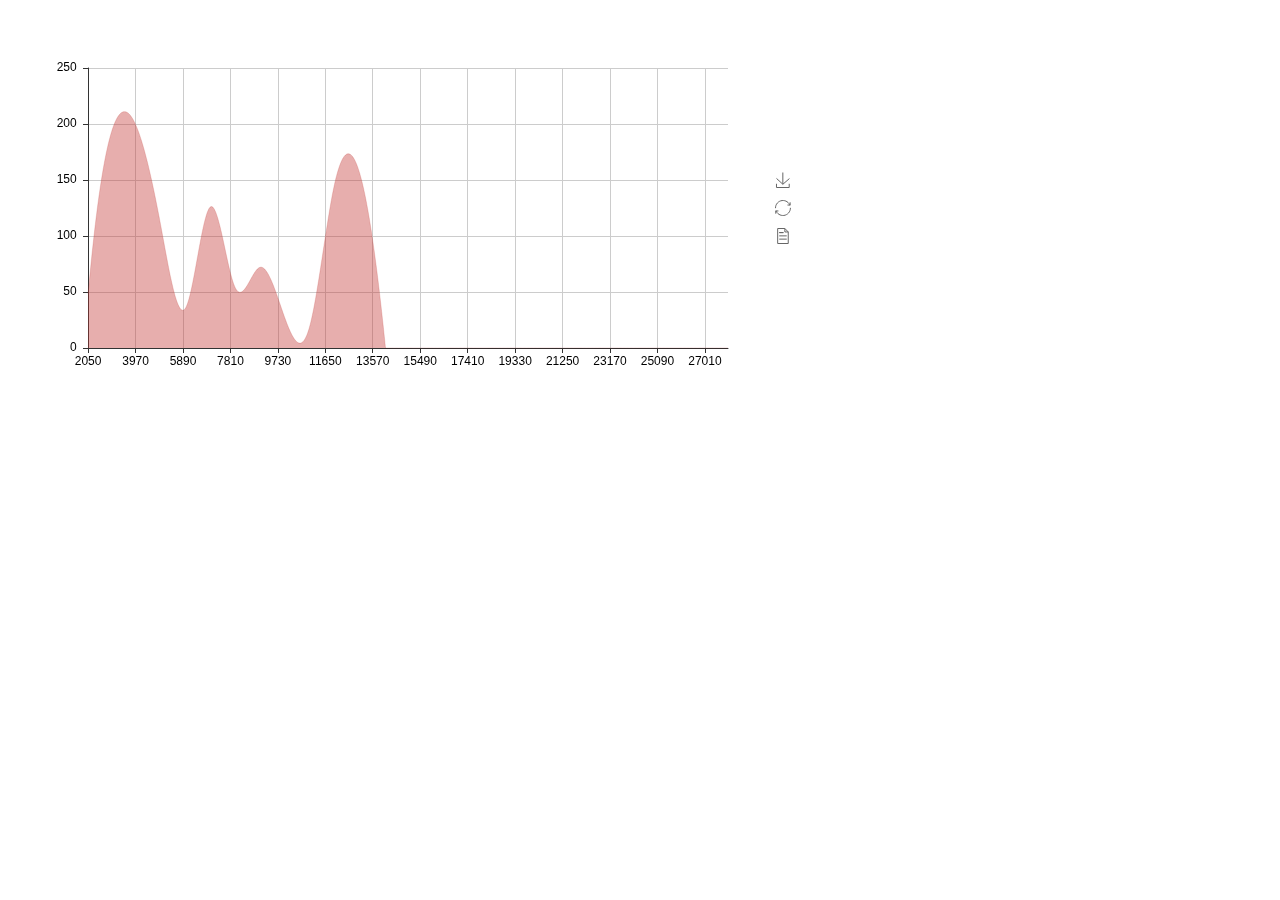
==== commit a036db35: "最终版" ====
--- a/xz.html
+++ b/xz.html
@@ -1,2681 +1,5417 @@
-<!DOCTYPE html>
-<html>
-<head>
-    <meta charset="UTF-8">
-    <title>Echarts</title>
-    <script type="text/javascript">
-!function(t,e){"object"==typeof exports&&"object"==typeof module?module.exports=e():"function"==typeof define&&define.amd?define([],e):"object"==typeof exports?exports.echarts=e():t.echarts=e()}(this,function(){return function(t){function e(n){if(i[n])return i[n].exports;var o=i[n]={exports:{},id:n,loaded:!1};return t[n].call(o.exports,o,o.exports,e),o.loaded=!0,o.exports}var i={};return e.m=t,e.c=i,e.p="",e(0)}([function(t,e,i){t.exports=i(2),i(108),i(102),i(112),i(191),i(331),i(319),i(346),i(293),i(289),i(285),i(326),i(336),i(270),i(275),i(282),i(314),i(306),i(330),i(341),i(281),i(207),i(208),i(209),i(232),i(55),i(373),i(370),i(252),i(253),i(361),i(368),i(223),i(197),i(387),i(216),i(215),i(214),i(377),i(224),i(240)},function(t,e){function i(t){if(null==t||"object"!=typeof t)return t;var e=t,n=N.call(t);if("[object Array]"===n){e=[];for(var o=0,a=t.length;o<a;o++)e[o]=i(t[o])}else if(R[n])e=t.constructor.from(t);else if(!E[n]&&!P(t)&&!I(t)){e={};for(var r in t)t.hasOwnProperty(r)&&(e[r]=i(t[r]))}return e}function n(t,e,o){if(!S(e)||!S(t))return o?i(e):t;for(var a in e)if(e.hasOwnProperty(a)){var r=t[a],s=e[a];!S(s)||!S(r)||_(s)||_(r)||I(s)||I(r)||M(s)||M(r)||P(s)||P(r)?!o&&a in t||(t[a]=i(e[a],!0)):n(r,s,o)}return t}function o(t,e){for(var i=t[0],o=1,a=t.length;o<a;o++)i=n(i,t[o],e);return i}function a(t,e){for(var i in e)e.hasOwnProperty(i)&&(t[i]=e[i]);return t}function r(t,e,i){for(var n in e)e.hasOwnProperty(n)&&(i?null!=e[n]:null==t[n])&&(t[n]=e[n]);return t}function s(){return document.createElement("canvas")}function l(){return z||(z=U.createCanvas().getContext("2d")),z}function u(t,e){if(t){if(t.indexOf)return t.indexOf(e);for(var i=0,n=t.length;i<n;i++)if(t[i]===e)return i}return-1}function c(t,e){function i(){}var n=t.prototype;i.prototype=e.prototype,t.prototype=new i;for(var o in n)t.prototype[o]=n[o];t.prototype.constructor=t,t.superClass=e}function h(t,e,i){t="prototype"in t?t.prototype:t,e="prototype"in e?e.prototype:e,r(t,e,i)}function d(t){if(t)return"string"!=typeof t&&"number"==typeof t.length}function f(t,e,i){if(t&&e)if(t.forEach&&t.forEach===B)t.forEach(e,i);else if(t.length===+t.length)for(var n=0,o=t.length;n<o;n++)e.call(i,t[n],n,t);else for(var a in t)t.hasOwnProperty(a)&&e.call(i,t[a],a,t)}function p(t,e,i){if(t&&e){if(t.map&&t.map===F)return t.map(e,i);for(var n=[],o=0,a=t.length;o<a;o++)n.push(e.call(i,t[o],o,t));return n}}function g(t,e,i,n){if(t&&e){if(t.reduce&&t.reduce===W)return t.reduce(e,i,n);for(var o=0,a=t.length;o<a;o++)i=e.call(n,i,t[o],o,t);return i}}function m(t,e,i){if(t&&e){if(t.filter&&t.filter===G)return t.filter(e,i);for(var n=[],o=0,a=t.length;o<a;o++)e.call(i,t[o],o,t)&&n.push(t[o]);return n}}function v(t,e,i){if(t&&e)for(var n=0,o=t.length;n<o;n++)if(e.call(i,t[n],n,t))return t[n]}function y(t,e){var i=H.call(arguments,2);return function(){return t.apply(e,i.concat(H.call(arguments)))}}function x(t){var e=H.call(arguments,1);return function(){return t.apply(this,e.concat(H.call(arguments)))}}function _(t){return"[object Array]"===N.call(t)}function b(t){return"function"==typeof t}function w(t){return"[object String]"===N.call(t)}function S(t){var e=typeof t;return"function"===e||!!t&&"object"==e}function M(t){return!!E[N.call(t)]}function I(t){return"object"==typeof t&&"number"==typeof t.nodeType&&"object"==typeof t.ownerDocument}function T(t){return t!==t}function A(t){for(var e=0,i=arguments.length;e<i;e++)if(null!=arguments[e])return arguments[e]}function C(){return Function.call.apply(H,arguments)}function L(t,e){if(!t)throw new Error(e)}function D(t){t[Z]=!0}function P(t){return t[Z]}function k(t){t&&f(t,function(t,e){this.set(e,t)},this)}function O(t){return new k(t)}var z,E={"[object Function]":1,"[object RegExp]":1,"[object Date]":1,"[object Error]":1,"[object CanvasGradient]":1,"[object CanvasPattern]":1,"[object Image]":1,"[object Canvas]":1},R={"[object Int8Array]":1,"[object Uint8Array]":1,"[object Uint8ClampedArray]":1,"[object Int16Array]":1,"[object Uint16Array]":1,"[object Int32Array]":1,"[object Uint32Array]":1,"[object Float32Array]":1,"[object Float64Array]":1},N=Object.prototype.toString,V=Array.prototype,B=V.forEach,G=V.filter,H=V.slice,F=V.map,W=V.reduce,Z="__ec_primitive__",q="_ec_",j=4;k.prototype={constructor:k,get:function(t){return this[q+t]},set:function(t,e){return this[q+t]=e,e},each:function(t,e){void 0!==e&&(t=y(t,e));for(var i in this)this.hasOwnProperty(i)&&t(this[i],i.slice(j))},removeKey:function(t){delete this[t]}};var U={inherits:c,mixin:h,clone:i,merge:n,mergeAll:o,extend:a,defaults:r,getContext:l,createCanvas:s,indexOf:u,slice:C,find:v,isArrayLike:d,each:f,map:p,reduce:g,filter:m,bind:y,curry:x,isArray:_,isString:w,isObject:S,isFunction:b,isBuiltInObject:M,isDom:I,eqNaN:T,retrieve:A,assert:L,setAsPrimitive:D,createHashMap:O,noop:function(){}};t.exports=U},function(t,e,i){function n(t){return function(e,i,n){e=e&&e.toLowerCase(),V.prototype[t].call(this,e,i,n)}}function o(){V.call(this)}function a(t,e,i){function n(t,e){return t.prio-e.prio}i=i||{},"string"==typeof e&&(e=lt[e]),this.id,this.group,this._dom=t;var a=this._zr=E.init(t,{renderer:i.renderer||"canvas",devicePixelRatio:i.devicePixelRatio,width:i.width,height:i.height});this._throttledZrFlush=z.throttle(R.bind(a.flush,a),17),this._theme=R.clone(e),this._chartsViews=[],this._chartsMap={},this._componentsViews=[],this._componentsMap={},this._coordSysMgr=new T,this._api=b(this),V.call(this),this._messageCenter=new o,this._initEvents(),this.resize=R.bind(this.resize,this),this._pendingActions=[],B(st,n),B(ot,n),a.animation.on("frame",this._onframe,this),R.setAsPrimitive(this)}function r(t,e,i){var n,o=this._model,a=this._coordSysMgr.getCoordinateSystems();e=O.parseFinder(o,e);for(var r=0;r<a.length;r++){var s=a[r];if(s[t]&&null!=(n=s[t](o,e,i)))return n}}function s(t,e,i,n,o){function a(n){n&&n.__alive&&n[e]&&n[e](n.__model,r,t._api,i)}var r=t._model;if(!n)return void G(t._componentsViews.concat(t._chartsViews),a);var s={};s[n+"Id"]=i[n+"Id"],s[n+"Index"]=i[n+"Index"],s[n+"Name"]=i[n+"Name"];var l={mainType:n,query:s};o&&(l.subType=o),r&&r.eachComponent(l,function(e,i){a(t["series"===n?"_chartsMap":"_componentsMap"][e.__viewId])},t)}function l(t,e){var i=t.type,n=t.escapeConnect,o=it[i],a=o.actionInfo,r=(a.update||"update").split(":"),l=r.pop();r=null!=r[0]&&H(r[0]),this[Y]=!0;var u=[t],c=!1;t.batch&&(c=!0,u=R.map(t.batch,function(e){return e=R.defaults(R.extend({},e),t),e.batch=null,e}));var h,d=[],f="highlight"===i||"downplay"===i;G(u,function(t){h=o.action(t,this._model,this._api),h=h||R.extend({},t),h.type=a.event||h.type,d.push(h),f?s(this,l,t,"series"):r&&s(this,l,t,r.main,r.sub)},this),"none"===l||f||r||(this[K]?(tt.prepareAndUpdate.call(this,t),this[K]=!1):tt[l].call(this,t)),h=c?{type:a.event||i,escapeConnect:n,batch:d}:d[0],this[Y]=!1,!e&&this._messageCenter.trigger(h.type,h)}function u(t){for(var e=this._pendingActions;e.length;){var i=e.shift();l.call(this,i,t)}}function c(t){!t&&this.trigger("updated")}function h(t,e,i){var n=this._api;G(this._componentsViews,function(o){var a=o.__model;o[t](a,e,n,i),_(a,o)},this),e.eachSeries(function(o,a){var r=this._chartsMap[o.__viewId];r[t](o,e,n,i),_(o,r),x(o,r)},this),y(this._zr,e),G(rt,function(t){t(e,n)})}function d(t,e){for(var i="component"===t,n=i?this._componentsViews:this._chartsViews,o=i?this._componentsMap:this._chartsMap,a=this._zr,r=0;r<n.length;r++)n[r].__alive=!1;e[i?"eachComponent":"eachSeries"](function(t,r){if(i){if("series"===t)return}else r=t;var s="_ec_"+r.id+"_"+r.type,l=o[s];if(!l){var u=H(r.type),c=i?D.getClass(u.main,u.sub):P.getClass(u.sub);if(!c)return;l=new c,l.init(e,this._api),o[s]=l,n.push(l),a.add(l.group)}r.__viewId=l.__id=s,l.__alive=!0,l.__model=r,l.group.__ecComponentInfo={mainType:r.mainType,index:r.componentIndex}},this);for(var r=0;r<n.length;){var s=n[r];s.__alive?r++:(a.remove(s.group),s.dispose(e,this._api),n.splice(r,1),delete o[s.__id],s.__id=s.group.__ecComponentInfo=null)}}function f(t,e){G(ot,function(i){i.func(t,e)})}function p(t){var e={};t.eachSeries(function(t){var i=t.get("stack"),n=t.getData();if(i&&"list"===n.type){var o=e[i];e.hasOwnProperty(i)&&o&&(n.stackedOn=o),e[i]=n}})}function g(t,e){var i=this._api;G(st,function(n){n.isLayout&&n.func(t,i,e)})}function m(t,e,i){var n=this._api;t.clearColorPalette(),t.eachSeries(function(t){t.clearColorPalette()}),G(st,function(o){(!i||!o.isLayout)&&o.func(t,n,e)})}function v(t,e){var i=this._api;G(this._componentsViews,function(n){var o=n.__model;n.render(o,t,i,e),_(o,n)},this),G(this._chartsViews,function(t){t.__alive=!1},this),t.eachSeries(function(n,o){var a=this._chartsMap[n.__viewId];a.__alive=!0,a.render(n,t,i,e),a.group.silent=!!n.get("silent"),_(n,a),x(n,a)},this),y(this._zr,t),G(this._chartsViews,function(e){e.__alive||e.remove(t,i)},this)}function y(t,e){var i=t.storage,n=0;i.traverse(function(t){t.isGroup||n++}),n>e.get("hoverLayerThreshold")&&!S.node&&i.traverse(function(t){t.isGroup||(t.useHoverLayer=!0)})}function x(t,e){var i=0;e.group.traverse(function(t){"group"===t.type||t.ignore||i++});var n=+t.get("progressive"),o=i>t.get("progressiveThreshold")&&n&&!S.node;o&&e.group.traverse(function(t){t.isGroup||(t.progressive=o?Math.floor(i++/n):-1,o&&t.stopAnimation(!0))});var a=t.get("blendMode")||null;e.group.traverse(function(t){t.isGroup||t.setStyle("blend",a)})}function _(t,e){var i=t.get("z"),n=t.get("zlevel");e.group.traverse(function(t){"group"!==t.type&&(null!=i&&(t.z=i),null!=n&&(t.zlevel=n))})}function b(t){var e=t._coordSysMgr;return R.extend(new I(t),{getCoordinateSystems:R.bind(e.getCoordinateSystems,e),getComponentByElement:function(e){for(;e;){var i=e.__ecComponentInfo;if(null!=i)return t._model.getComponent(i.mainType,i.index);e=e.parent}}})}function w(t){function e(t,e){for(var i=0;i<t.length;i++){var n=t[i];n[a]=e}}var i=0,n=1,o=2,a="__connectUpdateStatus";R.each(nt,function(r,s){t._messageCenter.on(s,function(r){if(ht[t.group]&&t[a]!==i){if(r&&r.escapeConnect)return;var s=t.makeActionFromEvent(r),l=[];R.each(ct,function(e){e!==t&&e.group===t.group&&l.push(e)}),e(l,i),G(l,function(t){t[a]!==n&&t.dispatchAction(s)}),e(l,o)}})})}/*!-
-	 * ECharts, a javascript interactive chart library.-
-	 *-
-	 * Copyright (c) 2015, Baidu Inc.-
-	 * All rights reserved.-
-	 *-
-	 * LICENSE-
-	 * https://github.com/ecomfe/echarts/blob/master/LICENSE.txt-
-	 */-
-var S=i(9),M=i(137),I=i(101),T=i(26),A=i(138),C=i(13),L=i(17),D=i(65),P=i(30),k=i(3),O=i(5),z=i(37),E=i(88),R=i(1),N=i(22),V=i(23),B=i(51),G=R.each,H=C.parseClassType,F=1e3,W=5e3,Z=1e3,q=2e3,j=3e3,U=4e3,X=5e3,Y="__flagInMainProcess",$="__hasGradientOrPatternBg",K="__optionUpdated",J=/^[a-zA-Z0-9_]+$/;o.prototype.on=n("on"),o.prototype.off=n("off"),o.prototype.one=n("one"),R.mixin(o,V);var Q=a.prototype;Q._onframe=function(){if(this[K]){var t=this[K].silent;this[Y]=!0,tt.prepareAndUpdate.call(this),this[Y]=!1,this[K]=!1,u.call(this,t),c.call(this,t)}},Q.getDom=function(){return this._dom},Q.getZr=function(){return this._zr},Q.setOption=function(t,e,i){var n;if(R.isObject(e)&&(i=e.lazyUpdate,n=e.silent,e=e.notMerge),this[Y]=!0,!this._model||e){var o=new A(this._api),a=this._theme,r=this._model=new M(null,null,a,o);r.init(null,null,a,o)}this._model.setOption(t,at),i?(this[K]={silent:n},this[Y]=!1):(tt.prepareAndUpdate.call(this),this._zr.flush(),this[K]=!1,this[Y]=!1,u.call(this,n),c.call(this,n))},Q.setTheme=function(){console.log("ECharts#setTheme() is DEPRECATED in ECharts 3.0")},Q.getModel=function(){return this._model},Q.getOption=function(){return this._model&&this._model.getOption()},Q.getWidth=function(){return this._zr.getWidth()},Q.getHeight=function(){return this._zr.getHeight()},Q.getDevicePixelRatio=function(){return this._zr.painter.dpr||window.devicePixelRatio||1},Q.getRenderedCanvas=function(t){if(S.canvasSupported){t=t||{},t.pixelRatio=t.pixelRatio||1,t.backgroundColor=t.backgroundColor||this._model.get("backgroundColor");var e=this._zr,i=e.storage.getDisplayList();return R.each(i,function(t){t.stopAnimation(!0)}),e.painter.getRenderedCanvas(t)}},Q.getDataURL=function(t){t=t||{};var e=t.excludeComponents,i=this._model,n=[],o=this;G(e,function(t){i.eachComponent({mainType:t},function(t){var e=o._componentsMap[t.__viewId];e.group.ignore||(n.push(e),e.group.ignore=!0)})});var a=this.getRenderedCanvas(t).toDataURL("image/"+(t&&t.type||"png"));return G(n,function(t){t.group.ignore=!1}),a},Q.getConnectedDataURL=function(t){if(S.canvasSupported){var e=this.group,i=Math.min,n=Math.max,o=1/0;if(ht[e]){var a=o,r=o,s=-o,l=-o,u=[],c=t&&t.pixelRatio||1;R.each(ct,function(o,c){if(o.group===e){var h=o.getRenderedCanvas(R.clone(t)),d=o.getDom().getBoundingClientRect();a=i(d.left,a),r=i(d.top,r),s=n(d.right,s),l=n(d.bottom,l),u.push({dom:h,left:d.left,top:d.top})}}),a*=c,r*=c,s*=c,l*=c;var h=s-a,d=l-r,f=R.createCanvas();f.width=h,f.height=d;var p=E.init(f);return G(u,function(t){var e=new k.Image({style:{x:t.left*c-a,y:t.top*c-r,image:t.dom}});p.add(e)}),p.refreshImmediately(),f.toDataURL("image/"+(t&&t.type||"png"))}return this.getDataURL(t)}},Q.convertToPixel=R.curry(r,"convertToPixel"),Q.convertFromPixel=R.curry(r,"convertFromPixel"),Q.containPixel=function(t,e){var i,n=this._model;return t=O.parseFinder(n,t),R.each(t,function(t,n){n.indexOf("Models")>=0&&R.each(t,function(t){var o=t.coordinateSystem;if(o&&o.containPoint)i|=!!o.containPoint(e);else if("seriesModels"===n){var a=this._chartsMap[t.__viewId];a&&a.containPoint&&(i|=a.containPoint(e,t))}},this)},this),!!i},Q.getVisual=function(t,e){var i=this._model;t=O.parseFinder(i,t,{defaultMainType:"series"});var n=t.seriesModel,o=n.getData(),a=t.hasOwnProperty("dataIndexInside")?t.dataIndexInside:t.hasOwnProperty("dataIndex")?o.indexOfRawIndex(t.dataIndex):null;return null!=a?o.getItemVisual(a,e):o.getVisual(e)},Q.getViewOfComponentModel=function(t){return this._componentsMap[t.__viewId]},Q.getViewOfSeriesModel=function(t){return this._chartsMap[t.__viewId]};var tt={update:function(t){var e=this._model,i=this._api,n=this._coordSysMgr,o=this._zr;if(e){e.restoreData(),n.create(this._model,this._api),f.call(this,e,i),p.call(this,e),n.update(e,i),m.call(this,e,t),v.call(this,e,t);var a=e.get("backgroundColor")||"transparent",r=o.painter;if(r.isSingleCanvas&&r.isSingleCanvas())o.configLayer(0,{clearColor:a});else{if(!S.canvasSupported){var s=N.parse(a);a=N.stringify(s,"rgb"),0===s[3]&&(a="transparent")}a.colorStops||a.image?(o.configLayer(0,{clearColor:a}),this[$]=!0,this._dom.style.background="transparent"):(this[$]&&o.configLayer(0,{clearColor:null}),this[$]=!1,this._dom.style.background=a)}G(rt,function(t){t(e,i)})}},updateView:function(t){var e=this._model;e&&(e.eachSeries(function(t){t.getData().clearAllVisual()}),m.call(this,e,t),h.call(this,"updateView",e,t))},updateVisual:function(t){var e=this._model;e&&(e.eachSeries(function(t){t.getData().clearAllVisual()}),m.call(this,e,t,!0),h.call(this,"updateVisual",e,t))},updateLayout:function(t){var e=this._model;e&&(g.call(this,e,t),h.call(this,"updateLayout",e,t))},prepareAndUpdate:function(t){var e=this._model;d.call(this,"component",e),d.call(this,"chart",e),tt.update.call(this,t)}};Q.resize=function(t){this[Y]=!0,this._zr.resize(t);var e=this._model&&this._model.resetOption("media"),i=e?"prepareAndUpdate":"update";tt[i].call(this),this._loadingFX&&this._loadingFX.resize(),this[Y]=!1;var n=t&&t.silent;u.call(this,n),c.call(this,n)},Q.showLoading=function(t,e){if(R.isObject(t)&&(e=t,t=""),t=t||"default",this.hideLoading(),ut[t]){var i=ut[t](this._api,e),n=this._zr;this._loadingFX=i,n.add(i)}},Q.hideLoading=function(){this._loadingFX&&this._zr.remove(this._loadingFX),this._loadingFX=null},Q.makeActionFromEvent=function(t){var e=R.extend({},t);return e.type=nt[t.type],e},Q.dispatchAction=function(t,e){if(R.isObject(e)||(e={silent:!!e}),it[t.type]){if(this[Y])return void this._pendingActions.push(t);l.call(this,t,e.silent),e.flush?this._zr.flush(!0):e.flush!==!1&&S.browser.weChat&&this._throttledZrFlush(),u.call(this,e.silent),c.call(this,e.silent)}},Q.on=n("on"),Q.off=n("off"),Q.one=n("one");var et=["click","dblclick","mouseover","mouseout","mousemove","mousedown","mouseup","globalout","contextmenu"];Q._initEvents=function(){G(et,function(t){this._zr.on(t,function(e){var i,n=this.getModel(),o=e.target;if("globalout"===t)i={};else if(o&&null!=o.dataIndex){var a=o.dataModel||n.getSeriesByIndex(o.seriesIndex);i=a&&a.getDataParams(o.dataIndex,o.dataType)||{}}else o&&o.eventData&&(i=R.extend({},o.eventData));i&&(i.event=e,i.type=t,this.trigger(t,i))},this)},this),G(nt,function(t,e){this._messageCenter.on(e,function(t){this.trigger(e,t)},this)},this)},Q.isDisposed=function(){return this._disposed},Q.clear=function(){this.setOption({series:[]},!0)},Q.dispose=function(){if(!this._disposed){this._disposed=!0;var t=this._api,e=this._model;G(this._componentsViews,function(i){i.dispose(e,t)}),G(this._chartsViews,function(i){i.dispose(e,t)}),this._zr.dispose(),delete ct[this.id]}},R.mixin(a,V);var it={},nt={},ot=[],at=[],rt=[],st=[],lt={},ut={},ct={},ht={},dt=new Date-0,ft=new Date-0,pt="_echarts_instance_",gt={version:"3.6.2",dependencies:{zrender:"3.5.2"}};gt.init=function(t,e,i){var n=gt.getInstanceByDom(t);if(n)return n;var o=new a(t,e,i);return o.id="ec_"+dt++,ct[o.id]=o,t.setAttribute?t.setAttribute(pt,o.id):t[pt]=o.id,w(o),o},gt.connect=function(t){if(R.isArray(t)){var e=t;t=null,R.each(e,function(e){null!=e.group&&(t=e.group)}),t=t||"g_"+ft++,R.each(e,function(e){e.group=t})}return ht[t]=!0,t},gt.disConnect=function(t){ht[t]=!1},gt.disconnect=gt.disConnect,gt.dispose=function(t){"string"==typeof t?t=ct[t]:t instanceof a||(t=gt.getInstanceByDom(t)),t instanceof a&&!t.isDisposed()&&t.dispose()},gt.getInstanceByDom=function(t){var e;return e=t.getAttribute?t.getAttribute(pt):t[pt],ct[e]},gt.getInstanceById=function(t){return ct[t]},gt.registerTheme=function(t,e){lt[t]=e},gt.registerPreprocessor=function(t){at.push(t)},gt.registerProcessor=function(t,e){"function"==typeof t&&(e=t,t=F),ot.push({prio:t,func:e})},gt.registerPostUpdate=function(t){rt.push(t)},gt.registerAction=function(t,e,i){"function"==typeof e&&(i=e,e="");var n=R.isObject(t)?t.type:[t,t={event:e}][0];t.event=(t.event||n).toLowerCase(),e=t.event,R.assert(J.test(n)&&J.test(e)),it[n]||(it[n]={action:i,actionInfo:t}),nt[e]=n},gt.registerCoordinateSystem=function(t,e){T.register(t,e)},gt.getCoordinateSystemDimensions=function(t){var e=T.get(t);if(e)return e.getDimensionsInfo?e.getDimensionsInfo():e.dimensions.slice()},gt.registerLayout=function(t,e){"function"==typeof t&&(e=t,t=Z),st.push({prio:t,func:e,isLayout:!0})},gt.registerVisual=function(t,e){"function"==typeof t&&(e=t,t=j),st.push({prio:t,func:e})},gt.registerLoading=function(t,e){ut[t]=e},gt.extendComponentModel=function(t){return C.extend(t)},gt.extendComponentView=function(t){return D.extend(t)},gt.extendSeriesModel=function(t){return L.extend(t)},gt.extendChartView=function(t){return P.extend(t)},gt.setCanvasCreator=function(t){R.createCanvas=t},gt.registerVisual(q,i(151)),gt.registerPreprocessor(i(145)),gt.registerLoading("default",i(136)),gt.registerAction({type:"highlight",event:"highlight",update:"highlight"},R.noop),gt.registerAction({type:"downplay",event:"downplay",update:"downplay"},R.noop),gt.zrender=E,gt.List=i(14),gt.Model=i(10),gt.Axis=i(33),gt.graphic=i(3),gt.number=i(4),gt.format=i(7),gt.throttle=z.throttle,gt.matrix=i(19),gt.vector=i(6),gt.color=i(22),gt.util={},G(["map","each","filter","indexOf","inherits","reduce","filter","bind","curry","isArray","isString","isObject","isFunction","extend","defaults","clone","merge"],function(t){gt.util[t]=R[t]}),gt.helper=i(135),gt.PRIORITY={PROCESSOR:{FILTER:F,STATISTIC:W},VISUAL:{LAYOUT:Z,GLOBAL:q,CHART:j,COMPONENT:U,BRUSH:X}},t.exports=gt},function(t,e,i){"use strict";function n(t){return null!=t&&"none"!=t}function o(t){return"string"==typeof t?x.lift(t,-.1):t}function a(t){if(t.__hoverStlDirty){var e=t.style.stroke,i=t.style.fill,a=t.__hoverStl;a.fill=a.fill||(n(i)?o(i):null),a.stroke=a.stroke||(n(e)?o(e):null);var r={};for(var s in a)a.hasOwnProperty(s)&&(r[s]=t.style[s]);t.__normalStl=r,t.__hoverStlDirty=!1}}function r(t){t.__isHover||(a(t),t.useHoverLayer?t.__zr&&t.__zr.addHover(t,t.__hoverStl):(t.setStyle(t.__hoverStl),t.z2+=1),t.__isHover=!0)}function s(t){if(t.__isHover){var e=t.__normalStl;t.useHoverLayer?t.__zr&&t.__zr.removeHover(t):(e&&t.setStyle(e),t.z2-=1),t.__isHover=!1}}function l(t){"group"===t.type?t.traverse(function(t){"group"!==t.type&&r(t)}):r(t)}function u(t){"group"===t.type?t.traverse(function(t){"group"!==t.type&&s(t)}):s(t)}function c(t,e){t.__hoverStl=t.hoverStyle||e||{},t.__hoverStlDirty=!0,t.__isHover&&a(t)}function h(t){this.__hoverSilentOnTouch&&t.zrByTouch||!this.__isEmphasis&&l(this)}function d(t){this.__hoverSilentOnTouch&&t.zrByTouch||!this.__isEmphasis&&u(this)}function f(){this.__isEmphasis=!0,l(this)}function p(){this.__isEmphasis=!1,u(this)}function g(t,e,i,n,o,a){"function"==typeof o&&(a=o,o=null);var r=n&&n.isAnimationEnabled();if(r){var s=t?"Update":"",l=n.getShallow("animationDuration"+s),u=n.getShallow("animationEasing"+s),c=n.getShallow("animationDelay"+s);"function"==typeof c&&(c=c(o,n.getAnimationDelayParams?n.getAnimationDelayParams(e,o):null)),"function"==typeof l&&(l=l(o)),l>0?e.animateTo(i,l,c||0,u,a):(e.stopAnimation(),e.attr(i),a&&a())}else e.stopAnimation(),e.attr(i),a&&a()}var m=i(1),v=i(180),y=i(8),x=i(22),_=i(19),b=i(6),w=i(58),S=i(11),M=Math.round,I=Math.max,T=Math.min,A={};A.Group=i(36),A.Image=i(53),A.Text=i(86),A.Circle=i(171),A.Sector=i(177),A.Ring=i(176),A.Polygon=i(173),A.Polyline=i(174),A.Rect=i(175),A.Line=i(172),A.BezierCurve=i(170),A.Arc=i(169),A.CompoundPath=i(164),A.LinearGradient=i(100),A.RadialGradient=i(165),A.BoundingRect=S,A.extendShape=function(t){return y.extend(t)},A.extendPath=function(t,e){return v.extendFromString(t,e)},A.makePath=function(t,e,i,n){var o=v.createFromString(t,e),a=o.getBoundingRect();if(i){var r=a.width/a.height;if("center"===n){var s,l=i.height*r;l<=i.width?s=i.height:(l=i.width,s=l/r);var u=i.x+i.width/2,c=i.y+i.height/2;i.x=u-l/2,i.y=c-s/2,i.width=l,i.height=s}A.resizePath(o,i)}return o},A.mergePath=v.mergePath,A.resizePath=function(t,e){if(t.applyTransform){var i=t.getBoundingRect(),n=i.calculateTransform(e);t.applyTransform(n)}},A.subPixelOptimizeLine=function(t){var e=A.subPixelOptimize,i=t.shape,n=t.style.lineWidth;return M(2*i.x1)===M(2*i.x2)&&(i.x1=i.x2=e(i.x1,n,!0)),M(2*i.y1)===M(2*i.y2)&&(i.y1=i.y2=e(i.y1,n,!0)),t},A.subPixelOptimizeRect=function(t){var e=A.subPixelOptimize,i=t.shape,n=t.style.lineWidth,o=i.x,a=i.y,r=i.width,s=i.height;return i.x=e(i.x,n,!0),i.y=e(i.y,n,!0),i.width=Math.max(e(o+r,n,!1)-i.x,0===r?0:1),i.height=Math.max(e(a+s,n,!1)-i.y,0===s?0:1),t},A.subPixelOptimize=function(t,e,i){var n=M(2*t);return(n+M(e))%2===0?n/2:(n+(i?1:-1))/2},A.setHoverStyle=function(t,e,i){t.__hoverSilentOnTouch=i&&i.hoverSilentOnTouch,"group"===t.type?t.traverse(function(t){"group"!==t.type&&c(t,e)}):c(t,e),t.on("mouseover",h).on("mouseout",d),t.on("emphasis",f).on("normal",p)},A.setText=function(t,e,i){var n=e.getShallow("position")||"inside",o=e.getShallow("offset"),a=n.indexOf("inside")>=0?"white":i,r=e.getModel("textStyle");m.extend(t,{textDistance:e.getShallow("distance")||5,textFont:r.getFont(),textPosition:n,textOffset:o,textFill:r.getTextColor()||a})},A.getFont=function(t,e){var i=e&&e.getModel("textStyle");return[t.fontStyle||i&&i.getShallow("fontStyle")||"",t.fontWeight||i&&i.getShallow("fontWeight")||"",(t.fontSize||i&&i.getShallow("fontSize")||12)+"px",t.fontFamily||i&&i.getShallow("fontFamily")||"sans-serif"].join(" ")},A.updateProps=function(t,e,i,n,o){g(!0,t,e,i,n,o)},A.initProps=function(t,e,i,n,o){g(!1,t,e,i,n,o)},A.getTransform=function(t,e){for(var i=_.identity([]);t&&t!==e;)_.mul(i,t.getLocalTransform(),i),t=t.parent;return i},A.applyTransform=function(t,e,i){return e&&!m.isArrayLike(e)&&(e=w.getLocalTransform(e)),i&&(e=_.invert([],e)),b.applyTransform([],t,e)},A.transformDirection=function(t,e,i){var n=0===e[4]||0===e[5]||0===e[0]?1:Math.abs(2*e[4]/e[0]),o=0===e[4]||0===e[5]||0===e[2]?1:Math.abs(2*e[4]/e[2]),a=["left"===t?-n:"right"===t?n:0,"top"===t?-o:"bottom"===t?o:0];return a=A.applyTransform(a,e,i),Math.abs(a[0])>Math.abs(a[1])?a[0]>0?"right":"left":a[1]>0?"bottom":"top"},A.groupTransition=function(t,e,i,n){function o(t){var e={};return t.traverse(function(t){!t.isGroup&&t.anid&&(e[t.anid]=t)}),e}function a(t){var e={position:b.clone(t.position),rotation:t.rotation};return t.shape&&(e.shape=m.extend({},t.shape)),e}if(t&&e){var r=o(t);e.traverse(function(t){if(!t.isGroup&&t.anid){var e=r[t.anid];if(e){var n=a(t);t.attr(a(e)),A.updateProps(t,n,i,t.dataIndex)}}})}},A.clipPointsByRect=function(t,e){return m.map(t,function(t){var i=t[0];i=I(i,e.x),i=T(i,e.x+e.width);var n=t[1];return n=I(n,e.y),n=T(n,e.y+e.height),[i,n]})},A.clipRectByRect=function(t,e){var i=I(t.x,e.x),n=T(t.x+t.width,e.x+e.width),o=I(t.y,e.y),a=T(t.y+t.height,e.y+e.height);if(n>=i&&a>=o)return{x:i,y:o,width:n-i,height:a-o}},t.exports=A},function(t,e,i){function n(t){return t.replace(/^\s+/,"").replace(/\s+$/,"")}function o(t){return Math.floor(Math.log(t)/Math.LN10)}var a=i(1),r={},s=1e-4;r.linearMap=function(t,e,i,n){var o=e[1]-e[0],a=i[1]-i[0];if(0===o)return 0===a?i[0]:(i[0]+i[1])/2;if(n)if(o>0){if(t<=e[0])return i[0];if(t>=e[1])return i[1]}else{if(t>=e[0])return i[0];if(t<=e[1])return i[1]}else{if(t===e[0])return i[0];if(t===e[1])return i[1]}return(t-e[0])/o*a+i[0]},r.parsePercent=function(t,e){switch(t){case"center":case"middle":t="50%";break;case"left":case"top":t="0%";break;case"right":case"bottom":t="100%"}return"string"==typeof t?n(t).match(/%$/)?parseFloat(t)/100*e:parseFloat(t):null==t?NaN:+t},r.round=function(t,e,i){return null==e&&(e=10),e=Math.min(Math.max(0,e),20),t=(+t).toFixed(e),i?t:+t},r.asc=function(t){return t.sort(function(t,e){return t-e}),t},r.getPrecision=function(t){if(t=+t,isNaN(t))return 0;for(var e=1,i=0;Math.round(t*e)/e!==t;)e*=10,i++;return i},r.getPrecisionSafe=function(t){var e=t.toString(),i=e.indexOf("e");if(i>0){var n=+e.slice(i+1);return n<0?-n:0}var o=e.indexOf(".");return o<0?0:e.length-1-o},r.getPixelPrecision=function(t,e){var i=Math.log,n=Math.LN10,o=Math.floor(i(t[1]-t[0])/n),a=Math.round(i(Math.abs(e[1]-e[0]))/n),r=Math.min(Math.max(-o+a,0),20);return isFinite(r)?r:20},r.getPercentWithPrecision=function(t,e,i){if(!t[e])return 0;var n=a.reduce(t,function(t,e){return t+(isNaN(e)?0:e)},0);if(0===n)return 0;for(var o=Math.pow(10,i),r=a.map(t,function(t){return(isNaN(t)?0:t)/n*o*100}),s=100*o,l=a.map(r,function(t){return Math.floor(t)}),u=a.reduce(l,function(t,e){return t+e},0),c=a.map(r,function(t,e){return t-l[e]});u<s;){for(var h=Number.NEGATIVE_INFINITY,d=null,f=0,p=c.length;f<p;++f)c[f]>h&&(h=c[f],d=f);++l[d],c[d]=0,++u}return l[e]/o},r.MAX_SAFE_INTEGER=9007199254740991,r.remRadian=function(t){var e=2*Math.PI;return(t%e+e)%e},r.isRadianAroundZero=function(t){return t>-s&&t<s};var l=/^(?:(\d{4})(?:[-\/](\d{1,2})(?:[-\/](\d{1,2})(?:[T ](\d{1,2})(?::(\d\d)(?::(\d\d)(?:[.,](\d+))?)?)?(Z|[\+\-]\d\d:?\d\d)?)?)?)?)?$/;r.getTimezoneOffset=function(){return(new Date).getTimezoneOffset()},r.parseDate=function(t){if(t instanceof Date)return t;if("string"==typeof t){var e=l.exec(t);if(!e)return new Date(NaN);var i=r.getTimezoneOffset(),n=e[8]?"Z"===e[8].toUpperCase()?i:60*+e[8].slice(0,3)+i:0;return new Date((+e[1]),+(e[2]||1)-1,+e[3]||1,+e[4]||0,+(e[5]||0)-n,+e[6]||0,+e[7]||0)}return null==t?new Date(NaN):new Date(Math.round(t))},r.quantity=function(t){return Math.pow(10,o(t))},r.nice=function(t,e){var i,n=o(t),a=Math.pow(10,n),r=t/a;return i=e?r<1.5?1:r<2.5?2:r<4?3:r<7?5:10:r<1?1:r<2?2:r<3?3:r<5?5:10,t=i*a,n>=-20?+t.toFixed(n<0?-n:0):t},r.reformIntervals=function(t){function e(t,i,n){return t.interval[n]<i.interval[n]||t.interval[n]===i.interval[n]&&(t.close[n]-i.close[n]===(n?-1:1)||!n&&e(t,i,1))}t.sort(function(t,i){return e(t,i,0)?-1:1});for(var i=-(1/0),n=1,o=0;o<t.length;){for(var a=t[o].interval,r=t[o].close,s=0;s<2;s++)a[s]<=i&&(a[s]=i,r[s]=s?1:1-n),i=a[s],n=r[s];a[0]===a[1]&&r[0]*r[1]!==1?t.splice(o,1):o++}return t},r.isNumeric=function(t){return t-parseFloat(t)>=0},t.exports=r},function(t,e,i){function n(t,e){return t&&t.hasOwnProperty(e)}var o=i(7),a=i(4),r=i(10),s=i(1),l=s.each,u=s.isObject,c={};c.normalizeToArray=function(t){return t instanceof Array?t:null==t?[]:[t]},c.defaultEmphasis=function(t,e){if(t){var i=t.emphasis=t.emphasis||{},n=t.normal=t.normal||{};l(e,function(t){var e=s.retrieve(i[t],n[t]);null!=e&&(i[t]=e)})}},c.LABEL_OPTIONS=["position","offset","show","textStyle","distance","formatter"],c.getDataItemValue=function(t){return t&&(null==t.value?t:t.value)},c.isDataItemOption=function(t){return u(t)&&!(t instanceof Array)},c.converDataValue=function(t,e){var i=e&&e.type;return"ordinal"===i?t:("time"===i&&"number"!=typeof t&&null!=t&&"-"!==t&&(t=+a.parseDate(t)),null==t||""===t?NaN:+t)},c.createDataFormatModel=function(t,e){var i=new r;return s.mixin(i,c.dataFormatMixin),i.seriesIndex=e.seriesIndex,i.name=e.name||"",i.mainType=e.mainType,i.subType=e.subType,i.getData=function(){return t},i},c.dataFormatMixin={getDataParams:function(t,e){var i=this.getData(e),n=this.getRawValue(t,e),a=i.getRawIndex(t),r=i.getName(t,!0),s=i.getRawDataItem(t),l=i.getItemVisual(t,"color");return{componentType:this.mainType,componentSubType:this.subType,seriesType:"series"===this.mainType?this.subType:null,seriesIndex:this.seriesIndex,seriesId:this.id,seriesName:this.name,name:r,dataIndex:a,data:s,dataType:e,value:n,color:l,marker:o.getTooltipMarker(l),$vars:["seriesName","name","value"]}},getFormattedLabel:function(t,e,i,n,a){e=e||"normal";var r=this.getData(i),s=r.getItemModel(t),l=this.getDataParams(t,i);null!=n&&l.value instanceof Array&&(l.value=l.value[n]);var u=s.get([a||"label",e,"formatter"]);return"function"==typeof u?(l.status=e,u(l)):"string"==typeof u?o.formatTpl(u,l):void 0},getRawValue:function(t,e){var i=this.getData(e),n=i.getRawDataItem(t);if(null!=n)return!u(n)||n instanceof Array?n:n.value},formatTooltip:s.noop},c.mappingToExists=function(t,e){e=(e||[]).slice();var i=s.map(t||[],function(t,e){return{exist:t}});return l(e,function(t,n){if(u(t)){for(var o=0;o<i.length;o++)if(!i[o].option&&null!=t.id&&i[o].exist.id===t.id+"")return i[o].option=t,void(e[n]=null);for(var o=0;o<i.length;o++){var a=i[o].exist;if(!(i[o].option||null!=a.id&&null!=t.id||null==t.name||c.isIdInner(t)||c.isIdInner(a)||a.name!==t.name+""))return i[o].option=t,void(e[n]=null)}}}),l(e,function(t,e){if(u(t)){for(var n=0;n<i.length;n++){var o=i[n].exist;if(!i[n].option&&!c.isIdInner(o)&&null==t.id){i[n].option=t;break}}n>=i.length&&i.push({option:t})}}),i},c.makeIdAndName=function(t){var e=s.createHashMap();l(t,function(t,i){var n=t.exist;n&&e.set(n.id,t)}),l(t,function(t,i){var n=t.option;s.assert(!n||null==n.id||!e.get(n.id)||e.get(n.id)===t,"id duplicates: "+(n&&n.id)),n&&null!=n.id&&e.set(n.id,t),!t.keyInfo&&(t.keyInfo={})}),l(t,function(t,i){var n=t.exist,o=t.option,a=t.keyInfo;if(u(o)){if(a.name=null!=o.name?o.name+"":n?n.name:"\0-",n)a.id=n.id;else if(null!=o.id)a.id=o.id+"";else{var r=0;do a.id="\0"+a.name+"\0"+r++;while(e.get(a.id))}e.set(a.id,t)}})},c.isIdInner=function(t){return u(t)&&t.id&&0===(t.id+"").indexOf("\0_ec_\0")},c.compressBatches=function(t,e){function i(t,e,i){for(var n=0,o=t.length;n<o;n++)for(var a=t[n].seriesId,r=c.normalizeToArray(t[n].dataIndex),s=i&&i[a],l=0,u=r.length;l<u;l++){var h=r[l];s&&s[h]?s[h]=null:(e[a]||(e[a]={}))[h]=1}}function n(t,e){var i=[];for(var o in t)if(t.hasOwnProperty(o)&&null!=t[o])if(e)i.push(+o);else{var a=n(t[o],!0);a.length&&i.push({seriesId:o,dataIndex:a})}return i}var o={},a={};return i(t||[],o),i(e||[],a,o),[n(o),n(a)]},c.queryDataIndex=function(t,e){return null!=e.dataIndexInside?e.dataIndexInside:null!=e.dataIndex?s.isArray(e.dataIndex)?s.map(e.dataIndex,function(e){return t.indexOfRawIndex(e)}):t.indexOfRawIndex(e.dataIndex):null!=e.name?s.isArray(e.name)?s.map(e.name,function(e){return t.indexOfName(e)}):t.indexOfName(e.name):void 0},c.makeGetter=function(){var t=0;return function(){var e="\0__ec_prop_getter_"+t++;return function(t){return t[e]||(t[e]={})}}}(),c.parseFinder=function(t,e,i){if(s.isString(e)){var o={};o[e+"Index"]=0,e=o}var a=i&&i.defaultMainType;!a||n(e,a+"Index")||n(e,a+"Id")||n(e,a+"Name")||(e[a+"Index"]=0);var r={};return l(e,function(n,o){var n=e[o];if("dataIndex"===o||"dataIndexInside"===o)return void(r[o]=n);var a=o.match(/^(\w+)(Index|Id|Name)$/)||[],l=a[1],u=(a[2]||"").toLowerCase();if(!(!l||!u||null==n||"index"===u&&"none"===n||i&&i.includeMainTypes&&s.indexOf(i.includeMainTypes,l)<0)){var c={mainType:l};"index"===u&&"all"===n||(c[u]=n);var h=t.queryComponents(c);r[l+"Models"]=h,r[l+"Model"]=h[0]}}),r},c.dataDimToCoordDim=function(t,e){var i=t.dimensions;e=t.getDimension(e);for(var n=0;n<i.length;n++){var o=t.getDimensionInfo(i[n]);if(o.name===e)return o.coordDim}},c.coordDimToDataDim=function(t,e){var i=[];return l(t.dimensions,function(n){var o=t.getDimensionInfo(n);o.coordDim===e&&(i[o.coordDimIndex]=o.name)}),i},c.otherDimToDataDim=function(t,e){var i=[];return l(t.dimensions,function(n){var o=t.getDimensionInfo(n),a=o.otherDims,r=a[e];null!=r&&r!==!1&&(i[r]=o.name)}),i},t.exports=c},function(t,e){var i="undefined"==typeof Float32Array?Array:Float32Array,n={create:function(t,e){var n=new i(2);return null==t&&(t=0),null==e&&(e=0),n[0]=t,n[1]=e,n},copy:function(t,e){return t[0]=e[0],t[1]=e[1],t},clone:function(t){var e=new i(2);return e[0]=t[0],e[1]=t[1],e},set:function(t,e,i){return t[0]=e,t[1]=i,t},add:function(t,e,i){return t[0]=e[0]+i[0],t[1]=e[1]+i[1],t},scaleAndAdd:function(t,e,i,n){return t[0]=e[0]+i[0]*n,t[1]=e[1]+i[1]*n,t},sub:function(t,e,i){return t[0]=e[0]-i[0],t[1]=e[1]-i[1],t},len:function(t){return Math.sqrt(this.lenSquare(t))},lenSquare:function(t){return t[0]*t[0]+t[1]*t[1]},mul:function(t,e,i){return t[0]=e[0]*i[0],t[1]=e[1]*i[1],t},div:function(t,e,i){return t[0]=e[0]/i[0],t[1]=e[1]/i[1],t},dot:function(t,e){return t[0]*e[0]+t[1]*e[1]},scale:function(t,e,i){return t[0]=e[0]*i,t[1]=e[1]*i,t},normalize:function(t,e){var i=n.len(e);return 0===i?(t[0]=0,t[1]=0):(t[0]=e[0]/i,t[1]=e[1]/i),t},distance:function(t,e){return Math.sqrt((t[0]-e[0])*(t[0]-e[0])+(t[1]-e[1])*(t[1]-e[1]))},distanceSquare:function(t,e){return(t[0]-e[0])*(t[0]-e[0])+(t[1]-e[1])*(t[1]-e[1])},negate:function(t,e){return t[0]=-e[0],t[1]=-e[1],t},lerp:function(t,e,i,n){return t[0]=e[0]+n*(i[0]-e[0]),t[1]=e[1]+n*(i[1]-e[1]),t},applyTransform:function(t,e,i){var n=e[0],o=e[1];return t[0]=i[0]*n+i[2]*o+i[4],t[1]=i[1]*n+i[3]*o+i[5],t},min:function(t,e,i){return t[0]=Math.min(e[0],i[0]),t[1]=Math.min(e[1],i[1]),t},max:function(t,e,i){return t[0]=Math.max(e[0],i[0]),t[1]=Math.max(e[1],i[1]),t}};n.length=n.len,n.lengthSquare=n.lenSquare,n.dist=n.distance,n.distSquare=n.distanceSquare,t.exports=n},function(t,e,i){var n=i(1),o=i(4),a=i(16),r={};r.addCommas=function(t){return isNaN(t)?"-":(t=(t+"").split("."),t[0].replace(/(\d{1,3})(?=(?:\d{3})+(?!\d))/g,"$1,")+(t.length>1?"."+t[1]:""))},r.toCamelCase=function(t,e){return t=(t||"").toLowerCase().replace(/-(.)/g,function(t,e){return e.toUpperCase()}),e&&t&&(t=t.charAt(0).toUpperCase()+t.slice(1)),t},r.normalizeCssArray=function(t){var e=t.length;return"number"==typeof t?[t,t,t,t]:2===e?[t[0],t[1],t[0],t[1]]:3===e?[t[0],t[1],t[2],t[1]]:t};var s=r.encodeHTML=function(t){return String(t).replace(/&/g,"&amp;").replace(/</g,"&lt;").replace(/>/g,"&gt;").replace(/"/g,"&quot;").replace(/'/g,"&#39;")},l=["a","b","c","d","e","f","g"],u=function(t,e){return"{"+t+(null==e?"":e)+"}"};r.formatTpl=function(t,e,i){n.isArray(e)||(e=[e]);var o=e.length;if(!o)return"";for(var a=e[0].$vars||[],r=0;r<a.length;r++){var c=l[r],h=u(c,0);t=t.replace(u(c),i?s(h):h)}for(var d=0;d<o;d++)for(var f=0;f<a.length;f++){var h=e[d][a[f]];t=t.replace(u(l[f],d),i?s(h):h)}return t},r.formatTplSimple=function(t,e,i){return n.each(e,function(e,n){t=t.replace("{"+n+"}",i?s(e):e)}),t},r.getTooltipMarker=function(t,e){return t?'<span style="display:inline-block;margin-right:5px;border-radius:10px;width:9px;height:9px;background-color:'+r.encodeHTML(t)+";"+(e||"")+'"></span>':""};var c=function(t){return t<10?"0"+t:t};r.formatTime=function(t,e,i){"week"!==t&&"month"!==t&&"quarter"!==t&&"half-year"!==t&&"year"!==t||(t="MM-dd\nyyyy");var n=o.parseDate(e),a=i?"UTC":"",r=n["get"+a+"FullYear"](),s=n["get"+a+"Month"]()+1,l=n["get"+a+"Date"](),u=n["get"+a+"Hours"](),h=n["get"+a+"Minutes"](),d=n["get"+a+"Seconds"]();return t=t.replace("MM",c(s)).toLowerCase().replace("yyyy",r).replace("yy",r%100).replace("dd",c(l)).replace("d",l).replace("hh",c(u)).replace("h",u).replace("mm",c(h)).replace("m",h).replace("ss",c(d)).replace("s",d)},r.capitalFirst=function(t){return t?t.charAt(0).toUpperCase()+t.substr(1):t},r.truncateText=a.truncateText,t.exports=r},function(t,e,i){function n(t){o.call(this,t),this.path=null}var o=i(38),a=i(1),r=i(27),s=i(161),l=i(72),u=l.prototype.getCanvasPattern,c=Math.abs,h=new r((!0));n.prototype={constructor:n,type:"path",__dirtyPath:!0,strokeContainThreshold:5,brush:function(t,e){var i=this.style,n=this.path||h,o=i.hasStroke(),a=i.hasFill(),r=i.fill,s=i.stroke,l=a&&!!r.colorStops,c=o&&!!s.colorStops,d=a&&!!r.image,f=o&&!!s.image;if(i.bind(t,this,e),this.setTransform(t),this.__dirty){var p;l&&(p=p||this.getBoundingRect(),this._fillGradient=i.getGradient(t,r,p)),c&&(p=p||this.getBoundingRect(),this._strokeGradient=i.getGradient(t,s,p))}l?t.fillStyle=this._fillGradient:d&&(t.fillStyle=u.call(r,t)),c?t.strokeStyle=this._strokeGradient:f&&(t.strokeStyle=u.call(s,t));var g=i.lineDash,m=i.lineDashOffset,v=!!t.setLineDash,y=this.getGlobalScale();n.setScale(y[0],y[1]),this.__dirtyPath||g&&!v&&o?(n.beginPath(t),g&&!v&&(n.setLineDash(g),n.setLineDashOffset(m)),this.buildPath(n,this.shape,!1),this.path&&(this.__dirtyPath=!1)):(t.beginPath(),this.path.rebuildPath(t)),a&&n.fill(t),g&&v&&(t.setLineDash(g),t.lineDashOffset=m),o&&n.stroke(t),g&&v&&t.setLineDash([]),this.restoreTransform(t),null!=i.text&&this.drawRectText(t,this.getBoundingRect())},buildPath:function(t,e,i){},createPathProxy:function(){this.path=new r},getBoundingRect:function(){var t=this._rect,e=this.style,i=!t;if(i){var n=this.path;n||(n=this.path=new r),this.__dirtyPath&&(n.beginPath(),this.buildPath(n,this.shape,!1)),t=n.getBoundingRect()}if(this._rect=t,e.hasStroke()){var o=this._rectWithStroke||(this._rectWithStroke=t.clone());if(this.__dirty||i){o.copy(t);var a=e.lineWidth,s=e.strokeNoScale?this.getLineScale():1;e.hasFill()||(a=Math.max(a,this.strokeContainThreshold||4)),s>1e-10&&(o.width+=a/s,o.height+=a/s,o.x-=a/s/2,o.y-=a/s/2)}return o}return t},contain:function(t,e){var i=this.transformCoordToLocal(t,e),n=this.getBoundingRect(),o=this.style;if(t=i[0],e=i[1],n.contain(t,e)){var a=this.path.data;if(o.hasStroke()){var r=o.lineWidth,l=o.strokeNoScale?this.getLineScale():1;if(l>1e-10&&(o.hasFill()||(r=Math.max(r,this.strokeContainThreshold)),s.containStroke(a,r/l,t,e)))return!0}if(o.hasFill())return s.contain(a,t,e)}return!1},dirty:function(t){null==t&&(t=!0),t&&(this.__dirtyPath=t,this._rect=null),this.__dirty=!0,this.__zr&&this.__zr.refresh(),this.__clipTarget&&this.__clipTarget.dirty()},animateShape:function(t){return this.animate("shape",t)},attrKV:function(t,e){"shape"===t?(this.setShape(e),this.__dirtyPath=!0,this._rect=null):o.prototype.attrKV.call(this,t,e)},setShape:function(t,e){var i=this.shape;if(i){if(a.isObject(t))for(var n in t)t.hasOwnProperty(n)&&(i[n]=t[n]);else i[t]=e;this.dirty(!0)}return this},getLineScale:function(){var t=this.transform;return t&&c(t[0]-1)>1e-10&&c(t[3]-1)>1e-10?Math.sqrt(c(t[0]*t[3]-t[2]*t[1])):1}},n.extend=function(t){var e=function(e){n.call(this,e),t.style&&this.style.extendFrom(t.style,!1);var i=t.shape;if(i){this.shape=this.shape||{};var o=this.shape;for(var a in i)!o.hasOwnProperty(a)&&i.hasOwnProperty(a)&&(o[a]=i[a])}t.init&&t.init.call(this,e)};a.inherits(e,n);for(var i in t)"style"!==i&&"shape"!==i&&(e.prototype[i]=t[i]);return e},a.inherits(n,o),t.exports=n},function(t,e){function i(t){var e={},i={},n=t.match(/Firefox\/([\d.]+)/),o=t.match(/MSIE\s([\d.]+)/)||t.match(/Trident\/.+?rv:(([\d.]+))/),a=t.match(/Edge\/([\d.]+)/),r=/micromessenger/i.test(t);return n&&(i.firefox=!0,i.version=n[1]),o&&(i.ie=!0,i.version=o[1]),a&&(i.edge=!0,i.version=a[1]),r&&(i.weChat=!0),{browser:i,os:e,node:!1,canvasSupported:!!document.createElement("canvas").getContext,touchEventsSupported:"ontouchstart"in window&&!i.ie&&!i.edge,pointerEventsSupported:"onpointerdown"in window&&(i.edge||i.ie&&i.version>=11)}}var n={};n="undefined"==typeof navigator?{browser:{},os:{},node:!0,canvasSupported:!0}:i(navigator.userAgent),t.exports=n},function(t,e,i){function n(t,e,i){this.parentModel=e,this.ecModel=i,this.option=t}function o(t,e,i){for(var n=0;n<e.length&&(!e[n]||(t=t&&"object"==typeof t?t[e[n]]:null,null!=t));n++);return null==t&&i&&(t=i.get(e)),t}function a(t,e){var i=s.get(t,"getParent");return i?i.call(t,e):t.parentModel}var r=i(1),s=i(15),l=i(9);n.prototype={constructor:n,init:null,mergeOption:function(t){r.merge(this.option,t,!0)},get:function(t,e){return null==t?this.option:o(this.option,this.parsePath(t),!e&&a(this,t))},getShallow:function(t,e){var i=this.option,n=null==i?i:i[t],o=!e&&a(this,t);return null==n&&o&&(n=o.getShallow(t)),n},getModel:function(t,e){var i,r=null==t?this.option:o(this.option,t=this.parsePath(t));return e=e||(i=a(this,t))&&i.getModel(t),new n(r,e,this.ecModel)},isEmpty:function(){return null==this.option},restoreData:function(){},clone:function(){var t=this.constructor;return new t(r.clone(this.option))},setReadOnly:function(t){s.setReadOnly(this,t)},parsePath:function(t){return"string"==typeof t&&(t=t.split(".")),t},customizeGetParent:function(t){s.set(this,"getParent",t)},isAnimationEnabled:function(){if(!l.node){if(null!=this.option.animation)return!!this.option.animation;if(this.parentModel)return this.parentModel.isAnimationEnabled()}}},s.enableClassExtend(n);var u=r.mixin;u(n,i(143)),u(n,i(140)),u(n,i(144)),u(n,i(142)),t.exports=n},function(t,e,i){"use strict";function n(t,e,i,n){i<0&&(t+=i,i=-i),n<0&&(e+=n,n=-n),this.x=t,this.y=e,this.width=i,this.height=n}var o=i(6),a=i(19),r=o.applyTransform,s=Math.min,l=Math.max;n.prototype={constructor:n,union:function(t){var e=s(t.x,this.x),i=s(t.y,this.y);this.width=l(t.x+t.width,this.x+this.width)-e,-
-this.height=l(t.y+t.height,this.y+this.height)-i,this.x=e,this.y=i},applyTransform:function(){var t=[],e=[],i=[],n=[];return function(o){if(o){t[0]=i[0]=this.x,t[1]=n[1]=this.y,e[0]=n[0]=this.x+this.width,e[1]=i[1]=this.y+this.height,r(t,t,o),r(e,e,o),r(i,i,o),r(n,n,o),this.x=s(t[0],e[0],i[0],n[0]),this.y=s(t[1],e[1],i[1],n[1]);var a=l(t[0],e[0],i[0],n[0]),u=l(t[1],e[1],i[1],n[1]);this.width=a-this.x,this.height=u-this.y}}}(),calculateTransform:function(t){var e=this,i=t.width/e.width,n=t.height/e.height,o=a.create();return a.translate(o,o,[-e.x,-e.y]),a.scale(o,o,[i,n]),a.translate(o,o,[t.x,t.y]),o},intersect:function(t){if(!t)return!1;t instanceof n||(t=n.create(t));var e=this,i=e.x,o=e.x+e.width,a=e.y,r=e.y+e.height,s=t.x,l=t.x+t.width,u=t.y,c=t.y+t.height;return!(o<s||l<i||r<u||c<a)},contain:function(t,e){var i=this;return t>=i.x&&t<=i.x+i.width&&e>=i.y&&e<=i.y+i.height},clone:function(){return new n(this.x,this.y,this.width,this.height)},copy:function(t){this.x=t.x,this.y=t.y,this.width=t.width,this.height=t.height},plain:function(){return{x:this.x,y:this.y,width:this.width,height:this.height}}},n.create=function(t){return new n(t.x,t.y,t.width,t.height)},t.exports=n},function(t,e,i){"use strict";function n(t,e,i,n,o){var a=0,r=0;null==n&&(n=1/0),null==o&&(o=1/0);var s=0;e.eachChild(function(l,u){var c,h,d=l.position,f=l.getBoundingRect(),p=e.childAt(u+1),g=p&&p.getBoundingRect();if("horizontal"===t){var m=f.width+(g?-g.x+f.x:0);c=a+m,c>n||l.newline?(a=0,c=m,r+=s+i,s=f.height):s=Math.max(s,f.height)}else{var v=f.height+(g?-g.y+f.y:0);h=r+v,h>o||l.newline?(a+=s+i,r=0,h=v,s=f.width):s=Math.max(s,f.width)}l.newline||(d[0]=a,d[1]=r,"horizontal"===t?a=c+i:r=h+i)})}var o=i(1),a=i(11),r=i(4),s=i(7),l=r.parsePercent,u=o.each,c={},h=c.LOCATION_PARAMS=["left","right","top","bottom","width","height"],d=c.HV_NAMES=[["width","left","right"],["height","top","bottom"]];c.box=n,c.vbox=o.curry(n,"vertical"),c.hbox=o.curry(n,"horizontal"),c.getAvailableSize=function(t,e,i){var n=e.width,o=e.height,a=l(t.x,n),r=l(t.y,o),u=l(t.x2,n),c=l(t.y2,o);return(isNaN(a)||isNaN(parseFloat(t.x)))&&(a=0),(isNaN(u)||isNaN(parseFloat(t.x2)))&&(u=n),(isNaN(r)||isNaN(parseFloat(t.y)))&&(r=0),(isNaN(c)||isNaN(parseFloat(t.y2)))&&(c=o),i=s.normalizeCssArray(i||0),{width:Math.max(u-a-i[1]-i[3],0),height:Math.max(c-r-i[0]-i[2],0)}},c.getLayoutRect=function(t,e,i){i=s.normalizeCssArray(i||0);var n=e.width,o=e.height,r=l(t.left,n),u=l(t.top,o),c=l(t.right,n),h=l(t.bottom,o),d=l(t.width,n),f=l(t.height,o),p=i[2]+i[0],g=i[1]+i[3],m=t.aspect;switch(isNaN(d)&&(d=n-c-g-r),isNaN(f)&&(f=o-h-p-u),isNaN(d)&&isNaN(f)&&(m>n/o?d=.8*n:f=.8*o),null!=m&&(isNaN(d)&&(d=m*f),isNaN(f)&&(f=d/m)),isNaN(r)&&(r=n-c-d-g),isNaN(u)&&(u=o-h-f-p),t.left||t.right){case"center":r=n/2-d/2-i[3];break;case"right":r=n-d-g}switch(t.top||t.bottom){case"middle":case"center":u=o/2-f/2-i[0];break;case"bottom":u=o-f-p}r=r||0,u=u||0,isNaN(d)&&(d=n-r-(c||0)),isNaN(f)&&(f=o-u-(h||0));var v=new a(r+i[3],u+i[0],d,f);return v.margin=i,v},c.positionElement=function(t,e,i,n,r){var s=!r||!r.hv||r.hv[0],l=!r||!r.hv||r.hv[1],u=r&&r.boundingMode||"all";if(s||l){var h;if("raw"===u)h="group"===t.type?new a(0,0,+e.width||0,+e.height||0):t.getBoundingRect();else if(h=t.getBoundingRect(),t.needLocalTransform()){var d=t.getLocalTransform();h=h.clone(),h.applyTransform(d)}e=c.getLayoutRect(o.defaults({width:h.width,height:h.height},e),i,n);var f=t.position,p=s?e.x-h.x:0,g=l?e.y-h.y:0;t.attr("position","raw"===u?[p,g]:[f[0]+p,f[1]+g])}},c.sizeCalculable=function(t,e){return null!=t[d[e][0]]||null!=t[d[e][1]]&&null!=t[d[e][2]]},c.mergeLayoutParam=function(t,e,i){function n(i,n){var o={},s=0,c={},h=0,d=2;if(u(i,function(e){c[e]=t[e]}),u(i,function(t){a(e,t)&&(o[t]=c[t]=e[t]),r(o,t)&&s++,r(c,t)&&h++}),l[n])return r(e,i[1])?c[i[2]]=null:r(e,i[2])&&(c[i[1]]=null),c;if(h!==d&&s){if(s>=d)return o;for(var f=0;f<i.length;f++){var p=i[f];if(!a(o,p)&&a(t,p)){o[p]=t[p];break}}return o}return c}function a(t,e){return t.hasOwnProperty(e)}function r(t,e){return null!=t[e]&&"auto"!==t[e]}function s(t,e,i){u(t,function(t){e[t]=i[t]})}!o.isObject(i)&&(i={});var l=i.ignoreSize;!o.isArray(l)&&(l=[l,l]);var c=n(d[0],0),h=n(d[1],1);s(d[0],t,c),s(d[1],t,h)},c.getLayoutParams=function(t){return c.copyLayoutParams({},t)},c.copyLayoutParams=function(t,e){return e&&t&&u(h,function(i){e.hasOwnProperty(i)&&(t[i]=e[i])}),t},t.exports=c},function(t,e,i){function n(t){var e=[];return a.each(c.getClassesByMainType(t),function(t){r.apply(e,t.prototype.dependencies||[])}),a.map(e,function(t){return l.parseClassType(t).main})}var o=i(10),a=i(1),r=Array.prototype.push,s=i(49),l=i(15),u=i(12),c=o.extend({type:"component",id:"",name:"",mainType:"",subType:"",componentIndex:0,defaultOption:null,ecModel:null,dependentModels:[],uid:null,layoutMode:null,$constructor:function(t,e,i,n){o.call(this,t,e,i,n),this.uid=s.getUID("componentModel")},init:function(t,e,i,n){this.mergeDefaultAndTheme(t,i)},mergeDefaultAndTheme:function(t,e){var i=this.layoutMode,n=i?u.getLayoutParams(t):{},o=e.getTheme();a.merge(t,o.get(this.mainType)),a.merge(t,this.getDefaultOption()),i&&u.mergeLayoutParam(t,n,i)},mergeOption:function(t,e){a.merge(this.option,t,!0);var i=this.layoutMode;i&&u.mergeLayoutParam(this.option,t,i)},optionUpdated:function(t,e){},getDefaultOption:function(){if(!l.hasOwn(this,"__defaultOption")){for(var t=[],e=this.constructor;e;){var i=e.prototype.defaultOption;i&&t.push(i),e=e.superClass}for(var n={},o=t.length-1;o>=0;o--)n=a.merge(n,t[o],!0);l.set(this,"__defaultOption",n)}return l.get(this,"__defaultOption")},getReferringComponents:function(t){return this.ecModel.queryComponents({mainType:t,index:this.get(t+"Index",!0),id:this.get(t+"Id",!0)})}});l.enableClassManagement(c,{registerWhenExtend:!0}),s.enableSubTypeDefaulter(c),s.enableTopologicalTravel(c,n),a.mixin(c,i(141)),t.exports=c},function(t,e,i){(function(e){function n(t,e){p.each(v.concat(e.__wrappedMethods||[]),function(i){e.hasOwnProperty(i)&&(t[i]=e[i])}),t.__wrappedMethods=e.__wrappedMethods}function o(t){this._array=t||[]}function a(t){return p.isArray(t)||(t=[t]),t}function r(t,e){var i=t.dimensions,o=new y(p.map(i,t.getDimensionInfo,t),t.hostModel);n(o,t);for(var a=o._storage={},r=t._storage,s=0;s<i.length;s++){var l=i[s],u=r[l];p.indexOf(e,l)>=0?a[l]=new u.constructor(r[l].length):a[l]=r[l]}return o}var s="undefined",l="undefined"==typeof window?e:window,u=typeof l.Float64Array===s?Array:l.Float64Array,c=typeof l.Int32Array===s?Array:l.Int32Array,h={"float":u,"int":c,ordinal:Array,number:Array,time:Array},d=i(10),f=i(48),p=i(1),g=i(5),m=p.isObject,v=["stackedOn","hasItemOption","_nameList","_idList","_rawData"];o.prototype.pure=!1,o.prototype.count=function(){return this._array.length},o.prototype.getItem=function(t){return this._array[t]};var y=function(t,e){t=t||["x","y"];for(var i={},n=[],o=0;o<t.length;o++){var a,r={};"string"==typeof t[o]?(a=t[o],r={name:a,coordDim:a,coordDimIndex:0,stackable:!1,type:"number"}):(r=t[o],a=r.name,r.type=r.type||"number",r.coordDim||(r.coordDim=a,r.coordDimIndex=0)),r.otherDims=r.otherDims||{},n.push(a),i[a]=r}this.dimensions=n,this._dimensionInfos=i,this.hostModel=e,this.dataType,this.indices=[],this._storage={},this._nameList=[],this._idList=[],this._optionModels=[],this.stackedOn=null,this._visual={},this._layout={},this._itemVisuals=[],this._itemLayouts=[],this._graphicEls=[],this._rawData,this._extent},x=y.prototype;x.type="list",x.hasItemOption=!0,x.getDimension=function(t){return isNaN(t)||(t=this.dimensions[t]||t),t},x.getDimensionInfo=function(t){return p.clone(this._dimensionInfos[this.getDimension(t)])},x.initData=function(t,e,i){t=t||[];var n=p.isArray(t);n&&(t=new o(t)),this._rawData=t;var a,r=this._storage={},s=this.indices=[],l=this.dimensions,u=this._dimensionInfos,c=t.count(),d=[],f={};e=e||[];for(var m=0;m<l.length;m++){var v=u[l[m]];0===v.otherDims.itemName&&(a=m);var y=h[v.type];r[l[m]]=new y(c)}var x=this;i||(x.hasItemOption=!1),i=i||function(t,e,i,n){var o=g.getDataItemValue(t);return g.isDataItemOption(t)&&(x.hasItemOption=!0),g.converDataValue(o instanceof Array?o[n]:o,u[e])};for(var m=0;m<c;m++){for(var _=t.getItem(m),b=0;b<l.length;b++){var w=l[b],S=r[w];S[m]=i(_,w,m,b)}s.push(m)}for(var m=0;m<c;m++){var _=t.getItem(m);!e[m]&&_&&(null!=_.name?e[m]=_.name:null!=a&&(e[m]=r[l[a]][m]));var M=e[m]||"",I=_&&_.id;!I&&M&&(f[M]=f[M]||0,I=M,f[M]>0&&(I+="__ec__"+f[M]),f[M]++),I&&(d[m]=I)}this._nameList=e,this._idList=d},x.count=function(){return this.indices.length},x.get=function(t,e,i){var n=this._storage,o=this.indices[e];if(null==o||!n[t])return NaN;var a=n[t][o];if(i){var r=this._dimensionInfos[t];if(r&&r.stackable)for(var s=this.stackedOn;s;){var l=s.get(t,e);(a>=0&&l>0||a<=0&&l<0)&&(a+=l),s=s.stackedOn}}return a},x.getValues=function(t,e,i){var n=[];p.isArray(t)||(i=e,e=t,t=this.dimensions);for(var o=0,a=t.length;o<a;o++)n.push(this.get(t[o],e,i));return n},x.hasValue=function(t){for(var e=this.dimensions,i=this._dimensionInfos,n=0,o=e.length;n<o;n++)if("ordinal"!==i[e[n]].type&&isNaN(this.get(e[n],t)))return!1;return!0},x.getDataExtent=function(t,e,i){t=this.getDimension(t);var n=this._storage[t],o=this.getDimensionInfo(t);e=o&&o.stackable&&e;var a,r=(this._extent||(this._extent={}))[t+!!e];if(r)return r;if(n){for(var s=1/0,l=-(1/0),u=0,c=this.count();u<c;u++)a=this.get(t,u,e),i&&!i(a,t,u)||(a<s&&(s=a),a>l&&(l=a));return this._extent[t+!!e]=[s,l]}return[1/0,-(1/0)]},x.getSum=function(t,e){var i=this._storage[t],n=0;if(i)for(var o=0,a=this.count();o<a;o++){var r=this.get(t,o,e);isNaN(r)||(n+=r)}return n},x.indexOf=function(t,e){var i=this._storage,n=i[t],o=this.indices;if(n)for(var a=0,r=o.length;a<r;a++){var s=o[a];if(n[s]===e)return a}return-1},x.indexOfName=function(t){for(var e=this.indices,i=this._nameList,n=0,o=e.length;n<o;n++){var a=e[n];if(i[a]===t)return n}return-1},x.indexOfRawIndex=function(t){var e=this.indices,i=e[t];if(null!=i&&i===t)return t;for(var n=0,o=e.length-1;n<=o;){var a=(n+o)/2|0;if(e[a]<t)n=a+1;else{if(!(e[a]>t))return a;o=a-1}}return-1},x.indicesOfNearest=function(t,e,i,n){var o=this._storage,a=o[t],r=[];if(!a)return r;null==n&&(n=1/0);for(var s=Number.MAX_VALUE,l=-1,u=0,c=this.count();u<c;u++){var h=e-this.get(t,u,i),d=Math.abs(h);h<=n&&d<=s&&((d<s||h>=0&&l<0)&&(s=d,l=h,r.length=0),r.push(u))}return r},x.getRawIndex=function(t){var e=this.indices[t];return null==e?-1:e},x.getRawDataItem=function(t){return this._rawData.getItem(this.getRawIndex(t))},x.getName=function(t){return this._nameList[this.indices[t]]||""},x.getId=function(t){return this._idList[this.indices[t]]||this.getRawIndex(t)+""},x.each=function(t,e,i,n){"function"==typeof t&&(n=i,i=e,e=t,t=[]),t=p.map(a(t),this.getDimension,this);var o=[],r=t.length,s=this.indices;n=n||this;for(var l=0;l<s.length;l++)switch(r){case 0:e.call(n,l);break;case 1:e.call(n,this.get(t[0],l,i),l);break;case 2:e.call(n,this.get(t[0],l,i),this.get(t[1],l,i),l);break;default:for(var u=0;u<r;u++)o[u]=this.get(t[u],l,i);o[u]=l,e.apply(n,o)}},x.filterSelf=function(t,e,i,n){"function"==typeof t&&(n=i,i=e,e=t,t=[]),t=p.map(a(t),this.getDimension,this);var o=[],r=[],s=t.length,l=this.indices;n=n||this;for(var u=0;u<l.length;u++){var c;if(s)if(1===s)c=e.call(n,this.get(t[0],u,i),u);else{for(var h=0;h<s;h++)r[h]=this.get(t[h],u,i);r[h]=u,c=e.apply(n,r)}else c=e.call(n,u);c&&o.push(l[u])}return this.indices=o,this._extent={},this},x.mapArray=function(t,e,i,n){"function"==typeof t&&(n=i,i=e,e=t,t=[]);var o=[];return this.each(t,function(){o.push(e&&e.apply(this,arguments))},i,n),o},x.map=function(t,e,i,n){t=p.map(a(t),this.getDimension,this);var o=r(this,t),s=o.indices=this.indices,l=o._storage,u=[];return this.each(t,function(){var i=arguments[arguments.length-1],n=e&&e.apply(this,arguments);if(null!=n){"number"==typeof n&&(u[0]=n,n=u);for(var o=0;o<n.length;o++){var a=t[o],r=l[a],c=s[i];r&&(r[c]=n[o])}}},i,n),o},x.downSample=function(t,e,i,n){for(var o=r(this,[t]),a=this._storage,s=o._storage,l=this.indices,u=o.indices=[],c=[],h=[],d=Math.floor(1/e),f=s[t],p=this.count(),g=0;g<a[t].length;g++)s[t][g]=a[t][g];for(var g=0;g<p;g+=d){d>p-g&&(d=p-g,c.length=d);for(var m=0;m<d;m++){var v=l[g+m];c[m]=f[v],h[m]=v}var y=i(c),v=h[n(c,y)||0];f[v]=y,u.push(v)}return o},x.getItemModel=function(t){var e=this.hostModel;return t=this.indices[t],new d(this._rawData.getItem(t),e,e&&e.ecModel)},x.diff=function(t){var e,i=this._idList,n=t&&t._idList,o="e\0\0";return new f(t?t.indices:[],this.indices,function(t){return null!=(e=n[t])?e:o+t},function(t){return null!=(e=i[t])?e:o+t})},x.getVisual=function(t){var e=this._visual;return e&&e[t]},x.setVisual=function(t,e){if(m(t))for(var i in t)t.hasOwnProperty(i)&&this.setVisual(i,t[i]);else this._visual=this._visual||{},this._visual[t]=e},x.setLayout=function(t,e){if(m(t))for(var i in t)t.hasOwnProperty(i)&&this.setLayout(i,t[i]);else this._layout[t]=e},x.getLayout=function(t){return this._layout[t]},x.getItemLayout=function(t){return this._itemLayouts[t]},x.setItemLayout=function(t,e,i){this._itemLayouts[t]=i?p.extend(this._itemLayouts[t]||{},e):e},x.clearItemLayouts=function(){this._itemLayouts.length=0},x.getItemVisual=function(t,e,i){var n=this._itemVisuals[t],o=n&&n[e];return null!=o||i?o:this.getVisual(e)},x.setItemVisual=function(t,e,i){var n=this._itemVisuals[t]||{};if(this._itemVisuals[t]=n,m(e))for(var o in e)e.hasOwnProperty(o)&&(n[o]=e[o]);else n[e]=i},x.clearAllVisual=function(){this._visual={},this._itemVisuals=[]};var _=function(t){t.seriesIndex=this.seriesIndex,t.dataIndex=this.dataIndex,t.dataType=this.dataType};x.setItemGraphicEl=function(t,e){var i=this.hostModel;e&&(e.dataIndex=t,e.dataType=this.dataType,e.seriesIndex=i&&i.seriesIndex,"group"===e.type&&e.traverse(_,e)),this._graphicEls[t]=e},x.getItemGraphicEl=function(t){return this._graphicEls[t]},x.eachItemGraphicEl=function(t,e){p.each(this._graphicEls,function(i,n){i&&t&&t.call(e,i,n)})},x.cloneShallow=function(){var t=p.map(this.dimensions,this.getDimensionInfo,this),e=new y(t,this.hostModel);return e._storage=this._storage,n(e,this),e.indices=this.indices.slice(),this._extent&&(e._extent=p.extend({},this._extent)),e},x.wrapMethod=function(t,e){var i=this[t];"function"==typeof i&&(this.__wrappedMethods=this.__wrappedMethods||[],this.__wrappedMethods.push(t),this[t]=function(){var t=i.apply(this,arguments);return e.apply(this,[t].concat(p.slice(arguments)))})},x.TRANSFERABLE_METHODS=["cloneShallow","downSample","map"],x.CHANGABLE_METHODS=["filterSelf"],t.exports=y}).call(e,function(){return this}())},function(t,e,i){function n(t){r.assert(/^[a-zA-Z0-9_]+([.][a-zA-Z0-9_]+)?$/.test(t),'componentType "'+t+'" illegal')}function o(t,e){var i=r.slice(arguments,2);return this.superClass.prototype[e].apply(t,i)}function a(t,e,i){return this.superClass.prototype[e].apply(t,i)}var r=i(1),s={},l=".",u="___EC__COMPONENT__CONTAINER___",c="\0ec_\0";s.set=function(t,e,i){return t[c+e]=i},s.get=function(t,e){return t[c+e]},s.hasOwn=function(t,e){return t.hasOwnProperty(c+e)};var h=s.parseClassType=function(t){var e={main:"",sub:""};return t&&(t=t.split(l),e.main=t[0]||"",e.sub=t[1]||""),e};s.enableClassExtend=function(t,e){t.$constructor=t,t.extend=function(t){var e=this,i=function(){t.$constructor?t.$constructor.apply(this,arguments):e.apply(this,arguments)};return r.extend(i.prototype,t),i.extend=this.extend,i.superCall=o,i.superApply=a,r.inherits(i,this),i.superClass=e,i}},s.enableClassManagement=function(t,e){function i(t){var e=o[t.main];return e&&e[u]||(e=o[t.main]={},e[u]=!0),e}e=e||{};var o={};if(t.registerClass=function(t,e){if(e)if(n(e),e=h(e),e.sub){if(e.sub!==u){var a=i(e);a[e.sub]=t}}else o[e.main]=t;return t},t.getClass=function(t,e,i){var n=o[t];if(n&&n[u]&&(n=e?n[e]:null),i&&!n)throw new Error(e?"Component "+t+"."+(e||"")+" not exists. Load it first.":t+".type should be specified.");return n},t.getClassesByMainType=function(t){t=h(t);var e=[],i=o[t.main];return i&&i[u]?r.each(i,function(t,i){i!==u&&e.push(t)}):e.push(i),e},t.hasClass=function(t){return t=h(t),!!o[t.main]},t.getAllClassMainTypes=function(){var t=[];return r.each(o,function(e,i){t.push(i)}),t},t.hasSubTypes=function(t){t=h(t);var e=o[t.main];return e&&e[u]},t.parseClassType=h,e.registerWhenExtend){var a=t.extend;a&&(t.extend=function(e){var i=a.call(this,e);return t.registerClass(i,e.type)})}return t},s.setReadOnly=function(t,e){},t.exports=s},function(t,e,i){function n(t,e){var i=t+":"+e;if(l[i])return l[i];for(var n=(t+"").split("\n"),o=0,a=0,r=n.length;a<r;a++)o=Math.max(p.measureText(n[a],e).width,o);return u>c&&(u=0,l={}),u++,l[i]=o,o}function o(t,e,i,o){var a=((t||"")+"").split("\n").length,r=n(t,e),s=n("国",e),l=a*s,u=new d(0,0,r,l);switch(u.lineHeight=s,o){case"bottom":case"alphabetic":u.y-=s;break;case"middle":u.y-=s/2}switch(i){case"end":case"right":u.x-=u.width;break;case"center":u.x-=u.width/2}return u}function a(t,e,i,n){var o=e.x,a=e.y,r=e.height,s=e.width,l=i.height,u=i.lineHeight,c=r/2-l/2+u,h="left";switch(t){case"left":o-=n,a+=c,h="right";break;case"right":o+=n+s,a+=c,h="left";break;case"top":o+=s/2,a-=n+l-u,h="center";break;case"bottom":o+=s/2,a+=r+n+u,h="center";break;case"inside":o+=s/2,a+=c,h="center";break;case"insideLeft":o+=n,a+=c,h="left";break;case"insideRight":o+=s-n,a+=c,h="right";break;case"insideTop":o+=s/2,a+=n+u,h="center";break;case"insideBottom":o+=s/2,a+=r-l-n+u,h="center";break;case"insideTopLeft":o+=n,a+=n+u,h="left";break;case"insideTopRight":o+=s-n,a+=n+u,h="right";break;case"insideBottomLeft":o+=n,a+=r-l-n+u;break;case"insideBottomRight":o+=s-n,a+=r-l-n+u,h="right"}return{x:o,y:a,textAlign:h,textBaseline:"alphabetic"}}function r(t,e,i,o,a){if(!e)return"";a=a||{},o=f(o,"...");for(var r=f(a.maxIterations,2),l=f(a.minChar,0),u=n("国",i),c=n("a",i),h=f(a.placeholder,""),d=e=Math.max(0,e-1),p=0;p<l&&d>=c;p++)d-=c;var g=n(o);g>d&&(o="",g=0),d=e-g;for(var m=(t+"").split("\n"),p=0,v=m.length;p<v;p++){var y=m[p],x=n(y,i);if(!(x<=e)){for(var _=0;;_++){if(x<=d||_>=r){y+=o;break}var b=0===_?s(y,d,c,u):x>0?Math.floor(y.length*d/x):0;y=y.substr(0,b),x=n(y,i)}""===y&&(y=h),m[p]=y}}return m.join("\n")}function s(t,e,i,n){for(var o=0,a=0,r=t.length;a<r&&o<e;a++){var s=t.charCodeAt(a);o+=0<=s&&s<=127?i:n}return a}var l={},u=0,c=5e3,h=i(1),d=i(11),f=h.retrieve,p={getWidth:n,getBoundingRect:o,adjustTextPositionOnRect:a,truncateText:r,measureText:function(t,e){var i=h.getContext();return i.font=e||"12px sans-serif",i.measureText(t)}};t.exports=p},function(t,e,i){"use strict";var n=i(1),o=i(7),a=i(15),r=i(5),s=i(13),l=i(62),u=i(9),c=i(12),h=a.set,d=a.get,f=o.encodeHTML,p=o.addCommas,g=s.extend({type:"series.__base__",seriesIndex:0,coordinateSystem:null,defaultOption:null,legendDataProvider:null,visualColorAccessPath:"itemStyle.normal.color",layoutMode:null,init:function(t,e,i,n){this.seriesIndex=this.componentIndex,this.mergeDefaultAndTheme(t,i);var o=this.getInitialData(t,i);h(this,"dataBeforeProcessed",o),this.restoreData()},mergeDefaultAndTheme:function(t,e){var i=this.layoutMode,o=i?c.getLayoutParams(t):{};n.merge(t,e.getTheme().get(this.subType)),n.merge(t,this.getDefaultOption()),r.defaultEmphasis(t.label,r.LABEL_OPTIONS),this.fillDataTextStyle(t.data),i&&c.mergeLayoutParam(t,o,i)},mergeOption:function(t,e){t=n.merge(this.option,t,!0),this.fillDataTextStyle(t.data);var i=this.layoutMode;i&&c.mergeLayoutParam(this.option,t,i);var o=this.getInitialData(t,e);o&&(h(this,"data",o),h(this,"dataBeforeProcessed",o.cloneShallow()))},fillDataTextStyle:function(t){if(t)for(var e=0;e<t.length;e++)t[e]&&t[e].label&&r.defaultEmphasis(t[e].label,r.LABEL_OPTIONS)},getInitialData:function(){},getData:function(t){var e=d(this,"data");return null==t?e:e.getLinkedData(t)},setData:function(t){h(this,"data",t)},getRawData:function(){return d(this,"dataBeforeProcessed")},coordDimToDataDim:function(t){return r.coordDimToDataDim(this.getData(),t)},dataDimToCoordDim:function(t){return r.dataDimToCoordDim(this.getData(),t)},getBaseAxis:function(){var t=this.coordinateSystem;return t&&t.getBaseAxis&&t.getBaseAxis()},formatTooltip:function(t,e,i){function a(i){function a(t,i){var n=s.getDimensionInfo(i);if(n&&n.otherDims.tooltip!==!1){var a=n.type,r=(l?"- "+(n.tooltipName||n.name)+": ":"")+("ordinal"===a?t+"":"time"===a?e?"":o.formatTime("yyyy/MM/dd hh:mm:ss",t):p(t));r&&u.push(f(r))}}var l=n.reduce(i,function(t,e,i){var n=s.getDimensionInfo(i);return t|=n&&n.tooltip!==!1&&null!=n.tooltipName},0),u=[],c=r.otherDimToDataDim(s,"tooltip");return c.length?n.each(c,function(e){a(s.get(e,t),e)}):n.each(i,a),(l?"<br/>":"")+u.join(l?"<br/>":", ")}var s=d(this,"data"),l=this.getRawValue(t),u=n.isArray(l)?a(l):f(p(l)),c=s.getName(t),h=s.getItemVisual(t,"color");n.isObject(h)&&h.colorStops&&(h=(h.colorStops[0]||{}).color),h=h||"transparent";var g=o.getTooltipMarker(h),m=this.name;return"\0-"===m&&(m=""),m=m?f(m)+(e?": ":"<br/>"):"",e?g+m+u:m+g+(c?f(c)+": "+u:u)},isAnimationEnabled:function(){if(u.node)return!1;var t=this.getShallow("animation");return t&&this.getData().count()>this.getShallow("animationThreshold")&&(t=!1),t},restoreData:function(){h(this,"data",d(this,"dataBeforeProcessed").cloneShallow())},getColorFromPalette:function(t,e){var i=this.ecModel,n=l.getColorFromPalette.call(this,t,e);return n||(n=i.getColorFromPalette(t,e)),n},getAxisTooltipData:null,getTooltipPosition:null});n.mixin(g,r.dataFormatMixin),n.mixin(g,l),t.exports=g},function(t,e,i){var n=i(149),o=i(43);i(150),i(148);var a=i(34),r=i(4),s=i(1),l=i(16),u={};u.getScaleExtent=function(t,e){var i,n,o,a=t.type,l=e.getMin(),u=e.getMax(),c=null!=l,h=null!=u,d=t.getExtent();return"ordinal"===a?i=(e.get("data")||[]).length:(n=e.get("boundaryGap"),s.isArray(n)||(n=[n||0,n||0]),"boolean"==typeof n[0]&&(n=[0,0]),n[0]=r.parsePercent(n[0],1),n[1]=r.parsePercent(n[1],1),o=d[1]-d[0]||Math.abs(d[0])),null==l&&(l="ordinal"===a?i?0:NaN:d[0]-n[0]*o),null==u&&(u="ordinal"===a?i?i-1:NaN:d[1]+n[1]*o),"dataMin"===l&&(l=d[0]),"dataMax"===u&&(u=d[1]),(null==l||!isFinite(l))&&(l=NaN),(null==u||!isFinite(u))&&(u=NaN),t.setBlank(s.eqNaN(l)||s.eqNaN(u)),e.getNeedCrossZero()&&(l>0&&u>0&&!c&&(l=0),l<0&&u<0&&!h&&(u=0)),[l,u]},u.niceScaleExtent=function(t,e){var i=u.getScaleExtent(t,e),n=null!=e.getMin(),o=null!=e.getMax(),a=e.get("splitNumber");"log"===t.type&&(t.base=e.get("logBase")),t.setExtent(i[0],i[1]),t.niceExtent({splitNumber:a,fixMin:n,fixMax:o,minInterval:"interval"===t.type?e.get("minInterval"):null});var r=e.get("interval");null!=r&&t.setInterval&&t.setInterval(r)},u.createScaleByModel=function(t,e){if(e=e||t.get("type"))switch(e){case"category":return new n(t.getCategories(),[1/0,-(1/0)]);case"value":return new o;default:return(a.getClass(e)||o).create(t)}},u.ifAxisCrossZero=function(t){var e=t.scale.getExtent(),i=e[0],n=e[1];return!(i>0&&n>0||i<0&&n<0)},u.getAxisLabelInterval=function(t,e,i,n){var o,a=0,r=0,s=1;e.length>40&&(s=Math.floor(e.length/40));for(var u=0;u<t.length;u+=s){var c=t[u],h=l.getBoundingRect(e[u],i,"center","top");h[n?"x":"y"]+=c,h[n?"width":"height"]*=1.3,o?o.intersect(h)?(r++,a=Math.max(a,r)):(o.union(h),r=0):o=h.clone()}return 0===a&&s>1?s:(a+1)*s-1},u.getFormattedLabels=function(t,e){var i=t.scale,n=i.getTicksLabels(),o=i.getTicks();return"string"==typeof e?(e=function(t){return function(e){return t.replace("{value}",null!=e?e:"")}}(e),s.map(n,e)):"function"==typeof e?s.map(o,function(i,n){return e(u.getAxisRawValue(t,i),n)},this):n},u.getAxisRawValue=function(t,e){return"category"===t.type?t.scale.getLabel(e):e},t.exports=u},function(t,e){var i="undefined"==typeof Float32Array?Array:Float32Array,n={create:function(){var t=new i(6);return n.identity(t),t},identity:function(t){return t[0]=1,t[1]=0,t[2]=0,t[3]=1,t[4]=0,t[5]=0,t},copy:function(t,e){return t[0]=e[0],t[1]=e[1],t[2]=e[2],t[3]=e[3],t[4]=e[4],t[5]=e[5],t},mul:function(t,e,i){var n=e[0]*i[0]+e[2]*i[1],o=e[1]*i[0]+e[3]*i[1],a=e[0]*i[2]+e[2]*i[3],r=e[1]*i[2]+e[3]*i[3],s=e[0]*i[4]+e[2]*i[5]+e[4],l=e[1]*i[4]+e[3]*i[5]+e[5];return t[0]=n,t[1]=o,t[2]=a,t[3]=r,t[4]=s,t[5]=l,t},translate:function(t,e,i){return t[0]=e[0],t[1]=e[1],t[2]=e[2],t[3]=e[3],t[4]=e[4]+i[0],t[5]=e[5]+i[1],t},rotate:function(t,e,i){var n=e[0],o=e[2],a=e[4],r=e[1],s=e[3],l=e[5],u=Math.sin(i),c=Math.cos(i);return t[0]=n*c+r*u,t[1]=-n*u+r*c,t[2]=o*c+s*u,t[3]=-o*u+c*s,t[4]=c*a+u*l,t[5]=c*l-u*a,t},scale:function(t,e,i){var n=i[0],o=i[1];return t[0]=e[0]*n,t[1]=e[1]*o,t[2]=e[2]*n,t[3]=e[3]*o,t[4]=e[4]*n,t[5]=e[5]*o,t},invert:function(t,e){var i=e[0],n=e[2],o=e[4],a=e[1],r=e[3],s=e[5],l=i*r-a*n;return l?(l=1/l,t[0]=r*l,t[1]=-a*l,t[2]=-n*l,t[3]=i*l,t[4]=(n*s-r*o)*l,t[5]=(a*o-i*s)*l,t):null}};t.exports=n},function(t,e,i){"use strict";function n(t){return t>-w&&t<w}function o(t){return t>w||t<-w}function a(t,e,i,n,o){var a=1-o;return a*a*(a*t+3*o*e)+o*o*(o*n+3*a*i)}function r(t,e,i,n,o){var a=1-o;return 3*(((e-t)*a+2*(i-e)*o)*a+(n-i)*o*o)}function s(t,e,i,o,a,r){var s=o+3*(e-i)-t,l=3*(i-2*e+t),u=3*(e-t),c=t-a,h=l*l-3*s*u,d=l*u-9*s*c,f=u*u-3*l*c,p=0;if(n(h)&&n(d))if(n(l))r[0]=0;else{var g=-u/l;g>=0&&g<=1&&(r[p++]=g)}else{var m=d*d-4*h*f;if(n(m)){var v=d/h,g=-l/s+v,y=-v/2;g>=0&&g<=1&&(r[p++]=g),y>=0&&y<=1&&(r[p++]=y)}else if(m>0){var x=b(m),w=h*l+1.5*s*(-d+x),S=h*l+1.5*s*(-d-x);w=w<0?-_(-w,I):_(w,I),S=S<0?-_(-S,I):_(S,I);var g=(-l-(w+S))/(3*s);g>=0&&g<=1&&(r[p++]=g)}else{var T=(2*h*l-3*s*d)/(2*b(h*h*h)),A=Math.acos(T)/3,C=b(h),L=Math.cos(A),g=(-l-2*C*L)/(3*s),y=(-l+C*(L+M*Math.sin(A)))/(3*s),D=(-l+C*(L-M*Math.sin(A)))/(3*s);g>=0&&g<=1&&(r[p++]=g),y>=0&&y<=1&&(r[p++]=y),D>=0&&D<=1&&(r[p++]=D)}}return p}function l(t,e,i,a,r){var s=6*i-12*e+6*t,l=9*e+3*a-3*t-9*i,u=3*e-3*t,c=0;if(n(l)){if(o(s)){var h=-u/s;h>=0&&h<=1&&(r[c++]=h)}}else{var d=s*s-4*l*u;if(n(d))r[0]=-s/(2*l);else if(d>0){var f=b(d),h=(-s+f)/(2*l),p=(-s-f)/(2*l);h>=0&&h<=1&&(r[c++]=h),p>=0&&p<=1&&(r[c++]=p)}}return c}function u(t,e,i,n,o,a){var r=(e-t)*o+t,s=(i-e)*o+e,l=(n-i)*o+i,u=(s-r)*o+r,c=(l-s)*o+s,h=(c-u)*o+u;a[0]=t,a[1]=r,a[2]=u,a[3]=h,a[4]=h,a[5]=c,a[6]=l,a[7]=n}function c(t,e,i,n,o,r,s,l,u,c,h){var d,f,p,g,m,v=.005,y=1/0;T[0]=u,T[1]=c;for(var _=0;_<1;_+=.05)A[0]=a(t,i,o,s,_),A[1]=a(e,n,r,l,_),g=x(T,A),g<y&&(d=_,y=g);y=1/0;for(var w=0;w<32&&!(v<S);w++)f=d-v,p=d+v,A[0]=a(t,i,o,s,f),A[1]=a(e,n,r,l,f),g=x(A,T),f>=0&&g<y?(d=f,y=g):(C[0]=a(t,i,o,s,p),C[1]=a(e,n,r,l,p),m=x(C,T),p<=1&&m<y?(d=p,y=m):v*=.5);return h&&(h[0]=a(t,i,o,s,d),h[1]=a(e,n,r,l,d)),b(y)}function h(t,e,i,n){var o=1-n;return o*(o*t+2*n*e)+n*n*i}function d(t,e,i,n){return 2*((1-n)*(e-t)+n*(i-e))}function f(t,e,i,a,r){var s=t-2*e+i,l=2*(e-t),u=t-a,c=0;if(n(s)){if(o(l)){var h=-u/l;h>=0&&h<=1&&(r[c++]=h)}}else{var d=l*l-4*s*u;if(n(d)){var h=-l/(2*s);h>=0&&h<=1&&(r[c++]=h)}else if(d>0){var f=b(d),h=(-l+f)/(2*s),p=(-l-f)/(2*s);h>=0&&h<=1&&(r[c++]=h),p>=0&&p<=1&&(r[c++]=p)}}return c}function p(t,e,i){var n=t+i-2*e;return 0===n?.5:(t-e)/n}function g(t,e,i,n,o){var a=(e-t)*n+t,r=(i-e)*n+e,s=(r-a)*n+a;o[0]=t,o[1]=a,o[2]=s,o[3]=s,o[4]=r,o[5]=i}function m(t,e,i,n,o,a,r,s,l){var u,c=.005,d=1/0;T[0]=r,T[1]=s;for(var f=0;f<1;f+=.05){A[0]=h(t,i,o,f),A[1]=h(e,n,a,f);var p=x(T,A);p<d&&(u=f,d=p)}d=1/0;for(var g=0;g<32&&!(c<S);g++){var m=u-c,v=u+c;A[0]=h(t,i,o,m),A[1]=h(e,n,a,m);var p=x(A,T);if(m>=0&&p<d)u=m,d=p;else{C[0]=h(t,i,o,v),C[1]=h(e,n,a,v);var y=x(C,T);v<=1&&y<d?(u=v,d=y):c*=.5}}return l&&(l[0]=h(t,i,o,u),l[1]=h(e,n,a,u)),b(d)}var v=i(6),y=v.create,x=v.distSquare,_=Math.pow,b=Math.sqrt,w=1e-8,S=1e-4,M=b(3),I=1/3,T=y(),A=y(),C=y();t.exports={cubicAt:a,cubicDerivativeAt:r,cubicRootAt:s,cubicExtrema:l,cubicSubdivide:u,cubicProjectPoint:c,quadraticAt:h,quadraticDerivativeAt:d,quadraticRootAt:f,quadraticExtremum:p,quadraticSubdivide:g,quadraticProjectPoint:m}},function(t,e,i){"use strict";function n(t){return t.getBoundingClientRect?t.getBoundingClientRect():{left:0,top:0}}function o(t,e,i,n){return i=i||{},n||!c.canvasSupported?a(t,e,i):c.browser.firefox&&null!=e.layerX&&e.layerX!==e.offsetX?(i.zrX=e.layerX,i.zrY=e.layerY):null!=e.offsetX?(i.zrX=e.offsetX,i.zrY=e.offsetY):a(t,e,i),i}function a(t,e,i){var o=n(t);i.zrX=e.clientX-o.left,i.zrY=e.clientY-o.top}function r(t,e,i){if(e=e||window.event,null!=e.zrX)return e;var n=e.type,a=n&&n.indexOf("touch")>=0;if(a){var r="touchend"!=n?e.targetTouches[0]:e.changedTouches[0];r&&o(t,r,e,i)}else o(t,e,e,i),e.zrDelta=e.wheelDelta?e.wheelDelta/120:-(e.detail||0)/3;return e}function s(t,e,i){h?t.addEventListener(e,i):t.attachEvent("on"+e,i)}function l(t,e,i){h?t.removeEventListener(e,i):t.detachEvent("on"+e,i)}var u=i(23),c=i(9),h="undefined"!=typeof window&&!!window.addEventListener,d=h?function(t){t.preventDefault(),t.stopPropagation(),t.cancelBubble=!0}:function(t){t.returnValue=!1,t.cancelBubble=!0};t.exports={clientToLocal:o,normalizeEvent:r,addEventListener:s,removeEventListener:l,stop:d,Dispatcher:u}},function(t,e,i){function n(t){return t=Math.round(t),t<0?0:t>255?255:t}function o(t){return t=Math.round(t),t<0?0:t>360?360:t}function a(t){return t<0?0:t>1?1:t}function r(t){return n(t.length&&"%"===t.charAt(t.length-1)?parseFloat(t)/100*255:parseInt(t,10))}function s(t){return a(t.length&&"%"===t.charAt(t.length-1)?parseFloat(t)/100:parseFloat(t))}function l(t,e,i){return i<0?i+=1:i>1&&(i-=1),6*i<1?t+(e-t)*i*6:2*i<1?e:3*i<2?t+(e-t)*(2/3-i)*6:t}function u(t,e,i){return t+(e-t)*i}function c(t,e,i,n,o){return t[0]=e,t[1]=i,t[2]=n,t[3]=o,t}function h(t,e){return t[0]=e[0],t[1]=e[1],t[2]=e[2],t[3]=e[3],t}function d(t,e){T&&h(T,e),T=I.put(t,T||e.slice())}function f(t,e){if(t){e=e||[];var i=I.get(t);if(i)return h(e,i);t+="";var n=t.replace(/ /g,"").toLowerCase();if(n in M)return h(e,M[n]),d(t,e),e;if("#"!==n.charAt(0)){var o=n.indexOf("("),a=n.indexOf(")");if(o!==-1&&a+1===n.length){var l=n.substr(0,o),u=n.substr(o+1,a-(o+1)).split(","),f=1;switch(l){case"rgba":if(4!==u.length)return void c(e,0,0,0,1);f=s(u.pop());case"rgb":return 3!==u.length?void c(e,0,0,0,1):(c(e,r(u[0]),r(u[1]),r(u[2]),f),d(t,e),e);case"hsla":return 4!==u.length?void c(e,0,0,0,1):(u[3]=s(u[3]),p(u,e),d(t,e),e);case"hsl":return 3!==u.length?void c(e,0,0,0,1):(p(u,e),d(t,e),e);default:return}}c(e,0,0,0,1)}else{if(4===n.length){var g=parseInt(n.substr(1),16);return g>=0&&g<=4095?(c(e,(3840&g)>>4|(3840&g)>>8,240&g|(240&g)>>4,15&g|(15&g)<<4,1),d(t,e),e):void c(e,0,0,0,1)}if(7===n.length){var g=parseInt(n.substr(1),16);return g>=0&&g<=16777215?(c(e,(16711680&g)>>16,(65280&g)>>8,255&g,1),d(t,e),e):void c(e,0,0,0,1)}}}}function p(t,e){var i=(parseFloat(t[0])%360+360)%360/360,o=s(t[1]),a=s(t[2]),r=a<=.5?a*(o+1):a+o-a*o,u=2*a-r;return e=e||[],c(e,n(255*l(u,r,i+1/3)),n(255*l(u,r,i)),n(255*l(u,r,i-1/3)),1),4===t.length&&(e[3]=t[3]),e}function g(t){if(t){var e,i,n=t[0]/255,o=t[1]/255,a=t[2]/255,r=Math.min(n,o,a),s=Math.max(n,o,a),l=s-r,u=(s+r)/2;if(0===l)e=0,i=0;else{i=u<.5?l/(s+r):l/(2-s-r);var c=((s-n)/6+l/2)/l,h=((s-o)/6+l/2)/l,d=((s-a)/6+l/2)/l;n===s?e=d-h:o===s?e=1/3+c-d:a===s&&(e=2/3+h-c),e<0&&(e+=1),e>1&&(e-=1)}var f=[360*e,i,u];return null!=t[3]&&f.push(t[3]),f}}function m(t,e){var i=f(t);if(i){for(var n=0;n<3;n++)e<0?i[n]=i[n]*(1-e)|0:i[n]=(255-i[n])*e+i[n]|0;return w(i,4===i.length?"rgba":"rgb")}}function v(t,e){var i=f(t);if(i)return((1<<24)+(i[0]<<16)+(i[1]<<8)+ +i[2]).toString(16).slice(1)}function y(t,e,i){if(e&&e.length&&t>=0&&t<=1){i=i||[];var o=t*(e.length-1),r=Math.floor(o),s=Math.ceil(o),l=e[r],c=e[s],h=o-r;return i[0]=n(u(l[0],c[0],h)),i[1]=n(u(l[1],c[1],h)),i[2]=n(u(l[2],c[2],h)),i[3]=a(u(l[3],c[3],h)),i}}function x(t,e,i){if(e&&e.length&&t>=0&&t<=1){var o=t*(e.length-1),r=Math.floor(o),s=Math.ceil(o),l=f(e[r]),c=f(e[s]),h=o-r,d=w([n(u(l[0],c[0],h)),n(u(l[1],c[1],h)),n(u(l[2],c[2],h)),a(u(l[3],c[3],h))],"rgba");return i?{color:d,leftIndex:r,rightIndex:s,value:o}:d}}function _(t,e,i,n){if(t=f(t))return t=g(t),null!=e&&(t[0]=o(e)),null!=i&&(t[1]=s(i)),null!=n&&(t[2]=s(n)),w(p(t),"rgba")}function b(t,e){if(t=f(t),t&&null!=e)return t[3]=a(e),w(t,"rgba")}function w(t,e){if(t&&t.length){var i=t[0]+","+t[1]+","+t[2];return"rgba"!==e&&"hsva"!==e&&"hsla"!==e||(i+=","+t[3]),e+"("+i+")"}}var S=i(70),M={transparent:[0,0,0,0],aliceblue:[240,248,255,1],antiquewhite:[250,235,215,1],aqua:[0,255,255,1],-
-aquamarine:[127,255,212,1],azure:[240,255,255,1],beige:[245,245,220,1],bisque:[255,228,196,1],black:[0,0,0,1],blanchedalmond:[255,235,205,1],blue:[0,0,255,1],blueviolet:[138,43,226,1],brown:[165,42,42,1],burlywood:[222,184,135,1],cadetblue:[95,158,160,1],chartreuse:[127,255,0,1],chocolate:[210,105,30,1],coral:[255,127,80,1],cornflowerblue:[100,149,237,1],cornsilk:[255,248,220,1],crimson:[220,20,60,1],cyan:[0,255,255,1],darkblue:[0,0,139,1],darkcyan:[0,139,139,1],darkgoldenrod:[184,134,11,1],darkgray:[169,169,169,1],darkgreen:[0,100,0,1],darkgrey:[169,169,169,1],darkkhaki:[189,183,107,1],darkmagenta:[139,0,139,1],darkolivegreen:[85,107,47,1],darkorange:[255,140,0,1],darkorchid:[153,50,204,1],darkred:[139,0,0,1],darksalmon:[233,150,122,1],darkseagreen:[143,188,143,1],darkslateblue:[72,61,139,1],darkslategray:[47,79,79,1],darkslategrey:[47,79,79,1],darkturquoise:[0,206,209,1],darkviolet:[148,0,211,1],deeppink:[255,20,147,1],deepskyblue:[0,191,255,1],dimgray:[105,105,105,1],dimgrey:[105,105,105,1],dodgerblue:[30,144,255,1],firebrick:[178,34,34,1],floralwhite:[255,250,240,1],forestgreen:[34,139,34,1],fuchsia:[255,0,255,1],gainsboro:[220,220,220,1],ghostwhite:[248,248,255,1],gold:[255,215,0,1],goldenrod:[218,165,32,1],gray:[128,128,128,1],green:[0,128,0,1],greenyellow:[173,255,47,1],grey:[128,128,128,1],honeydew:[240,255,240,1],hotpink:[255,105,180,1],indianred:[205,92,92,1],indigo:[75,0,130,1],ivory:[255,255,240,1],khaki:[240,230,140,1],lavender:[230,230,250,1],lavenderblush:[255,240,245,1],lawngreen:[124,252,0,1],lemonchiffon:[255,250,205,1],lightblue:[173,216,230,1],lightcoral:[240,128,128,1],lightcyan:[224,255,255,1],lightgoldenrodyellow:[250,250,210,1],lightgray:[211,211,211,1],lightgreen:[144,238,144,1],lightgrey:[211,211,211,1],lightpink:[255,182,193,1],lightsalmon:[255,160,122,1],lightseagreen:[32,178,170,1],lightskyblue:[135,206,250,1],lightslategray:[119,136,153,1],lightslategrey:[119,136,153,1],lightsteelblue:[176,196,222,1],lightyellow:[255,255,224,1],lime:[0,255,0,1],limegreen:[50,205,50,1],linen:[250,240,230,1],magenta:[255,0,255,1],maroon:[128,0,0,1],mediumaquamarine:[102,205,170,1],mediumblue:[0,0,205,1],mediumorchid:[186,85,211,1],mediumpurple:[147,112,219,1],mediumseagreen:[60,179,113,1],mediumslateblue:[123,104,238,1],mediumspringgreen:[0,250,154,1],mediumturquoise:[72,209,204,1],mediumvioletred:[199,21,133,1],midnightblue:[25,25,112,1],mintcream:[245,255,250,1],mistyrose:[255,228,225,1],moccasin:[255,228,181,1],navajowhite:[255,222,173,1],navy:[0,0,128,1],oldlace:[253,245,230,1],olive:[128,128,0,1],olivedrab:[107,142,35,1],orange:[255,165,0,1],orangered:[255,69,0,1],orchid:[218,112,214,1],palegoldenrod:[238,232,170,1],palegreen:[152,251,152,1],paleturquoise:[175,238,238,1],palevioletred:[219,112,147,1],papayawhip:[255,239,213,1],peachpuff:[255,218,185,1],peru:[205,133,63,1],pink:[255,192,203,1],plum:[221,160,221,1],powderblue:[176,224,230,1],purple:[128,0,128,1],red:[255,0,0,1],rosybrown:[188,143,143,1],royalblue:[65,105,225,1],saddlebrown:[139,69,19,1],salmon:[250,128,114,1],sandybrown:[244,164,96,1],seagreen:[46,139,87,1],seashell:[255,245,238,1],sienna:[160,82,45,1],silver:[192,192,192,1],skyblue:[135,206,235,1],slateblue:[106,90,205,1],slategray:[112,128,144,1],slategrey:[112,128,144,1],snow:[255,250,250,1],springgreen:[0,255,127,1],steelblue:[70,130,180,1],tan:[210,180,140,1],teal:[0,128,128,1],thistle:[216,191,216,1],tomato:[255,99,71,1],turquoise:[64,224,208,1],violet:[238,130,238,1],wheat:[245,222,179,1],white:[255,255,255,1],whitesmoke:[245,245,245,1],yellow:[255,255,0,1],yellowgreen:[154,205,50,1]},I=new S(20),T=null;t.exports={parse:f,lift:m,toHex:v,fastMapToColor:y,mapToColor:x,modifyHSL:_,modifyAlpha:b,stringify:w}},function(t,e){var i=Array.prototype.slice,n=function(){this._$handlers={}};n.prototype={constructor:n,one:function(t,e,i){var n=this._$handlers;if(!e||!t)return this;n[t]||(n[t]=[]);for(var o=0;o<n[t].length;o++)if(n[t][o].h===e)return this;return n[t].push({h:e,one:!0,ctx:i||this}),this},on:function(t,e,i){var n=this._$handlers;if(!e||!t)return this;n[t]||(n[t]=[]);for(var o=0;o<n[t].length;o++)if(n[t][o].h===e)return this;return n[t].push({h:e,one:!1,ctx:i||this}),this},isSilent:function(t){var e=this._$handlers;return e[t]&&e[t].length},off:function(t,e){var i=this._$handlers;if(!t)return this._$handlers={},this;if(e){if(i[t]){for(var n=[],o=0,a=i[t].length;o<a;o++)i[t][o].h!=e&&n.push(i[t][o]);i[t]=n}i[t]&&0===i[t].length&&delete i[t]}else delete i[t];return this},trigger:function(t){if(this._$handlers[t]){var e=arguments,n=e.length;n>3&&(e=i.call(e,1));for(var o=this._$handlers[t],a=o.length,r=0;r<a;){switch(n){case 1:o[r].h.call(o[r].ctx);break;case 2:o[r].h.call(o[r].ctx,e[1]);break;case 3:o[r].h.call(o[r].ctx,e[1],e[2]);break;default:o[r].h.apply(o[r].ctx,e)}o[r].one?(o.splice(r,1),a--):r++}}return this},triggerWithContext:function(t){if(this._$handlers[t]){var e=arguments,n=e.length;n>4&&(e=i.call(e,1,e.length-1));for(var o=e[e.length-1],a=this._$handlers[t],r=a.length,s=0;s<r;){switch(n){case 1:a[s].h.call(o);break;case 2:a[s].h.call(o,e[1]);break;case 3:a[s].h.call(o,e[1],e[2]);break;default:a[s].h.apply(o,e)}a[s].one?(a.splice(s,1),r--):s++}}return this}},t.exports=n},function(t,e,i){"use strict";var n=i(3),o=i(11),a=n.extendShape({type:"triangle",shape:{cx:0,cy:0,width:0,height:0},buildPath:function(t,e){var i=e.cx,n=e.cy,o=e.width/2,a=e.height/2;t.moveTo(i,n-a),t.lineTo(i+o,n+a),t.lineTo(i-o,n+a),t.closePath()}}),r=n.extendShape({type:"diamond",shape:{cx:0,cy:0,width:0,height:0},buildPath:function(t,e){var i=e.cx,n=e.cy,o=e.width/2,a=e.height/2;t.moveTo(i,n-a),t.lineTo(i+o,n),t.lineTo(i,n+a),t.lineTo(i-o,n),t.closePath()}}),s=n.extendShape({type:"pin",shape:{x:0,y:0,width:0,height:0},buildPath:function(t,e){var i=e.x,n=e.y,o=e.width/5*3,a=Math.max(o,e.height),r=o/2,s=r*r/(a-r),l=n-a+r+s,u=Math.asin(s/r),c=Math.cos(u)*r,h=Math.sin(u),d=Math.cos(u);t.arc(i,l,r,Math.PI-u,2*Math.PI+u);var f=.6*r,p=.7*r;t.bezierCurveTo(i+c-h*f,l+s+d*f,i,n-p,i,n),t.bezierCurveTo(i,n-p,i-c+h*f,l+s+d*f,i-c,l+s),t.closePath()}}),l=n.extendShape({type:"arrow",shape:{x:0,y:0,width:0,height:0},buildPath:function(t,e){var i=e.height,n=e.width,o=e.x,a=e.y,r=n/3*2;t.moveTo(o,a),t.lineTo(o+r,a+i),t.lineTo(o,a+i/4*3),t.lineTo(o-r,a+i),t.lineTo(o,a),t.closePath()}}),u={line:n.Line,rect:n.Rect,roundRect:n.Rect,square:n.Rect,circle:n.Circle,diamond:r,pin:s,arrow:l,triangle:a},c={line:function(t,e,i,n,o){o.x1=t,o.y1=e+n/2,o.x2=t+i,o.y2=e+n/2},rect:function(t,e,i,n,o){o.x=t,o.y=e,o.width=i,o.height=n},roundRect:function(t,e,i,n,o){o.x=t,o.y=e,o.width=i,o.height=n,o.r=Math.min(i,n)/4},square:function(t,e,i,n,o){var a=Math.min(i,n);o.x=t,o.y=e,o.width=a,o.height=a},circle:function(t,e,i,n,o){o.cx=t+i/2,o.cy=e+n/2,o.r=Math.min(i,n)/2},diamond:function(t,e,i,n,o){o.cx=t+i/2,o.cy=e+n/2,o.width=i,o.height=n},pin:function(t,e,i,n,o){o.x=t+i/2,o.y=e+n/2,o.width=i,o.height=n},arrow:function(t,e,i,n,o){o.x=t+i/2,o.y=e+n/2,o.width=i,o.height=n},triangle:function(t,e,i,n,o){o.cx=t+i/2,o.cy=e+n/2,o.width=i,o.height=n}},h={};for(var d in u)u.hasOwnProperty(d)&&(h[d]=new u[d]);var f=n.extendShape({type:"symbol",shape:{symbolType:"",x:0,y:0,width:0,height:0},beforeBrush:function(){var t=this.style,e=this.shape;"pin"===e.symbolType&&"inside"===t.textPosition&&(t.textPosition=["50%","40%"],t.textAlign="center",t.textVerticalAlign="middle")},buildPath:function(t,e,i){var n=e.symbolType,o=h[n];"none"!==e.symbolType&&(o||(n="rect",o=h[n]),c[n](e.x,e.y,e.width,e.height,o.shape),o.buildPath(t,o.shape,i))}}),p=function(t){if("image"!==this.type){var e=this.style,i=this.shape;i&&"line"===i.symbolType?e.stroke=t:this.__isEmptyBrush?(e.stroke=t,e.fill="#fff"):(e.fill&&(e.fill=t),e.stroke&&(e.stroke=t)),this.dirty(!1)}},g={createSymbol:function(t,e,i,a,r,s){var l=0===t.indexOf("empty");l&&(t=t.substr(5,1).toLowerCase()+t.substr(6));var u;return u=0===t.indexOf("image://")?new n.Image({style:{image:t.slice(8),x:e,y:i,width:a,height:r}}):0===t.indexOf("path://")?n.makePath(t.slice(7),{},new o(e,i,a,r)):new f({shape:{symbolType:t,x:e,y:i,width:a,height:r}}),u.__isEmptyBrush=l,u.setColor=p,u.setColor(s),u}};t.exports=g},function(t,e,i){function n(t,e,i){function n(t,e,i){h[e]?t.otherDims[e]=i:(t.coordDim=e,t.coordDimIndex=i,m.set(e,!0))}function r(t,e,i){if(i||null!=e.get(t)){for(var n=0;null!=e.get(t+n);)n++;t+=n}return e.set(t,!0),t}e=e||[],i=i||{},t=(t||[]).slice();var f=(i.dimsDef||[]).slice(),p=a.createHashMap(i.encodeDef),g=a.createHashMap(),m=a.createHashMap(),v=[],y=i.dimCount;if(null==y){var x=o(e[0]);y=Math.max(a.isArray(x)&&x.length||1,t.length,f.length),s(t,function(t){var e=t.dimsDef;e&&(y=Math.max(y,e.length))})}for(var _=0;_<y;_++){var b=l(f[_])?{name:f[_]}:f[_]||{},w=b.name,S=v[_]={otherDims:{}};null!=w&&null==g.get(w)&&(S.name=S.tooltipName=w,g.set(w,_)),null!=b.type&&(S.type=b.type)}p.each(function(t,e){t=p.set(e,c(t).slice()),s(t,function(i,o){l(i)&&(i=g.get(i)),null!=i&&i<y&&(t[o]=i,n(v[i],e,o))})});var M=0;s(t,function(t,e){var i,t,o,r;l(t)?(i=t,t={}):(i=t.name,t=a.clone(t),o=t.dimsDef,r=t.otherDims,t.name=t.coordDim=t.coordDimIndex=t.dimsDef=t.otherDims=null);var h=c(p.get(i));if(!h.length)for(var d=0;d<(o&&o.length||1);d++){for(;M<v.length&&null!=v[M].coordDim;)M++;M<v.length&&h.push(M++)}s(h,function(e,a){var s=v[e];n(u(s,t),i,a),null==s.name&&o&&(s.name=s.tooltipName=o[a]),r&&u(s.otherDims,r)})});for(var I=i.extraPrefix||"value",T=0;T<y;T++){var S=v[T]=v[T]||{},A=S.coordDim;null==A&&(S.coordDim=r(I,m,i.extraFromZero),S.coordDimIndex=0,S.isExtraCoord=!0),null==S.name&&(S.name=r(S.coordDim,g)),null==S.type&&d(e,T)&&(S.type="ordinal")}return v}function o(t){return a.isArray(t)?t:a.isObject(t)?t.value:t}var a=i(1),r=i(5),s=a.each,l=a.isString,u=a.defaults,c=r.normalizeToArray,h={tooltip:1,label:1,itemName:1},d=n.guessOrdinal=function(t,e){for(var i=0,n=t.length;i<n;i++){var r=o(t[i]);if(!a.isArray(r))return!1;var r=r[e];if(null!=r&&isFinite(r))return!1;if(l(r)&&"-"!==r)return!0}return!1};t.exports=n},function(t,e,i){"use strict";function n(){this._coordinateSystems=[]}var o=i(1),a={};n.prototype={constructor:n,create:function(t,e){var i=[];o.each(a,function(n,o){var a=n.create(t,e);i=i.concat(a||[])}),this._coordinateSystems=i},update:function(t,e){o.each(this._coordinateSystems,function(i){i.update&&i.update(t,e)})},getCoordinateSystems:function(){return this._coordinateSystems.slice()}},n.register=function(t,e){a[t]=e},n.get=function(t){return a[t]},t.exports=n},function(t,e,i){"use strict";var n=i(20),o=i(6),a=i(85),r=i(11),s=i(35).devicePixelRatio,l={M:1,L:2,C:3,Q:4,A:5,Z:6,R:7},u=[],c=[],h=[],d=[],f=Math.min,p=Math.max,g=Math.cos,m=Math.sin,v=Math.sqrt,y=Math.abs,x="undefined"!=typeof Float32Array,_=function(t){this._saveData=!t,this._saveData&&(this.data=[]),this._ctx=null};_.prototype={constructor:_,_xi:0,_yi:0,_x0:0,_y0:0,_ux:0,_uy:0,_len:0,_lineDash:null,_dashOffset:0,_dashIdx:0,_dashSum:0,setScale:function(t,e){this._ux=y(1/s/t)||0,this._uy=y(1/s/e)||0},getContext:function(){return this._ctx},beginPath:function(t){return this._ctx=t,t&&t.beginPath(),t&&(this.dpr=t.dpr),this._saveData&&(this._len=0),this._lineDash&&(this._lineDash=null,this._dashOffset=0),this},moveTo:function(t,e){return this.addData(l.M,t,e),this._ctx&&this._ctx.moveTo(t,e),this._x0=t,this._y0=e,this._xi=t,this._yi=e,this},lineTo:function(t,e){var i=y(t-this._xi)>this._ux||y(e-this._yi)>this._uy||this._len<5;return this.addData(l.L,t,e),this._ctx&&i&&(this._needsDash()?this._dashedLineTo(t,e):this._ctx.lineTo(t,e)),i&&(this._xi=t,this._yi=e),this},bezierCurveTo:function(t,e,i,n,o,a){return this.addData(l.C,t,e,i,n,o,a),this._ctx&&(this._needsDash()?this._dashedBezierTo(t,e,i,n,o,a):this._ctx.bezierCurveTo(t,e,i,n,o,a)),this._xi=o,this._yi=a,this},quadraticCurveTo:function(t,e,i,n){return this.addData(l.Q,t,e,i,n),this._ctx&&(this._needsDash()?this._dashedQuadraticTo(t,e,i,n):this._ctx.quadraticCurveTo(t,e,i,n)),this._xi=i,this._yi=n,this},arc:function(t,e,i,n,o,a){return this.addData(l.A,t,e,i,i,n,o-n,0,a?0:1),this._ctx&&this._ctx.arc(t,e,i,n,o,a),this._xi=g(o)*i+t,this._yi=m(o)*i+t,this},arcTo:function(t,e,i,n,o){return this._ctx&&this._ctx.arcTo(t,e,i,n,o),this},rect:function(t,e,i,n){return this._ctx&&this._ctx.rect(t,e,i,n),this.addData(l.R,t,e,i,n),this},closePath:function(){this.addData(l.Z);var t=this._ctx,e=this._x0,i=this._y0;return t&&(this._needsDash()&&this._dashedLineTo(e,i),t.closePath()),this._xi=e,this._yi=i,this},fill:function(t){t&&t.fill(),this.toStatic()},stroke:function(t){t&&t.stroke(),this.toStatic()},setLineDash:function(t){if(t instanceof Array){this._lineDash=t,this._dashIdx=0;for(var e=0,i=0;i<t.length;i++)e+=t[i];this._dashSum=e}return this},setLineDashOffset:function(t){return this._dashOffset=t,this},len:function(){return this._len},setData:function(t){var e=t.length;this.data&&this.data.length==e||!x||(this.data=new Float32Array(e));for(var i=0;i<e;i++)this.data[i]=t[i];this._len=e},appendPath:function(t){t instanceof Array||(t=[t]);for(var e=t.length,i=0,n=this._len,o=0;o<e;o++)i+=t[o].len();x&&this.data instanceof Float32Array&&(this.data=new Float32Array(n+i));for(var o=0;o<e;o++)for(var a=t[o].data,r=0;r<a.length;r++)this.data[n++]=a[r];this._len=n},addData:function(t){if(this._saveData){var e=this.data;this._len+arguments.length>e.length&&(this._expandData(),e=this.data);for(var i=0;i<arguments.length;i++)e[this._len++]=arguments[i];this._prevCmd=t}},_expandData:function(){if(!(this.data instanceof Array)){for(var t=[],e=0;e<this._len;e++)t[e]=this.data[e];this.data=t}},_needsDash:function(){return this._lineDash},_dashedLineTo:function(t,e){var i,n,o=this._dashSum,a=this._dashOffset,r=this._lineDash,s=this._ctx,l=this._xi,u=this._yi,c=t-l,h=e-u,d=v(c*c+h*h),g=l,m=u,y=r.length;for(c/=d,h/=d,a<0&&(a=o+a),a%=o,g-=a*c,m-=a*h;c>0&&g<=t||c<0&&g>=t||0==c&&(h>0&&m<=e||h<0&&m>=e);)n=this._dashIdx,i=r[n],g+=c*i,m+=h*i,this._dashIdx=(n+1)%y,c>0&&g<l||c<0&&g>l||h>0&&m<u||h<0&&m>u||s[n%2?"moveTo":"lineTo"](c>=0?f(g,t):p(g,t),h>=0?f(m,e):p(m,e));c=g-t,h=m-e,this._dashOffset=-v(c*c+h*h)},_dashedBezierTo:function(t,e,i,o,a,r){var s,l,u,c,h,d=this._dashSum,f=this._dashOffset,p=this._lineDash,g=this._ctx,m=this._xi,y=this._yi,x=n.cubicAt,_=0,b=this._dashIdx,w=p.length,S=0;for(f<0&&(f=d+f),f%=d,s=0;s<1;s+=.1)l=x(m,t,i,a,s+.1)-x(m,t,i,a,s),u=x(y,e,o,r,s+.1)-x(y,e,o,r,s),_+=v(l*l+u*u);for(;b<w&&(S+=p[b],!(S>f));b++);for(s=(S-f)/_;s<=1;)c=x(m,t,i,a,s),h=x(y,e,o,r,s),b%2?g.moveTo(c,h):g.lineTo(c,h),s+=p[b]/_,b=(b+1)%w;b%2!==0&&g.lineTo(a,r),l=a-c,u=r-h,this._dashOffset=-v(l*l+u*u)},_dashedQuadraticTo:function(t,e,i,n){var o=i,a=n;i=(i+2*t)/3,n=(n+2*e)/3,t=(this._xi+2*t)/3,e=(this._yi+2*e)/3,this._dashedBezierTo(t,e,i,n,o,a)},toStatic:function(){var t=this.data;t instanceof Array&&(t.length=this._len,x&&(this.data=new Float32Array(t)))},getBoundingRect:function(){u[0]=u[1]=h[0]=h[1]=Number.MAX_VALUE,c[0]=c[1]=d[0]=d[1]=-Number.MAX_VALUE;for(var t=this.data,e=0,i=0,n=0,s=0,f=0;f<t.length;){var p=t[f++];switch(1==f&&(e=t[f],i=t[f+1],n=e,s=i),p){case l.M:n=t[f++],s=t[f++],e=n,i=s,h[0]=n,h[1]=s,d[0]=n,d[1]=s;break;case l.L:a.fromLine(e,i,t[f],t[f+1],h,d),e=t[f++],i=t[f++];break;case l.C:a.fromCubic(e,i,t[f++],t[f++],t[f++],t[f++],t[f],t[f+1],h,d),e=t[f++],i=t[f++];break;case l.Q:a.fromQuadratic(e,i,t[f++],t[f++],t[f],t[f+1],h,d),e=t[f++],i=t[f++];break;case l.A:var v=t[f++],y=t[f++],x=t[f++],_=t[f++],b=t[f++],w=t[f++]+b,S=(t[f++],1-t[f++]);1==f&&(n=g(b)*x+v,s=m(b)*_+y),a.fromArc(v,y,x,_,b,w,S,h,d),e=g(w)*x+v,i=m(w)*_+y;break;case l.R:n=e=t[f++],s=i=t[f++];var M=t[f++],I=t[f++];a.fromLine(n,s,n+M,s+I,h,d);break;case l.Z:e=n,i=s}o.min(u,u,h),o.max(c,c,d)}return 0===f&&(u[0]=u[1]=c[0]=c[1]=0),new r(u[0],u[1],c[0]-u[0],c[1]-u[1])},rebuildPath:function(t){for(var e,i,n,o,a,r,s=this.data,u=this._ux,c=this._uy,h=this._len,d=0;d<h;){var f=s[d++];switch(1==d&&(n=s[d],o=s[d+1],e=n,i=o),f){case l.M:e=n=s[d++],i=o=s[d++],t.moveTo(n,o);break;case l.L:a=s[d++],r=s[d++],(y(a-n)>u||y(r-o)>c||d===h-1)&&(t.lineTo(a,r),n=a,o=r);break;case l.C:t.bezierCurveTo(s[d++],s[d++],s[d++],s[d++],s[d++],s[d++]),n=s[d-2],o=s[d-1];break;case l.Q:t.quadraticCurveTo(s[d++],s[d++],s[d++],s[d++]),n=s[d-2],o=s[d-1];break;case l.A:var p=s[d++],v=s[d++],x=s[d++],_=s[d++],b=s[d++],w=s[d++],S=s[d++],M=s[d++],I=x>_?x:_,T=x>_?1:x/_,A=x>_?_/x:1,C=Math.abs(x-_)>.001,L=b+w;C?(t.translate(p,v),t.rotate(S),t.scale(T,A),t.arc(0,0,I,b,L,1-M),t.scale(1/T,1/A),t.rotate(-S),t.translate(-p,-v)):t.arc(p,v,I,b,L,1-M),1==d&&(e=g(b)*x+p,i=m(b)*_+v),n=g(L)*x+p,o=m(L)*_+v;break;case l.R:e=n=s[d],i=o=s[d+1],t.rect(s[d++],s[d++],s[d++],s[d++]);break;case l.Z:t.closePath(),n=e,o=i}}}},_.CMD=l,t.exports=_},function(t,e,i){"use strict";function n(t){for(var e=0;e<t.length&&null==t[e];)e++;return t[e]}function o(t){var e=n(t);return null!=e&&!h.isArray(p(e))}function a(t,e,i){t=t||[];var n=e.get("coordinateSystem"),a=m[n],r=f.get(n),s={encodeDef:e.get("encode"),dimsDef:e.get("dimensions")},v=a&&a(t,e,i,s),y=v&&v.dimensions;y||(y=r&&(r.getDimensionsInfo?r.getDimensionsInfo():r.dimensions.slice())||["x","y"],y=c(y,t,s));var x=v?v.categoryIndex:-1,_=new u(y,e),b=l(v,t),w={},S=x>=0&&o(t)?function(t,e,i,n){return d.isDataItemOption(t)&&(_.hasItemOption=!0),n===x?i:g(p(t),y[n])}:function(t,e,i,n){var o=p(t),a=g(o&&o[n],y[n]);d.isDataItemOption(t)&&(_.hasItemOption=!0);var r=v&&v.categoryAxesModels;return r&&r[e]&&"string"==typeof a&&(w[e]=w[e]||r[e].getCategories(),a=h.indexOf(w[e],a),a<0&&!isNaN(a)&&(a=+a)),a};return _.hasItemOption=!1,_.initData(t,b,S),_}function r(t){return"category"!==t&&"time"!==t}function s(t){return"category"===t?"ordinal":"time"===t?"time":"float"}function l(t,e){var i,n=[],o=t&&t.dimensions[t.categoryIndex];if(o&&(i=t.categoryAxesModels[o.name]),i){var a=i.getCategories();if(a){var r=e.length;if(h.isArray(e[0])&&e[0].length>1){n=[];for(var s=0;s<r;s++)n[s]=a[e[s][t.categoryIndex||0]]}else n=a.slice(0)}}return n}var u=i(14),c=i(25),h=i(1),d=i(5),f=i(26),p=d.getDataItemValue,g=d.converDataValue,m={cartesian2d:function(t,e,i,n){var o=h.map(["xAxis","yAxis"],function(t){return i.queryComponents({mainType:t,index:e.get(t+"Index"),id:e.get(t+"Id")})[0]}),a=o[0],l=o[1],u=a.get("type"),d=l.get("type"),f=[{name:"x",type:s(u),stackable:r(u)},{name:"y",type:s(d),stackable:r(d)}],p="category"===u,g="category"===d;f=c(f,t,n);var m={};return p&&(m.x=a),g&&(m.y=l),{dimensions:f,categoryIndex:p?0:g?1:-1,categoryAxesModels:m}},singleAxis:function(t,e,i,n){var o=i.queryComponents({mainType:"singleAxis",index:e.get("singleAxisIndex"),id:e.get("singleAxisId")})[0],a=o.get("type"),l="category"===a,u=[{name:"single",type:s(a),stackable:r(a)}];u=c(u,t,n);var h={};return l&&(h.single=o),{dimensions:u,categoryIndex:l?0:-1,categoryAxesModels:h}},polar:function(t,e,i,n){var o=i.queryComponents({mainType:"polar",index:e.get("polarIndex"),id:e.get("polarId")})[0],a=o.findAxisModel("angleAxis"),l=o.findAxisModel("radiusAxis"),u=l.get("type"),h=a.get("type"),d=[{name:"radius",type:s(u),stackable:r(u)},{name:"angle",type:s(h),stackable:r(h)}],f="category"===h,p="category"===u;d=c(d,t,n);var g={};return p&&(g.radius=l),f&&(g.angle=a),{dimensions:d,categoryIndex:f?1:p?0:-1,categoryAxesModels:g}},geo:function(t,e,i,n){return{dimensions:c([{name:"lng"},{name:"lat"}],t,n)}}};t.exports=a},function(t,e){"use strict";var i={};t.exports={register:function(t,e){i[t]=e},get:function(t){return i[t]}}},function(t,e,i){function n(){this.group=new r,this.uid=s.getUID("viewChart")}function o(t,e){if(t&&(t.trigger(e),"group"===t.type))for(var i=0;i<t.childCount();i++)o(t.childAt(i),e)}function a(t,e,i){var n=u.queryDataIndex(t,e);null!=n?c.each(u.normalizeToArray(n),function(e){o(t.getItemGraphicEl(e),i)}):t.eachItemGraphicEl(function(t){o(t,i)})}var r=i(36),s=i(49),l=i(15),u=i(5),c=i(1);n.prototype={type:"chart",init:function(t,e){},render:function(t,e,i,n){},highlight:function(t,e,i,n){a(t.getData(),n,"emphasis")},downplay:function(t,e,i,n){a(t.getData(),n,"normal")},remove:function(t,e){this.group.removeAll()},dispose:function(){}};var h=n.prototype;h.updateView=h.updateLayout=h.updateVisual=function(t,e,i,n){this.render(t,e,i,n)},l.enableClassExtend(n,["dispose"]),l.enableClassManagement(n,{registerWhenExtend:!0}),t.exports=n},function(t,e,i){var n=i(1);t.exports=function(t){for(var e=0;e<t.length;e++)t[e][1]||(t[e][1]=t[e][0]);return function(e,i){for(var o={},a=0;a<t.length;a++){var r=t[a][1];if(!(e&&n.indexOf(e,r)>=0||i&&n.indexOf(i,r)<0)){var s=this.getShallow(r);null!=s&&(o[t[a][0]]=s)}}return o}}},function(t,e,i){"use strict";var n=i(3),o=i(1),a=i(2);i(57),i(117),a.extendComponentView({type:"grid",render:function(t,e){this.group.removeAll(),t.get("show")&&this.group.add(new n.Rect({shape:t.coordinateSystem.getRect(),style:o.defaults({fill:t.get("backgroundColor")},t.getItemStyle()),silent:!0,z2:-1}))}}),a.registerPreprocessor(function(t){t.xAxis&&t.yAxis&&!t.grid&&(t.grid={})})},function(t,e,i){function n(t,e){var i=t[1]-t[0],n=e,o=i/n/2;t[0]+=o,t[1]-=o}var o=i(4),a=o.linearMap,r=i(1),s=i(18),l=[0,1],u=function(t,e,i){this.dim=t,this.scale=e,this._extent=i||[0,0],this.inverse=!1,this.onBand=!1,this._labelInterval};u.prototype={constructor:u,contain:function(t){var e=this._extent,i=Math.min(e[0],e[1]),n=Math.max(e[0],e[1]);return t>=i&&t<=n},containData:function(t){return this.contain(this.dataToCoord(t))},getExtent:function(){return this._extent.slice()},getPixelPrecision:function(t){return o.getPixelPrecision(t||this.scale.getExtent(),this._extent)},setExtent:function(t,e){var i=this._extent;i[0]=t,i[1]=e},dataToCoord:function(t,e){var i=this._extent,o=this.scale;return t=o.normalize(t),this.onBand&&"ordinal"===o.type&&(i=i.slice(),n(i,o.count())),a(t,l,i,e)},coordToData:function(t,e){var i=this._extent,o=this.scale;this.onBand&&"ordinal"===o.type&&(i=i.slice(),n(i,o.count()));var r=a(t,i,l,e);return this.scale.scale(r)},pointToData:function(t,e){},getTicksCoords:function(t){if(this.onBand&&!t){for(var e=this.getBands(),i=[],n=0;n<e.length;n++)i.push(e[n][0]);return e[n-1]&&i.push(e[n-1][1]),i}return r.map(this.scale.getTicks(),this.dataToCoord,this)},getLabelsCoords:function(){return r.map(this.scale.getTicks(),this.dataToCoord,this)},getBands:function(){for(var t=this.getExtent(),e=[],i=this.scale.count(),n=t[0],o=t[1],a=o-n,r=0;r<i;r++)e.push([a*r/i+n,a*(r+1)/i+n]);return e},getBandWidth:function(){var t=this._extent,e=this.scale.getExtent(),i=e[1]-e[0]+(this.onBand?1:0);0===i&&(i=1);var n=Math.abs(t[1]-t[0]);return Math.abs(n)/i},getLabelInterval:function(){var t=this._labelInterval;if(!t){var e=this.model,i=e.getModel("axisLabel"),n=i.get("interval");"category"!==this.type||"auto"!==n?t="auto"===n?0:n:this.isHorizontal&&(t=s.getAxisLabelInterval(r.map(this.scale.getTicks(),this.dataToCoord,this),e.getFormattedLabels(),i.getModel("textStyle").getFont(),this.isHorizontal())),this._labelInterval=t}return t}},t.exports=u},function(t,e,i){function n(t){this._setting=t||{},this._extent=[1/0,-(1/0)],this._interval=0,this.init&&this.init.apply(this,arguments)}var o=i(15),a=n.prototype;a.parse=function(t){return t},a.getSetting=function(t){return this._setting[t]},a.contain=function(t){var e=this._extent;return t>=e[0]&&t<=e[1]},a.normalize=function(t){var e=this._extent;return e[1]===e[0]?.5:(t-e[0])/(e[1]-e[0])},a.scale=function(t){var e=this._extent;return t*(e[1]-e[0])+e[0]},a.unionExtent=function(t){var e=this._extent;t[0]<e[0]&&(e[0]=t[0]),t[1]>e[1]&&(e[1]=t[1])},a.unionExtentFromData=function(t,e){this.unionExtent(t.getDataExtent(e,!0))},a.getExtent=function(){return this._extent.slice()},a.setExtent=function(t,e){var i=this._extent;isNaN(t)||(i[0]=t),isNaN(e)||(i[1]=e)},a.getTicksLabels=function(){for(var t=[],e=this.getTicks(),i=0;i<e.length;i++)t.push(this.getLabel(e[i]));return t},a.isBlank=function(){return this._isBlank},a.setBlank=function(t){this._isBlank=t},o.enableClassExtend(n),o.enableClassManagement(n,{registerWhenExtend:!0}),t.exports=n},function(t,e){var i=1;"undefined"!=typeof window&&(i=Math.max(window.devicePixelRatio||1,1));var n={debugMode:0,devicePixelRatio:i};t.exports=n},function(t,e,i){var n=i(1),o=i(66),a=i(11),r=function(t){t=t||{},o.call(this,t);for(var e in t)t.hasOwnProperty(e)&&(this[e]=t[e]);this._children=[],this.__storage=null,this.__dirty=!0};r.prototype={constructor:r,isGroup:!0,type:"group",silent:!1,children:function(){return this._children.slice()},childAt:function(t){return this._children[t]},childOfName:function(t){for(var e=this._children,i=0;i<e.length;i++)if(e[i].name===t)return e[i]},childCount:function(){return this._children.length},add:function(t){return t&&t!==this&&t.parent!==this&&(this._children.push(t),this._doAdd(t)),this},addBefore:function(t,e){if(t&&t!==this&&t.parent!==this&&e&&e.parent===this){var i=this._children,n=i.indexOf(e);n>=0&&(i.splice(n,0,t),this._doAdd(t))}return this},_doAdd:function(t){t.parent&&t.parent.remove(t),t.parent=this;var e=this.__storage,i=this.__zr;e&&e!==t.__storage&&(e.addToStorage(t),t instanceof r&&t.addChildrenToStorage(e)),i&&i.refresh()},remove:function(t){var e=this.__zr,i=this.__storage,o=this._children,a=n.indexOf(o,t);return a<0?this:(o.splice(a,1),t.parent=null,i&&(i.delFromStorage(t),t instanceof r&&t.delChildrenFromStorage(i)),e&&e.refresh(),this)},removeAll:function(){var t,e,i=this._children,n=this.__storage;for(e=0;e<i.length;e++)t=i[e],n&&(n.delFromStorage(t),t instanceof r&&t.delChildrenFromStorage(n)),t.parent=null;return i.length=0,this},eachChild:function(t,e){for(var i=this._children,n=0;n<i.length;n++){var o=i[n];t.call(e,o,n)}return this},traverse:function(t,e){for(var i=0;i<this._children.length;i++){var n=this._children[i];t.call(e,n),"group"===n.type&&n.traverse(t,e)}return this},addChildrenToStorage:function(t){for(var e=0;e<this._children.length;e++){var i=this._children[e];t.addToStorage(i),i instanceof r&&i.addChildrenToStorage(t)}},delChildrenFromStorage:function(t){for(var e=0;e<this._children.length;e++){var i=this._children[e];t.delFromStorage(i),i instanceof r&&i.delChildrenFromStorage(t)}},dirty:function(){return this.__dirty=!0,this.__zr&&this.__zr.refresh(),this},getBoundingRect:function(t){for(var e=null,i=new a(0,0,0,0),n=t||this._children,o=[],r=0;r<n.length;r++){var s=n[r];if(!s.ignore&&!s.invisible){var l=s.getBoundingRect(),u=s.getLocalTransform(o);u?(i.copy(l),i.applyTransform(u),e=e||i.clone(),e.union(i)):(e=e||l.clone(),e.union(l))}}return e||i}},n.inherits(r,o),t.exports=r},function(t,e){var i={},n="\0__throttleOriginMethod",o="\0__throttleRate",a="\0__throttleType";i.throttle=function(t,e,i){function n(){c=(new Date).getTime(),h=null,t.apply(r,s||[])}var o,a,r,s,l,u=0,c=0,h=null;e=e||0;var d=function(){o=(new Date).getTime(),r=this,s=arguments;var t=l||e,d=l||i;l=null,a=o-(d?u:c)-t,clearTimeout(h),d?h=setTimeout(n,t):a>=0?n():h=setTimeout(n,-a),u=o};return d.clear=function(){h&&(clearTimeout(h),h=null)},d.debounceNextCall=function(t){l=t},d},i.createOrUpdate=function(t,e,r,s){var l=t[e];if(l){var u=l[n]||l,c=l[a],h=l[o];if(h!==r||c!==s){if(null==r||!s)return t[e]=u;l=t[e]=i.throttle(u,r,"debounce"===s),l[n]=u,l[a]=s,l[o]=r}return l}},i.clear=function(t,e){var i=t[e];i&&i[n]&&(t[e]=i[n])},t.exports=i},function(t,e,i){function n(t){t=t||{},r.call(this,t);for(var e in t)t.hasOwnProperty(e)&&"style"!==e&&(this[e]=t[e]);this.style=new a(t.style),this._rect=null,this.__clipPaths=[]}var o=i(1),a=i(73),r=i(66),s=i(87);n.prototype={constructor:n,type:"displayable",__dirty:!0,invisible:!1,z:0,z2:0,zlevel:0,draggable:!1,dragging:!1,silent:!1,culling:!1,cursor:"pointer",rectHover:!1,progressive:-1,beforeBrush:function(t){},afterBrush:function(t){},brush:function(t,e){},getBoundingRect:function(){},contain:function(t,e){return this.rectContain(t,e)},traverse:function(t,e){t.call(e,this)},rectContain:function(t,e){var i=this.transformCoordToLocal(t,e),n=this.getBoundingRect();return n.contain(i[0],i[1])},dirty:function(){this.__dirty=!0,this._rect=null,this.__zr&&this.__zr.refresh()},animateStyle:function(t){return this.animate("style",t)},attrKV:function(t,e){"style"!==t?r.prototype.attrKV.call(this,t,e):this.style.set(e)},setStyle:function(t,e){return this.style.set(t,e),this.dirty(!1),this},useStyle:function(t){return this.style=new a(t),this.dirty(!1),this}},o.inherits(n,r),o.mixin(n,s),t.exports=n},function(t,e){var i=function(t){this.colorStops=t||[]};i.prototype={constructor:i,addColorStop:function(t,e){this.colorStops.push({offset:t,color:e})}},t.exports=i},function(t,e,i){function n(t){var e={componentType:t.mainType};return e[t.mainType+"Index"]=t.componentIndex,e}function o(t,e,i,n){var o,a,r=f(i-t.rotation),s=n[0]>n[1],l="start"===e&&!s||"start"!==e&&s;return p(r-x/2)?(a=l?"bottom":"top",o="center"):p(r-1.5*x)?(a=l?"top":"bottom",o="center"):(a="middle",o=r<1.5*x&&r>x/2?l?"left":"right":l?"right":"left"),{rotation:r,textAlign:o,textVerticalAlign:a}}function a(t){var e=t.get("tooltip");return t.get("silent")||!(t.get("triggerEvent")||e&&e.show)}function r(t,e){var i=t.get("axisLabel.showMinLabel"),n=t.get("axisLabel.showMaxLabel"),o=e[0],a=e[1],r=e[e.length-1],l=e[e.length-2];i===!1?o.ignore=!0:null!=t.getMin()&&s(o,a)&&(i?a.ignore=!0:o.ignore=!0),n===!1?r.ignore=!0:null!=t.getMax()&&s(l,r)&&(n?l.ignore=!0:r.ignore=!0)}function s(t,e,i){var n=t&&t.getBoundingRect().clone(),o=e&&e.getBoundingRect().clone();if(n&&o){var a=m.identity([]);return m.rotate(a,a,-t.rotation),n.applyTransform(m.mul([],a,t.getLocalTransform())),o.applyTransform(m.mul([],a,e.getLocalTransform())),n.intersect(o)}}var l=i(1),u=i(7),c=i(3),h=i(10),d=i(4),f=d.remRadian,p=d.isRadianAroundZero,g=i(6),m=i(19),v=g.applyTransform,y=l.retrieve,x=Math.PI,_=function(t,e){this.opt=e,this.axisModel=t,l.defaults(e,{labelOffset:0,nameDirection:1,tickDirection:1,labelDirection:1,silent:!0}),this.group=new c.Group;var i=new c.Group({position:e.position.slice(),rotation:e.rotation});i.updateTransform(),this._transform=i.transform,this._dumbGroup=i};_.prototype={constructor:_,hasBuilder:function(t){return!!b[t]},add:function(t){b[t].call(this)},getGroup:function(){return this.group}};var b={axisLine:function(){var t=this.opt,e=this.axisModel;if(e.get("axisLine.show")){var i=this.axisModel.axis.getExtent(),n=this._transform,o=[i[0],0],a=[i[1],0];n&&(v(o,o,n),v(a,a,n)),this.group.add(new c.Line(c.subPixelOptimizeLine({anid:"line",shape:{x1:o[0],y1:o[1],x2:a[0],y2:a[1]},style:l.extend({lineCap:"round"},e.getModel("axisLine.lineStyle").getLineStyle()),strokeContainThreshold:t.strokeContainThreshold||5,silent:!0,z2:1})))}},axisTick:function(){var t=this.axisModel,e=t.axis;if(t.get("axisTick.show")&&!e.scale.isBlank())for(var i=t.getModel("axisTick"),n=this.opt,o=i.getModel("lineStyle"),a=i.get("length"),r=M(i,n.labelInterval),s=e.getTicksCoords(i.get("alignWithLabel")),u=e.scale.getTicks(),h=[],d=[],f=this._transform,p=0;p<s.length;p++)if(!S(e,p,r)){var g=s[p];h[0]=g,h[1]=0,d[0]=g,d[1]=n.tickDirection*a,f&&(v(h,h,f),v(d,d,f)),this.group.add(new c.Line(c.subPixelOptimizeLine({anid:"tick_"+u[p],shape:{x1:h[0],y1:h[1],x2:d[0],y2:d[1]},style:l.defaults(o.getLineStyle(),{stroke:t.get("axisLine.lineStyle.color")}),z2:2,silent:!0})))}},axisLabel:function(){var t=this.opt,e=this.axisModel,i=e.axis,o=y(t.axisLabelShow,e.get("axisLabel.show"));if(o&&!i.scale.isBlank()){var s=e.getModel("axisLabel"),u=s.getModel("textStyle"),d=s.get("margin"),f=i.scale.getTicks(),p=e.getFormattedLabels(),g=(y(t.labelRotate,s.get("rotate"))||0)*x/180,m=w(t.rotation,g,t.labelDirection),v=e.get("data"),_=[],b=a(e),M=e.get("triggerEvent");l.each(f,function(o,a){if(!S(i,a,t.labelInterval)){var r=u;v&&v[o]&&v[o].textStyle&&(r=new h(v[o].textStyle,u,e.ecModel));var s=r.getTextColor()||e.get("axisLine.lineStyle.color"),l=i.dataToCoord(o),f=[l,t.labelOffset+t.labelDirection*d],g=i.scale.getLabel(o),y=new c.Text({anid:"label_"+o,style:{text:p[a],textAlign:r.get("align",!0)||m.textAlign,textVerticalAlign:r.get("baseline",!0)||m.textVerticalAlign,textFont:r.getFont(),fill:"function"==typeof s?s("category"===i.type?g:"value"===i.type?o+"":o,a):s-
-},position:f,rotation:m.rotation,silent:b,z2:10});M&&(y.eventData=n(e),y.eventData.targetType="axisLabel",y.eventData.value=g),this._dumbGroup.add(y),y.updateTransform(),_.push(y),this.group.add(y),y.decomposeTransform()}},this),r(e,_)}},axisName:function(){var t=this.opt,e=this.axisModel,i=y(t.axisName,e.get("name"));if(i){var r,s=e.get("nameLocation"),h=t.nameDirection,d=e.getModel("nameTextStyle"),f=e.get("nameGap")||0,p=this.axisModel.axis.getExtent(),g=p[0]>p[1]?-1:1,m=["start"===s?p[0]-g*f:"end"===s?p[1]+g*f:(p[0]+p[1])/2,"middle"===s?t.labelOffset+h*f:0],v=e.get("nameRotate");null!=v&&(v=v*x/180);var _;"middle"===s?r=w(t.rotation,null!=v?v:t.rotation,h):(r=o(t,s,v||0,p),_=t.axisNameAvailableWidth,null!=_&&(_=Math.abs(_/Math.sin(r.rotation)),!isFinite(_)&&(_=null)));var b=d.getFont(),S=e.get("nameTruncate",!0)||{},M=S.ellipsis,I=y(t.nameTruncateMaxWidth,S.maxWidth,_),T=null!=M&&null!=I?u.truncateText(i,I,b,M,{minChar:2,placeholder:S.placeholder}):i,A=e.get("tooltip",!0),C=e.mainType,L={componentType:C,name:i,$vars:["name"]};L[C+"Index"]=e.componentIndex;var D=new c.Text({anid:"name",__fullText:i,__truncatedText:T,style:{text:T,textFont:b,fill:d.getTextColor()||e.get("axisLine.lineStyle.color"),textAlign:r.textAlign,textVerticalAlign:r.textVerticalAlign},position:m,rotation:r.rotation,silent:a(e),z2:1,tooltip:A&&A.show?l.extend({content:i,formatter:function(){return i},formatterParams:L},A):null});e.get("triggerEvent")&&(D.eventData=n(e),D.eventData.targetType="axisName",D.eventData.name=i),this._dumbGroup.add(D),D.updateTransform(),this.group.add(D),D.decomposeTransform()}}},w=_.innerTextLayout=function(t,e,i){var n,o,a=f(e-t);return p(a)?(o=i>0?"top":"bottom",n="center"):p(a-x)?(o=i>0?"bottom":"top",n="center"):(o="middle",n=a>0&&a<x?i>0?"right":"left":i>0?"left":"right"),{rotation:a,textAlign:n,textVerticalAlign:o}},S=_.ifIgnoreOnTick=function(t,e,i){var n,o=t.scale;return"ordinal"===o.type&&("function"==typeof i?(n=o.getTicks()[e],!i(n,o.getLabel(n))):e%(i+1))},M=_.getInterval=function(t,e){var i=t.get("interval");return null!=i&&"auto"!=i||(i=e),i};t.exports=_},function(t,e,i){function n(t,e,i,n,s,l){var u=r.getAxisPointerClass(t.axisPointerClass);if(u){var c=a.getAxisPointerModel(e);c?(t._axisPointer||(t._axisPointer=new u)).render(e,c,n,l):o(t,n)}}function o(t,e,i){var n=t._axisPointer;n&&n.dispose(e,i),t._axisPointer=null}var a=i(45),r=i(2).extendComponentView({type:"axis",_axisPointer:null,axisPointerClass:null,render:function(t,e,i,o){this.axisPointerClass&&a.fixValue(t),r.superApply(this,"render",arguments),n(this,t,e,i,o,!0)},updateAxisPointer:function(t,e,i,o,a){n(this,t,e,i,o,!1)},remove:function(t,e){var i=this._axisPointer;i&&i.remove(e),r.superApply(this,"remove",arguments)},dispose:function(t,e){o(this,e),r.superApply(this,"dispose",arguments)}}),s=[];r.registerAxisPointerClass=function(t,e){s[t]=e},r.getAxisPointerClass=function(t){return t&&s[t]},t.exports=r},function(t,e,i){function n(t){return o.isObject(t)&&null!=t.value?t.value:t+""}var o=i(1),a=i(18);t.exports={getFormattedLabels:function(){return a.getFormattedLabels(this.axis,this.get("axisLabel.formatter"))},getCategories:function(){return"category"===this.get("type")&&o.map(this.get("data"),n)},getMin:function(t){var e=this.option,i=t||null==e.rangeStart?e.min:e.rangeStart;return this.axis&&null!=i&&"dataMin"!==i&&!o.eqNaN(i)&&(i=this.axis.scale.parse(i)),i},getMax:function(t){var e=this.option,i=t||null==e.rangeEnd?e.max:e.rangeEnd;return this.axis&&null!=i&&"dataMax"!==i&&!o.eqNaN(i)&&(i=this.axis.scale.parse(i)),i},getNeedCrossZero:function(){var t=this.option;return null==t.rangeStart&&null==t.rangeEnd&&!t.scale},getCoordSysModel:o.noop,setRange:function(t,e){this.option.rangeStart=t,this.option.rangeEnd=e},resetRange:function(){this.option.rangeStart=this.option.rangeEnd=null}}},function(t,e,i){var n=i(4),o=i(7),a=i(34),r=i(64),s=n.round,l=a.extend({type:"interval",_interval:0,_intervalPrecision:2,setExtent:function(t,e){var i=this._extent;isNaN(t)||(i[0]=parseFloat(t)),isNaN(e)||(i[1]=parseFloat(e))},unionExtent:function(t){var e=this._extent;t[0]<e[0]&&(e[0]=t[0]),t[1]>e[1]&&(e[1]=t[1]),l.prototype.setExtent.call(this,e[0],e[1])},getInterval:function(){return this._interval},setInterval:function(t){this._interval=t,this._niceExtent=this._extent.slice(),this._intervalPrecision=r.getIntervalPrecision(t)},getTicks:function(){return r.intervalScaleGetTicks(this._interval,this._extent,this._niceExtent,this._intervalPrecision)},getTicksLabels:function(){for(var t=[],e=this.getTicks(),i=0;i<e.length;i++)t.push(this.getLabel(e[i]));return t},getLabel:function(t,e){if(null==t)return"";var i=e&&e.precision;return null==i?i=n.getPrecisionSafe(t)||0:"auto"===i&&(i=this._intervalPrecision),t=s(t,i,!0),o.addCommas(t)},niceTicks:function(t,e){t=t||5;var i=this._extent,n=i[1]-i[0];if(isFinite(n)){n<0&&(n=-n,i.reverse());var o=r.intervalScaleNiceTicks(i,t,e);this._intervalPrecision=o.intervalPrecision,this._interval=o.interval,this._niceExtent=o.niceTickExtent}},niceExtent:function(t){var e=this._extent;if(e[0]===e[1])if(0!==e[0]){var i=e[0];t.fixMax?e[0]-=i/2:(e[1]+=i/2,e[0]-=i/2)}else e[1]=1;var n=e[1]-e[0];isFinite(n)||(e[0]=0,e[1]=1),this.niceTicks(t.splitNumber,t.minInterval);var o=this._interval;t.fixMin||(e[0]=s(Math.floor(e[0]/o)*o)),t.fixMax||(e[1]=s(Math.ceil(e[1]/o)*o))}});l.create=function(){return new l},t.exports=l},function(t,e,i){function n(t){this.group=new a.Group,this._symbolCtor=t||r}function o(t,e,i){var n=t.getItemLayout(e);return n&&!isNaN(n[0])&&!isNaN(n[1])&&!(i&&i(e))&&"none"!==t.getItemVisual(e,"symbol")}var a=i(3),r=i(54),s=n.prototype;s.updateData=function(t,e){var i=this.group,n=t.hostModel,r=this._data,s=this._symbolCtor,l={itemStyle:n.getModel("itemStyle.normal").getItemStyle(["color"]),hoverItemStyle:n.getModel("itemStyle.emphasis").getItemStyle(),symbolRotate:n.get("symbolRotate"),symbolOffset:n.get("symbolOffset"),hoverAnimation:n.get("hoverAnimation"),labelModel:n.getModel("label.normal"),hoverLabelModel:n.getModel("label.emphasis"),cursorStyle:n.get("cursor")};t.diff(r).add(function(n){var a=t.getItemLayout(n);if(o(t,n,e)){var r=new s(t,n,l);r.attr("position",a),t.setItemGraphicEl(n,r),i.add(r)}}).update(function(u,c){var h=r.getItemGraphicEl(c),d=t.getItemLayout(u);return o(t,u,e)?(h?(h.updateData(t,u,l),a.updateProps(h,{position:d},n)):(h=new s(t,u),h.attr("position",d)),i.add(h),void t.setItemGraphicEl(u,h)):void i.remove(h)}).remove(function(t){var e=r.getItemGraphicEl(t);e&&e.fadeOut(function(){i.remove(e)})}).execute(),this._data=t},s.updateLayout=function(){var t=this._data;t&&t.eachItemGraphicEl(function(e,i){var n=t.getItemLayout(i);e.attr("position",n)})},s.remove=function(t){var e=this.group,i=this._data;i&&(t?i.eachItemGraphicEl(function(t){t.fadeOut(function(){e.remove(t)})}):e.removeAll())},t.exports=n},function(t,e,i){function n(t,e,i){var n=e.getComponent("tooltip"),a=e.getComponent("axisPointer"),s=a.get("link",!0)||[],u=[];h(i.getCoordinateSystems(),function(i){function c(n,c,h){var d=h.model.getModel("axisPointer",a),f=d.get("show");if(f&&("auto"!==f||n||l(d))){null==c&&(c=d.get("triggerTooltip")),d=n?o(h,v,a,e,n,c):d;var m=d.get("snap"),y=p(h.model),x=c||m||"category"===h.type,_=t.axesInfo[y]={key:y,axis:h,coordSys:i,axisPointerModel:d,triggerTooltip:c,involveSeries:x,snap:m,useHandle:l(d),seriesModels:[]};g[y]=_,t.seriesInvolved|=x;var b=r(s,h);if(null!=b){var w=u[b]||(u[b]={axesInfo:{}});w.axesInfo[y]=_,w.mapper=s[b].mapper,_.linkGroup=w}}}if(i.axisPointerEnabled){var f=p(i.model),g=t.coordSysAxesInfo[f]={};t.coordSysMap[f]=i;var m=i.model,v=m.getModel("tooltip",n);if(h(i.getAxes(),d(c,!1,null)),i.getTooltipAxes&&n&&v.get("show")){var y="axis"===v.get("trigger"),x="cross"===v.get("axisPointer.type"),_=i.getTooltipAxes(v.get("axisPointer.axis"));(y||x)&&h(_.baseAxes,d(c,!x||"cross",y)),x&&h(_.otherAxes,d(c,"cross",!1))}}})}function o(t,e,i,n,o,a){var r=e.getModel("axisPointer"),s={};h(["type","snap","lineStyle","shadowStyle","label","animation","animationDurationUpdate","animationEasingUpdate","z"],function(t){s[t]=u.clone(r.get(t))}),s.snap="category"!==t.type&&!!a,"cross"===r.get("type")&&(s.type="line");var l=s.label||(s.label={});if(null==l.show&&(l.show=!1),"cross"===o&&(l.show=!0,!a)){var d=s.lineStyle=r.get("crossStyle");d&&u.defaults(l.textStyle||(l.textStyle={}),d.textStyle)}return t.model.getModel("axisPointer",new c(s,i,n))}function a(t,e){e.eachSeries(function(e){var i=e.coordinateSystem,n=e.get("tooltip.trigger",!0),o=e.get("tooltip.show",!0);i&&"none"!==n&&n!==!1&&"item"!==n&&o!==!1&&e.get("axisPointer.show",!0)!==!1&&h(t.coordSysAxesInfo[p(i.model)],function(t){var n=t.axis;i.getAxis(n.dim)===n&&(t.seriesModels.push(e),null==t.seriesDataCount&&(t.seriesDataCount=0),t.seriesDataCount+=e.getData().count())})},this)}function r(t,e){for(var i=e.model,n=e.dim,o=0;o<t.length;o++){var a=t[o]||{};if(s(a[n+"AxisId"],i.id)||s(a[n+"AxisIndex"],i.componentIndex)||s(a[n+"AxisName"],i.name))return o}}function s(t,e){return"all"===t||u.isArray(t)&&u.indexOf(t,e)>=0||t===e}function l(t){return!!t.get("handle.show")}var u=i(1),c=i(10),h=u.each,d=u.curry,f={};f.collect=function(t,e){var i={axesInfo:{},seriesInvolved:!1,coordSysAxesInfo:{},coordSysMap:{}};return n(i,t,e),i.seriesInvolved&&a(i,t),i},f.fixValue=function(t){var e=f.getAxisInfo(t);if(e){var i=e.axisPointerModel,n=e.axis.scale,o=i.option,a=i.get("status"),r=i.get("value");null!=r&&(r=n.parse(r));var s=l(i);null==a&&(o.status=s?"show":"hide");var u=n.getExtent().slice();u[0]>u[1]&&u.reverse(),(null==r||r>u[1])&&(r=u[1]),r<u[0]&&(r=u[0]),o.value=r,s&&(o.status=e.axis.scale.isBlank()?"hide":"show")}},f.getAxisInfo=function(t){var e=(t.ecModel.getComponent("axisPointer")||{}).coordSysAxesInfo;return e&&e.axesInfo[p(t)]},f.getAxisPointerModel=function(t){var e=f.getAxisInfo(t);return e&&e.axisPointerModel};var p=f.makeKey=function(t){return t.type+"||"+t.id};t.exports=f},function(t,e,i){function n(t){var e={};return h(["start","end","startValue","endValue","throttle"],function(i){t.hasOwnProperty(i)&&(e[i]=t[i])}),e}function o(t,e){h([["start","startValue"],["end","endValue"]],function(i,n){var o=t._rangePropMode;null!=e[i[0]]?o[n]="percent":null!=e[i[1]]&&(o[n]="value")})}var a=i(1),r=i(9),s=i(2),l=i(5),u=i(77),c=i(198),h=a.each,d=u.eachAxisDim,f=s.extendComponentModel({type:"dataZoom",dependencies:["xAxis","yAxis","zAxis","radiusAxis","angleAxis","singleAxis","series"],defaultOption:{zlevel:0,z:4,orient:null,xAxisIndex:null,yAxisIndex:null,filterMode:"filter",throttle:null,start:0,end:100,startValue:null,endValue:null,minSpan:null,maxSpan:null,minValueSpan:null,maxValueSpan:null},init:function(t,e,i){this._dataIntervalByAxis={},this._dataInfo={},this._axisProxies={},this.textStyleModel,this._autoThrottle=!0,this._rangePropMode=["percent","percent"];var o=n(t);this.mergeDefaultAndTheme(t,i),this.doInit(o)},mergeOption:function(t){var e=n(t);a.merge(this.option,t,!0),this.doInit(e)},doInit:function(t){var e=this.option;r.canvasSupported||(e.realtime=!1),this._setDefaultThrottle(t),o(this,t),h([["start","startValue"],["end","endValue"]],function(t,i){"value"===this._rangePropMode[i]&&(e[t[0]]=null)},this),this.textStyleModel=this.getModel("textStyle"),this._resetTarget(),this._giveAxisProxies()},_giveAxisProxies:function(){var t=this._axisProxies;this.eachTargetAxis(function(e,i,n,o){var a=this.dependentModels[e.axis][i],r=a.__dzAxisProxy||(a.__dzAxisProxy=new c(e.name,i,this,o));t[e.name+"_"+i]=r},this)},_resetTarget:function(){var t=this.option,e=this._judgeAutoMode();d(function(e){var i=e.axisIndex;t[i]=l.normalizeToArray(t[i])},this),"axisIndex"===e?this._autoSetAxisIndex():"orient"===e&&this._autoSetOrient()},_judgeAutoMode:function(){var t=this.option,e=!1;d(function(i){null!=t[i.axisIndex]&&(e=!0)},this);var i=t.orient;return null==i&&e?"orient":e?void 0:(null==i&&(t.orient="horizontal"),"axisIndex")},_autoSetAxisIndex:function(){var t=!0,e=this.get("orient",!0),i=this.option,n=this.dependentModels;if(t){var o="vertical"===e?"y":"x";n[o+"Axis"].length?(i[o+"AxisIndex"]=[0],t=!1):h(n.singleAxis,function(n){t&&n.get("orient",!0)===e&&(i.singleAxisIndex=[n.componentIndex],t=!1)})}t&&d(function(e){if(t){var n=[],o=this.dependentModels[e.axis];if(o.length&&!n.length)for(var a=0,r=o.length;a<r;a++)"category"===o[a].get("type")&&n.push(a);i[e.axisIndex]=n,n.length&&(t=!1)}},this),t&&this.ecModel.eachSeries(function(t){this._isSeriesHasAllAxesTypeOf(t,"value")&&d(function(e){var n=i[e.axisIndex],o=t.get(e.axisIndex),r=t.get(e.axisId),s=t.ecModel.queryComponents({mainType:e.axis,index:o,id:r})[0];o=s.componentIndex,a.indexOf(n,o)<0&&n.push(o)})},this)},_autoSetOrient:function(){var t;this.eachTargetAxis(function(e){!t&&(t=e.name)},this),this.option.orient="y"===t?"vertical":"horizontal"},_isSeriesHasAllAxesTypeOf:function(t,e){var i=!0;return d(function(n){var o=t.get(n.axisIndex),a=this.dependentModels[n.axis][o];a&&a.get("type")===e||(i=!1)},this),i},_setDefaultThrottle:function(t){if(t.hasOwnProperty("throttle")&&(this._autoThrottle=!1),this._autoThrottle){var e=this.ecModel.option;this.option.throttle=e.animation&&e.animationDurationUpdate>0?100:20}},getFirstTargetAxisModel:function(){var t;return d(function(e){if(null==t){var i=this.get(e.axisIndex);i.length&&(t=this.dependentModels[e.axis][i[0]])}},this),t},eachTargetAxis:function(t,e){var i=this.ecModel;d(function(n){h(this.get(n.axisIndex),function(o){t.call(e,n,o,this,i)},this)},this)},getAxisProxy:function(t,e){return this._axisProxies[t+"_"+e]},getAxisModel:function(t,e){var i=this.getAxisProxy(t,e);return i&&i.getAxisModel()},setRawRange:function(t,e){h(["start","end","startValue","endValue"],function(e){this.option[e]=t[e]},this),!e&&o(this,t)},getPercentRange:function(){var t=this.findRepresentativeAxisProxy();if(t)return t.getDataPercentWindow()},getValueRange:function(t,e){if(null!=t||null!=e)return this.getAxisProxy(t,e).getDataValueWindow();var i=this.findRepresentativeAxisProxy();return i?i.getDataValueWindow():void 0},findRepresentativeAxisProxy:function(t){if(t)return t.__dzAxisProxy;var e=this._axisProxies;for(var i in e)if(e.hasOwnProperty(i)&&e[i].hostedBy(this))return e[i];for(var i in e)if(e.hasOwnProperty(i)&&!e[i].hostedBy(this))return e[i]},getRangePropMode:function(){return this._rangePropMode.slice()}});t.exports=f},function(t,e,i){var n=i(65);t.exports=n.extend({type:"dataZoom",render:function(t,e,i,n){this.dataZoomModel=t,this.ecModel=e,this.api=i},getTargetCoordInfo:function(){function t(t,e,i,n){for(var o,a=0;a<i.length;a++)if(i[a].model===t){o=i[a];break}o||i.push(o={model:t,axisModels:[],coordIndex:n}),o.axisModels.push(e)}var e=this.dataZoomModel,i=this.ecModel,n={};return e.eachTargetAxis(function(e,o){var a=i.getComponent(e.axis,o);if(a){var r=a.getCoordSysModel();r&&t(r,a,n[r.mainType]||(n[r.mainType]=[]),r.componentIndex)}},this),n}})},function(t,e){"use strict";function i(t){return t}function n(t,e,n,o){this._old=t,this._new=e,this._oldKeyGetter=n||i,this._newKeyGetter=o||i}function o(t,e,i,n){for(var o=0;o<t.length;o++){var a="_ec_"+n(t[o],o),r=e[a];null==r?(i.push(a),e[a]=o):(r.length||(e[a]=r=[r]),r.push(o))}}n.prototype={constructor:n,add:function(t){return this._add=t,this},update:function(t){return this._update=t,this},remove:function(t){return this._remove=t,this},execute:function(){var t,e=this._old,i=this._new,n=this._oldKeyGetter,a=this._newKeyGetter,r={},s={},l=[],u=[];for(o(e,r,l,n),o(i,s,u,a),t=0;t<e.length;t++){var c=l[t],h=s[c];if(null!=h){var d=h.length;d?(1===d&&(s[c]=null),h=h.unshift()):s[c]=null,this._update&&this._update(h,t)}else this._remove&&this._remove(t)}for(var t=0;t<u.length;t++){var c=u[t];if(s.hasOwnProperty(c)){var h=s[c];if(null==h)continue;if(h.length)for(var f=0,d=h.length;f<d;f++)this._add&&this._add(h[f]);else this._add&&this._add(h)}}}},t.exports=n},function(t,e,i){var n=i(1),o=i(15),a=o.parseClassType,r=0,s={},l="_";s.getUID=function(t){return[t||"",r++,Math.random()].join(l)},s.enableSubTypeDefaulter=function(t){var e={};return t.registerSubTypeDefaulter=function(t,i){t=a(t),e[t.main]=i},t.determineSubType=function(i,n){var o=n.type;if(!o){var r=a(i).main;t.hasSubTypes(i)&&e[r]&&(o=e[r](n))}return o},t},s.enableTopologicalTravel=function(t,e){function i(t){var i={},r=[];return n.each(t,function(s){var l=o(i,s),u=l.originalDeps=e(s),c=a(u,t);l.entryCount=c.length,0===l.entryCount&&r.push(s),n.each(c,function(t){n.indexOf(l.predecessor,t)<0&&l.predecessor.push(t);var e=o(i,t);n.indexOf(e.successor,t)<0&&e.successor.push(s)})}),{graph:i,noEntryList:r}}function o(t,e){return t[e]||(t[e]={predecessor:[],successor:[]}),t[e]}function a(t,e){var i=[];return n.each(t,function(t){n.indexOf(e,t)>=0&&i.push(t)}),i}t.topologicalTravel=function(t,e,o,a){function r(t){u[t].entryCount--,0===u[t].entryCount&&c.push(t)}function s(t){h[t]=!0,r(t)}if(t.length){var l=i(e),u=l.graph,c=l.noEntryList,h={};for(n.each(t,function(t){h[t]=!0});c.length;){var d=c.pop(),f=u[d],p=!!h[d];p&&(o.call(a,d,f.originalDeps.slice()),delete h[d]),n.each(f.successor,p?s:r)}n.each(h,function(){throw new Error("Circle dependency may exists")})}}},t.exports=s},function(t,e){t.exports=function(t,e,i,n,o){n.eachRawSeriesByType(t,function(t){var o=t.getData(),a=t.get("symbol")||e,r=t.get("symbolSize");o.setVisual({legendSymbol:i||a,symbol:a,symbolSize:r}),n.isSeriesFiltered(t)||("function"==typeof r&&o.each(function(e){var i=t.getRawValue(e),n=t.getDataParams(e);o.setItemVisual(e,"symbolSize",r(i,n))}),o.each(function(t){var e=o.getItemModel(t),i=e.getShallow("symbol",!0),n=e.getShallow("symbolSize",!0);null!=i&&o.setItemVisual(t,"symbol",i),null!=n&&o.setItemVisual(t,"symbolSize",n)}))})}},function(t,e){function i(t){for(var e=0;t>=c;)e|=1&t,t>>=1;return t+e}function n(t,e,i,n){var a=e+1;if(a===i)return 1;if(n(t[a++],t[e])<0){for(;a<i&&n(t[a],t[a-1])<0;)a++;o(t,e,a)}else for(;a<i&&n(t[a],t[a-1])>=0;)a++;return a-e}function o(t,e,i){for(i--;e<i;){var n=t[e];t[e++]=t[i],t[i--]=n}}function a(t,e,i,n,o){for(n===e&&n++;n<i;n++){for(var a,r=t[n],s=e,l=n;s<l;)a=s+l>>>1,o(r,t[a])<0?l=a:s=a+1;var u=n-s;switch(u){case 3:t[s+3]=t[s+2];case 2:t[s+2]=t[s+1];case 1:t[s+1]=t[s];break;default:for(;u>0;)t[s+u]=t[s+u-1],u--}t[s]=r}}function r(t,e,i,n,o,a){var r=0,s=0,l=1;if(a(t,e[i+o])>0){for(s=n-o;l<s&&a(t,e[i+o+l])>0;)r=l,l=(l<<1)+1,l<=0&&(l=s);l>s&&(l=s),r+=o,l+=o}else{for(s=o+1;l<s&&a(t,e[i+o-l])<=0;)r=l,l=(l<<1)+1,l<=0&&(l=s);l>s&&(l=s);var u=r;r=o-l,l=o-u}for(r++;r<l;){var c=r+(l-r>>>1);a(t,e[i+c])>0?r=c+1:l=c}return l}function s(t,e,i,n,o,a){var r=0,s=0,l=1;if(a(t,e[i+o])<0){for(s=o+1;l<s&&a(t,e[i+o-l])<0;)r=l,l=(l<<1)+1,l<=0&&(l=s);l>s&&(l=s);var u=r;r=o-l,l=o-u}else{for(s=n-o;l<s&&a(t,e[i+o+l])>=0;)r=l,l=(l<<1)+1,l<=0&&(l=s);l>s&&(l=s),r+=o,l+=o}for(r++;r<l;){var c=r+(l-r>>>1);a(t,e[i+c])<0?l=c:r=c+1}return l}function l(t,e){function i(t,e){c[y]=t,f[y]=e,y+=1}function n(){for(;y>1;){var t=y-2;if(t>=1&&f[t-1]<=f[t]+f[t+1]||t>=2&&f[t-2]<=f[t]+f[t-1])f[t-1]<f[t+1]&&t--;else if(f[t]>f[t+1])break;a(t)}}function o(){for(;y>1;){var t=y-2;t>0&&f[t-1]<f[t+1]&&t--,a(t)}}function a(i){var n=c[i],o=f[i],a=c[i+1],h=f[i+1];f[i]=o+h,i===y-3&&(c[i+1]=c[i+2],f[i+1]=f[i+2]),y--;var d=s(t[a],t,n,o,0,e);n+=d,o-=d,0!==o&&(h=r(t[n+o-1],t,a,h,h-1,e),0!==h&&(o<=h?l(n,o,a,h):u(n,o,a,h)))}function l(i,n,o,a){var l=0;for(l=0;l<n;l++)x[l]=t[i+l];var u=0,c=o,d=i;if(t[d++]=t[c++],0!==--a){if(1===n){for(l=0;l<a;l++)t[d+l]=t[c+l];return void(t[d+a]=x[u])}for(var f,g,m,v=p;;){f=0,g=0,m=!1;do if(e(t[c],x[u])<0){if(t[d++]=t[c++],g++,f=0,0===--a){m=!0;break}}else if(t[d++]=x[u++],f++,g=0,1===--n){m=!0;break}while((f|g)<v);if(m)break;do{if(f=s(t[c],x,u,n,0,e),0!==f){for(l=0;l<f;l++)t[d+l]=x[u+l];if(d+=f,u+=f,n-=f,n<=1){m=!0;break}}if(t[d++]=t[c++],0===--a){m=!0;break}if(g=r(x[u],t,c,a,0,e),0!==g){for(l=0;l<g;l++)t[d+l]=t[c+l];if(d+=g,c+=g,a-=g,0===a){m=!0;break}}if(t[d++]=x[u++],1===--n){m=!0;break}v--}while(f>=h||g>=h);if(m)break;v<0&&(v=0),v+=2}if(p=v,p<1&&(p=1),1===n){for(l=0;l<a;l++)t[d+l]=t[c+l];t[d+a]=x[u]}else{if(0===n)throw new Error;for(l=0;l<n;l++)t[d+l]=x[u+l]}}else for(l=0;l<n;l++)t[d+l]=x[u+l]}function u(i,n,o,a){var l=0;for(l=0;l<a;l++)x[l]=t[o+l];var u=i+n-1,c=a-1,d=o+a-1,f=0,g=0;if(t[d--]=t[u--],0!==--n){if(1===a){for(d-=n,u-=n,g=d+1,f=u+1,l=n-1;l>=0;l--)t[g+l]=t[f+l];return void(t[d]=x[c])}for(var m=p;;){var v=0,y=0,_=!1;do if(e(x[c],t[u])<0){if(t[d--]=t[u--],v++,y=0,0===--n){_=!0;break}}else if(t[d--]=x[c--],y++,v=0,1===--a){_=!0;break}while((v|y)<m);if(_)break;do{if(v=n-s(x[c],t,i,n,n-1,e),0!==v){for(d-=v,u-=v,n-=v,g=d+1,f=u+1,l=v-1;l>=0;l--)t[g+l]=t[f+l];if(0===n){_=!0;break}}if(t[d--]=x[c--],1===--a){_=!0;break}if(y=a-r(t[u],x,0,a,a-1,e),0!==y){for(d-=y,c-=y,a-=y,g=d+1,f=c+1,l=0;l<y;l++)t[g+l]=x[f+l];if(a<=1){_=!0;break}}if(t[d--]=t[u--],0===--n){_=!0;break}m--}while(v>=h||y>=h);if(_)break;m<0&&(m=0),m+=2}if(p=m,p<1&&(p=1),1===a){for(d-=n,u-=n,g=d+1,f=u+1,l=n-1;l>=0;l--)t[g+l]=t[f+l];t[d]=x[c]}else{if(0===a)throw new Error;for(f=d-(a-1),l=0;l<a;l++)t[f+l]=x[l]}}else for(f=d-(a-1),l=0;l<a;l++)t[f+l]=x[l]}var c,f,p=h,g=0,m=d,v=0,y=0;g=t.length,g<2*d&&(m=g>>>1);var x=[];v=g<120?5:g<1542?10:g<119151?19:40,c=[],f=[],this.mergeRuns=n,this.forceMergeRuns=o,this.pushRun=i}function u(t,e,o,r){o||(o=0),r||(r=t.length);var s=r-o;if(!(s<2)){var u=0;if(s<c)return u=n(t,o,r,e),void a(t,o,r,o+u,e);var h=new l(t,e),d=i(s);do{if(u=n(t,o,r,e),u<d){var f=s;f>d&&(f=d),a(t,o,o+f,o+u,e),u=f}h.pushRun(o,u),h.mergeRuns(),s-=u,o+=u}while(0!==s);h.forceMergeRuns()}}var c=32,h=7,d=256;t.exports=u},function(t,e,i){var n=i(35);t.exports=function(){if(0!==n.debugMode)if(1==n.debugMode)for(var t in arguments)throw new Error(arguments[t]);else if(n.debugMode>1)for(var t in arguments)console.log(arguments[t])}},function(t,e,i){function n(t){o.call(this,t)}var o=i(38),a=i(11),r=i(1),s=i(70),l=new s(50);n.prototype={constructor:n,type:"image",brush:function(t,e){var i,n=this.style,o=n.image;if(n.bind(t,this,e),i="string"==typeof o?this._image:o,!i&&o){var a=l.get(o);if(!a)return i=new Image,i.onload=function(){i.onload=null;for(var t=0;t<a.pending.length;t++)a.pending[t].dirty()},a={image:i,pending:[this]},i.src=o,l.put(o,a),void(this._image=i);if(i=a.image,this._image=i,!i.width||!i.height)return void a.pending.push(this)}if(i){var r=n.x||0,s=n.y||0;if(!i.width||!i.height)return;var u=n.width,c=n.height,h=i.width/i.height;if(null==u&&null!=c?u=c*h:null==c&&null!=u?c=u/h:null==u&&null==c&&(u=i.width,c=i.height),this.setTransform(t),n.sWidth&&n.sHeight){var d=n.sx||0,f=n.sy||0;t.drawImage(i,d,f,n.sWidth,n.sHeight,r,s,u,c)}else if(n.sx&&n.sy){var d=n.sx,f=n.sy,p=u-d,g=c-f;t.drawImage(i,d,f,p,g,r,s,u,c)}else t.drawImage(i,r,s,u,c);this.restoreTransform(t),null!=n.text&&this.drawRectText(t,this.getBoundingRect())}},getBoundingRect:function(){var t=this.style;return this._rect||(this._rect=new a(t.x||0,t.y||0,t.width||0,t.height||0)),this._rect}},r.inherits(n,o),t.exports=n},function(t,e,i){function n(t,e){var i=t.getItemVisual(e,"symbolSize");return i instanceof Array?i.slice():[+i,+i]}function o(t){return[t[0]/2,t[1]/2]}function a(t,e,i){u.Group.call(this),this.updateData(t,e,i)}function r(t,e){this.parent.drift(t,e)}var s=i(1),l=i(24),u=i(3),c=i(4),h=i(92),d=a.prototype;d._createSymbol=function(t,e,i,n){this.removeAll();var a=e.hostModel,s=e.getItemVisual(i,"color"),c=l.createSymbol(t,-1,-1,2,2,s);c.attr({z2:100,culling:!0,scale:[0,0]}),c.drift=r,u.initProps(c,{scale:o(n)},a,i),this._symbolType=t,this.add(c)},d.stopSymbolAnimation=function(t){this.childAt(0).stopAnimation(t)},d.getSymbolPath=function(){return this.childAt(0)},d.getScale=function(){return this.childAt(0).scale},d.highlight=function(){this.childAt(0).trigger("emphasis")},d.downplay=function(){this.childAt(0).trigger("normal")},d.setZ=function(t,e){var i=this.childAt(0);i.zlevel=t,i.z=e},d.setDraggable=function(t){var e=this.childAt(0);e.draggable=t,e.cursor=t?"move":"pointer"},d.updateData=function(t,e,i){this.silent=!1;var a=t.getItemVisual(e,"symbol")||"circle",r=t.hostModel,s=n(t,e);if(a!==this._symbolType)this._createSymbol(a,t,e,s);else{var l=this.childAt(0);l.silent=!1,u.updateProps(l,{scale:o(s)},r,e)}this._updateCommon(t,e,s,i),this._seriesModel=r};var f=["itemStyle","normal"],p=["itemStyle","emphasis"],g=["label","normal"],m=["label","emphasis"];d._updateCommon=function(t,e,i,n){var a=this.childAt(0),r=t.hostModel,l=t.getItemVisual(e,"color");"image"!==a.type&&a.useStyle({strokeNoScale:!0}),n=n||null;var d=n&&n.itemStyle,v=n&&n.hoverItemStyle,y=n&&n.symbolRotate,x=n&&n.symbolOffset,_=n&&n.labelModel,b=n&&n.hoverLabelModel,w=n&&n.hoverAnimation,S=n&&n.cursorStyle;if(!n||t.hasItemOption){var M=t.getItemModel(e);d=M.getModel(f).getItemStyle(["color"]),v=M.getModel(p).getItemStyle(),y=M.getShallow("symbolRotate"),x=M.getShallow("symbolOffset"),_=M.getModel(g),b=M.getModel(m),w=M.getShallow("hoverAnimation"),S=M.getShallow("cursor")}else v=s.extend({},v);var I=a.style;a.attr("rotation",(y||0)*Math.PI/180||0),x&&a.attr("position",[c.parsePercent(x[0],i[0]),c.parsePercent(x[1],i[1])]),S&&a.attr("cursor",S),a.setColor(l),a.setStyle(d);var T=t.getItemVisual(e,"opacity");null!=T&&(I.opacity=T);var A=h.findLabelValueDim(t);h.setTextToStyle(t,e,A,I,r,_,l),h.setTextToStyle(t,e,A,v,r,b,l),a.off("mouseover").off("mouseout").off("emphasis").off("normal"),a.hoverStyle=v,u.setHoverStyle(a);var C=o(i);if(w&&r.isAnimationEnabled()){var L=function(){var t=C[1]/C[0];this.animateTo({scale:[Math.max(1.1*C[0],C[0]+3),Math.max(1.1*C[1],C[1]+3*t)]},400,"elasticOut")},D=function(){this.animateTo({scale:C},400,"elasticOut")};a.on("mouseover",L).on("mouseout",D).on("emphasis",L).on("normal",D)}},d.fadeOut=function(t){var e=this.childAt(0);this.silent=e.silent=!0,e.style.text="",u.updateProps(e,{scale:[0,0]},this._seriesModel,this.dataIndex,t)},s.inherits(a,u.Group),t.exports=a},function(t,e,i){var n=i(2),o=i(45),a=i(196),r=i(1);i(194),i(195),i(120),n.registerPreprocessor(function(t){if(t){(!t.axisPointer||0===t.axisPointer.length)&&(t.axisPointer={});var e=t.axisPointer.link;e&&!r.isArray(e)&&(t.axisPointer.link=[e])}}),n.registerProcessor(n.PRIORITY.PROCESSOR.STATISTIC,function(t,e){t.getComponent("axisPointer").coordSysAxesInfo=o.collect(t,e)}),n.registerAction({type:"updateAxisPointer",event:"updateAxisPointer",update:":updateAxisPointer"},a)},function(t,e){function i(t,e){var i=t[e]-t[1-e];return{span:Math.abs(i),sign:i>0?-1:i<0?1:e?-1:1}}function n(t,e){return Math.min(e[1],Math.max(e[0],t))}t.exports=function(t,e,o,a,r,s){e[0]=n(e[0],o),e[1]=n(e[1],o),t=t||0;var l=o[1]-o[0];null!=r&&(r=n(r,[0,l])),null!=s&&(s=Math.max(s,null!=r?r:0)),"all"===a&&(r=s=Math.abs(e[1]-e[0]),a=0);var u=i(e,a);e[a]+=t;var c=r||0,h=o.slice();u.sign<0?h[0]+=c:h[1]-=c,e[a]=n(e[a],h);var d=i(e,a);null!=r&&(d.sign!==u.sign||d.span<r)&&(e[1-a]=e[a]+u.sign*r);var d=i(e,a);return null!=s&&d.span>s&&(e[1-a]=e[a]+d.sign*s),e}},function(t,e,i){function n(t,e,i){return t.getCoordSysModel()===e}function o(t){var e,i=t.model,n=i.getFormattedLabels(),o=i.getModel("axisLabel.textStyle"),a=1,r=n.length;r>40&&(a=Math.ceil(r/40));for(var s=0;s<r;s+=a)if(!t.isLabelIgnored(s)){var l=o.getTextRect(n[s]);e?e.union(l):e=l}return e}function a(t,e,i){this._coordsMap={},this._coordsList=[],this._axesMap={},this._axesList=[],this._initCartesian(t,e,i),this.model=t}function r(t,e){var i=t.getExtent(),n=i[0]+i[1];t.toGlobalCoord="x"===t.dim?function(t){return t+e}:function(t){return n-t+e},t.toLocalCoord="x"===t.dim?function(t){return t-e}:function(t){return n-t+e}}function s(t,e){return h.map(y,function(e){var i=t.getReferringComponents(e)[0];return i})}function l(t){return"cartesian2d"===t.get("coordinateSystem")}var u=i(12),c=i(18),h=i(1),d=i(133),f=i(131),p=h.each,g=c.ifAxisCrossZero,m=c.niceScaleExtent;i(134);var v=a.prototype;v.type="grid",v.axisPointerEnabled=!0,v.getRect=function(){return this._rect},v.update=function(t,e){function i(t){var e=n[t];for(var i in e)if(e.hasOwnProperty(i)){var o=e[i];if(o&&("category"===o.type||"time"===o.type||!g(o)))return!0}return!1}var n=this._axesMap;this._updateScale(t,this.model),p(n.x,function(t){m(t.scale,t.model)}),p(n.y,function(t){m(t.scale,t.model)}),p(n.x,function(t){i("y")&&(t.onZero=!1)}),p(n.y,function(t){i("x")&&(t.onZero=!1)}),this.resize(this.model,e)},v.resize=function(t,e,i){function n(){p(s,function(t){var e=t.isHorizontal(),i=e?[0,a.width]:[0,a.height],n=t.inverse?1:0;t.setExtent(i[n],i[1-n]),r(t,e?a.x:a.y)})}var a=u.getLayoutRect(t.getBoxLayoutParams(),{width:e.getWidth(),height:e.getHeight()});this._rect=a;var s=this._axesList;n(),!i&&t.get("containLabel")&&(p(s,function(t){if(!t.model.get("axisLabel.inside")){var e=o(t);if(e){var i=t.isHorizontal()?"height":"width",n=t.model.get("axisLabel.margin");a[i]-=e[i]+n,"top"===t.position?a.y+=e.height+n:"left"===t.position&&(a.x+=e.width+n)}}}),n())},v.getAxis=function(t,e){var i=this._axesMap[t];if(null!=i){if(null==e)for(var n in i)if(i.hasOwnProperty(n))return i[n];return i[e]}},v.getAxes=function(){return this._axesList.slice()},v.getCartesian=function(t,e){if(null!=t&&null!=e){var i="x"+t+"y"+e;return this._coordsMap[i]}h.isObject(t)&&(e=t.yAxisIndex,t=t.xAxisIndex);for(var n=0,o=this._coordsList;n<o.length;n++)if(o[n].getAxis("x").index===t||o[n].getAxis("y").index===e)return o[n]},v.getCartesians=function(){return this._coordsList.slice()},v.convertToPixel=function(t,e,i){var n=this._findConvertTarget(t,e);return n.cartesian?n.cartesian.dataToPoint(i):n.axis?n.axis.toGlobalCoord(n.axis.dataToCoord(i)):null},v.convertFromPixel=function(t,e,i){var n=this._findConvertTarget(t,e);return n.cartesian?n.cartesian.pointToData(i):n.axis?n.axis.coordToData(n.axis.toLocalCoord(i)):null},v._findConvertTarget=function(t,e){var i,n,o=e.seriesModel,a=e.xAxisModel||o&&o.getReferringComponents("xAxis")[0],r=e.yAxisModel||o&&o.getReferringComponents("yAxis")[0],s=e.gridModel,l=this._coordsList;if(o)i=o.coordinateSystem,h.indexOf(l,i)<0&&(i=null);else if(a&&r)i=this.getCartesian(a.componentIndex,r.componentIndex);else if(a)n=this.getAxis("x",a.componentIndex);else if(r)n=this.getAxis("y",r.componentIndex);else if(s){var u=s.coordinateSystem;u===this&&(i=this._coordsList[0])}return{cartesian:i,axis:n}},v.containPoint=function(t){var e=this._coordsList[0];if(e)return e.containPoint(t)},v._initCartesian=function(t,e,i){function o(i){return function(o,l){if(n(o,t,e)){var u=o.get("position");"x"===i?"top"!==u&&"bottom"!==u&&(u="bottom",a[u]&&(u="top"===u?"bottom":"top")):"left"!==u&&"right"!==u&&(u="left",a[u]&&(u="left"===u?"right":"left")),a[u]=!0;var h=new f(i,c.createScaleByModel(o),[0,0],o.get("type"),u),d="category"===h.type;h.onBand=d&&o.get("boundaryGap"),h.inverse=o.get("inverse"),h.onZero=o.get("axisLine.onZero"),o.axis=h,h.model=o,h.grid=this,h.index=l,this._axesList.push(h),r[i][l]=h,s[i]++}}}var a={left:!1,right:!1,top:!1,bottom:!1},r={x:{},y:{}},s={x:0,y:0};return e.eachComponent("xAxis",o("x"),this),e.eachComponent("yAxis",o("y"),this),s.x&&s.y?(this._axesMap=r,void p(r.x,function(e,i){p(r.y,function(n,o){var a="x"+i+"y"+o,r=new d(a);r.grid=this,r.model=t,this._coordsMap[a]=r,this._coordsList.push(r),r.addAxis(e),r.addAxis(n)},this)},this)):(this._axesMap={},void(this._axesList=[]))},v._updateScale=function(t,e){function i(t,e,i){p(i.coordDimToDataDim(e.dim),function(i){e.scale.unionExtentFromData(t,i)})}h.each(this._axesList,function(t){t.scale.setExtent(1/0,-(1/0))}),t.eachSeries(function(o){if(l(o)){var a=s(o,t),r=a[0],u=a[1];if(!n(r,e,t)||!n(u,e,t))return;var c=this.getCartesian(r.componentIndex,u.componentIndex),h=o.getData(),d=c.getAxis("x"),f=c.getAxis("y");"list"===h.type&&(i(h,d,o),i(h,f,o))}},this)},v.getTooltipAxes=function(t){var e=[],i=[];return p(this.getCartesians(),function(n){var o=null!=t&&"auto"!==t?n.getAxis(t):n.getBaseAxis(),a=n.getOtherAxis(o);h.indexOf(e,o)<0&&e.push(o),h.indexOf(i,a)<0&&i.push(a)}),{baseAxes:e,otherAxes:i}};var y=["xAxis","yAxis"];a.create=function(t,e){var i=[];return t.eachComponent("grid",function(n,o){var r=new a(n,t,e);r.name="grid_"+o,-
-r.resize(n,e,!0),n.coordinateSystem=r,i.push(r)}),t.eachSeries(function(e){if(l(e)){var i=s(e,t),n=i[0],o=i[1],a=n.getCoordSysModel(),r=a.coordinateSystem;e.coordinateSystem=r.getCartesian(n.componentIndex,o.componentIndex)}}),i},a.dimensions=a.prototype.dimensions=d.prototype.dimensions,i(26).register("cartesian2d",a),t.exports=a},function(t,e,i){"use strict";function n(t){return t>s||t<-s}var o=i(19),a=i(6),r=o.identity,s=5e-5,l=function(t){t=t||{},t.position||(this.position=[0,0]),null==t.rotation&&(this.rotation=0),t.scale||(this.scale=[1,1]),this.origin=this.origin||null},u=l.prototype;u.transform=null,u.needLocalTransform=function(){return n(this.rotation)||n(this.position[0])||n(this.position[1])||n(this.scale[0]-1)||n(this.scale[1]-1)},u.updateTransform=function(){var t=this.parent,e=t&&t.transform,i=this.needLocalTransform(),n=this.transform;return i||e?(n=n||o.create(),i?this.getLocalTransform(n):r(n),e&&(i?o.mul(n,t.transform,n):o.copy(n,t.transform)),this.transform=n,this.invTransform=this.invTransform||o.create(),void o.invert(this.invTransform,n)):void(n&&r(n))},u.getLocalTransform=function(t){return l.getLocalTransform(this,t)},u.setTransform=function(t){var e=this.transform,i=t.dpr||1;e?t.setTransform(i*e[0],i*e[1],i*e[2],i*e[3],i*e[4],i*e[5]):t.setTransform(i,0,0,i,0,0)},u.restoreTransform=function(t){var e=t.dpr||1;t.setTransform(e,0,0,e,0,0)};var c=[];u.decomposeTransform=function(){if(this.transform){var t=this.parent,e=this.transform;t&&t.transform&&(o.mul(c,t.invTransform,e),e=c);var i=e[0]*e[0]+e[1]*e[1],a=e[2]*e[2]+e[3]*e[3],r=this.position,s=this.scale;n(i-1)&&(i=Math.sqrt(i)),n(a-1)&&(a=Math.sqrt(a)),e[0]<0&&(i=-i),e[3]<0&&(a=-a),r[0]=e[4],r[1]=e[5],s[0]=i,s[1]=a,this.rotation=Math.atan2(-e[1]/a,e[0]/i)}},u.getGlobalScale=function(){var t=this.transform;if(!t)return[1,1];var e=Math.sqrt(t[0]*t[0]+t[1]*t[1]),i=Math.sqrt(t[2]*t[2]+t[3]*t[3]);return t[0]<0&&(e=-e),t[3]<0&&(i=-i),[e,i]},u.transformCoordToLocal=function(t,e){var i=[t,e],n=this.invTransform;return n&&a.applyTransform(i,i,n),i},u.transformCoordToGlobal=function(t,e){var i=[t,e],n=this.transform;return n&&a.applyTransform(i,i,n),i},l.getLocalTransform=function(t,e){e=e||[],r(e);var i=t.origin,n=t.scale||[1,1],a=t.rotation||0,s=t.position||[0,0];return i&&(e[4]-=i[0],e[5]-=i[1]),o.scale(e,e,n),a&&o.rotate(e,e,a),i&&(e[4]+=i[0],e[5]+=i[1]),e[4]+=s[0],e[5]+=s[1],e},t.exports=l},function(t,e,i){var n=i(96),o=i(1),a=i(13),r=i(12),s=["value","category","time","log"];t.exports=function(t,e,i,l){o.each(s,function(a){e.extend({type:t+"Axis."+a,mergeDefaultAndTheme:function(e,n){var s=this.layoutMode,l=s?r.getLayoutParams(e):{},u=n.getTheme();o.merge(e,u.get(a+"Axis")),o.merge(e,this.getDefaultOption()),e.type=i(t,e),s&&r.mergeLayoutParam(e,l,s)},defaultOption:o.mergeAll([{},n[a+"Axis"],l],!0)})}),a.registerSubTypeDefaulter(t+"Axis",o.curry(i,t))}},function(t,e,i){"use strict";function n(t,e){return e.type||(e.data?"category":"value")}var o=i(13),a=i(1),r=i(59),s=o.extend({type:"cartesian2dAxis",axis:null,init:function(){s.superApply(this,"init",arguments),this.resetRange()},mergeOption:function(){s.superApply(this,"mergeOption",arguments),this.resetRange()},restoreData:function(){s.superApply(this,"restoreData",arguments),this.resetRange()},getCoordSysModel:function(){return this.ecModel.queryComponents({mainType:"grid",index:this.option.gridIndex,id:this.option.gridId})[0]}});a.merge(s.prototype,i(42));var l={offset:0};r("x",s,n,l),r("y",s,n,l),t.exports=s},function(t,e){t.exports=function(t,e){e.eachSeriesByType(t,function(t){var e=t.getData(),i=t.coordinateSystem;if(i){for(var n=[],o=i.dimensions,a=0;a<o.length;a++)n.push(t.coordDimToDataDim(i.dimensions[a])[0]);1===n.length?e.each(n[0],function(t,n){e.setItemLayout(n,isNaN(t)?[NaN,NaN]:i.dataToPoint(t))}):2===n.length&&e.each(n,function(t,n,o){e.setItemLayout(o,isNaN(t)||isNaN(n)?[NaN,NaN]:i.dataToPoint([t,n]))},!0)}})}},function(t,e,i){var n=i(15),o=n.set,a=n.get;t.exports={clearColorPalette:function(){o(this,"colorIdx",0),o(this,"colorNameMap",{})},getColorFromPalette:function(t,e){e=e||this;var i=a(e,"colorIdx")||0,n=a(e,"colorNameMap")||o(e,"colorNameMap",{});if(n.hasOwnProperty(t))return n[t];var r=this.get("color",!0)||[];if(r.length){var s=r[i];return t&&(n[t]=s),o(e,"colorIdx",(i+1)%r.length),s}}}},function(t,e){t.exports=function(t,e){var i=e.findComponents({mainType:"legend"});i&&i.length&&e.eachSeriesByType(t,function(t){var e=t.getData();e.filterSelf(function(t){for(var n=e.getName(t),o=0;o<i.length;o++)if(!i[o].isSelected(n))return!1;return!0},this)},this)}},function(t,e,i){function n(t,e,i){t[e]=Math.max(Math.min(t[e],i[1]),i[0])}var o=i(4),a=o.round,r={};r.intervalScaleNiceTicks=function(t,e,i){var n={},s=t[1]-t[0],l=n.interval=o.nice(s/e,!0);null!=i&&l<i&&(l=n.interval=i);var u=n.intervalPrecision=r.getIntervalPrecision(l),c=n.niceTickExtent=[a(Math.ceil(t[0]/l)*l,u),a(Math.floor(t[1]/l)*l,u)];return r.fixExtent(c,t),n},r.getIntervalPrecision=function(t){return o.getPrecisionSafe(t)+2},r.fixExtent=function(t,e){!isFinite(t[0])&&(t[0]=e[0]),!isFinite(t[1])&&(t[1]=e[1]),n(t,0,e),n(t,1,e),t[0]>t[1]&&(t[0]=t[1])},r.intervalScaleGetTicks=function(t,e,i,n){var o=[];if(!t)return o;var r=1e4;e[0]<i[0]&&o.push(e[0]);for(var s=i[0];s<=i[1]&&(o.push(s),s=a(s+t,n),s!==o[o.length-1]);)if(o.length>r)return[];return e[1]>(o.length?o[o.length-1]:i[1])&&o.push(e[1]),o},t.exports=r},function(t,e,i){var n=i(36),o=i(49),a=i(15),r=function(){this.group=new n,this.uid=o.getUID("viewComponent")};r.prototype={constructor:r,init:function(t,e){},render:function(t,e,i,n){},dispose:function(){}};var s=r.prototype;s.updateView=s.updateLayout=s.updateVisual=function(t,e,i,n){},a.enableClassExtend(r),a.enableClassManagement(r,{registerWhenExtend:!0}),t.exports=r},function(t,e,i){"use strict";var n=i(71),o=i(23),a=i(58),r=i(178),s=i(1),l=function(t){a.call(this,t),o.call(this,t),r.call(this,t),this.id=t.id||n()};l.prototype={type:"element",name:"",__zr:null,ignore:!1,clipPath:null,drift:function(t,e){switch(this.draggable){case"horizontal":e=0;break;case"vertical":t=0}var i=this.transform;i||(i=this.transform=[1,0,0,1,0,0]),i[4]+=t,i[5]+=e,this.decomposeTransform(),this.dirty(!1)},beforeUpdate:function(){},afterUpdate:function(){},update:function(){this.updateTransform()},traverse:function(t,e){},attrKV:function(t,e){if("position"===t||"scale"===t||"origin"===t){if(e){var i=this[t];i||(i=this[t]=[]),i[0]=e[0],i[1]=e[1]}}else this[t]=e},hide:function(){this.ignore=!0,this.__zr&&this.__zr.refresh()},show:function(){this.ignore=!1,this.__zr&&this.__zr.refresh()},attr:function(t,e){if("string"==typeof t)this.attrKV(t,e);else if(s.isObject(t))for(var i in t)t.hasOwnProperty(i)&&this.attrKV(i,t[i]);return this.dirty(!1),this},setClipPath:function(t){var e=this.__zr;e&&t.addSelfToZr(e),this.clipPath&&this.clipPath!==t&&this.removeClipPath(),this.clipPath=t,t.__zr=e,t.__clipTarget=this,this.dirty(!1)},removeClipPath:function(){var t=this.clipPath;t&&(t.__zr&&t.removeSelfFromZr(t.__zr),t.__zr=null,t.__clipTarget=null,this.clipPath=null,this.dirty(!1))},addSelfToZr:function(t){this.__zr=t;var e=this.animators;if(e)for(var i=0;i<e.length;i++)t.animation.addAnimator(e[i]);this.clipPath&&this.clipPath.addSelfToZr(t)},removeSelfFromZr:function(t){this.__zr=null;var e=this.animators;if(e)for(var i=0;i<e.length;i++)t.animation.removeAnimator(e[i]);this.clipPath&&this.clipPath.removeSelfFromZr(t)}},s.mixin(l,r),s.mixin(l,a),s.mixin(l,o),t.exports=l},function(t,e,i){function n(t,e){return t[e]}function o(t,e,i){t[e]=i}function a(t,e,i){return(e-t)*i+t}function r(t,e,i){return i>.5?e:t}function s(t,e,i,n,o){var r=t.length;if(1==o)for(var s=0;s<r;s++)n[s]=a(t[s],e[s],i);else for(var l=r&&t[0].length,s=0;s<r;s++)for(var u=0;u<l;u++)n[s][u]=a(t[s][u],e[s][u],i)}function l(t,e,i){var n=t.length,o=e.length;if(n!==o){var a=n>o;if(a)t.length=o;else for(var r=n;r<o;r++)t.push(1===i?e[r]:_.call(e[r]))}for(var s=t[0]&&t[0].length,r=0;r<t.length;r++)if(1===i)isNaN(t[r])&&(t[r]=e[r]);else for(var l=0;l<s;l++)isNaN(t[r][l])&&(t[r][l]=e[r][l])}function u(t,e,i){if(t===e)return!0;var n=t.length;if(n!==e.length)return!1;if(1===i){for(var o=0;o<n;o++)if(t[o]!==e[o])return!1}else for(var a=t[0].length,o=0;o<n;o++)for(var r=0;r<a;r++)if(t[o][r]!==e[o][r])return!1;return!0}function c(t,e,i,n,o,a,r,s,l){var u=t.length;if(1==l)for(var c=0;c<u;c++)s[c]=h(t[c],e[c],i[c],n[c],o,a,r);else for(var d=t[0].length,c=0;c<u;c++)for(var f=0;f<d;f++)s[c][f]=h(t[c][f],e[c][f],i[c][f],n[c][f],o,a,r)}function h(t,e,i,n,o,a,r){var s=.5*(i-t),l=.5*(n-e);return(2*(e-i)+s+l)*r+(-3*(e-i)-2*s-l)*a+s*o+e}function d(t){if(x(t)){var e=t.length;if(x(t[0])){for(var i=[],n=0;n<e;n++)i.push(_.call(t[n]));return i}return _.call(t)}return t}function f(t){return t[0]=Math.floor(t[0]),t[1]=Math.floor(t[1]),t[2]=Math.floor(t[2]),"rgba("+t.join(",")+")"}function p(t){var e=t[t.length-1].value;return x(e&&e[0])?2:1}function g(t,e,i,n,o){var d=t._getter,g=t._setter,y="spline"===e,_=n.length;if(_){var b,w=n[0].value,S=x(w),M=!1,I=!1,T=S?p(n):0;n.sort(function(t,e){return t.time-e.time}),b=n[_-1].time;for(var A=[],C=[],L=n[0].value,D=!0,P=0;P<_;P++){A.push(n[P].time/b);var k=n[P].value;if(S&&u(k,L,T)||!S&&k===L||(D=!1),L=k,"string"==typeof k){var O=v.parse(k);O?(k=O,M=!0):I=!0}C.push(k)}if(!D){for(var z=C[_-1],P=0;P<_-1;P++)S?l(C[P],z,T):!isNaN(C[P])||isNaN(z)||I||M||(C[P]=z);S&&l(d(t._target,o),z,T);var E,R,N,V,B,G,H=0,F=0;if(M)var W=[0,0,0,0];var Z=function(t,e){var i;if(e<0)i=0;else if(e<F){for(E=Math.min(H+1,_-1),i=E;i>=0&&!(A[i]<=e);i--);i=Math.min(i,_-2)}else{for(i=H;i<_&&!(A[i]>e);i++);i=Math.min(i-1,_-2)}H=i,F=e;var n=A[i+1]-A[i];if(0!==n)if(R=(e-A[i])/n,y)if(V=C[i],N=C[0===i?i:i-1],B=C[i>_-2?_-1:i+1],G=C[i>_-3?_-1:i+2],S)c(N,V,B,G,R,R*R,R*R*R,d(t,o),T);else{var l;if(M)l=c(N,V,B,G,R,R*R,R*R*R,W,1),l=f(W);else{if(I)return r(V,B,R);l=h(N,V,B,G,R,R*R,R*R*R)}g(t,o,l)}else if(S)s(C[i],C[i+1],R,d(t,o),T);else{var l;if(M)s(C[i],C[i+1],R,W,1),l=f(W);else{if(I)return r(C[i],C[i+1],R);l=a(C[i],C[i+1],R)}g(t,o,l)}},q=new m({target:t._target,life:b,loop:t._loop,delay:t._delay,onframe:Z,ondestroy:i});return e&&"spline"!==e&&(q.easing=e),q}}}var m=i(157),v=i(22),y=i(1),x=y.isArrayLike,_=Array.prototype.slice,b=function(t,e,i,a){this._tracks={},this._target=t,this._loop=e||!1,this._getter=i||n,this._setter=a||o,this._clipCount=0,this._delay=0,this._doneList=[],this._onframeList=[],this._clipList=[]};b.prototype={when:function(t,e){var i=this._tracks;for(var n in e)if(e.hasOwnProperty(n)){if(!i[n]){i[n]=[];var o=this._getter(this._target,n);if(null==o)continue;0!==t&&i[n].push({time:0,value:d(o)})}i[n].push({time:t,value:e[n]})}return this},during:function(t){return this._onframeList.push(t),this},pause:function(){for(var t=0;t<this._clipList.length;t++)this._clipList[t].pause();this._paused=!0},resume:function(){for(var t=0;t<this._clipList.length;t++)this._clipList[t].resume();this._paused=!1},isPaused:function(){return!!this._paused},_doneCallback:function(){this._tracks={},this._clipList.length=0;for(var t=this._doneList,e=t.length,i=0;i<e;i++)t[i].call(this)},start:function(t){var e,i=this,n=0,o=function(){n--,n||i._doneCallback()};for(var a in this._tracks)if(this._tracks.hasOwnProperty(a)){var r=g(this,t,o,this._tracks[a],a);r&&(this._clipList.push(r),n++,this.animation&&this.animation.addClip(r),e=r)}if(e){var s=e.onframe;e.onframe=function(t,e){s(t,e);for(var n=0;n<i._onframeList.length;n++)i._onframeList[n](t,e)}}return n||this._doneCallback(),this},stop:function(t){for(var e=this._clipList,i=this.animation,n=0;n<e.length;n++){var o=e[n];t&&o.onframe(this._target,1),i&&i.removeClip(o)}e.length=0},delay:function(t){return this._delay=t,this},done:function(t){return t&&this._doneList.push(t),this},getClips:function(){return this._clipList}},t.exports=b},function(t,e){t.exports="undefined"!=typeof window&&(window.requestAnimationFrame&&window.requestAnimationFrame.bind(window)||window.msRequestAnimationFrame&&window.msRequestAnimationFrame.bind(window)||window.mozRequestAnimationFrame||window.webkitRequestAnimationFrame)||function(t){setTimeout(t,16)}},function(t,e){var i=2*Math.PI;t.exports={normalizeRadian:function(t){return t%=i,t<0&&(t+=i),t}}},function(t,e){var i=function(){this.head=null,this.tail=null,this._len=0},n=i.prototype;n.insert=function(t){var e=new o(t);return this.insertEntry(e),e},n.insertEntry=function(t){this.head?(this.tail.next=t,t.prev=this.tail,t.next=null,this.tail=t):this.head=this.tail=t,this._len++},n.remove=function(t){var e=t.prev,i=t.next;e?e.next=i:this.head=i,i?i.prev=e:this.tail=e,t.next=t.prev=null,this._len--},n.len=function(){return this._len},n.clear=function(){this.head=this.tail=null,this._len=0};var o=function(t){this.value=t,this.next,this.prev},a=function(t){this._list=new i,this._map={},this._maxSize=t||10,this._lastRemovedEntry=null},r=a.prototype;r.put=function(t,e){var i=this._list,n=this._map,a=null;if(null==n[t]){var r=i.len(),s=this._lastRemovedEntry;if(r>=this._maxSize&&r>0){var l=i.head;i.remove(l),delete n[l.key],a=l.value,this._lastRemovedEntry=l}s?s.value=e:s=new o(e),s.key=t,i.insertEntry(s),n[t]=s}return a},r.get=function(t){var e=this._map[t],i=this._list;if(null!=e)return e!==i.tail&&(i.remove(e),i.insertEntry(e)),e.value},r.clear=function(){this._list.clear(),this._map={}},t.exports=a},function(t,e){var i=2311;t.exports=function(){return i++}},function(t,e){var i=function(t,e){this.image=t,this.repeat=e,this.type="pattern"};i.prototype.getCanvasPattern=function(t){return t.createPattern(this.image,this.repeat||"repeat")},t.exports=i},function(t,e){function i(t,e,i){var n=null==e.x?0:e.x,o=null==e.x2?1:e.x2,a=null==e.y?0:e.y,r=null==e.y2?0:e.y2;e.global||(n=n*i.width+i.x,o=o*i.width+i.x,a=a*i.height+i.y,r=r*i.height+i.y);var s=t.createLinearGradient(n,a,o,r);return s}function n(t,e,i){var n=i.width,o=i.height,a=Math.min(n,o),r=null==e.x?.5:e.x,s=null==e.y?.5:e.y,l=null==e.r?.5:e.r;e.global||(r=r*n+i.x,s=s*o+i.y,l*=a);var u=t.createRadialGradient(r,s,0,r,s,l);return u}var o=[["shadowBlur",0],["shadowOffsetX",0],["shadowOffsetY",0],["shadowColor","#000"],["lineCap","butt"],["lineJoin","miter"],["miterLimit",10]],a=function(t){this.extendFrom(t)};a.prototype={constructor:a,fill:"#000000",stroke:null,opacity:1,lineDash:null,lineDashOffset:0,shadowBlur:0,shadowOffsetX:0,shadowOffsetY:0,lineWidth:1,strokeNoScale:!1,text:null,textFill:"#000",textStroke:null,textPosition:"inside",textPositionRect:null,textOffset:null,textBaseline:null,textAlign:null,textVerticalAlign:null,textDistance:5,textShadowBlur:0,textShadowOffsetX:0,textShadowOffsetY:0,textTransform:!1,textRotation:0,blend:null,bind:function(t,e,i){for(var n=this,a=i&&i.style,r=!a,s=0;s<o.length;s++){var l=o[s],u=l[0];(r||n[u]!==a[u])&&(t[u]=n[u]||l[1])}if((r||n.fill!==a.fill)&&(t.fillStyle=n.fill),(r||n.stroke!==a.stroke)&&(t.strokeStyle=n.stroke),(r||n.opacity!==a.opacity)&&(t.globalAlpha=null==n.opacity?1:n.opacity),(r||n.blend!==a.blend)&&(t.globalCompositeOperation=n.blend||"source-over"),this.hasStroke()){var c=n.lineWidth;t.lineWidth=c/(this.strokeNoScale&&e&&e.getLineScale?e.getLineScale():1)}},hasFill:function(){var t=this.fill;return null!=t&&"none"!==t},hasStroke:function(){var t=this.stroke;return null!=t&&"none"!==t&&this.lineWidth>0},extendFrom:function(t,e){if(t){var i=this;for(var n in t)!t.hasOwnProperty(n)||!e&&i.hasOwnProperty(n)||(i[n]=t[n])}},set:function(t,e){"string"==typeof t?this[t]=e:this.extendFrom(t,!0)},clone:function(){var t=new this.constructor;return t.extendFrom(this,!0),t},getGradient:function(t,e,o){for(var a="radial"===e.type?n:i,r=a(t,e,o),s=e.colorStops,l=0;l<s.length;l++)r.addColorStop(s[l].offset,s[l].color);return r}};for(var r=a.prototype,s=0;s<o.length;s++){var l=o[s];l[0]in r||(r[l[0]]=l[1])}a.getGradient=r.getGradient,t.exports=a},function(t,e,i){var n=i(168),o=i(167);t.exports={buildPath:function(t,e,i){var a=e.points,r=e.smooth;if(a&&a.length>=2){if(r&&"spline"!==r){var s=o(a,r,i,e.smoothConstraint);t.moveTo(a[0][0],a[0][1]);for(var l=a.length,u=0;u<(i?l:l-1);u++){var c=s[2*u],h=s[2*u+1],d=a[(u+1)%l];t.bezierCurveTo(c[0],c[1],h[0],h[1],d[0],d[1])}}else{"spline"===r&&(a=n(a,i)),t.moveTo(a[0][0],a[0][1]);for(var u=1,f=a.length;u<f;u++)t.lineTo(a[u][0],a[u][1])}i&&t.closePath()}}}},function(t,e,i){var n=i(1),o={};o.layout=function(t,e,i){function o(t,e){var i=a.getAxis(t);return i.toGlobalCoord(i.dataToCoord(0))}i=i||{};var a=t.coordinateSystem,r=e.axis,s={},l=r.position,u=r.onZero?"onZero":l,c=r.dim,h=a.getRect(),d=[h.x,h.x+h.width,h.y,h.y+h.height],f=e.get("offset")||0,p={x:{top:d[2]-f,bottom:d[3]+f},y:{left:d[0]-f,right:d[1]+f}};p.x.onZero=Math.max(Math.min(o("y"),p.x.bottom),p.x.top),p.y.onZero=Math.max(Math.min(o("x"),p.y.right),p.y.left),s.position=["y"===c?p.y[u]:d[0],"x"===c?p.x[u]:d[3]],s.rotation=Math.PI/2*("x"===c?0:1);var g={top:-1,bottom:1,left:-1,right:1};s.labelDirection=s.tickDirection=s.nameDirection=g[l],s.labelOffset=r.onZero?p[c][l]-p[c].onZero:0,e.get("axisTick.inside")&&(s.tickDirection=-s.tickDirection),n.retrieve(i.labelInside,e.get("axisLabel.inside"))&&(s.labelDirection=-s.labelDirection);var m=e.get("axisLabel.rotate");return s.labelRotate="top"===u?-m:m,s.labelInterval=r.getLabelInterval(),s.z2=1,s},t.exports=o},function(t,e,i){"use strict";function n(t,e,i,n){var o=n.getWidth(),a=n.getHeight();t[0]=Math.min(t[0]+e,o)-e,t[1]=Math.min(t[1]+i,a)-i,t[0]=Math.max(t[0],0),t[1]=Math.max(t[1],0)}var o=i(1),a=i(3),r=i(16),s=i(7),l=i(19),u=i(18),c=i(40),h={};h.buildElStyle=function(t){var e,i=t.get("type"),n=t.getModel(i+"Style");return"line"===i?(e=n.getLineStyle(),e.fill=null):"shadow"===i&&(e=n.getAreaStyle(),e.stroke=null),e},h.buildLabelElOption=function(t,e,i,o,a){var l=i.get("value"),u=h.getValueLabel(l,e.axis,e.ecModel,i.get("seriesDataIndices"),{precision:i.get("label.precision"),formatter:i.get("label.formatter")}),c=i.getModel("label"),d=c.getModel("textStyle"),f=s.normalizeCssArray(c.get("padding")||0),p=d.getFont(),g=r.getBoundingRect(u,p,a.textAlign,a.textBaseline),m=a.position,v=g.width+f[1]+f[3],y=g.height+f[0]+f[2],x=a.align;"right"===x&&(m[0]-=v),"center"===x&&(m[0]-=v/2);var _=a.verticalAlign;"bottom"===_&&(m[1]-=y),"middle"===_&&(m[1]-=y/2),n(m,v,y,o);var b=c.get("backgroundColor");b&&"auto"!==b||(b=e.get("axisLine.lineStyle.color")),t.label={shape:{x:0,y:0,width:v,height:y,r:c.get("borderRadius")},position:m.slice(),style:{text:u,textFont:p,textFill:d.getTextColor(),textPosition:"inside",fill:b,stroke:c.get("borderColor")||"transparent",lineWidth:c.get("borderWidth")||0,shadowBlur:c.get("shadowBlur"),shadowColor:c.get("shadowColor"),shadowOffsetX:c.get("shadowOffsetX"),shadowOffsetY:c.get("shadowOffsetY")},z2:10}},h.getValueLabel=function(t,e,i,n,a){var r=e.scale.getLabel(t,{precision:a.precision}),s=a.formatter;if(s){var l={value:u.getAxisRawValue(e,t),seriesData:[]};o.each(n,function(t){var e=i.getSeriesByIndex(t.seriesIndex),n=t.dataIndexInside,o=e&&e.getDataParams(n);o&&l.seriesData.push(o)}),o.isString(s)?r=s.replace("{value}",r):o.isFunction(s)&&(r=s(l))}return r},h.getTransformedPosition=function(t,e,i){var n=l.create();return l.rotate(n,n,i.rotation),l.translate(n,n,i.position),a.applyTransform([t.dataToCoord(e),(i.labelOffset||0)+(i.labelDirection||1)*(i.labelMargin||0)],n)},h.buildCartesianSingleLabelElOption=function(t,e,i,n,o,a){var r=c.innerTextLayout(i.rotation,0,i.labelDirection);i.labelMargin=o.get("label.margin"),h.buildLabelElOption(e,n,o,a,{position:h.getTransformedPosition(n.axis,t,i),align:r.textAlign,verticalAlign:r.textVerticalAlign})},h.makeLineShape=function(t,e,i){return i=i||0,{x1:t[i],y1:t[1-i],x2:e[i],y2:e[1-i]}},h.makeRectShape=function(t,e,i){return i=i||0,{x:t[i],y:t[1-i],width:e[i],height:e[1-i]}},h.makeSectorShape=function(t,e,i,n,o,a){return{cx:t,cy:e,r0:i,r:n,startAngle:o,endAngle:a,clockwise:!0}},t.exports=h},function(t,e,i){var n=i(7),o=i(1),a={},r=["x","y","z","radius","angle","single"],s=["cartesian2d","polar","singleAxis"];a.isCoordSupported=function(t){return o.indexOf(s,t)>=0},a.createNameEach=function(t,e){t=t.slice();var i=o.map(t,n.capitalFirst);e=(e||[]).slice();var a=o.map(e,n.capitalFirst);return function(n,r){o.each(t,function(t,o){for(var s={name:t,capital:i[o]},l=0;l<e.length;l++)s[e[l]]=t+a[l];n.call(r,s)})}},a.eachAxisDim=a.createNameEach(r,["axisIndex","axis","index","id"]),a.createLinkedNodesFinder=function(t,e,i){function n(t,e){return o.indexOf(e.nodes,t)>=0}function a(t,n){var a=!1;return e(function(e){o.each(i(t,e)||[],function(t){n.records[e.name][t]&&(a=!0)})}),a}function r(t,n){n.nodes.push(t),e(function(e){o.each(i(t,e)||[],function(t){n.records[e.name][t]=!0})})}return function(i){function o(t){!n(t,s)&&a(t,s)&&(r(t,s),l=!0)}var s={nodes:[],records:{}};if(e(function(t){s.records[t.name]={}}),!i)return s;r(i,s);var l;do l=!1,t(o);while(l);return s}},t.exports=a},function(t,e,i){var n=i(1);t.exports={updateSelectedMap:function(t){this._selectTargetMap=n.reduce(t||[],function(t,e){return t.set(e.name,e),t},n.createHashMap())},select:function(t){var e=this._selectTargetMap,i=e.get(t),n=this.get("selectedMode");"single"===n&&e.each(function(t){t.selected=!1}),i&&(i.selected=!0)},unSelect:function(t){var e=this._selectTargetMap.get(t);e&&(e.selected=!1)},toggleSelected:function(t){var e=this._selectTargetMap.get(t);if(null!=e)return this[e.selected?"unSelect":"select"](t),e.selected},isSelected:function(t){var e=this._selectTargetMap.get(t);return e&&e.selected}}},function(t,e,i){function n(t){o.defaultEmphasis(t.label,o.LABEL_OPTIONS)}var o=i(5),a=i(1),r=i(9),s=i(7),l=s.addCommas,u=s.encodeHTML,c=i(2).extendComponentModel({type:"marker",dependencies:["series","grid","polar","geo"],init:function(t,e,i,n){this.mergeDefaultAndTheme(t,i),this.mergeOption(t,i,n.createdBySelf,!0)},isAnimationEnabled:function(){if(r.node)return!1;var t=this.__hostSeries;return this.getShallow("animation")&&t&&t.isAnimationEnabled()},mergeOption:function(t,e,i,o){var r=this.constructor,s=this.mainType+"Model";i||e.eachSeries(function(t){var i=t.get(this.mainType),l=t[s];return i&&i.data?(l?l.mergeOption(i,e,!0):(o&&n(i),a.each(i.data,function(t){t instanceof Array?(n(t[0]),n(t[1])):n(t)}),l=new r(i,this,e),a.extend(l,{mainType:this.mainType,seriesIndex:t.seriesIndex,name:t.name,createdBySelf:!0}),l.__hostSeries=t),void(t[s]=l)):void(t[s]=null)},this)},formatTooltip:function(t){var e=this.getData(),i=this.getRawValue(t),n=a.isArray(i)?a.map(i,l).join(", "):l(i),o=e.getName(t),r=u(this.name);return(null!=i||o)&&(r+="<br />"),o&&(r+=u(o),null!=i&&(r+=" : ")),null!=i&&(r+=u(n)),r},getData:function(){return this._data},setData:function(t){this._data=t}});a.mixin(c,o.dataFormatMixin),t.exports=c},function(t,e,i){var n=i(1);t.exports=i(2).extendComponentView({type:"marker",init:function(){this.markerGroupMap=n.createHashMap()},render:function(t,e,i){var n=this.markerGroupMap;n.each(function(t){t.__keep=!1});var o=this.type+"Model";e.eachSeries(function(t){var n=t[o];n&&this.renderSeries(t,n,e,i)},this),n.each(function(t){!t.__keep&&this.group.remove(t.group)},this)},renderSeries:function(){}})},function(t,e,i){function n(t){return!(isNaN(parseFloat(t.x))&&isNaN(parseFloat(t.y)))}function o(t){return!isNaN(parseFloat(t.x))&&!isNaN(parseFloat(t.y))}function a(t,e,i){var n=-1;do n=Math.max(l.getPrecision(t.get(e,i)),n),t=t.stackedOn;while(t);return n}function r(t,e,i,n,o,r){var s=[],l=m(e,n,t),u=e.indicesOfNearest(n,l,!0)[0];s[o]=e.get(i,u,!0),s[r]=e.get(n,u,!0);var c=a(e,n,u);return c>=0&&(s[r]=+s[r].toFixed(c)),s}var s=i(1),l=i(4),u=s.indexOf,c=s.curry,h={min:c(r,"min"),max:c(r,"max"),average:c(r,"average")},d=function(t,e){var i=t.getData(),n=t.coordinateSystem;if(e&&!o(e)&&!s.isArray(e.coord)&&n){var a=n.dimensions,r=f(e,i,n,t);if(e=s.clone(e),e.type&&h[e.type]&&r.baseAxis&&r.valueAxis){var l=u(a,r.baseAxis.dim),c=u(a,r.valueAxis.dim);e.coord=h[e.type](i,r.baseDataDim,r.valueDataDim,l,c),e.value=e.coord[c]}else{for(var d=[null!=e.xAxis?e.xAxis:e.radiusAxis,null!=e.yAxis?e.yAxis:e.angleAxis],p=0;p<2;p++)if(h[d[p]]){var g=t.coordDimToDataDim(a[p])[0];d[p]=m(i,g,d[p])}e.coord=d}}return e},f=function(t,e,i,n){var o={};return null!=t.valueIndex||null!=t.valueDim?(o.valueDataDim=null!=t.valueIndex?e.getDimension(t.valueIndex):t.valueDim,o.valueAxis=i.getAxis(n.dataDimToCoordDim(o.valueDataDim)),o.baseAxis=i.getOtherAxis(o.valueAxis),o.baseDataDim=n.coordDimToDataDim(o.baseAxis.dim)[0]):(o.baseAxis=n.getBaseAxis(),o.valueAxis=i.getOtherAxis(o.baseAxis),o.baseDataDim=n.coordDimToDataDim(o.baseAxis.dim)[0],o.valueDataDim=n.coordDimToDataDim(o.valueAxis.dim)[0]),o},p=function(t,e){return!(t&&t.containData&&e.coord&&!n(e))||t.containData(e.coord)},g=function(t,e,i,n){return n<2?t.coord&&t.coord[n]:t.value},m=function(t,e,i){if("average"===i){var n=0,o=0;return t.each(e,function(t,e){isNaN(t)||(n+=t,o++)},!0),n/o}return t.getDataExtent(e,!0)["max"===i?1:0]};t.exports={dataTransform:d,dataFilter:p,dimValueGetter:g,getAxisInfo:f,numCalculate:m}},function(t,e,i){"use strict";function n(t){return t.get("stack")||d+t.seriesIndex}function o(t){return t.dim+t.index}function a(t,e){var i=[],n=t.axis,o="axis0";if("category"===n.type){for(var a=n.getBandWidth(),r=0;r<t.count;r++)i.push(u.defaults({bandWidth:a,axisKey:o,stackId:d+r},t));for(var l=s(i,e),c=[],r=0;r<t.count;r++){var h=l[o][d+r];h.offsetCenter=h.offset+h.width/2,c.push(h)}return c}}function r(t,e){var i=u.map(t,function(t){var e=t.getData(),i=t.coordinateSystem,a=i.getBaseAxis(),r=a.getExtent(),s="category"===a.type?a.getBandWidth():Math.abs(r[1]-r[0])/e.count(),l=h(t.get("barWidth"),s),u=h(t.get("barMaxWidth"),s),c=t.get("barGap"),d=t.get("barCategoryGap");return{bandWidth:s,barWidth:l,barMaxWidth:u,barGap:c,barCategoryGap:d,axisKey:o(a),stackId:n(t)}});return s(i,e)}function s(t,e){var i={};u.each(t,function(t,e){var n=t.axisKey,o=t.bandWidth,a=i[n]||{bandWidth:o,remainedWidth:o,autoWidthCount:0,categoryGap:"20%",gap:"30%",stacks:{}},r=a.stacks;i[n]=a;var s=t.stackId;r[s]||a.autoWidthCount++,r[s]=r[s]||{width:0,maxWidth:0};var l=t.barWidth;l&&!r[s].width&&(l=Math.min(a.remainedWidth,l),r[s].width=l,a.remainedWidth-=l);var u=t.barMaxWidth;u&&(r[s].maxWidth=u);var c=t.barGap;null!=c&&(a.gap=c);var h=t.barCategoryGap;null!=h&&(a.categoryGap=h)});var n={};return u.each(i,function(t,e){n[e]={};var i=t.stacks,o=t.bandWidth,a=h(t.categoryGap,o),r=h(t.gap,1),s=t.remainedWidth,l=t.autoWidthCount,c=(s-a)/(l+(l-1)*r);c=Math.max(c,0),u.each(i,function(t,e){var i=t.maxWidth;i&&i<c&&(i=Math.min(i,s),t.width&&(i=Math.min(i,t.width)),s-=i,t.width=i,l--)}),c=(s-a)/(l+(l-1)*r),c=Math.max(c,0);var d,f=0;u.each(i,function(t,e){t.width||(t.width=c),d=t,f+=t.width*(1+r)}),d&&(f-=d.width*r);var p=-f/2;u.each(i,function(t,i){n[e][i]=n[e][i]||{offset:p,width:t.width},p+=t.width*(1+r)})}),n}function l(t,e,i){var a=r(u.filter(e.getSeriesByType(t),function(t){return!e.isSeriesFiltered(t)&&t.coordinateSystem&&"cartesian2d"===t.coordinateSystem.type})),s={},l={};e.eachSeriesByType(t,function(t){if("cartesian2d"===t.coordinateSystem.type){var e=t.getData(),i=t.coordinateSystem,r=i.getBaseAxis(),u=n(t),c=a[o(r)][u],h=c.offset,d=c.width,f=i.getOtherAxis(r),p=t.get("barMinHeight")||0,g=r.onZero?f.toGlobalCoord(f.dataToCoord(0)):f.getGlobalExtent()[0],m=i.dataToPoints(e,!0);s[u]=s[u]||[],l[u]=l[u]||[],e.setLayout({offset:h,size:d}),e.each(f.dim,function(t,i){if(!isNaN(t)){s[u][i]||(s[u][i]={p:g,n:g},l[u][i]={p:g,n:g});var n,o,a,r,c=t>=0?"p":"n",v=m[i],y=s[u][i][c],x=l[u][i][c];f.isHorizontal()?(n=y,o=v[1]+h,a=v[0]-x,r=d,l[u][i][c]+=a,Math.abs(a)<p&&(a=(a<0?-1:1)*p),s[u][i][c]+=a):(n=v[0]+h,o=y,a=d,r=v[1]-x,l[u][i][c]+=r,Math.abs(r)<p&&(r=(r<=0?-1:1)*p),s[u][i][c]+=r),e.setItemLayout(i,{x:n,y:o,width:a,height:r})}},!0)}},this)}var u=i(1),c=i(4),h=c.parsePercent,d="__ec_stack_";l.getLayoutOnAxis=a,t.exports=l},function(t,e,i){function n(t){var e=t.pieceList;t.hasSpecialVisual=!1,g.each(e,function(e,i){e.originIndex=i,null!=e.visual&&(t.hasSpecialVisual=!0)})}function o(t){var e=t.categories,i=t.visual,n=t.categoryMap={};if(y(e,function(t,e){n[t]=e}),!g.isArray(i)){var o=[];g.isObject(i)?y(i,function(t,e){var i=n[e];o[null!=i?i:_]=t}):o[_]=i,i=f(t,o)}for(var a=e.length-1;a>=0;a--)null==i[a]&&(delete n[e[a]],e.pop())}function a(t,e){var i=t.visual,n=[];g.isObject(i)?y(i,function(t){n.push(t)}):null!=i&&n.push(i);var o={color:1,symbol:1};e||1!==n.length||o.hasOwnProperty(t.type)||(n[1]=n[0]),f(t,n)}function r(t){return{applyVisual:function(e,i,n){e=this.mapValueToVisual(e),n("color",t(i("color"),e))},_doMap:h([0,1])}}function s(t){var e=this.option.visual;return e[Math.round(v(t,[0,1],[0,e.length-1],!0))]||{}}function l(t){return function(e,i,n){n(t,this.mapValueToVisual(e))}}function u(t){var e=this.option.visual;return e[this.option.loop&&t!==_?t%e.length:t]}function c(){return this.option.visual[0]}function h(t){return{linear:function(e){return v(e,t,this.option.visual,!0)},category:u,piecewise:function(e,i){var n=d.call(this,i);return null==n&&(n=v(e,t,this.option.visual,!0)),n},fixed:c}}function d(t){var e=this.option,i=e.pieceList;if(e.hasSpecialVisual){var n=b.findPieceIndex(t,i),o=i[n];if(o&&o.visual)return o.visual[this.type]}}function f(t,e){return t.visual=e,"color"===t.type&&(t.parsedVisual=g.map(e,function(t){return m.parse(t)})),e}function p(t,e,i){return t?e<=i:e<i}var g=i(1),m=i(22),v=i(4).linearMap,y=g.each,x=g.isObject,_=-1,b=function(t){var e=t.mappingMethod,i=t.type,r=this.option=g.clone(t);this.type=i,this.mappingMethod=e,this._normalizeData=S[e];var s=w[i];this.applyVisual=s.applyVisual,this.getColorMapper=s.getColorMapper,this._doMap=s._doMap[e],"piecewise"===e?(a(r),n(r)):"category"===e?r.categories?o(r):a(r,!0):(g.assert("linear"!==e||r.dataExtent),a(r))};b.prototype={constructor:b,mapValueToVisual:function(t){var e=this._normalizeData(t);return this._doMap(e,t)},getNormalizer:function(){return g.bind(this._normalizeData,this)}};var w=b.visualHandlers={color:{applyVisual:l("color"),getColorMapper:function(){var t=this.option;return g.bind("category"===t.mappingMethod?function(t,e){return!e&&(t=this._normalizeData(t)),u.call(this,t)}:function(e,i,n){var o=!!n;return!i&&(e=this._normalizeData(e)),n=m.fastMapToColor(e,t.parsedVisual,n),o?n:m.stringify(n,"rgba")},this)},_doMap:{linear:function(t){return m.stringify(m.fastMapToColor(t,this.option.parsedVisual),"rgba")},category:u,piecewise:function(t,e){var i=d.call(this,e);return null==i&&(i=m.stringify(m.fastMapToColor(t,this.option.parsedVisual),"rgba")),i},fixed:c}},colorHue:r(function(t,e){return m.modifyHSL(t,e)}),colorSaturation:r(function(t,e){return m.modifyHSL(t,null,e)}),colorLightness:r(function(t,e){return m.modifyHSL(t,null,null,e)}),colorAlpha:r(function(t,e){return m.modifyAlpha(t,e)}),opacity:{applyVisual:l("opacity"),_doMap:h([0,1])},symbol:{applyVisual:function(t,e,i){var n=this.mapValueToVisual(t);if(g.isString(n))i("symbol",n);else if(x(n))for(var o in n)n.hasOwnProperty(o)&&i(o,n[o])},_doMap:{linear:s,category:u,piecewise:function(t,e){var i=d.call(this,e);return null==i&&(i=s.call(this,t)),i},fixed:c}},symbolSize:{applyVisual:l("symbolSize"),_doMap:h([0,1])}},S={linear:function(t){return v(t,this.option.dataExtent,[0,1],!0)},piecewise:function(t){var e=this.option.pieceList,i=b.findPieceIndex(t,e,!0);if(null!=i)return v(i,[0,e.length-1],[0,1],!0)},category:function(t){var e=this.option.categories?this.option.categoryMap[t]:t;return null==e?_:e},fixed:g.noop};b.listVisualTypes=function(){var t=[];return g.each(w,function(e,i){t.push(i)}),t},b.addVisualHandler=function(t,e){w[t]=e},b.isValidType=function(t){return w.hasOwnProperty(t)},b.eachVisual=function(t,e,i){g.isObject(t)?g.each(t,e,i):e.call(i,t)},b.mapVisual=function(t,e,i){var n,o=g.isArray(t)?[]:g.isObject(t)?{}:(n=!0,null);return b.eachVisual(t,function(t,a){var r=e.call(i,t,a);n?o=r:o[a]=r}),o},b.retrieveVisuals=function(t){var e,i={};return t&&y(w,function(n,o){t.hasOwnProperty(o)&&(i[o]=t[o],e=!0)}),e?i:null},b.prepareVisualTypes=function(t){if(x(t)){var e=[];y(t,function(t,i){-
-e.push(i)}),t=e}else{if(!g.isArray(t))return[];t=t.slice()}return t.sort(function(t,e){return"color"===e&&"color"!==t&&0===t.indexOf("color")?1:-1}),t},b.dependsOn=function(t,e){return"color"===e?!(!t||0!==t.indexOf(e)):t===e},b.findPieceIndex=function(t,e,i){function n(e,i){var n=Math.abs(e-t);n<a&&(a=n,o=i)}for(var o,a=1/0,r=0,s=e.length;r<s;r++){var l=e[r].value;if(null!=l){if(l===t||"string"==typeof l&&l===t+"")return r;i&&n(l,r)}}for(var r=0,s=e.length;r<s;r++){var u=e[r],c=u.interval,h=u.close;if(c){if(c[0]===-(1/0)){if(p(h[1],t,c[1]))return r}else if(c[1]===1/0){if(p(h[0],c[0],t))return r}else if(p(h[0],c[0],t)&&p(h[1],t,c[1]))return r;i&&n(c[0],r),i&&n(c[1],r)}}if(i)return t===1/0?e.length-1:t===-(1/0)?0:o},t.exports=b},function(t,e){t.exports=function(t,e){var i={};e.eachRawSeriesByType(t,function(t){var n=t.getRawData(),o={};if(!e.isSeriesFiltered(t)){var a=t.getData();a.each(function(t){var e=a.getRawIndex(t);o[e]=t}),n.each(function(e){var r=o[e],s=null!=r&&a.getItemVisual(r,"color",!0);if(s)n.setItemVisual(e,"color",s);else{var l=n.getItemModel(e),u=l.get("itemStyle.normal.color")||t.getColorFromPalette(n.getName(e),i);n.setItemVisual(e,"color",u),null!=r&&a.setItemVisual(r,"color",u)}})}})}},function(t,e,i){var n=i(6),o=i(20),a={},r=Math.min,s=Math.max,l=Math.sin,u=Math.cos,c=n.create(),h=n.create(),d=n.create(),f=2*Math.PI;a.fromPoints=function(t,e,i){if(0!==t.length){var n,o=t[0],a=o[0],l=o[0],u=o[1],c=o[1];for(n=1;n<t.length;n++)o=t[n],a=r(a,o[0]),l=s(l,o[0]),u=r(u,o[1]),c=s(c,o[1]);e[0]=a,e[1]=u,i[0]=l,i[1]=c}},a.fromLine=function(t,e,i,n,o,a){o[0]=r(t,i),o[1]=r(e,n),a[0]=s(t,i),a[1]=s(e,n)};var p=[],g=[];a.fromCubic=function(t,e,i,n,a,l,u,c,h,d){var f,m=o.cubicExtrema,v=o.cubicAt,y=m(t,i,a,u,p);for(h[0]=1/0,h[1]=1/0,d[0]=-(1/0),d[1]=-(1/0),f=0;f<y;f++){var x=v(t,i,a,u,p[f]);h[0]=r(x,h[0]),d[0]=s(x,d[0])}for(y=m(e,n,l,c,g),f=0;f<y;f++){var _=v(e,n,l,c,g[f]);h[1]=r(_,h[1]),d[1]=s(_,d[1])}h[0]=r(t,h[0]),d[0]=s(t,d[0]),h[0]=r(u,h[0]),d[0]=s(u,d[0]),h[1]=r(e,h[1]),d[1]=s(e,d[1]),h[1]=r(c,h[1]),d[1]=s(c,d[1])},a.fromQuadratic=function(t,e,i,n,a,l,u,c){var h=o.quadraticExtremum,d=o.quadraticAt,f=s(r(h(t,i,a),1),0),p=s(r(h(e,n,l),1),0),g=d(t,i,a,f),m=d(e,n,l,p);u[0]=r(t,a,g),u[1]=r(e,l,m),c[0]=s(t,a,g),c[1]=s(e,l,m)},a.fromArc=function(t,e,i,o,a,r,s,p,g){var m=n.min,v=n.max,y=Math.abs(a-r);if(y%f<1e-4&&y>1e-4)return p[0]=t-i,p[1]=e-o,g[0]=t+i,void(g[1]=e+o);if(c[0]=u(a)*i+t,c[1]=l(a)*o+e,h[0]=u(r)*i+t,h[1]=l(r)*o+e,m(p,c,h),v(g,c,h),a%=f,a<0&&(a+=f),r%=f,r<0&&(r+=f),a>r&&!s?r+=f:a<r&&s&&(a+=f),s){var x=r;r=a,a=x}for(var _=0;_<r;_+=Math.PI/2)_>a&&(d[0]=u(_)*i+t,d[1]=l(_)*o+e,m(p,d,p),v(g,d,g))},t.exports=a},function(t,e,i){var n=i(38),o=i(1),a=i(16),r=function(t){n.call(this,t)};r.prototype={constructor:r,type:"text",brush:function(t,e){var i=this.style,n=i.x||0,o=i.y||0,r=i.text;if(null!=r&&(r+=""),i.bind(t,this,e),r){this.setTransform(t);var s,l=i.textAlign,u=i.textFont||i.font;if(i.textVerticalAlign){var c=a.getBoundingRect(r,u,i.textAlign,"top");switch(s="middle",i.textVerticalAlign){case"middle":o-=c.height/2-c.lineHeight/2;break;case"bottom":o-=c.height-c.lineHeight/2;break;default:o+=c.lineHeight/2}}else s=i.textBaseline;t.font=u||"12px sans-serif",t.textAlign=l||"left",t.textAlign!==l&&(t.textAlign="left"),t.textBaseline=s||"alphabetic",t.textBaseline!==s&&(t.textBaseline="alphabetic");for(var h=a.measureText("国",t.font).width,d=r.split("\n"),f=0;f<d.length;f++)i.hasStroke()&&t.strokeText(d[f],n,o),i.hasFill()&&t.fillText(d[f],n,o),o+=h;this.restoreTransform(t)}},getBoundingRect:function(){var t=this.style;if(!this._rect){var e=t.textVerticalAlign,i=a.getBoundingRect(t.text+"",t.textFont||t.font,t.textAlign,e?"top":t.textBaseline);switch(e){case"middle":i.y-=i.height/2;break;case"bottom":i.y-=i.height}if(i.x+=t.x||0,i.y+=t.y||0,t.hasStroke()){var n=t.lineWidth;i.x-=n/2,i.y-=n/2,i.width+=n,i.height+=n}this._rect=i}return this._rect}},o.inherits(r,n),t.exports=r},function(t,e,i){function n(t,e){return"string"==typeof t?t.lastIndexOf("%")>=0?parseFloat(t)/100*e:parseFloat(t):t}var o=i(16),a=i(11),r=new a,s=function(){};s.prototype={constructor:s,drawRectText:function(t,e,i){var a=this.style,s=a.text;if(null!=s&&(s+=""),s){t.save();var l,u,c=a.textPosition,h=a.textOffset,d=a.textDistance,f=a.textAlign,p=a.textFont||a.font,g=a.textBaseline,m=a.textVerticalAlign;e=a.textPositionRect||e,i=i||o.getBoundingRect(s,p,f,g);var v=this.transform;if(a.textTransform?this.setTransform(t):v&&(r.copy(e),r.applyTransform(v),e=r),c instanceof Array){if(l=e.x+n(c[0],e.width),u=e.y+n(c[1],e.height),f=f||"left",g=g||"top",m){switch(m){case"middle":u-=i.height/2-i.lineHeight/2;break;case"bottom":u-=i.height-i.lineHeight/2;break;default:u+=i.lineHeight/2}g="middle"}}else{var y=o.adjustTextPositionOnRect(c,e,i,d);l=y.x,u=y.y,f=f||y.textAlign,g=g||y.textBaseline}h&&(l+=h[0],u+=h[1]),t.textAlign=f||"left",t.textBaseline=g||"alphabetic";var x=a.textFill,_=a.textStroke;x&&(t.fillStyle=x),_&&(t.strokeStyle=_),t.font=p||"12px sans-serif",t.shadowBlur=a.textShadowBlur,t.shadowColor=a.textShadowColor||"transparent",t.shadowOffsetX=a.textShadowOffsetX,t.shadowOffsetY=a.textShadowOffsetY;var b=s.split("\n");a.textRotation&&(v&&t.translate(v[4],v[5]),t.rotate(a.textRotation),v&&t.translate(-v[4],-v[5]));for(var w=0;w<b.length;w++)_&&t.strokeText(b[w],l,u),x&&t.fillText(b[w],l,u),u+=i.lineHeight;t.restore()}}},t.exports=s},function(t,e,i){function n(t){delete f[t]}/*!-
-	 * ZRender, a high performance 2d drawing library.-
-	 *-
-	 * Copyright (c) 2013, Baidu Inc.-
-	 * All rights reserved.-
-	 *-
-	 * LICENSE-
-	 * https://github.com/ecomfe/zrender/blob/master/LICENSE.txt-
-	 */-
-var o=i(71),a=i(9),r=i(1),s=i(152),l=i(155),u=i(156),c=i(163),h=!a.canvasSupported,d={canvas:i(154)},f={},p={};p.version="3.5.2",p.init=function(t,e){var i=new g(o(),t,e);return f[i.id]=i,i},p.dispose=function(t){if(t)t.dispose();else{for(var e in f)f.hasOwnProperty(e)&&f[e].dispose();f={}}return p},p.getInstance=function(t){return f[t]},p.registerPainter=function(t,e){d[t]=e};var g=function(t,e,i){i=i||{},this.dom=e,this.id=t;var n=this,o=new l,f=i.renderer;if(h){if(!d.vml)throw new Error("You need to require 'zrender/vml/vml' to support IE8");f="vml"}else f&&d[f]||(f="canvas");var p=new d[f](e,o,i);this.storage=o,this.painter=p;var g=a.node?null:new c(p.getViewportRoot());this.handler=new s(o,p,g,p.root),this.animation=new u({stage:{update:r.bind(this.flush,this)}}),this.animation.start(),this._needsRefresh;var m=o.delFromStorage,v=o.addToStorage;o.delFromStorage=function(t){m.call(o,t),t&&t.removeSelfFromZr(n)},o.addToStorage=function(t){v.call(o,t),t.addSelfToZr(n)}};g.prototype={constructor:g,getId:function(){return this.id},add:function(t){this.storage.addRoot(t),this._needsRefresh=!0},remove:function(t){this.storage.delRoot(t),this._needsRefresh=!0},configLayer:function(t,e){this.painter.configLayer(t,e),this._needsRefresh=!0},refreshImmediately:function(){this._needsRefresh=!1,this.painter.refresh(),this._needsRefresh=!1},refresh:function(){this._needsRefresh=!0},flush:function(){this._needsRefresh&&this.refreshImmediately(),this._needsRefreshHover&&this.refreshHoverImmediately()},addHover:function(t,e){this.painter.addHover&&(this.painter.addHover(t,e),this.refreshHover())},removeHover:function(t){this.painter.removeHover&&(this.painter.removeHover(t),this.refreshHover())},clearHover:function(){this.painter.clearHover&&(this.painter.clearHover(),this.refreshHover())},refreshHover:function(){this._needsRefreshHover=!0},refreshHoverImmediately:function(){this._needsRefreshHover=!1,this.painter.refreshHover&&this.painter.refreshHover()},resize:function(t){t=t||{},this.painter.resize(t.width,t.height),this.handler.resize()},clearAnimation:function(){this.animation.clear()},getWidth:function(){return this.painter.getWidth()},getHeight:function(){return this.painter.getHeight()},pathToImage:function(t,e){return this.painter.pathToImage(t,e)},setCursorStyle:function(t){this.handler.setCursorStyle(t)},findHover:function(t,e){return this.handler.findHover(t,e)},on:function(t,e,i){this.handler.on(t,e,i)},off:function(t,e){this.handler.off(t,e)},trigger:function(t,e){this.handler.trigger(t,e)},clear:function(){this.storage.delRoot(),this.painter.clear()},dispose:function(){this.animation.stop(),this.clear(),this.storage.dispose(),this.painter.dispose(),this.handler.dispose(),this.animation=this.storage=this.painter=this.handler=null,n(this.id)}},t.exports=p},function(t,e,i){var n=i(2),o=i(1);t.exports=function(t,e){o.each(e,function(e){e.update="updateView",n.registerAction(e,function(i,n){var o={};return n.eachComponent({mainType:"series",subType:t,query:i},function(t){t[e.method]&&t[e.method](i.name);var n=t.getData();n.each(function(e){var i=n.getName(e);o[i]=t.isSelected(i)||!1})}),{name:i.name,selected:o}})})}},function(t,e,i){"use strict";var n=i(17),o=i(28);t.exports=n.extend({type:"series.__base_bar__",getInitialData:function(t,e){return o(t.data,this,e)},getMarkerPosition:function(t){var e=this.coordinateSystem;if(e){var i=e.dataToPoint(t,!0),n=this.getData(),o=n.getLayout("offset"),a=n.getLayout("size"),r=e.getBaseAxis().isHorizontal()?0:1;return i[r]+=o+a/2,i}return[NaN,NaN]},defaultOption:{zlevel:0,z:2,coordinateSystem:"cartesian2d",legendHoverLink:!0,barMinHeight:0,barMinAngle:0,itemStyle:{normal:{},emphasis:{}}}})},function(t,e,i){function n(t,e,i,n,o){a.setText(t,e,i),t.text=n,"outside"===t.textPosition&&(t.textPosition=o)}var o=i(1),a=i(3),r={};r.setLabel=function(t,e,i,a,r,s,l){var u=i.getModel("label.normal"),c=i.getModel("label.emphasis");u.get("show")?n(t,u,a,o.retrieve(r.getFormattedLabel(s,"normal"),r.getRawValue(s)),l):t.text="",c.get("show")?n(e,c,a,o.retrieve(r.getFormattedLabel(s,"emphasis"),r.getRawValue(s)),l):e.text=""},t.exports=r},function(t,e,i){var n=i(3),o=i(1),a=i(5),r={};r.findLabelValueDim=function(t){var e,i=a.otherDimToDataDim(t,"label");if(i.length)e=i[0];else for(var n,o=t.dimensions.slice();o.length&&(e=o.pop(),n=t.getDimensionInfo(e).type,"ordinal"===n||"time"===n););return e},r.setTextToStyle=function(t,e,i,a,r,s,l){null!=i&&s.getShallow("show")?(n.setText(a,s,l),a.text=o.retrieve(r.getFormattedLabel(e,"normal"),t.get(i,e))):a.text=""},t.exports=r},function(t,e,i){function n(t){return isNaN(t[0])||isNaN(t[1])}function o(t,e,i,o,a,r,g,m,v,y,x){for(var _=0,b=i,w=0;w<o;w++){var S=e[b];if(b>=a||b<0)break;if(n(S)){if(x){b+=r;continue}break}if(b===i)t[r>0?"moveTo":"lineTo"](S[0],S[1]),h(f,S);else if(v>0){var M=b+r,I=e[M];if(x)for(;I&&n(e[M]);)M+=r,I=e[M];var T=.5,A=e[_],I=e[M];if(!I||n(I))h(p,S);else{n(I)&&!x&&(I=S),s.sub(d,I,A);var C,L;if("x"===y||"y"===y){var D="x"===y?0:1;C=Math.abs(S[D]-A[D]),L=Math.abs(S[D]-I[D])}else C=s.dist(S,A),L=s.dist(S,I);T=L/(L+C),c(p,S,d,-v*(1-T))}l(f,f,m),u(f,f,g),l(p,p,m),u(p,p,g),t.bezierCurveTo(f[0],f[1],p[0],p[1],S[0],S[1]),c(f,S,d,v*T)}else t.lineTo(S[0],S[1]);_=b,b+=r}return w}function a(t,e){var i=[1/0,1/0],n=[-(1/0),-(1/0)];if(e)for(var o=0;o<t.length;o++){var a=t[o];a[0]<i[0]&&(i[0]=a[0]),a[1]<i[1]&&(i[1]=a[1]),a[0]>n[0]&&(n[0]=a[0]),a[1]>n[1]&&(n[1]=a[1])}return{min:e?i:n,max:e?n:i}}var r=i(8),s=i(6),l=s.min,u=s.max,c=s.scaleAndAdd,h=s.copy,d=[],f=[],p=[];t.exports={Polyline:r.extend({type:"ec-polyline",shape:{points:[],smooth:0,smoothConstraint:!0,smoothMonotone:null,connectNulls:!1},style:{fill:null,stroke:"#000"},buildPath:function(t,e){var i=e.points,r=0,s=i.length,l=a(i,e.smoothConstraint);if(e.connectNulls){for(;s>0&&n(i[s-1]);s--);for(;r<s&&n(i[r]);r++);}for(;r<s;)r+=o(t,i,r,s,s,1,l.min,l.max,e.smooth,e.smoothMonotone,e.connectNulls)+1}}),Polygon:r.extend({type:"ec-polygon",shape:{points:[],stackedOnPoints:[],smooth:0,stackedOnSmooth:0,smoothConstraint:!0,smoothMonotone:null,connectNulls:!1},buildPath:function(t,e){var i=e.points,r=e.stackedOnPoints,s=0,l=i.length,u=e.smoothMonotone,c=a(i,e.smoothConstraint),h=a(r,e.smoothConstraint);if(e.connectNulls){for(;l>0&&n(i[l-1]);l--);for(;s<l&&n(i[s]);s++);}for(;s<l;){var d=o(t,i,s,l,l,1,c.min,c.max,e.smooth,u,e.connectNulls);o(t,r,s+d-1,d,l,-1,h.min,h.max,e.stackedOnSmooth,u,e.connectNulls),s+=d+1,t.closePath()}}})}},function(t,e,i){var n=i(1),o={retrieveTargetInfo:function(t,e){if(t&&("treemapZoomToNode"===t.type||"treemapRootToNode"===t.type)){var i=e.getData().tree.root,n=t.targetNode;if(n&&i.contains(n))return{node:n};var o=t.targetNodeId;if(null!=o&&(n=i.getNodeById(o)))return{node:n}}},getPathToRoot:function(t){for(var e=[];t;)t=t.parentNode,t&&e.push(t);return e.reverse()},aboveViewRoot:function(t,e){var i=o.getPathToRoot(t);return n.indexOf(i,e)>=0},wrapTreePathInfo:function(t,e){for(var i=[];t;){var n=t.dataIndex;i.push({name:t.name,dataIndex:n,value:e.getRawValue(n)}),t=t.parentNode}return i.reverse(),i}};t.exports=o},function(t,e,i){function n(t){this.pointerChecker,this._zr=t,this._opt={};var e=d.bind,i=e(o,this),n=e(a,this),u=e(r,this),c=e(s,this),f=e(l,this);h.call(this),this.setPointerChecker=function(t){this.pointerChecker=t},this.enable=function(e,o){this.disable(),this._opt=d.defaults(d.clone(o)||{},{zoomOnMouseWheel:!0,moveOnMouseMove:!0,preventDefaultMouseMove:!0}),null==e&&(e=!0),e!==!0&&"move"!==e&&"pan"!==e||(t.on("mousedown",i),t.on("mousemove",n),t.on("mouseup",u)),e!==!0&&"scale"!==e&&"zoom"!==e||(t.on("mousewheel",c),t.on("pinch",f))},this.disable=function(){t.off("mousedown",i),t.off("mousemove",n),t.off("mouseup",u),t.off("mousewheel",c),t.off("pinch",f)},this.dispose=this.disable,this.isDragging=function(){return this._dragging},this.isPinching=function(){return this._pinching}}function o(t){if(!t.target||!t.target.draggable){var e=t.offsetX,i=t.offsetY;this.pointerChecker&&this.pointerChecker(t,e,i)&&(this._x=e,this._y=i,this._dragging=!0)}}function a(t){if(c(this,"moveOnMouseMove",t)&&this._dragging&&"pinch"!==t.gestureEvent&&!p.isTaken(this._zr,"globalPan")){var e=t.offsetX,i=t.offsetY,n=this._x,o=this._y,a=e-n,r=i-o;this._x=e,this._y=i,this._opt.preventDefaultMouseMove&&f.stop(t.event),this.trigger("pan",a,r,n,o,e,i)}}function r(t){this._dragging=!1}function s(t){if(c(this,"zoomOnMouseWheel",t)&&0!==t.wheelDelta){var e=t.wheelDelta>0?1.1:1/1.1;u.call(this,t,e,t.offsetX,t.offsetY)}}function l(t){if(!p.isTaken(this._zr,"globalPan")){var e=t.pinchScale>1?1.1:1/1.1;u.call(this,t,e,t.pinchX,t.pinchY)}}function u(t,e,i,n){this.pointerChecker&&this.pointerChecker(t,i,n)&&(f.stop(t.event),this.trigger("zoom",e,i,n))}function c(t,e,i){var n=t._opt[e];return n&&(!d.isString(n)||i.event[n+"Key"])}var h=i(23),d=i(1),f=i(21),p=i(129);d.mixin(n,h),t.exports=n},function(t,e,i){var n=i(1),o={show:!0,zlevel:0,z:0,inverse:!1,name:"",nameLocation:"end",nameRotate:null,nameTruncate:{maxWidth:null,ellipsis:"...",placeholder:"."},nameTextStyle:{},nameGap:15,silent:!1,triggerEvent:!1,tooltip:{show:!1},axisPointer:{},axisLine:{show:!0,onZero:!0,lineStyle:{color:"#333",width:1,type:"solid"}},axisTick:{show:!0,inside:!1,length:5,lineStyle:{width:1}},axisLabel:{show:!0,inside:!1,rotate:0,showMinLabel:null,showMaxLabel:null,margin:8,textStyle:{fontSize:12}},splitLine:{show:!0,lineStyle:{color:["#ccc"],width:1,type:"solid"}},splitArea:{show:!1,areaStyle:{color:["rgba(250,250,250,0.3)","rgba(200,200,200,0.3)"]}}},a=n.merge({boundaryGap:!0,splitLine:{show:!1},axisTick:{alignWithLabel:!1,interval:"auto"},axisLabel:{interval:"auto"}},o),r=n.merge({boundaryGap:[0,0],splitNumber:5},o),s=n.defaults({scale:!0,min:"dataMin",max:"dataMax"},r),l=n.defaults({scale:!0,logBase:10},r);t.exports={categoryAxis:a,valueAxis:r,timeAxis:s,logAxis:l}},function(t,e){t.exports={containStroke:function(t,e,i,n,o,a,r){if(0===o)return!1;var s=o,l=0,u=t;if(r>e+s&&r>n+s||r<e-s&&r<n-s||a>t+s&&a>i+s||a<t-s&&a<i-s)return!1;if(t===i)return Math.abs(a-t)<=s/2;l=(e-n)/(t-i),u=(t*n-i*e)/(t-i);var c=l*a-r+u,h=c*c/(l*l+1);return h<=s/2*s/2}}},function(t,e,i){var n=i(20);t.exports={containStroke:function(t,e,i,o,a,r,s,l,u){if(0===s)return!1;var c=s;if(u>e+c&&u>o+c&&u>r+c||u<e-c&&u<o-c&&u<r-c||l>t+c&&l>i+c&&l>a+c||l<t-c&&l<i-c&&l<a-c)return!1;var h=n.quadraticProjectPoint(t,e,i,o,a,r,l,u,null);return h<=c/2}}},function(t,e){t.exports=function(t,e,i,n,o,a){if(a>e&&a>n||a<e&&a<n)return 0;if(n===e)return 0;var r=n<e?1:-1,s=(a-e)/(n-e);1!==s&&0!==s||(r=n<e?.5:-.5);var l=s*(i-t)+t;return l>o?r:0}},function(t,e,i){"use strict";var n=i(1),o=i(39),a=function(t,e,i,n,a,r){this.x=null==t?0:t,this.y=null==e?0:e,this.x2=null==i?1:i,this.y2=null==n?0:n,this.type="linear",this.global=r||!1,o.call(this,a)};a.prototype={constructor:a},n.inherits(a,o),t.exports=a},function(t,e,i){"use strict";function n(t){o.each(a,function(e){this[e]=o.bind(t[e],t)},this)}var o=i(1),a=["getDom","getZr","getWidth","getHeight","getDevicePixelRatio","dispatchAction","isDisposed","on","off","getDataURL","getConnectedDataURL","getModel","getOption","getViewOfComponentModel","getViewOfSeriesModel"];t.exports=n},function(t,e,i){var n=i(1);i(57),i(103),i(104);var o=i(82),a=i(2);a.registerLayout(n.curry(o,"bar")),a.registerVisual(function(t){t.eachSeriesByType("bar",function(t){var e=t.getData();e.setVisual("legendSymbol","roundRect")})}),i(32)},function(t,e,i){t.exports=i(90).extend({type:"series.bar",dependencies:["grid","polar"],brushSelector:"rect"})},function(t,e,i){"use strict";function n(t,e,i){i.style.text="",l.updateProps(i,{shape:{width:0}},e,t,function(){i.parent&&i.parent.remove(i)})}function o(t,e,i){i.style.text="",l.updateProps(i,{shape:{r:i.shape.r0}},e,t,function(){i.parent&&i.parent.remove(i)})}function a(t,e,i,n,o,a,r,c){var h=e.getItemVisual(i,"color"),d=e.getItemVisual(i,"opacity"),f=n.getModel("itemStyle.normal"),p=n.getModel("itemStyle.emphasis").getBarItemStyle();c||t.setShape("r",f.get("barBorderRadius")||0),t.useStyle(s.defaults({fill:h,opacity:d},f.getBarItemStyle()));var g=n.getShallow("cursor");g&&t.attr("cursor",g);var m=r?o.height>0?"bottom":"top":o.width>0?"left":"right";c||u.setLabel(t.style,p,n,h,a,i,m),l.setHoverStyle(t,p)}function r(t,e){var i=t.get(c)||0;return Math.min(i,Math.abs(e.width),Math.abs(e.height))}var s=i(1),l=i(3),u=i(91),c=["itemStyle","normal","barBorderWidth"];s.extend(i(10).prototype,i(105));var h=i(2).extendChartView({type:"bar",render:function(t,e,i){var n=t.get("coordinateSystem");return"cartesian2d"!==n&&"polar"!==n||this._render(t,e,i),this.group},dispose:s.noop,_render:function(t,e,i){var r,s=this.group,u=t.getData(),c=this._data,h=t.coordinateSystem,p=h.getBaseAxis();"cartesian2d"===h.type?r=p.isHorizontal():"polar"===h.type&&(r="angle"===p.dim);var g=t.isAnimationEnabled()?t:null;u.diff(c).add(function(e){if(u.hasValue(e)){var i=u.getItemModel(e),n=f[h.type](u,e,i),o=d[h.type](u,e,i,n,r,g);u.setItemGraphicEl(e,o),s.add(o),a(o,u,e,i,n,t,r,"polar"===h.type)}}).update(function(e,i){var n=c.getItemGraphicEl(i);if(!u.hasValue(e))return void s.remove(n);var o=u.getItemModel(e),p=f[h.type](u,e,o);n?l.updateProps(n,{shape:p},g,e):n=d[h.type](u,e,o,p,r,g,!0),u.setItemGraphicEl(e,n),s.add(n),a(n,u,e,o,p,t,r,"polar"===h.type)}).remove(function(t){var e=c.getItemGraphicEl(t);"cartesian2d"===h.type?e&&n(t,g,e):e&&o(t,g,e)}).execute(),this._data=u},remove:function(t,e){var i=this.group,a=this._data;t.get("animation")?a&&a.eachItemGraphicEl(function(e){"sector"===e.type?o(e.dataIndex,t,e):n(e.dataIndex,t,e)}):i.removeAll()}}),d={cartesian2d:function(t,e,i,n,o,a,r){var u=new l.Rect({shape:s.extend({},n)});if(a){var c=u.shape,h=o?"height":"width",d={};c[h]=0,d[h]=n[h],l[r?"updateProps":"initProps"](u,{shape:d},a,e)}return u},polar:function(t,e,i,n,o,a,r){var u=new l.Sector({shape:s.extend({},n)});if(a){var c=u.shape,h=o?"r":"endAngle",d={};c[h]=o?0:n.startAngle,d[h]=n[h],l[r?"updateProps":"initProps"](u,{shape:d},a,e)}return u}},f={cartesian2d:function(t,e,i){var n=t.getItemLayout(e),o=r(i,n),a=n.width>0?1:-1,s=n.height>0?1:-1;return{x:n.x+a*o/2,y:n.y+s*o/2,width:n.width-a*o,height:n.height-s*o}},polar:function(t,e,i){var n=t.getItemLayout(e);return{cx:n.cx,cy:n.cy,r0:n.r0,r:n.r,startAngle:n.startAngle,endAngle:n.endAngle}}};t.exports=h},function(t,e,i){var n=i(31)([["fill","color"],["stroke","borderColor"],["lineWidth","borderWidth"],["stroke","barBorderColor"],["lineWidth","barBorderWidth"],["opacity"],["shadowBlur"],["shadowOffsetX"],["shadowOffsetY"],["shadowColor"]]);t.exports={getBarItemStyle:function(t){var e=n.call(this,t);if(this.getBorderLineDash){var i=this.getBorderLineDash();i&&(e.lineDash=i)}return e}}},function(t,e,i){function n(t){return"_"+t+"Type"}function o(t,e,i){var n=e.getItemVisual(i,"color"),o=e.getItemVisual(i,t),a=e.getItemVisual(i,t+"Size");if(o&&"none"!==o){f.isArray(a)||(a=[a,a]);var r=u.createSymbol(o,-a[0]/2,-a[1]/2,a[0],a[1],n);return r.name=t,r}}function a(t){var e=new h({name:"line"});return r(e.shape,t),e}function r(t,e){var i=e[0],n=e[1],o=e[2];t.x1=i[0],t.y1=i[1],t.x2=n[0],t.y2=n[1],t.percent=1,o?(t.cpx1=o[0],t.cpy1=o[1]):(t.cpx1=NaN,t.cpy1=NaN)}function s(){var t=this,e=t.childOfName("fromSymbol"),i=t.childOfName("toSymbol"),n=t.childOfName("label");if(e||i||!n.ignore){for(var o=1,a=this.parent;a;)a.scale&&(o/=a.scale[0]),a=a.parent;var r=t.childOfName("line");if(this.__dirty||r.__dirty){var s=r.shape.percent,l=r.pointAt(0),u=r.pointAt(s),h=c.sub([],u,l);if(c.normalize(h,h),e){e.attr("position",l);var d=r.tangentAt(0);e.attr("rotation",Math.PI/2-Math.atan2(d[1],d[0])),e.attr("scale",[o*s,o*s])}if(i){i.attr("position",u);var d=r.tangentAt(1);i.attr("rotation",-Math.PI/2-Math.atan2(d[1],d[0])),i.attr("scale",[o*s,o*s])}if(!n.ignore){n.attr("position",u);var f,p,g,m=5*o;if("end"===n.__position)f=[h[0]*m+u[0],h[1]*m+u[1]],p=h[0]>.8?"left":h[0]<-.8?"right":"center",g=h[1]>.8?"top":h[1]<-.8?"bottom":"middle";else if("middle"===n.__position){var v=s/2,d=r.tangentAt(v),y=[d[1],-d[0]],x=r.pointAt(v);y[1]>0&&(y[0]=-y[0],y[1]=-y[1]),f=[x[0]+y[0]*m,x[1]+y[1]*m],p="center",g="bottom";var _=-Math.atan2(d[1],d[0]);u[0]<l[0]&&(_=Math.PI+_),n.attr("rotation",_)}else f=[-h[0]*m+l[0],-h[1]*m+l[1]],p=h[0]>.8?"right":h[0]<-.8?"left":"center",g=h[1]>.8?"bottom":h[1]<-.8?"top":"middle";n.attr({style:{textVerticalAlign:n.__verticalAlign||g,textAlign:n.__textAlign||p},position:f,scale:[o,o]})}}}}function l(t,e,i){d.Group.call(this),this._createLine(t,e,i)}var u=i(24),c=i(6),h=i(190),d=i(3),f=i(1),p=i(4),g=["fromSymbol","toSymbol"],m=l.prototype;m.beforeUpdate=s,m._createLine=function(t,e,i){var r=t.hostModel,s=t.getItemLayout(e),l=a(s);l.shape.percent=0,d.initProps(l,{shape:{percent:1}},r,e),this.add(l);var u=new d.Text({name:"label"});this.add(u),f.each(g,function(i){var a=o(i,t,e);this.add(a),this[n(i)]=t.getItemVisual(e,i)},this),this._updateCommonStl(t,e,i)},m.updateData=function(t,e,i){var a=t.hostModel,s=this.childOfName("line"),l=t.getItemLayout(e),u={shape:{}};r(u.shape,l),d.updateProps(s,u,a,e),f.each(g,function(i){var a=t.getItemVisual(e,i),r=n(i);if(this[r]!==a){this.remove(this.childOfName(i));var s=o(i,t,e);this.add(s)}this[r]=a},this),this._updateCommonStl(t,e,i)},m._updateCommonStl=function(t,e,i){var n=t.hostModel,o=this.childOfName("line"),a=i&&i.lineStyle,r=i&&i.hoverLineStyle,s=i&&i.labelModel,l=i&&i.hoverLabelModel;if(!i||t.hasItemOption){var u=t.getItemModel(e);a=u.getModel("lineStyle.normal").getLineStyle(),r=u.getModel("lineStyle.emphasis").getLineStyle(),s=u.getModel("label.normal"),l=u.getModel("label.emphasis")}var c=t.getItemVisual(e,"color"),h=f.retrieve(t.getItemVisual(e,"opacity"),a.opacity,1);o.useStyle(f.defaults({strokeNoScale:!0,fill:"none",stroke:c,opacity:h},a)),o.hoverStyle=r,f.each(g,function(t){var e=this.childOfName(t);e&&(e.setColor(c),e.setStyle({opacity:h}))},this);var m,v,y=s.getShallow("show"),x=l.getShallow("show"),_=this.childOfName("label");if(y||x){var b=n.getRawValue(e);v=null==b?v=t.getName(e):isFinite(b)?p.round(b):b,m=c||"#000"}if(y){var w=s.getModel("textStyle");_.setStyle({text:f.retrieve(n.getFormattedLabel(e,"normal",t.dataType),v),textFont:w.getFont(),fill:w.getTextColor()||m}),_.__textAlign=w.get("align"),_.__verticalAlign=w.get("baseline"),_.__position=s.get("position")}else _.setStyle("text","");if(x){var S=l.getModel("textStyle");_.hoverStyle={text:f.retrieve(n.getFormattedLabel(e,"emphasis",t.dataType),v),textFont:S.getFont(),fill:S.getTextColor()||m}}else _.hoverStyle={text:""};_.ignore=!y&&!x,d.setHoverStyle(this)},m.updateLayout=function(t,e){this.setLinePoints(t.getItemLayout(e))},m.setLinePoints=function(t){var e=this.childOfName("line");r(e.shape,t),e.dirty()},f.inherits(l,d.Group),t.exports=l},function(t,e,i){function n(t){return isNaN(t[0])||isNaN(t[1])}function o(t){return!n(t[0])&&!n(t[1])}function a(t){this._ctor=t||s,this.group=new r.Group}var r=i(3),s=i(106),l=a.prototype;l.updateData=function(t){var e=this._lineData,i=this.group,n=this._ctor,a=t.hostModel,r={lineStyle:a.getModel("lineStyle.normal").getLineStyle(),hoverLineStyle:a.getModel("lineStyle.emphasis").getLineStyle(),labelModel:a.getModel("label.normal"),hoverLabelModel:a.getModel("label.emphasis")};t.diff(e).add(function(e){if(o(t.getItemLayout(e))){var a=new n(t,e,r);t.setItemGraphicEl(e,a),i.add(a)}}).update(function(a,s){var l=e.getItemGraphicEl(s);return o(t.getItemLayout(a))?(l?l.updateData(t,a,r):l=new n(t,a,r),t.setItemGraphicEl(a,l),void i.add(l)):void i.remove(l)}).remove(function(t){i.remove(e.getItemGraphicEl(t))}).execute(),this._lineData=t},l.updateLayout=function(){var t=this._lineData;t.eachItemGraphicEl(function(e,i){e.updateLayout(t,i)},this)},l.remove=function(){this.group.removeAll()},t.exports=a},function(t,e,i){var n=i(1),o=i(2),a=o.PRIORITY;i(109),i(110),o.registerVisual(n.curry(i(50),"line","circle","line")),o.registerLayout(n.curry(i(61),"line")),o.registerProcessor(a.PROCESSOR.STATISTIC,n.curry(i(147),"line")),i(32)},function(t,e,i){"use strict";var n=i(28),o=i(17);t.exports=o.extend({type:"series.line",dependencies:["grid","polar"],getInitialData:function(t,e){return n(t.data,this,e)},defaultOption:{zlevel:0,z:2,coordinateSystem:"cartesian2d",legendHoverLink:!0,hoverAnimation:!0,clipOverflow:!0,label:{normal:{position:"top"}},lineStyle:{normal:{width:2,type:"solid"}},step:!1,smooth:!1,smoothMonotone:null,symbol:"emptyCircle",symbolSize:4,symbolRotate:null,showSymbol:!0,showAllSymbol:!1,connectNulls:!1,sampling:"none",animationEasing:"linear",progressive:0,hoverLayerThreshold:1/0}})},function(t,e,i){"use strict";function n(t,e){if(t.length===e.length){for(var i=0;i<t.length;i++){var n=t[i],o=e[i];if(n[0]!==o[0]||n[1]!==o[1])return}return!0}}function o(t){return"number"==typeof t?t:t?.3:0}function a(t){var e=t.getGlobalExtent();if(t.onBand){var i=t.getBandWidth()/2-1,n=e[1]>e[0]?1:-1;e[0]+=n*i,e[1]-=n*i}return e}function r(t){return t>=0?1:-1}function s(t,e){var i=t.getBaseAxis(),n=t.getOtherAxis(i),o=i.onZero?0:n.scale.getExtent()[0],a=n.dim,s="x"===a||"radius"===a?1:0;return e.mapArray([a],function(n,l){for(var u,c=e.stackedOn;c&&r(c.get(a,l))===r(n);){u=c;break}var h=[];return h[s]=e.get(i.dim,l),h[1-s]=u?u.get(a,l,!0):o,t.dataToPoint(h)},!0)}function l(t,e,i){var n=a(t.getAxis("x")),o=a(t.getAxis("y")),r=t.getBaseAxis().isHorizontal(),s=Math.min(n[0],n[1]),l=Math.min(o[0],o[1]),u=Math.max(n[0],n[1])-s,c=Math.max(o[0],o[1])-l,h=i.get("lineStyle.normal.width")||2,d=i.get("clipOverflow")?h/2:Math.max(u,c);r?(l-=d,c+=2*d):(s-=d,u+=2*d);var f=new v.Rect({shape:{x:s,y:l,width:u,height:c}});return e&&(f.shape[r?"width":"height"]=0,v.initProps(f,{shape:{width:u,height:c}},i)),f}function u(t,e,i){var n=t.getAngleAxis(),o=t.getRadiusAxis(),a=o.getExtent(),r=n.getExtent(),s=Math.PI/180,l=new v.Sector({shape:{cx:t.cx,cy:t.cy,r0:a[0],r:a[1],startAngle:-r[0]*s,endAngle:-r[1]*s,clockwise:n.inverse}});return e&&(l.shape.endAngle=-r[0]*s,v.initProps(l,{shape:{endAngle:-r[1]*s}},i)),l}function c(t,e,i){return"polar"===t.type?u(t,e,i):l(t,e,i)}function h(t,e,i){for(var n=e.getBaseAxis(),o="x"===n.dim||"radius"===n.dim?0:1,a=[],r=0;r<t.length-1;r++){var s=t[r+1],l=t[r];a.push(l);var u=[];switch(i){case"end":u[o]=s[o],u[1-o]=l[1-o],a.push(u);break;case"middle":var c=(l[o]+s[o])/2,h=[];u[o]=h[o]=c,u[1-o]=l[1-o],h[1-o]=s[1-o],a.push(u),a.push(h);break;default:u[o]=l[o],u[1-o]=s[1-o],a.push(u)}}return t[r]&&a.push(t[r]),a}function d(t,e){var i=t.getVisual("visualMeta");if(i&&i.length&&t.count()){for(var n,o=i.length-1;o>=0;o--)if(i[o].dimension<2){n=i[o];break}if(n&&"cartesian2d"===e.type){var a=n.dimension,r=t.dimensions[a],s=e.getAxis(r),l=f.map(n.stops,function(t){return{coord:s.toGlobalCoord(s.dataToCoord(t.value)),color:t.color}}),u=l.length,c=n.outerColors.slice();u&&l[0].coord>l[u-1].coord&&(l.reverse(),c.reverse());var h=10,d=l[0].coord-h,p=l[u-1].coord+h,g=p-d;if(g<.001)return"transparent";f.each(l,function(t){t.offset=(t.coord-d)/g}),l.push({offset:u?l[u-1].offset:.5,color:c[1]||"transparent"}),l.unshift({offset:u?l[0].offset:.5,color:c[0]||"transparent"});var m=new v.LinearGradient(0,0,0,0,l,(!0));return m[r]=d,m[r+"2"]=p,m}}}var f=i(1),p=i(44),g=i(54),m=i(111),v=i(3),y=i(5),x=i(93),_=i(30);t.exports=_.extend({type:"line",init:function(){var t=new v.Group,e=new p;this.group.add(e.group),this._symbolDraw=e,this._lineGroup=t},render:function(t,e,i){var a=t.coordinateSystem,r=this.group,l=t.getData(),u=t.getModel("lineStyle.normal"),p=t.getModel("areaStyle.normal"),g=l.mapArray(l.getItemLayout,!0),m="polar"===a.type,v=this._coordSys,y=this._symbolDraw,x=this._polyline,_=this._polygon,b=this._lineGroup,w=t.get("animation"),S=!p.isEmpty(),M=s(a,l),I=t.get("showSymbol"),T=I&&!m&&!t.get("showAllSymbol")&&this._getSymbolIgnoreFunc(l,a),A=this._data;A&&A.eachItemGraphicEl(function(t,e){t.__temp&&(r.remove(t),A.setItemGraphicEl(e,null))}),I||y.remove(),r.add(b);var C=!m&&t.get("step");x&&v.type===a.type&&C===this._step?(S&&!_?_=this._newPolygon(g,M,a,w):_&&!S&&(b.remove(_),_=this._polygon=null),b.setClipPath(c(a,!1,t)),I&&y.updateData(l,T),l.eachItemGraphicEl(function(t){t.stopAnimation(!0)}),n(this._stackedOnPoints,M)&&n(this._points,g)||(w?this._updateAnimation(l,M,a,i,C):(C&&(g=h(g,a,C),M=h(M,a,C)),x.setShape({points:g}),_&&_.setShape({points:g,stackedOnPoints:M})))):(I&&y.updateData(l,T),C&&(g=h(g,a,C),M=h(M,a,C)),x=this._newPolyline(g,a,w),S&&(_=this._newPolygon(g,M,a,w)),b.setClipPath(c(a,!0,t)));var L=d(l,a)||l.getVisual("color");x.useStyle(f.defaults(u.getLineStyle(),{fill:"none",stroke:L,lineJoin:"bevel"}));var D=t.get("smooth");if(D=o(t.get("smooth")),x.setShape({smooth:D,smoothMonotone:t.get("smoothMonotone"),connectNulls:t.get("connectNulls")}),_){var P=l.stackedOn,k=0;if(_.useStyle(f.defaults(p.getAreaStyle(),{fill:L,opacity:.7,lineJoin:"bevel"})),P){var O=P.hostModel;k=o(O.get("smooth"))}_.setShape({smooth:D,stackedOnSmooth:k,smoothMonotone:t.get("smoothMonotone"),connectNulls:t.get("connectNulls")})}this._data=l,this._coordSys=a,this._stackedOnPoints=M,this._points=g,this._step=C},dispose:function(){},highlight:function(t,e,i,n){var o=t.getData(),a=y.queryDataIndex(o,n);if(!(a instanceof Array)&&null!=a&&a>=0){var r=o.getItemGraphicEl(a);if(!r){var s=o.getItemLayout(a);if(!s)return;r=new g(o,a),r.position=s,r.setZ(t.get("zlevel"),t.get("z")),r.ignore=isNaN(s[0])||isNaN(s[1]),r.__temp=!0,o.setItemGraphicEl(a,r),r.stopSymbolAnimation(!0),this.group.add(r)}r.highlight()}else _.prototype.highlight.call(this,t,e,i,n)},downplay:function(t,e,i,n){var o=t.getData(),a=y.queryDataIndex(o,n);if(null!=a&&a>=0){var r=o.getItemGraphicEl(a);r&&(r.__temp?(o.setItemGraphicEl(a,null),this.group.remove(r)):r.downplay())}else _.prototype.downplay.call(this,t,e,i,n)},_newPolyline:function(t){var e=this._polyline;return e&&this._lineGroup.remove(e),e=new x.Polyline({shape:{points:t},silent:!0,z2:10}),this._lineGroup.add(e),this._polyline=e,e},_newPolygon:function(t,e){var i=this._polygon;return i&&this._lineGroup.remove(i),i=new x.Polygon({shape:{points:t,stackedOnPoints:e},silent:!0}),this._lineGroup.add(i),this._polygon=i,i},_getSymbolIgnoreFunc:function(t,e){var i=e.getAxesByScale("ordinal")[0];if(i&&i.isLabelIgnored)return f.bind(i.isLabelIgnored,i)},_updateAnimation:function(t,e,i,n,o){var a=this._polyline,r=this._polygon,s=t.hostModel,l=m(this._data,t,this._stackedOnPoints,e,this._coordSys,i),u=l.current,c=l.stackedOnCurrent,d=l.next,f=l.stackedOnNext;o&&(u=h(l.current,i,o),c=h(l.stackedOnCurrent,i,o),d=h(l.next,i,o),f=h(l.stackedOnNext,i,o)),a.shape.__points=l.current,a.shape.points=u,v.updateProps(a,{shape:{points:d}},s),r&&(r.setShape({points:u,stackedOnPoints:c}),v.updateProps(r,{shape:{points:d,stackedOnPoints:f}},s));for(var p=[],g=l.status,y=0;y<g.length;y++){var x=g[y].cmd;if("="===x){var _=t.getItemGraphicEl(g[y].idx1);_&&p.push({el:_,ptIdx:y})}}a.animators&&a.animators.length&&a.animators[0].during(function(){for(var t=0;t<p.length;t++){var e=p[t].el;e.attr("position",a.shape.__points[p[t].ptIdx])}})},remove:function(t){var e=this.group,i=this._data;this._lineGroup.removeAll(),this._symbolDraw.remove(!0),i&&i.eachItemGraphicEl(function(t,n){t.__temp&&(e.remove(t),i.setItemGraphicEl(n,null))}),this._polyline=this._polygon=this._coordSys=this._points=this._stackedOnPoints=this._data=null}})},function(t,e){function i(t){return t>=0?1:-1}function n(t,e,n){for(var o,a=t.getBaseAxis(),r=t.getOtherAxis(a),s=a.onZero?0:r.scale.getExtent()[0],l=r.dim,u="x"===l||"radius"===l?1:0,c=e.stackedOn,h=e.get(l,n);c&&i(c.get(l,n))===i(h);){o=c;break}var d=[];return d[u]=e.get(a.dim,n),d[1-u]=o?o.get(l,n,!0):s,t.dataToPoint(d)}function o(t,e){var i=[];return e.diff(t).add(function(t){i.push({cmd:"+",idx:t})}).update(function(t,e){i.push({cmd:"=",idx:e,idx1:t})}).remove(function(t){i.push({cmd:"-",idx:t})}).execute(),i}t.exports=function(t,e,i,a,r,s){for(var l=o(t,e),u=[],c=[],h=[],d=[],f=[],p=[],g=[],m=s.dimensions,v=0;v<l.length;v++){var y=l[v],x=!0;switch(y.cmd){case"=":var _=t.getItemLayout(y.idx),b=e.getItemLayout(y.idx1);(isNaN(_[0])||isNaN(_[1]))&&(_=b.slice()),u.push(_),c.push(b),h.push(i[y.idx]),d.push(a[y.idx1]),g.push(e.getRawIndex(y.idx1));break;case"+":var w=y.idx;u.push(r.dataToPoint([e.get(m[0],w,!0),e.get(m[1],w,!0)])),c.push(e.getItemLayout(w).slice()),h.push(n(r,e,w)),d.push(a[w]),g.push(e.getRawIndex(w));break;case"-":var w=y.idx,S=t.getRawIndex(w);S!==w?(u.push(t.getItemLayout(w)),c.push(s.dataToPoint([t.get(m[0],w,!0),t.get(m[1],w,!0)])),h.push(i[w]),d.push(n(s,t,w)),g.push(S)):x=!1}x&&(f.push(y),p.push(p.length))}p.sort(function(t,e){return g[t]-g[e]});for(var M=[],I=[],T=[],A=[],C=[],v=0;v<p.length;v++){var w=p[v];M[v]=u[w],I[v]=c[w],T[v]=h[w],A[v]=d[w],C[v]=f[w]}return{current:M,next:I,stackedOnCurrent:T,stackedOnNext:A,status:C}}},function(t,e,i){var n=i(1),o=i(2);i(113),i(114),i(89)("pie",[{type:"pieToggleSelect",event:"pieselectchanged",method:"toggleSelected"},{type:"pieSelect",event:"pieselected",method:"select"},{type:"pieUnSelect",event:"pieunselected",method:"unSelect"}]),o.registerVisual(n.curry(i(84),"pie")),o.registerLayout(n.curry(i(116),"pie")),o.registerProcessor(n.curry(i(63),"pie"))},function(t,e,i){"use strict";var n=i(14),o=i(1),a=i(5),r=i(4),s=i(25),l=i(78),u=i(2).extendSeriesModel({type:"series.pie",init:function(t){u.superApply(this,"init",arguments),this.legendDataProvider=function(){return this.getRawData()},this.updateSelectedMap(t.data),this._defaultLabelLine(t)},mergeOption:function(t){u.superCall(this,"mergeOption",t),this.updateSelectedMap(this.option.data)},getInitialData:function(t,e){var i=s(["value"],t.data),o=new n(i,this);return o.initData(t.data),o},getDataParams:function(t){var e=this.getData(),i=u.superCall(this,"getDataParams",t),n=[];return e.each("value",function(t){n.push(t)}),i.percent=r.getPercentWithPrecision(n,t,e.hostModel.get("percentPrecision")),i.$vars.push("percent"),i},_defaultLabelLine:function(t){a.defaultEmphasis(t.labelLine,["show"]);var e=t.labelLine.normal,i=t.labelLine.emphasis;e.show=e.show&&t.label.normal.show,i.show=i.show&&t.label.emphasis.show},defaultOption:{zlevel:0,z:2,legendHoverLink:!0,hoverAnimation:!0,center:["50%","50%"],radius:[0,"75%"],clockwise:!0,startAngle:90,minAngle:0,selectedOffset:10,avoidLabelOverlap:!0,percentPrecision:2,stillShowZeroSum:!0,label:{normal:{rotate:!1,show:!0,position:"outer"},emphasis:{}},labelLine:{normal:{show:!0,length:15,length2:15,smooth:!1,lineStyle:{width:1,type:"solid"}}},itemStyle:{normal:{borderWidth:1},emphasis:{}},animationType:"expansion",animationEasing:"cubicOut",data:[]}});o.mixin(u,l),t.exports=u},function(t,e,i){function n(t,e,i,n){var a=e.getData(),r=this.dataIndex,s=a.getName(r),l=e.get("selectedOffset");n.dispatchAction({type:"pieToggleSelect",from:t,name:s,seriesId:e.id}),a.each(function(t){o(a.getItemGraphicEl(t),a.getItemLayout(t),e.isSelected(a.getName(t)),l,i)})}function o(t,e,i,n,o){var a=(e.startAngle+e.endAngle)/2,r=Math.cos(a),s=Math.sin(a),l=i?n:0,u=[r*l,s*l];o?t.animate().when(200,{position:u}).start("bounceOut"):t.attr("position",u)}function a(t,e){function i(){a.ignore=a.hoverIgnore,r.ignore=r.hoverIgnore}function n(){a.ignore=a.normalIgnore,r.ignore=r.normalIgnore}s.Group.call(this);var o=new s.Sector({z2:2}),a=new s.Polyline,r=new s.Text;this.add(o),this.add(a),this.add(r),this.updateData(t,e,!0),this.on("emphasis",i).on("normal",n).on("mouseover",i).on("mouseout",n)}function r(t,e,i,n,o){var a=n.getModel("textStyle"),r="inside"===o||"inner"===o;return{fill:a.getTextColor()||(r?"#fff":t.getItemVisual(e,"color")),opacity:t.getItemVisual(e,"opacity"),textFont:a.getFont(),text:l.retrieve(t.hostModel.getFormattedLabel(e,i),t.getName(e))}}var s=i(3),l=i(1),u=a.prototype;u.updateData=function(t,e,i){function n(){r.stopAnimation(!0),r.animateTo({shape:{r:h.r+10}},300,"elasticOut")}function a(){r.stopAnimation(!0),r.animateTo({shape:{r:h.r}},300,"elasticOut")}var r=this.childAt(0),u=t.hostModel,c=t.getItemModel(e),h=t.getItemLayout(e),d=l.extend({},h);if(d.label=null,i){r.setShape(d);var f=u.getShallow("animationType");-
-"scale"===f?(r.shape.r=h.r0,s.initProps(r,{shape:{r:h.r}},u,e)):(r.shape.endAngle=h.startAngle,s.updateProps(r,{shape:{endAngle:h.endAngle}},u,e))}else s.updateProps(r,{shape:d},u,e);var p=c.getModel("itemStyle"),g=t.getItemVisual(e,"color");r.useStyle(l.defaults({lineJoin:"bevel",fill:g},p.getModel("normal").getItemStyle())),r.hoverStyle=p.getModel("emphasis").getItemStyle();var m=c.getShallow("cursor");m&&r.attr("cursor",m),o(this,t.getItemLayout(e),c.get("selected"),u.get("selectedOffset"),u.get("animation")),r.off("mouseover").off("mouseout").off("emphasis").off("normal"),c.get("hoverAnimation")&&u.isAnimationEnabled()&&r.on("mouseover",n).on("mouseout",a).on("emphasis",n).on("normal",a),this._updateLabel(t,e),s.setHoverStyle(this)},u._updateLabel=function(t,e){var i=this.childAt(1),n=this.childAt(2),o=t.hostModel,a=t.getItemModel(e),l=t.getItemLayout(e),u=l.label,c=t.getItemVisual(e,"color");s.updateProps(i,{shape:{points:u.linePoints||[[u.x,u.y],[u.x,u.y],[u.x,u.y]]}},o,e),s.updateProps(n,{style:{x:u.x,y:u.y}},o,e),n.attr({style:{textVerticalAlign:u.verticalAlign,textAlign:u.textAlign,textFont:u.font},rotation:u.rotation,origin:[u.x,u.y],z2:10});var h=a.getModel("label.normal"),d=a.getModel("label.emphasis"),f=a.getModel("labelLine.normal"),p=a.getModel("labelLine.emphasis"),g=h.get("position")||d.get("position");n.setStyle(r(t,e,"normal",h,g)),n.ignore=n.normalIgnore=!h.get("show"),n.hoverIgnore=!d.get("show"),i.ignore=i.normalIgnore=!f.get("show"),i.hoverIgnore=!p.get("show"),i.setStyle({stroke:c,opacity:t.getItemVisual(e,"opacity")}),i.setStyle(f.getModel("lineStyle").getLineStyle()),n.hoverStyle=r(t,e,"emphasis",d,g),i.hoverStyle=p.getModel("lineStyle").getLineStyle();var m=f.get("smooth");m&&m===!0&&(m=.4),i.setShape({smooth:m})},l.inherits(a,s.Group);var c=i(30).extend({type:"pie",init:function(){var t=new s.Group;this._sectorGroup=t},render:function(t,e,i,o){if(!o||o.from!==this.uid){var r=t.getData(),s=this._data,u=this.group,c=e.get("animation"),h=!s,d=t.get("animationType"),f=l.curry(n,this.uid,t,c,i),p=t.get("selectedMode");if(r.diff(s).add(function(t){var e=new a(r,t);h&&"scale"!==d&&e.eachChild(function(t){t.stopAnimation(!0)}),p&&e.on("click",f),r.setItemGraphicEl(t,e),u.add(e)}).update(function(t,e){var i=s.getItemGraphicEl(e);i.updateData(r,t),i.off("click"),p&&i.on("click",f),u.add(i),r.setItemGraphicEl(t,i)}).remove(function(t){var e=s.getItemGraphicEl(t);u.remove(e)}).execute(),c&&h&&r.count()>0&&"scale"!==d){var g=r.getItemLayout(0),m=Math.max(i.getWidth(),i.getHeight())/2,v=l.bind(u.removeClipPath,u);u.setClipPath(this._createClipPath(g.cx,g.cy,m,g.startAngle,g.clockwise,v,t))}this._data=r}},dispose:function(){},_createClipPath:function(t,e,i,n,o,a,r){var l=new s.Sector({shape:{cx:t,cy:e,r0:0,r:i,startAngle:n,endAngle:n,clockwise:o}});return s.initProps(l,{shape:{endAngle:n+(o?1:-1)*Math.PI*2}},r,a),l},containPoint:function(t,e){var i=e.getData(),n=i.getItemLayout(0);if(n){var o=t[0]-n.cx,a=t[1]-n.cy,r=Math.sqrt(o*o+a*a);return r<=n.r&&r>=n.r0}}});t.exports=c},function(t,e,i){"use strict";function n(t,e,i,n,o,a,r){function s(e,i,n,o){for(var a=e;a<i;a++)if(t[a].y+=n,a>e&&a+1<i&&t[a+1].y>t[a].y+t[a].height)return void l(a,n/2);l(i-1,n/2)}function l(e,i){for(var n=e;n>=0&&(t[n].y-=i,!(n>0&&t[n].y>t[n-1].y+t[n-1].height));n--);}function u(t,e,i,n,o,a){for(var r=a>0?e?Number.MAX_VALUE:0:e?Number.MAX_VALUE:0,s=0,l=t.length;s<l;s++)if("center"!==t[s].position){var u=Math.abs(t[s].y-n),c=t[s].len,h=t[s].len2,d=u<o+c?Math.sqrt((o+c+h)*(o+c+h)-u*u):Math.abs(t[s].x-i);e&&d>=r&&(d=r-10),!e&&d<=r&&(d=r+10),t[s].x=i+d*a,r=d}}t.sort(function(t,e){return t.y-e.y});for(var c,h=0,d=t.length,f=[],p=[],g=0;g<d;g++)c=t[g].y-h,c<0&&s(g,d,-c,o),h=t[g].y+t[g].height;r-h<0&&l(d-1,h-r);for(var g=0;g<d;g++)t[g].y>=i?p.push(t[g]):f.push(t[g]);u(f,!1,e,i,n,o),u(p,!0,e,i,n,o)}function o(t,e,i,o,a,r){for(var s=[],l=[],u=0;u<t.length;u++)t[u].x<e?s.push(t[u]):l.push(t[u]);n(l,e,i,o,1,a,r),n(s,e,i,o,-1,a,r);for(var u=0;u<t.length;u++){var c=t[u].linePoints;if(c){var h=c[1][0]-c[2][0];t[u].x<e?c[2][0]=t[u].x+3:c[2][0]=t[u].x-3,c[1][1]=c[2][1]=t[u].y,c[1][0]=c[2][0]+h}}}var a=i(16);t.exports=function(t,e,i,n){var r,s,l=t.getData(),u=[],c=!1;l.each(function(i){var n,o,h,d,f=l.getItemLayout(i),p=l.getItemModel(i),g=p.getModel("label.normal"),m=g.get("position")||p.get("label.emphasis.position"),v=p.getModel("labelLine.normal"),y=v.get("length"),x=v.get("length2"),_=(f.startAngle+f.endAngle)/2,b=Math.cos(_),w=Math.sin(_);r=f.cx,s=f.cy;var S="inside"===m||"inner"===m;if("center"===m)n=f.cx,o=f.cy,d="center";else{var M=(S?(f.r+f.r0)/2*b:f.r*b)+r,I=(S?(f.r+f.r0)/2*w:f.r*w)+s;if(n=M+3*b,o=I+3*w,!S){var T=M+b*(y+e-f.r),A=I+w*(y+e-f.r),C=T+(b<0?-1:1)*x,L=A;n=C+(b<0?-5:5),o=L,h=[[M,I],[T,A],[C,L]]}d=S?"center":b>0?"left":"right"}var D=g.getModel("textStyle").getFont(),P=g.get("rotate")?b<0?-_+Math.PI:-_:0,k=t.getFormattedLabel(i,"normal")||l.getName(i),O=a.getBoundingRect(k,D,d,"top");c=!!P,f.label={x:n,y:o,position:m,height:O.height,len:y,len2:x,linePoints:h,textAlign:d,verticalAlign:"middle",font:D,rotation:P},S||u.push(f.label)}),!c&&t.get("avoidLabelOverlap")&&o(u,r,s,e,i,n)}},function(t,e,i){var n=i(4),o=n.parsePercent,a=i(115),r=i(1),s=2*Math.PI,l=Math.PI/180;t.exports=function(t,e,i,u){e.eachSeriesByType(t,function(t){var e=t.get("center"),u=t.get("radius");r.isArray(u)||(u=[0,u]),r.isArray(e)||(e=[e,e]);var c=i.getWidth(),h=i.getHeight(),d=Math.min(c,h),f=o(e[0],c),p=o(e[1],h),g=o(u[0],d/2),m=o(u[1],d/2),v=t.getData(),y=-t.get("startAngle")*l,x=t.get("minAngle")*l,_=0;v.each("value",function(t){!isNaN(t)&&_++});var b=v.getSum("value"),w=Math.PI/(b||_)*2,S=t.get("clockwise"),M=t.get("roseType"),I=t.get("stillShowZeroSum"),T=v.getDataExtent("value");T[0]=0;var A=s,C=0,L=y,D=S?1:-1;if(v.each("value",function(t,e){var i;if(isNaN(t))return void v.setItemLayout(e,{angle:NaN,startAngle:NaN,endAngle:NaN,clockwise:S,cx:f,cy:p,r0:g,r:M?NaN:m});i="area"!==M?0===b&&I?w:t*w:s/_,i<x?(i=x,A-=x):C+=t;var o=L+D*i;v.setItemLayout(e,{angle:i,startAngle:L,endAngle:o,clockwise:S,cx:f,cy:p,r0:g,r:M?n.linearMap(t,T,[g,m]):m}),L=o},!0),A<s&&_)if(A<=.001){var P=s/_;v.each("value",function(t,e){if(!isNaN(t)){var i=v.getItemLayout(e);i.angle=P,i.startAngle=y+D*e*P,i.endAngle=y+D*(e+1)*P}})}else w=A/C,L=y,v.each("value",function(t,e){if(!isNaN(t)){var i=v.getItemLayout(e),n=i.angle===x?x:t*w;i.startAngle=L,i.endAngle=L+D*n,L+=D*n}});a(t,m,c,h)})}},function(t,e,i){"use strict";i(60),i(118)},function(t,e,i){var n=i(1),o=i(3),a=i(40),r=i(41),s=i(75),l=a.ifIgnoreOnTick,u=a.getInterval,c=["axisLine","axisLabel","axisTick","axisName"],h=["splitArea","splitLine"],d=r.extend({type:"cartesianAxis",axisPointerClass:"CartesianAxisPointer",render:function(t,e,i,r){this.group.removeAll();var l=this._axisGroup;if(this._axisGroup=new o.Group,this.group.add(this._axisGroup),t.get("show")){var u=t.getCoordSysModel(),f=s.layout(u,t),p=new a(t,f);n.each(c,p.add,p),this._axisGroup.add(p.getGroup()),n.each(h,function(e){t.get(e+".show")&&this["_"+e](t,u,f.labelInterval)},this),o.groupTransition(l,this._axisGroup,t),d.superCall(this,"render",t,e,i,r)}},_splitLine:function(t,e,i){var a=t.axis;if(!a.scale.isBlank()){var r=t.getModel("splitLine"),s=r.getModel("lineStyle"),c=s.get("color"),h=u(r,i);c=n.isArray(c)?c:[c];for(var d=e.coordinateSystem.getRect(),f=a.isHorizontal(),p=0,g=a.getTicksCoords(),m=a.scale.getTicks(),v=[],y=[],x=s.getLineStyle(),_=0;_<g.length;_++)if(!l(a,_,h)){var b=a.toGlobalCoord(g[_]);f?(v[0]=b,v[1]=d.y,y[0]=b,y[1]=d.y+d.height):(v[0]=d.x,v[1]=b,y[0]=d.x+d.width,y[1]=b);var w=p++%c.length;this._axisGroup.add(new o.Line(o.subPixelOptimizeLine({anid:"line_"+m[_],shape:{x1:v[0],y1:v[1],x2:y[0],y2:y[1]},style:n.defaults({stroke:c[w]},x),silent:!0})))}}},_splitArea:function(t,e,i){var a=t.axis;if(!a.scale.isBlank()){var r=t.getModel("splitArea"),s=r.getModel("areaStyle"),c=s.get("color"),h=e.coordinateSystem.getRect(),d=a.getTicksCoords(),f=a.scale.getTicks(),p=a.toGlobalCoord(d[0]),g=a.toGlobalCoord(d[0]),m=0,v=u(r,i),y=s.getAreaStyle();c=n.isArray(c)?c:[c];for(var x=1;x<d.length;x++)if(!l(a,x,v)){var _,b,w,S,M=a.toGlobalCoord(d[x]);a.isHorizontal()?(_=p,b=h.y,w=M-_,S=h.height):(_=h.x,b=g,w=h.width,S=M-b);var I=m++%c.length;this._axisGroup.add(new o.Rect({anid:"area_"+f[x],shape:{x:_,y:b,width:w,height:S},style:n.defaults({fill:c[I]},y),silent:!0})),p=_+w,g=b+S}}}});d.extend({type:"xAxis"}),d.extend({type:"yAxis"})},function(t,e,i){"use strict";function n(){}function o(t,e,i,n){a(f(i).lastProp,n)||(f(i).lastProp=n,e?d.updateProps(i,n,t):(i.stopAnimation(),i.attr(n)))}function a(t,e){if(c.isObject(t)&&c.isObject(e)){var i=!0;return c.each(e,function(e,n){i&=a(t[n],e)}),!!i}return t===e}function r(t,e){t[e.get("label.show")?"show":"hide"]()}function s(t){return{position:t.position.slice(),rotation:t.rotation||0}}function l(t,e){var i=t.get("icon"),n={x:-1,y:-1,width:2,height:2},o=c.extend({style:{strokeNoScale:!0},rectHover:!0,cursor:"move",draggable:!0},e);return 0===i.indexOf("image://")?(n.image=i.slice(8),o.style=n,new d.Image(o)):d.makePath(i.replace("path://",""),o,n,"center")}function u(t,e,i){var n=e.get("z"),o=e.get("zlevel");t&&t.traverse(function(t){"group"!==t.type&&(null!=n&&(t.z=n),null!=o&&(t.zlevel=o),t.silent=i)})}var c=i(1),h=i(15),d=i(3),f=i(5).makeGetter(),p=i(45),g=i(21),m=i(37),v=c.clone,y=c.bind;n.prototype={_group:null,_lastGraphicKey:null,_handle:null,_dragging:!1,_lastValue:null,_lastStatus:null,_payloadInfo:null,animationThreshold:15,render:function(t,e,i,n){var a=e.get("value"),r=e.get("status");if(this._axisModel=t,this._axisPointerModel=e,this._api=i,n||this._lastValue!==a||this._lastStatus!==r){this._lastValue=a,this._lastStatus=r;var s=this._group,l=this._handle;if(!r||"hide"===r)return s&&s.hide(),void(l&&l.hide());s&&s.show(),l&&l.show();var h={};this.makeElOption(h,a,t,e,i);var f=h.graphicKey;f!==this._lastGraphicKey&&this.clear(i),this._lastGraphicKey=f;var p=this._moveAnimation=this.determineAnimation(t,e);if(s){var g=c.curry(o,e,p);this.updatePointerEl(s,h,g,e),this.updateLabelEl(s,h,g,e)}else s=this._group=new d.Group,this.createPointerEl(s,h,t,e),this.createLabelEl(s,h,t,e),i.getZr().add(s);u(s,e,!0),this._renderHandle(a)}},remove:function(t){this.clear(t)},dispose:function(t){this.clear(t)},determineAnimation:function(t,e){var i=e.get("animation"),n=t.axis,o="category"===n.type,a=e.get("snap");if(!a&&!o)return!1;if("auto"===i||null==i){var r=this.animationThreshold;if(o&&n.getBandWidth()>r)return!0;if(a){var s=p.getAxisInfo(t).seriesDataCount,l=n.getExtent();return Math.abs(l[0]-l[1])/s>r}return!1}return i===!0},makeElOption:function(t,e,i,n,o){},createPointerEl:function(t,e,i,n){var o=e.pointer;if(o){var a=f(t).pointerEl=new d[o.type](v(e.pointer));t.add(a)}},createLabelEl:function(t,e,i,n){if(e.label){var o=f(t).labelEl=new d.Rect(v(e.label));t.add(o),r(o,n)}},updatePointerEl:function(t,e,i){var n=f(t).pointerEl;n&&(n.setStyle(e.pointer.style),i(n,{shape:e.pointer.shape}))},updateLabelEl:function(t,e,i,n){var o=f(t).labelEl;o&&(o.setStyle(e.label.style),i(o,{shape:e.label.shape,position:e.label.position}),r(o,n))},_renderHandle:function(t){if(!this._dragging&&this.updateHandleTransform){var e=this._axisPointerModel,i=this._api.getZr(),n=this._handle,o=e.getModel("handle"),a=e.get("status");if(!o.get("show")||!a||"hide"===a)return n&&i.remove(n),void(this._handle=null);var r;this._handle||(r=!0,n=this._handle=l(o,{onmousemove:function(t){g.stop(t.event)},onmousedown:y(this._onHandleDragMove,this,0,0),drift:y(this._onHandleDragMove,this),ondragend:y(this._onHandleDragEnd,this)}),i.add(n)),u(n,e,!1);var s=["color","borderColor","borderWidth","opacity","shadowColor","shadowBlur","shadowOffsetX","shadowOffsetY"];n.setStyle(o.getItemStyle(null,s));var h=o.get("size");c.isArray(h)||(h=[h,h]),n.attr("scale",[h[0]/2,h[1]/2]),m.createOrUpdate(this,"_doDispatchAxisPointer",o.get("throttle")||0,"fixRate"),this._moveHandleToValue(t,r)}},_moveHandleToValue:function(t,e){o(this._axisPointerModel,!e&&this._moveAnimation,this._handle,s(this.getHandleTransform(t,this._axisModel,this._axisPointerModel)))},_onHandleDragMove:function(t,e){var i=this._handle;if(i){this._dragging=!0;var n=this.updateHandleTransform(s(i),[t,e],this._axisModel,this._axisPointerModel);this._payloadInfo=n,i.stopAnimation(),i.attr(s(n)),f(i).lastProp=null,this._doDispatchAxisPointer()}},_doDispatchAxisPointer:function(){var t=this._handle;if(t){var e=this._payloadInfo,i=this._axisModel;this._api.dispatchAction({type:"updateAxisPointer",x:e.cursorPoint[0],y:e.cursorPoint[1],tooltipOption:e.tooltipOption,axesInfo:[{axisDim:i.axis.dim,axisIndex:i.componentIndex}]})}},_onHandleDragEnd:function(t){this._dragging=!1;var e=this._handle;if(e){var i=this._axisPointerModel.get("value");this._moveHandleToValue(i),this._api.dispatchAction({type:"hideTip"})}},getHandleTransform:null,updateHandleTransform:null,clear:function(t){this._lastValue=null,this._lastStatus=null;var e=t.getZr(),i=this._group,n=this._handle;e&&i&&(this._lastGraphicKey=null,i&&e.remove(i),n&&e.remove(n),this._group=null,this._handle=null,this._payloadInfo=null)},doClear:function(){},buildLabel:function(t,e,i){return i=i||0,{x:t[i],y:t[1-i],width:e[i],height:e[1-i]}}},n.prototype.constructor=n,h.enableClassExtend(n),t.exports=n},function(t,e,i){"use strict";function n(t,e){var i={};return i[e.dim+"AxisIndex"]=e.index,t.getCartesian(i)}function o(t){return"x"===t.dim?0:1}var a=i(3),r=i(119),s=i(76),l=i(75),u=i(41),c=r.extend({makeElOption:function(t,e,i,o,a){var r=i.axis,u=r.grid,c=o.get("type"),d=n(u,r).getOtherAxis(r).getGlobalExtent(),f=r.toGlobalCoord(r.dataToCoord(e,!0));if(c&&"none"!==c){var p=s.buildElStyle(o),g=h[c](r,f,d,p);g.style=p,t.graphicKey=g.type,t.pointer=g}var m=l.layout(u.model,i);s.buildCartesianSingleLabelElOption(e,t,m,i,o,a)},getHandleTransform:function(t,e,i){var n=l.layout(e.axis.grid.model,e,{labelInside:!1});return n.labelMargin=i.get("handle.margin"),{position:s.getTransformedPosition(e.axis,t,n),rotation:n.rotation+(n.labelDirection<0?Math.PI:0)}},updateHandleTransform:function(t,e,i,o){var a=i.axis,r=a.grid,s=a.getGlobalExtent(!0),l=n(r,a).getOtherAxis(a).getGlobalExtent(),u="x"===a.dim?0:1,c=t.position;c[u]+=e[u],c[u]=Math.min(s[1],c[u]),c[u]=Math.max(s[0],c[u]);var h=(l[1]+l[0])/2,d=[h,h];d[u]=c[u];var f=[{verticalAlign:"middle"},{align:"center"}];return{position:c,rotation:t.rotation,cursorPoint:d,tooltipOption:f[u]}}}),h={line:function(t,e,i,n){var r=s.makeLineShape([e,i[0]],[e,i[1]],o(t));return a.subPixelOptimizeLine({shape:r,style:n}),{type:"Line",shape:r}},shadow:function(t,e,i,n){var a=t.getBandWidth(),r=i[1]-i[0];return{type:"Rect",shape:s.makeRectShape([e-a/2,i[0]],[a,r],o(t))}}};u.registerAxisPointerClass("CartesianAxisPointer",c),t.exports=c},function(t,e,i){var n=i(1),o=i(5);t.exports=function(t,e){var i,a=[],r=t.seriesIndex;if(null==r||!(i=e.getSeriesByIndex(r)))return{point:[]};var s=i.getData(),l=o.queryDataIndex(s,t);if(null==l||n.isArray(l))return{point:[]};var u=s.getItemGraphicEl(l),c=i.coordinateSystem;if(i.getTooltipPosition)a=i.getTooltipPosition(l)||[];else if(c&&c.dataToPoint)a=c.dataToPoint(s.getValues(n.map(c.dimensions,function(t){return i.coordDimToDataDim(t)[0]}),l,!0))||[];else if(u){var h=u.getBoundingRect().clone();h.applyTransform(u.transform),a=[h.x+h.width/2,h.y+h.height/2]}return{point:a,el:u}}},function(t,e,i){function n(t,e){function i(i,n){t.on(i,function(i){var a=s(e);h(c(t).records,function(t){t&&n(t,i,a.dispatchAction)}),o(a.pendings,e)})}c(t).initialized||(c(t).initialized=!0,i("click",u.curry(r,"click")),i("mousemove",u.curry(r,"mousemove")),i("globalout",a))}function o(t,e){var i,n=t.showTip.length,o=t.hideTip.length;n?i=t.showTip[n-1]:o&&(i=t.hideTip[o-1]),i&&(i.dispatchAction=null,e.dispatchAction(i))}function a(t,e,i){t.handler("leave",null,i)}function r(t,e,i,n){e.handler(t,i,n)}function s(t){var e={showTip:[],hideTip:[]},i=function(n){var o=e[n.type];o?o.push(n):(n.dispatchAction=i,t.dispatchAction(n))};return{dispatchAction:i,pendings:e}}var l=i(9),u=i(1),c=i(5).makeGetter(),h=u.each,d={};d.register=function(t,e,i){if(!l.node){var o=e.getZr();c(o).records||(c(o).records={}),n(o,e);var a=c(o).records[t]||(c(o).records[t]={});a.handler=i}},d.unregister=function(t,e){if(!l.node){var i=e.getZr(),n=(c(i).records||{})[t];n&&(c(i).records[t]=null)}},t.exports=d},function(t,e,i){var n=i(1),o=i(77),a=i(2);a.registerAction("dataZoom",function(t,e){var i=o.createLinkedNodesFinder(n.bind(e.eachComponent,e,"dataZoom"),o.eachAxisDim,function(t,e){return t.get(e.axisIndex)}),a=[];e.eachComponent({mainType:"dataZoom",query:t},function(t,e){a.push.apply(a,i(t).nodes)}),n.each(a,function(e,i){e.setRawRange({start:t.start,end:t.end,startValue:t.startValue,endValue:t.endValue})})})},function(t,e,i){function n(t,e,i){i.getAxisProxy(t.name,e).reset(i)}function o(t,e,i){i.getAxisProxy(t.name,e).filterData(i)}var a=i(2);a.registerProcessor(function(t,e){t.eachComponent("dataZoom",function(t){t.eachTargetAxis(n),t.eachTargetAxis(o)}),t.eachComponent("dataZoom",function(t){var e=t.findRepresentativeAxisProxy(),i=e.getDataPercentWindow(),n=e.getDataValueWindow();t.setRawRange({start:i[0],end:i[1],startValue:n[0],endValue:n[1]},!0)})})},function(t,e,i){function n(t){var e=t[r];return e||(e=t[r]=[{}]),e}var o=i(1),a=o.each,r="\0_ec_hist_store",s={push:function(t,e){var i=n(t);a(e,function(e,n){for(var o=i.length-1;o>=0;o--){var a=i[o];if(a[n])break}if(o<0){var r=t.queryComponents({mainType:"dataZoom",subType:"select",id:n})[0];if(r){var s=r.getPercentRange();i[0][n]={dataZoomId:n,start:s[0],end:s[1]}}}}),i.push(e)},pop:function(t){var e=n(t),i=e[e.length-1];e.length>1&&e.pop();var o={};return a(i,function(t,i){for(var n=e.length-1;n>=0;n--){var t=e[n][i];if(t){o[i]=t;break}}}),o},clear:function(t){t[r]=null},count:function(t){return n(t).length}};t.exports=s},function(t,e,i){i(13).registerSubTypeDefaulter("dataZoom",function(t){return"slider"})},function(t,e,i){function n(t){V.call(this),this._zr=t,this.group=new G.Group,this._brushType,this._brushOption,this._panels,this._track=[],this._dragging,this._covers=[],this._creatingCover,this._creatingPanel,this._enableGlobalPan,this._uid="brushController_"+it++,this._handlers={},Z(nt,function(t,e){this._handlers[e]=B.bind(t,this)},this)}function o(t,e){var i=t._zr;t._enableGlobalPan||H.take(i,J,t._uid),Z(t._handlers,function(t,e){i.on(e,t)}),t._brushType=e.brushType,t._brushOption=B.merge(B.clone(et),e,!0)}function a(t){var e=t._zr;H.release(e,J,t._uid),Z(t._handlers,function(t,i){e.off(i,t)}),t._brushType=t._brushOption=null}function r(t,e){var i=ot[e.brushType].createCover(t,e);return i.__brushOption=e,u(i,e),t.group.add(i),i}function s(t,e){var i=h(e);return i.endCreating&&(i.endCreating(t,e),u(e,e.__brushOption)),e}function l(t,e){var i=e.__brushOption;h(e).updateCoverShape(t,e,i.range,i)}function u(t,e){var i=e.z;null==i&&(i=Y),t.traverse(function(t){t.z=i,t.z2=i})}function c(t,e){h(e).updateCommon(t,e),l(t,e)}function h(t){return ot[t.__brushOption.brushType]}function d(t,e,i){var n=t._panels;if(!n)return!0;var o,a=t._transform;return Z(n,function(t){t.isTargetByCursor(e,i,a)&&(o=t)}),o}function f(t,e){var i=t._panels;if(!i)return!0;var n=e.__brushOption.panelId;return null==n||i[n]}function p(t){var e=t._covers,i=e.length;return Z(e,function(e){t.group.remove(e)},t),e.length=0,!!i}function g(t,e){var i=q(t._covers,function(t){var e=t.__brushOption,i=B.clone(e.range);return{brushType:e.brushType,panelId:e.panelId,range:i}});t.trigger("brush",i,{isEnd:!!e.isEnd,removeOnClick:!!e.removeOnClick})}function m(t){var e=t._track;if(!e.length)return!1;var i=e[e.length-1],n=e[0],o=i[0]-n[0],a=i[1]-n[1],r=X(o*o+a*a,.5);return r>$}function v(t){var e=t.length-1;return e<0&&(e=0),[t[0],t[e]]}function y(t,e,i,n){var o=new G.Group;return o.add(new G.Rect({name:"main",style:w(i),silent:!0,draggable:!0,cursor:"move",drift:W(t,e,o,"nswe"),ondragend:W(g,e,{isEnd:!0})})),Z(n,function(i){o.add(new G.Rect({name:i,style:{opacity:0},draggable:!0,silent:!0,invisible:!0,drift:W(t,e,o,i),ondragend:W(g,e,{isEnd:!0})}))}),o}function x(t,e,i,n){var o=n.brushStyle.lineWidth||0,a=U(o,K),r=i[0][0],s=i[1][0],l=r-o/2,u=s-o/2,c=i[0][1],h=i[1][1],d=c-a+o/2,f=h-a+o/2,p=c-r,g=h-s,m=p+o,v=g+o;b(t,e,"main",r,s,p,g),n.transformable&&(b(t,e,"w",l,u,a,v),b(t,e,"e",d,u,a,v),b(t,e,"n",l,u,m,a),b(t,e,"s",l,f,m,a),b(t,e,"nw",l,u,a,a),b(t,e,"ne",d,u,a,a),b(t,e,"sw",l,f,a,a),b(t,e,"se",d,f,a,a))}function _(t,e){var i=e.__brushOption,n=i.transformable,o=e.childAt(0);o.useStyle(w(i)),o.attr({silent:!n,cursor:n?"move":"default"}),Z(["w","e","n","s","se","sw","ne","nw"],function(i){var o=e.childOfName(i),a=I(t,i);o&&o.attr({silent:!n,invisible:!n,cursor:n?tt[a]+"-resize":null})})}function b(t,e,i,n,o,a,r){var s=e.childOfName(i);s&&s.setShape(D(L(t,e,[[n,o],[n+a,o+r]])))}function w(t){return B.defaults({strokeNoScale:!0},t.brushStyle)}function S(t,e,i,n){var o=[j(t,i),j(e,n)],a=[U(t,i),U(e,n)];return[[o[0],a[0]],[o[1],a[1]]]}function M(t){return G.getTransform(t.group)}function I(t,e){if(e.length>1){e=e.split("");var i=[I(t,e[0]),I(t,e[1])];return("e"===i[0]||"w"===i[0])&&i.reverse(),i.join("")}var n={w:"left",e:"right",n:"top",s:"bottom"},o={left:"w",right:"e",top:"n",bottom:"s"},i=G.transformDirection(n[e],M(t));return o[i]}function T(t,e,i,n,o,a,r,s){var l=n.__brushOption,u=t(l.range),h=C(i,a,r);Z(o.split(""),function(t){var e=Q[t];u[e[0]][e[1]]+=h[e[0]]}),l.range=e(S(u[0][0],u[1][0],u[0][1],u[1][1])),c(i,n),g(i,{isEnd:!1})}function A(t,e,i,n,o){var a=e.__brushOption.range,r=C(t,i,n);Z(a,function(t){t[0]+=r[0],t[1]+=r[1]}),c(t,e),g(t,{isEnd:!1})}function C(t,e,i){var n=t.group,o=n.transformCoordToLocal(e,i),a=n.transformCoordToLocal(0,0);return[o[0]-a[0],o[1]-a[1]]}function L(t,e,i){var n=f(t,e);return n&&n!==!0?n.clipPath(i,t._transform):B.clone(i)}function D(t){var e=j(t[0][0],t[1][0]),i=j(t[0][1],t[1][1]),n=U(t[0][0],t[1][0]),o=U(t[0][1],t[1][1]);return{x:e,y:i,width:n-e,height:o-i}}function P(t,e,i){if(t._brushType){var n=t._zr,o=t._covers,a=d(t,e,i);if(!t._dragging)for(var r=0;r<o.length;r++){var s=o[r].__brushOption;if(a&&(a===!0||s.panelId===a.panelId)&&ot[s.brushType].contain(o[r],i[0],i[1]))return}a&&n.setCursorStyle("crosshair")}}function k(t){var e=t.event;e.preventDefault&&e.preventDefault()}function O(t,e,i){return t.childOfName("main").contain(e,i)}function z(t,e,i,n){var o,a=t._creatingCover,u=t._creatingPanel,c=t._brushOption;if(t._track.push(i.slice()),m(t)||a){if(u&&!a){"single"===c.brushMode&&p(t);var h=B.clone(c);h.brushType=E(h.brushType,u),h.panelId=u===!0?null:u.panelId,a=t._creatingCover=r(t,h),t._covers.push(a)}if(a){var f=ot[E(t._brushType,u)],g=a.__brushOption;g.range=f.getCreatingRange(L(t,a,t._track)),n&&(s(t,a),f.updateCommon(t,a)),l(t,a),o={isEnd:n}}}else n&&"single"===c.brushMode&&c.removeOnClick&&d(t,e,i)&&p(t)&&(o={isEnd:n,removeOnClick:!0});return o}function E(t,e){return"auto"===t?e.defaultBrushType:t}function R(t){if(this._dragging){k(t);var e=this.group.transformCoordToLocal(t.offsetX,t.offsetY),i=z(this,t,e,!0);this._dragging=!1,this._track=[],this._creatingCover=null,i&&g(this,i)}}function N(t){return{createCover:function(e,i){return y(W(T,function(e){var i=[e,[0,100]];return t&&i.reverse(),i},function(e){return e[t]}),e,i,[["w","e"],["n","s"]][t])},getCreatingRange:function(e){var i=v(e),n=j(i[0][t],i[1][t]),o=U(i[0][t],i[1][t]);return[n,o]},updateCoverShape:function(e,i,n,o){var a,r=f(e,i);if(r!==!0&&r.getLinearBrushOtherExtent)a=r.getLinearBrushOtherExtent(t,e._transform);else{var s=e._zr;a=[0,[s.getWidth(),s.getHeight()][1-t]]}var l=[n,a];t&&l.reverse(),x(e,i,l,o)},updateCommon:_,contain:O}}var V=i(23),B=i(1),G=i(3),H=i(129),F=i(48),W=B.curry,Z=B.each,q=B.map,j=Math.min,U=Math.max,X=Math.pow,Y=1e4,$=6,K=6,J="globalPan",Q={w:[0,0],e:[0,1],n:[1,0],s:[1,1]},tt={w:"ew",e:"ew",n:"ns",s:"ns",ne:"nesw",sw:"nesw",nw:"nwse",se:"nwse"},et={brushStyle:{lineWidth:2,stroke:"rgba(0,0,0,0.3)",fill:"rgba(0,0,0,0.1)"},transformable:!0,brushMode:"single",removeOnClick:!1},it=0;n.prototype={constructor:n,enableBrush:function(t){return this._brushType&&a(this),t.brushType&&o(this,t),this},setPanels:function(t){if(t&&t.length){var e=this._panels={};B.each(t,function(t){e[t.panelId]=B.clone(t)})}else this._panels=null;return this},mount:function(t){t=t||{},this._enableGlobalPan=t.enableGlobalPan;var e=this.group;return this._zr.add(e),e.attr({position:t.position||[0,0],rotation:t.rotation||0,scale:t.scale||[1,1]}),this._transform=e.getLocalTransform(),this},eachCover:function(t,e){Z(this._covers,t,e)},updateCovers:function(t){function e(t,e){return(null!=t.id?t.id:a+e)+"-"+t.brushType}function i(t,i){return e(t.__brushOption,i)}function n(e,i){var n=t[e];if(null!=i&&l[i]===d)u[e]=l[i];else{var o=u[e]=null!=i?(l[i].__brushOption=n,l[i]):s(h,r(h,n));c(h,o)}}function o(t){l[t]!==d&&h.group.remove(l[t])}t=B.map(t,function(t){return B.merge(B.clone(et),t,!0)});var a="\0-brush-index-",l=this._covers,u=this._covers=[],h=this,d=this._creatingCover;return new F(l,t,i,e).add(n).update(n).remove(o).execute(),this},unmount:function(){return this.enableBrush(!1),p(this),this._zr.remove(this.group),this},dispose:function(){this.unmount(),this.off()}},B.mixin(n,V);var nt={mousedown:function(t){if(this._dragging)R.call(this,t);else if(!t.target||!t.target.draggable){k(t);var e=this.group.transformCoordToLocal(t.offsetX,t.offsetY);this._creatingCover=null;var i=this._creatingPanel=d(this,t,e);i&&(this._dragging=!0,this._track=[e.slice()])}},mousemove:function(t){var e=this.group.transformCoordToLocal(t.offsetX,t.offsetY);if(P(this,t,e),this._dragging){k(t);var i=z(this,t,e,!1);i&&g(this,i)}},mouseup:R},ot={lineX:N(0),lineY:N(1),rect:{createCover:function(t,e){return y(W(T,function(t){return t},function(t){return t}),t,e,["w","e","n","s","se","sw","ne","nw"])},getCreatingRange:function(t){var e=v(t);return S(e[1][0],e[1][1],e[0][0],e[0][1])},updateCoverShape:function(t,e,i,n){x(t,e,i,n)},updateCommon:_,contain:O},polygon:{createCover:function(t,e){var i=new G.Group;return i.add(new G.Polyline({name:"main",style:w(e),silent:!0})),i},getCreatingRange:function(t){return t},endCreating:function(t,e){e.remove(e.childAt(0)),e.add(new G.Polygon({name:"main",draggable:!0,drift:W(A,t,e),ondragend:W(g,t,{isEnd:!0})}))},updateCoverShape:function(t,e,i,n){e.childAt(0).setShape({points:L(t,e,i)})},updateCommon:_,contain:O}};t.exports=n},function(t,e){var i={},n={axisPointer:1,tooltip:1,brush:1};i.onIrrelevantElement=function(t,e,i){var o=e.getComponentByElement(t.topTarget),a=o&&o.coordinateSystem;return o&&o!==i&&!n[o.mainType]&&a&&a.model!==i},t.exports=i},function(t,e,i){function n(t){return t[o]||(t[o]={})}var o="\0_ec_interaction_mutex",a={take:function(t,e,i){var o=n(t);o[e]=i},release:function(t,e,i){var o=n(t),a=o[e];a===i&&(o[e]=null)},isTaken:function(t,e){return!!n(t)[e]}};i(2).registerAction({type:"takeGlobalCursor",event:"globalCursorTaken",update:"update"},function(){}),t.exports=a},function(t,e,i){function n(t,e,i){o.positionElement(t,e.getBoxLayoutParams(),{width:i.getWidth(),height:i.getHeight()},e.get("padding"))}var o=i(12),a=i(7),r=i(3);t.exports={layout:function(t,e,i){var a=o.getLayoutRect(e.getBoxLayoutParams(),{width:i.getWidth(),height:i.getHeight()},e.get("padding"));o.box(e.get("orient"),t,e.get("itemGap"),a.width,a.height),n(t,e,i)},addBackground:function(t,e){var i=a.normalizeCssArray(e.get("padding")),n=t.getBoundingRect(),o=e.getItemStyle(["color","opacity"]);o.fill=e.get("backgroundColor");var s=new r.Rect({shape:{x:n.x-i[3],y:n.y-i[0],width:n.width+i[1]+i[3],height:n.height+i[0]+i[2]},style:o,silent:!0,z2:-1});r.subPixelOptimizeRect(s),t.add(s)}}},function(t,e,i){var n=i(1),o=i(33),a=function(t,e,i,n,a){o.call(this,t,e,i),this.type=n||"value",this.position=a||"bottom"};a.prototype={constructor:a,index:0,onZero:!1,model:null,isHorizontal:function(){var t=this.position;return"top"===t||"bottom"===t},getGlobalExtent:function(t){var e=this.getExtent();return e[0]=this.toGlobalCoord(e[0]),e[1]=this.toGlobalCoord(e[1]),t&&e[0]>e[1]&&e.reverse(),e},getOtherAxis:function(){this.grid.getOtherAxis()},isLabelIgnored:function(t){if("category"===this.type){var e=this.getLabelInterval();return"function"==typeof e&&!e(t,this.scale.getLabel(t))||t%(e+1)}},pointToData:function(t,e){return this.coordToData(this.toLocalCoord(t["x"===this.dim?0:1]),e)},toLocalCoord:null,toGlobalCoord:null},n.inherits(a,o),t.exports=a},function(t,e,i){"use strict";function n(t){return this._axes[t]}var o=i(1),a=function(t){this._axes={},this._dimList=[],this.name=t||""};a.prototype={constructor:a,type:"cartesian",getAxis:function(t){return this._axes[t]},getAxes:function(){return o.map(this._dimList,n,this)},getAxesByScale:function(t){return t=t.toLowerCase(),o.filter(this.getAxes(),function(e){return e.scale.type===t})},addAxis:function(t){var e=t.dim;this._axes[e]=t,this._dimList.push(e)},dataToCoord:function(t){return this._dataCoordConvert(t,"dataToCoord")},coordToData:function(t){return this._dataCoordConvert(t,"coordToData")},_dataCoordConvert:function(t,e){for(var i=this._dimList,n=t instanceof Array?[]:{},o=0;o<i.length;o++){var a=i[o],r=this._axes[a];n[a]=r[e](t[a])}return n}},t.exports=a},function(t,e,i){"use strict";function n(t){a.call(this,t)}var o=i(1),a=i(132);n.prototype={constructor:n,type:"cartesian2d",dimensions:["x","y"],getBaseAxis:function(){return this.getAxesByScale("ordinal")[0]||this.getAxesByScale("time")[0]||this.getAxis("x")},containPoint:function(t){var e=this.getAxis("x"),i=this.getAxis("y");return e.contain(e.toLocalCoord(t[0]))&&i.contain(i.toLocalCoord(t[1]))},containData:function(t){return this.getAxis("x").containData(t[0])&&this.getAxis("y").containData(t[1])},dataToPoints:function(t,e){return t.mapArray(["x","y"],function(t,e){return this.dataToPoint([t,e])},e,this)},dataToPoint:function(t,e){var i=this.getAxis("x"),n=this.getAxis("y");return[i.toGlobalCoord(i.dataToCoord(t[0],e)),n.toGlobalCoord(n.dataToCoord(t[1],e))]},pointToData:function(t,e){var i=this.getAxis("x"),n=this.getAxis("y");return[i.coordToData(i.toLocalCoord(t[0]),e),n.coordToData(n.toLocalCoord(t[1]),e)]},getOtherAxis:function(t){return this.getAxis("x"===t.dim?"y":"x")}},o.inherits(n,a),t.exports=n},function(t,e,i){"use strict";i(60);var n=i(13);t.exports=n.extend({type:"grid",dependencies:["xAxis","yAxis"],layoutMode:"box",coordinateSystem:null,defaultOption:{show:!1,zlevel:0,z:0,left:"10%",top:60,right:"10%",bottom:60,containLabel:!1,backgroundColor:"rgba(0,0,0,0)",borderWidth:1,borderColor:"#ccc"}})},function(t,e,i){var n=i(28),o=i(24),a=i(18),r=i(42),s=i(10),l=i(1);t.exports={createList:function(t){var e=t.get("data");return n(e,t,t.ecModel)},completeDimensions:i(25),createSymbol:o.createSymbol,createScale:function(t,e){var i=e;e instanceof s||(i=new s(e),l.mixin(i,r));var n=a.createScaleByModel(i);return n.setExtent(t[0],t[1]),a.niceScaleExtent(n,i),n},mixinAxisModelCommonMethods:function(t){l.mixin(t,r)}}},function(t,e,i){var n=i(3),o=i(1),a=Math.PI;t.exports=function(t,e){e=e||{},o.defaults(e,{text:"loading",color:"#c23531",textColor:"#000",maskColor:"rgba(255, 255, 255, 0.8)",zlevel:0});var i=new n.Rect({style:{fill:e.maskColor},zlevel:e.zlevel,z:1e4}),r=new n.Arc({shape:{startAngle:-a/2,endAngle:-a/2+.1,r:10},style:{stroke:e.color,lineCap:"round",lineWidth:5},zlevel:e.zlevel,z:10001}),s=new n.Rect({style:{fill:"none",text:e.text,textPosition:"right",textDistance:10,textFill:e.textColor},zlevel:e.zlevel,z:10001});r.animateShape(!0).when(1e3,{endAngle:3*a/2}).start("circularInOut"),r.animateShape(!0).when(1e3,{startAngle:3*a/2}).delay(300).start("circularInOut");var l=new n.Group;return l.add(r),l.add(s),l.add(i),l.resize=function(){var e=t.getWidth()/2,n=t.getHeight()/2;r.setShape({cx:e,cy:n});var o=r.shape.r;s.setShape({x:e-o,y:n-o,width:2*o,height:2*o}),i.setShape({x:0,y:0,width:t.getWidth(),height:t.getHeight()})},l.resize(),l}},function(t,e,i){function n(t,e){c.each(e,function(e,i){x.hasClass(i)||("object"==typeof e?t[i]=t[i]?c.merge(t[i],e,!1):c.clone(e):null==t[i]&&(t[i]=e));-
-})}function o(t){t=t,this.option={},this.option[b]=1,this._componentsMap=c.createHashMap({series:[]}),this._seriesIndices=null,n(t,this._theme.option),c.merge(t,_,!1),this.mergeOption(t)}function a(t,e){c.isArray(e)||(e=e?[e]:[]);var i={};return f(e,function(e){i[e]=(t.get(e)||[]).slice()}),i}function r(t,e,i){var n=e.type?e.type:i?i.subType:x.determineSubType(t,e);return n}function s(t){return g(t,function(t){return t.componentIndex})||[]}function l(t,e){return e.hasOwnProperty("subType")?p(t,function(t){return t.subType===e.subType}):t}function u(t){}var c=i(1),h=i(5),d=i(10),f=c.each,p=c.filter,g=c.map,m=c.isArray,v=c.indexOf,y=c.isObject,x=i(13),_=i(139),b="\0_ec_inner",w=d.extend({constructor:w,init:function(t,e,i,n){i=i||{},this.option=null,this._theme=new d(i),this._optionManager=n},setOption:function(t,e){c.assert(!(b in t),"please use chart.getOption()"),this._optionManager.setOption(t,e),this.resetOption(null)},resetOption:function(t){var e=!1,i=this._optionManager;if(!t||"recreate"===t){var n=i.mountOption("recreate"===t);this.option&&"recreate"!==t?(this.restoreData(),this.mergeOption(n)):o.call(this,n),e=!0}if("timeline"!==t&&"media"!==t||this.restoreData(),!t||"recreate"===t||"timeline"===t){var a=i.getTimelineOption(this);a&&(this.mergeOption(a),e=!0)}if(!t||"recreate"===t||"media"===t){var r=i.getMediaOption(this,this._api);r.length&&f(r,function(t){this.mergeOption(t,e=!0)},this)}return e},mergeOption:function(t){function e(e,o){var l=h.normalizeToArray(t[e]),u=h.mappingToExists(n.get(e),l);h.makeIdAndName(u),f(u,function(t,i){var n=t.option;y(n)&&(t.keyInfo.mainType=e,t.keyInfo.subType=r(e,n,t.exist))});var d=a(n,o);i[e]=[],n.set(e,[]),f(u,function(t,o){var a=t.exist,r=t.option;if(c.assert(y(r)||a,"Empty component definition"),r){var s=x.getClass(e,t.keyInfo.subType,!0);if(a&&a instanceof s)a.name=t.keyInfo.name,a.mergeOption(r,this),a.optionUpdated(r,!1);else{var l=c.extend({dependentModels:d,componentIndex:o},t.keyInfo);a=new s(r,this,this,l),c.extend(a,l),a.init(r,this,this,l),a.optionUpdated(null,!0)}}else a.mergeOption({},this),a.optionUpdated({},!1);n.get(e)[o]=a,i[e][o]=a.option},this),"series"===e&&(this._seriesIndices=s(n.get("series")))}var i=this.option,n=this._componentsMap,o=[];f(t,function(t,e){null!=t&&(x.hasClass(e)?o.push(e):i[e]=null==i[e]?c.clone(t):c.merge(i[e],t,!0))}),x.topologicalTravel(o,x.getAllClassMainTypes(),e,this),this._seriesIndices=this._seriesIndices||[]},getOption:function(){var t=c.clone(this.option);return f(t,function(e,i){if(x.hasClass(i)){for(var e=h.normalizeToArray(e),n=e.length-1;n>=0;n--)h.isIdInner(e[n])&&e.splice(n,1);t[i]=e}}),delete t[b],t},getTheme:function(){return this._theme},getComponent:function(t,e){var i=this._componentsMap.get(t);if(i)return i[e||0]},queryComponents:function(t){var e=t.mainType;if(!e)return[];var i=t.index,n=t.id,o=t.name,a=this._componentsMap.get(e);if(!a||!a.length)return[];var r;if(null!=i)m(i)||(i=[i]),r=p(g(i,function(t){return a[t]}),function(t){return!!t});else if(null!=n){var s=m(n);r=p(a,function(t){return s&&v(n,t.id)>=0||!s&&t.id===n})}else if(null!=o){var u=m(o);r=p(a,function(t){return u&&v(o,t.name)>=0||!u&&t.name===o})}else r=a.slice();return l(r,t)},findComponents:function(t){function e(t){var e=o+"Index",i=o+"Id",n=o+"Name";return!t||null==t[e]&&null==t[i]&&null==t[n]?null:{mainType:o,index:t[e],id:t[i],name:t[n]}}function i(e){return t.filter?p(e,t.filter):e}var n=t.query,o=t.mainType,a=e(n),r=a?this.queryComponents(a):this._componentsMap.get(o);return i(l(r,t))},eachComponent:function(t,e,i){var n=this._componentsMap;if("function"==typeof t)i=e,e=t,n.each(function(t,n){f(t,function(t,o){e.call(i,n,t,o)})});else if(c.isString(t))f(n.get(t),e,i);else if(y(t)){var o=this.findComponents(t);f(o,e,i)}},getSeriesByName:function(t){var e=this._componentsMap.get("series");return p(e,function(e){return e.name===t})},getSeriesByIndex:function(t){return this._componentsMap.get("series")[t]},getSeriesByType:function(t){var e=this._componentsMap.get("series");return p(e,function(e){return e.subType===t})},getSeries:function(){return this._componentsMap.get("series").slice()},eachSeries:function(t,e){u(this),f(this._seriesIndices,function(i){var n=this._componentsMap.get("series")[i];t.call(e,n,i)},this)},eachRawSeries:function(t,e){f(this._componentsMap.get("series"),t,e)},eachSeriesByType:function(t,e,i){u(this),f(this._seriesIndices,function(n){var o=this._componentsMap.get("series")[n];o.subType===t&&e.call(i,o,n)},this)},eachRawSeriesByType:function(t,e,i){return f(this.getSeriesByType(t),e,i)},isSeriesFiltered:function(t){return u(this),c.indexOf(this._seriesIndices,t.componentIndex)<0},getCurrentSeriesIndices:function(){return(this._seriesIndices||[]).slice()},filterSeries:function(t,e){u(this);var i=p(this._componentsMap.get("series"),t,e);this._seriesIndices=s(i)},restoreData:function(){var t=this._componentsMap;this._seriesIndices=s(t.get("series"));var e=[];t.each(function(t,i){e.push(i)}),x.topologicalTravel(e,x.getAllClassMainTypes(),function(e,i){f(t.get(e),function(t){t.restoreData()})})}});c.mixin(w,i(62)),t.exports=w},function(t,e,i){function n(t){this._api=t,this._timelineOptions=[],this._mediaList=[],this._mediaDefault,this._currentMediaIndices=[],this._optionBackup,this._newBaseOption}function o(t,e,i){var n,o,a=[],r=[],s=t.timeline;if(t.baseOption&&(o=t.baseOption),(s||t.options)&&(o=o||{},a=(t.options||[]).slice()),t.media){o=o||{};var l=t.media;d(l,function(t){t&&t.option&&(t.query?r.push(t):n||(n=t))})}return o||(o=t),o.timeline||(o.timeline=s),d([o].concat(a).concat(u.map(r,function(t){return t.option})),function(t){d(e,function(e){e(t,i)})}),{baseOption:o,timelineOptions:a,mediaDefault:n,mediaList:r}}function a(t,e,i){var n={width:e,height:i,aspectratio:e/i},o=!0;return u.each(t,function(t,e){var i=e.match(m);if(i&&i[1]&&i[2]){var a=i[1],s=i[2].toLowerCase();r(n[s],t,a)||(o=!1)}}),o}function r(t,e,i){return"min"===i?t>=e:"max"===i?t<=e:t===e}function s(t,e){return t.join(",")===e.join(",")}function l(t,e){e=e||{},d(e,function(e,i){if(null!=e){var n=t[i];if(h.hasClass(i)){e=c.normalizeToArray(e),n=c.normalizeToArray(n);var o=c.mappingToExists(n,e);t[i]=p(o,function(t){return t.option&&t.exist?g(t.exist,t.option,!0):t.exist||t.option})}else t[i]=g(n,e,!0)}})}var u=i(1),c=i(5),h=i(13),d=u.each,f=u.clone,p=u.map,g=u.merge,m=/^(min|max)?(.+)$/;n.prototype={constructor:n,setOption:function(t,e){t=f(t,!0);var i=this._optionBackup,n=o.call(this,t,e,!i);this._newBaseOption=n.baseOption,i?(l(i.baseOption,n.baseOption),n.timelineOptions.length&&(i.timelineOptions=n.timelineOptions),n.mediaList.length&&(i.mediaList=n.mediaList),n.mediaDefault&&(i.mediaDefault=n.mediaDefault)):this._optionBackup=n},mountOption:function(t){var e=this._optionBackup;return this._timelineOptions=p(e.timelineOptions,f),this._mediaList=p(e.mediaList,f),this._mediaDefault=f(e.mediaDefault),this._currentMediaIndices=[],f(t?e.baseOption:this._newBaseOption)},getTimelineOption:function(t){var e,i=this._timelineOptions;if(i.length){var n=t.getComponent("timeline");n&&(e=f(i[n.getCurrentIndex()],!0))}return e},getMediaOption:function(t){var e=this._api.getWidth(),i=this._api.getHeight(),n=this._mediaList,o=this._mediaDefault,r=[],l=[];if(!n.length&&!o)return l;for(var u=0,c=n.length;u<c;u++)a(n[u].query,e,i)&&r.push(u);return!r.length&&o&&(r=[-1]),r.length&&!s(r,this._currentMediaIndices)&&(l=p(r,function(t){return f(t===-1?o.option:n[t].option)})),this._currentMediaIndices=r,l}},t.exports=n},function(t,e){var i="";"undefined"!=typeof navigator&&(i=navigator.platform||""),t.exports={color:["#c23531","#2f4554","#61a0a8","#d48265","#91c7ae","#749f83","#ca8622","#bda29a","#6e7074","#546570","#c4ccd3"],textStyle:{fontFamily:i.match(/^Win/)?"Microsoft YaHei":"sans-serif",fontSize:12,fontStyle:"normal",fontWeight:"normal"},blendMode:null,animation:"auto",animationDuration:1e3,animationDurationUpdate:300,animationEasing:"exponentialOut",animationEasingUpdate:"cubicOut",animationThreshold:2e3,progressiveThreshold:3e3,progressive:400,hoverLayerThreshold:3e3,useUTC:!1}},function(t,e,i){t.exports={getAreaStyle:i(31)([["fill","color"],["shadowBlur"],["shadowOffsetX"],["shadowOffsetY"],["opacity"],["shadowColor"]])}},function(t,e){t.exports={getBoxLayoutParams:function(){return{left:this.get("left"),top:this.get("top"),right:this.get("right"),bottom:this.get("bottom"),width:this.get("width"),height:this.get("height")}}}},function(t,e,i){var n=i(31)([["fill","color"],["stroke","borderColor"],["lineWidth","borderWidth"],["opacity"],["shadowBlur"],["shadowOffsetX"],["shadowOffsetY"],["shadowColor"],["textPosition"],["textAlign"]]);t.exports={getItemStyle:function(t,e){var i=n.call(this,t,e),o=this.getBorderLineDash();return o&&(i.lineDash=o),i},getBorderLineDash:function(){var t=this.get("borderType");return"solid"===t||null==t?null:"dashed"===t?[5,5]:[1,1]}}},function(t,e,i){var n=i(31)([["lineWidth","width"],["stroke","color"],["opacity"],["shadowBlur"],["shadowOffsetX"],["shadowOffsetY"],["shadowColor"]]);t.exports={getLineStyle:function(t){var e=n.call(this,t),i=this.getLineDash(e.lineWidth);return i&&(e.lineDash=i),e},getLineDash:function(t){null==t&&(t=1);var e=this.get("type"),i=Math.max(t,2),n=4*t;return"solid"===e||null==e?null:"dashed"===e?[n,n]:[i,i]}}},function(t,e,i){var n=i(16),o=i(3);t.exports={getTextColor:function(){var t=this.ecModel;return this.getShallow("color")||t&&t.get("textStyle.color")},getFont:function(){return o.getFont({fontStyle:this.getShallow("fontStyle"),fontWeight:this.getShallow("fontWeight"),fontSize:this.getShallow("fontSize"),fontFamily:this.getShallow("fontFamily")},this.ecModel)},getTextRect:function(t){return n.getBoundingRect(t,this.getFont(),this.getShallow("align"),this.getShallow("baseline"))},truncateText:function(t,e,i,o){return n.truncateText(t,e,this.getFont(),i,o)}}},function(t,e,i){function n(t,e){e=e.split(",");for(var i=t,n=0;n<e.length&&(i=i&&i[e[n]],null!=i);n++);return i}function o(t,e,i,n){e=e.split(",");for(var o,a=t,r=0;r<e.length-1;r++)o=e[r],null==a[o]&&(a[o]={}),a=a[o];(n||null==a[e[r]])&&(a[e[r]]=i)}function a(t){h(l,function(e){e[0]in t&&!(e[1]in t)&&(t[e[1]]=t[e[0]])})}var r=i(1),s=i(146),l=[["x","left"],["y","top"],["x2","right"],["y2","bottom"]],u=["grid","geo","parallel","legend","toolbox","title","visualMap","dataZoom","timeline"],c=["bar","boxplot","candlestick","chord","effectScatter","funnel","gauge","lines","graph","heatmap","line","map","parallel","pie","radar","sankey","scatter","treemap"],h=r.each;t.exports=function(t){h(t.series,function(t){if(r.isObject(t)){var e=t.type;if(s(t),"pie"!==e&&"gauge"!==e||null!=t.clockWise&&(t.clockwise=t.clockWise),"gauge"===e){var i=n(t,"pointer.color");null!=i&&o(t,"itemStyle.normal.color",i)}for(var l=0;l<c.length;l++)if(c[l]===t.type){a(t);break}}}),t.dataRange&&(t.visualMap=t.dataRange),h(u,function(e){var i=t[e];i&&(r.isArray(i)||(i=[i]),h(i,function(t){a(t)}))})}},function(t,e,i){function n(t){var e=t&&t.itemStyle;e&&o.each(a,function(i){var n=e.normal,a=e.emphasis;n&&n[i]&&(t[i]=t[i]||{},t[i].normal?o.merge(t[i].normal,n[i]):t[i].normal=n[i],n[i]=null),a&&a[i]&&(t[i]=t[i]||{},t[i].emphasis?o.merge(t[i].emphasis,a[i]):t[i].emphasis=a[i],a[i]=null)})}var o=i(1),a=["areaStyle","lineStyle","nodeStyle","linkStyle","chordStyle","label","labelLine"];t.exports=function(t){if(t){n(t),n(t.markPoint),n(t.markLine);var e=t.data;if(e){for(var i=0;i<e.length;i++)n(e[i]);var a=t.markPoint;if(a&&a.data)for(var r=a.data,i=0;i<r.length;i++)n(r[i]);var s=t.markLine;if(s&&s.data)for(var l=s.data,i=0;i<l.length;i++)o.isArray(l[i])?(n(l[i][0]),n(l[i][1])):n(l[i])}}}},function(t,e){var i={average:function(t){for(var e=0,i=0,n=0;n<t.length;n++)isNaN(t[n])||(e+=t[n],i++);return 0===i?NaN:e/i},sum:function(t){for(var e=0,i=0;i<t.length;i++)e+=t[i]||0;return e},max:function(t){for(var e=-(1/0),i=0;i<t.length;i++)t[i]>e&&(e=t[i]);return e},min:function(t){for(var e=1/0,i=0;i<t.length;i++)t[i]<e&&(e=t[i]);return e},nearest:function(t){return t[0]}},n=function(t,e){return Math.round(t.length/2)};t.exports=function(t,e,o){e.eachSeriesByType(t,function(t){var e=t.getData(),o=t.get("sampling"),a=t.coordinateSystem;if("cartesian2d"===a.type&&o){var r=a.getBaseAxis(),s=a.getOtherAxis(r),l=r.getExtent(),u=l[1]-l[0],c=Math.round(e.count()/u);if(c>1){var h;"string"==typeof o?h=i[o]:"function"==typeof o&&(h=o),h&&(e=e.downSample(s.dim,1/c,h,n),t.setData(e))}}},this)}},function(t,e,i){function n(t,e){return h(t,c(e))}var o=i(1),a=i(34),r=i(4),s=i(43),l=a.prototype,u=s.prototype,c=r.getPrecisionSafe,h=r.round,d=Math.floor,f=Math.ceil,p=Math.pow,g=Math.log,m=a.extend({type:"log",base:10,$constructor:function(){a.apply(this,arguments),this._originalScale=new s},getTicks:function(){var t=this._originalScale,e=this._extent,i=t.getExtent();return o.map(u.getTicks.call(this),function(o){var a=r.round(p(this.base,o));return a=o===e[0]&&t.__fixMin?n(a,i[0]):a,a=o===e[1]&&t.__fixMax?n(a,i[1]):a},this)},getLabel:u.getLabel,scale:function(t){return t=l.scale.call(this,t),p(this.base,t)},setExtent:function(t,e){var i=this.base;t=g(t)/g(i),e=g(e)/g(i),u.setExtent.call(this,t,e)},getExtent:function(){var t=this.base,e=l.getExtent.call(this);e[0]=p(t,e[0]),e[1]=p(t,e[1]);var i=this._originalScale,o=i.getExtent();return i.__fixMin&&(e[0]=n(e[0],o[0])),i.__fixMax&&(e[1]=n(e[1],o[1])),e},unionExtent:function(t){this._originalScale.unionExtent(t);var e=this.base;t[0]=g(t[0])/g(e),t[1]=g(t[1])/g(e),l.unionExtent.call(this,t)},unionExtentFromData:function(t,e){this.unionExtent(t.getDataExtent(e,!0,function(t){return t>0}))},niceTicks:function(t){t=t||10;var e=this._extent,i=e[1]-e[0];if(!(i===1/0||i<=0)){var n=r.quantity(i),o=t/i*n;for(o<=.5&&(n*=10);!isNaN(n)&&Math.abs(n)<1&&Math.abs(n)>0;)n*=10;var a=[r.round(f(e[0]/n)*n),r.round(d(e[1]/n)*n)];this._interval=n,this._niceExtent=a}},niceExtent:function(t){u.niceExtent.call(this,t);var e=this._originalScale;e.__fixMin=t.fixMin,e.__fixMax=t.fixMax}});o.each(["contain","normalize"],function(t){m.prototype[t]=function(e){return e=g(e)/g(this.base),l[t].call(this,e)}}),m.create=function(){return new m},t.exports=m},function(t,e,i){var n=i(1),o=i(34),a=o.prototype,r=o.extend({type:"ordinal",init:function(t,e){this._data=t,this._extent=e||[0,t.length-1]},parse:function(t){return"string"==typeof t?n.indexOf(this._data,t):Math.round(t)},contain:function(t){return t=this.parse(t),a.contain.call(this,t)&&null!=this._data[t]},normalize:function(t){return a.normalize.call(this,this.parse(t))},scale:function(t){return Math.round(a.scale.call(this,t))},getTicks:function(){for(var t=[],e=this._extent,i=e[0];i<=e[1];)t.push(i),i++;return t},getLabel:function(t){return this._data[t]},count:function(){return this._extent[1]-this._extent[0]+1},unionExtentFromData:function(t,e){this.unionExtent(t.getDataExtent(e,!1))},niceTicks:n.noop,niceExtent:n.noop});r.create=function(){return new r},t.exports=r},function(t,e,i){var n=i(1),o=i(4),a=i(7),r=i(64),s=i(43),l=s.prototype,u=Math.ceil,c=Math.floor,h=1e3,d=60*h,f=60*d,p=24*f,g=function(t,e,i,n){for(;i<n;){var o=i+n>>>1;t[o][2]<e?i=o+1:n=o}return i},m=s.extend({type:"time",getLabel:function(t){var e=this._stepLvl,i=new Date(t);return a.formatTime(e[0],i,this.getSetting("useUTC"))},niceExtent:function(t){var e=this._extent;if(e[0]===e[1]&&(e[0]-=p,e[1]+=p),e[1]===-(1/0)&&e[0]===1/0){var i=new Date;e[1]=new Date(i.getFullYear(),i.getMonth(),i.getDate()),e[0]=e[1]-p}this.niceTicks(t.splitNumber);var n=this._interval;t.fixMin||(e[0]=o.round(c(e[0]/n)*n)),t.fixMax||(e[1]=o.round(u(e[1]/n)*n))},niceTicks:function(t){var e=this.getSetting("useUTC")?0:60*o.getTimezoneOffset()*1e3;t=t||10;var i=this._extent,n=i[1]-i[0],a=n/t,s=v.length,l=g(v,a,0,s),h=v[Math.min(l,s-1)],d=h[2];if("year"===h[0]){var f=n/d,p=o.nice(f/t,!0);d*=p}var m=[Math.round(u((i[0]-e)/d)*d+e),Math.round(c((i[1]-e)/d)*d+e)];r.fixExtent(m,i),this._stepLvl=h,this._interval=d,this._niceExtent=m},parse:function(t){return+o.parseDate(t)}});n.each(["contain","normalize"],function(t){m.prototype[t]=function(e){return l[t].call(this,this.parse(e))}});var v=[["hh:mm:ss",1,h],["hh:mm:ss",5,5*h],["hh:mm:ss",10,10*h],["hh:mm:ss",15,15*h],["hh:mm:ss",30,30*h],["hh:mm\nMM-dd",1,d],["hh:mm\nMM-dd",5,5*d],["hh:mm\nMM-dd",10,10*d],["hh:mm\nMM-dd",15,15*d],["hh:mm\nMM-dd",30,30*d],["hh:mm\nMM-dd",1,f],["hh:mm\nMM-dd",2,2*f],["hh:mm\nMM-dd",6,6*f],["hh:mm\nMM-dd",12,12*f],["MM-dd\nyyyy",1,p],["week",7,7*p],["month",1,31*p],["quarter",3,380*p/4],["half-year",6,380*p/2],["year",1,380*p]];m.create=function(t){return new m({useUTC:t.ecModel.get("useUTC")})},t.exports=m},function(t,e,i){var n=i(39);t.exports=function(t){function e(e){var i=(e.visualColorAccessPath||"itemStyle.normal.color").split("."),o=e.getData(),a=e.get(i)||e.getColorFromPalette(e.get("name"));o.setVisual("color",a),t.isSeriesFiltered(e)||("function"!=typeof a||a instanceof n||o.each(function(t){o.setItemVisual(t,"color",a(e.getDataParams(t)))}),o.each(function(t){var e=o.getItemModel(t),n=e.get(i,!0);null!=n&&o.setItemVisual(t,"color",n)}))}t.eachRawSeries(e)}},function(t,e,i){"use strict";function n(t,e,i){return{type:t,event:i,target:e.target,topTarget:e.topTarget,cancelBubble:!1,offsetX:i.zrX,offsetY:i.zrY,gestureEvent:i.gestureEvent,pinchX:i.pinchX,pinchY:i.pinchY,pinchScale:i.pinchScale,wheelDelta:i.zrDelta,zrByTouch:i.zrByTouch}}function o(){}function a(t,e,i){if(t[t.rectHover?"rectContain":"contain"](e,i)){for(var n,o=t;o;){if(o.clipPath&&!o.clipPath.contain(e,i))return!1;o.silent&&(n=!0),o=o.parent}return!n||u}return!1}var r=i(1),s=i(179),l=i(23),u="silent";o.prototype.dispose=function(){};var c=["click","dblclick","mousewheel","mouseout","mouseup","mousedown","mousemove","contextmenu"],h=function(t,e,i,n){l.call(this),this.storage=t,this.painter=e,this.painterRoot=n,i=i||new o,this.proxy=i,i.handler=this,this._hovered={},this._lastTouchMoment,this._lastX,this._lastY,s.call(this),r.each(c,function(t){i.on&&i.on(t,this[t],this)},this)};h.prototype={constructor:h,mousemove:function(t){var e=t.zrX,i=t.zrY,n=this._hovered,o=this._hovered=this.findHover(e,i),a=o.target,r=n.target,s=this.proxy;s.setCursor&&s.setCursor(a?a.cursor:"default"),r&&a!==r&&r.__zr&&this.dispatchToElement(n,"mouseout",t),this.dispatchToElement(o,"mousemove",t),a&&a!==r&&this.dispatchToElement(o,"mouseover",t)},mouseout:function(t){this.dispatchToElement(this._hovered,"mouseout",t);var e,i=t.toElement||t.relatedTarget;do i=i&&i.parentNode;while(i&&9!=i.nodeType&&!(e=i===this.painterRoot));!e&&this.trigger("globalout",{event:t})},resize:function(t){this._hovered={}},dispatch:function(t,e){var i=this[t];i&&i.call(this,e)},dispose:function(){this.proxy.dispose(),this.storage=this.proxy=this.painter=null},setCursorStyle:function(t){var e=this.proxy;e.setCursor&&e.setCursor(t)},dispatchToElement:function(t,e,i){t=t||{};for(var o="on"+e,a=n(e,t,i),r=t.target;r&&(r[o]&&(a.cancelBubble=r[o].call(r,a)),r.trigger(e,a),r=r.parent,!a.cancelBubble););a.cancelBubble||(this.trigger(e,a),this.painter&&this.painter.eachOtherLayer(function(t){"function"==typeof t[o]&&t[o].call(t,a),t.trigger&&t.trigger(e,a)}))},findHover:function(t,e,i){for(var n=this.storage.getDisplayList(),o={},r=n.length-1;r>=0;r--){var s;if(n[r]!==i&&!n[r].ignore&&(s=a(n[r],t,e))&&(!o.topTarget&&(o.topTarget=n[r]),s!==u)){o.target=n[r];break}}return o}},r.each(["click","mousedown","mouseup","mousewheel","dblclick","contextmenu"],function(t){h.prototype[t]=function(e){var i=this.findHover(e.zrX,e.zrY),n=i.target;if("mousedown"===t)this._downel=n,this._upel=n;else if("mosueup"===t)this._upel=n;else if("click"===t&&this._downel!==this._upel)return;this.dispatchToElement(i,t,e)}}),r.mixin(h,l),r.mixin(h,s),t.exports=h},function(t,e,i){function n(){return!1}function o(t,e,i,n){var o=document.createElement(e),a=i.getWidth(),r=i.getHeight(),s=o.style;return s.position="absolute",s.left=0,s.top=0,s.width=a+"px",s.height=r+"px",o.width=a*n,o.height=r*n,o.setAttribute("data-zr-dom-id",t),o}var a=i(1),r=i(35),s=i(73),l=i(72),u=function(t,e,i){var s;i=i||r.devicePixelRatio,"string"==typeof t?s=o(t,"canvas",e,i):a.isObject(t)&&(s=t,t=s.id),this.id=t,this.dom=s;var l=s.style;l&&(s.onselectstart=n,l["-webkit-user-select"]="none",l["user-select"]="none",l["-webkit-touch-callout"]="none",l["-webkit-tap-highlight-color"]="rgba(0,0,0,0)",l.padding=0,l.margin=0,l["border-width"]=0),this.domBack=null,this.ctxBack=null,this.painter=e,this.config=null,this.clearColor=0,this.motionBlur=!1,this.lastFrameAlpha=.7,this.dpr=i};u.prototype={constructor:u,elCount:0,__dirty:!0,initContext:function(){this.ctx=this.dom.getContext("2d"),this.ctx.dpr=this.dpr},createBackBuffer:function(){var t=this.dpr;this.domBack=o("back-"+this.id,"canvas",this.painter,t),this.ctxBack=this.domBack.getContext("2d"),1!=t&&this.ctxBack.scale(t,t)},resize:function(t,e){var i=this.dpr,n=this.dom,o=n.style,a=this.domBack;o.width=t+"px",o.height=e+"px",n.width=t*i,n.height=e*i,a&&(a.width=t*i,a.height=e*i,1!=i&&this.ctxBack.scale(i,i))},clear:function(t){var e=this.dom,i=this.ctx,n=e.width,o=e.height,a=this.clearColor,r=this.motionBlur&&!t,u=this.lastFrameAlpha,c=this.dpr;if(r&&(this.domBack||this.createBackBuffer(),this.ctxBack.globalCompositeOperation="copy",this.ctxBack.drawImage(e,0,0,n/c,o/c)),i.clearRect(0,0,n,o),a){var h;a.colorStops?(h=a.__canvasGradient||s.getGradient(i,a,{x:0,y:0,width:n,height:o}),a.__canvasGradient=h):a.image&&(h=l.prototype.getCanvasPattern.call(a,i)),i.save(),i.fillStyle=h||a,i.fillRect(0,0,n,o),i.restore()}if(r){var d=this.domBack;i.save(),i.globalAlpha=u,i.drawImage(d,0,0,n,o),i.restore()}}},t.exports=u},function(t,e,i){"use strict";function n(t){return parseInt(t,10)}function o(t){return!!t&&(!!t.__builtin__||"function"==typeof t.resize&&"function"==typeof t.refresh)}function a(t){t.__unusedCount++}function r(t){1==t.__unusedCount&&t.clear()}function s(t,e,i){return x.copy(t.getBoundingRect()),t.transform&&x.applyTransform(t.transform),_.width=e,_.height=i,!x.intersect(_)}function l(t,e){if(t==e)return!1;if(!t||!e||t.length!==e.length)return!0;for(var i=0;i<t.length;i++)if(t[i]!==e[i])return!0}function u(t,e){for(var i=0;i<t.length;i++){var n=t[i];n.setTransform(e),e.beginPath(),n.buildPath(e,n.shape),e.clip(),n.restoreTransform(e)}}function c(t,e){var i=document.createElement("div");return i.style.cssText=["position:relative","overflow:hidden","width:"+t+"px","height:"+e+"px","padding:0","margin:0","border-width:0"].join(";")+";",i}var h=i(35),d=i(1),f=i(52),p=i(11),g=i(51),m=i(153),v=i(68),y=5,x=new p(0,0,0,0),_=new p(0,0,0,0),b=function(t,e,i){var n=!t.nodeName||"CANVAS"===t.nodeName.toUpperCase();this._opts=i=d.extend({},i||{}),this.dpr=i.devicePixelRatio||h.devicePixelRatio,this._singleCanvas=n,this.root=t;var o=t.style;o&&(o["-webkit-tap-highlight-color"]="transparent",o["-webkit-user-select"]=o["user-select"]=o["-webkit-touch-callout"]="none",t.innerHTML=""),this.storage=e;var a=this._zlevelList=[],r=this._layers={};if(this._layerConfig={},n){null!=i.width&&(t.width=i.width),null!=i.height&&(t.height=i.height);var s=t.width,l=t.height;this._width=s,this._height=l;var u=new m(t,this,1);u.initContext(),r[0]=u,a.push(0),this._domRoot=t}else{this._width=this._getSize(0),this._height=this._getSize(1);var f=this._domRoot=c(this._width,this._height);t.appendChild(f)}this._progressiveLayers=[],this._hoverlayer,this._hoverElements=[]};b.prototype={constructor:b,isSingleCanvas:function(){return this._singleCanvas},getViewportRoot:function(){return this._domRoot},refresh:function(t){var e=this.storage.getDisplayList(!0),i=this._zlevelList;this._paintList(e,t);for(var n=0;n<i.length;n++){var o=i[n],a=this._layers[o];!a.__builtin__&&a.refresh&&a.refresh()}return this.refreshHover(),this._progressiveLayers.length&&this._startProgessive(),this},addHover:function(t,e){if(!t.__hoverMir){var i=new t.constructor({style:t.style,shape:t.shape});i.__from=t,t.__hoverMir=i,i.setStyle(e),this._hoverElements.push(i)}},removeHover:function(t){var e=t.__hoverMir,i=this._hoverElements,n=d.indexOf(i,e);n>=0&&i.splice(n,1),t.__hoverMir=null},clearHover:function(t){for(var e=this._hoverElements,i=0;i<e.length;i++){var n=e[i].__from;n&&(n.__hoverMir=null)}e.length=0},refreshHover:function(){var t=this._hoverElements,e=t.length,i=this._hoverlayer;if(i&&i.clear(),e){g(t,this.storage.displayableSortFunc),i||(i=this._hoverlayer=this.getLayer(1e5));var n={};i.ctx.save();for(var o=0;o<e;){var a=t[o],r=a.__from;r&&r.__zr?(o++,r.invisible||(a.transform=r.transform,a.invTransform=r.invTransform,a.__clipPaths=r.__clipPaths,this._doPaintEl(a,i,!0,n))):(t.splice(o,1),r.__hoverMir=null,e--)}i.ctx.restore()}},_startProgessive:function(){function t(){i===e._progressiveToken&&e.storage&&(e._doPaintList(e.storage.getDisplayList()),e._furtherProgressive?(e._progress++,v(t)):e._progressiveToken=-1)}var e=this;if(e._furtherProgressive){var i=e._progressiveToken=+new Date;e._progress++,v(t)}},_clearProgressive:function(){this._progressiveToken=-1,this._progress=0,d.each(this._progressiveLayers,function(t){t.__dirty&&t.clear()})},_paintList:function(t,e){null==e&&(e=!1),this._updateLayerStatus(t),this._clearProgressive(),this.eachBuiltinLayer(a),this._doPaintList(t,e),this.eachBuiltinLayer(r)},_doPaintList:function(t,e){function i(t){var e=a.dpr||1;a.save(),a.globalAlpha=1,a.shadowBlur=0,n.__dirty=!0,a.setTransform(1,0,0,1,0,0),a.drawImage(t.dom,0,0,c*e,h*e),a.restore()}for(var n,o,a,r,s,l,u=0,c=this._width,h=this._height,p=this._progress,g=0,m=t.length;g<m;g++){var v=t[g],x=this._singleCanvas?0:v.zlevel,_=v.__frame;if(_<0&&s&&(i(s),s=null),o!==x&&(a&&a.restore(),r={},o=x,n=this.getLayer(o),n.__builtin__||f("ZLevel "+o+" has been used by unkown layer "+n.id),a=n.ctx,a.save(),n.__unusedCount=0,(n.__dirty||e)&&n.clear()),n.__dirty||e){if(_>=0){if(!s){if(s=this._progressiveLayers[Math.min(u++,y-1)],s.ctx.save(),s.renderScope={},s&&s.__progress>s.__maxProgress){g=s.__nextIdxNotProg-1;continue}l=s.__progress,s.__dirty||(p=l),s.__progress=p+1}_===p&&this._doPaintEl(v,s,!0,s.renderScope)}else this._doPaintEl(v,n,e,r);v.__dirty=!1}}s&&i(s),a&&a.restore(),this._furtherProgressive=!1,d.each(this._progressiveLayers,function(t){t.__maxProgress>=t.__progress&&(this._furtherProgressive=!0)},this)},_doPaintEl:function(t,e,i,n){var o=e.ctx,a=t.transform;if((e.__dirty||i)&&!t.invisible&&0!==t.style.opacity&&(!a||a[0]||a[3])&&(!t.culling||!s(t,this._width,this._height))){var r=t.__clipPaths;(n.prevClipLayer!==e||l(r,n.prevElClipPaths))&&(n.prevElClipPaths&&(n.prevClipLayer.ctx.restore(),n.prevClipLayer=n.prevElClipPaths=null,n.prevEl=null),r&&(o.save(),u(r,o),n.prevClipLayer=e,n.prevElClipPaths=r)),t.beforeBrush&&t.beforeBrush(o),t.brush(o,n.prevEl||null),n.prevEl=t,t.afterBrush&&t.afterBrush(o)}},getLayer:function(t){if(this._singleCanvas)return this._layers[0];var e=this._layers[t];return e||(e=new m("zr_"+t,this,this.dpr),e.__builtin__=!0,this._layerConfig[t]&&d.merge(e,this._layerConfig[t],!0),this.insertLayer(t,e),e.initContext()),e},insertLayer:function(t,e){var i=this._layers,n=this._zlevelList,a=n.length,r=null,s=-1,l=this._domRoot;if(i[t])return void f("ZLevel "+t+" has been used already");if(!o(e))return void f("Layer of zlevel "+t+" is not valid");if(a>0&&t>n[0]){for(s=0;s<a-1&&!(n[s]<t&&n[s+1]>t);s++);r=i[n[s]]}if(n.splice(s+1,0,t),i[t]=e,!e.virtual)if(r){var u=r.dom;u.nextSibling?l.insertBefore(e.dom,u.nextSibling):l.appendChild(e.dom)}else l.firstChild?l.insertBefore(e.dom,l.firstChild):l.appendChild(e.dom)},eachLayer:function(t,e){var i,n,o=this._zlevelList;for(n=0;n<o.length;n++)i=o[n],t.call(e,this._layers[i],i)},eachBuiltinLayer:function(t,e){var i,n,o,a=this._zlevelList;for(o=0;o<a.length;o++)n=a[o],i=this._layers[n],i.__builtin__&&t.call(e,i,n)},eachOtherLayer:function(t,e){var i,n,o,a=this._zlevelList;for(o=0;o<a.length;o++)n=a[o],i=this._layers[n],i.__builtin__||t.call(e,i,n)},getLayers:function(){return this._layers},_updateLayerStatus:function(t){var e=this._layers,i=this._progressiveLayers,n={},o={};this.eachBuiltinLayer(function(t,e){n[e]=t.elCount,t.elCount=0,t.__dirty=!1}),d.each(i,function(t,e){o[e]=t.elCount,t.elCount=0,t.__dirty=!1});for(var a,r,s=0,l=0,u=0,c=t.length;u<c;u++){var h=t[u],f=this._singleCanvas?0:h.zlevel,p=e[f],g=h.progressive;if(p&&(p.elCount++,p.__dirty=p.__dirty||h.__dirty),g>=0){r!==g&&(r=g,l++);var v=h.__frame=l-1;if(!a){var x=Math.min(s,y-1);a=i[x],a||(a=i[x]=new m("progressive",this,this.dpr),a.initContext()),a.__maxProgress=0}a.__dirty=a.__dirty||h.__dirty,a.elCount++,a.__maxProgress=Math.max(a.__maxProgress,v),a.__maxProgress>=a.__progress&&(p.__dirty=!0)}else h.__frame=-1,a&&(a.__nextIdxNotProg=u,s++,a=null)}a&&(s++,a.__nextIdxNotProg=u),this.eachBuiltinLayer(function(t,e){n[e]!==t.elCount&&(t.__dirty=!0)}),i.length=Math.min(s,y),d.each(i,function(t,e){o[e]!==t.elCount&&(h.__dirty=!0),t.__dirty&&(t.__progress=0)})},clear:function(){return this.eachBuiltinLayer(this._clearLayer),this},_clearLayer:function(t){t.clear()},configLayer:function(t,e){if(e){var i=this._layerConfig;i[t]?d.merge(i[t],e,!0):i[t]=e;var n=this._layers[t];n&&d.merge(n,i[t],!0)}},delLayer:function(t){var e=this._layers,i=this._zlevelList,n=e[t];n&&(n.dom.parentNode.removeChild(n.dom),delete e[t],i.splice(d.indexOf(i,t),1))},resize:function(t,e){var i=this._domRoot;i.style.display="none";var n=this._opts;if(null!=t&&(n.width=t),null!=e&&(n.height=e),t=this._getSize(0),e=this._getSize(1),i.style.display="",this._width!=t||e!=this._height){i.style.width=t+"px",i.style.height=e+"px";for(var o in this._layers)this._layers.hasOwnProperty(o)&&this._layers[o].resize(t,e);d.each(this._progressiveLayers,function(i){i.resize(t,e)}),this.refresh(!0)}return this._width=t,this._height=e,this},clearLayer:function(t){var e=this._layers[t];e&&e.clear()},dispose:function(){this.root.innerHTML="",this.root=this.storage=this._domRoot=this._layers=null},getRenderedCanvas:function(t){function e(t,e){var n=r._zlevelList;null==t&&(t=-(1/0));for(var o,a=0;a<n.length;a++){var s=n[a],l=r._layers[s];if(!l.__builtin__&&s>t&&s<e){o=l;break}}o&&o.renderToCanvas&&(i.ctx.save(),o.renderToCanvas(i.ctx),i.ctx.restore())}if(t=t||{},this._singleCanvas)return this._layers[0].dom;var i=new m("image",this,t.pixelRatio||this.dpr);i.initContext(),i.clearColor=t.backgroundColor,i.clear();for(var n,o=this.storage.getDisplayList(!0),a={},r=this,s=0;s<o.length;s++){var l=o[s];l.zlevel!==n&&(e(n,l.zlevel),n=l.zlevel),this._doPaintEl(l,i,!0,a)}return e(n,1/0),i.dom},getWidth:function(){return this._width},getHeight:function(){return this._height},_getSize:function(t){var e=this._opts,i=["width","height"][t],o=["clientWidth","clientHeight"][t],a=["paddingLeft","paddingTop"][t],r=["paddingRight","paddingBottom"][t];if(null!=e[i]&&"auto"!==e[i])return parseFloat(e[i]);var s=this.root,l=document.defaultView.getComputedStyle(s);return(s[o]||n(l[i])||n(s.style[i]))-(n(l[a])||0)-(n(l[r])||0)|0},pathToImage:function(t,e){e=e||this.dpr;var n=document.createElement("canvas"),o=n.getContext("2d"),a=t.getBoundingRect(),r=t.style,s=r.shadowBlur,l=r.shadowOffsetX,u=r.shadowOffsetY,c=r.hasStroke()?r.lineWidth:0,h=Math.max(c/2,-l+s),d=Math.max(c/2,l+s),f=Math.max(c/2,-u+s),p=Math.max(c/2,u+s),g=a.width+h+d,m=a.height+f+p;n.width=g*e,n.height=m*e,o.scale(e,e),o.clearRect(0,0,g,m),o.dpr=e;var v={position:t.position,rotation:t.rotation,scale:t.scale};t.position=[h-a.x,f-a.y],t.rotation=0,t.scale=[1,1],t.updateTransform(),t&&t.brush(o);var y=i(53),x=new y({style:{x:0,y:0,image:n}});return null!=v.position&&(x.position=t.position=v.position),null!=v.rotation&&(x.rotation=t.rotation=v.rotation),null!=v.scale&&(x.scale=t.scale=v.scale),x}},t.exports=b},function(t,e,i){"use strict";function n(t,e){return t.zlevel===e.zlevel?t.z===e.z?t.z2-e.z2:t.z-e.z:t.zlevel-e.zlevel}var o=i(1),a=i(9),r=i(36),s=i(51),l=function(){this._roots=[],this._displayList=[],this._displayListLen=0};l.prototype={constructor:l,traverse:function(t,e){for(var i=0;i<this._roots.length;i++)this._roots[i].traverse(t,e);-
-},getDisplayList:function(t,e){return e=e||!1,t&&this.updateDisplayList(e),this._displayList},updateDisplayList:function(t){this._displayListLen=0;for(var e=this._roots,i=this._displayList,o=0,r=e.length;o<r;o++)this._updateAndAddDisplayable(e[o],null,t);i.length=this._displayListLen,a.canvasSupported&&s(i,n)},_updateAndAddDisplayable:function(t,e,i){if(!t.ignore||i){t.beforeUpdate(),t.__dirty&&t.update(),t.afterUpdate();var n=t.clipPath;if(n){e=e?e.slice():[];for(var o=n,a=t;o;)o.parent=a,o.updateTransform(),e.push(o),a=o,o=o.clipPath}if(t.isGroup){for(var r=t._children,s=0;s<r.length;s++){var l=r[s];t.__dirty&&(l.__dirty=!0),this._updateAndAddDisplayable(l,e,i)}t.__dirty=!1}else t.__clipPaths=e,this._displayList[this._displayListLen++]=t}},addRoot:function(t){t.__storage!==this&&(t instanceof r&&t.addChildrenToStorage(this),this.addToStorage(t),this._roots.push(t))},delRoot:function(t){if(null==t){for(var e=0;e<this._roots.length;e++){var i=this._roots[e];i instanceof r&&i.delChildrenFromStorage(this)}return this._roots=[],this._displayList=[],void(this._displayListLen=0)}if(t instanceof Array)for(var e=0,n=t.length;e<n;e++)this.delRoot(t[e]);else{var a=o.indexOf(this._roots,t);a>=0&&(this.delFromStorage(t),this._roots.splice(a,1),t instanceof r&&t.delChildrenFromStorage(this))}},addToStorage:function(t){return t.__storage=this,t.dirty(!1),this},delFromStorage:function(t){return t&&(t.__storage=null),this},dispose:function(){this._renderList=this._roots=null},displayableSortFunc:n},t.exports=l},function(t,e,i){"use strict";var n=i(1),o=i(21).Dispatcher,a=i(68),r=i(67),s=function(t){t=t||{},this.stage=t.stage||{},this.onframe=t.onframe||function(){},this._clips=[],this._running=!1,this._time,this._pausedTime,this._pauseStart,this._paused=!1,o.call(this)};s.prototype={constructor:s,addClip:function(t){this._clips.push(t)},addAnimator:function(t){t.animation=this;for(var e=t.getClips(),i=0;i<e.length;i++)this.addClip(e[i])},removeClip:function(t){var e=n.indexOf(this._clips,t);e>=0&&this._clips.splice(e,1)},removeAnimator:function(t){for(var e=t.getClips(),i=0;i<e.length;i++)this.removeClip(e[i]);t.animation=null},_update:function(){for(var t=(new Date).getTime()-this._pausedTime,e=t-this._time,i=this._clips,n=i.length,o=[],a=[],r=0;r<n;r++){var s=i[r],l=s.step(t,e);l&&(o.push(l),a.push(s))}for(var r=0;r<n;)i[r]._needsRemove?(i[r]=i[n-1],i.pop(),n--):r++;n=o.length;for(var r=0;r<n;r++)a[r].fire(o[r]);this._time=t,this.onframe(e),this.trigger("frame",e),this.stage.update&&this.stage.update()},_startLoop:function(){function t(){e._running&&(a(t),!e._paused&&e._update())}var e=this;this._running=!0,a(t)},start:function(){this._time=(new Date).getTime(),this._pausedTime=0,this._startLoop()},stop:function(){this._running=!1},pause:function(){this._paused||(this._pauseStart=(new Date).getTime(),this._paused=!0)},resume:function(){this._paused&&(this._pausedTime+=(new Date).getTime()-this._pauseStart,this._paused=!1)},clear:function(){this._clips=[]},animate:function(t,e){e=e||{};var i=new r(t,e.loop,e.getter,e.setter);return this.addAnimator(i),i}},n.mixin(s,o),t.exports=s},function(t,e,i){function n(t){this._target=t.target,this._life=t.life||1e3,this._delay=t.delay||0,this._initialized=!1,this.loop=null!=t.loop&&t.loop,this.gap=t.gap||0,this.easing=t.easing||"Linear",this.onframe=t.onframe,this.ondestroy=t.ondestroy,this.onrestart=t.onrestart,this._pausedTime=0,this._paused=!1}var o=i(158);n.prototype={constructor:n,step:function(t,e){if(this._initialized||(this._startTime=t+this._delay,this._initialized=!0),this._paused)return void(this._pausedTime+=e);var i=(t-this._startTime-this._pausedTime)/this._life;if(!(i<0)){i=Math.min(i,1);var n=this.easing,a="string"==typeof n?o[n]:n,r="function"==typeof a?a(i):i;return this.fire("frame",r),1==i?this.loop?(this.restart(t),"restart"):(this._needsRemove=!0,"destroy"):null}},restart:function(t){var e=(t-this._startTime-this._pausedTime)%this._life;this._startTime=t-e+this.gap,this._pausedTime=0,this._needsRemove=!1},fire:function(t,e){t="on"+t,this[t]&&this[t](this._target,e)},pause:function(){this._paused=!0},resume:function(){this._paused=!1}},t.exports=n},function(t,e){var i={linear:function(t){return t},quadraticIn:function(t){return t*t},quadraticOut:function(t){return t*(2-t)},quadraticInOut:function(t){return(t*=2)<1?.5*t*t:-.5*(--t*(t-2)-1)},cubicIn:function(t){return t*t*t},cubicOut:function(t){return--t*t*t+1},cubicInOut:function(t){return(t*=2)<1?.5*t*t*t:.5*((t-=2)*t*t+2)},quarticIn:function(t){return t*t*t*t},quarticOut:function(t){return 1- --t*t*t*t},quarticInOut:function(t){return(t*=2)<1?.5*t*t*t*t:-.5*((t-=2)*t*t*t-2)},quinticIn:function(t){return t*t*t*t*t},quinticOut:function(t){return--t*t*t*t*t+1},quinticInOut:function(t){return(t*=2)<1?.5*t*t*t*t*t:.5*((t-=2)*t*t*t*t+2)},sinusoidalIn:function(t){return 1-Math.cos(t*Math.PI/2)},sinusoidalOut:function(t){return Math.sin(t*Math.PI/2)},sinusoidalInOut:function(t){return.5*(1-Math.cos(Math.PI*t))},exponentialIn:function(t){return 0===t?0:Math.pow(1024,t-1)},exponentialOut:function(t){return 1===t?1:1-Math.pow(2,-10*t)},exponentialInOut:function(t){return 0===t?0:1===t?1:(t*=2)<1?.5*Math.pow(1024,t-1):.5*(-Math.pow(2,-10*(t-1))+2)},circularIn:function(t){return 1-Math.sqrt(1-t*t)},circularOut:function(t){return Math.sqrt(1- --t*t)},circularInOut:function(t){return(t*=2)<1?-.5*(Math.sqrt(1-t*t)-1):.5*(Math.sqrt(1-(t-=2)*t)+1)},elasticIn:function(t){var e,i=.1,n=.4;return 0===t?0:1===t?1:(!i||i<1?(i=1,e=n/4):e=n*Math.asin(1/i)/(2*Math.PI),-(i*Math.pow(2,10*(t-=1))*Math.sin((t-e)*(2*Math.PI)/n)))},elasticOut:function(t){var e,i=.1,n=.4;return 0===t?0:1===t?1:(!i||i<1?(i=1,e=n/4):e=n*Math.asin(1/i)/(2*Math.PI),i*Math.pow(2,-10*t)*Math.sin((t-e)*(2*Math.PI)/n)+1)},elasticInOut:function(t){var e,i=.1,n=.4;return 0===t?0:1===t?1:(!i||i<1?(i=1,e=n/4):e=n*Math.asin(1/i)/(2*Math.PI),(t*=2)<1?-.5*(i*Math.pow(2,10*(t-=1))*Math.sin((t-e)*(2*Math.PI)/n)):i*Math.pow(2,-10*(t-=1))*Math.sin((t-e)*(2*Math.PI)/n)*.5+1)},backIn:function(t){var e=1.70158;return t*t*((e+1)*t-e)},backOut:function(t){var e=1.70158;return--t*t*((e+1)*t+e)+1},backInOut:function(t){var e=2.5949095;return(t*=2)<1?.5*(t*t*((e+1)*t-e)):.5*((t-=2)*t*((e+1)*t+e)+2)},bounceIn:function(t){return 1-i.bounceOut(1-t)},bounceOut:function(t){return t<1/2.75?7.5625*t*t:t<2/2.75?7.5625*(t-=1.5/2.75)*t+.75:t<2.5/2.75?7.5625*(t-=2.25/2.75)*t+.9375:7.5625*(t-=2.625/2.75)*t+.984375},bounceInOut:function(t){return t<.5?.5*i.bounceIn(2*t):.5*i.bounceOut(2*t-1)+.5}};t.exports=i},function(t,e,i){var n=i(69).normalizeRadian,o=2*Math.PI;t.exports={containStroke:function(t,e,i,a,r,s,l,u,c){if(0===l)return!1;var h=l;u-=t,c-=e;var d=Math.sqrt(u*u+c*c);if(d-h>i||d+h<i)return!1;if(Math.abs(a-r)%o<1e-4)return!0;if(s){var f=a;a=n(r),r=n(f)}else a=n(a),r=n(r);a>r&&(r+=o);var p=Math.atan2(c,u);return p<0&&(p+=o),p>=a&&p<=r||p+o>=a&&p+o<=r}}},function(t,e,i){var n=i(20);t.exports={containStroke:function(t,e,i,o,a,r,s,l,u,c,h){if(0===u)return!1;var d=u;if(h>e+d&&h>o+d&&h>r+d&&h>l+d||h<e-d&&h<o-d&&h<r-d&&h<l-d||c>t+d&&c>i+d&&c>a+d&&c>s+d||c<t-d&&c<i-d&&c<a-d&&c<s-d)return!1;var f=n.cubicProjectPoint(t,e,i,o,a,r,s,l,c,h,null);return f<=d/2}}},function(t,e,i){"use strict";function n(t,e){return Math.abs(t-e)<x}function o(){var t=b[0];b[0]=b[1],b[1]=t}function a(t,e,i,n,a,r,s,l,u,c){if(c>e&&c>n&&c>r&&c>l||c<e&&c<n&&c<r&&c<l)return 0;var h=g.cubicRootAt(e,n,r,l,c,_);if(0===h)return 0;for(var d,f,p=0,m=-1,v=0;v<h;v++){var y=_[v],x=0===y||1===y?.5:1,w=g.cubicAt(t,i,a,s,y);w<u||(m<0&&(m=g.cubicExtrema(e,n,r,l,b),b[1]<b[0]&&m>1&&o(),d=g.cubicAt(e,n,r,l,b[0]),m>1&&(f=g.cubicAt(e,n,r,l,b[1]))),p+=2==m?y<b[0]?d<e?x:-x:y<b[1]?f<d?x:-x:l<f?x:-x:y<b[0]?d<e?x:-x:l<d?x:-x)}return p}function r(t,e,i,n,o,a,r,s){if(s>e&&s>n&&s>a||s<e&&s<n&&s<a)return 0;var l=g.quadraticRootAt(e,n,a,s,_);if(0===l)return 0;var u=g.quadraticExtremum(e,n,a);if(u>=0&&u<=1){for(var c=0,h=g.quadraticAt(e,n,a,u),d=0;d<l;d++){var f=0===_[d]||1===_[d]?.5:1,p=g.quadraticAt(t,i,o,_[d]);p<r||(c+=_[d]<u?h<e?f:-f:a<h?f:-f)}return c}var f=0===_[0]||1===_[0]?.5:1,p=g.quadraticAt(t,i,o,_[0]);return p<r?0:a<e?f:-f}function s(t,e,i,n,o,a,r,s){if(s-=e,s>i||s<-i)return 0;var l=Math.sqrt(i*i-s*s);_[0]=-l,_[1]=l;var u=Math.abs(n-o);if(u<1e-4)return 0;if(u%y<1e-4){n=0,o=y;var c=a?1:-1;return r>=_[0]+t&&r<=_[1]+t?c:0}if(a){var l=n;n=p(o),o=p(l)}else n=p(n),o=p(o);n>o&&(o+=y);for(var h=0,d=0;d<2;d++){var f=_[d];if(f+t>r){var g=Math.atan2(s,f),c=a?1:-1;g<0&&(g=y+g),(g>=n&&g<=o||g+y>=n&&g+y<=o)&&(g>Math.PI/2&&g<1.5*Math.PI&&(c=-c),h+=c)}}return h}function l(t,e,i,o,l){for(var c=0,p=0,g=0,y=0,x=0,_=0;_<t.length;){var b=t[_++];switch(b===u.M&&_>1&&(i||(c+=m(p,g,y,x,o,l))),1==_&&(p=t[_],g=t[_+1],y=p,x=g),b){case u.M:y=t[_++],x=t[_++],p=y,g=x;break;case u.L:if(i){if(v(p,g,t[_],t[_+1],e,o,l))return!0}else c+=m(p,g,t[_],t[_+1],o,l)||0;p=t[_++],g=t[_++];break;case u.C:if(i){if(h.containStroke(p,g,t[_++],t[_++],t[_++],t[_++],t[_],t[_+1],e,o,l))return!0}else c+=a(p,g,t[_++],t[_++],t[_++],t[_++],t[_],t[_+1],o,l)||0;p=t[_++],g=t[_++];break;case u.Q:if(i){if(d.containStroke(p,g,t[_++],t[_++],t[_],t[_+1],e,o,l))return!0}else c+=r(p,g,t[_++],t[_++],t[_],t[_+1],o,l)||0;p=t[_++],g=t[_++];break;case u.A:var w=t[_++],S=t[_++],M=t[_++],I=t[_++],T=t[_++],A=t[_++],C=(t[_++],1-t[_++]),L=Math.cos(T)*M+w,D=Math.sin(T)*I+S;_>1?c+=m(p,g,L,D,o,l):(y=L,x=D);var P=(o-w)*I/M+w;if(i){if(f.containStroke(w,S,I,T,T+A,C,e,P,l))return!0}else c+=s(w,S,I,T,T+A,C,P,l);p=Math.cos(T+A)*M+w,g=Math.sin(T+A)*I+S;break;case u.R:y=p=t[_++],x=g=t[_++];var k=t[_++],O=t[_++],L=y+k,D=x+O;if(i){if(v(y,x,L,x,e,o,l)||v(L,x,L,D,e,o,l)||v(L,D,y,D,e,o,l)||v(y,D,y,x,e,o,l))return!0}else c+=m(L,x,L,D,o,l),c+=m(y,D,y,x,o,l);break;case u.Z:if(i){if(v(p,g,y,x,e,o,l))return!0}else c+=m(p,g,y,x,o,l);p=y,g=x}}return i||n(g,x)||(c+=m(p,g,y,x,o,l)||0),0!==c}var u=i(27).CMD,c=i(97),h=i(160),d=i(98),f=i(159),p=i(69).normalizeRadian,g=i(20),m=i(99),v=c.containStroke,y=2*Math.PI,x=1e-4,_=[-1,-1,-1],b=[-1,-1];t.exports={contain:function(t,e,i){return l(t,0,!1,e,i)},containStroke:function(t,e,i,n){return l(t,e,!0,i,n)}}},function(t,e,i){"use strict";function n(t){var e=t[1][0]-t[0][0],i=t[1][1]-t[0][1];return Math.sqrt(e*e+i*i)}function o(t){return[(t[0][0]+t[1][0])/2,(t[0][1]+t[1][1])/2]}var a=i(21),r=function(){this._track=[]};r.prototype={constructor:r,recognize:function(t,e,i){return this._doTrack(t,e,i),this._recognize(t)},clear:function(){return this._track.length=0,this},_doTrack:function(t,e,i){var n=t.touches;if(n){for(var o={points:[],touches:[],target:e,event:t},r=0,s=n.length;r<s;r++){var l=n[r],u=a.clientToLocal(i,l,{});o.points.push([u.zrX,u.zrY]),o.touches.push(l)}this._track.push(o)}},_recognize:function(t){for(var e in s)if(s.hasOwnProperty(e)){var i=s[e](this._track,t);if(i)return i}}};var s={pinch:function(t,e){var i=t.length;if(i){var a=(t[i-1]||{}).points,r=(t[i-2]||{}).points||a;if(r&&r.length>1&&a&&a.length>1){var s=n(a)/n(r);!isFinite(s)&&(s=1),e.pinchScale=s;var l=o(a);return e.pinchX=l[0],e.pinchY=l[1],{type:"pinch",target:t[0].target,event:e}}}}};t.exports=r},function(t,e,i){function n(t){return"mousewheel"===t&&d.browser.firefox?"DOMMouseScroll":t}function o(t,e,i){var n=t._gestureMgr;"start"===i&&n.clear();var o=n.recognize(e,t.handler.findHover(e.zrX,e.zrY,null).target,t.dom);if("end"===i&&n.clear(),o){var a=o.type;e.gestureEvent=a,t.handler.dispatchToElement({target:o.target},a,o.event)}}function a(t){t._touching=!0,clearTimeout(t._touchTimer),t._touchTimer=setTimeout(function(){t._touching=!1},700)}function r(t){var e=t.pointerType;return"pen"===e||"touch"===e}function s(t){function e(t,e){return function(){if(!e._touching)return t.apply(e,arguments)}}c.each(x,function(e){t._handlers[e]=c.bind(w[e],t)}),c.each(b,function(e){t._handlers[e]=c.bind(w[e],t)}),c.each(y,function(i){t._handlers[i]=e(w[i],t)})}function l(t){function e(e,i){c.each(e,function(e){p(t,n(e),i._handlers[e])},i)}h.call(this),this.dom=t,this._touching=!1,this._touchTimer,this._gestureMgr=new f,this._handlers={},s(this),d.pointerEventsSupported?e(b,this):(d.touchEventsSupported&&e(x,this),e(y,this))}var u=i(21),c=i(1),h=i(23),d=i(9),f=i(162),p=u.addEventListener,g=u.removeEventListener,m=u.normalizeEvent,v=300,y=["click","dblclick","mousewheel","mouseout","mouseup","mousedown","mousemove","contextmenu"],x=["touchstart","touchend","touchmove"],_={pointerdown:1,pointerup:1,pointermove:1,pointerout:1},b=c.map(y,function(t){var e=t.replace("mouse","pointer");return _[e]?e:t}),w={mousemove:function(t){t=m(this.dom,t),this.trigger("mousemove",t)},mouseout:function(t){t=m(this.dom,t);var e=t.toElement||t.relatedTarget;if(e!=this.dom)for(;e&&9!=e.nodeType;){if(e===this.dom)return;e=e.parentNode}this.trigger("mouseout",t)},touchstart:function(t){t=m(this.dom,t),t.zrByTouch=!0,this._lastTouchMoment=new Date,o(this,t,"start"),w.mousemove.call(this,t),w.mousedown.call(this,t),a(this)},touchmove:function(t){t=m(this.dom,t),t.zrByTouch=!0,o(this,t,"change"),w.mousemove.call(this,t),a(this)},touchend:function(t){t=m(this.dom,t),t.zrByTouch=!0,o(this,t,"end"),w.mouseup.call(this,t),+new Date-this._lastTouchMoment<v&&w.click.call(this,t),a(this)},pointerdown:function(t){w.mousedown.call(this,t)},pointermove:function(t){r(t)||w.mousemove.call(this,t)},pointerup:function(t){w.mouseup.call(this,t)},pointerout:function(t){r(t)||w.mouseout.call(this,t)}};c.each(["click","mousedown","mouseup","mousewheel","dblclick","contextmenu"],function(t){w[t]=function(e){e=m(this.dom,e),this.trigger(t,e)}});var S=l.prototype;S.dispose=function(){for(var t=y.concat(x),e=0;e<t.length;e++){var i=t[e];g(this.dom,n(i),this._handlers[i])}},S.setCursor=function(t){this.dom.style.cursor=t||"default"},c.mixin(l,h),t.exports=l},function(t,e,i){var n=i(8);t.exports=n.extend({type:"compound",shape:{paths:null},_updatePathDirty:function(){for(var t=this.__dirtyPath,e=this.shape.paths,i=0;i<e.length;i++)t=t||e[i].__dirtyPath;this.__dirtyPath=t,this.__dirty=this.__dirty||t},beforeBrush:function(){this._updatePathDirty();for(var t=this.shape.paths||[],e=this.getGlobalScale(),i=0;i<t.length;i++)t[i].path||t[i].createPathProxy(),t[i].path.setScale(e[0],e[1])},buildPath:function(t,e){for(var i=e.paths||[],n=0;n<i.length;n++)i[n].buildPath(t,i[n].shape,!0)},afterBrush:function(){for(var t=this.shape.paths,e=0;e<t.length;e++)t[e].__dirtyPath=!1},getBoundingRect:function(){return this._updatePathDirty(),n.prototype.getBoundingRect.call(this)}})},function(t,e,i){"use strict";var n=i(1),o=i(39),a=function(t,e,i,n,a){this.x=null==t?.5:t,this.y=null==e?.5:e,this.r=null==i?.5:i,this.type="radial",this.global=a||!1,o.call(this,n)};a.prototype={constructor:a},n.inherits(a,o),t.exports=a},function(t,e){t.exports={buildPath:function(t,e){var i,n,o,a,r=e.x,s=e.y,l=e.width,u=e.height,c=e.r;l<0&&(r+=l,l=-l),u<0&&(s+=u,u=-u),"number"==typeof c?i=n=o=a=c:c instanceof Array?1===c.length?i=n=o=a=c[0]:2===c.length?(i=o=c[0],n=a=c[1]):3===c.length?(i=c[0],n=a=c[1],o=c[2]):(i=c[0],n=c[1],o=c[2],a=c[3]):i=n=o=a=0;var h;i+n>l&&(h=i+n,i*=l/h,n*=l/h),o+a>l&&(h=o+a,o*=l/h,a*=l/h),n+o>u&&(h=n+o,n*=u/h,o*=u/h),i+a>u&&(h=i+a,i*=u/h,a*=u/h),t.moveTo(r+i,s),t.lineTo(r+l-n,s),0!==n&&t.quadraticCurveTo(r+l,s,r+l,s+n),t.lineTo(r+l,s+u-o),0!==o&&t.quadraticCurveTo(r+l,s+u,r+l-o,s+u),t.lineTo(r+a,s+u),0!==a&&t.quadraticCurveTo(r,s+u,r,s+u-a),t.lineTo(r,s+i),0!==i&&t.quadraticCurveTo(r,s,r+i,s)}}},function(t,e,i){var n=i(6),o=n.min,a=n.max,r=n.scale,s=n.distance,l=n.add;t.exports=function(t,e,i,u){var c,h,d,f,p=[],g=[],m=[],v=[];if(u){d=[1/0,1/0],f=[-(1/0),-(1/0)];for(var y=0,x=t.length;y<x;y++)o(d,d,t[y]),a(f,f,t[y]);o(d,d,u[0]),a(f,f,u[1])}for(var y=0,x=t.length;y<x;y++){var _=t[y];if(i)c=t[y?y-1:x-1],h=t[(y+1)%x];else{if(0===y||y===x-1){p.push(n.clone(t[y]));continue}c=t[y-1],h=t[y+1]}n.sub(g,h,c),r(g,g,e);var b=s(_,c),w=s(_,h),S=b+w;0!==S&&(b/=S,w/=S),r(m,g,-b),r(v,g,w);var M=l([],_,m),I=l([],_,v);u&&(a(M,M,d),o(M,M,f),a(I,I,d),o(I,I,f)),p.push(M),p.push(I)}return i&&p.push(p.shift()),p}},function(t,e,i){function n(t,e,i,n,o,a,r){var s=.5*(i-t),l=.5*(n-e);return(2*(e-i)+s+l)*r+(-3*(e-i)-2*s-l)*a+s*o+e}var o=i(6);t.exports=function(t,e){for(var i=t.length,a=[],r=0,s=1;s<i;s++)r+=o.distance(t[s-1],t[s]);var l=r/2;l=l<i?i:l;for(var s=0;s<l;s++){var u,c,h,d=s/(l-1)*(e?i:i-1),f=Math.floor(d),p=d-f,g=t[f%i];e?(u=t[(f-1+i)%i],c=t[(f+1)%i],h=t[(f+2)%i]):(u=t[0===f?f:f-1],c=t[f>i-2?i-1:f+1],h=t[f>i-3?i-1:f+2]);var m=p*p,v=p*m;a.push([n(u[0],g[0],c[0],h[0],p,m,v),n(u[1],g[1],c[1],h[1],p,m,v)])}return a}},function(t,e,i){t.exports=i(8).extend({type:"arc",shape:{cx:0,cy:0,r:0,startAngle:0,endAngle:2*Math.PI,clockwise:!0},style:{stroke:"#000",fill:null},buildPath:function(t,e){var i=e.cx,n=e.cy,o=Math.max(e.r,0),a=e.startAngle,r=e.endAngle,s=e.clockwise,l=Math.cos(a),u=Math.sin(a);t.moveTo(l*o+i,u*o+n),t.arc(i,n,o,a,r,!s)}})},function(t,e,i){"use strict";function n(t,e,i){var n=t.cpx2,o=t.cpy2;return null===n||null===o?[(i?h:u)(t.x1,t.cpx1,t.cpx2,t.x2,e),(i?h:u)(t.y1,t.cpy1,t.cpy2,t.y2,e)]:[(i?c:l)(t.x1,t.cpx1,t.x2,e),(i?c:l)(t.y1,t.cpy1,t.y2,e)]}var o=i(20),a=i(6),r=o.quadraticSubdivide,s=o.cubicSubdivide,l=o.quadraticAt,u=o.cubicAt,c=o.quadraticDerivativeAt,h=o.cubicDerivativeAt,d=[];t.exports=i(8).extend({type:"bezier-curve",shape:{x1:0,y1:0,x2:0,y2:0,cpx1:0,cpy1:0,percent:1},style:{stroke:"#000",fill:null},buildPath:function(t,e){var i=e.x1,n=e.y1,o=e.x2,a=e.y2,l=e.cpx1,u=e.cpy1,c=e.cpx2,h=e.cpy2,f=e.percent;0!==f&&(t.moveTo(i,n),null==c||null==h?(f<1&&(r(i,l,o,f,d),l=d[1],o=d[2],r(n,u,a,f,d),u=d[1],a=d[2]),t.quadraticCurveTo(l,u,o,a)):(f<1&&(s(i,l,c,o,f,d),l=d[1],c=d[2],o=d[3],s(n,u,h,a,f,d),u=d[1],h=d[2],a=d[3]),t.bezierCurveTo(l,u,c,h,o,a)))},pointAt:function(t){return n(this.shape,t,!1)},tangentAt:function(t){var e=n(this.shape,t,!0);return a.normalize(e,e)}})},function(t,e,i){"use strict";t.exports=i(8).extend({type:"circle",shape:{cx:0,cy:0,r:0},buildPath:function(t,e,i){i&&t.moveTo(e.cx+e.r,e.cy),t.arc(e.cx,e.cy,e.r,0,2*Math.PI,!0)}})},function(t,e,i){t.exports=i(8).extend({type:"line",shape:{x1:0,y1:0,x2:0,y2:0,percent:1},style:{stroke:"#000",fill:null},buildPath:function(t,e){var i=e.x1,n=e.y1,o=e.x2,a=e.y2,r=e.percent;0!==r&&(t.moveTo(i,n),r<1&&(o=i*(1-r)+o*r,a=n*(1-r)+a*r),t.lineTo(o,a))},pointAt:function(t){var e=this.shape;return[e.x1*(1-t)+e.x2*t,e.y1*(1-t)+e.y2*t]}})},function(t,e,i){var n=i(74);t.exports=i(8).extend({type:"polygon",shape:{points:null,smooth:!1,smoothConstraint:null},buildPath:function(t,e){n.buildPath(t,e,!0)}})},function(t,e,i){var n=i(74);t.exports=i(8).extend({type:"polyline",shape:{points:null,smooth:!1,smoothConstraint:null},style:{stroke:"#000",fill:null},buildPath:function(t,e){n.buildPath(t,e,!1)}})},function(t,e,i){var n=i(166);t.exports=i(8).extend({type:"rect",shape:{r:0,x:0,y:0,width:0,height:0},buildPath:function(t,e){var i=e.x,o=e.y,a=e.width,r=e.height;e.r?n.buildPath(t,e):t.rect(i,o,a,r),t.closePath()}})},function(t,e,i){t.exports=i(8).extend({type:"ring",shape:{cx:0,cy:0,r:0,r0:0},buildPath:function(t,e){var i=e.cx,n=e.cy,o=2*Math.PI;t.moveTo(i+e.r,n),t.arc(i,n,e.r,0,o,!1),t.moveTo(i+e.r0,n),t.arc(i,n,e.r0,0,o,!0)}})},function(t,e,i){var n=i(9),o=i(8),a=[["shadowBlur",0],["shadowColor","#000"],["shadowOffsetX",0],["shadowOffsetY",0]];t.exports=o.extend({type:"sector",shape:{cx:0,cy:0,r0:0,r:0,startAngle:0,endAngle:2*Math.PI,clockwise:!0},brush:n.browser.ie&&n.browser.version>=11?function(){var t,e=this.__clipPaths,i=this.style;if(e)for(var n=0;n<e.length;n++){var r=e[n]&&e[n].shape;if(r&&r.startAngle===r.endAngle){for(var s=0;s<a.length;s++)a[s][2]=i[a[s][0]],i[a[s][0]]=a[s][1];t=!0;break}}if(o.prototype.brush.apply(this,arguments),t)for(var s=0;s<a.length;s++)i[a[s][0]]=a[s][2]}:o.prototype.brush,buildPath:function(t,e){var i=e.cx,n=e.cy,o=Math.max(e.r0||0,0),a=Math.max(e.r,0),r=e.startAngle,s=e.endAngle,l=e.clockwise,u=Math.cos(r),c=Math.sin(r);t.moveTo(u*o+i,c*o+n),t.lineTo(u*a+i,c*a+n),t.arc(i,n,a,r,s,!l),t.lineTo(Math.cos(s)*o+i,Math.sin(s)*o+n),0!==o&&t.arc(i,n,o,s,r,l),t.closePath()}})},function(t,e,i){"use strict";var n=i(67),o=i(1),a=o.isString,r=o.isFunction,s=o.isObject,l=i(52),u=function(){this.animators=[]};u.prototype={constructor:u,animate:function(t,e){var i,a=!1,r=this,s=this.__zr;if(t){var u=t.split("."),c=r;a="shape"===u[0];for(var h=0,d=u.length;h<d;h++)c&&(c=c[u[h]]);c&&(i=c)}else i=r;if(!i)return void l('Property "'+t+'" is not existed in element '+r.id);var f=r.animators,p=new n(i,e);return p.during(function(t){r.dirty(a)}).done(function(){f.splice(o.indexOf(f,p),1)}),f.push(p),s&&s.animation.addAnimator(p),p},stopAnimation:function(t){for(var e=this.animators,i=e.length,n=0;n<i;n++)e[n].stop(t);return e.length=0,this},animateTo:function(t,e,i,n,o){function s(){u--,u||o&&o()}a(i)?(o=n,n=i,i=0):r(n)?(o=n,n="linear",i=0):r(i)?(o=i,i=0):r(e)?(o=e,e=500):e||(e=500),this.stopAnimation(),this._animateToShallow("",this,t,e,i,n,o);var l=this.animators.slice(),u=l.length;u||o&&o();for(var c=0;c<l.length;c++)l[c].done(s).start(n)},_animateToShallow:function(t,e,i,n,a){var r={},l=0;for(var u in i)if(i.hasOwnProperty(u))if(null!=e[u])s(i[u])&&!o.isArrayLike(i[u])?this._animateToShallow(t?t+"."+u:u,e[u],i[u],n,a):(r[u]=i[u],l++);else if(null!=i[u])if(t){var c={};c[t]={},c[t][u]=i[u],this.attr(c)}else this.attr(u,i[u]);return l>0&&this.animate(t,!1).when(null==n?500:n,r).delay(a||0),this}},t.exports=u},function(t,e){function i(){this.on("mousedown",this._dragStart,this),this.on("mousemove",this._drag,this),this.on("mouseup",this._dragEnd,this),this.on("globalout",this._dragEnd,this)}function n(t,e){return{target:t,topTarget:e&&e.topTarget}}i.prototype={constructor:i,_dragStart:function(t){var e=t.target;e&&e.draggable&&(this._draggingTarget=e,e.dragging=!0,this._x=t.offsetX,this._y=t.offsetY,this.dispatchToElement(n(e,t),"dragstart",t.event))},_drag:function(t){var e=this._draggingTarget;if(e){var i=t.offsetX,o=t.offsetY,a=i-this._x,r=o-this._y;this._x=i,this._y=o,e.drift(a,r,t),this.dispatchToElement(n(e,t),"drag",t.event);var s=this.findHover(i,o,e).target,l=this._dropTarget;this._dropTarget=s,e!==s&&(l&&s!==l&&this.dispatchToElement(n(l,t),"dragleave",t.event),s&&s!==l&&this.dispatchToElement(n(s,t),"dragenter",t.event))}},_dragEnd:function(t){var e=this._draggingTarget;e&&(e.dragging=!1),this.dispatchToElement(n(e,t),"dragend",t.event),this._dropTarget&&this.dispatchToElement(n(this._dropTarget,t),"drop",t.event),this._draggingTarget=null,this._dropTarget=null}},t.exports=i},function(t,e,i){function n(t,e,i,n,o,a,r,s,l,u,p){var v=l*(f/180),y=d(v)*(t-i)/2+h(v)*(e-n)/2,x=-1*h(v)*(t-i)/2+d(v)*(e-n)/2,_=y*y/(r*r)+x*x/(s*s);_>1&&(r*=c(_),s*=c(_));var b=(o===a?-1:1)*c((r*r*(s*s)-r*r*(x*x)-s*s*(y*y))/(r*r*(x*x)+s*s*(y*y)))||0,w=b*r*x/s,S=b*-s*y/r,M=(t+i)/2+d(v)*w-h(v)*S,I=(e+n)/2+h(v)*w+d(v)*S,T=m([1,0],[(y-w)/r,(x-S)/s]),A=[(y-w)/r,(x-S)/s],C=[(-1*y-w)/r,(-1*x-S)/s],L=m(A,C);g(A,C)<=-1&&(L=f),g(A,C)>=1&&(L=0),0===a&&L>0&&(L-=2*f),1===a&&L<0&&(L+=2*f),p.addData(u,M,I,r,s,T,L,v,a)}function o(t){if(!t)return[];var e,i=t.replace(/-/g," -").replace(/  /g," ").replace(/ /g,",").replace(/,,/g,",");for(e=0;e<u.length;e++)i=i.replace(new RegExp(u[e],"g"),"|"+u[e]);var o,a=i.split("|"),r=0,l=0,c=new s,h=s.CMD;for(e=1;e<a.length;e++){var d,f=a[e],p=f.charAt(0),g=0,m=f.slice(1).replace(/e,-/g,"e-").split(",");m.length>0&&""===m[0]&&m.shift();for(var v=0;v<m.length;v++)m[v]=parseFloat(m[v]);for(;g<m.length&&!isNaN(m[g])&&!isNaN(m[0]);){var y,x,_,b,w,S,M,I=r,T=l;switch(p){case"l":r+=m[g++],l+=m[g++],d=h.L,c.addData(d,r,l);break;case"L":r=m[g++],l=m[g++],d=h.L,c.addData(d,r,l);break;case"m":r+=m[g++],l+=m[g++],d=h.M,c.addData(d,r,l),p="l";break;case"M":r=m[g++],l=m[g++],d=h.M,c.addData(d,r,l),p="L";break;case"h":r+=m[g++],d=h.L,c.addData(d,r,l);break;case"H":r=m[g++],d=h.L,c.addData(d,r,l);break;case"v":l+=m[g++],d=h.L,c.addData(d,r,l);break;case"V":l=m[g++],d=h.L,c.addData(d,r,l);break;case"C":d=h.C,c.addData(d,m[g++],m[g++],m[g++],m[g++],m[g++],m[g++]),r=m[g-2],l=m[g-1];break;case"c":d=h.C,c.addData(d,m[g++]+r,m[g++]+l,m[g++]+r,m[g++]+l,m[g++]+r,m[g++]+l),r+=m[g-2],l+=m[g-1];break;case"S":y=r,x=l;var A=c.len(),C=c.data;o===h.C&&(y+=r-C[A-4],x+=l-C[A-3]),d=h.C,I=m[g++],T=m[g++],r=m[g++],l=m[g++],c.addData(d,y,x,I,T,r,l);break;case"s":y=r,x=l;var A=c.len(),C=c.data;o===h.C&&(y+=r-C[A-4],x+=l-C[A-3]),d=h.C,I=r+m[g++],T=l+m[g++],r+=m[g++],l+=m[g++],c.addData(d,y,x,I,T,r,l);break;case"Q":I=m[g++],T=m[g++],r=m[g++],l=m[g++],d=h.Q,c.addData(d,I,T,r,l);break;case"q":I=m[g++]+r,T=m[g++]+l,r+=m[g++],l+=m[g++],d=h.Q,c.addData(d,I,T,r,l);break;case"T":y=r,x=l;var A=c.len(),C=c.data;o===h.Q&&(y+=r-C[A-4],x+=l-C[A-3]),r=m[g++],l=m[g++],d=h.Q,c.addData(d,y,x,r,l);break;case"t":y=r,x=l;var A=c.len(),C=c.data;o===h.Q&&(y+=r-C[A-4],x+=l-C[A-3]),r+=m[g++],l+=m[g++],d=h.Q,c.addData(d,y,x,r,l);break;case"A":_=m[g++],b=m[g++],w=m[g++],S=m[g++],M=m[g++],I=r,T=l,r=m[g++],l=m[g++],d=h.A,n(I,T,r,l,S,M,_,b,w,d,c);break;case"a":_=m[g++],b=m[g++],w=m[g++],S=m[g++],M=m[g++],I=r,T=l,r+=m[g++],l+=m[g++],d=h.A,n(I,T,r,l,S,M,_,b,w,d,c)}}"z"!==p&&"Z"!==p||(d=h.Z,c.addData(d)),o=d}return c.toStatic(),c}function a(t,e){var i=o(t);return e=e||{},e.buildPath=function(t){if(t.setData){t.setData(i.data);var e=t.getContext();e&&t.rebuildPath(e)}else{var e=t;i.rebuildPath(e)}},e.applyTransform=function(t){l(i,t),this.dirty(!0)},e}var r=i(8),s=i(27),l=i(181),u=["m","M","l","L","v","V","h","H","z","Z","c","C","q","Q","t","T","s","S","a","A"],c=Math.sqrt,h=Math.sin,d=Math.cos,f=Math.PI,p=function(t){return Math.sqrt(t[0]*t[0]+t[1]*t[1])},g=function(t,e){return(t[0]*e[0]+t[1]*e[1])/(p(t)*p(e))},m=function(t,e){return(t[0]*e[1]<t[1]*e[0]?-1:1)*Math.acos(g(t,e))};t.exports={createFromString:function(t,e){return new r(a(t,e))},extendFromString:function(t,e){return r.extend(a(t,e))},mergePath:function(t,e){for(var i=[],n=t.length,o=0;o<n;o++){var a=t[o];a.path||a.createPathProxy(),a.__dirtyPath&&a.buildPath(a.path,a.shape,!0),i.push(a.path)}var s=new r(e);return s.createPathProxy(),s.buildPath=function(t){t.appendPath(i);var e=t.getContext();e&&t.rebuildPath(e)},s}}},function(t,e,i){function n(t,e){var i,n,a,c,h,d,f=t.data,p=o.M,g=o.C,m=o.L,v=o.R,y=o.A,x=o.Q;for(a=0,c=0;a<f.length;){switch(i=f[a++],c=a,n=0,i){case p:n=1;break;case m:n=1;break;case g:n=3;break;case x:n=2;break;case y:var _=e[4],b=e[5],w=l(e[0]*e[0]+e[1]*e[1]),S=l(e[2]*e[2]+e[3]*e[3]),M=u(-e[1]/S,e[0]/w);f[a]*=w,f[a++]+=_,f[a]*=S,f[a++]+=b,f[a++]*=w,f[a++]*=S,f[a++]+=M,f[a++]+=M,a+=2,c=a;break;case v:d[0]=f[a++],d[1]=f[a++],r(d,d,e),f[c++]=d[0],f[c++]=d[1],d[0]+=f[a++],d[1]+=f[a++],r(d,d,e),f[c++]=d[0],f[c++]=d[1]}for(h=0;h<n;h++){var d=s[h];d[0]=f[a++],d[1]=f[a++],r(d,d,e),f[c++]=d[0],f[c++]=d[1]}}}var o=i(27).CMD,a=i(6),r=a.applyTransform,s=[[],[],[]],l=Math.sqrt,u=Math.atan2;t.exports=n},function(t,e,i){if(!i(9).canvasSupported){var n,o="urn:schemas-microsoft-com:vml",a=window,r=a.document,s=!1;try{!r.namespaces.zrvml&&r.namespaces.add("zrvml",o),n=function(t){return r.createElement("<zrvml:"+t+' class="zrvml">')}}catch(l){n=function(t){return r.createElement("<"+t+' xmlns="'+o+'" class="zrvml">')}}var u=function(){if(!s){s=!0;var t=r.styleSheets;t.length<31?r.createStyleSheet().addRule(".zrvml","behavior:url(#default#VML)"):t[0].addRule(".zrvml","behavior:url(#default#VML)")}};t.exports={doc:r,initVML:u,createNode:n}}},function(t,e,i){"use strict";var n=i(14),o=i(25),a=i(313),r=i(1),s={_baseAxisDim:null,getInitialData:function(t,e){var i,a,s=e.getComponent("xAxis",this.get("xAxisIndex")),l=e.getComponent("yAxis",this.get("yAxisIndex")),u=s.ge